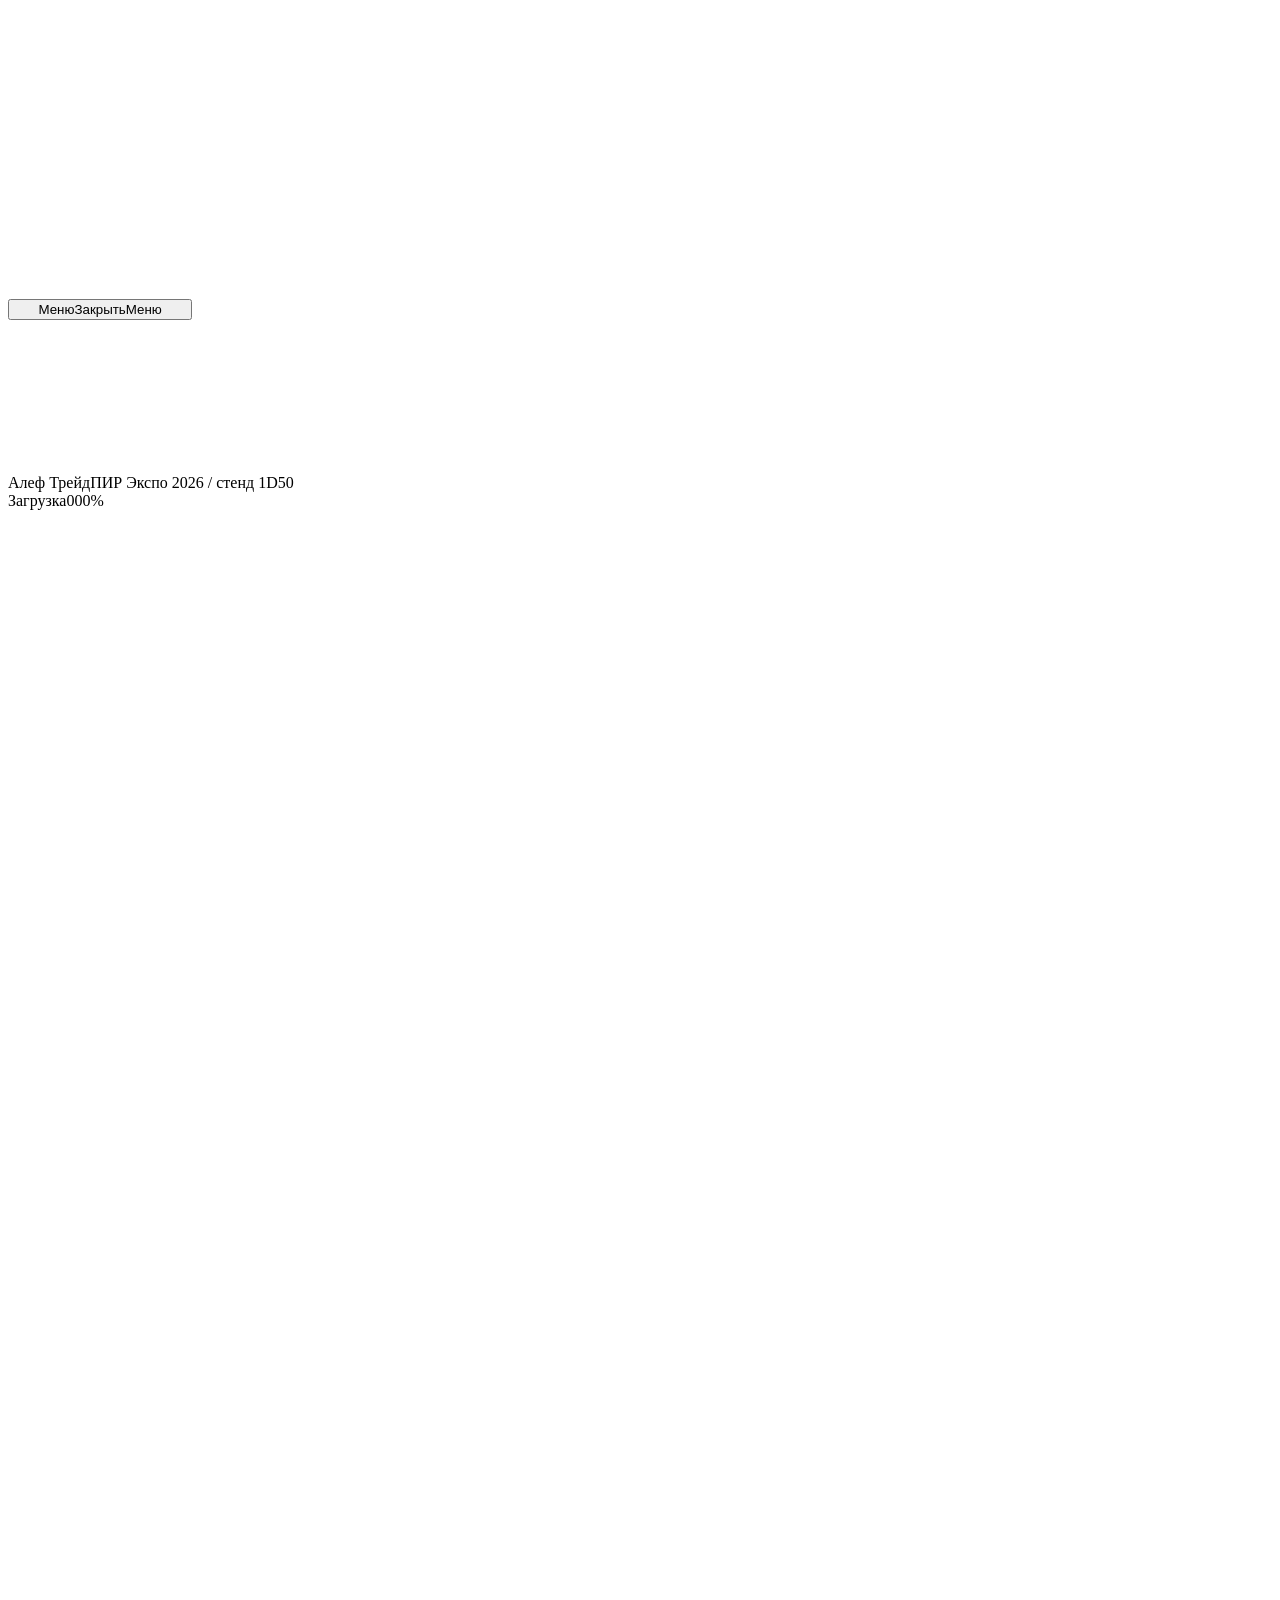
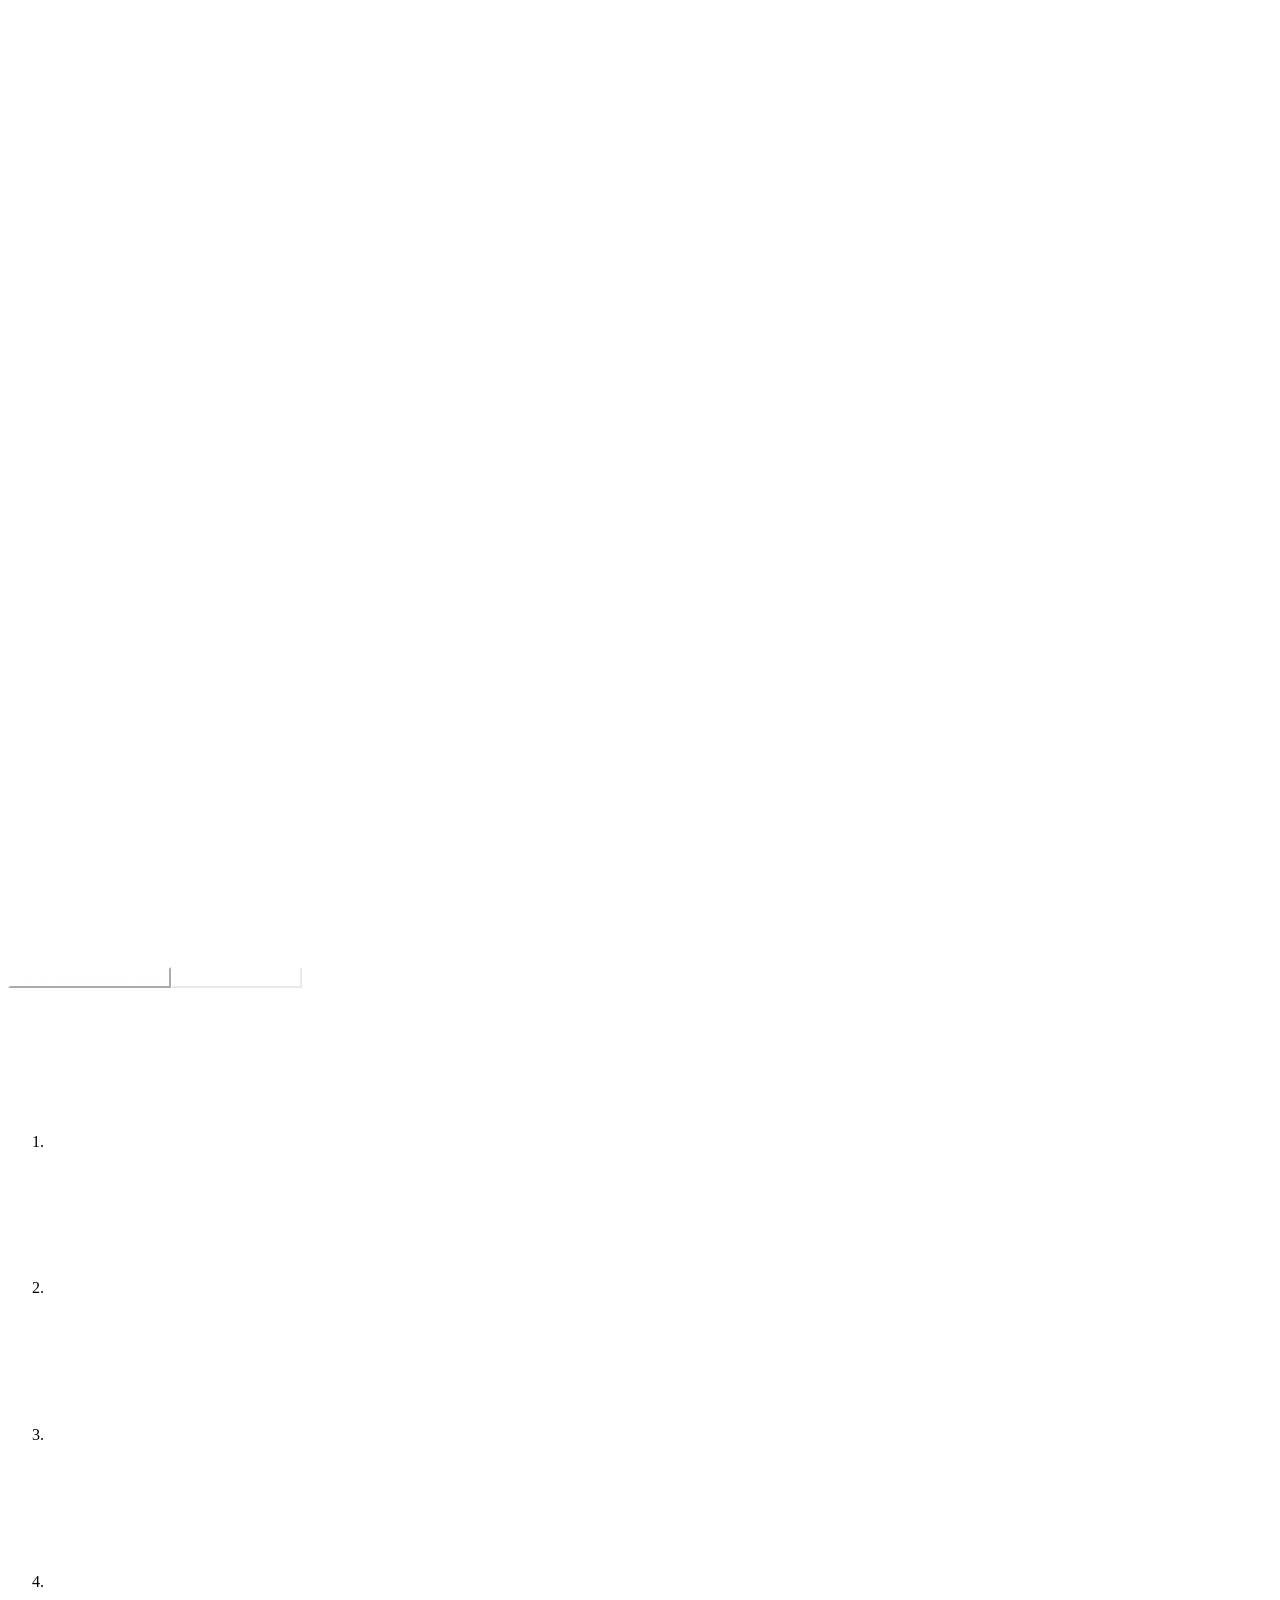
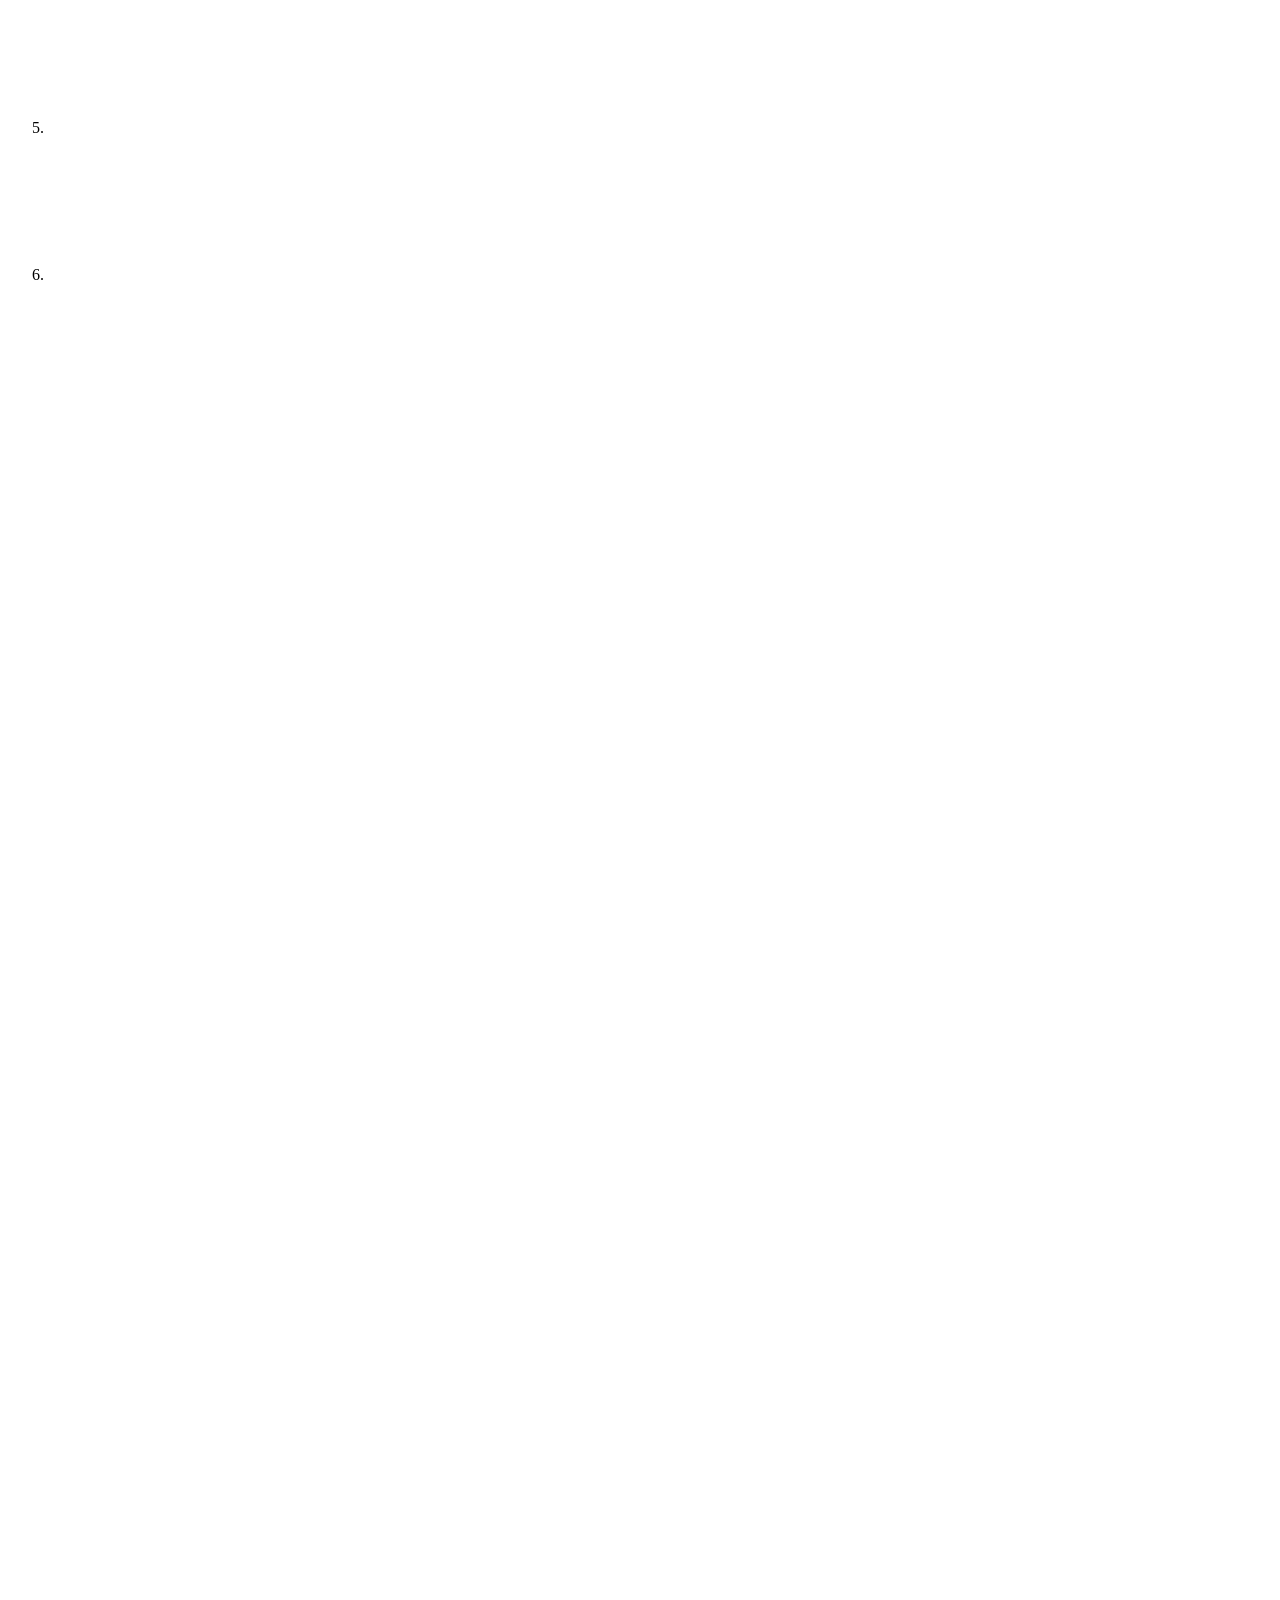
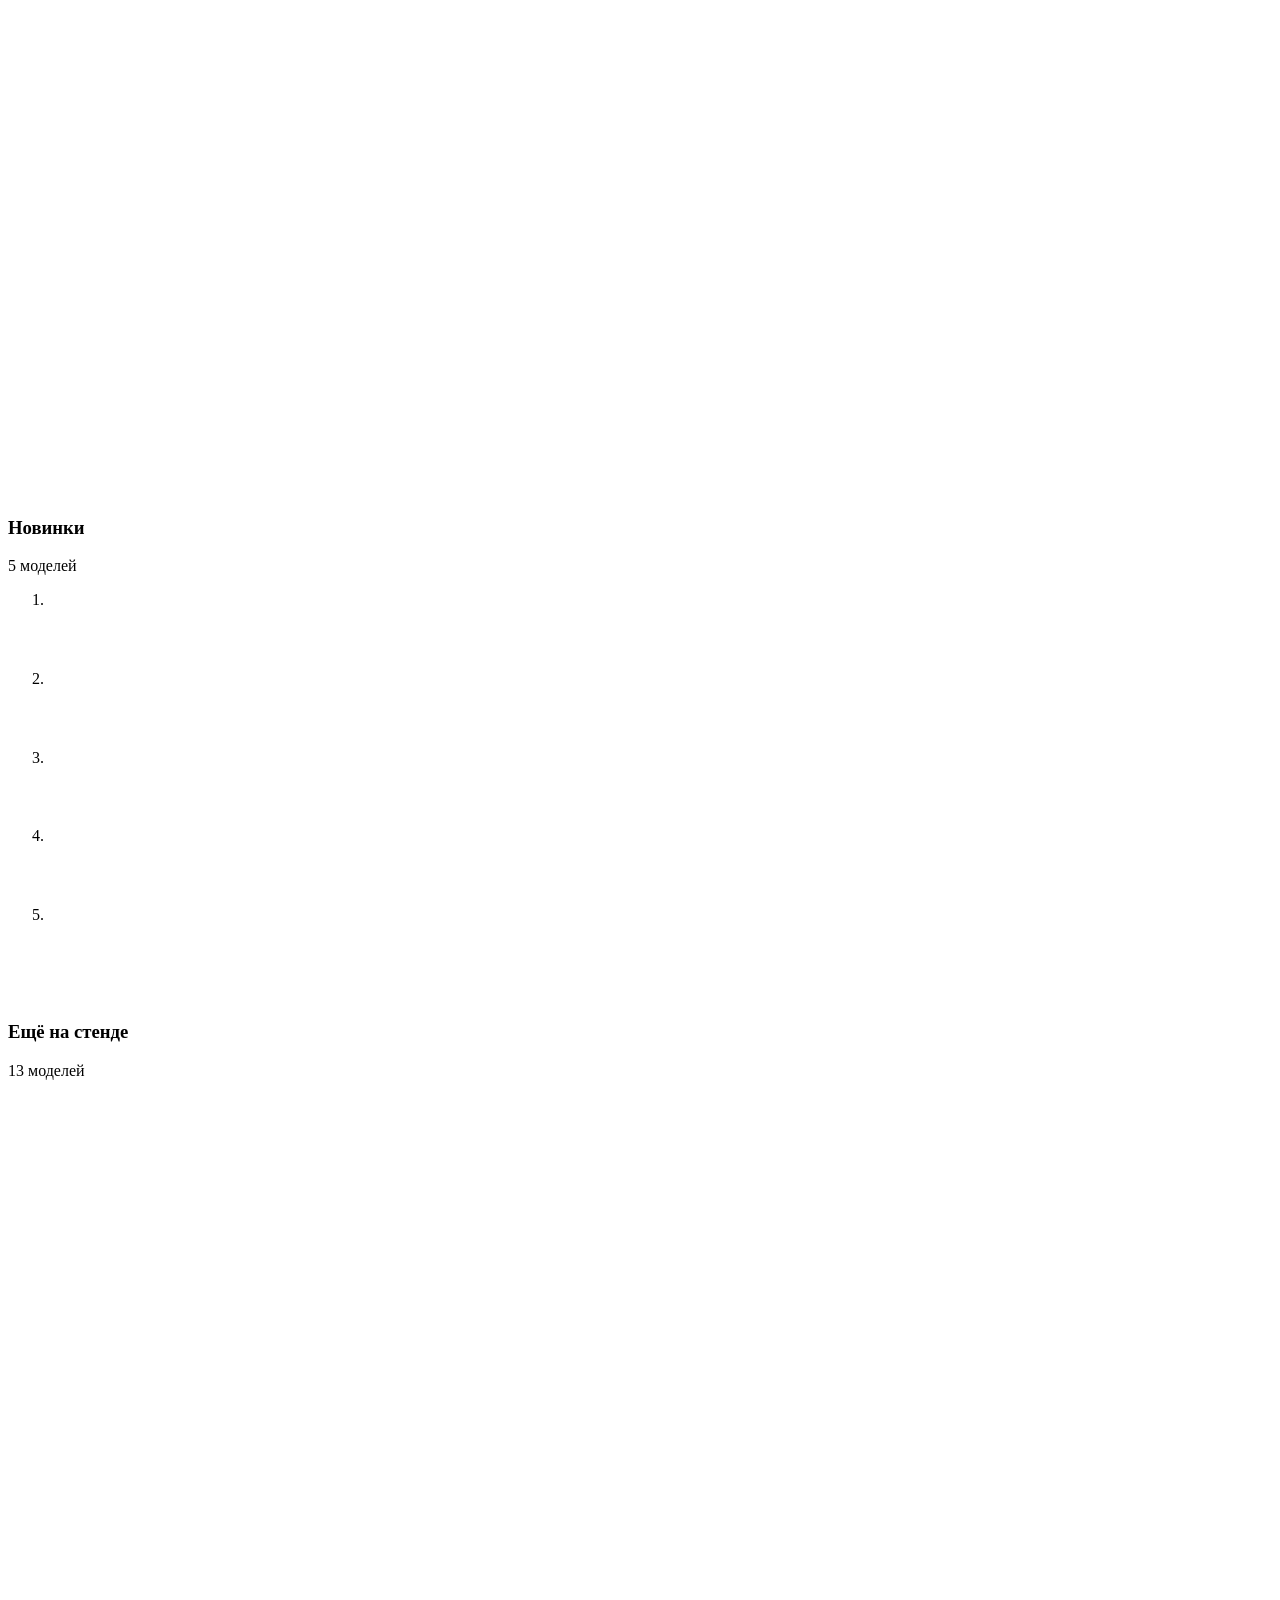
==== public_html/index.html @ 4656e60f "Первая сборка сайта pir-expo.alephtrade.com Статический экспорт Next.js: public_html/ — корень сайта" ====
<!DOCTYPE html><html lang="ru"><head><meta charSet="utf-8"/><meta name="viewport" content="width=device-width, initial-scale=1"/><link rel="preload" href="/_next/static/media/mulish_latin_cyrillic-s.p.0u0_bgy1ig3h-.woff2" as="font" crossorigin="" type="font/woff2"/><link rel="preload" href="/_next/static/media/onest_latin_cyrillic-s.p.0g8goebxdqa28.woff2" as="font" crossorigin="" type="font/woff2"/><link rel="preload" as="image" href="/_next/static/media/send-icon.132.pn0xtd6k1.svg"/><link rel="stylesheet" href="/_next/static/chunks/0kcpz7m-iupnq.css" data-precedence="next"/><link rel="preload" as="script" fetchPriority="low" href="/_next/static/chunks/0zaia6i55l01..js"/><script src="/_next/static/chunks/0pqt~8bl3ukh4.js" async=""></script><script src="/_next/static/chunks/0a3pg.k92a8rq.js" async=""></script><script src="/_next/static/chunks/0oui10gukf8nf.js" async=""></script><script src="/_next/static/chunks/turbopack-0q6cb1ywir0tv.js" async=""></script><script src="/_next/static/chunks/0l849iw-eqaqd.js" async=""></script><script src="/_next/static/chunks/0eu8xwakxgmf2.js" async=""></script><script src="/_next/static/chunks/12nd7~p0ubitk.js" async=""></script><script src="/_next/static/chunks/0d3shmwh5_nmn.js" async=""></script><script src="/_next/static/chunks/03xl.g9coaqen.js" async=""></script><script src="/_next/static/chunks/0yti~j9ftbity.js" async=""></script><script src="/_next/static/chunks/0lryr8o_1zkt1.js" async=""></script><script src="/_next/static/chunks/16.v9rg0d4ifh.js" async=""></script><meta name="next-size-adjust" content=""/><meta name="theme-color" content="#05030f"/><title>Алеф Трейд на ПИР Экспо 2026 — стенд 1D50, 26–29 октября</title><meta name="description" content="Стенд 1D50 в павильоне 3: новинки кофейного оборудования, коктейльная программа Давида Стеньшина и Евгения Шашина 26 и 27 октября. МВЦ «Крокус Экспо»."/><meta name="author" content="Алеф Трейд"/><link rel="manifest" href="/manifest.json"/><meta name="creator" content="Алеф Трейд"/><meta name="publisher" content="Алеф Трейд"/><meta name="robots" content="index, follow"/><link rel="canonical" href="https://pir-expo.alephtrade.com"/><meta property="og:title" content="Алеф Трейд на ПИР Экспо 2026 — стенд 1D50, 26–29 октября"/><meta property="og:description" content="Стенд 1D50 в павильоне 3: новинки кофейного оборудования, коктейльная программа Давида Стеньшина и Евгения Шашина 26 и 27 октября. МВЦ «Крокус Экспо»."/><meta property="og:url" content="https://pir-expo.alephtrade.com"/><meta property="og:site_name" content="Алеф Трейд на ПИР Экспо 2026 — стенд 1D50, 26–29 октября"/><meta property="og:locale" content="ru_RU"/><meta property="og:image" content="https://pir-expo.alephtrade.com/open-graph.png"/><meta property="og:image:width" content="1200"/><meta property="og:image:height" content="630"/><meta property="og:type" content="website"/><meta name="twitter:card" content="summary_large_image"/><meta name="twitter:title" content="Алеф Трейд на ПИР Экспо 2026 — стенд 1D50, 26–29 октября"/><meta name="twitter:description" content="Стенд 1D50 в павильоне 3: новинки кофейного оборудования, коктейльная программа Давида Стеньшина и Евгения Шашина 26 и 27 октября. МВЦ «Крокус Экспо»."/><meta name="twitter:image" content="https://pir-expo.alephtrade.com/open-graph.png"/><link rel="icon" href="/favicon.ico?favicon.0x3dzn~oxb6tn.ico" sizes="256x256" type="image/x-icon"/><link rel="icon" href="/favicon.ico"/><link rel="icon" href="/favicon-16x16.png" sizes="16x16" type="image/png"/><link rel="icon" href="/favicon-32x32.png" sizes="32x32" type="image/png"/><link rel="apple-touch-icon" href="/apple-icon-180x180.png" sizes="180x180" type="image/png"/><script src="/_next/static/chunks/03~yq9q893hmn.js" noModule=""></script></head><body class="onest_f1027246-module__Vc9ksW__variable mulish_7c163d17-module__iqAQBa__variable"><div hidden=""><!--$--><!--/$--></div><script type="application/ld+json">{"@context":"https://schema.org","@graph":[{"@type":"Organization","@id":"https://pir-expo.alephtrade.com/#organization","name":"Алеф Трейд на ПИР Экспо 2026 — стенд 1D50, 26–29 октября","url":"https://pir-expo.alephtrade.com","logo":"https://pir-expo.alephtrade.com/android-icon-192x192.png"},{"@type":"WebSite","@id":"https://pir-expo.alephtrade.com/#website","name":"Алеф Трейд на ПИР Экспо 2026 — стенд 1D50, 26–29 октября","description":"Стенд 1D50 в павильоне 3: новинки кофейного оборудования, коктейльная программа Давида Стеньшина и Евгения Шашина 26 и 27 октября. МВЦ «Крокус Экспо».","url":"https://pir-expo.alephtrade.com","publisher":{"@id":"https://pir-expo.alephtrade.com/#organization"}}]}</script><div class="scroll-layout"><div class="scroll-layout-content"><div class="pointer-events-none fixed inset-0 z-50 overflow-hidden"><div aria-hidden="true" style="opacity:0" class="absolute inset-0 z-[4] bg-[var(--menu-scrim)] backdrop-blur-[8px] pointer-events-none"></div><div aria-hidden="true" class="pointer-events-none z-[5] absolute top-0 right-0 bottom-0 w-[31.944vw] min-w-[380px] max-lg:w-full max-lg:min-w-0"><div style="transform:translateX(100%)" class="absolute inset-0 bg-[var(--menu-prelayer-1)]"></div><div style="transform:translateX(100%)" class="absolute inset-0 bg-[var(--menu-prelayer-2)]"></div></div><aside id="site-menu-panel" aria-hidden="true" inert="" style="transform:translateX(100%)" class="pointer-events-auto z-10 flex flex-col overflow-y-auto border-l border-white/10 bg-surface px-[2.4rem] pt-[6.5rem] pb-[2rem] max-lg:px-[1.5rem] max-lg:pt-[6rem] max-sm:px-[1.25rem] max-sm:pt-[5.5rem] absolute top-0 right-0 bottom-0 w-[31.944vw] min-w-[380px] max-lg:w-full max-lg:min-w-0"><nav aria-label="Разделы страницы"><ul class="flex flex-col gap-[0.4rem]"><li class="relative overflow-hidden leading-none"><button type="button" data-menu-first="" class="group relative block pr-[1.6em] text-left font-general text-[clamp(1.7rem,2.6vw,2.6rem)] leading-none font-medium tracking-title text-chalk outline-none focus-visible:outline-2 focus-visible:outline-offset-2 focus-visible:outline-signal"><span style="transform:translateY(140%) rotate(10deg)" class="inline-block origin-[50%_100%] will-change-transform transition-colors duration-300 group-hover:text-signal">Приглашение</span><span aria-hidden="true" style="opacity:0" class="pointer-events-none absolute top-[0.15em] right-[1.1em] font-general text-[0.72rem] leading-none font-light tracking-[0.12em] text-signal">01</span></button></li><li class="relative overflow-hidden leading-none"><button type="button" class="group relative block pr-[1.6em] text-left font-general text-[clamp(1.7rem,2.6vw,2.6rem)] leading-none font-medium tracking-title text-chalk outline-none focus-visible:outline-2 focus-visible:outline-offset-2 focus-visible:outline-signal"><span style="transform:translateY(140%) rotate(10deg)" class="inline-block origin-[50%_100%] will-change-transform transition-colors duration-300 group-hover:text-signal">Узнайте больше</span><span aria-hidden="true" style="opacity:0" class="pointer-events-none absolute top-[0.15em] right-[1.1em] font-general text-[0.72rem] leading-none font-light tracking-[0.12em] text-signal">02</span></button></li><li class="relative overflow-hidden leading-none"><button type="button" class="group relative block pr-[1.6em] text-left font-general text-[clamp(1.7rem,2.6vw,2.6rem)] leading-none font-medium tracking-title text-chalk outline-none focus-visible:outline-2 focus-visible:outline-offset-2 focus-visible:outline-signal"><span style="transform:translateY(140%) rotate(10deg)" class="inline-block origin-[50%_100%] will-change-transform transition-colors duration-300 group-hover:text-signal">Барная станция</span><span aria-hidden="true" style="opacity:0" class="pointer-events-none absolute top-[0.15em] right-[1.1em] font-general text-[0.72rem] leading-none font-light tracking-[0.12em] text-signal">03</span></button></li><li class="relative overflow-hidden leading-none"><button type="button" class="group relative block pr-[1.6em] text-left font-general text-[clamp(1.7rem,2.6vw,2.6rem)] leading-none font-medium tracking-title text-chalk outline-none focus-visible:outline-2 focus-visible:outline-offset-2 focus-visible:outline-signal"><span style="transform:translateY(140%) rotate(10deg)" class="inline-block origin-[50%_100%] will-change-transform transition-colors duration-300 group-hover:text-signal">Krasota Water</span><span aria-hidden="true" style="opacity:0" class="pointer-events-none absolute top-[0.15em] right-[1.1em] font-general text-[0.72rem] leading-none font-light tracking-[0.12em] text-signal">04</span></button></li><li class="relative overflow-hidden leading-none"><button type="button" class="group relative block pr-[1.6em] text-left font-general text-[clamp(1.7rem,2.6vw,2.6rem)] leading-none font-medium tracking-title text-chalk outline-none focus-visible:outline-2 focus-visible:outline-offset-2 focus-visible:outline-signal"><span style="transform:translateY(140%) rotate(10deg)" class="inline-block origin-[50%_100%] will-change-transform transition-colors duration-300 group-hover:text-signal">Оборудование на стенде</span><span aria-hidden="true" style="opacity:0" class="pointer-events-none absolute top-[0.15em] right-[1.1em] font-general text-[0.72rem] leading-none font-light tracking-[0.12em] text-signal">05</span></button></li><li class="relative overflow-hidden leading-none"><button type="button" class="group relative block pr-[1.6em] text-left font-general text-[clamp(1.7rem,2.6vw,2.6rem)] leading-none font-medium tracking-title text-chalk outline-none focus-visible:outline-2 focus-visible:outline-offset-2 focus-visible:outline-signal"><span style="transform:translateY(140%) rotate(10deg)" class="inline-block origin-[50%_100%] will-change-transform transition-colors duration-300 group-hover:text-signal">Продукция на стенде</span><span aria-hidden="true" style="opacity:0" class="pointer-events-none absolute top-[0.15em] right-[1.1em] font-general text-[0.72rem] leading-none font-light tracking-[0.12em] text-signal">06</span></button></li><li class="relative overflow-hidden leading-none"><button type="button" class="group relative block pr-[1.6em] text-left font-general text-[clamp(1.7rem,2.6vw,2.6rem)] leading-none font-medium tracking-title text-chalk outline-none focus-visible:outline-2 focus-visible:outline-offset-2 focus-visible:outline-signal"><span style="transform:translateY(140%) rotate(10deg)" class="inline-block origin-[50%_100%] will-change-transform transition-colors duration-300 group-hover:text-signal">Контакты</span><span aria-hidden="true" style="opacity:0" class="pointer-events-none absolute top-[0.15em] right-[1.1em] font-general text-[0.72rem] leading-none font-light tracking-[0.12em] text-signal">07</span></button></li></ul></nav><div class="mt-auto flex flex-col gap-[0.85rem] pt-[2rem]"><div style="opacity:0;transform:translate3d(0,25px,0)"><span role="img" aria-label="Алеф Трейд" class="block shrink-0 bg-current text-brand-ink [--brand-unit:5rem]" style="width:calc(var(--brand-unit) * 1.9389);height:calc(var(--brand-unit) * 0.5158);mask-image:url(/_next/static/media/aleph-trade.08toa7vadnhzc.svg);mask-repeat:no-repeat;mask-position:center;mask-size:contain;-webkit-mask-image:url(/_next/static/media/aleph-trade.08toa7vadnhzc.svg);-webkit-mask-repeat:no-repeat;-webkit-mask-position:center;-webkit-mask-size:contain"></span></div><div style="opacity:0;transform:translate3d(0,25px,0)" class="flex flex-col gap-[0.35rem]"><a href="tel:+79099457604" class="flex items-baseline gap-[0.6rem] text-chalk outline-none transition-colors duration-300 hover:text-signal focus-visible:outline-2 focus-visible:outline-offset-2 focus-visible:outline-signal"><span class="w-[7.4rem] shrink-0 font-tag text-[0.68rem] leading-none font-light tracking-[0.12em] text-white/55 uppercase max-sm:w-[6.4rem]">Продукция</span><span class="font-general text-[1.05rem] leading-none">8 (909) 945-76-04</span></a><a href="tel:+79261688480" class="flex items-baseline gap-[0.6rem] text-chalk outline-none transition-colors duration-300 hover:text-signal focus-visible:outline-2 focus-visible:outline-offset-2 focus-visible:outline-signal"><span class="w-[7.4rem] shrink-0 font-tag text-[0.68rem] leading-none font-light tracking-[0.12em] text-white/55 uppercase max-sm:w-[6.4rem]">Оборудование</span><span class="font-general text-[1.05rem] leading-none">8 (926) 168-84-80</span></a><a href="tel:+79037967994" class="flex items-baseline gap-[0.6rem] text-chalk outline-none transition-colors duration-300 hover:text-signal focus-visible:outline-2 focus-visible:outline-offset-2 focus-visible:outline-signal"><span class="w-[7.4rem] shrink-0 font-tag text-[0.68rem] leading-none font-light tracking-[0.12em] text-white/55 uppercase max-sm:w-[6.4rem]">Посуда</span><span class="font-general text-[1.05rem] leading-none">8 (903) 796-79-94</span></a><a href="mailto:shop@alephtrade.com" class="flex items-baseline gap-[0.6rem] text-chalk outline-none transition-colors duration-300 hover:text-signal focus-visible:outline-2 focus-visible:outline-offset-2 focus-visible:outline-signal"><span class="w-[7.4rem] shrink-0 font-tag text-[0.68rem] leading-none font-light tracking-[0.12em] text-white/55 uppercase max-sm:w-[6.4rem]">Почта</span><span class="font-general text-[1.05rem] leading-none">shop@alephtrade.com</span></a></div><div style="opacity:0;transform:translate3d(0,25px,0)" class="font-general text-[0.82rem] leading-[1.6] text-white/55"><p>26–29 октября 2026 · Стенд 1D50, павильон 3, зал 13</p><p>МВЦ «Крокус Экспо», Красногорск, ул. Международная, 20</p></div><div style="opacity:0;transform:translate3d(0,25px,0)" class="flex flex-wrap gap-x-[1.1rem] gap-y-[0.2rem]"><a href="https://isttrade.ru/?utm_source=pir-expo&amp;utm_medium=landing&amp;utm_campaign=pir_expo_2026&amp;utm_content=menu" class="font-general text-[0.82rem] leading-[1.6] text-white/70 outline-none transition-colors duration-300 hover:text-chalk focus-visible:outline-2 focus-visible:outline-offset-2 focus-visible:outline-signal" target="_blank" rel="noopener">isttrade.ru</a><a href="https://shop.alephtrade.com/?utm_source=pir-expo&amp;utm_medium=landing&amp;utm_campaign=pir_expo_2026&amp;utm_content=menu" class="font-general text-[0.82rem] leading-[1.6] text-white/70 outline-none transition-colors duration-300 hover:text-chalk focus-visible:outline-2 focus-visible:outline-offset-2 focus-visible:outline-signal" target="_blank" rel="noopener">shop.alephtrade.com</a><a href="https://krasotawater.com/?utm_source=pir-expo&amp;utm_medium=landing&amp;utm_campaign=pir_expo_2026&amp;utm_content=menu" class="font-general text-[0.82rem] leading-[1.6] text-white/70 outline-none transition-colors duration-300 hover:text-chalk focus-visible:outline-2 focus-visible:outline-offset-2 focus-visible:outline-signal" target="_blank" rel="noopener">krasotawater.com</a><a href="https://wmf-posuda.ru/?utm_source=pir-expo&amp;utm_medium=landing&amp;utm_campaign=pir_expo_2026&amp;utm_content=menu" class="font-general text-[0.82rem] leading-[1.6] text-white/70 outline-none transition-colors duration-300 hover:text-chalk focus-visible:outline-2 focus-visible:outline-offset-2 focus-visible:outline-signal" target="_blank" rel="noopener">wmf-posuda.ru</a><a href="https://wendougee.isttrade.ru/?utm_source=pir-expo&amp;utm_medium=landing&amp;utm_campaign=pir_expo_2026&amp;utm_content=menu" class="font-general text-[0.82rem] leading-[1.6] text-white/70 outline-none transition-colors duration-300 hover:text-chalk focus-visible:outline-2 focus-visible:outline-offset-2 focus-visible:outline-signal" target="_blank" rel="noopener">wendougee.isttrade.ru</a><a href="https://storage.yandexcloud.net/wiki-docs/agreements/alephtrade.com/politic_operator.pdf" target="_blank" rel="noopener noreferrer" class="w-full font-general text-[0.82rem] leading-[1.6] text-white/55 outline-none transition-colors duration-300 hover:text-chalk focus-visible:outline-2 focus-visible:outline-offset-2 focus-visible:outline-signal">Политика обработки персональных данных</a></div></div></aside><header class="pointer-events-none absolute top-[2.4vw] right-[1.667vw] z-30 max-lg:top-[2.5rem] max-lg:right-[1.5rem] max-sm:top-[2rem] max-sm:right-[1.25rem]"><button type="button" aria-expanded="false" aria-controls="site-menu-panel" aria-label="Открыть меню" class="pointer-events-auto relative isolate inline-flex overflow-hidden border-0 bg-transparent p-0 text-chalk outline-none focus-visible:outline-2 focus-visible:outline-offset-2 focus-visible:outline-signal"><span aria-hidden="true" style="background-color:rgba(255, 255, 255, 0.1803921568627451)" class="menu-glow-arc pointer-events-none absolute top-1/2 left-1/2 aspect-square w-[240%] [translate:-50%_-50%] will-change-transform"></span><span aria-hidden="true" style="background-color:rgba(5, 3, 15, 0.6196078431372549)" class="pointer-events-none absolute inset-px backdrop-blur-[8px]"></span><span style="padding-inline:1.4rem;padding-block:0.85rem;column-gap:0.7rem" class="relative z-10 inline-flex items-center font-general text-[1rem] leading-none font-medium"><span aria-hidden="true" style="max-width:48px;opacity:1" class="relative inline-block h-[1em] overflow-hidden whitespace-nowrap"><span aria-hidden="true" class="pointer-events-none invisible absolute top-0 left-0 flex flex-col items-start whitespace-nowrap"><span data-label="true" class="block">Меню</span><span data-label="true" class="block">Закрыть</span></span><span style="transform:translateY(0%)" class="flex flex-col leading-none will-change-transform"><span class="block h-[1em] leading-none">Меню</span></span></span><span aria-hidden="true" style="transform:none" class="relative block h-[14px] w-[20px] shrink-0 will-change-transform"><span style="transform:none" class="absolute top-0 left-0 block h-[2px] w-full bg-current will-change-transform"></span><span style="opacity:1;transform:none" class="absolute top-1/2 left-0 -mt-px block h-[2px] w-full bg-current will-change-[transform,opacity]"></span><span style="transform:none" class="absolute bottom-0 left-0 block h-[2px] w-full bg-current will-change-transform"></span></span></span></button></header></div><!--$?--><template id="B:0"></template><!--/$--></div></div><noscript><div><img src="https://mc.yandex.ru/watch/112580889" style="position:absolute;left:-9999px" alt=""/></div></noscript><script>requestAnimationFrame(function(){$RT=performance.now()});</script><script src="/_next/static/chunks/0zaia6i55l01..js" id="_R_" async=""></script><div hidden id="S:0"><div class="fixed inset-0 z-60 overflow-hidden bg-black font-tag text-[1.111vw] tracking-[0.08em] text-chalk uppercase max-lg:text-[0.875rem]" style="opacity:1;transform:none" role="status" aria-live="polite" aria-label="Загрузка"><canvas aria-hidden="true" class="pointer-events-none absolute inset-0 h-full w-full"></canvas><div class="absolute top-0 left-0 flex items-center gap-loader-inline px-loader-x py-loader-y"><span>Алеф Трейд</span><span class="text-chalk/35">ПИР Экспо 2026 / стенд 1D50</span></div><div class="absolute inset-x-0 bottom-0 px-loader-x pb-loader-y"><div class="mb-loader flex items-baseline justify-between"><span class="text-[0.972vw] text-chalk/40 max-lg:text-[0.75rem]">Загрузка</span><span class="font-general text-[1.111vw] tabular-nums text-chalk/80 max-lg:text-[0.875rem]">000<span class="text-chalk/35">%</span></span></div><div class="relative h-px w-full overflow-hidden bg-chalk/12"><span class="absolute inset-y-0 left-0 block bg-chalk" style="width:0%"></span></div></div></div><main class="relative"><div class="hero-copy pointer-events-none fixed inset-0 z-10 text-white max-lg:flex max-lg:h-[100svh] max-lg:flex-col max-lg:bottom-auto max-lg:px-[1.5rem] max-lg:pt-[2.5rem] max-lg:pb-hero-safe max-sm:px-[1.25rem] max-sm:pt-[2rem]" style="opacity:1;visibility:visible"><div aria-hidden="true" style="opacity:0" class="pointer-events-none fixed inset-0 -z-10 hidden bg-[linear-gradient(to_bottom,transparent,var(--void)_15%,var(--void)_78%,transparent)] max-lg:block"></div><div class="contents max-lg:relative max-lg:block max-lg:grow max-lg:overflow-hidden"><div style="transform:none" class="contents max-lg:absolute max-lg:inset-0 max-lg:block max-lg:will-change-transform"><div class="contents max-lg:flex max-lg:h-full max-lg:flex-col"><div class="absolute top-[2.4vw] left-[1.667vw] text-brand-ink max-lg:static! max-lg:mb-[2.5rem] max-lg:shrink-0"><div class="[--brand-unit:6.4vw] max-lg:[--brand-unit:4.75rem]" style="opacity:0;filter:blur(10px);transform:translate3d(0,20px,0)"><span role="img" aria-label="Алеф Трейд" class="block shrink-0 bg-current " style="width:calc(var(--brand-unit) * 1.9389);height:calc(var(--brand-unit) * 0.5158);mask-image:url(/_next/static/media/aleph-trade.08toa7vadnhzc.svg);mask-repeat:no-repeat;mask-position:center;mask-size:contain;-webkit-mask-image:url(/_next/static/media/aleph-trade.08toa7vadnhzc.svg);-webkit-mask-repeat:no-repeat;-webkit-mask-position:center;-webkit-mask-size:contain"></span></div></div><h1 class="absolute top-[min(13vw,23vh)] bottom-[19.6vw] left-[1.667vw] flex flex-col justify-between font-general text-[3.4vw] leading-[1.1] font-extralight max-lg:static! max-lg:h-auto max-lg:w-full max-lg:shrink-0 max-lg:text-[2.5rem] max-sm:text-[min(1.875rem,7.6vw)]"><span class="flex flex-col"><span class="" style="position:relative;column-gap:0.25em;display:flex;flex-wrap:nowrap"><span style="position:absolute;width:1px;height:1px;padding:0;margin:-1px;overflow:hidden;clip:rect(0,0,0,0);white-space:nowrap;border:0;pointer-events:none;user-select:none">Приглашаем Вас</span><span aria-hidden="true" style="display:contents"><span style="overflow:initial;display:inline-block;user-select:auto" class="line-word"><span style="display:inline-block;user-select:auto;opacity:0;filter:blur(12px)" class="">П</span><span style="display:inline-block;user-select:auto;opacity:0;filter:blur(12px)" class="">р</span><span style="display:inline-block;user-select:auto;opacity:0;filter:blur(12px)" class="">и</span><span style="display:inline-block;user-select:auto;opacity:0;filter:blur(12px)" class="">г</span><span style="display:inline-block;user-select:auto;opacity:0;filter:blur(12px)" class="">л</span><span style="display:inline-block;user-select:auto;opacity:0;filter:blur(12px)" class="">а</span><span style="display:inline-block;user-select:auto;opacity:0;filter:blur(12px)" class="">ш</span><span style="display:inline-block;user-select:auto;opacity:0;filter:blur(12px)" class="">а</span><span style="display:inline-block;user-select:auto;opacity:0;filter:blur(12px)" class="">е</span><span style="display:inline-block;user-select:auto;opacity:0;filter:blur(12px)" class="">м</span></span><span style="overflow:initial;display:inline-block;user-select:auto" class="line-word"><span style="display:inline-block;user-select:auto;opacity:0;filter:blur(12px)" class="">В</span><span style="display:inline-block;user-select:auto;opacity:0;filter:blur(12px)" class="">а</span><span style="display:inline-block;user-select:auto;opacity:0;filter:blur(12px)" class="">с</span></span></span></span><span class="" style="position:relative;column-gap:0.25em;display:flex;flex-wrap:nowrap"><span style="position:absolute;width:1px;height:1px;padding:0;margin:-1px;overflow:hidden;clip:rect(0,0,0,0);white-space:nowrap;border:0;pointer-events:none;user-select:none">на выставку <span class="hero-accent">ПИР Экспо</span></span><span aria-hidden="true" style="display:contents"><span style="overflow:initial;display:inline-block;user-select:auto" class="line-word"><span style="display:inline-block;user-select:auto;opacity:0;filter:blur(12px)" class="">н</span><span style="display:inline-block;user-select:auto;opacity:0;filter:blur(12px)" class="">а</span></span><span style="overflow:initial;display:inline-block;user-select:auto" class="line-word"><span style="display:inline-block;user-select:auto;opacity:0;filter:blur(12px)" class="">в</span><span style="display:inline-block;user-select:auto;opacity:0;filter:blur(12px)" class="">ы</span><span style="display:inline-block;user-select:auto;opacity:0;filter:blur(12px)" class="">с</span><span style="display:inline-block;user-select:auto;opacity:0;filter:blur(12px)" class="">т</span><span style="display:inline-block;user-select:auto;opacity:0;filter:blur(12px)" class="">а</span><span style="display:inline-block;user-select:auto;opacity:0;filter:blur(12px)" class="">в</span><span style="display:inline-block;user-select:auto;opacity:0;filter:blur(12px)" class="">к</span><span style="display:inline-block;user-select:auto;opacity:0;filter:blur(12px)" class="">у</span></span><span style="overflow:initial;display:inline-block;user-select:auto" class="line-word"><span style="display:inline-block;user-select:auto;opacity:0;filter:blur(12px)" class="">П</span><span style="display:inline-block;user-select:auto;opacity:0;filter:blur(12px)" class="">И</span><span style="display:inline-block;user-select:auto;opacity:0;filter:blur(12px)" class="">Р</span></span><span style="overflow:initial;display:inline-block;user-select:auto" class="line-word"><span style="display:inline-block;user-select:auto;opacity:0;filter:blur(12px)" class="">Э</span><span style="display:inline-block;user-select:auto;opacity:0;filter:blur(12px)" class="">к</span><span style="display:inline-block;user-select:auto;opacity:0;filter:blur(12px)" class="">с</span><span style="display:inline-block;user-select:auto;opacity:0;filter:blur(12px)" class="">п</span><span style="display:inline-block;user-select:auto;opacity:0;filter:blur(12px)" class="">о</span></span></span></span></span><span class="" style="position:relative;column-gap:0.25em;display:flex;flex-wrap:nowrap"><span style="position:absolute;width:1px;height:1px;padding:0;margin:-1px;overflow:hidden;clip:rect(0,0,0,0);white-space:nowrap;border:0;pointer-events:none;user-select:none">на стенд Алеф Трейд</span><span aria-hidden="true" style="display:contents"><span style="overflow:initial;display:inline-block;user-select:auto" class="line-word"><span style="display:inline-block;user-select:auto;opacity:0;filter:blur(12px)" class="">н</span><span style="display:inline-block;user-select:auto;opacity:0;filter:blur(12px)" class="">а</span></span><span style="overflow:initial;display:inline-block;user-select:auto" class="line-word"><span style="display:inline-block;user-select:auto;opacity:0;filter:blur(12px)" class="">с</span><span style="display:inline-block;user-select:auto;opacity:0;filter:blur(12px)" class="">т</span><span style="display:inline-block;user-select:auto;opacity:0;filter:blur(12px)" class="">е</span><span style="display:inline-block;user-select:auto;opacity:0;filter:blur(12px)" class="">н</span><span style="display:inline-block;user-select:auto;opacity:0;filter:blur(12px)" class="">д</span></span><span style="overflow:initial;display:inline-block;user-select:auto" class="line-word"><span style="display:inline-block;user-select:auto;opacity:0;filter:blur(12px)" class="">А</span><span style="display:inline-block;user-select:auto;opacity:0;filter:blur(12px)" class="">л</span><span style="display:inline-block;user-select:auto;opacity:0;filter:blur(12px)" class="">е</span><span style="display:inline-block;user-select:auto;opacity:0;filter:blur(12px)" class="">ф</span></span><span style="overflow:initial;display:inline-block;user-select:auto" class="line-word"><span style="display:inline-block;user-select:auto;opacity:0;filter:blur(12px)" class="">Т</span><span style="display:inline-block;user-select:auto;opacity:0;filter:blur(12px)" class="">р</span><span style="display:inline-block;user-select:auto;opacity:0;filter:blur(12px)" class="">е</span><span style="display:inline-block;user-select:auto;opacity:0;filter:blur(12px)" class="">й</span><span style="display:inline-block;user-select:auto;opacity:0;filter:blur(12px)" class="">д</span></span></span></span></h1><div aria-hidden="true" class="hidden max-lg:block max-lg:grow"></div><div class="absolute top-[min(13vw,23vh)] right-[1.667vw] bottom-[19.6vw] flex flex-col items-end justify-between text-right font-general font-extralight max-lg:static! max-lg:h-auto max-lg:shrink-0 max-lg:items-start max-lg:text-left"><span class="flex flex-col items-end max-lg:items-start"><span class="hero-glow justify-end text-[4.8vw] leading-[1.05] max-lg:justify-start max-lg:text-[3rem]" style="position:relative;column-gap:0.25em;display:flex;flex-wrap:nowrap"><span style="position:absolute;width:1px;height:1px;padding:0;margin:-1px;overflow:hidden;clip:rect(0,0,0,0);white-space:nowrap;border:0;pointer-events:none;user-select:none">1D50</span><span aria-hidden="true" style="display:contents"><span style="overflow:initial;display:inline-block;user-select:auto" class="line-word"><span style="display:inline-block;user-select:auto;opacity:0;filter:blur(12px)" class="">1</span><span style="display:inline-block;user-select:auto;opacity:0;filter:blur(12px)" class="">D</span><span style="display:inline-block;user-select:auto;opacity:0;filter:blur(12px)" class="">5</span><span style="display:inline-block;user-select:auto;opacity:0;filter:blur(12px)" class="">0</span></span></span></span><span class="justify-end text-[2.8vw] leading-[1.2] max-lg:justify-start max-lg:text-[1.5rem]" style="position:relative;column-gap:0.25em;display:flex;flex-wrap:nowrap"><span style="position:absolute;width:1px;height:1px;padding:0;margin:-1px;overflow:hidden;clip:rect(0,0,0,0);white-space:nowrap;border:0;pointer-events:none;user-select:none">(павильон №3, зал №13)</span><span aria-hidden="true" style="display:contents"><span style="overflow:initial;display:inline-block;user-select:auto" class="line-word"><span style="display:inline-block;user-select:auto;opacity:0;filter:blur(12px)" class="">(</span><span style="display:inline-block;user-select:auto;opacity:0;filter:blur(12px)" class="">п</span><span style="display:inline-block;user-select:auto;opacity:0;filter:blur(12px)" class="">а</span><span style="display:inline-block;user-select:auto;opacity:0;filter:blur(12px)" class="">в</span><span style="display:inline-block;user-select:auto;opacity:0;filter:blur(12px)" class="">и</span><span style="display:inline-block;user-select:auto;opacity:0;filter:blur(12px)" class="">л</span><span style="display:inline-block;user-select:auto;opacity:0;filter:blur(12px)" class="">ь</span><span style="display:inline-block;user-select:auto;opacity:0;filter:blur(12px)" class="">о</span><span style="display:inline-block;user-select:auto;opacity:0;filter:blur(12px)" class="">н</span></span><span style="overflow:initial;display:inline-block;user-select:auto" class="line-word"><span style="display:inline-block;user-select:auto;opacity:0;filter:blur(12px)" class="">№</span><span style="display:inline-block;user-select:auto;opacity:0;filter:blur(12px)" class="">3</span><span style="display:inline-block;user-select:auto;opacity:0;filter:blur(12px)" class="">,</span></span><span style="overflow:initial;display:inline-block;user-select:auto" class="line-word"><span style="display:inline-block;user-select:auto;opacity:0;filter:blur(12px)" class="">з</span><span style="display:inline-block;user-select:auto;opacity:0;filter:blur(12px)" class="">а</span><span style="display:inline-block;user-select:auto;opacity:0;filter:blur(12px)" class="">л</span></span><span style="overflow:initial;display:inline-block;user-select:auto" class="line-word"><span style="display:inline-block;user-select:auto;opacity:0;filter:blur(12px)" class="">№</span><span style="display:inline-block;user-select:auto;opacity:0;filter:blur(12px)" class="">1</span><span style="display:inline-block;user-select:auto;opacity:0;filter:blur(12px)" class="">3</span><span style="display:inline-block;user-select:auto;opacity:0;filter:blur(12px)" class="">)</span></span></span></span></span><span class="justify-end text-[2.8vw] leading-[1.2] max-lg:mt-[1rem] max-lg:justify-start max-lg:text-[1.5rem]" style="position:relative;column-gap:0.25em;display:flex;flex-wrap:nowrap"><span style="position:absolute;width:1px;height:1px;padding:0;margin:-1px;overflow:hidden;clip:rect(0,0,0,0);white-space:nowrap;border:0;pointer-events:none;user-select:none">26–29 октября 2026 года</span><span aria-hidden="true" style="display:contents"><span style="overflow:initial;display:inline-block;user-select:auto" class="line-word"><span style="display:inline-block;user-select:auto;opacity:0;filter:blur(12px)" class="">2</span><span style="display:inline-block;user-select:auto;opacity:0;filter:blur(12px)" class="">6</span><span style="display:inline-block;user-select:auto;opacity:0;filter:blur(12px)" class="">–</span><span style="display:inline-block;user-select:auto;opacity:0;filter:blur(12px)" class="">2</span><span style="display:inline-block;user-select:auto;opacity:0;filter:blur(12px)" class="">9</span></span><span style="overflow:initial;display:inline-block;user-select:auto" class="line-word"><span style="display:inline-block;user-select:auto;opacity:0;filter:blur(12px)" class="">о</span><span style="display:inline-block;user-select:auto;opacity:0;filter:blur(12px)" class="">к</span><span style="display:inline-block;user-select:auto;opacity:0;filter:blur(12px)" class="">т</span><span style="display:inline-block;user-select:auto;opacity:0;filter:blur(12px)" class="">я</span><span style="display:inline-block;user-select:auto;opacity:0;filter:blur(12px)" class="">б</span><span style="display:inline-block;user-select:auto;opacity:0;filter:blur(12px)" class="">р</span><span style="display:inline-block;user-select:auto;opacity:0;filter:blur(12px)" class="">я</span></span><span style="overflow:initial;display:inline-block;user-select:auto" class="line-word"><span style="display:inline-block;user-select:auto;opacity:0;filter:blur(12px)" class="">2</span><span style="display:inline-block;user-select:auto;opacity:0;filter:blur(12px)" class="">0</span><span style="display:inline-block;user-select:auto;opacity:0;filter:blur(12px)" class="">2</span><span style="display:inline-block;user-select:auto;opacity:0;filter:blur(12px)" class="">6</span></span><span style="overflow:initial;display:inline-block;user-select:auto" class="line-word"><span style="display:inline-block;user-select:auto;opacity:0;filter:blur(12px)" class="">г</span><span style="display:inline-block;user-select:auto;opacity:0;filter:blur(12px)" class="">о</span><span style="display:inline-block;user-select:auto;opacity:0;filter:blur(12px)" class="">д</span><span style="display:inline-block;user-select:auto;opacity:0;filter:blur(12px)" class="">а</span></span></span></span></div></div><div class="absolute right-[1.667vw] bottom-[2.153vw] left-[1.667vw] flex h-[14.514vw] items-stretch justify-between gap-[3vw] max-lg:static! max-lg:mt-[1.5rem] max-lg:h-auto max-lg:flex-col max-lg:gap-[1.5rem]"><div class="flex flex-col justify-between max-lg:contents"><p class="max-w-[34vw] font-tag text-[1.041vw] leading-[1.45] max-lg:order-1 max-lg:max-w-none max-lg:text-[0.875rem] max-sm:text-[0.8125rem]" style="position:relative;column-gap:0.25em;display:flex;flex-wrap:wrap"><span style="position:absolute;width:1px;height:1px;padding:0;margin:-1px;overflow:hidden;clip:rect(0,0,0,0);white-space:nowrap;border:0;pointer-events:none;user-select:none">Здесь Вы найдёте передовые новинки кофейного оборудования и сможете продегустировать авторские алкогольные коктейли от Давида Стеньшина и Евгения Шашина, приготовленные из продукции и на оборудовании Алеф Трейд.</span><span aria-hidden="true" style="display:contents"><span style="overflow:initial;display:inline-block;user-select:auto" class="line-word"><span style="display:inline-block;user-select:auto;opacity:0;filter:blur(8px);transform:translate3d(0,16px,0)" class="">З<!-- -->д<!-- -->е<!-- -->с<!-- -->ь</span></span><span style="overflow:initial;display:inline-block;user-select:auto" class="line-word"><span style="display:inline-block;user-select:auto;opacity:0;filter:blur(8px);transform:translate3d(0,16px,0)" class="">В<!-- -->ы</span></span><span style="overflow:initial;display:inline-block;user-select:auto" class="line-word"><span style="display:inline-block;user-select:auto;opacity:0;filter:blur(8px);transform:translate3d(0,16px,0)" class="">н<!-- -->а<!-- -->й<!-- -->д<!-- -->ё<!-- -->т<!-- -->е</span></span><span style="overflow:initial;display:inline-block;user-select:auto" class="line-word"><span style="display:inline-block;user-select:auto;opacity:0;filter:blur(8px);transform:translate3d(0,16px,0)" class="">п<!-- -->е<!-- -->р<!-- -->е<!-- -->д<!-- -->о<!-- -->в<!-- -->ы<!-- -->е</span></span><span style="overflow:initial;display:inline-block;user-select:auto" class="line-word"><span style="display:inline-block;user-select:auto;opacity:0;filter:blur(8px);transform:translate3d(0,16px,0)" class="">н<!-- -->о<!-- -->в<!-- -->и<!-- -->н<!-- -->к<!-- -->и</span></span><span style="overflow:initial;display:inline-block;user-select:auto" class="line-word"><span style="display:inline-block;user-select:auto;opacity:0;filter:blur(8px);transform:translate3d(0,16px,0)" class="">к<!-- -->о<!-- -->ф<!-- -->е<!-- -->й<!-- -->н<!-- -->о<!-- -->г<!-- -->о</span></span><span style="overflow:initial;display:inline-block;user-select:auto" class="line-word"><span style="display:inline-block;user-select:auto;opacity:0;filter:blur(8px);transform:translate3d(0,16px,0)" class="">о<!-- -->б<!-- -->о<!-- -->р<!-- -->у<!-- -->д<!-- -->о<!-- -->в<!-- -->а<!-- -->н<!-- -->и<!-- -->я</span></span><span style="overflow:initial;display:inline-block;user-select:auto" class="line-word"><span style="display:inline-block;user-select:auto;opacity:0;filter:blur(8px);transform:translate3d(0,16px,0)" class="">и<!-- --> <!-- -->с<!-- -->м<!-- -->о<!-- -->ж<!-- -->е<!-- -->т<!-- -->е</span></span><span style="overflow:initial;display:inline-block;user-select:auto" class="line-word"><span style="display:inline-block;user-select:auto;opacity:0;filter:blur(8px);transform:translate3d(0,16px,0)" class="">п<!-- -->р<!-- -->о<!-- -->д<!-- -->е<!-- -->г<!-- -->у<!-- -->с<!-- -->т<!-- -->и<!-- -->р<!-- -->о<!-- -->в<!-- -->а<!-- -->т<!-- -->ь</span></span><span style="overflow:initial;display:inline-block;user-select:auto" class="line-word"><span style="display:inline-block;user-select:auto;opacity:0;filter:blur(8px);transform:translate3d(0,16px,0)" class="">а<!-- -->в<!-- -->т<!-- -->о<!-- -->р<!-- -->с<!-- -->к<!-- -->и<!-- -->е</span></span><span style="overflow:initial;display:inline-block;user-select:auto" class="line-word"><span style="display:inline-block;user-select:auto;opacity:0;filter:blur(8px);transform:translate3d(0,16px,0)" class="">а<!-- -->л<!-- -->к<!-- -->о<!-- -->г<!-- -->о<!-- -->л<!-- -->ь<!-- -->н<!-- -->ы<!-- -->е</span></span><span style="overflow:initial;display:inline-block;user-select:auto" class="line-word"><span style="display:inline-block;user-select:auto;opacity:0;filter:blur(8px);transform:translate3d(0,16px,0)" class="">к<!-- -->о<!-- -->к<!-- -->т<!-- -->е<!-- -->й<!-- -->л<!-- -->и</span></span><span style="overflow:initial;display:inline-block;user-select:auto" class="line-word"><span style="display:inline-block;user-select:auto;opacity:0;filter:blur(8px);transform:translate3d(0,16px,0)" class="">о<!-- -->т<!-- --> <!-- -->Д<!-- -->а<!-- -->в<!-- -->и<!-- -->д<!-- -->а</span></span><span style="overflow:initial;display:inline-block;user-select:auto" class="line-word"><span style="display:inline-block;user-select:auto;opacity:0;filter:blur(8px);transform:translate3d(0,16px,0)" class="">С<!-- -->т<!-- -->е<!-- -->н<!-- -->ь<!-- -->ш<!-- -->и<!-- -->н<!-- -->а</span></span><span style="overflow:initial;display:inline-block;user-select:auto" class="line-word"><span style="display:inline-block;user-select:auto;opacity:0;filter:blur(8px);transform:translate3d(0,16px,0)" class="">и<!-- --> <!-- -->Е<!-- -->в<!-- -->г<!-- -->е<!-- -->н<!-- -->и<!-- -->я</span></span><span style="overflow:initial;display:inline-block;user-select:auto" class="line-word"><span style="display:inline-block;user-select:auto;opacity:0;filter:blur(8px);transform:translate3d(0,16px,0)" class="">Ш<!-- -->а<!-- -->ш<!-- -->и<!-- -->н<!-- -->а<!-- -->,</span></span><span style="overflow:initial;display:inline-block;user-select:auto" class="line-word"><span style="display:inline-block;user-select:auto;opacity:0;filter:blur(8px);transform:translate3d(0,16px,0)" class="">п<!-- -->р<!-- -->и<!-- -->г<!-- -->о<!-- -->т<!-- -->о<!-- -->в<!-- -->л<!-- -->е<!-- -->н<!-- -->н<!-- -->ы<!-- -->е</span></span><span style="overflow:initial;display:inline-block;user-select:auto" class="line-word"><span style="display:inline-block;user-select:auto;opacity:0;filter:blur(8px);transform:translate3d(0,16px,0)" class="">и<!-- -->з<!-- --> <!-- -->п<!-- -->р<!-- -->о<!-- -->д<!-- -->у<!-- -->к<!-- -->ц<!-- -->и<!-- -->и</span></span><span style="overflow:initial;display:inline-block;user-select:auto" class="line-word"><span style="display:inline-block;user-select:auto;opacity:0;filter:blur(8px);transform:translate3d(0,16px,0)" class="">и<!-- --> <!-- -->н<!-- -->а<!-- --> <!-- -->о<!-- -->б<!-- -->о<!-- -->р<!-- -->у<!-- -->д<!-- -->о<!-- -->в<!-- -->а<!-- -->н<!-- -->и<!-- -->и</span></span><span style="overflow:initial;display:inline-block;user-select:auto" class="line-word"><span style="display:inline-block;user-select:auto;opacity:0;filter:blur(8px);transform:translate3d(0,16px,0)" class="">А<!-- -->л<!-- -->е<!-- -->ф</span></span><span style="overflow:initial;display:inline-block;user-select:auto" class="line-word"><span style="display:inline-block;user-select:auto;opacity:0;filter:blur(8px);transform:translate3d(0,16px,0)" class="">Т<!-- -->р<!-- -->е<!-- -->й<!-- -->д<!-- -->.</span></span></span></p><div class="flex items-center gap-[2.2vw] text-brand-ink [--brand-unit:2.8vw] max-lg:order-3 max-lg:flex-wrap max-lg:gap-x-[1.5rem] max-lg:gap-y-[1rem] max-lg:[--brand-unit:2rem] max-sm:[--brand-unit:1.75rem]" style="opacity:0;filter:blur(10px);transform:translate3d(0,20px,0)"><span role="img" aria-label="ПИР Экспо" class="block shrink-0 bg-current opacity-72" style="width:calc(var(--brand-unit) * 1.8186);height:calc(var(--brand-unit) * 0.7656);mask-image:url(/_next/static/media/pir-expo.08736vcmiu19l.svg);mask-repeat:no-repeat;mask-position:center;mask-size:contain;-webkit-mask-image:url(/_next/static/media/pir-expo.08736vcmiu19l.svg);-webkit-mask-repeat:no-repeat;-webkit-mask-position:center;-webkit-mask-size:contain"></span><span role="img" aria-label="Krasota Water" class="block shrink-0 bg-current opacity-72" style="width:calc(var(--brand-unit) * 1.1145);height:calc(var(--brand-unit) * 1.0857);mask-image:url(/_next/static/media/krasota-water.0bm52vso~a.xm.svg);mask-repeat:no-repeat;mask-position:center;mask-size:contain;-webkit-mask-image:url(/_next/static/media/krasota-water.0bm52vso~a.xm.svg);-webkit-mask-repeat:no-repeat;-webkit-mask-position:center;-webkit-mask-size:contain"></span><span role="img" aria-label="Slingshot" class="block shrink-0 bg-current opacity-72" style="width:calc(var(--brand-unit) * 2.3741);height:calc(var(--brand-unit) * 0.4212);mask-image:url(/_next/static/media/slingshot.16_9ttx576uc4.svg);mask-repeat:no-repeat;mask-position:center;mask-size:contain;-webkit-mask-image:url(/_next/static/media/slingshot.16_9ttx576uc4.svg);-webkit-mask-repeat:no-repeat;-webkit-mask-position:center;-webkit-mask-size:contain"></span><span role="img" aria-label="WPM" class="block shrink-0 bg-current opacity-72" style="width:calc(var(--brand-unit) * 1.5284);height:calc(var(--brand-unit) * 0.4187);mask-image:url(/_next/static/media/wpm.0a1fnk.kr-5xt.svg);mask-repeat:no-repeat;mask-position:center;mask-size:contain;-webkit-mask-image:url(/_next/static/media/wpm.0a1fnk.kr-5xt.svg);-webkit-mask-repeat:no-repeat;-webkit-mask-position:center;-webkit-mask-size:contain"></span><span role="img" aria-label="Wendougee" class="block shrink-0 bg-current opacity-72" style="width:calc(var(--brand-unit) * 2.3997);height:calc(var(--brand-unit) * 0.4167);mask-image:url(/_next/static/media/wendougee.0z6yys00~jbr1.svg);mask-repeat:no-repeat;mask-position:center;mask-size:contain;-webkit-mask-image:url(/_next/static/media/wendougee.0z6yys00~jbr1.svg);-webkit-mask-repeat:no-repeat;-webkit-mask-position:center;-webkit-mask-size:contain"></span><span role="img" aria-label="WMF" class="block shrink-0 bg-current opacity-72" style="width:calc(var(--brand-unit) * 0.7949);height:calc(var(--brand-unit) * 0.9089);mask-image:url(/_next/static/media/wmf.15upykxa3y8k2.svg);mask-repeat:no-repeat;mask-position:center;mask-size:contain;-webkit-mask-image:url(/_next/static/media/wmf.15upykxa3y8k2.svg);-webkit-mask-repeat:no-repeat;-webkit-mask-position:center;-webkit-mask-size:contain"></span><span role="img" aria-label="Nimbus V.4" class="block shrink-0 bg-current opacity-72" style="width:calc(var(--brand-unit) * 2.8896);height:calc(var(--brand-unit) * 0.2929);mask-image:url(/_next/static/media/nimbus-v4.0e3kcrry17~9h.svg);mask-repeat:no-repeat;mask-position:center;mask-size:contain;-webkit-mask-image:url(/_next/static/media/nimbus-v4.0e3kcrry17~9h.svg);-webkit-mask-repeat:no-repeat;-webkit-mask-position:center;-webkit-mask-size:contain"></span></div></div><div style="opacity:0" class="flex flex-col items-center justify-end gap-[0.833vw] pb-[0.4vw] max-lg:hidden"><span class="font-tag text-[0.833vw] leading-none text-white/55">Прокрутите вниз</span><span aria-hidden="true" class="relative block h-[3.4vw] w-px overflow-hidden bg-white/15"><span style="transform:translateY(0%);opacity:0" class="absolute inset-x-0 top-[-40%] block h-[40%] bg-brand-ink will-change-transform"></span></span></div><div class="flex flex-col items-end max-lg:contents"><div class="flex flex-col font-tag text-[1.041vw] leading-[1.45] max-lg:order-2 max-lg:w-full max-lg:text-[0.875rem] max-sm:text-[0.8125rem]"><span class="" style="position:relative;column-gap:0.25em;display:flex;flex-wrap:nowrap"><span style="position:absolute;width:1px;height:1px;padding:0;margin:-1px;overflow:hidden;clip:rect(0,0,0,0);white-space:nowrap;border:0;pointer-events:none;user-select:none">МВЦ «Крокус Экспо» павильон 3,</span><span aria-hidden="true" style="display:contents"><span style="overflow:initial;display:inline-block;user-select:auto" class="line-word"><span style="display:inline-block;user-select:auto;opacity:0;filter:blur(8px);transform:translate3d(0,16px,0)" class="">М<!-- -->В<!-- -->Ц</span></span><span style="overflow:initial;display:inline-block;user-select:auto" class="line-word"><span style="display:inline-block;user-select:auto;opacity:0;filter:blur(8px);transform:translate3d(0,16px,0)" class="">«<!-- -->К<!-- -->р<!-- -->о<!-- -->к<!-- -->у<!-- -->с</span></span><span style="overflow:initial;display:inline-block;user-select:auto" class="line-word"><span style="display:inline-block;user-select:auto;opacity:0;filter:blur(8px);transform:translate3d(0,16px,0)" class="">Э<!-- -->к<!-- -->с<!-- -->п<!-- -->о<!-- -->»</span></span><span style="overflow:initial;display:inline-block;user-select:auto" class="line-word"><span style="display:inline-block;user-select:auto;opacity:0;filter:blur(8px);transform:translate3d(0,16px,0)" class="">п<!-- -->а<!-- -->в<!-- -->и<!-- -->л<!-- -->ь<!-- -->о<!-- -->н</span></span><span style="overflow:initial;display:inline-block;user-select:auto" class="line-word"><span style="display:inline-block;user-select:auto;opacity:0;filter:blur(8px);transform:translate3d(0,16px,0)" class="">3<!-- -->,</span></span></span></span><span class="" style="position:relative;column-gap:0.25em;display:flex;flex-wrap:nowrap"><span style="position:absolute;width:1px;height:1px;padding:0;margin:-1px;overflow:hidden;clip:rect(0,0,0,0);white-space:nowrap;border:0;pointer-events:none;user-select:none">Московская область, Красногорский район,</span><span aria-hidden="true" style="display:contents"><span style="overflow:initial;display:inline-block;user-select:auto" class="line-word"><span style="display:inline-block;user-select:auto;opacity:0;filter:blur(8px);transform:translate3d(0,16px,0)" class="">М<!-- -->о<!-- -->с<!-- -->к<!-- -->о<!-- -->в<!-- -->с<!-- -->к<!-- -->а<!-- -->я</span></span><span style="overflow:initial;display:inline-block;user-select:auto" class="line-word"><span style="display:inline-block;user-select:auto;opacity:0;filter:blur(8px);transform:translate3d(0,16px,0)" class="">о<!-- -->б<!-- -->л<!-- -->а<!-- -->с<!-- -->т<!-- -->ь<!-- -->,</span></span><span style="overflow:initial;display:inline-block;user-select:auto" class="line-word"><span style="display:inline-block;user-select:auto;opacity:0;filter:blur(8px);transform:translate3d(0,16px,0)" class="">К<!-- -->р<!-- -->а<!-- -->с<!-- -->н<!-- -->о<!-- -->г<!-- -->о<!-- -->р<!-- -->с<!-- -->к<!-- -->и<!-- -->й</span></span><span style="overflow:initial;display:inline-block;user-select:auto" class="line-word"><span style="display:inline-block;user-select:auto;opacity:0;filter:blur(8px);transform:translate3d(0,16px,0)" class="">р<!-- -->а<!-- -->й<!-- -->о<!-- -->н<!-- -->,</span></span></span></span><span class="" style="position:relative;column-gap:0.25em;display:flex;flex-wrap:nowrap"><span style="position:absolute;width:1px;height:1px;padding:0;margin:-1px;overflow:hidden;clip:rect(0,0,0,0);white-space:nowrap;border:0;pointer-events:none;user-select:none">г. Красногорск, ул. Международная, д. 20</span><span aria-hidden="true" style="display:contents"><span style="overflow:initial;display:inline-block;user-select:auto" class="line-word"><span style="display:inline-block;user-select:auto;opacity:0;filter:blur(8px);transform:translate3d(0,16px,0)" class="">г<!-- -->.</span></span><span style="overflow:initial;display:inline-block;user-select:auto" class="line-word"><span style="display:inline-block;user-select:auto;opacity:0;filter:blur(8px);transform:translate3d(0,16px,0)" class="">К<!-- -->р<!-- -->а<!-- -->с<!-- -->н<!-- -->о<!-- -->г<!-- -->о<!-- -->р<!-- -->с<!-- -->к<!-- -->,</span></span><span style="overflow:initial;display:inline-block;user-select:auto" class="line-word"><span style="display:inline-block;user-select:auto;opacity:0;filter:blur(8px);transform:translate3d(0,16px,0)" class="">у<!-- -->л<!-- -->.</span></span><span style="overflow:initial;display:inline-block;user-select:auto" class="line-word"><span style="display:inline-block;user-select:auto;opacity:0;filter:blur(8px);transform:translate3d(0,16px,0)" class="">М<!-- -->е<!-- -->ж<!-- -->д<!-- -->у<!-- -->н<!-- -->а<!-- -->р<!-- -->о<!-- -->д<!-- -->н<!-- -->а<!-- -->я<!-- -->,</span></span><span style="overflow:initial;display:inline-block;user-select:auto" class="line-word"><span style="display:inline-block;user-select:auto;opacity:0;filter:blur(8px);transform:translate3d(0,16px,0)" class="">д<!-- -->.</span></span><span style="overflow:initial;display:inline-block;user-select:auto" class="line-word"><span style="display:inline-block;user-select:auto;opacity:0;filter:blur(8px);transform:translate3d(0,16px,0)" class="">2<!-- -->0</span></span></span></span><span class="" style="position:relative;column-gap:0.25em;display:flex;flex-wrap:nowrap"><span style="position:absolute;width:1px;height:1px;padding:0;margin:-1px;overflow:hidden;clip:rect(0,0,0,0);white-space:nowrap;border:0;pointer-events:none;user-select:none">(65-66 км МКАД)</span><span aria-hidden="true" style="display:contents"><span style="overflow:initial;display:inline-block;user-select:auto" class="line-word"><span style="display:inline-block;user-select:auto;opacity:0;filter:blur(8px);transform:translate3d(0,16px,0)" class="">(<!-- -->6<!-- -->5<!-- -->-<!-- -->6<!-- -->6</span></span><span style="overflow:initial;display:inline-block;user-select:auto" class="line-word"><span style="display:inline-block;user-select:auto;opacity:0;filter:blur(8px);transform:translate3d(0,16px,0)" class="">к<!-- -->м</span></span><span style="overflow:initial;display:inline-block;user-select:auto" class="line-word"><span style="display:inline-block;user-select:auto;opacity:0;filter:blur(8px);transform:translate3d(0,16px,0)" class="">М<!-- -->К<!-- -->А<!-- -->Д<!-- -->)</span></span></span></span></div></div></div></div></div><div class="absolute right-[1.667vw] bottom-[2.153vw] max-lg:static! max-lg:shrink-0 max-lg:pt-[2rem]"><div class="pointer-events-auto" style="opacity:0;filter:blur(10px);transform:translate3d(0,20px,0)"><a href="#block-program" class="flex items-center gap-[0.278vw] outline-none focus-visible:outline-2 focus-visible:outline-offset-2 focus-visible:outline-signal max-lg:gap-[0.25rem]"><span style="background-color:rgba(253, 253, 253, 1);color:rgba(0, 0, 0, 1)" class="flex items-center justify-center px-[2.6vw] py-[1.111vw] font-general text-[1.111vw] leading-[1.2] font-medium whitespace-nowrap max-lg:grow max-lg:px-[1.5rem] max-lg:py-[0.9375rem] max-lg:text-[1rem]">Смотреть программу стенда</span><img src="/_next/static/media/send-icon.132.pn0xtd6k1.svg" alt="" class="block size-[3.542vw] shrink-0 max-lg:size-[3.125rem]"/></a></div></div></div><div class="pointer-events-none fixed inset-0 z-10 text-white max-lg:flex max-lg:flex-col max-lg:justify-end max-lg:gap-[1rem] max-lg:px-[1.5rem] max-lg:pt-[6.5rem] max-lg:pb-[3.5rem] max-sm:gap-[0.75rem] max-sm:px-[1.25rem] max-sm:pt-[5rem] max-sm:pb-[2.5rem]" style="opacity:0;visibility:hidden"><h2 class="absolute top-[9.028vw] left-[1.667vw] flex flex-col font-general text-[5.556vw] leading-[0.9] font-light max-lg:static! max-lg:w-full max-lg:flex-row max-lg:gap-x-[0.25em] max-lg:text-[2.75rem] max-sm:text-[2rem]"><span class="" style="position:relative;column-gap:0.25em;display:flex;flex-wrap:nowrap"><span style="position:absolute;width:1px;height:1px;padding:0;margin:-1px;overflow:hidden;clip:rect(0,0,0,0);white-space:nowrap;border:0;pointer-events:none;user-select:none">Узнайте</span><span aria-hidden="true" style="display:contents"><span style="overflow:initial;display:inline-block;user-select:auto" class="line-word"><span style="display:inline-block;user-select:auto;opacity:0;filter:blur(12px)" class="">У</span><span style="display:inline-block;user-select:auto;opacity:0;filter:blur(12px)" class="">з</span><span style="display:inline-block;user-select:auto;opacity:0;filter:blur(12px)" class="">н</span><span style="display:inline-block;user-select:auto;opacity:0;filter:blur(12px)" class="">а</span><span style="display:inline-block;user-select:auto;opacity:0;filter:blur(12px)" class="">й</span><span style="display:inline-block;user-select:auto;opacity:0;filter:blur(12px)" class="">т</span><span style="display:inline-block;user-select:auto;opacity:0;filter:blur(12px)" class="">е</span></span></span></span><span class="" style="position:relative;column-gap:0.25em;display:flex;flex-wrap:nowrap"><span style="position:absolute;width:1px;height:1px;padding:0;margin:-1px;overflow:hidden;clip:rect(0,0,0,0);white-space:nowrap;border:0;pointer-events:none;user-select:none">больше</span><span aria-hidden="true" style="display:contents"><span style="overflow:initial;display:inline-block;user-select:auto" class="line-word"><span style="display:inline-block;user-select:auto;opacity:0;filter:blur(12px)" class="">б</span><span style="display:inline-block;user-select:auto;opacity:0;filter:blur(12px)" class="">о</span><span style="display:inline-block;user-select:auto;opacity:0;filter:blur(12px)" class="">л</span><span style="display:inline-block;user-select:auto;opacity:0;filter:blur(12px)" class="">ь</span><span style="display:inline-block;user-select:auto;opacity:0;filter:blur(12px)" class="">ш</span><span style="display:inline-block;user-select:auto;opacity:0;filter:blur(12px)" class="">е</span></span></span></span></h2><div class="absolute bottom-[3.5vw] left-[1.667vw] flex w-max flex-col max-lg:static! max-lg:w-full"><p class="font-tag text-[1.667vw] leading-[1.3] max-lg:text-[0.9375rem] max-sm:text-[0.8125rem]" style="position:relative;column-gap:0.25em;display:flex;flex-wrap:wrap"><span style="position:absolute;width:1px;height:1px;padding:0;margin:-1px;overflow:hidden;clip:rect(0,0,0,0);white-space:nowrap;border:0;pointer-events:none;user-select:none">На стенде помещается не всё.</span><span aria-hidden="true" style="display:contents"><span style="overflow:initial;display:inline-block;user-select:auto" class="line-word"><span style="display:inline-block;user-select:auto;opacity:0;filter:blur(8px);transform:translate3d(0,16px,0)" class="">Н<!-- -->а<!-- --> <!-- -->с<!-- -->т<!-- -->е<!-- -->н<!-- -->д<!-- -->е</span></span><span style="overflow:initial;display:inline-block;user-select:auto" class="line-word"><span style="display:inline-block;user-select:auto;opacity:0;filter:blur(8px);transform:translate3d(0,16px,0)" class="">п<!-- -->о<!-- -->м<!-- -->е<!-- -->щ<!-- -->а<!-- -->е<!-- -->т<!-- -->с<!-- -->я</span></span><span style="overflow:initial;display:inline-block;user-select:auto" class="line-word"><span style="display:inline-block;user-select:auto;opacity:0;filter:blur(8px);transform:translate3d(0,16px,0)" class="">н<!-- -->е<!-- --> <!-- -->в<!-- -->с<!-- -->ё<!-- -->.</span></span></span></p><p class="font-tag text-[1.667vw] leading-[1.3] max-lg:text-[0.9375rem] max-sm:text-[0.8125rem]" style="position:relative;column-gap:0.25em;display:flex;flex-wrap:wrap"><span style="position:absolute;width:1px;height:1px;padding:0;margin:-1px;overflow:hidden;clip:rect(0,0,0,0);white-space:nowrap;border:0;pointer-events:none;user-select:none">Каталоги целиком — на наших сайтах.</span><span aria-hidden="true" style="display:contents"><span style="overflow:initial;display:inline-block;user-select:auto" class="line-word"><span style="display:inline-block;user-select:auto;opacity:0;filter:blur(8px);transform:translate3d(0,16px,0)" class="">К<!-- -->а<!-- -->т<!-- -->а<!-- -->л<!-- -->о<!-- -->г<!-- -->и</span></span><span style="overflow:initial;display:inline-block;user-select:auto" class="line-word"><span style="display:inline-block;user-select:auto;opacity:0;filter:blur(8px);transform:translate3d(0,16px,0)" class="">ц<!-- -->е<!-- -->л<!-- -->и<!-- -->к<!-- -->о<!-- -->м<!-- --> <!-- -->—</span></span><span style="overflow:initial;display:inline-block;user-select:auto" class="line-word"><span style="display:inline-block;user-select:auto;opacity:0;filter:blur(8px);transform:translate3d(0,16px,0)" class="">н<!-- -->а<!-- --> <!-- -->н<!-- -->а<!-- -->ш<!-- -->и<!-- -->х</span></span><span style="overflow:initial;display:inline-block;user-select:auto" class="line-word"><span style="display:inline-block;user-select:auto;opacity:0;filter:blur(8px);transform:translate3d(0,16px,0)" class="">с<!-- -->а<!-- -->й<!-- -->т<!-- -->а<!-- -->х<!-- -->.</span></span></span></p></div><nav aria-label="Узнайте больше" class="pointer-events-auto absolute top-[9.028vw] right-[1.667vw] bottom-[1.667vw] flex w-[30.556vw] flex-col border-b border-white/15 max-lg:static! max-lg:w-full"><div class="flex flex-1 max-lg:flex-none" style="opacity:0;filter:blur(10px);transform:translate3d(0,20px,0)"><a href="https://isttrade.ru/?utm_source=pir-expo&amp;utm_medium=landing&amp;utm_campaign=pir_expo_2026&amp;utm_content=links" class="group flex w-full flex-col justify-center gap-[0.35vw] border-t border-white/15 pt-[0.9vw] pb-[0.9vw] transition-colors duration-300 outline-none hover:border-white/45 hover:bg-white/[0.035] focus-visible:outline-2 focus-visible:outline-offset-2 focus-visible:outline-signal max-lg:grid max-lg:grid-cols-[auto_1fr] max-lg:items-baseline max-lg:gap-x-[0.75rem] max-lg:gap-y-[0.125rem] max-lg:pt-[0.625rem] max-lg:pb-[0.625rem] max-sm:gap-x-[0.625rem] max-sm:pt-[0.5rem] max-sm:pb-[0.5rem]" target="_blank" rel="noopener"><span class="font-general text-[0.833vw] leading-[1.2] text-white/55 transition-colors duration-300 group-hover:text-white/80 max-lg:row-span-2 max-lg:tabular-nums max-lg:text-[0.75rem]">[ 01 ]</span><span class="font-general text-[1.111vw] leading-[1.35] text-white/85 transition-colors duration-300 group-hover:text-white max-lg:text-[0.9375rem] max-sm:text-[0.8125rem]">Весь ассортимент профессионального оборудования Алеф Трейд</span><span class="mt-[0.15vw] flex items-center gap-[0.4vw] font-tag text-[0.972vw] leading-[1.2] text-white/65 transition-colors duration-300 group-hover:text-white max-lg:mt-0 max-lg:gap-[0.375rem] max-lg:text-[0.8125rem] max-sm:text-[0.75rem]">isttrade.ru<svg aria-hidden="true" viewBox="0 0 12 12" fill="none" class="size-[0.833vw] shrink-0 transition-transform duration-300 group-hover:translate-x-[0.15vw] group-hover:-translate-y-[0.15vw] max-lg:size-[0.75rem]"><path d="M3.2 8.8 8.8 3.2M4.4 3.2h4.4v4.4" stroke="currentColor" stroke-width="1.2" stroke-linecap="square"></path></svg></span></a></div><div class="flex flex-1 max-lg:flex-none" style="opacity:0;filter:blur(10px);transform:translate3d(0,20px,0)"><a href="https://shop.alephtrade.com/?utm_source=pir-expo&amp;utm_medium=landing&amp;utm_campaign=pir_expo_2026&amp;utm_content=links" class="group flex w-full flex-col justify-center gap-[0.35vw] border-t border-white/15 pt-[0.9vw] pb-[0.9vw] transition-colors duration-300 outline-none hover:border-white/45 hover:bg-white/[0.035] focus-visible:outline-2 focus-visible:outline-offset-2 focus-visible:outline-signal max-lg:grid max-lg:grid-cols-[auto_1fr] max-lg:items-baseline max-lg:gap-x-[0.75rem] max-lg:gap-y-[0.125rem] max-lg:pt-[0.625rem] max-lg:pb-[0.625rem] max-sm:gap-x-[0.625rem] max-sm:pt-[0.5rem] max-sm:pb-[0.5rem]" target="_blank" rel="noopener"><span class="font-general text-[0.833vw] leading-[1.2] text-white/55 transition-colors duration-300 group-hover:text-white/80 max-lg:row-span-2 max-lg:tabular-nums max-lg:text-[0.75rem]">[ 02 ]</span><span class="font-general text-[1.111vw] leading-[1.35] text-white/85 transition-colors duration-300 group-hover:text-white max-lg:text-[0.9375rem] max-sm:text-[0.8125rem]">Интернет-магазин продукции Алеф Трейд</span><span class="mt-[0.15vw] flex items-center gap-[0.4vw] font-tag text-[0.972vw] leading-[1.2] text-white/65 transition-colors duration-300 group-hover:text-white max-lg:mt-0 max-lg:gap-[0.375rem] max-lg:text-[0.8125rem] max-sm:text-[0.75rem]">shop.alephtrade.com<svg aria-hidden="true" viewBox="0 0 12 12" fill="none" class="size-[0.833vw] shrink-0 transition-transform duration-300 group-hover:translate-x-[0.15vw] group-hover:-translate-y-[0.15vw] max-lg:size-[0.75rem]"><path d="M3.2 8.8 8.8 3.2M4.4 3.2h4.4v4.4" stroke="currentColor" stroke-width="1.2" stroke-linecap="square"></path></svg></span></a></div><div class="flex flex-1 max-lg:flex-none" style="opacity:0;filter:blur(10px);transform:translate3d(0,20px,0)"><a href="https://krasotawater.com/?utm_source=pir-expo&amp;utm_medium=landing&amp;utm_campaign=pir_expo_2026&amp;utm_content=links" class="group flex w-full flex-col justify-center gap-[0.35vw] border-t border-white/15 pt-[0.9vw] pb-[0.9vw] transition-colors duration-300 outline-none hover:border-white/45 hover:bg-white/[0.035] focus-visible:outline-2 focus-visible:outline-offset-2 focus-visible:outline-signal max-lg:grid max-lg:grid-cols-[auto_1fr] max-lg:items-baseline max-lg:gap-x-[0.75rem] max-lg:gap-y-[0.125rem] max-lg:pt-[0.625rem] max-lg:pb-[0.625rem] max-sm:gap-x-[0.625rem] max-sm:pt-[0.5rem] max-sm:pb-[0.5rem]" target="_blank" rel="noopener"><span class="font-general text-[0.833vw] leading-[1.2] text-white/55 transition-colors duration-300 group-hover:text-white/80 max-lg:row-span-2 max-lg:tabular-nums max-lg:text-[0.75rem]">[ 03 ]</span><span class="font-general text-[1.111vw] leading-[1.35] text-white/85 transition-colors duration-300 group-hover:text-white max-lg:text-[0.9375rem] max-sm:text-[0.8125rem]">Профессиональные системы питьевой воды от нашего партнёра KRASOTAWATER ecosystem</span><span class="mt-[0.15vw] flex items-center gap-[0.4vw] font-tag text-[0.972vw] leading-[1.2] text-white/65 transition-colors duration-300 group-hover:text-white max-lg:mt-0 max-lg:gap-[0.375rem] max-lg:text-[0.8125rem] max-sm:text-[0.75rem]">krasotawater.com<svg aria-hidden="true" viewBox="0 0 12 12" fill="none" class="size-[0.833vw] shrink-0 transition-transform duration-300 group-hover:translate-x-[0.15vw] group-hover:-translate-y-[0.15vw] max-lg:size-[0.75rem]"><path d="M3.2 8.8 8.8 3.2M4.4 3.2h4.4v4.4" stroke="currentColor" stroke-width="1.2" stroke-linecap="square"></path></svg></span></a></div><div class="flex flex-1 max-lg:flex-none" style="opacity:0;filter:blur(10px);transform:translate3d(0,20px,0)"><a href="https://wmf-posuda.ru/?utm_source=pir-expo&amp;utm_medium=landing&amp;utm_campaign=pir_expo_2026&amp;utm_content=links" class="group flex w-full flex-col justify-center gap-[0.35vw] border-t border-white/15 pt-[0.9vw] pb-[0.9vw] transition-colors duration-300 outline-none hover:border-white/45 hover:bg-white/[0.035] focus-visible:outline-2 focus-visible:outline-offset-2 focus-visible:outline-signal max-lg:grid max-lg:grid-cols-[auto_1fr] max-lg:items-baseline max-lg:gap-x-[0.75rem] max-lg:gap-y-[0.125rem] max-lg:pt-[0.625rem] max-lg:pb-[0.625rem] max-sm:gap-x-[0.625rem] max-sm:pt-[0.5rem] max-sm:pb-[0.5rem]" target="_blank" rel="noopener"><span class="font-general text-[0.833vw] leading-[1.2] text-white/55 transition-colors duration-300 group-hover:text-white/80 max-lg:row-span-2 max-lg:tabular-nums max-lg:text-[0.75rem]">[ 04 ]</span><span class="font-general text-[1.111vw] leading-[1.35] text-white/85 transition-colors duration-300 group-hover:text-white max-lg:text-[0.9375rem] max-sm:text-[0.8125rem]">Профессиональная посуда WMF, широкий выбор буфетных линий</span><span class="mt-[0.15vw] flex items-center gap-[0.4vw] font-tag text-[0.972vw] leading-[1.2] text-white/65 transition-colors duration-300 group-hover:text-white max-lg:mt-0 max-lg:gap-[0.375rem] max-lg:text-[0.8125rem] max-sm:text-[0.75rem]">wmf-posuda.ru<svg aria-hidden="true" viewBox="0 0 12 12" fill="none" class="size-[0.833vw] shrink-0 transition-transform duration-300 group-hover:translate-x-[0.15vw] group-hover:-translate-y-[0.15vw] max-lg:size-[0.75rem]"><path d="M3.2 8.8 8.8 3.2M4.4 3.2h4.4v4.4" stroke="currentColor" stroke-width="1.2" stroke-linecap="square"></path></svg></span></a></div><div class="flex flex-1 max-lg:flex-none" style="opacity:0;filter:blur(10px);transform:translate3d(0,20px,0)"><a href="https://wendougee.isttrade.ru/?utm_source=pir-expo&amp;utm_medium=landing&amp;utm_campaign=pir_expo_2026&amp;utm_content=links" class="group flex w-full flex-col justify-center gap-[0.35vw] border-t border-white/15 pt-[0.9vw] pb-[0.9vw] transition-colors duration-300 outline-none hover:border-white/45 hover:bg-white/[0.035] focus-visible:outline-2 focus-visible:outline-offset-2 focus-visible:outline-signal max-lg:grid max-lg:grid-cols-[auto_1fr] max-lg:items-baseline max-lg:gap-x-[0.75rem] max-lg:gap-y-[0.125rem] max-lg:pt-[0.625rem] max-lg:pb-[0.625rem] max-sm:gap-x-[0.625rem] max-sm:pt-[0.5rem] max-sm:pb-[0.5rem]" target="_blank" rel="noopener"><span class="font-general text-[0.833vw] leading-[1.2] text-white/55 transition-colors duration-300 group-hover:text-white/80 max-lg:row-span-2 max-lg:tabular-nums max-lg:text-[0.75rem]">[ 05 ]</span><span class="font-general text-[1.111vw] leading-[1.35] text-white/85 transition-colors duration-300 group-hover:text-white max-lg:text-[0.9375rem] max-sm:text-[0.8125rem]">Модели и характеристики кофемашин Wendougee</span><span class="mt-[0.15vw] flex items-center gap-[0.4vw] font-tag text-[0.972vw] leading-[1.2] text-white/65 transition-colors duration-300 group-hover:text-white max-lg:mt-0 max-lg:gap-[0.375rem] max-lg:text-[0.8125rem] max-sm:text-[0.75rem]">wendougee.isttrade.ru<svg aria-hidden="true" viewBox="0 0 12 12" fill="none" class="size-[0.833vw] shrink-0 transition-transform duration-300 group-hover:translate-x-[0.15vw] group-hover:-translate-y-[0.15vw] max-lg:size-[0.75rem]"><path d="M3.2 8.8 8.8 3.2M4.4 3.2h4.4v4.4" stroke="currentColor" stroke-width="1.2" stroke-linecap="square"></path></svg></span></a></div></nav></div><div class="pointer-events-none fixed inset-0 z-10 flex flex-col justify-between px-[6.944vw] pb-[2.5vw] text-white max-lg:px-[1.5rem] max-lg:pt-[6rem] max-lg:pb-[2rem] max-sm:px-[1.25rem] max-sm:pt-[4rem] pt-[3.5vw]" style="opacity:0;visibility:hidden"><div class="flex justify-center pt-[11vh] max-lg:pt-0 [@media(max-height:700px)]:pt-[4vh]"><div class="[--brand-unit:min(17vw,30vh)] max-lg:[--brand-unit:9rem] max-sm:[--brand-unit:7rem]"><span role="img" aria-label="Krasota Water" class="block shrink-0 bg-current text-brand-ink" style="width:calc(var(--brand-unit) * 1.0132);height:calc(var(--brand-unit) * 0.9870);mask-image:url(/_next/static/media/krasota-water.0bm52vso~a.xm.svg);mask-repeat:no-repeat;mask-position:center;mask-size:contain;-webkit-mask-image:url(/_next/static/media/krasota-water.0bm52vso~a.xm.svg);-webkit-mask-repeat:no-repeat;-webkit-mask-position:center;-webkit-mask-size:contain"></span></div></div><div class="mt-[3.5vw] grid grid-cols-2 items-start gap-x-[9vw] max-lg:mt-[1.5rem] max-lg:grid-cols-1 max-lg:gap-y-[1rem]"><p class="font-general text-[1.111vw] leading-[1.45] text-white/85 max-lg:text-[0.9375rem] max-sm:text-[0.8125rem]" style="position:relative;column-gap:0.25em;display:flex;flex-wrap:wrap"><span style="position:absolute;width:1px;height:1px;padding:0;margin:-1px;overflow:hidden;clip:rect(0,0,0,0);white-space:nowrap;border:0;pointer-events:none;user-select:none">Наш партнёр KRASOTAWATER ecosystem предлагает современные питьевые системы, объединяя природу и технологии в комплексном решении по подаче питьевой воды с газом и без.</span><span aria-hidden="true" style="display:contents"><span style="overflow:initial;display:inline-block;user-select:auto" class="line-word"><span style="display:inline-block;user-select:auto;opacity:0;filter:blur(8px);transform:translate3d(0,16px,0)" class="">Н<!-- -->а<!-- -->ш</span></span><span style="overflow:initial;display:inline-block;user-select:auto" class="line-word"><span style="display:inline-block;user-select:auto;opacity:0;filter:blur(8px);transform:translate3d(0,16px,0)" class="">п<!-- -->а<!-- -->р<!-- -->т<!-- -->н<!-- -->ё<!-- -->р</span></span><span style="overflow:initial;display:inline-block;user-select:auto" class="line-word"><span style="display:inline-block;user-select:auto;opacity:0;filter:blur(8px);transform:translate3d(0,16px,0)" class="">K<!-- -->R<!-- -->A<!-- -->S<!-- -->O<!-- -->T<!-- -->A<!-- -->W<!-- -->A<!-- -->T<!-- -->E<!-- -->R</span></span><span style="overflow:initial;display:inline-block;user-select:auto" class="line-word"><span style="display:inline-block;user-select:auto;opacity:0;filter:blur(8px);transform:translate3d(0,16px,0)" class="">e<!-- -->c<!-- -->o<!-- -->s<!-- -->y<!-- -->s<!-- -->t<!-- -->e<!-- -->m</span></span><span style="overflow:initial;display:inline-block;user-select:auto" class="line-word"><span style="display:inline-block;user-select:auto;opacity:0;filter:blur(8px);transform:translate3d(0,16px,0)" class="">п<!-- -->р<!-- -->е<!-- -->д<!-- -->л<!-- -->а<!-- -->г<!-- -->а<!-- -->е<!-- -->т</span></span><span style="overflow:initial;display:inline-block;user-select:auto" class="line-word"><span style="display:inline-block;user-select:auto;opacity:0;filter:blur(8px);transform:translate3d(0,16px,0)" class="">с<!-- -->о<!-- -->в<!-- -->р<!-- -->е<!-- -->м<!-- -->е<!-- -->н<!-- -->н<!-- -->ы<!-- -->е</span></span><span style="overflow:initial;display:inline-block;user-select:auto" class="line-word"><span style="display:inline-block;user-select:auto;opacity:0;filter:blur(8px);transform:translate3d(0,16px,0)" class="">п<!-- -->и<!-- -->т<!-- -->ь<!-- -->е<!-- -->в<!-- -->ы<!-- -->е</span></span><span style="overflow:initial;display:inline-block;user-select:auto" class="line-word"><span style="display:inline-block;user-select:auto;opacity:0;filter:blur(8px);transform:translate3d(0,16px,0)" class="">с<!-- -->и<!-- -->с<!-- -->т<!-- -->е<!-- -->м<!-- -->ы<!-- -->,</span></span><span style="overflow:initial;display:inline-block;user-select:auto" class="line-word"><span style="display:inline-block;user-select:auto;opacity:0;filter:blur(8px);transform:translate3d(0,16px,0)" class="">о<!-- -->б<!-- -->ъ<!-- -->е<!-- -->д<!-- -->и<!-- -->н<!-- -->я<!-- -->я</span></span><span style="overflow:initial;display:inline-block;user-select:auto" class="line-word"><span style="display:inline-block;user-select:auto;opacity:0;filter:blur(8px);transform:translate3d(0,16px,0)" class="">п<!-- -->р<!-- -->и<!-- -->р<!-- -->о<!-- -->д<!-- -->у</span></span><span style="overflow:initial;display:inline-block;user-select:auto" class="line-word"><span style="display:inline-block;user-select:auto;opacity:0;filter:blur(8px);transform:translate3d(0,16px,0)" class="">и<!-- --> <!-- -->т<!-- -->е<!-- -->х<!-- -->н<!-- -->о<!-- -->л<!-- -->о<!-- -->г<!-- -->и<!-- -->и</span></span><span style="overflow:initial;display:inline-block;user-select:auto" class="line-word"><span style="display:inline-block;user-select:auto;opacity:0;filter:blur(8px);transform:translate3d(0,16px,0)" class="">в<!-- --> <!-- -->к<!-- -->о<!-- -->м<!-- -->п<!-- -->л<!-- -->е<!-- -->к<!-- -->с<!-- -->н<!-- -->о<!-- -->м</span></span><span style="overflow:initial;display:inline-block;user-select:auto" class="line-word"><span style="display:inline-block;user-select:auto;opacity:0;filter:blur(8px);transform:translate3d(0,16px,0)" class="">р<!-- -->е<!-- -->ш<!-- -->е<!-- -->н<!-- -->и<!-- -->и</span></span><span style="overflow:initial;display:inline-block;user-select:auto" class="line-word"><span style="display:inline-block;user-select:auto;opacity:0;filter:blur(8px);transform:translate3d(0,16px,0)" class="">п<!-- -->о<!-- --> <!-- -->п<!-- -->о<!-- -->д<!-- -->а<!-- -->ч<!-- -->е</span></span><span style="overflow:initial;display:inline-block;user-select:auto" class="line-word"><span style="display:inline-block;user-select:auto;opacity:0;filter:blur(8px);transform:translate3d(0,16px,0)" class="">п<!-- -->и<!-- -->т<!-- -->ь<!-- -->е<!-- -->в<!-- -->о<!-- -->й</span></span><span style="overflow:initial;display:inline-block;user-select:auto" class="line-word"><span style="display:inline-block;user-select:auto;opacity:0;filter:blur(8px);transform:translate3d(0,16px,0)" class="">в<!-- -->о<!-- -->д<!-- -->ы</span></span><span style="overflow:initial;display:inline-block;user-select:auto" class="line-word"><span style="display:inline-block;user-select:auto;opacity:0;filter:blur(8px);transform:translate3d(0,16px,0)" class="">с<!-- --> <!-- -->г<!-- -->а<!-- -->з<!-- -->о<!-- -->м</span></span><span style="overflow:initial;display:inline-block;user-select:auto" class="line-word"><span style="display:inline-block;user-select:auto;opacity:0;filter:blur(8px);transform:translate3d(0,16px,0)" class="">и<!-- --> <!-- -->б<!-- -->е<!-- -->з<!-- -->.</span></span></span></p><p class="font-general text-[1.111vw] leading-[1.45] text-white/85 max-lg:text-[0.9375rem] max-sm:text-[0.8125rem]" style="position:relative;column-gap:0.25em;display:flex;flex-wrap:wrap"><span style="position:absolute;width:1px;height:1px;padding:0;margin:-1px;overflow:hidden;clip:rect(0,0,0,0);white-space:nowrap;border:0;pointer-events:none;user-select:none">Современные питьевые системы профессионально очищают, минерализуют и эстетично разливают в многоразовые бутылки природную воду. Тем самым мы повышаем эффективность бизнеса и бережём природу.</span><span aria-hidden="true" style="display:contents"><span style="overflow:initial;display:inline-block;user-select:auto" class="line-word"><span style="display:inline-block;user-select:auto;opacity:0;filter:blur(8px);transform:translate3d(0,16px,0)" class="">С<!-- -->о<!-- -->в<!-- -->р<!-- -->е<!-- -->м<!-- -->е<!-- -->н<!-- -->н<!-- -->ы<!-- -->е</span></span><span style="overflow:initial;display:inline-block;user-select:auto" class="line-word"><span style="display:inline-block;user-select:auto;opacity:0;filter:blur(8px);transform:translate3d(0,16px,0)" class="">п<!-- -->и<!-- -->т<!-- -->ь<!-- -->е<!-- -->в<!-- -->ы<!-- -->е</span></span><span style="overflow:initial;display:inline-block;user-select:auto" class="line-word"><span style="display:inline-block;user-select:auto;opacity:0;filter:blur(8px);transform:translate3d(0,16px,0)" class="">с<!-- -->и<!-- -->с<!-- -->т<!-- -->е<!-- -->м<!-- -->ы</span></span><span style="overflow:initial;display:inline-block;user-select:auto" class="line-word"><span style="display:inline-block;user-select:auto;opacity:0;filter:blur(8px);transform:translate3d(0,16px,0)" class="">п<!-- -->р<!-- -->о<!-- -->ф<!-- -->е<!-- -->с<!-- -->с<!-- -->и<!-- -->о<!-- -->н<!-- -->а<!-- -->л<!-- -->ь<!-- -->н<!-- -->о</span></span><span style="overflow:initial;display:inline-block;user-select:auto" class="line-word"><span style="display:inline-block;user-select:auto;opacity:0;filter:blur(8px);transform:translate3d(0,16px,0)" class="">о<!-- -->ч<!-- -->и<!-- -->щ<!-- -->а<!-- -->ю<!-- -->т<!-- -->,</span></span><span style="overflow:initial;display:inline-block;user-select:auto" class="line-word"><span style="display:inline-block;user-select:auto;opacity:0;filter:blur(8px);transform:translate3d(0,16px,0)" class="">м<!-- -->и<!-- -->н<!-- -->е<!-- -->р<!-- -->а<!-- -->л<!-- -->и<!-- -->з<!-- -->у<!-- -->ю<!-- -->т</span></span><span style="overflow:initial;display:inline-block;user-select:auto" class="line-word"><span style="display:inline-block;user-select:auto;opacity:0;filter:blur(8px);transform:translate3d(0,16px,0)" class="">и<!-- --> <!-- -->э<!-- -->с<!-- -->т<!-- -->е<!-- -->т<!-- -->и<!-- -->ч<!-- -->н<!-- -->о</span></span><span style="overflow:initial;display:inline-block;user-select:auto" class="line-word"><span style="display:inline-block;user-select:auto;opacity:0;filter:blur(8px);transform:translate3d(0,16px,0)" class="">р<!-- -->а<!-- -->з<!-- -->л<!-- -->и<!-- -->в<!-- -->а<!-- -->ю<!-- -->т</span></span><span style="overflow:initial;display:inline-block;user-select:auto" class="line-word"><span style="display:inline-block;user-select:auto;opacity:0;filter:blur(8px);transform:translate3d(0,16px,0)" class="">в<!-- --> <!-- -->м<!-- -->н<!-- -->о<!-- -->г<!-- -->о<!-- -->р<!-- -->а<!-- -->з<!-- -->о<!-- -->в<!-- -->ы<!-- -->е</span></span><span style="overflow:initial;display:inline-block;user-select:auto" class="line-word"><span style="display:inline-block;user-select:auto;opacity:0;filter:blur(8px);transform:translate3d(0,16px,0)" class="">б<!-- -->у<!-- -->т<!-- -->ы<!-- -->л<!-- -->к<!-- -->и</span></span><span style="overflow:initial;display:inline-block;user-select:auto" class="line-word"><span style="display:inline-block;user-select:auto;opacity:0;filter:blur(8px);transform:translate3d(0,16px,0)" class="">п<!-- -->р<!-- -->и<!-- -->р<!-- -->о<!-- -->д<!-- -->н<!-- -->у<!-- -->ю</span></span><span style="overflow:initial;display:inline-block;user-select:auto" class="line-word"><span style="display:inline-block;user-select:auto;opacity:0;filter:blur(8px);transform:translate3d(0,16px,0)" class="">в<!-- -->о<!-- -->д<!-- -->у<!-- -->.</span></span><span style="overflow:initial;display:inline-block;user-select:auto" class="line-word"><span style="display:inline-block;user-select:auto;opacity:0;filter:blur(8px);transform:translate3d(0,16px,0)" class="">Т<!-- -->е<!-- -->м</span></span><span style="overflow:initial;display:inline-block;user-select:auto" class="line-word"><span style="display:inline-block;user-select:auto;opacity:0;filter:blur(8px);transform:translate3d(0,16px,0)" class="">с<!-- -->а<!-- -->м<!-- -->ы<!-- -->м</span></span><span style="overflow:initial;display:inline-block;user-select:auto" class="line-word"><span style="display:inline-block;user-select:auto;opacity:0;filter:blur(8px);transform:translate3d(0,16px,0)" class="">м<!-- -->ы</span></span><span style="overflow:initial;display:inline-block;user-select:auto" class="line-word"><span style="display:inline-block;user-select:auto;opacity:0;filter:blur(8px);transform:translate3d(0,16px,0)" class="">п<!-- -->о<!-- -->в<!-- -->ы<!-- -->ш<!-- -->а<!-- -->е<!-- -->м</span></span><span style="overflow:initial;display:inline-block;user-select:auto" class="line-word"><span style="display:inline-block;user-select:auto;opacity:0;filter:blur(8px);transform:translate3d(0,16px,0)" class="">э<!-- -->ф<!-- -->ф<!-- -->е<!-- -->к<!-- -->т<!-- -->и<!-- -->в<!-- -->н<!-- -->о<!-- -->с<!-- -->т<!-- -->ь</span></span><span style="overflow:initial;display:inline-block;user-select:auto" class="line-word"><span style="display:inline-block;user-select:auto;opacity:0;filter:blur(8px);transform:translate3d(0,16px,0)" class="">б<!-- -->и<!-- -->з<!-- -->н<!-- -->е<!-- -->с<!-- -->а</span></span><span style="overflow:initial;display:inline-block;user-select:auto" class="line-word"><span style="display:inline-block;user-select:auto;opacity:0;filter:blur(8px);transform:translate3d(0,16px,0)" class="">и<!-- --> <!-- -->б<!-- -->е<!-- -->р<!-- -->е<!-- -->ж<!-- -->ё<!-- -->м</span></span><span style="overflow:initial;display:inline-block;user-select:auto" class="line-word"><span style="display:inline-block;user-select:auto;opacity:0;filter:blur(8px);transform:translate3d(0,16px,0)" class="">п<!-- -->р<!-- -->и<!-- -->р<!-- -->о<!-- -->д<!-- -->у<!-- -->.</span></span></span></p></div><div class="mt-auto flex flex-col pt-[2vw] max-lg:pt-[1.25rem]"><div class="border border-white/20 max-sm:contents"><div class="flex flex-col items-center gap-[0.35vw] border-b border-white/20 px-[1.667vw] py-[1.3vw] text-center max-lg:gap-[0.25rem] max-lg:px-[1.25rem] max-lg:py-[1rem] max-sm:mb-[1rem] max-sm:gap-[0.5rem] max-sm:border-b-0 max-sm:px-0 max-sm:py-0"><p class="justify-center text-center font-general text-[1.667vw] leading-[1.2] font-light text-white/90 max-lg:text-[1.125rem] max-sm:text-[0.9375rem] max-sm:font-normal max-sm:text-white" style="position:relative;column-gap:0.25em;display:flex;flex-wrap:wrap"><span style="position:absolute;width:1px;height:1px;padding:0;margin:-1px;overflow:hidden;clip:rect(0,0,0,0);white-space:nowrap;border:0;pointer-events:none;user-select:none">В каждом из нас есть место для красоты.</span><span aria-hidden="true" style="display:contents"><span style="overflow:initial;display:inline-block;user-select:auto" class="line-word"><span style="display:inline-block;user-select:auto;opacity:0;filter:blur(8px);transform:translate3d(0,16px,0)" class="">В<!-- --> <!-- -->к<!-- -->а<!-- -->ж<!-- -->д<!-- -->о<!-- -->м</span></span><span style="overflow:initial;display:inline-block;user-select:auto" class="line-word"><span style="display:inline-block;user-select:auto;opacity:0;filter:blur(8px);transform:translate3d(0,16px,0)" class="">и<!-- -->з<!-- --> <!-- -->н<!-- -->а<!-- -->с</span></span><span style="overflow:initial;display:inline-block;user-select:auto" class="line-word"><span style="display:inline-block;user-select:auto;opacity:0;filter:blur(8px);transform:translate3d(0,16px,0)" class="">е<!-- -->с<!-- -->т<!-- -->ь</span></span><span style="overflow:initial;display:inline-block;user-select:auto" class="line-word"><span style="display:inline-block;user-select:auto;opacity:0;filter:blur(8px);transform:translate3d(0,16px,0)" class="">м<!-- -->е<!-- -->с<!-- -->т<!-- -->о</span></span><span style="overflow:initial;display:inline-block;user-select:auto" class="line-word"><span style="display:inline-block;user-select:auto;opacity:0;filter:blur(8px);transform:translate3d(0,16px,0)" class="">д<!-- -->л<!-- -->я</span></span><span style="overflow:initial;display:inline-block;user-select:auto" class="line-word"><span style="display:inline-block;user-select:auto;opacity:0;filter:blur(8px);transform:translate3d(0,16px,0)" class="">к<!-- -->р<!-- -->а<!-- -->с<!-- -->о<!-- -->т<!-- -->ы<!-- -->.</span></span></span></p><p class="justify-center text-center font-tag text-[0.972vw] leading-[1.2] text-white/55 max-lg:text-[0.75rem] max-sm:mt-[0.5rem] max-sm:tracking-[0.08em] max-sm:text-white/55 max-sm:uppercase" style="position:relative;column-gap:0.25em;display:flex;flex-wrap:wrap"><span style="position:absolute;width:1px;height:1px;padding:0;margin:-1px;overflow:hidden;clip:rect(0,0,0,0);white-space:nowrap;border:0;pointer-events:none;user-select:none">Вода на стенде 1D50</span><span aria-hidden="true" style="display:contents"><span style="overflow:initial;display:inline-block;user-select:auto" class="line-word"><span style="display:inline-block;user-select:auto;opacity:0;filter:blur(8px);transform:translate3d(0,16px,0)" class="">В<!-- -->о<!-- -->д<!-- -->а</span></span><span style="overflow:initial;display:inline-block;user-select:auto" class="line-word"><span style="display:inline-block;user-select:auto;opacity:0;filter:blur(8px);transform:translate3d(0,16px,0)" class="">н<!-- -->а<!-- --> <!-- -->с<!-- -->т<!-- -->е<!-- -->н<!-- -->д<!-- -->е</span></span><span style="overflow:initial;display:inline-block;user-select:auto" class="line-word"><span style="display:inline-block;user-select:auto;opacity:0;filter:blur(8px);transform:translate3d(0,16px,0)" class="">1<!-- -->D<!-- -->5<!-- -->0</span></span></span></p><div class="mt-[0.9vw] flex w-full justify-between font-tag text-[0.972vw] text-white/80 max-lg:mt-[0.75rem] max-lg:flex-wrap max-lg:gap-[0.75rem] max-lg:text-[0.75rem] max-sm:mt-[0.5rem] max-sm:flex-col max-sm:items-center max-sm:gap-[0.375rem]"><a href="mailto:info@krasotawater.com" class="pointer-events-auto transition-colors duration-300 hover:text-white">info@krasotawater.com</a><a href="tel:+78124096659" class="pointer-events-auto transition-colors duration-300 hover:text-white">+7 (812) 409 66 59</a><a href="https://krasotawater.com/?utm_source=pir-expo&amp;utm_medium=landing&amp;utm_campaign=pir_expo_2026&amp;utm_content=partner" class="pointer-events-auto transition-colors duration-300 hover:text-white" target="_blank" rel="noopener">www.krasotawater.com</a></div></div><div class="relative grid grid-cols-4 p-[1.667vw] max-lg:grid-cols-2 max-lg:gap-y-[1rem] max-lg:p-[1.25rem] max-sm:gap-x-[0.625rem] max-sm:gap-y-[0.75rem] max-sm:border max-sm:border-white/20"><div class="flex min-h-0 flex-col items-start gap-[0.556vw] border-l border-white/25 pl-[1.111vw] first:border-l-transparent max-lg:gap-[0.25rem] max-lg:pl-[0.625rem] max-sm:min-h-[3.375rem] max-sm:border-l-0 max-sm:pl-0"><span class="font-tag leading-none font-light text-[2.222vw] max-lg:text-[1.5rem] max-sm:text-[1.125rem]">6 лет</span><span class="font-tag text-[0.972vw] leading-[1.2] font-normal text-white/60 max-lg:text-[0.75rem] max-sm:text-[0.6875rem]">на рынке</span></div><div class="flex min-h-0 flex-col items-start gap-[0.556vw] border-l border-white/25 pl-[1.111vw] first:border-l-transparent max-lg:gap-[0.25rem] max-lg:pl-[0.625rem] max-sm:min-h-[3.375rem] max-sm:border-l-0 max-sm:pl-0"><span class="font-tag leading-none font-light text-[2.222vw] max-lg:text-[1.5rem] max-sm:text-[1.125rem]">500+</span><span class="font-tag text-[0.972vw] leading-[1.2] font-normal text-white/60 max-lg:text-[0.75rem] max-sm:text-[0.6875rem]">клиентов</span></div><div class="flex min-h-0 flex-col items-start gap-[0.556vw] border-l border-white/25 pl-[1.111vw] first:border-l-transparent max-lg:gap-[0.25rem] max-lg:pl-[0.625rem] max-sm:min-h-[3.375rem] max-sm:border-l-0 max-sm:pl-0"><span class="font-tag leading-none font-light text-[2.222vw] max-lg:text-[1.5rem] max-sm:text-[1.125rem]">№1</span><span class="font-tag text-[0.972vw] leading-[1.2] font-normal text-white/60 max-lg:text-[0.75rem] max-sm:text-[0.6875rem]">в сфере гостеприимства</span></div><div class="flex min-h-0 flex-col items-start gap-[0.556vw] border-l border-white/25 pl-[1.111vw] first:border-l-transparent max-lg:gap-[0.25rem] max-lg:pl-[0.625rem] max-sm:min-h-[3.375rem] max-sm:border-l-0 max-sm:pl-0"><span class="font-tag leading-none font-light text-[1.528vw] max-lg:text-[1.125rem] max-sm:text-[1rem]">На 10 млн бутылок</span><span class="font-tag text-[0.972vw] leading-[1.2] font-normal text-white/60 max-lg:text-[0.75rem] max-sm:text-[0.6875rem]">уменьшили выброс мусора</span></div></div></div></div></div><div aria-hidden="true" class="pointer-events-none relative" style="height:0"></div><div aria-hidden="true" class="pointer-events-none relative"><div class="relative" style="height:102lvh"></div><div id="track-links" class="relative" style="height:102lvh"></div><div class="relative" style="height:100lvh"></div></div><div class="relative z-10"><div id="block-program"><section aria-labelledby="program-title" class="mb-[3.333vw] text-white max-lg:mb-[2.5rem]"><header class="mx-auto w-[96.667vw] px-[2.222vw] pr-menu-safe max-lg:w-[calc(100%-3rem)] max-lg:px-0 max-sm:w-[calc(100%-2rem)] mb-[0.833vw] max-lg:mb-[0.75rem]"><div class="flex items-baseline justify-between gap-[3vw] max-lg:flex-col max-lg:items-start max-lg:gap-y-[0.75rem]"><div id="program-title" class="max-lg:pr-menu-safe"><h2 class="font-general text-[5.556vw] leading-[0.9] font-light max-lg:text-[2.75rem] max-sm:text-[2.125rem]" style="position:relative;column-gap:0.25em;display:flex;flex-wrap:wrap"><span style="position:absolute;width:1px;height:1px;padding:0;margin:-1px;overflow:hidden;clip:rect(0,0,0,0);white-space:nowrap;border:0;pointer-events:none;user-select:none">Барная станция</span><span aria-hidden="true" style="display:contents"><span style="overflow:initial;display:inline-block;user-select:auto" class="line-word"><span style="display:inline-block;user-select:auto;opacity:0;filter:blur(12px)" class="">Б</span><span style="display:inline-block;user-select:auto;opacity:0;filter:blur(12px)" class="">а</span><span style="display:inline-block;user-select:auto;opacity:0;filter:blur(12px)" class="">р</span><span style="display:inline-block;user-select:auto;opacity:0;filter:blur(12px)" class="">н</span><span style="display:inline-block;user-select:auto;opacity:0;filter:blur(12px)" class="">а</span><span style="display:inline-block;user-select:auto;opacity:0;filter:blur(12px)" class="">я</span></span><span style="overflow:initial;display:inline-block;user-select:auto" class="line-word"><span style="display:inline-block;user-select:auto;opacity:0;filter:blur(12px)" class="">с</span><span style="display:inline-block;user-select:auto;opacity:0;filter:blur(12px)" class="">т</span><span style="display:inline-block;user-select:auto;opacity:0;filter:blur(12px)" class="">а</span><span style="display:inline-block;user-select:auto;opacity:0;filter:blur(12px)" class="">н</span><span style="display:inline-block;user-select:auto;opacity:0;filter:blur(12px)" class="">ц</span><span style="display:inline-block;user-select:auto;opacity:0;filter:blur(12px)" class="">и</span><span style="display:inline-block;user-select:auto;opacity:0;filter:blur(12px)" class="">я</span></span></span></h2></div><div role="tablist" aria-label="Коктейльная программа" class="flex gap-[0.556vw] max-lg:w-full max-lg:gap-[0.5rem] shrink-0"><button style="border-color:rgba(255, 255, 255, 1);background-color:rgba(255, 255, 255, 0);color:rgba(253, 253, 253, 1)" class="outline-none focus-visible:outline-2 focus-visible:outline-offset-2 focus-visible:outline-signal flex items-baseline gap-[0.556vw] border px-[1.389vw] py-[0.833vw] font-general text-[1.111vw] leading-none max-lg:flex-1 max-lg:justify-center max-lg:gap-[0.375rem] max-lg:px-[0.625rem] max-lg:py-[0.5625rem] max-lg:text-[0.9375rem]" type="button" role="tab" aria-selected="true">26 октября<span class="font-tag text-[0.833vw] opacity-60 max-lg:text-[0.7rem]">понедельник</span></button><button style="border-color:rgba(255, 255, 255, 0.25098039215686274);background-color:rgba(255, 255, 255, 0);color:rgba(255, 255, 255, 0.5490196078431373)" class="outline-none focus-visible:outline-2 focus-visible:outline-offset-2 focus-visible:outline-signal flex items-baseline gap-[0.556vw] border px-[1.389vw] py-[0.833vw] font-general text-[1.111vw] leading-none max-lg:flex-1 max-lg:justify-center max-lg:gap-[0.375rem] max-lg:px-[0.625rem] max-lg:py-[0.5625rem] max-lg:text-[0.9375rem]" type="button" role="tab" aria-selected="false">27 октября<span class="font-tag text-[0.833vw] opacity-60 max-lg:text-[0.7rem]">вторник</span></button></div></div><div class="mt-[0.556vw] flex items-baseline gap-[1.111vw] max-lg:mt-[0.5rem] max-sm:flex-col max-sm:items-start max-sm:gap-y-[0.375rem]"><h3 class="m-0 font-general text-[2.5vw] leading-none font-light max-lg:text-[1.5rem]" style="position:relative;column-gap:0.25em;display:flex;flex-wrap:wrap"><span style="position:absolute;width:1px;height:1px;padding:0;margin:-1px;overflow:hidden;clip:rect(0,0,0,0);white-space:nowrap;border:0;pointer-events:none;user-select:none">Коктейльная программа</span><span aria-hidden="true" style="display:contents"><span style="overflow:initial;display:inline-block;user-select:auto" class="line-word"><span style="display:inline-block;user-select:auto;opacity:0;filter:blur(8px);transform:translate3d(0,16px,0)" class="">К<!-- -->о<!-- -->к<!-- -->т<!-- -->е<!-- -->й<!-- -->л<!-- -->ь<!-- -->н<!-- -->а<!-- -->я</span></span><span style="overflow:initial;display:inline-block;user-select:auto" class="line-word"><span style="display:inline-block;user-select:auto;opacity:0;filter:blur(8px);transform:translate3d(0,16px,0)" class="">п<!-- -->р<!-- -->о<!-- -->г<!-- -->р<!-- -->а<!-- -->м<!-- -->м<!-- -->а</span></span></span></h3><div class="font-tag text-[0.972vw] leading-none text-white/55 max-lg:text-[0.75rem]" style="opacity:0;filter:blur(10px);transform:translate3d(0,20px,0)">каждый час с 11:00 до 16:00</div></div><div class="max-lg:hidden"><p class="mt-[0.556vw] mb-0 font-general text-[1.111vw] leading-[1.45] text-white/80" style="position:relative;column-gap:0.25em;display:flex;flex-wrap:wrap"><span style="position:absolute;width:1px;height:1px;padding:0;margin:-1px;overflow:hidden;clip:rect(0,0,0,0);white-space:nowrap;border:0;pointer-events:none;user-select:none">26 и 27 октября на стенде Алеф Трейд будет представлена программа эксклюзивных коктейлей от Давида Стеньшина и Евгения Шашина. Каждый час — новый коктейль с мини-лекцией про историю создания и дегустацией</span><span aria-hidden="true" style="display:contents"><span style="overflow:initial;display:inline-block;user-select:auto" class="line-word"><span style="display:inline-block;user-select:auto;opacity:0;filter:blur(8px);transform:translate3d(0,16px,0)" class="">2<!-- -->6</span></span><span style="overflow:initial;display:inline-block;user-select:auto" class="line-word"><span style="display:inline-block;user-select:auto;opacity:0;filter:blur(8px);transform:translate3d(0,16px,0)" class="">и<!-- --> <!-- -->2<!-- -->7<!-- --> <!-- -->о<!-- -->к<!-- -->т<!-- -->я<!-- -->б<!-- -->р<!-- -->я</span></span><span style="overflow:initial;display:inline-block;user-select:auto" class="line-word"><span style="display:inline-block;user-select:auto;opacity:0;filter:blur(8px);transform:translate3d(0,16px,0)" class="">н<!-- -->а<!-- --> <!-- -->с<!-- -->т<!-- -->е<!-- -->н<!-- -->д<!-- -->е</span></span><span style="overflow:initial;display:inline-block;user-select:auto" class="line-word"><span style="display:inline-block;user-select:auto;opacity:0;filter:blur(8px);transform:translate3d(0,16px,0)" class="">А<!-- -->л<!-- -->е<!-- -->ф</span></span><span style="overflow:initial;display:inline-block;user-select:auto" class="line-word"><span style="display:inline-block;user-select:auto;opacity:0;filter:blur(8px);transform:translate3d(0,16px,0)" class="">Т<!-- -->р<!-- -->е<!-- -->й<!-- -->д</span></span><span style="overflow:initial;display:inline-block;user-select:auto" class="line-word"><span style="display:inline-block;user-select:auto;opacity:0;filter:blur(8px);transform:translate3d(0,16px,0)" class="">б<!-- -->у<!-- -->д<!-- -->е<!-- -->т</span></span><span style="overflow:initial;display:inline-block;user-select:auto" class="line-word"><span style="display:inline-block;user-select:auto;opacity:0;filter:blur(8px);transform:translate3d(0,16px,0)" class="">п<!-- -->р<!-- -->е<!-- -->д<!-- -->с<!-- -->т<!-- -->а<!-- -->в<!-- -->л<!-- -->е<!-- -->н<!-- -->а</span></span><span style="overflow:initial;display:inline-block;user-select:auto" class="line-word"><span style="display:inline-block;user-select:auto;opacity:0;filter:blur(8px);transform:translate3d(0,16px,0)" class="">п<!-- -->р<!-- -->о<!-- -->г<!-- -->р<!-- -->а<!-- -->м<!-- -->м<!-- -->а</span></span><span style="overflow:initial;display:inline-block;user-select:auto" class="line-word"><span style="display:inline-block;user-select:auto;opacity:0;filter:blur(8px);transform:translate3d(0,16px,0)" class="">э<!-- -->к<!-- -->с<!-- -->к<!-- -->л<!-- -->ю<!-- -->з<!-- -->и<!-- -->в<!-- -->н<!-- -->ы<!-- -->х</span></span><span style="overflow:initial;display:inline-block;user-select:auto" class="line-word"><span style="display:inline-block;user-select:auto;opacity:0;filter:blur(8px);transform:translate3d(0,16px,0)" class="">к<!-- -->о<!-- -->к<!-- -->т<!-- -->е<!-- -->й<!-- -->л<!-- -->е<!-- -->й</span></span><span style="overflow:initial;display:inline-block;user-select:auto" class="line-word"><span style="display:inline-block;user-select:auto;opacity:0;filter:blur(8px);transform:translate3d(0,16px,0)" class="">о<!-- -->т<!-- --> <!-- -->Д<!-- -->а<!-- -->в<!-- -->и<!-- -->д<!-- -->а</span></span><span style="overflow:initial;display:inline-block;user-select:auto" class="line-word"><span style="display:inline-block;user-select:auto;opacity:0;filter:blur(8px);transform:translate3d(0,16px,0)" class="">С<!-- -->т<!-- -->е<!-- -->н<!-- -->ь<!-- -->ш<!-- -->и<!-- -->н<!-- -->а</span></span><span style="overflow:initial;display:inline-block;user-select:auto" class="line-word"><span style="display:inline-block;user-select:auto;opacity:0;filter:blur(8px);transform:translate3d(0,16px,0)" class="">и<!-- --> <!-- -->Е<!-- -->в<!-- -->г<!-- -->е<!-- -->н<!-- -->и<!-- -->я</span></span><span style="overflow:initial;display:inline-block;user-select:auto" class="line-word"><span style="display:inline-block;user-select:auto;opacity:0;filter:blur(8px);transform:translate3d(0,16px,0)" class="">Ш<!-- -->а<!-- -->ш<!-- -->и<!-- -->н<!-- -->а<!-- -->.</span></span><span style="overflow:initial;display:inline-block;user-select:auto" class="line-word"><span style="display:inline-block;user-select:auto;opacity:0;filter:blur(8px);transform:translate3d(0,16px,0)" class="">К<!-- -->а<!-- -->ж<!-- -->д<!-- -->ы<!-- -->й</span></span><span style="overflow:initial;display:inline-block;user-select:auto" class="line-word"><span style="display:inline-block;user-select:auto;opacity:0;filter:blur(8px);transform:translate3d(0,16px,0)" class="">ч<!-- -->а<!-- -->с<!-- --> <!-- -->—</span></span><span style="overflow:initial;display:inline-block;user-select:auto" class="line-word"><span style="display:inline-block;user-select:auto;opacity:0;filter:blur(8px);transform:translate3d(0,16px,0)" class="">н<!-- -->о<!-- -->в<!-- -->ы<!-- -->й</span></span><span style="overflow:initial;display:inline-block;user-select:auto" class="line-word"><span style="display:inline-block;user-select:auto;opacity:0;filter:blur(8px);transform:translate3d(0,16px,0)" class="">к<!-- -->о<!-- -->к<!-- -->т<!-- -->е<!-- -->й<!-- -->л<!-- -->ь</span></span><span style="overflow:initial;display:inline-block;user-select:auto" class="line-word"><span style="display:inline-block;user-select:auto;opacity:0;filter:blur(8px);transform:translate3d(0,16px,0)" class="">с<!-- --> <!-- -->м<!-- -->и<!-- -->н<!-- -->и<!-- -->-<!-- -->л<!-- -->е<!-- -->к<!-- -->ц<!-- -->и<!-- -->е<!-- -->й</span></span><span style="overflow:initial;display:inline-block;user-select:auto" class="line-word"><span style="display:inline-block;user-select:auto;opacity:0;filter:blur(8px);transform:translate3d(0,16px,0)" class="">п<!-- -->р<!-- -->о</span></span><span style="overflow:initial;display:inline-block;user-select:auto" class="line-word"><span style="display:inline-block;user-select:auto;opacity:0;filter:blur(8px);transform:translate3d(0,16px,0)" class="">и<!-- -->с<!-- -->т<!-- -->о<!-- -->р<!-- -->и<!-- -->ю</span></span><span style="overflow:initial;display:inline-block;user-select:auto" class="line-word"><span style="display:inline-block;user-select:auto;opacity:0;filter:blur(8px);transform:translate3d(0,16px,0)" class="">с<!-- -->о<!-- -->з<!-- -->д<!-- -->а<!-- -->н<!-- -->и<!-- -->я</span></span><span style="overflow:initial;display:inline-block;user-select:auto" class="line-word"><span style="display:inline-block;user-select:auto;opacity:0;filter:blur(8px);transform:translate3d(0,16px,0)" class="">и<!-- --> <!-- -->д<!-- -->е<!-- -->г<!-- -->у<!-- -->с<!-- -->т<!-- -->а<!-- -->ц<!-- -->и<!-- -->е<!-- -->й</span></span></span></p></div></header><div class="mx-auto w-[96.667vw] px-[2.222vw] max-lg:w-[calc(100%-3rem)] max-lg:px-0 max-sm:w-[calc(100%-2rem)]"><div style="opacity:1;filter:blur(0px);transform:none"><div class="relative pt-[0.35vw] max-lg:pt-[0.25rem]"><span aria-hidden="true" class="absolute inset-x-0 top-[0.35vw] h-px bg-white/25 max-lg:top-[0.75rem]"></span><ol class="m-0 grid list-none grid-cols-6 gap-x-[1.667vw] p-0 max-lg:flex max-lg:snap-x max-lg:snap-mandatory max-lg:gap-x-[1rem] max-lg:overflow-x-auto max-lg:overflow-y-hidden max-lg:overscroll-x-contain max-lg:pt-[0.5rem] max-lg:pb-[0.5rem] max-lg:[scrollbar-width:none]"><li class="relative pt-[1.8vw] max-lg:w-[68vw] max-lg:shrink-0 max-lg:snap-always max-lg:snap-start max-lg:pt-[0.75rem] max-sm:pt-[0.5rem] max-sm:w-[68vw]"><span aria-hidden="true" class="absolute top-0 left-0 size-[0.694vw] -translate-y-1/2 rounded-full bg-chalk shadow-chalk max-lg:size-[0.5rem]"></span><div style="opacity:0;filter:blur(10px);transform:translate3d(0,20px,0)"><span class="block font-tag text-[1.389vw] leading-none font-light tabular-nums max-lg:text-[1.125rem]">11:00</span><div class="relative aspect-[3/4] overflow-hidden max-lg:aspect-square mt-[1.111vw] max-lg:mt-[0.75rem] max-sm:mt-[0.5rem]"><img alt="Коктейль «Эспрессо Тоник»" loading="lazy" decoding="async" data-nimg="fill" class="object-cover max-lg:object-[50%_80%]" style="position:absolute;height:100%;width:100%;left:0;top:0;right:0;bottom:0;color:transparent" src="/_next/static/media/espresso-tonic.0b9z4deb46nrv.jpg"/></div><h4 class="mt-[1.111vw] mb-0 font-general text-[1.389vw] leading-[1.1] font-light max-lg:mt-[0.75rem] max-lg:text-[1.125rem] max-sm:mt-[0.5rem]">Эспрессо Тоник</h4><p class="mt-[0.556vw] mb-0 font-general text-[0.972vw] leading-[1.4] text-white/70 max-lg:mt-[0.375rem] max-lg:text-[0.875rem]">Бодрящий напиток с тоником, который будет приготовлен на Ваших глазах</p><p class="mt-[0.694vw] mb-0 font-tag text-[0.833vw] leading-[1.4] text-white/60 max-lg:mt-[0.5rem] max-lg:text-[0.75rem] max-sm:mt-[0.375rem]"><span class="text-white/50">Состав<!-- -->: </span>кофе (Impassion/R18), тоник, лёд</p></div></li><li class="relative pt-[1.8vw] max-lg:w-[68vw] max-lg:shrink-0 max-lg:snap-always max-lg:snap-start max-lg:pt-[0.75rem] max-sm:pt-[0.5rem] max-sm:w-[68vw]"><span aria-hidden="true" class="absolute top-0 left-0 size-[0.694vw] -translate-y-1/2 rounded-full bg-chalk shadow-chalk max-lg:size-[0.5rem]"></span><div style="opacity:0;filter:blur(10px);transform:translate3d(0,20px,0)"><span class="block font-tag text-[1.389vw] leading-none font-light tabular-nums max-lg:text-[1.125rem]">12:00</span><div class="relative aspect-[3/4] overflow-hidden max-lg:aspect-square mt-[1.111vw] max-lg:mt-[0.75rem] max-sm:mt-[0.5rem]"><img alt="Коктейль «Sparkling coffee»" loading="lazy" decoding="async" data-nimg="fill" class="object-cover max-lg:object-[50%_80%]" style="position:absolute;height:100%;width:100%;left:0;top:0;right:0;bottom:0;color:transparent" src="/_next/static/media/sparkling-coffee.034-oxow7uofe.jpg"/></div><h4 class="mt-[1.111vw] mb-0 font-general text-[1.389vw] leading-[1.1] font-light max-lg:mt-[0.75rem] max-lg:text-[1.125rem] max-sm:mt-[0.5rem]">Sparkling coffee</h4><p class="mt-[0.556vw] mb-0 font-general text-[0.972vw] leading-[1.4] text-white/70 max-lg:mt-[0.375rem] max-lg:text-[0.875rem]">Селективный газированный кофе колд-брю на кокосовой воде</p><p class="mt-[0.694vw] mb-0 font-tag text-[0.833vw] leading-[1.4] text-white/60 max-lg:mt-[0.5rem] max-lg:text-[0.75rem] max-sm:mt-[0.375rem]"><span class="text-white/50">Состав<!-- -->: </span>кофе (R18), кокосовая вода</p></div></li><li class="relative pt-[1.8vw] max-lg:w-[68vw] max-lg:shrink-0 max-lg:snap-always max-lg:snap-start max-lg:pt-[0.75rem] max-sm:pt-[0.5rem] max-sm:w-[68vw]"><span aria-hidden="true" class="absolute top-0 left-0 size-[0.694vw] -translate-y-1/2 rounded-full bg-chalk shadow-chalk max-lg:size-[0.5rem]"></span><div style="opacity:0;filter:blur(10px);transform:translate3d(0,20px,0)"><span class="block font-tag text-[1.389vw] leading-none font-light tabular-nums max-lg:text-[1.125rem]">13:00</span><div class="relative aspect-[3/4] overflow-hidden max-lg:aspect-square mt-[1.111vw] max-lg:mt-[0.75rem] max-sm:mt-[0.5rem]"><img alt="Коктейль «Инверсивный кофе»" loading="lazy" decoding="async" data-nimg="fill" class="object-cover max-lg:object-[50%_80%]" style="position:absolute;height:100%;width:100%;left:0;top:0;right:0;bottom:0;color:transparent" src="/_next/static/media/inverted-coffee.0mxkh5j3fq_aw.jpg"/></div><h4 class="mt-[1.111vw] mb-0 font-general text-[1.389vw] leading-[1.1] font-light max-lg:mt-[0.75rem] max-lg:text-[1.125rem] max-sm:mt-[0.5rem]">Инверсивный кофе</h4><p class="mt-[0.556vw] mb-0 font-general text-[0.972vw] leading-[1.4] text-white/70 max-lg:mt-[0.375rem] max-lg:text-[0.875rem]">Кофе в классическом понимании всегда состоит из напитка и молочной пены. Мы предлагаем Вам попробовать кофейную пену с молоком</p><p class="mt-[0.694vw] mb-0 font-tag text-[0.833vw] leading-[1.4] text-white/60 max-lg:mt-[0.5rem] max-lg:text-[0.75rem] max-sm:mt-[0.375rem]"><span class="text-white/50">Состав<!-- -->: </span>кофе (Impassion), молоко</p></div></li><li class="relative pt-[1.8vw] max-lg:w-[68vw] max-lg:shrink-0 max-lg:snap-always max-lg:snap-start max-lg:pt-[0.75rem] max-sm:pt-[0.5rem] max-sm:w-[68vw]"><span aria-hidden="true" class="absolute top-0 left-0 size-[0.694vw] -translate-y-1/2 rounded-full bg-chalk shadow-chalk max-lg:size-[0.5rem]"></span><div style="opacity:0;filter:blur(10px);transform:translate3d(0,20px,0)"><span class="block font-tag text-[1.389vw] leading-none font-light tabular-nums max-lg:text-[1.125rem]">14:00</span><div class="relative aspect-[3/4] overflow-hidden max-lg:aspect-square mt-[1.111vw] max-lg:mt-[0.75rem] max-sm:mt-[0.5rem]"><img alt="Коктейль «Nitro Cognac Coffee»" loading="lazy" decoding="async" data-nimg="fill" class="object-cover max-lg:object-[50%_80%]" style="position:absolute;height:100%;width:100%;left:0;top:0;right:0;bottom:0;color:transparent" src="/_next/static/media/nitro-cognac-coffee.0tb-5lzti9c16.jpg"/></div><h4 class="mt-[1.111vw] mb-0 font-general text-[1.389vw] leading-[1.1] font-light max-lg:mt-[0.75rem] max-lg:text-[1.125rem] max-sm:mt-[0.5rem]">Nitro Cognac Coffee</h4><p class="mt-[0.556vw] mb-0 font-general text-[0.972vw] leading-[1.4] text-white/70 max-lg:mt-[0.375rem] max-lg:text-[0.875rem]">Нежный кремовый коктейль на основе нитро-кофе со сливочными нотами</p><p class="mt-[0.694vw] mb-0 font-tag text-[0.833vw] leading-[1.4] text-white/60 max-lg:mt-[0.5rem] max-lg:text-[0.75rem] max-sm:mt-[0.375rem]"><span class="text-white/50">Состав<!-- -->: </span>нитро-кофе (Impassion), коньяк, сахарный сироп, лёд</p></div></li><li class="relative pt-[1.8vw] max-lg:w-[68vw] max-lg:shrink-0 max-lg:snap-always max-lg:snap-start max-lg:pt-[0.75rem] max-sm:pt-[0.5rem] max-sm:w-[68vw]"><span aria-hidden="true" class="absolute top-0 left-0 size-[0.694vw] -translate-y-1/2 rounded-full bg-chalk shadow-chalk max-lg:size-[0.5rem]"></span><div style="opacity:0;filter:blur(10px);transform:translate3d(0,20px,0)"><span class="block font-tag text-[1.389vw] leading-none font-light tabular-nums max-lg:text-[1.125rem]">15:00</span><div class="relative aspect-[3/4] overflow-hidden max-lg:aspect-square mt-[1.111vw] max-lg:mt-[0.75rem] max-sm:mt-[0.5rem]"><img alt="Коктейль «Irish Coffee»" loading="lazy" decoding="async" data-nimg="fill" class="object-cover max-lg:object-[50%_80%]" style="position:absolute;height:100%;width:100%;left:0;top:0;right:0;bottom:0;color:transparent" src="/_next/static/media/irish-coffee.0duy.pf-58ik1.jpg"/></div><h4 class="mt-[1.111vw] mb-0 font-general text-[1.389vw] leading-[1.1] font-light max-lg:mt-[0.75rem] max-lg:text-[1.125rem] max-sm:mt-[0.5rem]">Irish Coffee</h4><p class="mt-[0.556vw] mb-0 font-general text-[0.972vw] leading-[1.4] text-white/70 max-lg:mt-[0.375rem] max-lg:text-[0.875rem]">Ломаем шаблоны и готовим холодный кофе с тёплой сливочной пеной</p><p class="mt-[0.694vw] mb-0 font-tag text-[0.833vw] leading-[1.4] text-white/60 max-lg:mt-[0.5rem] max-lg:text-[0.75rem] max-sm:mt-[0.375rem]"><span class="text-white/50">Состав<!-- -->: </span>кофе (Impassion), сливки, виски</p></div></li><li class="relative pt-[1.8vw] max-lg:w-[68vw] max-lg:shrink-0 max-lg:snap-always max-lg:snap-start max-lg:pt-[0.75rem] max-sm:pt-[0.5rem] max-sm:w-[68vw]"><span aria-hidden="true" class="absolute top-0 left-0 size-[0.694vw] -translate-y-1/2 rounded-full bg-chalk shadow-chalk max-lg:size-[0.5rem]"></span><div style="opacity:0;filter:blur(10px);transform:translate3d(0,20px,0)"><span class="block font-tag text-[1.389vw] leading-none font-light tabular-nums max-lg:text-[1.125rem]">16:00</span><div class="relative aspect-[3/4] overflow-hidden max-lg:aspect-square mt-[1.111vw] max-lg:mt-[0.75rem] max-sm:mt-[0.5rem]"><img alt="Коктейль «Rom Liqueur»" loading="lazy" decoding="async" data-nimg="fill" class="object-cover max-lg:object-[50%_80%]" style="position:absolute;height:100%;width:100%;left:0;top:0;right:0;bottom:0;color:transparent" src="/_next/static/media/rom-liqueur.098o~mv4ja9-o.jpg"/></div><h4 class="mt-[1.111vw] mb-0 font-general text-[1.389vw] leading-[1.1] font-light max-lg:mt-[0.75rem] max-lg:text-[1.125rem] max-sm:mt-[0.5rem]">Rom Liqueur</h4><p class="mt-[0.556vw] mb-0 font-general text-[0.972vw] leading-[1.4] text-white/70 max-lg:mt-[0.375rem] max-lg:text-[0.875rem]">Необычный кофейный ромовый ликёр, который можно сервировать чистым, со льдом, со сливками или кокосовой водой</p><p class="mt-[0.694vw] mb-0 font-tag text-[0.833vw] leading-[1.4] text-white/60 max-lg:mt-[0.5rem] max-lg:text-[0.75rem] max-sm:mt-[0.375rem]"><span class="text-white/50">Состав<!-- -->: </span>кофе (R18), ром, сахар</p></div></li></ol></div></div></div><div class="mx-auto mt-[1.25rem] w-[calc(100%-3rem)] max-sm:w-[calc(100%-2rem)] lg:hidden"><p class="m-0 font-general text-[0.8125rem] leading-[1.4] text-white/80" style="position:relative;column-gap:0.25em;display:flex;flex-wrap:wrap"><span style="position:absolute;width:1px;height:1px;padding:0;margin:-1px;overflow:hidden;clip:rect(0,0,0,0);white-space:nowrap;border:0;pointer-events:none;user-select:none">26 и 27 октября на стенде Алеф Трейд будет представлена программа эксклюзивных коктейлей от Давида Стеньшина и Евгения Шашина. Каждый час — новый коктейль с мини-лекцией про историю создания и дегустацией</span><span aria-hidden="true" style="display:contents"><span style="overflow:initial;display:inline-block;user-select:auto" class="line-word"><span style="display:inline-block;user-select:auto;opacity:0;filter:blur(8px);transform:translate3d(0,16px,0)" class="">2<!-- -->6</span></span><span style="overflow:initial;display:inline-block;user-select:auto" class="line-word"><span style="display:inline-block;user-select:auto;opacity:0;filter:blur(8px);transform:translate3d(0,16px,0)" class="">и<!-- --> <!-- -->2<!-- -->7<!-- --> <!-- -->о<!-- -->к<!-- -->т<!-- -->я<!-- -->б<!-- -->р<!-- -->я</span></span><span style="overflow:initial;display:inline-block;user-select:auto" class="line-word"><span style="display:inline-block;user-select:auto;opacity:0;filter:blur(8px);transform:translate3d(0,16px,0)" class="">н<!-- -->а<!-- --> <!-- -->с<!-- -->т<!-- -->е<!-- -->н<!-- -->д<!-- -->е</span></span><span style="overflow:initial;display:inline-block;user-select:auto" class="line-word"><span style="display:inline-block;user-select:auto;opacity:0;filter:blur(8px);transform:translate3d(0,16px,0)" class="">А<!-- -->л<!-- -->е<!-- -->ф</span></span><span style="overflow:initial;display:inline-block;user-select:auto" class="line-word"><span style="display:inline-block;user-select:auto;opacity:0;filter:blur(8px);transform:translate3d(0,16px,0)" class="">Т<!-- -->р<!-- -->е<!-- -->й<!-- -->д</span></span><span style="overflow:initial;display:inline-block;user-select:auto" class="line-word"><span style="display:inline-block;user-select:auto;opacity:0;filter:blur(8px);transform:translate3d(0,16px,0)" class="">б<!-- -->у<!-- -->д<!-- -->е<!-- -->т</span></span><span style="overflow:initial;display:inline-block;user-select:auto" class="line-word"><span style="display:inline-block;user-select:auto;opacity:0;filter:blur(8px);transform:translate3d(0,16px,0)" class="">п<!-- -->р<!-- -->е<!-- -->д<!-- -->с<!-- -->т<!-- -->а<!-- -->в<!-- -->л<!-- -->е<!-- -->н<!-- -->а</span></span><span style="overflow:initial;display:inline-block;user-select:auto" class="line-word"><span style="display:inline-block;user-select:auto;opacity:0;filter:blur(8px);transform:translate3d(0,16px,0)" class="">п<!-- -->р<!-- -->о<!-- -->г<!-- -->р<!-- -->а<!-- -->м<!-- -->м<!-- -->а</span></span><span style="overflow:initial;display:inline-block;user-select:auto" class="line-word"><span style="display:inline-block;user-select:auto;opacity:0;filter:blur(8px);transform:translate3d(0,16px,0)" class="">э<!-- -->к<!-- -->с<!-- -->к<!-- -->л<!-- -->ю<!-- -->з<!-- -->и<!-- -->в<!-- -->н<!-- -->ы<!-- -->х</span></span><span style="overflow:initial;display:inline-block;user-select:auto" class="line-word"><span style="display:inline-block;user-select:auto;opacity:0;filter:blur(8px);transform:translate3d(0,16px,0)" class="">к<!-- -->о<!-- -->к<!-- -->т<!-- -->е<!-- -->й<!-- -->л<!-- -->е<!-- -->й</span></span><span style="overflow:initial;display:inline-block;user-select:auto" class="line-word"><span style="display:inline-block;user-select:auto;opacity:0;filter:blur(8px);transform:translate3d(0,16px,0)" class="">о<!-- -->т<!-- --> <!-- -->Д<!-- -->а<!-- -->в<!-- -->и<!-- -->д<!-- -->а</span></span><span style="overflow:initial;display:inline-block;user-select:auto" class="line-word"><span style="display:inline-block;user-select:auto;opacity:0;filter:blur(8px);transform:translate3d(0,16px,0)" class="">С<!-- -->т<!-- -->е<!-- -->н<!-- -->ь<!-- -->ш<!-- -->и<!-- -->н<!-- -->а</span></span><span style="overflow:initial;display:inline-block;user-select:auto" class="line-word"><span style="display:inline-block;user-select:auto;opacity:0;filter:blur(8px);transform:translate3d(0,16px,0)" class="">и<!-- --> <!-- -->Е<!-- -->в<!-- -->г<!-- -->е<!-- -->н<!-- -->и<!-- -->я</span></span><span style="overflow:initial;display:inline-block;user-select:auto" class="line-word"><span style="display:inline-block;user-select:auto;opacity:0;filter:blur(8px);transform:translate3d(0,16px,0)" class="">Ш<!-- -->а<!-- -->ш<!-- -->и<!-- -->н<!-- -->а<!-- -->.</span></span><span style="overflow:initial;display:inline-block;user-select:auto" class="line-word"><span style="display:inline-block;user-select:auto;opacity:0;filter:blur(8px);transform:translate3d(0,16px,0)" class="">К<!-- -->а<!-- -->ж<!-- -->д<!-- -->ы<!-- -->й</span></span><span style="overflow:initial;display:inline-block;user-select:auto" class="line-word"><span style="display:inline-block;user-select:auto;opacity:0;filter:blur(8px);transform:translate3d(0,16px,0)" class="">ч<!-- -->а<!-- -->с<!-- --> <!-- -->—</span></span><span style="overflow:initial;display:inline-block;user-select:auto" class="line-word"><span style="display:inline-block;user-select:auto;opacity:0;filter:blur(8px);transform:translate3d(0,16px,0)" class="">н<!-- -->о<!-- -->в<!-- -->ы<!-- -->й</span></span><span style="overflow:initial;display:inline-block;user-select:auto" class="line-word"><span style="display:inline-block;user-select:auto;opacity:0;filter:blur(8px);transform:translate3d(0,16px,0)" class="">к<!-- -->о<!-- -->к<!-- -->т<!-- -->е<!-- -->й<!-- -->л<!-- -->ь</span></span><span style="overflow:initial;display:inline-block;user-select:auto" class="line-word"><span style="display:inline-block;user-select:auto;opacity:0;filter:blur(8px);transform:translate3d(0,16px,0)" class="">с<!-- --> <!-- -->м<!-- -->и<!-- -->н<!-- -->и<!-- -->-<!-- -->л<!-- -->е<!-- -->к<!-- -->ц<!-- -->и<!-- -->е<!-- -->й</span></span><span style="overflow:initial;display:inline-block;user-select:auto" class="line-word"><span style="display:inline-block;user-select:auto;opacity:0;filter:blur(8px);transform:translate3d(0,16px,0)" class="">п<!-- -->р<!-- -->о</span></span><span style="overflow:initial;display:inline-block;user-select:auto" class="line-word"><span style="display:inline-block;user-select:auto;opacity:0;filter:blur(8px);transform:translate3d(0,16px,0)" class="">и<!-- -->с<!-- -->т<!-- -->о<!-- -->р<!-- -->и<!-- -->ю</span></span><span style="overflow:initial;display:inline-block;user-select:auto" class="line-word"><span style="display:inline-block;user-select:auto;opacity:0;filter:blur(8px);transform:translate3d(0,16px,0)" class="">с<!-- -->о<!-- -->з<!-- -->д<!-- -->а<!-- -->н<!-- -->и<!-- -->я</span></span><span style="overflow:initial;display:inline-block;user-select:auto" class="line-word"><span style="display:inline-block;user-select:auto;opacity:0;filter:blur(8px);transform:translate3d(0,16px,0)" class="">и<!-- --> <!-- -->д<!-- -->е<!-- -->г<!-- -->у<!-- -->с<!-- -->т<!-- -->а<!-- -->ц<!-- -->и<!-- -->е<!-- -->й</span></span></span></p></div></section></div><div><div class="mx-auto mb-[1.667vw] w-[96.667vw] px-[2.222vw] font-general text-[1.667vw] leading-[1.3] font-light text-white/70 max-lg:mb-[1.5rem] max-lg:w-[calc(100%-3rem)] max-lg:px-0 max-lg:pr-menu-safe max-lg:text-[1.125rem] max-sm:w-[calc(100%-2rem)] max-sm:text-[1rem]" style="opacity:0;filter:blur(10px);transform:translate3d(0,20px,0)">Бармены с мировым именем на стенде Алеф Трейд</div><div class="mb-[1.667vw] max-lg:mb-[1.5rem]"><section class="relative mx-auto h-[min(44.167vw,74lvh)] w-[96.667vw] [perspective:1400px] max-lg:h-auto max-lg:w-[calc(100%-3rem)] max-sm:w-[calc(100%-2rem)]"><div class="relative h-full w-full origin-bottom border border-white/10 bg-white text-black max-lg:flex max-lg:flex-col max-lg:gap-[1rem] max-lg:p-[1.5rem] max-sm:p-[1.25rem]" style="opacity:0;filter:blur(14px);transform:scale(0.94) rotateX(12deg)"><div class="absolute top-[2.222vw] max-lg:static max-lg:w-full left-[2.222vw] w-[41.875vw]"><h2 class="font-general text-[5.556vw] leading-[0.9] font-light max-lg:text-[2.75rem] max-sm:text-[2.125rem]" style="position:relative;column-gap:0.25em;display:flex;flex-wrap:wrap"><span style="position:absolute;width:1px;height:1px;padding:0;margin:-1px;overflow:hidden;clip:rect(0,0,0,0);white-space:nowrap;border:0;pointer-events:none;user-select:none">Давид Стеньшин</span><span aria-hidden="true" style="display:contents"><span style="overflow:initial;display:inline-block;user-select:auto" class="line-word"><span style="display:inline-block;user-select:auto;opacity:0;filter:blur(12px)" class="">Д</span><span style="display:inline-block;user-select:auto;opacity:0;filter:blur(12px)" class="">а</span><span style="display:inline-block;user-select:auto;opacity:0;filter:blur(12px)" class="">в</span><span style="display:inline-block;user-select:auto;opacity:0;filter:blur(12px)" class="">и</span><span style="display:inline-block;user-select:auto;opacity:0;filter:blur(12px)" class="">д</span></span><span style="overflow:initial;display:inline-block;user-select:auto" class="line-word"><span style="display:inline-block;user-select:auto;opacity:0;filter:blur(12px)" class="">С</span><span style="display:inline-block;user-select:auto;opacity:0;filter:blur(12px)" class="">т</span><span style="display:inline-block;user-select:auto;opacity:0;filter:blur(12px)" class="">е</span><span style="display:inline-block;user-select:auto;opacity:0;filter:blur(12px)" class="">н</span><span style="display:inline-block;user-select:auto;opacity:0;filter:blur(12px)" class="">ь</span><span style="display:inline-block;user-select:auto;opacity:0;filter:blur(12px)" class="">ш</span><span style="display:inline-block;user-select:auto;opacity:0;filter:blur(12px)" class="">и</span><span style="display:inline-block;user-select:auto;opacity:0;filter:blur(12px)" class="">н</span></span></span></h2><h3 class="mt-[1.111vw] font-general text-[1.667vw] leading-[1.2] font-light text-black/55 max-lg:mt-[0.5rem] max-lg:text-[1.125rem] max-sm:text-[1rem]" style="position:relative;column-gap:0.25em;display:flex;flex-wrap:wrap"><span style="position:absolute;width:1px;height:1px;padding:0;margin:-1px;overflow:hidden;clip:rect(0,0,0,0);white-space:nowrap;border:0;pointer-events:none;user-select:none">шеф-бармен White Rabbit Family</span><span aria-hidden="true" style="display:contents"><span style="overflow:initial;display:inline-block;user-select:auto" class="line-word"><span style="display:inline-block;user-select:auto;opacity:0;filter:blur(8px);transform:translate3d(0,16px,0)" class="">ш<!-- -->е<!-- -->ф<!-- -->-<!-- -->б<!-- -->а<!-- -->р<!-- -->м<!-- -->е<!-- -->н</span></span><span style="overflow:initial;display:inline-block;user-select:auto" class="line-word"><span style="display:inline-block;user-select:auto;opacity:0;filter:blur(8px);transform:translate3d(0,16px,0)" class="">W<!-- -->h<!-- -->i<!-- -->t<!-- -->e</span></span><span style="overflow:initial;display:inline-block;user-select:auto" class="line-word"><span style="display:inline-block;user-select:auto;opacity:0;filter:blur(8px);transform:translate3d(0,16px,0)" class="">R<!-- -->a<!-- -->b<!-- -->b<!-- -->i<!-- -->t</span></span><span style="overflow:initial;display:inline-block;user-select:auto" class="line-word"><span style="display:inline-block;user-select:auto;opacity:0;filter:blur(8px);transform:translate3d(0,16px,0)" class="">F<!-- -->a<!-- -->m<!-- -->i<!-- -->l<!-- -->y</span></span></span></h3></div><div class="absolute top-[2.222vw] h-[calc(100%-4.444vw)] w-[27.361vw] max-lg:relative max-lg:h-[20rem] max-lg:w-full max-sm:h-[15rem] right-[2.222vw]"><div class="relative h-full w-full overflow-hidden" style="clip-path:inset(0 0 100% 0)"><img alt="Давид Стеньшин, шеф-бармен White Rabbit Family" loading="lazy" decoding="async" data-nimg="fill" class="object-cover max-lg:object-[50%_18%]" style="position:absolute;height:100%;width:100%;left:0;top:0;right:0;bottom:0;color:transparent" src="/_next/static/media/david-stenshin.0aki2b84c~ip~.webp"/></div></div><div class="absolute bottom-[2.222vw] flex items-start gap-[2.222vw] max-lg:static max-lg:mt-[0.75rem] max-lg:flex-col max-lg:gap-[1rem] left-[2.222vw]"><div class="w-[22.5vw] max-lg:w-full"><div class="font-general text-[1.111vw] leading-[1.2] max-lg:text-[0.875rem]" style="opacity:0;filter:blur(10px);transform:translate3d(0,20px,0)">[ 01 ]</div><p class="mt-[2.431vw] font-general text-[1.111vw] leading-[1.2] max-lg:mt-[0.5rem] max-lg:text-[0.9375rem] max-sm:text-[0.875rem]" style="position:relative;column-gap:0.25em;display:flex;flex-wrap:wrap"><span style="position:absolute;width:1px;height:1px;padding:0;margin:-1px;overflow:hidden;clip:rect(0,0,0,0);white-space:nowrap;border:0;pointer-events:none;user-select:none">Давид Стеньшин – автор книги «Архитектура коктейля. От концепта до рецепта», первого комплексного руководства по миксологии на русском языке, и шеф-бармен White Rabbit Family с 2025 года.</span><span aria-hidden="true" style="display:contents"><span style="overflow:initial;display:inline-block;user-select:auto" class="line-word"><span style="display:inline-block;user-select:auto;opacity:0;filter:blur(8px);transform:translate3d(0,16px,0)" class="">Д<!-- -->а<!-- -->в<!-- -->и<!-- -->д</span></span><span style="overflow:initial;display:inline-block;user-select:auto" class="line-word"><span style="display:inline-block;user-select:auto;opacity:0;filter:blur(8px);transform:translate3d(0,16px,0)" class="">С<!-- -->т<!-- -->е<!-- -->н<!-- -->ь<!-- -->ш<!-- -->и<!-- -->н<!-- --> <!-- -->–</span></span><span style="overflow:initial;display:inline-block;user-select:auto" class="line-word"><span style="display:inline-block;user-select:auto;opacity:0;filter:blur(8px);transform:translate3d(0,16px,0)" class="">а<!-- -->в<!-- -->т<!-- -->о<!-- -->р</span></span><span style="overflow:initial;display:inline-block;user-select:auto" class="line-word"><span style="display:inline-block;user-select:auto;opacity:0;filter:blur(8px);transform:translate3d(0,16px,0)" class="">к<!-- -->н<!-- -->и<!-- -->г<!-- -->и</span></span><span style="overflow:initial;display:inline-block;user-select:auto" class="line-word"><span style="display:inline-block;user-select:auto;opacity:0;filter:blur(8px);transform:translate3d(0,16px,0)" class="">«<!-- -->А<!-- -->р<!-- -->х<!-- -->и<!-- -->т<!-- -->е<!-- -->к<!-- -->т<!-- -->у<!-- -->р<!-- -->а</span></span><span style="overflow:initial;display:inline-block;user-select:auto" class="line-word"><span style="display:inline-block;user-select:auto;opacity:0;filter:blur(8px);transform:translate3d(0,16px,0)" class="">к<!-- -->о<!-- -->к<!-- -->т<!-- -->е<!-- -->й<!-- -->л<!-- -->я<!-- -->.</span></span><span style="overflow:initial;display:inline-block;user-select:auto" class="line-word"><span style="display:inline-block;user-select:auto;opacity:0;filter:blur(8px);transform:translate3d(0,16px,0)" class="">О<!-- -->т<!-- --> <!-- -->к<!-- -->о<!-- -->н<!-- -->ц<!-- -->е<!-- -->п<!-- -->т<!-- -->а</span></span><span style="overflow:initial;display:inline-block;user-select:auto" class="line-word"><span style="display:inline-block;user-select:auto;opacity:0;filter:blur(8px);transform:translate3d(0,16px,0)" class="">д<!-- -->о<!-- --> <!-- -->р<!-- -->е<!-- -->ц<!-- -->е<!-- -->п<!-- -->т<!-- -->а<!-- -->»<!-- -->,</span></span><span style="overflow:initial;display:inline-block;user-select:auto" class="line-word"><span style="display:inline-block;user-select:auto;opacity:0;filter:blur(8px);transform:translate3d(0,16px,0)" class="">п<!-- -->е<!-- -->р<!-- -->в<!-- -->о<!-- -->г<!-- -->о</span></span><span style="overflow:initial;display:inline-block;user-select:auto" class="line-word"><span style="display:inline-block;user-select:auto;opacity:0;filter:blur(8px);transform:translate3d(0,16px,0)" class="">к<!-- -->о<!-- -->м<!-- -->п<!-- -->л<!-- -->е<!-- -->к<!-- -->с<!-- -->н<!-- -->о<!-- -->г<!-- -->о</span></span><span style="overflow:initial;display:inline-block;user-select:auto" class="line-word"><span style="display:inline-block;user-select:auto;opacity:0;filter:blur(8px);transform:translate3d(0,16px,0)" class="">р<!-- -->у<!-- -->к<!-- -->о<!-- -->в<!-- -->о<!-- -->д<!-- -->с<!-- -->т<!-- -->в<!-- -->а</span></span><span style="overflow:initial;display:inline-block;user-select:auto" class="line-word"><span style="display:inline-block;user-select:auto;opacity:0;filter:blur(8px);transform:translate3d(0,16px,0)" class="">п<!-- -->о<!-- --> <!-- -->м<!-- -->и<!-- -->к<!-- -->с<!-- -->о<!-- -->л<!-- -->о<!-- -->г<!-- -->и<!-- -->и</span></span><span style="overflow:initial;display:inline-block;user-select:auto" class="line-word"><span style="display:inline-block;user-select:auto;opacity:0;filter:blur(8px);transform:translate3d(0,16px,0)" class="">н<!-- -->а<!-- --> <!-- -->р<!-- -->у<!-- -->с<!-- -->с<!-- -->к<!-- -->о<!-- -->м</span></span><span style="overflow:initial;display:inline-block;user-select:auto" class="line-word"><span style="display:inline-block;user-select:auto;opacity:0;filter:blur(8px);transform:translate3d(0,16px,0)" class="">я<!-- -->з<!-- -->ы<!-- -->к<!-- -->е<!-- -->,</span></span><span style="overflow:initial;display:inline-block;user-select:auto" class="line-word"><span style="display:inline-block;user-select:auto;opacity:0;filter:blur(8px);transform:translate3d(0,16px,0)" class="">и<!-- --> <!-- -->ш<!-- -->е<!-- -->ф<!-- -->-<!-- -->б<!-- -->а<!-- -->р<!-- -->м<!-- -->е<!-- -->н</span></span><span style="overflow:initial;display:inline-block;user-select:auto" class="line-word"><span style="display:inline-block;user-select:auto;opacity:0;filter:blur(8px);transform:translate3d(0,16px,0)" class="">W<!-- -->h<!-- -->i<!-- -->t<!-- -->e</span></span><span style="overflow:initial;display:inline-block;user-select:auto" class="line-word"><span style="display:inline-block;user-select:auto;opacity:0;filter:blur(8px);transform:translate3d(0,16px,0)" class="">R<!-- -->a<!-- -->b<!-- -->b<!-- -->i<!-- -->t</span></span><span style="overflow:initial;display:inline-block;user-select:auto" class="line-word"><span style="display:inline-block;user-select:auto;opacity:0;filter:blur(8px);transform:translate3d(0,16px,0)" class="">F<!-- -->a<!-- -->m<!-- -->i<!-- -->l<!-- -->y</span></span><span style="overflow:initial;display:inline-block;user-select:auto" class="line-word"><span style="display:inline-block;user-select:auto;opacity:0;filter:blur(8px);transform:translate3d(0,16px,0)" class="">с<!-- --> <!-- -->2<!-- -->0<!-- -->2<!-- -->5<!-- --> <!-- -->г<!-- -->о<!-- -->д<!-- -->а<!-- -->.</span></span></span></p></div><div class="w-[22.5vw] max-lg:w-full"><div class="font-general text-[1.111vw] leading-[1.2] max-lg:text-[0.875rem]" style="opacity:0;filter:blur(10px);transform:translate3d(0,20px,0)">[ 02 ]</div><p class="mt-[2.431vw] font-general text-[1.111vw] leading-[1.2] max-lg:mt-[0.5rem] max-lg:text-[0.9375rem] max-sm:text-[0.875rem]" style="position:relative;column-gap:0.25em;display:flex;flex-wrap:wrap"><span style="position:absolute;width:1px;height:1px;padding:0;margin:-1px;overflow:hidden;clip:rect(0,0,0,0);white-space:nowrap;border:0;pointer-events:none;user-select:none">Совладелец и сооснователь школы для барменов Solution. Его экспертиза соединяет многолетнюю практику, системный взгляд на вкус, работу с барными концепциями, обучение команд и развитие индустрии</span><span aria-hidden="true" style="display:contents"><span style="overflow:initial;display:inline-block;user-select:auto" class="line-word"><span style="display:inline-block;user-select:auto;opacity:0;filter:blur(8px);transform:translate3d(0,16px,0)" class="">С<!-- -->о<!-- -->в<!-- -->л<!-- -->а<!-- -->д<!-- -->е<!-- -->л<!-- -->е<!-- -->ц</span></span><span style="overflow:initial;display:inline-block;user-select:auto" class="line-word"><span style="display:inline-block;user-select:auto;opacity:0;filter:blur(8px);transform:translate3d(0,16px,0)" class="">и<!-- --> <!-- -->с<!-- -->о<!-- -->о<!-- -->с<!-- -->н<!-- -->о<!-- -->в<!-- -->а<!-- -->т<!-- -->е<!-- -->л<!-- -->ь</span></span><span style="overflow:initial;display:inline-block;user-select:auto" class="line-word"><span style="display:inline-block;user-select:auto;opacity:0;filter:blur(8px);transform:translate3d(0,16px,0)" class="">ш<!-- -->к<!-- -->о<!-- -->л<!-- -->ы</span></span><span style="overflow:initial;display:inline-block;user-select:auto" class="line-word"><span style="display:inline-block;user-select:auto;opacity:0;filter:blur(8px);transform:translate3d(0,16px,0)" class="">д<!-- -->л<!-- -->я</span></span><span style="overflow:initial;display:inline-block;user-select:auto" class="line-word"><span style="display:inline-block;user-select:auto;opacity:0;filter:blur(8px);transform:translate3d(0,16px,0)" class="">б<!-- -->а<!-- -->р<!-- -->м<!-- -->е<!-- -->н<!-- -->о<!-- -->в</span></span><span style="overflow:initial;display:inline-block;user-select:auto" class="line-word"><span style="display:inline-block;user-select:auto;opacity:0;filter:blur(8px);transform:translate3d(0,16px,0)" class="">S<!-- -->o<!-- -->l<!-- -->u<!-- -->t<!-- -->i<!-- -->o<!-- -->n<!-- -->.</span></span><span style="overflow:initial;display:inline-block;user-select:auto" class="line-word"><span style="display:inline-block;user-select:auto;opacity:0;filter:blur(8px);transform:translate3d(0,16px,0)" class="">Е<!-- -->г<!-- -->о</span></span><span style="overflow:initial;display:inline-block;user-select:auto" class="line-word"><span style="display:inline-block;user-select:auto;opacity:0;filter:blur(8px);transform:translate3d(0,16px,0)" class="">э<!-- -->к<!-- -->с<!-- -->п<!-- -->е<!-- -->р<!-- -->т<!-- -->и<!-- -->з<!-- -->а</span></span><span style="overflow:initial;display:inline-block;user-select:auto" class="line-word"><span style="display:inline-block;user-select:auto;opacity:0;filter:blur(8px);transform:translate3d(0,16px,0)" class="">с<!-- -->о<!-- -->е<!-- -->д<!-- -->и<!-- -->н<!-- -->я<!-- -->е<!-- -->т</span></span><span style="overflow:initial;display:inline-block;user-select:auto" class="line-word"><span style="display:inline-block;user-select:auto;opacity:0;filter:blur(8px);transform:translate3d(0,16px,0)" class="">м<!-- -->н<!-- -->о<!-- -->г<!-- -->о<!-- -->л<!-- -->е<!-- -->т<!-- -->н<!-- -->ю<!-- -->ю</span></span><span style="overflow:initial;display:inline-block;user-select:auto" class="line-word"><span style="display:inline-block;user-select:auto;opacity:0;filter:blur(8px);transform:translate3d(0,16px,0)" class="">п<!-- -->р<!-- -->а<!-- -->к<!-- -->т<!-- -->и<!-- -->к<!-- -->у<!-- -->,</span></span><span style="overflow:initial;display:inline-block;user-select:auto" class="line-word"><span style="display:inline-block;user-select:auto;opacity:0;filter:blur(8px);transform:translate3d(0,16px,0)" class="">с<!-- -->и<!-- -->с<!-- -->т<!-- -->е<!-- -->м<!-- -->н<!-- -->ы<!-- -->й</span></span><span style="overflow:initial;display:inline-block;user-select:auto" class="line-word"><span style="display:inline-block;user-select:auto;opacity:0;filter:blur(8px);transform:translate3d(0,16px,0)" class="">в<!-- -->з<!-- -->г<!-- -->л<!-- -->я<!-- -->д</span></span><span style="overflow:initial;display:inline-block;user-select:auto" class="line-word"><span style="display:inline-block;user-select:auto;opacity:0;filter:blur(8px);transform:translate3d(0,16px,0)" class="">н<!-- -->а<!-- --> <!-- -->в<!-- -->к<!-- -->у<!-- -->с<!-- -->,</span></span><span style="overflow:initial;display:inline-block;user-select:auto" class="line-word"><span style="display:inline-block;user-select:auto;opacity:0;filter:blur(8px);transform:translate3d(0,16px,0)" class="">р<!-- -->а<!-- -->б<!-- -->о<!-- -->т<!-- -->у</span></span><span style="overflow:initial;display:inline-block;user-select:auto" class="line-word"><span style="display:inline-block;user-select:auto;opacity:0;filter:blur(8px);transform:translate3d(0,16px,0)" class="">с<!-- --> <!-- -->б<!-- -->а<!-- -->р<!-- -->н<!-- -->ы<!-- -->м<!-- -->и</span></span><span style="overflow:initial;display:inline-block;user-select:auto" class="line-word"><span style="display:inline-block;user-select:auto;opacity:0;filter:blur(8px);transform:translate3d(0,16px,0)" class="">к<!-- -->о<!-- -->н<!-- -->ц<!-- -->е<!-- -->п<!-- -->ц<!-- -->и<!-- -->я<!-- -->м<!-- -->и<!-- -->,</span></span><span style="overflow:initial;display:inline-block;user-select:auto" class="line-word"><span style="display:inline-block;user-select:auto;opacity:0;filter:blur(8px);transform:translate3d(0,16px,0)" class="">о<!-- -->б<!-- -->у<!-- -->ч<!-- -->е<!-- -->н<!-- -->и<!-- -->е</span></span><span style="overflow:initial;display:inline-block;user-select:auto" class="line-word"><span style="display:inline-block;user-select:auto;opacity:0;filter:blur(8px);transform:translate3d(0,16px,0)" class="">к<!-- -->о<!-- -->м<!-- -->а<!-- -->н<!-- -->д</span></span><span style="overflow:initial;display:inline-block;user-select:auto" class="line-word"><span style="display:inline-block;user-select:auto;opacity:0;filter:blur(8px);transform:translate3d(0,16px,0)" class="">и<!-- --> <!-- -->р<!-- -->а<!-- -->з<!-- -->в<!-- -->и<!-- -->т<!-- -->и<!-- -->е</span></span><span style="overflow:initial;display:inline-block;user-select:auto" class="line-word"><span style="display:inline-block;user-select:auto;opacity:0;filter:blur(8px);transform:translate3d(0,16px,0)" class="">и<!-- -->н<!-- -->д<!-- -->у<!-- -->с<!-- -->т<!-- -->р<!-- -->и<!-- -->и</span></span></span></p></div></div></div></section></div><div class="mb-[1.667vw] max-lg:mb-[1.5rem]"><section class="relative mx-auto h-[min(44.167vw,74lvh)] w-[96.667vw] [perspective:1400px] max-lg:h-auto max-lg:w-[calc(100%-3rem)] max-sm:w-[calc(100%-2rem)]"><div class="relative h-full w-full origin-bottom border border-white/10 bg-white text-black max-lg:flex max-lg:flex-col max-lg:gap-[1rem] max-lg:p-[1.5rem] max-sm:p-[1.25rem]" style="opacity:0;filter:blur(14px);transform:scale(0.94) rotateX(12deg)"><div class="absolute top-[2.222vw] max-lg:static max-lg:w-full right-menu-safe w-[39.167vw]"><h2 class="font-general text-[5.556vw] leading-[0.9] font-light max-lg:text-[2.75rem] max-sm:text-[2.125rem]" style="position:relative;column-gap:0.25em;display:flex;flex-wrap:wrap"><span style="position:absolute;width:1px;height:1px;padding:0;margin:-1px;overflow:hidden;clip:rect(0,0,0,0);white-space:nowrap;border:0;pointer-events:none;user-select:none">Евгений Шашин</span><span aria-hidden="true" style="display:contents"><span style="overflow:initial;display:inline-block;user-select:auto" class="line-word"><span style="display:inline-block;user-select:auto;opacity:0;filter:blur(12px)" class="">Е</span><span style="display:inline-block;user-select:auto;opacity:0;filter:blur(12px)" class="">в</span><span style="display:inline-block;user-select:auto;opacity:0;filter:blur(12px)" class="">г</span><span style="display:inline-block;user-select:auto;opacity:0;filter:blur(12px)" class="">е</span><span style="display:inline-block;user-select:auto;opacity:0;filter:blur(12px)" class="">н</span><span style="display:inline-block;user-select:auto;opacity:0;filter:blur(12px)" class="">и</span><span style="display:inline-block;user-select:auto;opacity:0;filter:blur(12px)" class="">й</span></span><span style="overflow:initial;display:inline-block;user-select:auto" class="line-word"><span style="display:inline-block;user-select:auto;opacity:0;filter:blur(12px)" class="">Ш</span><span style="display:inline-block;user-select:auto;opacity:0;filter:blur(12px)" class="">а</span><span style="display:inline-block;user-select:auto;opacity:0;filter:blur(12px)" class="">ш</span><span style="display:inline-block;user-select:auto;opacity:0;filter:blur(12px)" class="">и</span><span style="display:inline-block;user-select:auto;opacity:0;filter:blur(12px)" class="">н</span></span></span></h2><h3 class="mt-[1.111vw] font-general text-[1.667vw] leading-[1.2] font-light text-black/55 max-lg:mt-[0.5rem] max-lg:text-[1.125rem] max-sm:text-[1rem]" style="position:relative;column-gap:0.25em;display:flex;flex-wrap:wrap"><span style="position:absolute;width:1px;height:1px;padding:0;margin:-1px;overflow:hidden;clip:rect(0,0,0,0);white-space:nowrap;border:0;pointer-events:none;user-select:none">основатель школы для барменов Solution</span><span aria-hidden="true" style="display:contents"><span style="overflow:initial;display:inline-block;user-select:auto" class="line-word"><span style="display:inline-block;user-select:auto;opacity:0;filter:blur(8px);transform:translate3d(0,16px,0)" class="">о<!-- -->с<!-- -->н<!-- -->о<!-- -->в<!-- -->а<!-- -->т<!-- -->е<!-- -->л<!-- -->ь</span></span><span style="overflow:initial;display:inline-block;user-select:auto" class="line-word"><span style="display:inline-block;user-select:auto;opacity:0;filter:blur(8px);transform:translate3d(0,16px,0)" class="">ш<!-- -->к<!-- -->о<!-- -->л<!-- -->ы</span></span><span style="overflow:initial;display:inline-block;user-select:auto" class="line-word"><span style="display:inline-block;user-select:auto;opacity:0;filter:blur(8px);transform:translate3d(0,16px,0)" class="">д<!-- -->л<!-- -->я</span></span><span style="overflow:initial;display:inline-block;user-select:auto" class="line-word"><span style="display:inline-block;user-select:auto;opacity:0;filter:blur(8px);transform:translate3d(0,16px,0)" class="">б<!-- -->а<!-- -->р<!-- -->м<!-- -->е<!-- -->н<!-- -->о<!-- -->в</span></span><span style="overflow:initial;display:inline-block;user-select:auto" class="line-word"><span style="display:inline-block;user-select:auto;opacity:0;filter:blur(8px);transform:translate3d(0,16px,0)" class="">S<!-- -->o<!-- -->l<!-- -->u<!-- -->t<!-- -->i<!-- -->o<!-- -->n</span></span></span></h3></div><div class="absolute top-[2.222vw] h-[calc(100%-4.444vw)] w-[27.361vw] max-lg:relative max-lg:h-[20rem] max-lg:w-full max-sm:h-[15rem] left-[2.222vw]"><div class="relative h-full w-full overflow-hidden" style="clip-path:inset(0 0 100% 0)"><img alt="Евгений Шашин, основатель школы для барменов Solution" loading="lazy" decoding="async" data-nimg="fill" class="object-cover max-lg:object-[50%_18%]" style="position:absolute;height:100%;width:100%;left:0;top:0;right:0;bottom:0;color:transparent" src="/_next/static/media/evgeniy-shashin.0we7ssd2b0aqe.webp"/></div></div><div class="absolute bottom-[2.222vw] flex items-start gap-[2.222vw] max-lg:static max-lg:mt-[0.75rem] max-lg:flex-col max-lg:gap-[1rem] right-[2.222vw]"><div class="w-[22.5vw] max-lg:w-full"><div class="font-general text-[1.111vw] leading-[1.2] max-lg:text-[0.875rem]" style="opacity:0;filter:blur(10px);transform:translate3d(0,20px,0)">[ 01 ]</div><p class="mt-[2.431vw] font-general text-[1.111vw] leading-[1.2] max-lg:mt-[0.5rem] max-lg:text-[0.9375rem] max-sm:text-[0.875rem]" style="position:relative;column-gap:0.25em;display:flex;flex-wrap:wrap"><span style="position:absolute;width:1px;height:1px;padding:0;margin:-1px;overflow:hidden;clip:rect(0,0,0,0);white-space:nowrap;border:0;pointer-events:none;user-select:none">Евгений Шашин – соавтор книги «Архитектура коктейля. От концепта до рецепта». Основатель и совладелец школы для барменов Solution. Сооснователь Drink Supply и NoTails.</span><span aria-hidden="true" style="display:contents"><span style="overflow:initial;display:inline-block;user-select:auto" class="line-word"><span style="display:inline-block;user-select:auto;opacity:0;filter:blur(8px);transform:translate3d(0,16px,0)" class="">Е<!-- -->в<!-- -->г<!-- -->е<!-- -->н<!-- -->и<!-- -->й</span></span><span style="overflow:initial;display:inline-block;user-select:auto" class="line-word"><span style="display:inline-block;user-select:auto;opacity:0;filter:blur(8px);transform:translate3d(0,16px,0)" class="">Ш<!-- -->а<!-- -->ш<!-- -->и<!-- -->н<!-- --> <!-- -->–</span></span><span style="overflow:initial;display:inline-block;user-select:auto" class="line-word"><span style="display:inline-block;user-select:auto;opacity:0;filter:blur(8px);transform:translate3d(0,16px,0)" class="">с<!-- -->о<!-- -->а<!-- -->в<!-- -->т<!-- -->о<!-- -->р</span></span><span style="overflow:initial;display:inline-block;user-select:auto" class="line-word"><span style="display:inline-block;user-select:auto;opacity:0;filter:blur(8px);transform:translate3d(0,16px,0)" class="">к<!-- -->н<!-- -->и<!-- -->г<!-- -->и</span></span><span style="overflow:initial;display:inline-block;user-select:auto" class="line-word"><span style="display:inline-block;user-select:auto;opacity:0;filter:blur(8px);transform:translate3d(0,16px,0)" class="">«<!-- -->А<!-- -->р<!-- -->х<!-- -->и<!-- -->т<!-- -->е<!-- -->к<!-- -->т<!-- -->у<!-- -->р<!-- -->а</span></span><span style="overflow:initial;display:inline-block;user-select:auto" class="line-word"><span style="display:inline-block;user-select:auto;opacity:0;filter:blur(8px);transform:translate3d(0,16px,0)" class="">к<!-- -->о<!-- -->к<!-- -->т<!-- -->е<!-- -->й<!-- -->л<!-- -->я<!-- -->.</span></span><span style="overflow:initial;display:inline-block;user-select:auto" class="line-word"><span style="display:inline-block;user-select:auto;opacity:0;filter:blur(8px);transform:translate3d(0,16px,0)" class="">О<!-- -->т<!-- --> <!-- -->к<!-- -->о<!-- -->н<!-- -->ц<!-- -->е<!-- -->п<!-- -->т<!-- -->а</span></span><span style="overflow:initial;display:inline-block;user-select:auto" class="line-word"><span style="display:inline-block;user-select:auto;opacity:0;filter:blur(8px);transform:translate3d(0,16px,0)" class="">д<!-- -->о<!-- --> <!-- -->р<!-- -->е<!-- -->ц<!-- -->е<!-- -->п<!-- -->т<!-- -->а<!-- -->»<!-- -->.</span></span><span style="overflow:initial;display:inline-block;user-select:auto" class="line-word"><span style="display:inline-block;user-select:auto;opacity:0;filter:blur(8px);transform:translate3d(0,16px,0)" class="">О<!-- -->с<!-- -->н<!-- -->о<!-- -->в<!-- -->а<!-- -->т<!-- -->е<!-- -->л<!-- -->ь</span></span><span style="overflow:initial;display:inline-block;user-select:auto" class="line-word"><span style="display:inline-block;user-select:auto;opacity:0;filter:blur(8px);transform:translate3d(0,16px,0)" class="">и<!-- --> <!-- -->с<!-- -->о<!-- -->в<!-- -->л<!-- -->а<!-- -->д<!-- -->е<!-- -->л<!-- -->е<!-- -->ц</span></span><span style="overflow:initial;display:inline-block;user-select:auto" class="line-word"><span style="display:inline-block;user-select:auto;opacity:0;filter:blur(8px);transform:translate3d(0,16px,0)" class="">ш<!-- -->к<!-- -->о<!-- -->л<!-- -->ы</span></span><span style="overflow:initial;display:inline-block;user-select:auto" class="line-word"><span style="display:inline-block;user-select:auto;opacity:0;filter:blur(8px);transform:translate3d(0,16px,0)" class="">д<!-- -->л<!-- -->я</span></span><span style="overflow:initial;display:inline-block;user-select:auto" class="line-word"><span style="display:inline-block;user-select:auto;opacity:0;filter:blur(8px);transform:translate3d(0,16px,0)" class="">б<!-- -->а<!-- -->р<!-- -->м<!-- -->е<!-- -->н<!-- -->о<!-- -->в</span></span><span style="overflow:initial;display:inline-block;user-select:auto" class="line-word"><span style="display:inline-block;user-select:auto;opacity:0;filter:blur(8px);transform:translate3d(0,16px,0)" class="">S<!-- -->o<!-- -->l<!-- -->u<!-- -->t<!-- -->i<!-- -->o<!-- -->n<!-- -->.</span></span><span style="overflow:initial;display:inline-block;user-select:auto" class="line-word"><span style="display:inline-block;user-select:auto;opacity:0;filter:blur(8px);transform:translate3d(0,16px,0)" class="">С<!-- -->о<!-- -->о<!-- -->с<!-- -->н<!-- -->о<!-- -->в<!-- -->а<!-- -->т<!-- -->е<!-- -->л<!-- -->ь</span></span><span style="overflow:initial;display:inline-block;user-select:auto" class="line-word"><span style="display:inline-block;user-select:auto;opacity:0;filter:blur(8px);transform:translate3d(0,16px,0)" class="">D<!-- -->r<!-- -->i<!-- -->n<!-- -->k</span></span><span style="overflow:initial;display:inline-block;user-select:auto" class="line-word"><span style="display:inline-block;user-select:auto;opacity:0;filter:blur(8px);transform:translate3d(0,16px,0)" class="">S<!-- -->u<!-- -->p<!-- -->p<!-- -->l<!-- -->y</span></span><span style="overflow:initial;display:inline-block;user-select:auto" class="line-word"><span style="display:inline-block;user-select:auto;opacity:0;filter:blur(8px);transform:translate3d(0,16px,0)" class="">и<!-- --> <!-- -->N<!-- -->o<!-- -->T<!-- -->a<!-- -->i<!-- -->l<!-- -->s<!-- -->.</span></span></span></p></div><div class="w-[22.5vw] max-lg:w-full"><div class="font-general text-[1.111vw] leading-[1.2] max-lg:text-[0.875rem]" style="opacity:0;filter:blur(10px);transform:translate3d(0,20px,0)">[ 02 ]</div><p class="mt-[2.431vw] font-general text-[1.111vw] leading-[1.2] max-lg:mt-[0.5rem] max-lg:text-[0.9375rem] max-sm:text-[0.875rem]" style="position:relative;column-gap:0.25em;display:flex;flex-wrap:wrap"><span style="position:absolute;width:1px;height:1px;padding:0;margin:-1px;overflow:hidden;clip:rect(0,0,0,0);white-space:nowrap;border:0;pointer-events:none;user-select:none">Бренд NoTails позиционируется как инновационный проект, создающий безалкогольные коктейли и напитки, не уступающие по вкусу классическим коктейлям, а Drink Supply — как производитель безалкогольных основ для лимонадов, коктейлей и лёгких спритцев</span><span aria-hidden="true" style="display:contents"><span style="overflow:initial;display:inline-block;user-select:auto" class="line-word"><span style="display:inline-block;user-select:auto;opacity:0;filter:blur(8px);transform:translate3d(0,16px,0)" class="">Б<!-- -->р<!-- -->е<!-- -->н<!-- -->д</span></span><span style="overflow:initial;display:inline-block;user-select:auto" class="line-word"><span style="display:inline-block;user-select:auto;opacity:0;filter:blur(8px);transform:translate3d(0,16px,0)" class="">N<!-- -->o<!-- -->T<!-- -->a<!-- -->i<!-- -->l<!-- -->s</span></span><span style="overflow:initial;display:inline-block;user-select:auto" class="line-word"><span style="display:inline-block;user-select:auto;opacity:0;filter:blur(8px);transform:translate3d(0,16px,0)" class="">п<!-- -->о<!-- -->з<!-- -->и<!-- -->ц<!-- -->и<!-- -->о<!-- -->н<!-- -->и<!-- -->р<!-- -->у<!-- -->е<!-- -->т<!-- -->с<!-- -->я</span></span><span style="overflow:initial;display:inline-block;user-select:auto" class="line-word"><span style="display:inline-block;user-select:auto;opacity:0;filter:blur(8px);transform:translate3d(0,16px,0)" class="">к<!-- -->а<!-- -->к</span></span><span style="overflow:initial;display:inline-block;user-select:auto" class="line-word"><span style="display:inline-block;user-select:auto;opacity:0;filter:blur(8px);transform:translate3d(0,16px,0)" class="">и<!-- -->н<!-- -->н<!-- -->о<!-- -->в<!-- -->а<!-- -->ц<!-- -->и<!-- -->о<!-- -->н<!-- -->н<!-- -->ы<!-- -->й</span></span><span style="overflow:initial;display:inline-block;user-select:auto" class="line-word"><span style="display:inline-block;user-select:auto;opacity:0;filter:blur(8px);transform:translate3d(0,16px,0)" class="">п<!-- -->р<!-- -->о<!-- -->е<!-- -->к<!-- -->т<!-- -->,</span></span><span style="overflow:initial;display:inline-block;user-select:auto" class="line-word"><span style="display:inline-block;user-select:auto;opacity:0;filter:blur(8px);transform:translate3d(0,16px,0)" class="">с<!-- -->о<!-- -->з<!-- -->д<!-- -->а<!-- -->ю<!-- -->щ<!-- -->и<!-- -->й</span></span><span style="overflow:initial;display:inline-block;user-select:auto" class="line-word"><span style="display:inline-block;user-select:auto;opacity:0;filter:blur(8px);transform:translate3d(0,16px,0)" class="">б<!-- -->е<!-- -->з<!-- -->а<!-- -->л<!-- -->к<!-- -->о<!-- -->г<!-- -->о<!-- -->л<!-- -->ь<!-- -->н<!-- -->ы<!-- -->е</span></span><span style="overflow:initial;display:inline-block;user-select:auto" class="line-word"><span style="display:inline-block;user-select:auto;opacity:0;filter:blur(8px);transform:translate3d(0,16px,0)" class="">к<!-- -->о<!-- -->к<!-- -->т<!-- -->е<!-- -->й<!-- -->л<!-- -->и</span></span><span style="overflow:initial;display:inline-block;user-select:auto" class="line-word"><span style="display:inline-block;user-select:auto;opacity:0;filter:blur(8px);transform:translate3d(0,16px,0)" class="">и<!-- --> <!-- -->н<!-- -->а<!-- -->п<!-- -->и<!-- -->т<!-- -->к<!-- -->и<!-- -->,</span></span><span style="overflow:initial;display:inline-block;user-select:auto" class="line-word"><span style="display:inline-block;user-select:auto;opacity:0;filter:blur(8px);transform:translate3d(0,16px,0)" class="">н<!-- -->е<!-- --> <!-- -->у<!-- -->с<!-- -->т<!-- -->у<!-- -->п<!-- -->а<!-- -->ю<!-- -->щ<!-- -->и<!-- -->е</span></span><span style="overflow:initial;display:inline-block;user-select:auto" class="line-word"><span style="display:inline-block;user-select:auto;opacity:0;filter:blur(8px);transform:translate3d(0,16px,0)" class="">п<!-- -->о<!-- --> <!-- -->в<!-- -->к<!-- -->у<!-- -->с<!-- -->у</span></span><span style="overflow:initial;display:inline-block;user-select:auto" class="line-word"><span style="display:inline-block;user-select:auto;opacity:0;filter:blur(8px);transform:translate3d(0,16px,0)" class="">к<!-- -->л<!-- -->а<!-- -->с<!-- -->с<!-- -->и<!-- -->ч<!-- -->е<!-- -->с<!-- -->к<!-- -->и<!-- -->м</span></span><span style="overflow:initial;display:inline-block;user-select:auto" class="line-word"><span style="display:inline-block;user-select:auto;opacity:0;filter:blur(8px);transform:translate3d(0,16px,0)" class="">к<!-- -->о<!-- -->к<!-- -->т<!-- -->е<!-- -->й<!-- -->л<!-- -->я<!-- -->м<!-- -->,</span></span><span style="overflow:initial;display:inline-block;user-select:auto" class="line-word"><span style="display:inline-block;user-select:auto;opacity:0;filter:blur(8px);transform:translate3d(0,16px,0)" class="">а<!-- --> <!-- -->D<!-- -->r<!-- -->i<!-- -->n<!-- -->k</span></span><span style="overflow:initial;display:inline-block;user-select:auto" class="line-word"><span style="display:inline-block;user-select:auto;opacity:0;filter:blur(8px);transform:translate3d(0,16px,0)" class="">S<!-- -->u<!-- -->p<!-- -->p<!-- -->l<!-- -->y<!-- --> <!-- -->—</span></span><span style="overflow:initial;display:inline-block;user-select:auto" class="line-word"><span style="display:inline-block;user-select:auto;opacity:0;filter:blur(8px);transform:translate3d(0,16px,0)" class="">к<!-- -->а<!-- -->к</span></span><span style="overflow:initial;display:inline-block;user-select:auto" class="line-word"><span style="display:inline-block;user-select:auto;opacity:0;filter:blur(8px);transform:translate3d(0,16px,0)" class="">п<!-- -->р<!-- -->о<!-- -->и<!-- -->з<!-- -->в<!-- -->о<!-- -->д<!-- -->и<!-- -->т<!-- -->е<!-- -->л<!-- -->ь</span></span><span style="overflow:initial;display:inline-block;user-select:auto" class="line-word"><span style="display:inline-block;user-select:auto;opacity:0;filter:blur(8px);transform:translate3d(0,16px,0)" class="">б<!-- -->е<!-- -->з<!-- -->а<!-- -->л<!-- -->к<!-- -->о<!-- -->г<!-- -->о<!-- -->л<!-- -->ь<!-- -->н<!-- -->ы<!-- -->х</span></span><span style="overflow:initial;display:inline-block;user-select:auto" class="line-word"><span style="display:inline-block;user-select:auto;opacity:0;filter:blur(8px);transform:translate3d(0,16px,0)" class="">о<!-- -->с<!-- -->н<!-- -->о<!-- -->в</span></span><span style="overflow:initial;display:inline-block;user-select:auto" class="line-word"><span style="display:inline-block;user-select:auto;opacity:0;filter:blur(8px);transform:translate3d(0,16px,0)" class="">д<!-- -->л<!-- -->я</span></span><span style="overflow:initial;display:inline-block;user-select:auto" class="line-word"><span style="display:inline-block;user-select:auto;opacity:0;filter:blur(8px);transform:translate3d(0,16px,0)" class="">л<!-- -->и<!-- -->м<!-- -->о<!-- -->н<!-- -->а<!-- -->д<!-- -->о<!-- -->в<!-- -->,</span></span><span style="overflow:initial;display:inline-block;user-select:auto" class="line-word"><span style="display:inline-block;user-select:auto;opacity:0;filter:blur(8px);transform:translate3d(0,16px,0)" class="">к<!-- -->о<!-- -->к<!-- -->т<!-- -->е<!-- -->й<!-- -->л<!-- -->е<!-- -->й</span></span><span style="overflow:initial;display:inline-block;user-select:auto" class="line-word"><span style="display:inline-block;user-select:auto;opacity:0;filter:blur(8px);transform:translate3d(0,16px,0)" class="">и<!-- --> <!-- -->л<!-- -->ё<!-- -->г<!-- -->к<!-- -->и<!-- -->х</span></span><span style="overflow:initial;display:inline-block;user-select:auto" class="line-word"><span style="display:inline-block;user-select:auto;opacity:0;filter:blur(8px);transform:translate3d(0,16px,0)" class="">с<!-- -->п<!-- -->р<!-- -->и<!-- -->т<!-- -->ц<!-- -->е<!-- -->в</span></span></span></p></div></div></div></section><section class="mx-auto mt-[0.833vw] w-[96.667vw] [perspective:1400px] max-lg:mt-[0.75rem] max-lg:w-[calc(100%-3rem)] max-sm:w-[calc(100%-2rem)]"><div class="flex w-full origin-bottom items-center justify-between gap-[3.333vw] border border-white/10 bg-white px-[2.222vw] py-[2.778vw] text-black max-lg:flex-col max-lg:items-start max-lg:gap-[1.25rem] max-lg:p-[1.5rem] max-sm:p-[1.25rem]" style="opacity:0;filter:blur(14px);transform:scale(0.94) rotateX(12deg)"><p class="m-0 w-[52vw] font-general text-[1.667vw] leading-[1.3] font-light max-lg:w-full max-lg:text-[1.0625rem]">Купить книгу «Архитектура коктейля. От концепта до рецепта» и погрузиться в мир миксологии можно по ссылке</p><a style="background-color:rgba(0, 0, 0, 1);color:rgba(253, 253, 253, 1)" class="outline-none focus-visible:outline-2 focus-visible:outline-offset-2 focus-visible:outline-signal flex shrink-0 items-center px-[2.222vw] py-[1.111vw] font-general text-[1.25vw] leading-[1.2] font-medium whitespace-nowrap max-lg:px-[1.5rem] max-lg:py-[0.875rem] max-lg:text-[1rem]" target="_blank" rel="noopener" href="https://www.mixologybook.ru/?utm_source=pir-expo&amp;utm_medium=landing&amp;utm_campaign=pir_expo_2026&amp;utm_content=speakers">Купить книгу</a></div></section></div></div></div><div aria-hidden="true" class="pointer-events-none relative"><div id="track-partner" class="relative" style="height:90lvh"></div><div class="relative" style="height:90lvh"></div><div class="relative" style="height:100lvh"></div></div><div class="relative z-10"><div id="block-equipment"><section aria-labelledby="equipment-title" class="mb-[3.333vw] text-white max-lg:mb-[2.5rem]"><header class="mx-auto mb-[2.5vw] grid w-[96.667vw] grid-cols-[1fr_36vw] items-end gap-x-[4vw] px-[2.222vw] pr-menu-safe max-lg:mb-[1.5rem] max-lg:w-[calc(100%-3rem)] max-lg:grid-cols-1 max-lg:gap-y-[1rem] max-lg:px-0 max-lg:pr-menu-safe max-sm:w-[calc(100%-2rem)]"><div id="equipment-title"><h2 class="font-general text-[5.556vw] leading-[0.9] font-light max-lg:text-[2.75rem] max-sm:text-[2.125rem]" style="position:relative;column-gap:0.25em;display:flex;flex-wrap:wrap"><span style="position:absolute;width:1px;height:1px;padding:0;margin:-1px;overflow:hidden;clip:rect(0,0,0,0);white-space:nowrap;border:0;pointer-events:none;user-select:none">Оборудование на стенде</span><span aria-hidden="true" style="display:contents"><span style="overflow:initial;display:inline-block;user-select:auto" class="line-word"><span style="display:inline-block;user-select:auto;opacity:0;filter:blur(12px)" class="">О</span><span style="display:inline-block;user-select:auto;opacity:0;filter:blur(12px)" class="">б</span><span style="display:inline-block;user-select:auto;opacity:0;filter:blur(12px)" class="">о</span><span style="display:inline-block;user-select:auto;opacity:0;filter:blur(12px)" class="">р</span><span style="display:inline-block;user-select:auto;opacity:0;filter:blur(12px)" class="">у</span><span style="display:inline-block;user-select:auto;opacity:0;filter:blur(12px)" class="">д</span><span style="display:inline-block;user-select:auto;opacity:0;filter:blur(12px)" class="">о</span><span style="display:inline-block;user-select:auto;opacity:0;filter:blur(12px)" class="">в</span><span style="display:inline-block;user-select:auto;opacity:0;filter:blur(12px)" class="">а</span><span style="display:inline-block;user-select:auto;opacity:0;filter:blur(12px)" class="">н</span><span style="display:inline-block;user-select:auto;opacity:0;filter:blur(12px)" class="">и</span><span style="display:inline-block;user-select:auto;opacity:0;filter:blur(12px)" class="">е</span></span><span style="overflow:initial;display:inline-block;user-select:auto" class="line-word"><span style="display:inline-block;user-select:auto;opacity:0;filter:blur(12px)" class="">н</span><span style="display:inline-block;user-select:auto;opacity:0;filter:blur(12px)" class="">а</span><span style="display:inline-block;user-select:auto;opacity:0;filter:blur(12px)" class=""> </span><span style="display:inline-block;user-select:auto;opacity:0;filter:blur(12px)" class="">с</span><span style="display:inline-block;user-select:auto;opacity:0;filter:blur(12px)" class="">т</span><span style="display:inline-block;user-select:auto;opacity:0;filter:blur(12px)" class="">е</span><span style="display:inline-block;user-select:auto;opacity:0;filter:blur(12px)" class="">н</span><span style="display:inline-block;user-select:auto;opacity:0;filter:blur(12px)" class="">д</span><span style="display:inline-block;user-select:auto;opacity:0;filter:blur(12px)" class="">е</span></span></span></h2><p class="mt-[1.111vw] mb-0 font-general text-[1.667vw] leading-[1.2] font-light text-white/55 max-lg:mt-[0.5rem] max-lg:text-[1.125rem] max-sm:text-[1rem]" style="position:relative;column-gap:0.25em;display:flex;flex-wrap:wrap"><span style="position:absolute;width:1px;height:1px;padding:0;margin:-1px;overflow:hidden;clip:rect(0,0,0,0);white-space:nowrap;border:0;pointer-events:none;user-select:none">Восемнадцать моделей пяти брендов, пять из них — новинки</span><span aria-hidden="true" style="display:contents"><span style="overflow:initial;display:inline-block;user-select:auto" class="line-word"><span style="display:inline-block;user-select:auto;opacity:0;filter:blur(8px);transform:translate3d(0,16px,0)" class="">В<!-- -->о<!-- -->с<!-- -->е<!-- -->м<!-- -->н<!-- -->а<!-- -->д<!-- -->ц<!-- -->а<!-- -->т<!-- -->ь</span></span><span style="overflow:initial;display:inline-block;user-select:auto" class="line-word"><span style="display:inline-block;user-select:auto;opacity:0;filter:blur(8px);transform:translate3d(0,16px,0)" class="">м<!-- -->о<!-- -->д<!-- -->е<!-- -->л<!-- -->е<!-- -->й</span></span><span style="overflow:initial;display:inline-block;user-select:auto" class="line-word"><span style="display:inline-block;user-select:auto;opacity:0;filter:blur(8px);transform:translate3d(0,16px,0)" class="">п<!-- -->я<!-- -->т<!-- -->и</span></span><span style="overflow:initial;display:inline-block;user-select:auto" class="line-word"><span style="display:inline-block;user-select:auto;opacity:0;filter:blur(8px);transform:translate3d(0,16px,0)" class="">б<!-- -->р<!-- -->е<!-- -->н<!-- -->д<!-- -->о<!-- -->в<!-- -->,</span></span><span style="overflow:initial;display:inline-block;user-select:auto" class="line-word"><span style="display:inline-block;user-select:auto;opacity:0;filter:blur(8px);transform:translate3d(0,16px,0)" class="">п<!-- -->я<!-- -->т<!-- -->ь</span></span><span style="overflow:initial;display:inline-block;user-select:auto" class="line-word"><span style="display:inline-block;user-select:auto;opacity:0;filter:blur(8px);transform:translate3d(0,16px,0)" class="">и<!-- -->з<!-- --> <!-- -->н<!-- -->и<!-- -->х<!-- --> <!-- -->—</span></span><span style="overflow:initial;display:inline-block;user-select:auto" class="line-word"><span style="display:inline-block;user-select:auto;opacity:0;filter:blur(8px);transform:translate3d(0,16px,0)" class="">н<!-- -->о<!-- -->в<!-- -->и<!-- -->н<!-- -->к<!-- -->и</span></span></span></p></div><p class="mb-0 font-general text-[1.111vw] leading-[1.45] text-white/80 max-lg:text-[0.9375rem] max-sm:text-[0.875rem]" style="position:relative;column-gap:0.25em;display:flex;flex-wrap:wrap"><span style="position:absolute;width:1px;height:1px;padding:0;margin:-1px;overflow:hidden;clip:rect(0,0,0,0);white-space:nowrap;border:0;pointer-events:none;user-select:none">На стенде Алеф Трейд на ПИР Экспо будет представлено оборудование</span><span aria-hidden="true" style="display:contents"><span style="overflow:initial;display:inline-block;user-select:auto" class="line-word"><span style="display:inline-block;user-select:auto;opacity:0;filter:blur(8px);transform:translate3d(0,16px,0)" class="">Н<!-- -->а<!-- --> <!-- -->с<!-- -->т<!-- -->е<!-- -->н<!-- -->д<!-- -->е</span></span><span style="overflow:initial;display:inline-block;user-select:auto" class="line-word"><span style="display:inline-block;user-select:auto;opacity:0;filter:blur(8px);transform:translate3d(0,16px,0)" class="">А<!-- -->л<!-- -->е<!-- -->ф</span></span><span style="overflow:initial;display:inline-block;user-select:auto" class="line-word"><span style="display:inline-block;user-select:auto;opacity:0;filter:blur(8px);transform:translate3d(0,16px,0)" class="">Т<!-- -->р<!-- -->е<!-- -->й<!-- -->д</span></span><span style="overflow:initial;display:inline-block;user-select:auto" class="line-word"><span style="display:inline-block;user-select:auto;opacity:0;filter:blur(8px);transform:translate3d(0,16px,0)" class="">н<!-- -->а<!-- --> <!-- -->П<!-- -->И<!-- -->Р</span></span><span style="overflow:initial;display:inline-block;user-select:auto" class="line-word"><span style="display:inline-block;user-select:auto;opacity:0;filter:blur(8px);transform:translate3d(0,16px,0)" class="">Э<!-- -->к<!-- -->с<!-- -->п<!-- -->о</span></span><span style="overflow:initial;display:inline-block;user-select:auto" class="line-word"><span style="display:inline-block;user-select:auto;opacity:0;filter:blur(8px);transform:translate3d(0,16px,0)" class="">б<!-- -->у<!-- -->д<!-- -->е<!-- -->т</span></span><span style="overflow:initial;display:inline-block;user-select:auto" class="line-word"><span style="display:inline-block;user-select:auto;opacity:0;filter:blur(8px);transform:translate3d(0,16px,0)" class="">п<!-- -->р<!-- -->е<!-- -->д<!-- -->с<!-- -->т<!-- -->а<!-- -->в<!-- -->л<!-- -->е<!-- -->н<!-- -->о</span></span><span style="overflow:initial;display:inline-block;user-select:auto" class="line-word"><span style="display:inline-block;user-select:auto;opacity:0;filter:blur(8px);transform:translate3d(0,16px,0)" class="">о<!-- -->б<!-- -->о<!-- -->р<!-- -->у<!-- -->д<!-- -->о<!-- -->в<!-- -->а<!-- -->н<!-- -->и<!-- -->е</span></span></span></p></header><div class="mx-auto w-[96.667vw] px-[2.222vw] max-lg:w-[calc(100%-3rem)] max-lg:px-0 max-sm:w-[calc(100%-2rem)]"><div class="flex items-end justify-between gap-[2vw] border-b border-white/20 pb-[1.111vw] max-lg:pb-[0.75rem] "><h3 class="m-0 font-general text-[2.5vw] leading-none font-light max-lg:text-[1.5rem]">Новинки</h3><span class="font-tag text-[0.972vw] text-white/55 max-lg:text-[0.75rem]">5 моделей</span></div><ol class="m-0 mt-[2.222vw] grid list-none grid-cols-5 gap-x-[1.667vw] p-0 max-lg:mt-[1.25rem] max-lg:flex max-lg:snap-x max-lg:snap-mandatory max-lg:gap-x-[1rem] max-lg:overflow-x-auto max-lg:overflow-y-hidden max-lg:overscroll-x-contain max-lg:pb-[0.5rem] max-lg:[scrollbar-width:none]"><li class="max-lg:w-[62vw] max-lg:shrink-0 max-lg:snap-always max-lg:snap-start max-sm:w-[72vw]"><div style="opacity:0;filter:blur(10px);transform:translate3d(0,20px,0)"><div class="relative overflow-hidden border border-white/10 bg-white/[0.03] [container-type:inline-size] aspect-[4/5]"><span aria-hidden="true" class="absolute inset-0 [background:radial-gradient(85%_60%_at_50%_100%,var(--surface-raised),transparent_75%)]"></span><img alt="Кофемашина WMF Peak 50" loading="lazy" decoding="async" data-nimg="fill" class="object-contain" style="position:absolute;height:100%;width:100%;left:0;top:0;right:0;bottom:0;color:transparent" src="/_next/static/media/wmf-peak-50.0k5g-mc44vpzq.webp"/></div><span class="inline-flex items-center gap-[0.556vw] font-tag text-[0.833vw] leading-none text-white/70 max-lg:gap-[0.375rem] max-lg:text-[0.75rem] mt-[1.111vw] max-lg:mt-[0.75rem]"><span aria-hidden="true" class="size-[0.486vw] rounded-full bg-chalk shadow-chalk max-lg:size-[0.375rem]"></span>Новинка</span><h4 class="m-0 font-general font-light [text-wrap:balance] mt-[0.556vw] text-[1.389vw] leading-[1.15] max-lg:mt-[0.375rem] max-lg:text-[1.125rem]"><span class="text-white/50">Кофемашина WMF </span><span class="text-white">Peak 50</span></h4></div></li><li class="max-lg:w-[62vw] max-lg:shrink-0 max-lg:snap-always max-lg:snap-start max-sm:w-[72vw]"><div style="opacity:0;filter:blur(10px);transform:translate3d(0,20px,0)"><div class="relative overflow-hidden border border-white/10 bg-white/[0.03] [container-type:inline-size] aspect-[4/5]"><span aria-hidden="true" class="absolute inset-0 [background:radial-gradient(85%_60%_at_50%_100%,var(--surface-raised),transparent_75%)]"></span><img alt="Кофемашина WMF Elevation 10" loading="lazy" decoding="async" data-nimg="fill" class="object-contain" style="position:absolute;height:100%;width:100%;left:0;top:0;right:0;bottom:0;color:transparent" src="/_next/static/media/wmf-elevation-10.0~jkp0gj~11zi.webp"/></div><span class="inline-flex items-center gap-[0.556vw] font-tag text-[0.833vw] leading-none text-white/70 max-lg:gap-[0.375rem] max-lg:text-[0.75rem] mt-[1.111vw] max-lg:mt-[0.75rem]"><span aria-hidden="true" class="size-[0.486vw] rounded-full bg-chalk shadow-chalk max-lg:size-[0.375rem]"></span>Новинка</span><h4 class="m-0 font-general font-light [text-wrap:balance] mt-[0.556vw] text-[1.389vw] leading-[1.15] max-lg:mt-[0.375rem] max-lg:text-[1.125rem]"><span class="text-white/50">Кофемашина WMF </span><span class="text-white">Elevation 10</span></h4></div></li><li class="max-lg:w-[62vw] max-lg:shrink-0 max-lg:snap-always max-lg:snap-start max-sm:w-[72vw]"><div style="opacity:0;filter:blur(10px);transform:translate3d(0,20px,0)"><div class="relative overflow-hidden border border-white/10 bg-white/[0.03] [container-type:inline-size] aspect-[4/5]"><span aria-hidden="true" class="absolute inset-0 [background:radial-gradient(85%_60%_at_50%_100%,var(--surface-raised),transparent_75%)]"></span><img alt="Кофемашина Wendougee Dmantis" loading="lazy" decoding="async" data-nimg="fill" class="object-contain" style="position:absolute;height:100%;width:100%;left:0;top:0;right:0;bottom:0;color:transparent" src="/_next/static/media/wendougee-dmantis.0bfhl5.7fikfq.webp"/></div><span class="inline-flex items-center gap-[0.556vw] font-tag text-[0.833vw] leading-none text-white/70 max-lg:gap-[0.375rem] max-lg:text-[0.75rem] mt-[1.111vw] max-lg:mt-[0.75rem]"><span aria-hidden="true" class="size-[0.486vw] rounded-full bg-chalk shadow-chalk max-lg:size-[0.375rem]"></span>Новинка</span><h4 class="m-0 font-general font-light [text-wrap:balance] mt-[0.556vw] text-[1.389vw] leading-[1.15] max-lg:mt-[0.375rem] max-lg:text-[1.125rem]"><span class="text-white/50">Кофемашина Wendougee </span><span class="text-white">Dmantis</span></h4></div></li><li class="max-lg:w-[62vw] max-lg:shrink-0 max-lg:snap-always max-lg:snap-start max-sm:w-[72vw]"><div style="opacity:0;filter:blur(10px);transform:translate3d(0,20px,0)"><div class="relative overflow-hidden border border-white/10 bg-white/[0.03] [container-type:inline-size] aspect-[4/5]"><span aria-hidden="true" class="absolute inset-0 [background:radial-gradient(85%_60%_at_50%_100%,var(--surface-raised),transparent_75%)]"></span><img alt="Кофемашина Wendougee Sdragon" loading="lazy" decoding="async" data-nimg="fill" class="object-contain" style="position:absolute;height:100%;width:100%;left:0;top:0;right:0;bottom:0;color:transparent" src="/_next/static/media/wendougee-sdragon.0-sqmx~si.57n.webp"/></div><span class="inline-flex items-center gap-[0.556vw] font-tag text-[0.833vw] leading-none text-white/70 max-lg:gap-[0.375rem] max-lg:text-[0.75rem] mt-[1.111vw] max-lg:mt-[0.75rem]"><span aria-hidden="true" class="size-[0.486vw] rounded-full bg-chalk shadow-chalk max-lg:size-[0.375rem]"></span>Новинка</span><h4 class="m-0 font-general font-light [text-wrap:balance] mt-[0.556vw] text-[1.389vw] leading-[1.15] max-lg:mt-[0.375rem] max-lg:text-[1.125rem]"><span class="text-white/50">Кофемашина Wendougee </span><span class="text-white">Sdragon</span></h4></div></li><li class="max-lg:w-[62vw] max-lg:shrink-0 max-lg:snap-always max-lg:snap-start max-sm:w-[72vw]"><div style="opacity:0;filter:blur(10px);transform:translate3d(0,20px,0)"><div class="relative overflow-hidden border border-white/10 bg-white/[0.03] [container-type:inline-size] aspect-[4/5]"><span aria-hidden="true" class="absolute inset-0 [background:radial-gradient(85%_60%_at_50%_100%,var(--surface-raised),transparent_75%)]"></span><img alt="Кофемашина Wendougee Dmecha" loading="lazy" decoding="async" data-nimg="fill" class="object-contain" style="position:absolute;height:100%;width:100%;left:0;top:0;right:0;bottom:0;color:transparent" src="/_next/static/media/wendougee-dmecha.0xzm24isk.kq_.webp"/></div><span class="inline-flex items-center gap-[0.556vw] font-tag text-[0.833vw] leading-none text-white/70 max-lg:gap-[0.375rem] max-lg:text-[0.75rem] mt-[1.111vw] max-lg:mt-[0.75rem]"><span aria-hidden="true" class="size-[0.486vw] rounded-full bg-chalk shadow-chalk max-lg:size-[0.375rem]"></span>Новинка</span><h4 class="m-0 font-general font-light [text-wrap:balance] mt-[0.556vw] text-[1.389vw] leading-[1.15] max-lg:mt-[0.375rem] max-lg:text-[1.125rem]"><span class="text-white/50">Кофемашина Wendougee </span><span class="text-white">Dmecha</span></h4></div></li></ol><div class="mt-[1.667vw] grid grid-cols-5 gap-x-[1.667vw] max-lg:mt-[1.25rem] max-lg:grid-cols-1"><div style="grid-column:3 / span 3"><a style="color:rgba(255, 255, 255, 0.7019607843137254)" class="outline-none focus-visible:outline-2 focus-visible:outline-offset-2 focus-visible:outline-signal flex items-baseline justify-between gap-[1.111vw] border-t border-white/20 py-[0.972vw] font-general text-[1.111vw] leading-[1.2] max-lg:gap-[1rem] max-lg:py-[0.875rem] max-lg:text-[0.9375rem] " target="_blank" rel="noopener" href="https://wendougee.isttrade.ru/?utm_source=pir-expo&amp;utm_medium=landing&amp;utm_campaign=pir_expo_2026&amp;utm_content=equipment"><span>Все модели Wendougee</span><span class="shrink-0 font-tag text-[0.833vw] text-white/55 max-lg:text-[0.75rem]">wendougee.isttrade.ru</span></a></div></div><div class="flex items-end justify-between gap-[2vw] border-b border-white/20 pb-[1.111vw] max-lg:pb-[0.75rem] mt-[4.444vw] max-lg:mt-[2.5rem]"><h3 class="m-0 font-general text-[2.5vw] leading-none font-light max-lg:text-[1.5rem]">Ещё на стенде</h3><span class="font-tag text-[0.972vw] text-white/55 max-lg:text-[0.75rem]">13 моделей</span></div><div class="mt-[2.222vw] flex flex-col gap-y-[3.333vw] max-lg:mt-[1.25rem] max-lg:gap-y-[2rem]"><div class="grid grid-cols-5 gap-x-[1.667vw] max-lg:flex max-lg:flex-col max-lg:gap-y-[2rem]"><div style="opacity:0;filter:blur(10px);grid-column:span 5;transform:translate3d(0,20px,0)"><div class="text-brand-ink flex items-center justify-between gap-[1vw] [--brand-unit:2.2vw] max-lg:[--brand-unit:1.5rem] border-b border-white/20 pb-[0.833vw] max-lg:pb-[0.625rem]"><span role="img" aria-label="WMF" class="block shrink-0 bg-current opacity-90" style="width:calc(var(--brand-unit) * 0.9352);height:calc(var(--brand-unit) * 1.0693);mask-image:url(/_next/static/media/wmf.15upykxa3y8k2.svg);mask-repeat:no-repeat;mask-position:center;mask-size:contain;-webkit-mask-image:url(/_next/static/media/wmf.15upykxa3y8k2.svg);-webkit-mask-repeat:no-repeat;-webkit-mask-position:center;-webkit-mask-size:contain"></span><span class="font-tag text-[0.833vw] text-white/55 max-lg:text-[0.75rem]">5 моделей</span></div><ol class="m-0 mt-[1.667vw] grid list-none gap-x-[1.667vw] p-0 max-lg:mt-[1rem] max-lg:flex max-lg:snap-x max-lg:snap-mandatory max-lg:gap-x-[1rem] max-lg:overflow-x-auto max-lg:overflow-y-hidden max-lg:overscroll-x-contain max-lg:pb-[0.5rem] max-lg:[scrollbar-width:none]" style="grid-template-columns:repeat(5, minmax(0, 1fr))"><li class="max-lg:w-[62vw] max-lg:shrink-0 max-lg:snap-always max-lg:snap-start max-sm:w-[72vw]"><div class="relative overflow-hidden border border-white/10 bg-white/[0.03] [container-type:inline-size] aspect-[4/5]"><span aria-hidden="true" class="absolute inset-0 [background:radial-gradient(85%_60%_at_50%_100%,var(--surface-raised),transparent_75%)]"></span><img alt="Кофемашина WMF ESPRESSO NEXT" loading="lazy" decoding="async" data-nimg="fill" class="object-contain" style="position:absolute;height:100%;width:100%;left:0;top:0;right:0;bottom:0;color:transparent" src="/_next/static/media/wmf-espresso-next.0zeaw6s-qbg5r.webp"/></div><h4 class="m-0 font-general font-light [text-wrap:balance] mt-[1.111vw] text-[1.389vw] leading-[1.15] max-lg:mt-[0.75rem] max-lg:text-[1.125rem]"><span class="text-white/50">Кофемашина WMF </span><span class="text-white">ESPRESSO NEXT</span></h4></li><li class="max-lg:w-[62vw] max-lg:shrink-0 max-lg:snap-always max-lg:snap-start max-sm:w-[72vw]"><div class="relative overflow-hidden border border-white/10 bg-white/[0.03] [container-type:inline-size] aspect-[4/5]"><span aria-hidden="true" class="absolute inset-0 [background:radial-gradient(85%_60%_at_50%_100%,var(--surface-raised),transparent_75%)]"></span><img alt="Кофемашина WMF 5000 S+" loading="lazy" decoding="async" data-nimg="fill" class="object-contain" style="position:absolute;height:100%;width:100%;left:0;top:0;right:0;bottom:0;color:transparent" src="/_next/static/media/wmf-5000-s-plus.0fa_hfuqbo.ou.webp"/></div><h4 class="m-0 font-general font-light [text-wrap:balance] mt-[1.111vw] text-[1.389vw] leading-[1.15] max-lg:mt-[0.75rem] max-lg:text-[1.125rem]"><span class="text-white/50">Кофемашина WMF </span><span class="text-white">5000 S+</span></h4></li><li class="max-lg:w-[62vw] max-lg:shrink-0 max-lg:snap-always max-lg:snap-start max-sm:w-[72vw]"><div class="relative overflow-hidden border border-white/10 bg-white/[0.03] [container-type:inline-size] aspect-[4/5]"><span aria-hidden="true" class="absolute inset-0 [background:radial-gradient(85%_60%_at_50%_100%,var(--surface-raised),transparent_75%)]"></span><img alt="Кофемашина WMF 1500 S+" loading="lazy" decoding="async" data-nimg="fill" class="object-contain" style="position:absolute;height:100%;width:100%;left:0;top:0;right:0;bottom:0;color:transparent" src="/_next/static/media/wmf-1500-s-plus.0j8pub7nly_b4.webp"/></div><h4 class="m-0 font-general font-light [text-wrap:balance] mt-[1.111vw] text-[1.389vw] leading-[1.15] max-lg:mt-[0.75rem] max-lg:text-[1.125rem]"><span class="text-white/50">Кофемашина WMF </span><span class="text-white">1500 S+</span></h4></li><li class="max-lg:w-[62vw] max-lg:shrink-0 max-lg:snap-always max-lg:snap-start max-sm:w-[72vw]"><div class="relative overflow-hidden border border-white/10 bg-white/[0.03] [container-type:inline-size] aspect-[4/5]"><span aria-hidden="true" class="absolute inset-0 [background:radial-gradient(85%_60%_at_50%_100%,var(--surface-raised),transparent_75%)]"></span><img alt="Кофемашина WMF 1300 S+" loading="lazy" decoding="async" data-nimg="fill" class="object-contain" style="position:absolute;height:100%;width:100%;left:0;top:0;right:0;bottom:0;color:transparent" src="/_next/static/media/wmf-1300-s-plus.0x-x4t0t_3~52.webp"/></div><h4 class="m-0 font-general font-light [text-wrap:balance] mt-[1.111vw] text-[1.389vw] leading-[1.15] max-lg:mt-[0.75rem] max-lg:text-[1.125rem]"><span class="text-white/50">Кофемашина WMF </span><span class="text-white">1300 S+</span></h4></li><li class="max-lg:w-[62vw] max-lg:shrink-0 max-lg:snap-always max-lg:snap-start max-sm:w-[72vw]"><div class="relative overflow-hidden border border-white/10 bg-white/[0.03] [container-type:inline-size] aspect-[4/5]"><span aria-hidden="true" class="absolute inset-0 [background:radial-gradient(85%_60%_at_50%_100%,var(--surface-raised),transparent_75%)]"></span><img alt="Кофемашина WMF 1100 S" loading="lazy" decoding="async" data-nimg="fill" class="object-contain" style="position:absolute;height:100%;width:100%;left:0;top:0;right:0;bottom:0;color:transparent" src="/_next/static/media/wmf-1100-s.100plkz2mc21w.webp"/></div><h4 class="m-0 font-general font-light [text-wrap:balance] mt-[1.111vw] text-[1.389vw] leading-[1.15] max-lg:mt-[0.75rem] max-lg:text-[1.125rem]"><span class="text-white/50">Кофемашина WMF </span><span class="text-white">1100 S</span></h4></li></ol><a style="color:rgba(255, 255, 255, 0.7019607843137254)" class="outline-none focus-visible:outline-2 focus-visible:outline-offset-2 focus-visible:outline-signal flex items-baseline justify-between gap-[1.111vw] border-t border-white/20 py-[0.972vw] font-general text-[1.111vw] leading-[1.2] max-lg:gap-[1rem] max-lg:py-[0.875rem] max-lg:text-[0.9375rem] mt-[1.667vw] max-lg:mt-[1rem]" target="_blank" rel="noopener" href="https://isttrade.ru/?utm_source=pir-expo&amp;utm_medium=landing&amp;utm_campaign=pir_expo_2026&amp;utm_content=equipment"><span>Все модели кофемашин WMF</span><span class="shrink-0 font-tag text-[0.833vw] text-white/55 max-lg:text-[0.75rem]">isttrade.ru</span></a></div></div><div class="grid grid-cols-5 gap-x-[1.667vw] max-lg:flex max-lg:flex-col max-lg:gap-y-[2rem]"><div style="opacity:0;filter:blur(10px);grid-column:span 4;transform:translate3d(0,20px,0)"><div class="text-brand-ink flex items-center justify-between gap-[1vw] [--brand-unit:2.2vw] max-lg:[--brand-unit:1.5rem] border-b border-white/20 pb-[0.833vw] max-lg:pb-[0.625rem]"><span role="img" aria-label="Slingshot" class="block shrink-0 bg-current opacity-90" style="width:calc(var(--brand-unit) * 2.3741);height:calc(var(--brand-unit) * 0.4212);mask-image:url(/_next/static/media/slingshot.16_9ttx576uc4.svg);mask-repeat:no-repeat;mask-position:center;mask-size:contain;-webkit-mask-image:url(/_next/static/media/slingshot.16_9ttx576uc4.svg);-webkit-mask-repeat:no-repeat;-webkit-mask-position:center;-webkit-mask-size:contain"></span><span class="font-tag text-[0.833vw] text-white/55 max-lg:text-[0.75rem]">4 модели</span></div><ol class="m-0 mt-[1.667vw] grid list-none gap-x-[1.667vw] p-0 max-lg:mt-[1rem] max-lg:flex max-lg:snap-x max-lg:snap-mandatory max-lg:gap-x-[1rem] max-lg:overflow-x-auto max-lg:overflow-y-hidden max-lg:overscroll-x-contain max-lg:pb-[0.5rem] max-lg:[scrollbar-width:none]" style="grid-template-columns:repeat(4, minmax(0, 1fr))"><li class="max-lg:w-[62vw] max-lg:shrink-0 max-lg:snap-always max-lg:snap-start max-sm:w-[72vw]"><div class="relative overflow-hidden border border-white/10 bg-white/[0.03] [container-type:inline-size] aspect-[4/5]"><span aria-hidden="true" class="absolute inset-0 [background:radial-gradient(85%_60%_at_50%_100%,var(--surface-raised),transparent_75%)]"></span><img alt="Кофемолка Slingshot Dosis" loading="lazy" decoding="async" data-nimg="fill" class="object-contain" style="position:absolute;height:100%;width:100%;left:0;top:0;right:0;bottom:0;color:transparent" src="/_next/static/media/slingshot-dosis.0seql5p2~1a~r.webp"/></div><h4 class="m-0 font-general font-light [text-wrap:balance] mt-[1.111vw] text-[1.389vw] leading-[1.15] max-lg:mt-[0.75rem] max-lg:text-[1.125rem]"><span class="text-white/50">Кофемолка Slingshot </span><span class="text-white">Dosis</span></h4></li><li class="max-lg:w-[62vw] max-lg:shrink-0 max-lg:snap-always max-lg:snap-start max-sm:w-[72vw]"><div class="relative overflow-hidden border border-white/10 bg-white/[0.03] [container-type:inline-size] aspect-[4/5]"><span aria-hidden="true" class="absolute inset-0 [background:radial-gradient(85%_60%_at_50%_100%,var(--surface-raised),transparent_75%)]"></span><img alt="Кофемолка Slingshot Sisma" loading="lazy" decoding="async" data-nimg="fill" class="object-contain" style="position:absolute;height:100%;width:100%;left:0;top:0;right:0;bottom:0;color:transparent" src="/_next/static/media/slingshot-sisma.0seql5p2~1a~r.webp"/></div><h4 class="m-0 font-general font-light [text-wrap:balance] mt-[1.111vw] text-[1.389vw] leading-[1.15] max-lg:mt-[0.75rem] max-lg:text-[1.125rem]"><span class="text-white/50">Кофемолка Slingshot </span><span class="text-white">Sisma</span></h4></li><li class="max-lg:w-[62vw] max-lg:shrink-0 max-lg:snap-always max-lg:snap-start max-sm:w-[72vw]"><div class="relative overflow-hidden border border-white/10 bg-white/[0.03] [container-type:inline-size] aspect-[4/5]"><span aria-hidden="true" class="absolute inset-0 [background:radial-gradient(85%_60%_at_50%_100%,var(--surface-raised),transparent_75%)]"></span><img alt="Кофемолка Slingshot Talis" loading="lazy" decoding="async" data-nimg="fill" class="object-contain" style="position:absolute;height:100%;width:100%;left:0;top:0;right:0;bottom:0;color:transparent" src="/_next/static/media/slingshot-talis.12nmwgh4izru2.webp"/></div><h4 class="m-0 font-general font-light [text-wrap:balance] mt-[1.111vw] text-[1.389vw] leading-[1.15] max-lg:mt-[0.75rem] max-lg:text-[1.125rem]"><span class="text-white/50">Кофемолка Slingshot </span><span class="text-white">Talis</span></h4></li><li class="max-lg:w-[62vw] max-lg:shrink-0 max-lg:snap-always max-lg:snap-start max-sm:w-[72vw]"><div class="relative overflow-hidden border border-white/10 bg-white/[0.03] [container-type:inline-size] aspect-[4/5]"><span aria-hidden="true" class="absolute inset-0 [background:radial-gradient(85%_60%_at_50%_100%,var(--surface-raised),transparent_75%)]"></span><img alt="Автоматический темпер Slingshot Kilo" loading="lazy" decoding="async" data-nimg="fill" class="object-contain" style="position:absolute;height:100%;width:100%;left:0;top:0;right:0;bottom:0;color:transparent" src="/_next/static/media/slingshot-kilo.0ncgj0coaby85.webp"/></div><h4 class="m-0 font-general font-light [text-wrap:balance] mt-[1.111vw] text-[1.389vw] leading-[1.15] max-lg:mt-[0.75rem] max-lg:text-[1.125rem]"><span class="text-white/50">Автоматический темпер Slingshot </span><span class="text-white">Kilo</span></h4></li></ol></div></div><div class="grid grid-cols-5 gap-x-[1.667vw] max-lg:flex max-lg:flex-col max-lg:gap-y-[2rem]"><div style="opacity:0;filter:blur(10px);grid-column:span 2;transform:translate3d(0,20px,0)"><div class="text-brand-ink flex items-center justify-between gap-[1vw] [--brand-unit:2.2vw] max-lg:[--brand-unit:1.5rem] border-b border-white/20 pb-[0.833vw] max-lg:pb-[0.625rem]"><span role="img" aria-label="WPM" class="block shrink-0 bg-current opacity-90" style="width:calc(var(--brand-unit) * 1.9105);height:calc(var(--brand-unit) * 0.5234);mask-image:url(/_next/static/media/wpm.0a1fnk.kr-5xt.svg);mask-repeat:no-repeat;mask-position:center;mask-size:contain;-webkit-mask-image:url(/_next/static/media/wpm.0a1fnk.kr-5xt.svg);-webkit-mask-repeat:no-repeat;-webkit-mask-position:center;-webkit-mask-size:contain"></span><span class="font-tag text-[0.833vw] text-white/55 max-lg:text-[0.75rem]">2 модели</span></div><ol class="m-0 mt-[1.667vw] grid list-none gap-x-[1.667vw] p-0 max-lg:mt-[1rem] max-lg:flex max-lg:snap-x max-lg:snap-mandatory max-lg:gap-x-[1rem] max-lg:overflow-x-auto max-lg:overflow-y-hidden max-lg:overscroll-x-contain max-lg:pb-[0.5rem] max-lg:[scrollbar-width:none]" style="grid-template-columns:repeat(2, minmax(0, 1fr))"><li class="max-lg:w-[62vw] max-lg:shrink-0 max-lg:snap-always max-lg:snap-start max-sm:w-[72vw]"><div class="relative overflow-hidden border border-white/10 bg-white/[0.03] [container-type:inline-size] aspect-[4/5]"><span aria-hidden="true" class="absolute inset-0 [background:radial-gradient(85%_60%_at_50%_100%,var(--surface-raised),transparent_75%)]"></span><img alt="Кофемолка WPM ZD-19SG" loading="lazy" decoding="async" data-nimg="fill" class="object-contain" style="position:absolute;height:100%;width:100%;left:0;top:0;right:0;bottom:0;color:transparent" src="/_next/static/media/wpm-zd-19sg.10wyh_~~jzfu..webp"/></div><h4 class="m-0 font-general font-light [text-wrap:balance] mt-[1.111vw] text-[1.389vw] leading-[1.15] max-lg:mt-[0.75rem] max-lg:text-[1.125rem]"><span class="text-white/50">Кофемолка WPM </span><span class="text-white">ZD-19SG</span></h4></li><li class="max-lg:w-[62vw] max-lg:shrink-0 max-lg:snap-always max-lg:snap-start max-sm:w-[72vw]"><div class="relative overflow-hidden border border-white/10 bg-white/[0.03] [container-type:inline-size] aspect-[4/5]"><span aria-hidden="true" class="absolute inset-0 [background:radial-gradient(85%_60%_at_50%_100%,var(--surface-raised),transparent_75%)]"></span><img alt="Кофемолка WPM GF-1208T" loading="lazy" decoding="async" data-nimg="fill" class="object-contain" style="position:absolute;height:100%;width:100%;left:0;top:0;right:0;bottom:0;color:transparent" src="/_next/static/media/wpm-gf-1208t.0ndhcce.lxo8o.webp"/></div><h4 class="m-0 font-general font-light [text-wrap:balance] mt-[1.111vw] text-[1.389vw] leading-[1.15] max-lg:mt-[0.75rem] max-lg:text-[1.125rem]"><span class="text-white/50">Кофемолка WPM </span><span class="text-white">GF-1208T</span></h4></li></ol></div><div style="opacity:0;filter:blur(10px);grid-column:span 2;transform:translate3d(0,20px,0)"><div class="text-brand-ink flex items-center justify-between gap-[1vw] [--brand-unit:2.2vw] max-lg:[--brand-unit:1.5rem] border-b border-white/20 pb-[0.833vw] max-lg:pb-[0.625rem]"><span role="img" aria-label="Nimbus V.4" class="block shrink-0 bg-current opacity-90" style="width:calc(var(--brand-unit) * 3.1408);height:calc(var(--brand-unit) * 0.3184);mask-image:url(/_next/static/media/nimbus-v4.0e3kcrry17~9h.svg);mask-repeat:no-repeat;mask-position:center;mask-size:contain;-webkit-mask-image:url(/_next/static/media/nimbus-v4.0e3kcrry17~9h.svg);-webkit-mask-repeat:no-repeat;-webkit-mask-position:center;-webkit-mask-size:contain"></span><span class="font-tag text-[0.833vw] text-white/55 max-lg:text-[0.75rem]">2 модели</span></div><ol class="m-0 mt-[1.667vw] grid list-none gap-x-[1.667vw] p-0 max-lg:mt-[1rem] max-lg:flex max-lg:snap-x max-lg:snap-mandatory max-lg:gap-x-[1rem] max-lg:overflow-x-auto max-lg:overflow-y-hidden max-lg:overscroll-x-contain max-lg:pb-[0.5rem] max-lg:[scrollbar-width:none]" style="grid-template-columns:repeat(2, minmax(0, 1fr))"><li class="max-lg:w-[62vw] max-lg:shrink-0 max-lg:snap-always max-lg:snap-start max-sm:w-[72vw]"><div class="relative overflow-hidden border border-white/10 bg-white/[0.03] [container-type:inline-size] aspect-[4/5]"><span aria-hidden="true" class="absolute inset-0 [background:radial-gradient(85%_60%_at_50%_100%,var(--surface-raised),transparent_75%)]"></span><img alt="Кофемашина Nimbus 2 гр., автомат" loading="lazy" decoding="async" data-nimg="fill" class="object-contain" style="position:absolute;height:100%;width:100%;left:0;top:0;right:0;bottom:0;color:transparent" src="/_next/static/media/nimbus-2gr.0k6ie86f0iczn.webp"/></div><h4 class="m-0 font-general font-light [text-wrap:balance] mt-[1.111vw] text-[1.389vw] leading-[1.15] max-lg:mt-[0.75rem] max-lg:text-[1.125rem]"><span class="text-white/50">Кофемашина Nimbus </span><span class="text-white">2 гр., автомат</span></h4></li><li class="max-lg:w-[62vw] max-lg:shrink-0 max-lg:snap-always max-lg:snap-start max-sm:w-[72vw]"><div class="relative overflow-hidden border border-white/10 bg-white/[0.03] [container-type:inline-size] aspect-[4/5]"><span aria-hidden="true" class="absolute inset-0 [background:radial-gradient(85%_60%_at_50%_100%,var(--surface-raised),transparent_75%)]"></span><img alt="Кофемашина Nimbus 1 гр., автомат" loading="lazy" decoding="async" data-nimg="fill" class="object-contain" style="position:absolute;height:100%;width:100%;left:0;top:0;right:0;bottom:0;color:transparent" src="/_next/static/media/nimbus-1gr.09_nwqk5r8~yq.webp"/></div><h4 class="m-0 font-general font-light [text-wrap:balance] mt-[1.111vw] text-[1.389vw] leading-[1.15] max-lg:mt-[0.75rem] max-lg:text-[1.125rem]"><span class="text-white/50">Кофемашина Nimbus </span><span class="text-white">1 гр., автомат</span></h4></li></ol></div></div></div><div class="mt-[3.333vw] max-lg:mt-[2rem]"><a style="color:rgba(253, 253, 253, 1)" class="outline-none focus-visible:outline-2 focus-visible:outline-offset-2 focus-visible:outline-signal flex items-baseline justify-between gap-[2vw] border-t border-white/20 py-[1.389vw] font-general text-[1.389vw] leading-[1.3] font-light max-lg:flex-col max-lg:gap-[0.5rem] max-lg:py-[1rem] max-lg:text-[1.0625rem]" target="_blank" rel="noopener" href="https://isttrade.ru/?utm_source=pir-expo&amp;utm_medium=landing&amp;utm_campaign=pir_expo_2026&amp;utm_content=equipment"><span>На стенде — часть ассортимента. Полный каталог оборудования Алеф Трейд — на сайте</span><span class="shrink-0 font-tag text-[0.972vw] text-white/55 max-lg:text-[0.8125rem]">isttrade.ru</span></a></div></div></section></div><div id="block-products"><section aria-labelledby="products-title" class="mx-auto w-[96.667vw] max-lg:w-[calc(100%-3rem)] max-sm:w-[calc(100%-2rem)]"><div class="overflow-hidden border border-white/10 bg-white max-lg:flex max-lg:flex-col text-black"><div class="px-[2.222vw] pt-[2.778vw] max-lg:px-[1.5rem] max-lg:pt-[2rem] max-sm:px-[1.25rem]"><header class="grid grid-cols-[1fr_36vw] items-end gap-x-[4vw] pr-menu-safe max-lg:grid-cols-1 max-lg:gap-y-[1rem] max-lg:pr-0 "><div id="products-title"><h2 class="font-general text-[5.556vw] leading-[0.9] font-light max-lg:pr-menu-safe max-lg:text-[2.75rem] max-sm:text-[2.125rem]" style="position:relative;column-gap:0.25em;display:flex;flex-wrap:wrap"><span style="position:absolute;width:1px;height:1px;padding:0;margin:-1px;overflow:hidden;clip:rect(0,0,0,0);white-space:nowrap;border:0;pointer-events:none;user-select:none">Продукция на стенде</span><span aria-hidden="true" style="display:contents"><span style="overflow:initial;display:inline-block;user-select:auto" class="line-word"><span style="display:inline-block;user-select:auto;opacity:0;filter:blur(12px)" class="">П</span><span style="display:inline-block;user-select:auto;opacity:0;filter:blur(12px)" class="">р</span><span style="display:inline-block;user-select:auto;opacity:0;filter:blur(12px)" class="">о</span><span style="display:inline-block;user-select:auto;opacity:0;filter:blur(12px)" class="">д</span><span style="display:inline-block;user-select:auto;opacity:0;filter:blur(12px)" class="">у</span><span style="display:inline-block;user-select:auto;opacity:0;filter:blur(12px)" class="">к</span><span style="display:inline-block;user-select:auto;opacity:0;filter:blur(12px)" class="">ц</span><span style="display:inline-block;user-select:auto;opacity:0;filter:blur(12px)" class="">и</span><span style="display:inline-block;user-select:auto;opacity:0;filter:blur(12px)" class="">я</span></span><span style="overflow:initial;display:inline-block;user-select:auto" class="line-word"><span style="display:inline-block;user-select:auto;opacity:0;filter:blur(12px)" class="">н</span><span style="display:inline-block;user-select:auto;opacity:0;filter:blur(12px)" class="">а</span><span style="display:inline-block;user-select:auto;opacity:0;filter:blur(12px)" class=""> </span><span style="display:inline-block;user-select:auto;opacity:0;filter:blur(12px)" class="">с</span><span style="display:inline-block;user-select:auto;opacity:0;filter:blur(12px)" class="">т</span><span style="display:inline-block;user-select:auto;opacity:0;filter:blur(12px)" class="">е</span><span style="display:inline-block;user-select:auto;opacity:0;filter:blur(12px)" class="">н</span><span style="display:inline-block;user-select:auto;opacity:0;filter:blur(12px)" class="">д</span><span style="display:inline-block;user-select:auto;opacity:0;filter:blur(12px)" class="">е</span></span></span></h2><p class="mt-[1.111vw] mb-0 font-general text-[1.667vw] leading-[1.2] font-light max-lg:mt-[0.5rem] max-lg:text-[1.125rem] max-sm:max-w-[15rem] max-sm:text-[1rem] text-black/55" style="position:relative;column-gap:0.25em;display:flex;flex-wrap:wrap"><span style="position:absolute;width:1px;height:1px;padding:0;margin:-1px;overflow:hidden;clip:rect(0,0,0,0);white-space:nowrap;border:0;pointer-events:none;user-select:none">Impassion, R|18, ALTHAUS и NikTea — марки Алеф Трейд</span><span aria-hidden="true" style="display:contents"><span style="overflow:initial;display:inline-block;user-select:auto" class="line-word"><span style="display:inline-block;user-select:auto;opacity:0;filter:blur(8px);transform:translate3d(0,16px,0)" class="">I<!-- -->m<!-- -->p<!-- -->a<!-- -->s<!-- -->s<!-- -->i<!-- -->o<!-- -->n<!-- -->,</span></span><span style="overflow:initial;display:inline-block;user-select:auto" class="line-word"><span style="display:inline-block;user-select:auto;opacity:0;filter:blur(8px);transform:translate3d(0,16px,0)" class="">R<!-- -->|<!-- -->1<!-- -->8<!-- -->,</span></span><span style="overflow:initial;display:inline-block;user-select:auto" class="line-word"><span style="display:inline-block;user-select:auto;opacity:0;filter:blur(8px);transform:translate3d(0,16px,0)" class="">A<!-- -->L<!-- -->T<!-- -->H<!-- -->A<!-- -->U<!-- -->S</span></span><span style="overflow:initial;display:inline-block;user-select:auto" class="line-word"><span style="display:inline-block;user-select:auto;opacity:0;filter:blur(8px);transform:translate3d(0,16px,0)" class="">и<!-- --> <!-- -->N<!-- -->i<!-- -->k<!-- -->T<!-- -->e<!-- -->a<!-- --> <!-- -->—</span></span><span style="overflow:initial;display:inline-block;user-select:auto" class="line-word"><span style="display:inline-block;user-select:auto;opacity:0;filter:blur(8px);transform:translate3d(0,16px,0)" class="">м<!-- -->а<!-- -->р<!-- -->к<!-- -->и</span></span><span style="overflow:initial;display:inline-block;user-select:auto" class="line-word"><span style="display:inline-block;user-select:auto;opacity:0;filter:blur(8px);transform:translate3d(0,16px,0)" class="">А<!-- -->л<!-- -->е<!-- -->ф</span></span><span style="overflow:initial;display:inline-block;user-select:auto" class="line-word"><span style="display:inline-block;user-select:auto;opacity:0;filter:blur(8px);transform:translate3d(0,16px,0)" class="">Т<!-- -->р<!-- -->е<!-- -->й<!-- -->д</span></span></span></p></div><p class="mb-0 font-general text-[1.111vw] leading-[1.45] max-lg:text-[0.9375rem] max-sm:text-[0.875rem] text-black/70" style="position:relative;column-gap:0.25em;display:flex;flex-wrap:wrap"><span style="position:absolute;width:1px;height:1px;padding:0;margin:-1px;overflow:hidden;clip:rect(0,0,0,0);white-space:nowrap;border:0;pointer-events:none;user-select:none">Все напитки на стенде Алеф Трейд будут приготовлены из продукции компании:</span><span aria-hidden="true" style="display:contents"><span style="overflow:initial;display:inline-block;user-select:auto" class="line-word"><span style="display:inline-block;user-select:auto;opacity:0;filter:blur(8px);transform:translate3d(0,16px,0)" class="">В<!-- -->с<!-- -->е</span></span><span style="overflow:initial;display:inline-block;user-select:auto" class="line-word"><span style="display:inline-block;user-select:auto;opacity:0;filter:blur(8px);transform:translate3d(0,16px,0)" class="">н<!-- -->а<!-- -->п<!-- -->и<!-- -->т<!-- -->к<!-- -->и</span></span><span style="overflow:initial;display:inline-block;user-select:auto" class="line-word"><span style="display:inline-block;user-select:auto;opacity:0;filter:blur(8px);transform:translate3d(0,16px,0)" class="">н<!-- -->а<!-- --> <!-- -->с<!-- -->т<!-- -->е<!-- -->н<!-- -->д<!-- -->е</span></span><span style="overflow:initial;display:inline-block;user-select:auto" class="line-word"><span style="display:inline-block;user-select:auto;opacity:0;filter:blur(8px);transform:translate3d(0,16px,0)" class="">А<!-- -->л<!-- -->е<!-- -->ф</span></span><span style="overflow:initial;display:inline-block;user-select:auto" class="line-word"><span style="display:inline-block;user-select:auto;opacity:0;filter:blur(8px);transform:translate3d(0,16px,0)" class="">Т<!-- -->р<!-- -->е<!-- -->й<!-- -->д</span></span><span style="overflow:initial;display:inline-block;user-select:auto" class="line-word"><span style="display:inline-block;user-select:auto;opacity:0;filter:blur(8px);transform:translate3d(0,16px,0)" class="">б<!-- -->у<!-- -->д<!-- -->у<!-- -->т</span></span><span style="overflow:initial;display:inline-block;user-select:auto" class="line-word"><span style="display:inline-block;user-select:auto;opacity:0;filter:blur(8px);transform:translate3d(0,16px,0)" class="">п<!-- -->р<!-- -->и<!-- -->г<!-- -->о<!-- -->т<!-- -->о<!-- -->в<!-- -->л<!-- -->е<!-- -->н<!-- -->ы</span></span><span style="overflow:initial;display:inline-block;user-select:auto" class="line-word"><span style="display:inline-block;user-select:auto;opacity:0;filter:blur(8px);transform:translate3d(0,16px,0)" class="">и<!-- -->з<!-- --> <!-- -->п<!-- -->р<!-- -->о<!-- -->д<!-- -->у<!-- -->к<!-- -->ц<!-- -->и<!-- -->и</span></span><span style="overflow:initial;display:inline-block;user-select:auto" class="line-word"><span style="display:inline-block;user-select:auto;opacity:0;filter:blur(8px);transform:translate3d(0,16px,0)" class="">к<!-- -->о<!-- -->м<!-- -->п<!-- -->а<!-- -->н<!-- -->и<!-- -->и<!-- -->:</span></span></span></p></header></div><div class="mt-[1.667vw] max-lg:order-3 max-lg:mt-[1.25rem]"><div style="clip-path:inset(0 0 100% 0)"><div class="relative overflow-hidden [container-type:inline-size]  aspect-[3282/1296]"><img alt="Продукция и оборудование Алеф Трейд на ледяных подиумах: кофе Impassion и R|18, чай ALTHAUS и NikTea, сиропы, кофемашины WMF и Wendougee" loading="lazy" decoding="async" data-nimg="fill" class="object-contain" style="position:absolute;height:100%;width:100%;left:0;top:0;right:0;bottom:0;color:transparent" src="/_next/static/media/stand.10j1hkec8n06w.webp"/></div></div></div><div class="px-[2.222vw] pb-[2.778vw] max-lg:order-2 max-lg:px-[1.5rem] max-lg:pt-[1.5rem] max-lg:pb-0 max-sm:px-[1.25rem]"><ul class="m-0 grid list-none grid-cols-4 gap-[0.5rem] p-0 max-sm:grid-cols-2"><li class="border border-black/12"><div class="flex h-full flex-col items-center justify-center gap-[0.833vw] px-[0.5rem] py-[1.667vw] text-center max-lg:gap-[0.625rem] max-lg:py-[1rem]" style="opacity:0;filter:blur(10px);transform:translate3d(0,20px,0)"><span class="font-tag text-[0.833vw] tracking-[0.08em] uppercase max-lg:text-[0.75rem] text-black/55">Кофе</span><span class="flex h-[4.4vw] items-end justify-center max-lg:h-[2.75rem]"><span class="block [--brand-unit:3.2vw] max-lg:[--brand-unit:2rem] text-black/85"><span role="img" aria-label="Impassion" class="block shrink-0 bg-current " style="width:calc(var(--brand-unit) * 1.9985);height:calc(var(--brand-unit) * 1.0521);mask-image:url(/_next/static/media/impassion.0a8go29.21_ts.svg);mask-repeat:no-repeat;mask-position:center;mask-size:contain;-webkit-mask-image:url(/_next/static/media/impassion.0a8go29.21_ts.svg);-webkit-mask-repeat:no-repeat;-webkit-mask-position:center;-webkit-mask-size:contain"></span></span></span></div></li><li class="border border-black/12"><div class="flex h-full flex-col items-center justify-center gap-[0.833vw] px-[0.5rem] py-[1.667vw] text-center max-lg:gap-[0.625rem] max-lg:py-[1rem]" style="opacity:0;filter:blur(10px);transform:translate3d(0,20px,0)"><span class="font-tag text-[0.833vw] tracking-[0.08em] uppercase max-lg:text-[0.75rem] text-black/55">Кофе</span><span class="flex h-[4.4vw] items-end justify-center max-lg:h-[2.75rem]"><span class="block [--brand-unit:3.2vw] max-lg:[--brand-unit:2rem] text-black/85"><span role="img" aria-label="R|18" class="block shrink-0 bg-current " style="width:calc(var(--brand-unit) * 1.0888);height:calc(var(--brand-unit) * 1.0126);mask-image:url(/_next/static/media/r18.0isa87~7fd_u~.svg);mask-repeat:no-repeat;mask-position:center;mask-size:contain;-webkit-mask-image:url(/_next/static/media/r18.0isa87~7fd_u~.svg);-webkit-mask-repeat:no-repeat;-webkit-mask-position:center;-webkit-mask-size:contain"></span></span></span></div></li><li class="border border-black/12"><div class="flex h-full flex-col items-center justify-center gap-[0.833vw] px-[0.5rem] py-[1.667vw] text-center max-lg:gap-[0.625rem] max-lg:py-[1rem]" style="opacity:0;filter:blur(10px);transform:translate3d(0,20px,0)"><span class="font-tag text-[0.833vw] tracking-[0.08em] uppercase max-lg:text-[0.75rem] text-black/55">Чай</span><span class="flex h-[4.4vw] items-end justify-center max-lg:h-[2.75rem]"><span class="block [--brand-unit:3.2vw] max-lg:[--brand-unit:2rem] text-black/85"><span role="img" aria-label="ALTHAUS" class="block shrink-0 bg-current " style="width:calc(var(--brand-unit) * 2.2428);height:calc(var(--brand-unit) * 0.4916);mask-image:url(/_next/static/media/althaus.0fge3su-xgvo6.svg);mask-repeat:no-repeat;mask-position:center;mask-size:contain;-webkit-mask-image:url(/_next/static/media/althaus.0fge3su-xgvo6.svg);-webkit-mask-repeat:no-repeat;-webkit-mask-position:center;-webkit-mask-size:contain"></span></span></span></div></li><li class="border border-black/12"><div class="flex h-full flex-col items-center justify-center gap-[0.833vw] px-[0.5rem] py-[1.667vw] text-center max-lg:gap-[0.625rem] max-lg:py-[1rem]" style="opacity:0;filter:blur(10px);transform:translate3d(0,20px,0)"><span class="font-tag text-[0.833vw] tracking-[0.08em] uppercase max-lg:text-[0.75rem] text-black/55">Чай</span><span class="flex h-[4.4vw] items-end justify-center max-lg:h-[2.75rem]"><span class="block [--brand-unit:3.2vw] max-lg:[--brand-unit:2rem] text-black/85"><span role="img" aria-label="NikTea" class="block shrink-0 bg-current " style="width:calc(var(--brand-unit) * 1.2534);height:calc(var(--brand-unit) * 1.3484);mask-image:url(/_next/static/media/niktea.0soqgd9-.7fex.svg);mask-repeat:no-repeat;mask-position:center;mask-size:contain;-webkit-mask-image:url(/_next/static/media/niktea.0soqgd9-.7fex.svg);-webkit-mask-repeat:no-repeat;-webkit-mask-position:center;-webkit-mask-size:contain"></span></span></span></div></li></ul><a style="color:rgba(0, 0, 0, 1)" class="outline-none focus-visible:outline-2 focus-visible:outline-offset-2 focus-visible:outline-signal group flex items-baseline justify-between gap-[2vw] py-[1.667vw] font-general text-[1.667vw] leading-[1.2] font-light max-lg:gap-[1rem] max-lg:py-[1.25rem] max-lg:text-[1.125rem] max-sm:flex-col max-sm:items-start max-sm:gap-[0.5rem] max-sm:text-[1.0625rem] mt-[2.222vw] border-t max-lg:mt-[1.5rem] border-black/20" target="_blank" rel="noopener" href="https://shop.alephtrade.com/?utm_source=pir-expo&amp;utm_medium=landing&amp;utm_campaign=pir_expo_2026&amp;utm_content=products"><span>Приобрести продукцию Вы можете в нашем интернет-магазине</span><span class="flex shrink-0 items-center gap-[0.556vw] max-lg:gap-[0.5rem]">shop.alephtrade.com<svg aria-hidden="true" viewBox="0 0 12 12" fill="none" class="size-[1.111vw] shrink-0 transition-transform duration-300 group-hover:translate-x-[0.15vw] group-hover:-translate-y-[0.15vw] max-lg:size-[0.875rem]"><path d="M3.2 8.8 8.8 3.2M4.4 3.2h4.4v4.4" stroke="currentColor" stroke-width="1.2" stroke-linecap="square"></path></svg></span></a></div></div></section></div><div id="block-contacts"><footer class="w-full pt-[4.444vw] text-white max-lg:px-[1.5rem] max-lg:pt-[4rem] max-sm:px-[1.25rem]"><h2 class="justify-center text-center font-general text-[5.556vw] leading-[0.9] font-light max-lg:text-[3rem] max-sm:text-[2.25rem]" style="position:relative;column-gap:0.25em;display:flex;flex-wrap:wrap"><span style="position:absolute;width:1px;height:1px;padding:0;margin:-1px;overflow:hidden;clip:rect(0,0,0,0);white-space:nowrap;border:0;pointer-events:none;user-select:none">Ждём Вас на стенде 1D50</span><span aria-hidden="true" style="display:contents"><span style="overflow:initial;display:inline-block;user-select:auto" class="line-word"><span style="display:inline-block;user-select:auto;opacity:0;filter:blur(12px)" class="">Ж</span><span style="display:inline-block;user-select:auto;opacity:0;filter:blur(12px)" class="">д</span><span style="display:inline-block;user-select:auto;opacity:0;filter:blur(12px)" class="">ё</span><span style="display:inline-block;user-select:auto;opacity:0;filter:blur(12px)" class="">м</span></span><span style="overflow:initial;display:inline-block;user-select:auto" class="line-word"><span style="display:inline-block;user-select:auto;opacity:0;filter:blur(12px)" class="">В</span><span style="display:inline-block;user-select:auto;opacity:0;filter:blur(12px)" class="">а</span><span style="display:inline-block;user-select:auto;opacity:0;filter:blur(12px)" class="">с</span></span><span style="overflow:initial;display:inline-block;user-select:auto" class="line-word"><span style="display:inline-block;user-select:auto;opacity:0;filter:blur(12px)" class="">н</span><span style="display:inline-block;user-select:auto;opacity:0;filter:blur(12px)" class="">а</span><span style="display:inline-block;user-select:auto;opacity:0;filter:blur(12px)" class=""> </span><span style="display:inline-block;user-select:auto;opacity:0;filter:blur(12px)" class="">с</span><span style="display:inline-block;user-select:auto;opacity:0;filter:blur(12px)" class="">т</span><span style="display:inline-block;user-select:auto;opacity:0;filter:blur(12px)" class="">е</span><span style="display:inline-block;user-select:auto;opacity:0;filter:blur(12px)" class="">н</span><span style="display:inline-block;user-select:auto;opacity:0;filter:blur(12px)" class="">д</span><span style="display:inline-block;user-select:auto;opacity:0;filter:blur(12px)" class="">е</span></span><span style="overflow:initial;display:inline-block;user-select:auto" class="line-word"><span style="display:inline-block;user-select:auto;opacity:0;filter:blur(12px)" class="">1</span><span style="display:inline-block;user-select:auto;opacity:0;filter:blur(12px)" class="">D</span><span style="display:inline-block;user-select:auto;opacity:0;filter:blur(12px)" class="">5</span><span style="display:inline-block;user-select:auto;opacity:0;filter:blur(12px)" class="">0</span></span></span></h2><div class="mx-auto mt-[2.917vw] w-[56vw] max-lg:mt-[2rem] max-lg:w-full max-lg:max-w-[32rem]" style="opacity:0;filter:blur(10px);transform:translate3d(0,20px,0)"><div class="grid grid-cols-4 border border-white/20 bg-black/80 backdrop-blur-[8px] max-lg:grid-cols-1"><div class="flex flex-col gap-[0.5vw] px-[1.389vw] py-[1.111vw] max-lg:gap-[0.375rem] max-lg:px-[1rem] max-lg:py-[0.875rem] "><span class="font-tag text-[0.764vw] leading-[1.2] tracking-[0.12em] text-white/55 uppercase max-lg:text-[0.6875rem]">Продукция</span><a style="color:rgba(253, 253, 253, 1)" class="outline-none focus-visible:outline-2 focus-visible:outline-offset-2 focus-visible:outline-signal font-general text-[1.111vw] leading-[1.2] whitespace-nowrap max-lg:text-[0.9375rem]" href="tel:+79099457604">8 (909) 945-76-04</a></div><div class="flex flex-col gap-[0.5vw] px-[1.389vw] py-[1.111vw] max-lg:gap-[0.375rem] max-lg:px-[1rem] max-lg:py-[0.875rem] border-l border-white/12 max-lg:border-t max-lg:border-l-0"><span class="font-tag text-[0.764vw] leading-[1.2] tracking-[0.12em] text-white/55 uppercase max-lg:text-[0.6875rem]">Оборудование</span><a style="color:rgba(253, 253, 253, 1)" class="outline-none focus-visible:outline-2 focus-visible:outline-offset-2 focus-visible:outline-signal font-general text-[1.111vw] leading-[1.2] whitespace-nowrap max-lg:text-[0.9375rem]" href="tel:+79261688480">8 (926) 168-84-80</a></div><div class="flex flex-col gap-[0.5vw] px-[1.389vw] py-[1.111vw] max-lg:gap-[0.375rem] max-lg:px-[1rem] max-lg:py-[0.875rem] border-l border-white/12 max-lg:border-t max-lg:border-l-0"><span class="font-tag text-[0.764vw] leading-[1.2] tracking-[0.12em] text-white/55 uppercase max-lg:text-[0.6875rem]">Посуда</span><a style="color:rgba(253, 253, 253, 1)" class="outline-none focus-visible:outline-2 focus-visible:outline-offset-2 focus-visible:outline-signal font-general text-[1.111vw] leading-[1.2] whitespace-nowrap max-lg:text-[0.9375rem]" href="tel:+79037967994">8 (903) 796-79-94</a></div><div class="flex flex-col gap-[0.5vw] px-[1.389vw] py-[1.111vw] max-lg:gap-[0.375rem] max-lg:px-[1rem] max-lg:py-[0.875rem] border-l border-white/12 max-lg:border-t max-lg:border-l-0"><span class="font-tag text-[0.764vw] leading-[1.2] tracking-[0.12em] text-white/55 uppercase max-lg:text-[0.6875rem]">Почта</span><a style="color:rgba(253, 253, 253, 1)" class="outline-none focus-visible:outline-2 focus-visible:outline-offset-2 focus-visible:outline-signal font-general text-[1.111vw] leading-[1.2] whitespace-nowrap max-lg:text-[0.9375rem]" href="mailto:shop@alephtrade.com">shop@alephtrade.com</a></div></div></div><div class="mt-[4.444vw] border-t border-white/15 max-lg:mt-[3rem]"></div><div class="mx-auto mt-[2.014vw] flex w-[96.667vw] items-start justify-between max-lg:mt-[2rem] max-lg:w-full max-lg:flex-col max-lg:gap-[2.5rem]"><div class="flex w-[24vw] flex-col gap-[1.667vw] max-lg:w-full max-lg:gap-[1rem]" style="opacity:0;filter:blur(10px);transform:translate3d(0,20px,0)"><span role="img" aria-label="Алеф Трейд" class="block shrink-0 bg-current text-brand-ink [--brand-unit:6vw] max-lg:[--brand-unit:4.75rem]" style="width:calc(var(--brand-unit) * 1.9389);height:calc(var(--brand-unit) * 0.5158);mask-image:url(/_next/static/media/aleph-trade.08toa7vadnhzc.svg);mask-repeat:no-repeat;mask-position:center;mask-size:contain;-webkit-mask-image:url(/_next/static/media/aleph-trade.08toa7vadnhzc.svg);-webkit-mask-repeat:no-repeat;-webkit-mask-position:center;-webkit-mask-size:contain"></span><p class="font-tag text-[1.111vw] leading-[1.3] text-white max-lg:text-[0.8125rem]">Оборудование, кофе и чай для профессионалов HoReCa</p></div><nav aria-label="Подвал" class="flex gap-[4.167vw] max-lg:grid max-lg:w-full max-lg:grid-cols-2 max-lg:gap-[2rem] max-sm:grid-cols-1 max-sm:gap-[2.5rem]"><div class="flex w-[14vw] flex-col gap-[1.667vw] max-lg:w-full max-lg:gap-[1rem]" style="opacity:0;filter:blur(10px);transform:translate3d(0,20px,0)"><p class="font-tag text-[0.764vw] leading-[1.2] tracking-[0.12em] text-white/55 uppercase max-lg:text-[0.6875rem]">Наши сайты</p><ul class="flex flex-col gap-[1.111vw] max-lg:gap-[0.75rem]"><li><a style="color:rgba(255, 255, 255, 0.7019607843137254)" class="outline-none focus-visible:outline-2 focus-visible:outline-offset-2 focus-visible:outline-signal inline-block font-general text-[1.111vw] leading-[1.2] max-lg:text-[0.9375rem]" target="_blank" rel="noopener" href="https://isttrade.ru/?utm_source=pir-expo&amp;utm_medium=landing&amp;utm_campaign=pir_expo_2026&amp;utm_content=footer">isttrade.ru</a></li><li><a style="color:rgba(255, 255, 255, 0.7019607843137254)" class="outline-none focus-visible:outline-2 focus-visible:outline-offset-2 focus-visible:outline-signal inline-block font-general text-[1.111vw] leading-[1.2] max-lg:text-[0.9375rem]" target="_blank" rel="noopener" href="https://shop.alephtrade.com/?utm_source=pir-expo&amp;utm_medium=landing&amp;utm_campaign=pir_expo_2026&amp;utm_content=footer">shop.alephtrade.com</a></li><li><a style="color:rgba(255, 255, 255, 0.7019607843137254)" class="outline-none focus-visible:outline-2 focus-visible:outline-offset-2 focus-visible:outline-signal inline-block font-general text-[1.111vw] leading-[1.2] max-lg:text-[0.9375rem]" target="_blank" rel="noopener" href="https://krasotawater.com/?utm_source=pir-expo&amp;utm_medium=landing&amp;utm_campaign=pir_expo_2026&amp;utm_content=footer">krasotawater.com</a></li><li><a style="color:rgba(255, 255, 255, 0.7019607843137254)" class="outline-none focus-visible:outline-2 focus-visible:outline-offset-2 focus-visible:outline-signal inline-block font-general text-[1.111vw] leading-[1.2] max-lg:text-[0.9375rem]" target="_blank" rel="noopener" href="https://wmf-posuda.ru/?utm_source=pir-expo&amp;utm_medium=landing&amp;utm_campaign=pir_expo_2026&amp;utm_content=footer">wmf-posuda.ru</a></li><li><a style="color:rgba(255, 255, 255, 0.7019607843137254)" class="outline-none focus-visible:outline-2 focus-visible:outline-offset-2 focus-visible:outline-signal inline-block font-general text-[1.111vw] leading-[1.2] max-lg:text-[0.9375rem]" target="_blank" rel="noopener" href="https://wendougee.isttrade.ru/?utm_source=pir-expo&amp;utm_medium=landing&amp;utm_campaign=pir_expo_2026&amp;utm_content=footer">wendougee.isttrade.ru</a></li></ul></div><div class="flex w-[20vw] flex-col gap-[1.667vw] max-lg:w-full max-lg:gap-[1rem]" style="opacity:0;filter:blur(10px);transform:translate3d(0,20px,0)"><p class="font-tag text-[0.764vw] leading-[1.2] tracking-[0.12em] text-white/55 uppercase max-lg:text-[0.6875rem]">Стенд</p><ul class="flex flex-col gap-[1.111vw] max-lg:gap-[0.75rem]"><li class="font-general text-[1.111vw] leading-[1.35] text-white/70 max-lg:text-[0.9375rem]">26–29 октября 2026 года</li><li class="font-general text-[1.111vw] leading-[1.35] text-white/70 max-lg:text-[0.9375rem]">Стенд 1D50 (павильон №3, зал №13)</li><li class="font-general text-[1.111vw] leading-[1.35] text-white/70 max-lg:text-[0.9375rem]">МВЦ «Крокус Экспо» павильон 3, Московская область, Красногорский район, г. Красногорск, ул. Международная, д. 20 (65-66 км МКАД)</li></ul></div><div class="flex w-[14vw] flex-col gap-[1.667vw] max-lg:w-full max-lg:gap-[1rem]" style="opacity:0;filter:blur(10px);transform:translate3d(0,20px,0)"><p class="font-tag text-[0.764vw] leading-[1.2] tracking-[0.12em] text-white/55 uppercase max-lg:text-[0.6875rem]">Документы</p><ul class="flex flex-col gap-[1.111vw] max-lg:gap-[0.75rem]"><li><a style="color:rgba(255, 255, 255, 0.7019607843137254)" class="outline-none focus-visible:outline-2 focus-visible:outline-offset-2 focus-visible:outline-signal inline-block font-general text-[1.111vw] leading-[1.35] max-lg:text-[0.9375rem]" target="_blank" rel="noopener noreferrer" href="https://storage.yandexcloud.net/wiki-docs/agreements/alephtrade.com/politic_operator.pdf">Политика обработки персональных данных</a></li></ul></div></nav></div><div class="mx-auto mt-[3.333vw] flex w-[96.667vw] items-start justify-between gap-[4.167vw] border-t border-white/10 pt-[1.667vw] pb-[4.444vw] max-lg:mt-[2.5rem] max-lg:w-full max-lg:flex-col max-lg:gap-[1rem] max-lg:pt-[1.25rem] max-lg:pb-[3rem]" style="opacity:0;filter:blur(10px);transform:translate3d(0,20px,0)"><h3 class="sr-only">Реквизиты и документы</h3><address class="flex w-[46vw] flex-col gap-[0.35vw] font-general text-[0.833vw] leading-[1.4] text-white/55 not-italic max-lg:w-full max-lg:gap-[0.25rem] max-lg:text-[0.75rem]"><span>ООО «АЛЕФ ТРЕЙД ФУД СЕРВИС»</span><span>ИНН 9703187359 · ОГРН 1247700540262</span><span>123112, г. Москва, вн. тер. г. муниципальный округ Пресненский, наб. Пресненская, д. 12, помещ. 10/45</span><span>+7 (499) 136-96-31</span></address><p class="w-[34vw] font-general text-[0.833vw] leading-[1.4] text-white/55 max-lg:w-full max-lg:text-[0.75rem]">Сайт использует файлы cookie и Яндекс.Метрику. Продолжая пользоваться сайтом, вы соглашаетесь с обработкой данных на условиях политики.</p></div></footer></div></div></main><!--$--><!--/$--></div><script>$RB=[];$RV=function(a){$RT=performance.now();for(var b=0;b<a.length;b+=2){var c=a[b],e=a[b+1];null!==e.parentNode&&e.parentNode.removeChild(e);var f=c.parentNode;if(f){var g=c.previousSibling,h=0;do{if(c&&8===c.nodeType){var d=c.data;if("/$"===d||"/&"===d)if(0===h)break;else h--;else"$"!==d&&"$?"!==d&&"$~"!==d&&"$!"!==d&&"&"!==d||h++}d=c.nextSibling;f.removeChild(c);c=d}while(c);for(;e.firstChild;)f.insertBefore(e.firstChild,c);g.data="$";g._reactRetry&&requestAnimationFrame(g._reactRetry)}}a.length=0};
$RC=function(a,b){if(b=document.getElementById(b))(a=document.getElementById(a))?(a.previousSibling.data="$~",$RB.push(a,b),2===$RB.length&&("number"!==typeof $RT?requestAnimationFrame($RV.bind(null,$RB)):(a=performance.now(),setTimeout($RV.bind(null,$RB),2300>a&&2E3<a?2300-a:$RT+300-a)))):b.parentNode.removeChild(b)};$RC("B:0","S:0")</script><script>(self.__next_f=self.__next_f||[]).push([0])</script><script>self.__next_f.push([1,"1:I[39756,[\"/_next/static/chunks/0l849iw-eqaqd.js\",\"/_next/static/chunks/0eu8xwakxgmf2.js\",\"/_next/static/chunks/12nd7~p0ubitk.js\",\"/_next/static/chunks/0d3shmwh5_nmn.js\",\"/_next/static/chunks/03xl.g9coaqen.js\"],\"LoadingBoundaryProvider\"]\n2:\"$Sreact.fragment\"\n3:I[59498,[\"/_next/static/chunks/0l849iw-eqaqd.js\",\"/_next/static/chunks/0eu8xwakxgmf2.js\",\"/_next/static/chunks/12nd7~p0ubitk.js\",\"/_next/static/chunks/0d3shmwh5_nmn.js\",\"/_next/static/chunks/03xl.g9coaqen.js\"],\"ScrollLayout\"]\n4:I[95722,[\"/_next/static/chunks/0l849iw-eqaqd.js\",\"/_next/static/chunks/0eu8xwakxgmf2.js\",\"/_next/static/chunks/12nd7~p0ubitk.js\",\"/_next/static/chunks/0d3shmwh5_nmn.js\",\"/_next/static/chunks/03xl.g9coaqen.js\"],\"AdaptiveGrid\"]\n5:I[81392,[\"/_next/static/chunks/0l849iw-eqaqd.js\",\"/_next/static/chunks/0eu8xwakxgmf2.js\",\"/_next/static/chunks/12nd7~p0ubitk.js\",\"/_next/static/chunks/0d3shmwh5_nmn.js\",\"/_next/static/chunks/03xl.g9coaqen.js\"],\"ReducedMotion\"]\n6:I[97805,[\"/_next/static/chunks/0l849iw-eqaqd.js\",\"/_next/static/chunks/0eu8xwakxgmf2.js\",\"/_next/static/chunks/12nd7~p0ubitk.js\",\"/_next/static/chunks/0d3shmwh5_nmn.js\",\"/_next/static/chunks/03xl.g9coaqen.js\"],\"CookieNotice\"]\n7:I[52275,[\"/_next/static/chunks/0l849iw-eqaqd.js\",\"/_next/static/chunks/0eu8xwakxgmf2.js\",\"/_next/static/chunks/12nd7~p0ubitk.js\",\"/_next/static/chunks/0d3shmwh5_nmn.js\",\"/_next/static/chunks/03xl.g9coaqen.js\"],\"SiteMenu\"]\n8:I[39756,[\"/_next/static/chunks/0l849iw-eqaqd.js\",\"/_next/static/chunks/0eu8xwakxgmf2.js\",\"/_next/static/chunks/12nd7~p0ubitk.js\",\"/_next/static/chunks/0d3shmwh5_nmn.js\",\"/_next/static/chunks/03xl.g9coaqen.js\"],\"default\"]\n9:I[58298,[\"/_next/static/chunks/0l849iw-eqaqd.js\",\"/_next/static/chunks/0eu8xwakxgmf2.js\",\"/_next/static/chunks/12nd7~p0ubitk.js\",\"/_next/static/chunks/0d3shmwh5_nmn.js\",\"/_next/static/chunks/03xl.g9coaqen.js\",\"/_next/static/chunks/0yti~j9ftbity.js\"],\"default\"]\na:I[37457,[\"/_next/static/chunks/0l849iw-eqaqd.js\",\"/_next/static/chunks/0eu8xwakxgmf2.js\",\"/_next/static/chunks/12nd7~p0ubitk.js\",\"/_next/static/chunks/0d3shmwh5_nmn.js\",\"/_next/static/chunks/03xl.g9coaqen.js\"],\"default\"]\nb:I[39338,[\"/_next/static/chunks/0l849iw-eqaqd.js\",\"/_next/static/chunks/0eu8xwakxgmf2.js\",\"/_next/static/chunks/12nd7~p0ubitk.js\",\"/_next/static/chunks/0d3shmwh5_nmn.js\",\"/_next/static/chunks/03xl.g9coaqen.js\"],\"PressableLink\"]\nc:I[79520,[\"/_next/static/chunks/0l849iw-eqaqd.js\",\"/_next/static/chunks/0eu8xwakxgmf2.js\",\"/_next/static/chunks/12nd7~p0ubitk.js\",\"/_next/static/chunks/0d3shmwh5_nmn.js\",\"/_next/static/chunks/03xl.g9coaqen.js\"],\"\"]\ne:I[79944,[\"/_next/static/chunks/0l849iw-eqaqd.js\",\"/_next/static/chunks/0eu8xwakxgmf2.js\",\"/_next/static/chunks/12nd7~p0ubitk.js\",\"/_next/static/chunks/0d3shmwh5_nmn.js\",\"/_next/static/chunks/03xl.g9coaqen.js\",\"/_next/static/chunks/0lryr8o_1zkt1.js\",\"/_next/static/chunks/16.v9rg0d4ifh.js\"],\"ScrollStage\"]\n13:I[68027,[\"/_next/static/chunks/0l849iw-eqaqd.js\",\"/_next/static/chunks/0eu8xwakxgmf2.js\",\"/_next/static/chunks/12nd7~p0ubitk.js\",\"/_next/static/chunks/0d3shmwh5_nmn.js\",\"/_next/static/chunks/03xl.g9coaqen.js\"],\"default\",1]\n:HL[\"/_next/static/chunks/0kcpz7m-iupnq.css\",\"style\"]\n:HL[\"/_next/static/media/mulish_latin_cyrillic-s.p.0u0_bgy1ig3h-.woff2\",\"font\",{\"crossOrigin\":\"\",\"type\":\"font/woff2\"}]\n:HL[\"/_next/static/media/onest_latin_cyrillic-s.p.0g8goebxdqa28.woff2\",\"font\",{\"crossOrigin\":\"\",\"type\":\"font/woff2\"}]\nd:[\"$\",\"div\",null,{\"children\":[\"$\",\"img\",null,{\"src\":\"https://mc.yandex.ru/watch/112580889\",\"style\":{\"position\":\"absolute\",\"left\":\"-9999px\"},\"alt\":\"\"}]}]\n"])</script><script>self.__next_f.push([1,"0:{\"P\":null,\"c\":[\"\",\"\"],\"q\":\"\",\"i\":false,\"f\":[[[\"\",{\"children\":[\"__PAGE__\",{}]},\"$undefined\",\"$undefined\",20],[[\"$\",\"$L1\",null,{\"loading\":[null,[],[]],\"children\":[\"$\",\"$2\",\"c\",{\"children\":[[[\"$\",\"link\",\"0\",{\"rel\":\"stylesheet\",\"href\":\"/_next/static/chunks/0kcpz7m-iupnq.css\",\"precedence\":\"next\",\"crossOrigin\":\"$undefined\",\"nonce\":\"$undefined\"}],[\"$\",\"script\",\"script-0\",{\"src\":\"/_next/static/chunks/0l849iw-eqaqd.js\",\"async\":true,\"nonce\":\"$undefined\"}],[\"$\",\"script\",\"script-1\",{\"src\":\"/_next/static/chunks/0eu8xwakxgmf2.js\",\"async\":true,\"nonce\":\"$undefined\"}],[\"$\",\"script\",\"script-2\",{\"src\":\"/_next/static/chunks/12nd7~p0ubitk.js\",\"async\":true,\"nonce\":\"$undefined\"}],[\"$\",\"script\",\"script-3\",{\"src\":\"/_next/static/chunks/0d3shmwh5_nmn.js\",\"async\":true,\"nonce\":\"$undefined\"}],[\"$\",\"script\",\"script-4\",{\"src\":\"/_next/static/chunks/03xl.g9coaqen.js\",\"async\":true,\"nonce\":\"$undefined\"}]],[\"$\",\"html\",null,{\"lang\":\"ru\",\"children\":[\"$\",\"body\",null,{\"className\":\"onest_f1027246-module__Vc9ksW__variable mulish_7c163d17-module__iqAQBa__variable\",\"children\":[[\"$\",\"script\",null,{\"type\":\"application/ld+json\",\"dangerouslySetInnerHTML\":{\"__html\":\"{\\\"@context\\\":\\\"https://schema.org\\\",\\\"@graph\\\":[{\\\"@type\\\":\\\"Organization\\\",\\\"@id\\\":\\\"https://pir-expo.alephtrade.com/#organization\\\",\\\"name\\\":\\\"Алеф Трейд на ПИР Экспо 2026 — стенд 1D50, 26–29 октября\\\",\\\"url\\\":\\\"https://pir-expo.alephtrade.com\\\",\\\"logo\\\":\\\"https://pir-expo.alephtrade.com/android-icon-192x192.png\\\"},{\\\"@type\\\":\\\"WebSite\\\",\\\"@id\\\":\\\"https://pir-expo.alephtrade.com/#website\\\",\\\"name\\\":\\\"Алеф Трейд на ПИР Экспо 2026 — стенд 1D50, 26–29 октября\\\",\\\"description\\\":\\\"Стенд 1D50 в павильоне 3: новинки кофейного оборудования, коктейльная программа Давида Стеньшина и Евгения Шашина 26 и 27 октября. МВЦ «Крокус Экспо».\\\",\\\"url\\\":\\\"https://pir-expo.alephtrade.com\\\",\\\"publisher\\\":{\\\"@id\\\":\\\"https://pir-expo.alephtrade.com/#organization\\\"}}]}\"}}],[\"$\",\"$L3\",null,{\"children\":[[\"$\",\"$L4\",null,{}],[\"$\",\"$L5\",null,{}],[\"$\",\"$L6\",null,{}],[\"$\",\"$L7\",null,{}],[\"$\",\"$L8\",null,{\"parallelRouterKey\":\"children\",\"error\":\"$9\",\"errorStyles\":[],\"errorScripts\":[[\"$\",\"script\",\"script-0\",{\"src\":\"/_next/static/chunks/0yti~j9ftbity.js\",\"async\":true}]],\"template\":[\"$\",\"$La\",null,{}],\"templateStyles\":\"$undefined\",\"templateScripts\":\"$undefined\",\"notFound\":[[\"$\",\"main\",null,{\"className\":\"flex min-h-svh flex-col items-center justify-center gap-6 px-6 text-center\",\"children\":[[\"$\",\"p\",null,{\"className\":\"font-tag text-[0.75rem] uppercase tracking-hud text-white/40\",\"children\":\"Ошибка 404\"}],[\"$\",\"h1\",null,{\"className\":\"font-general text-[2.5rem] leading-[1.1] font-extralight max-sm:text-[1.875rem]\",\"children\":\"Такой страницы нет\"}],[\"$\",\"p\",null,{\"className\":\"max-w-[28rem] font-general text-body leading-body text-white/60\",\"children\":\"Приглашение на стенд Алеф Трейд на ПИР Экспо — на главной странице.\"}],[\"$\",\"$Lb\",null,{\"href\":\"/\",\"interaction\":{\"rest\":{\"opacity\":1},\"hover\":{\"opacity\":0.65},\"press\":{\"opacity\":0.5}},\"className\":\"underline underline-offset-4\",\"children\":\"На главную\"}]]}],[]],\"forbidden\":\"$undefined\",\"unauthorized\":\"$undefined\"}]]}],[[\"$\",\"$Lc\",null,{\"id\":\"yandex-metrika\",\"strategy\":\"afterInteractive\",\"children\":\"(function(m,e,t,r,i,k,a){\\n        m[i]=m[i]||function(){(m[i].a=m[i].a||[]).push(arguments)};\\n        m[i].l=1*new Date();\\n        for (var j = 0; j \u003c document.scripts.length; j++) {if (document.scripts[j].src === r) { return; }}\\n        k=e.createElement(t),a=e.getElementsByTagName(t)[0],k.async=1,k.src=r,a.parentNode.insertBefore(k,a)\\n    })(window, document,'script','https://mc.yandex.ru/metrika/tag.js?id=112580889', 'ym');\\n\\n    ym(112580889, 'init', {ssr:true, webvisor:true, clickmap:true, ecommerce:\\\"dataLayer\\\", referrer: document.referrer, url: location.href, accurateTrackBounce:true, trackLinks:true});\"}],[\"$\",\"noscript\",null,{\"children\":\"$d\"}]]]}]}]]}]}],{\"children\":[[\"$\",\"$2\",\"c\",{\"children\":[[\"$\",\"$Le\",null,{\"loader\":{\"brand\":\"Алеф Трейд\",\"brandDetail\":\"ПИР Экспо 2026 / стенд 1D50\",\"initializing\":\"Загрузка\"},\"partner\":{\"body\":[\"Наш партнёр KRASOTAWATER ecosystem предлагает современные питьевые системы, объединяя природу и технологии в комплексном решении по подаче питьевой воды с газом и без.\",\"Современные питьевые системы профессионально очищают, минерализуют и эстетично разливают в многоразовые бутылки природную воду. Тем самым мы повышаем эффективность бизнеса и бережём природу.\"],\"stats\":[{\"value\":\"6 лет\",\"label\":\"на рынке\"},{\"value\":\"500+\",\"label\":\"клиентов\"},{\"value\":\"№1\",\"label\":\"в сфере гостеприимства\"},{\"value\":\"На 10 млн бутылок\",\"label\":\"уменьшили выброс мусора\"}],\"slogan\":\"В каждом из нас есть место для красоты.\",\"stand\":\"Вода на стенде 1D50\",\"contacts\":[{\"label\":\"info@krasotawater.com\",\"href\":\"mailto:info@krasotawater.com\"},{\"label\":\"+7 (812) 409 66 59\",\"href\":\"tel:+78124096659\"},{\"label\":\"www.krasotawater.com\",\"href\":\"https://krasotawater.com\"}]},\"links\":{\"title\":[\"Узнайте\",\"больше\"],\"subtitle\":[\"На стенде помещается не всё.\",\"Каталоги целиком — на наших сайтах.\"],\"items\":[{\"description\":\"Весь ассортимент профессионального оборудования Алеф Трейд\",\"domain\":\"isttrade.ru\",\"href\":\"https://isttrade.ru\"},{\"description\":\"Интернет-магазин продукции Алеф Трейд\",\"domain\":\"shop.alephtrade.com\",\"href\":\"https://shop.alephtrade.com\"},{\"description\":\"Профессиональные системы питьевой воды от нашего партнёра KRASOTAWATER ecosystem\",\"domain\":\"krasotawater.com\",\"href\":\"https://krasotawater.com\"},{\"description\":\"Профессиональная посуда WMF, широкий выбор буфетных линий\",\"domain\":\"wmf-posuda.ru\",\"href\":\"https://wmf-posuda.ru\"},{\"description\":\"Модели и характеристики кофемашин Wendougee\",\"domain\":\"wendougee.isttrade.ru\",\"href\":\"https://wendougee.isttrade.ru\"}]},\"program\":{\"title\":\"Барная станция\",\"lead\":\"26 и 27 октября на стенде Алеф Трейд будет представлена программа эксклюзивных коктейлей от Давида Стеньшина и Евгения Шашина. Каждый час — новый коктейль с мини-лекцией про историю создания и дегустацией\",\"subtitle\":\"Коктейльная программа\",\"hours\":\"каждый час с 11:00 до 16:00\",\"compositionLabel\":\"Состав\",\"days\":[{\"date\":\"26 октября\",\"weekday\":\"понедельник\",\"cocktails\":[{\"time\":\"11:00\",\"name\":\"Эспрессо Тоник\",\"description\":\"Бодрящий напиток с тоником, который будет приготовлен на Ваших глазах\",\"composition\":\"кофе (Impassion/R18), тоник, лёд\",\"photo\":{\"src\":\"/_next/static/media/espresso-tonic.0b9z4deb46nrv.jpg\",\"width\":754,\"height\":1004,\"blurWidth\":6,\"blurHeight\":8,\"blurDataURL\":\"[data-uri]\"},\"photoAlt\":\"Коктейль «Эспрессо Тоник»\"},{\"time\":\"12:00\",\"name\":\"Sparkling coffee\",\"description\":\"Селективный газированный кофе колд-брю на кокосовой воде\",\"composition\":\"кофе (R18), кокосовая вода\",\"photo\":{\"src\":\"/_next/static/media/sparkling-coffee.034-oxow7uofe.jpg\",\"width\":754,\"height\":1008,\"blurWidth\":6,\"blurHeight\":8,\"blurDataURL\":\"[data-uri]\"},\"photoAlt\":\"Коктейль «Sparkling coffee»\"},{\"time\":\"13:00\",\"name\":\"Инверсивный кофе\",\"description\":\"Кофе в классическом понимании всегда состоит из напитка и молочной пены. Мы предлагаем Вам попробовать кофейную пену с молоком\",\"composition\":\"кофе (Impassion), молоко\",\"photo\":{\"src\":\"/_next/static/media/inverted-coffee.0mxkh5j3fq_aw.jpg\",\"width\":762,\"height\":1012,\"blurWidth\":6,\"blurHeight\":8,\"blurDataURL\":\"[data-uri]\"},\"photoAlt\":\"Коктейль «Инверсивный кофе»\"},{\"time\":\"14:00\",\"name\":\"Nitro Cognac Coffee\",\"description\":\"Нежный кремовый коктейль на основе нитро-кофе со сливочными нотами\",\"composition\":\"нитро-кофе (Impassion), коньяк, сахарный сироп, лёд\",\"photo\":{\"src\":\"/_next/static/media/nitro-cognac-coffee.0tb-5lzti9c16.jpg\",\"width\":756,\"height\":1010,\"blurWidth\":6,\"blurHeight\":8,\"blurDataURL\":\"[data-uri]\"},\"photoAlt\":\"Коктейль «Nitro Cognac Coffee»\"},{\"time\":\"15:00\",\"name\":\"Irish Coffee\",\"description\":\"Ломаем шаблоны и готовим холодный кофе с тёплой сливочной пеной\",\"composition\":\"кофе (Impassion), сливки, виски\",\"photo\":{\"src\":\"/_next/static/media/irish-coffee.0duy.pf-58ik1.jpg\",\"width\":758,\"height\":1010,\"blurWidth\":6,\"blurHeight\":8,\"blurDataURL\":\"[data-uri]\"},\"photoAlt\":\"Коктейль «Irish Coffee»\"},{\"time\":\"16:00\",\"name\":\"Rom Liqueur\",\"description\":\"Необычный кофейный ромовый ликёр, который можно сервировать чистым, со льдом, со сливками или кокосовой водой\",\"composition\":\"кофе (R18), ром, сахар\",\"photo\":{\"src\":\"/_next/static/media/rom-liqueur.098o~mv4ja9-o.jpg\",\"width\":750,\"height\":1008,\"blurWidth\":6,\"blurHeight\":8,\"blurDataURL\":\"[data-uri]\"},\"photoAlt\":\"Коктейль «Rom Liqueur»\"}]},{\"date\":\"27 октября\",\"weekday\":\"вторник\",\"cocktails\":[{\"time\":\"11:00\",\"name\":\"Бамбл-кофе\",\"description\":\"Классический напиток в новом прочтении — с сиропом юдзу и пеной из маракуйи\",\"composition\":\"кофе (Impassion/R18), сироп юдзу, маракуйя, лёд\",\"photo\":{\"src\":\"/_next/static/media/bumble-coffee.060betwpr70fk.jpg\",\"width\":758,\"height\":1010,\"blurWidth\":6,\"blurHeight\":8,\"blurDataURL\":\"[data-uri]\"},\"photoAlt\":\"Коктейль «Бамбл-кофе»\"},{\"time\":\"12:00\",\"name\":\"Sparkling Tea\",\"description\":\"Селективный чай ALTHAUS в газированном виде\",\"composition\":\"чай ALTHAUS, вода\",\"photo\":{\"src\":\"/_next/static/media/sparkling-tea.03jgnt-ah3_wm.jpg\",\"width\":754,\"height\":1010,\"blurWidth\":6,\"blurHeight\":8,\"blurDataURL\":\"[data-uri]\"},\"photoAlt\":\"Коктейль «Sparkling Tea»\"},{\"time\":\"13:00\",\"name\":\"Эспрессо Мартини\",\"description\":\"Насыщенный кофейный коктейль с плотной кремовой пеной на водке\",\"composition\":\"кофе (Impassion), водка, кофейный ликёр, сахарный сироп, лёд\",\"photo\":{\"src\":\"/_next/static/media/espresso-martini.0fpokyoir0th0.jpg\",\"width\":750,\"height\":1008,\"blurWidth\":6,\"blurHeight\":8,\"blurDataURL\":\"[data-uri]\"},\"photoAlt\":\"Коктейль «Эспрессо Мартини»\"},{\"time\":\"14:00\",\"name\":\"Палома\",\"description\":\"Новое прочтение классического освежающего коктейля с добавлением кофе\",\"composition\":\"кофе (Impassion), грейпфрутовый сок, ванильный сироп, текила\",\"photo\":{\"src\":\"/_next/static/media/paloma.00zn1rd1imevj.jpg\",\"width\":754,\"height\":1008,\"blurWidth\":6,\"blurHeight\":8,\"blurDataURL\":\"[data-uri]\"},\"photoAlt\":\"Коктейль «Палома»\"},{\"time\":\"15:00\",\"name\":\"Белый русский\",\"description\":\"Классический коктейль, который сочетает крепость водки, кофейный вкус и бархатистую нежность сливок. Настоящая сладость для взрослых\",\"composition\":\"кофе (Impassion), сливки, водка\",\"photo\":{\"src\":\"/_next/static/media/white-russian.14k3uf3o5k.fv.jpg\",\"width\":754,\"height\":1012,\"blurWidth\":6,\"blurHeight\":8,\"blurDataURL\":\"[data-uri]\"},\"photoAlt\":\"Коктейль «Белый русский»\"},{\"time\":\"16:00\",\"name\":\"Чёрный русский\",\"description\":\"Коктейль Международной ассоциации барменов в категории «Современная классика» на основе водки и кофейного ликёра\",\"composition\":\"кофе (R18), водка, лёд\",\"photo\":{\"src\":\"/_next/static/media/black-russian.0yd.zkez9fgp4.jpg\",\"width\":756,\"height\":1014,\"blurWidth\":6,\"blurHeight\":8,\"blurDataURL\":\"[data-uri]\"},\"photoAlt\":\"Коктейль «Чёрный русский»\"}]}]},\"speakers\":{\"eyebrow\":\"Бармены с мировым именем на стенде Алеф Трейд\",\"speakers\":[{\"name\":\"Давид Стеньшин\",\"role\":\"шеф-бармен White Rabbit Family\",\"photo\":{\"src\":\"/_next/static/media/david-stenshin.0aki2b84c~ip~.webp\",\"width\":933,\"height\":1400,\"blurWidth\":5,\"blurHeight\":8,\"blurDataURL\":\"[data-uri]\"},\"photoAlt\":\"Давид Стеньшин, шеф-бармен White Rabbit Family\",\"notes\":[\"Давид Стеньшин – автор книги «Архитектура коктейля. От концепта до рецепта», первого комплексного руководства по миксологии на русском языке, и шеф-бармен White Rabbit Family с 2025 года.\",\"Совладелец и сооснователь школы для барменов Solution. Его экспертиза соединяет многолетнюю практику, системный взгляд на вкус, работу с барными концепциями, обучение команд и развитие индустрии\"]},{\"name\":\"Евгений Шашин\",\"role\":\"основатель школы для барменов Solution\",\"photo\":{\"src\":\"/_next/static/media/evgeniy-shashin.0we7ssd2b0aqe.webp\",\"width\":933,\"height\":1400,\"blurWidth\":5,\"blurHeight\":8,\"blurDataURL\":\"[data-uri]\"},\"photoAlt\":\"Евгений Шашин, основатель школы для барменов Solution\",\"notes\":[\"Евгений Шашин – соавтор книги «Архитектура коктейля. От концепта до рецепта». Основатель и совладелец школы для барменов Solution. Сооснователь Drink Supply и NoTails.\",\"Бренд NoTails позиционируется как инновационный проект, создающий безалкогольные коктейли и напитки, не уступающие по вкусу классическим коктейлям, а Drink Supply — как производитель безалкогольных основ для лимонадов, коктейлей и лёгких спритцев\"]}],\"book\":{\"lead\":\"Купить книгу «Архитектура коктейля. От концепта до рецепта» и погрузиться в мир миксологии можно по ссылке\",\"label\":\"Купить книгу\",\"href\":\"https://www.mixologybook.ru/\"}},\"equipment\":{\"title\":\"Оборудование на стенде\",\"subtitle\":\"Восемнадцать моделей пяти брендов, пять из них — новинки\",\"lead\":\"На стенде Алеф Трейд на ПИР Экспо будет представлено оборудование\",\"newLabel\":\"Новинки\",\"newMark\":\"Новинка\",\"restLabel\":\"Ещё на стенде\",\"countForms\":[\"модель\",\"модели\",\"моделей\"],\"items\":[{\"brand\":\"wmf\",\"name\":\"Кофемашина WMF ESPRESSO NEXT\",\"model\":\"ESPRESSO NEXT\",\"isNew\":false,\"photo\":{\"src\":\"/_next/static/media/wmf-espresso-next.0zeaw6s-qbg5r.webp\",\"width\":720,\"height\":894,\"blurWidth\":6,\"blurHeight\":8,\"blurDataURL\":\"[data-uri]\"},\"photoAlt\":\"Кофемашина WMF ESPRESSO NEXT\"},{\"brand\":\"wmf\",\"name\":\"Кофемашина WMF Peak 50\",\"model\":\"Peak 50\",\"isNew\":true,\"photo\":{\"src\":\"/_next/static/media/wmf-peak-50.0k5g-mc44vpzq.webp\",\"width\":720,\"height\":894,\"blurWidth\":6,\"blurHeight\":8,\"blurDataURL\":\"[data-uri]\"},\"photoAlt\":\"Кофемашина WMF Peak 50\"},{\"brand\":\"wmf\",\"name\":\"Кофемашина WMF Elevation 10\",\"model\":\"Elevation 10\",\"isNew\":true,\"photo\":{\"src\":\"/_next/static/media/wmf-elevation-10.0~jkp0gj~11zi.webp\",\"width\":720,\"height\":894,\"blurWidth\":6,\"blurHeight\":8,\"blurDataURL\":\"[data-uri]\"},\"photoAlt\":\"Кофемашина WMF Elevation 10\"},{\"brand\":\"wmf\",\"name\":\"Кофемашина WMF 5000 S+\",\"model\":\"5000 S+\",\"isNew\":false,\"photo\":{\"src\":\"/_next/static/media/wmf-5000-s-plus.0fa_hfuqbo.ou.webp\",\"width\":720,\"height\":894,\"blurWidth\":6,\"blurHeight\":8,\"blurDataURL\":\"[data-uri]\"},\"photoAlt\":\"Кофемашина WMF 5000 S+\"},{\"brand\":\"wmf\",\"name\":\"Кофемашина WMF 1500 S+\",\"model\":\"1500 S+\",\"isNew\":false,\"photo\":{\"src\":\"/_next/static/media/wmf-1500-s-plus.0j8pub7nly_b4.webp\",\"width\":720,\"height\":894,\"blurWidth\":6,\"blurHeight\":8,\"blurDataURL\":\"[data-uri]\"},\"photoAlt\":\"Кофемашина WMF 1500 S+\"},{\"brand\":\"wmf\",\"name\":\"Кофемашина WMF 1300 S+\",\"model\":\"1300 S+\",\"isNew\":false,\"photo\":{\"src\":\"/_next/static/media/wmf-1300-s-plus.0x-x4t0t_3~52.webp\",\"width\":720,\"height\":894,\"blurWidth\":6,\"blurHeight\":8,\"blurDataURL\":\"[data-uri]\"},\"photoAlt\":\"Кофемашина WMF 1300 S+\"},{\"brand\":\"wmf\",\"name\":\"Кофемашина WMF 1100 S\",\"model\":\"1100 S\",\"isNew\":false,\"photo\":{\"src\":\"/_next/static/media/wmf-1100-s.100plkz2mc21w.webp\",\"width\":720,\"height\":894,\"blurWidth\":6,\"blurHeight\":8,\"blurDataURL\":\"[data-uri]\"},\"photoAlt\":\"Кофемашина WMF 1100 S\"},{\"brand\":\"slingshot\",\"name\":\"Кофемолка Slingshot Dosis\",\"model\":\"Dosis\",\"isNew\":false,\"photo\":{\"src\":\"/_next/static/media/slingshot-dosis.0seql5p2~1a~r.webp\",\"width\":720,\"height\":894,\"blurWidth\":6,\"blurHeight\":8,\"blurDataURL\":\"[data-uri]\"},\"photoAlt\":\"Кофемолка Slingshot Dosis\"},{\"brand\":\"slingshot\",\"name\":\"Кофемолка Slingshot Sisma\",\"model\":\"Sisma\",\"isNew\":false,\"photo\":{\"src\":\"/_next/static/media/slingshot-sisma.0seql5p2~1a~r.webp\",\"width\":720,\"height\":894,\"blurWidth\":6,\"blurHeight\":8,\"blurDataURL\":\"[data-uri]\"},\"photoAlt\":\"Кофемолка Slingshot Sisma\"},{\"brand\":\"slingshot\",\"name\":\"Кофемолка Slingshot Talis\",\"model\":\"Talis\",\"isNew\":false,\"photo\":{\"src\":\"/_next/static/media/slingshot-talis.12nmwgh4izru2.webp\",\"width\":720,\"height\":894,\"blurWidth\":6,\"blurHeight\":8,\"blurDataURL\":\"[data-uri]\"},\"photoAlt\":\"Кофемолка Slingshot Talis\"},{\"brand\":\"slingshot\",\"name\":\"Автоматический темпер Slingshot Kilo\",\"model\":\"Kilo\",\"isNew\":false,\"photo\":{\"src\":\"/_next/static/media/slingshot-kilo.0ncgj0coaby85.webp\",\"width\":720,\"height\":894,\"blurWidth\":6,\"blurHeight\":8,\"blurDataURL\":\"[data-uri]\"},\"photoAlt\":\"Автоматический темпер Slingshot Kilo\"},{\"brand\":\"wpm\",\"name\":\"Кофемолка WPM ZD-19SG\",\"model\":\"ZD-19SG\",\"isNew\":false,\"photo\":{\"src\":\"/_next/static/media/wpm-zd-19sg.10wyh_~~jzfu..webp\",\"width\":720,\"height\":894,\"blurWidth\":6,\"blurHeight\":8,\"blurDataURL\":\"[data-uri]\"},\"photoAlt\":\"Кофемолка WPM ZD-19SG\"},{\"brand\":\"wpm\",\"name\":\"Кофемолка WPM GF-1208T\",\"model\":\"GF-1208T\",\"isNew\":false,\"photo\":{\"src\":\"/_next/static/media/wpm-gf-1208t.0ndhcce.lxo8o.webp\",\"width\":720,\"height\":894,\"blurWidth\":6,\"blurHeight\":8,\"blurDataURL\":\"[data-uri]\"},\"photoAlt\":\"Кофемолка WPM GF-1208T\"},{\"brand\":\"wendougee\",\"name\":\"Кофемашина Wendougee Dmantis\",\"model\":\"Dmantis\",\"isNew\":true,\"photo\":{\"src\":\"/_next/static/media/wendougee-dmantis.0bfhl5.7fikfq.webp\",\"width\":720,\"height\":894,\"blurWidth\":6,\"blurHeight\":8,\"blurDataURL\":\"[data-uri]\"},\"photoAlt\":\"Кофемашина Wendougee Dmantis\"},{\"brand\":\"wendougee\",\"name\":\"Кофемашина Wendougee Sdragon\",\"model\":\"Sdragon\",\"isNew\":true,\"photo\":{\"src\":\"/_next/static/media/wendougee-sdragon.0-sqmx~si.57n.webp\",\"width\":720,\"height\":894,\"blurWidth\":6,\"blurHeight\":8,\"blurDataURL\":\"[data-uri]\"},\"photoAlt\":\"Кофемашина Wendougee Sdragon\"},{\"brand\":\"wendougee\",\"name\":\"Кофемашина Wendougee Dmecha\",\"model\":\"Dmecha\",\"isNew\":true,\"photo\":{\"src\":\"/_next/static/media/wendougee-dmecha.0xzm24isk.kq_.webp\",\"width\":720,\"height\":894,\"blurWidth\":6,\"blurHeight\":8,\"blurDataURL\":\"[data-uri]\"},\"photoAlt\":\"Кофемашина Wendougee Dmecha\"},{\"brand\":\"nimbus-v4\",\"name\":\"Кофемашина Nimbus 2 гр., автомат\",\"model\":\"2 гр., автомат\",\"isNew\":false,\"photo\":{\"src\":\"/_next/static/media/nimbus-2gr.0k6ie86f0iczn.webp\",\"width\":720,\"height\":894,\"blurWidth\":6,\"blurHeight\":8,\"blurDataURL\":\"[data-uri]\"},\"photoAlt\":\"Кофемашина Nimbus 2 гр., автомат\"},{\"brand\":\"nimbus-v4\",\"name\":\"Кофемашина Nimbus 1 гр., автомат\",\"model\":\"1 гр., автомат\",\"isNew\":false,\"photo\":{\"src\":\"/_next/static/media/nimbus-1gr.09_nwqk5r8~yq.webp\",\"width\":720,\"height\":894,\"blurWidth\":6,\"blurHeight\":8,\"blurDataURL\":\"[data-uri]\"},\"photoAlt\":\"Кофемашина Nimbus 1 гр., автомат\"}],\"links\":[{\"label\":\"Все модели Wendougee\",\"domain\":\"wendougee.isttrade.ru\",\"href\":\"https://wendougee.isttrade.ru\",\"at\":{\"group\":\"novelties\",\"brand\":\"wendougee\"}},{\"label\":\"Все модели кофемашин WMF\",\"domain\":\"isttrade.ru\",\"href\":\"https://isttrade.ru\",\"at\":{\"group\":\"rest\",\"brand\":\"wmf\"}},{\"label\":\"На стенде — часть ассортимента. Полный каталог оборудования Алеф Трейд — на сайте\",\"domain\":\"isttrade.ru\",\"href\":\"https://isttrade.ru\"}]},\"products\":{\"title\":\"Продукция на стенде\",\"subtitle\":\"Impassion, R|18, ALTHAUS и NikTea — марки Алеф Трейд\",\"lead\":\"Все напитки на стенде Алеф Трейд будут приготовлены из продукции компании:\",\"brands\":[{\"id\":\"impassion\",\"kind\":\"Кофе\",\"photoAlt\":\"Пачки кофе Impassion\"},{\"id\":\"r18\",\"kind\":\"Кофе\",\"photoAlt\":\"Пачки кофе R|18\"},{\"id\":\"althaus\",\"kind\":\"Чай\",\"photoAlt\":\"Упаковки чая ALTHAUS\"},{\"id\":\"niktea\",\"kind\":\"Чай\",\"photoAlt\":\"Упаковки чая NikTea\"}],\"shot\":{\"photo\":{\"src\":\"/_next/static/media/stand.10j1hkec8n06w.webp\",\"width\":3282,\"height\":1296,\"blurWidth\":8,\"blurHeight\":3,\"blurDataURL\":\"[data-uri]\"},\"alt\":\"Продукция и оборудование Алеф Трейд на ледяных подиумах: кофе Impassion и R|18, чай ALTHAUS и NikTea, сиропы, кофемашины WMF и Wendougee\",\"note\":\"Корпоративный кадр с пачками на камнях\"},\"shop\":{\"label\":\"Приобрести продукцию Вы можете в нашем интернет-магазине\",\"domain\":\"shop.alephtrade.com\",\"href\":\"https://shop.alephtrade.com\"}},\"footer\":{\"heading\":\"Ждём Вас на стенде 1D50\",\"tagline\":\"Оборудование, кофе и чай для профессионалов HoReCa\",\"contacts\":[{\"label\":\"Продукция\",\"phone\":\"8 (909) 945-76-04\",\"href\":\"tel:+79099457604\"},{\"label\":\"Оборудование\",\"phone\":\"8 (926) 168-84-80\",\"href\":\"tel:+79261688480\"},{\"label\":\"Посуда\",\"phone\":\"8 (903) 796-79-94\",\"href\":\"tel:+79037967994\"}],\"email\":\"shop@alephtrade.com\",\"sitesHeading\":\"Наши сайты\",\"stand\":{\"heading\":\"Стенд\",\"rows\":[\"26–29 октября 2026 года\",\"Стенд 1D50 (павильон №3, зал №13)\",\"МВЦ «Крокус Экспо» павильон 3, Московская область, Красногорский район, г. Красногорск, ул. Международная, д. 20 (65-66 км МКАД)\"]},\"docs\":{\"heading\":\"Документы\",\"links\":[{\"label\":\"Политика обработки персональных данных\",\"href\":\"https://storage.yandexcloud.net/wiki-docs/agreements/alephtrade.com/politic_operator.pdf\"}]},\"legal\":[\"ООО «АЛЕФ ТРЕЙД ФУД СЕРВИС»\",\"ИНН 9703187359 · ОГРН 1247700540262\",\"123112, г. Москва, вн. тер. г. муниципальный округ Пресненский, наб. Пресненская, д. 12, помещ. 10/45\",\"+7 (499) 136-96-31\"],\"cookieNote\":\"Сайт использует файлы cookie и Яндекс.Метрику. Продолжая пользоваться сайтом, вы соглашаетесь с обработкой данных на условиях политики.\"}}],[\"$Lf\",\"$L10\"],\"$L11\"]}],{},null,false,null]},null,false,null],\"$L12\",false]],\"m\":\"$undefined\",\"G\":[\"$13\",[\"$L14\"]],\"S\":true,\"h\":null,\"s\":\"$undefined\",\"l\":\"$undefined\",\"p\":\"$undefined\",\"d\":\"$undefined\",\"b\":\"dTWr4dbcnnxNldTa6k13v\"}\n"])</script><script>self.__next_f.push([1,"15:I[97367,[\"/_next/static/chunks/0l849iw-eqaqd.js\",\"/_next/static/chunks/0eu8xwakxgmf2.js\",\"/_next/static/chunks/12nd7~p0ubitk.js\",\"/_next/static/chunks/0d3shmwh5_nmn.js\",\"/_next/static/chunks/03xl.g9coaqen.js\"],\"OutletBoundary\"]\n16:\"$Sreact.suspense\"\n18:I[97367,[\"/_next/static/chunks/0l849iw-eqaqd.js\",\"/_next/static/chunks/0eu8xwakxgmf2.js\",\"/_next/static/chunks/12nd7~p0ubitk.js\",\"/_next/static/chunks/0d3shmwh5_nmn.js\",\"/_next/static/chunks/03xl.g9coaqen.js\"],\"ViewportBoundary\"]\n1a:I[97367,[\"/_next/static/chunks/0l849iw-eqaqd.js\",\"/_next/static/chunks/0eu8xwakxgmf2.js\",\"/_next/static/chunks/12nd7~p0ubitk.js\",\"/_next/static/chunks/0d3shmwh5_nmn.js\",\"/_next/static/chunks/03xl.g9coaqen.js\"],\"MetadataBoundary\"]\nf:[\"$\",\"script\",\"script-0\",{\"src\":\"/_next/static/chunks/0lryr8o_1zkt1.js\",\"async\":true,\"nonce\":\"$undefined\"}]\n10:[\"$\",\"script\",\"script-1\",{\"src\":\"/_next/static/chunks/16.v9rg0d4ifh.js\",\"async\":true,\"nonce\":\"$undefined\"}]\n11:[\"$\",\"$L15\",null,{\"children\":[\"$\",\"$16\",null,{\"name\":\"Next.MetadataOutlet\",\"children\":\"$@17\"}]}]\n12:[\"$\",\"$2\",\"h\",{\"children\":[null,[\"$\",\"$L18\",null,{\"children\":\"$L19\"}],[\"$\",\"div\",null,{\"hidden\":true,\"children\":[\"$\",\"$L1a\",null,{\"children\":[\"$\",\"$16\",null,{\"name\":\"Next.Metadata\",\"children\":\"$L1b\"}]}]}],[\"$\",\"meta\",null,{\"name\":\"next-size-adjust\",\"content\":\"\"}]]}]\n14:[\"$\",\"link\",\"0\",{\"rel\":\"stylesheet\",\"href\":\"/_next/static/chunks/0kcpz7m-iupnq.css\",\"precedence\":\"next\",\"crossOrigin\":\"$undefined\",\"nonce\":\"$undefined\"}]\n"])</script><script>self.__next_f.push([1,"19:[[\"$\",\"meta\",\"0\",{\"charSet\":\"utf-8\"}],[\"$\",\"meta\",\"1\",{\"name\":\"viewport\",\"content\":\"width=device-width, initial-scale=1\"}],[\"$\",\"meta\",\"2\",{\"name\":\"theme-color\",\"content\":\"#05030f\"}]]\n"])</script><script>self.__next_f.push([1,"1c:I[27201,[\"/_next/static/chunks/0l849iw-eqaqd.js\",\"/_next/static/chunks/0eu8xwakxgmf2.js\",\"/_next/static/chunks/12nd7~p0ubitk.js\",\"/_next/static/chunks/0d3shmwh5_nmn.js\",\"/_next/static/chunks/03xl.g9coaqen.js\"],\"IconMark\"]\n17:null\n"])</script><script>self.__next_f.push([1,"1b:[[\"$\",\"title\",\"0\",{\"children\":\"Алеф Трейд на ПИР Экспо 2026 — стенд 1D50, 26–29 октября\"}],[\"$\",\"meta\",\"1\",{\"name\":\"description\",\"content\":\"Стенд 1D50 в павильоне 3: новинки кофейного оборудования, коктейльная программа Давида Стеньшина и Евгения Шашина 26 и 27 октября. МВЦ «Крокус Экспо».\"}],[\"$\",\"meta\",\"2\",{\"name\":\"author\",\"content\":\"Алеф Трейд\"}],[\"$\",\"link\",\"3\",{\"rel\":\"manifest\",\"href\":\"/manifest.json\",\"crossOrigin\":\"$undefined\"}],[\"$\",\"meta\",\"4\",{\"name\":\"creator\",\"content\":\"Алеф Трейд\"}],[\"$\",\"meta\",\"5\",{\"name\":\"publisher\",\"content\":\"Алеф Трейд\"}],[\"$\",\"meta\",\"6\",{\"name\":\"robots\",\"content\":\"index, follow\"}],[\"$\",\"link\",\"7\",{\"rel\":\"canonical\",\"href\":\"https://pir-expo.alephtrade.com\"}],[\"$\",\"meta\",\"8\",{\"property\":\"og:title\",\"content\":\"Алеф Трейд на ПИР Экспо 2026 — стенд 1D50, 26–29 октября\"}],[\"$\",\"meta\",\"9\",{\"property\":\"og:description\",\"content\":\"Стенд 1D50 в павильоне 3: новинки кофейного оборудования, коктейльная программа Давида Стеньшина и Евгения Шашина 26 и 27 октября. МВЦ «Крокус Экспо».\"}],[\"$\",\"meta\",\"10\",{\"property\":\"og:url\",\"content\":\"https://pir-expo.alephtrade.com\"}],[\"$\",\"meta\",\"11\",{\"property\":\"og:site_name\",\"content\":\"Алеф Трейд на ПИР Экспо 2026 — стенд 1D50, 26–29 октября\"}],[\"$\",\"meta\",\"12\",{\"property\":\"og:locale\",\"content\":\"ru_RU\"}],[\"$\",\"meta\",\"13\",{\"property\":\"og:image\",\"content\":\"https://pir-expo.alephtrade.com/open-graph.png\"}],[\"$\",\"meta\",\"14\",{\"property\":\"og:image:width\",\"content\":\"1200\"}],[\"$\",\"meta\",\"15\",{\"property\":\"og:image:height\",\"content\":\"630\"}],[\"$\",\"meta\",\"16\",{\"property\":\"og:type\",\"content\":\"website\"}],[\"$\",\"meta\",\"17\",{\"name\":\"twitter:card\",\"content\":\"summary_large_image\"}],[\"$\",\"meta\",\"18\",{\"name\":\"twitter:title\",\"content\":\"Алеф Трейд на ПИР Экспо 2026 — стенд 1D50, 26–29 октября\"}],[\"$\",\"meta\",\"19\",{\"name\":\"twitter:description\",\"content\":\"Стенд 1D50 в павильоне 3: новинки кофейного оборудования, коктейльная программа Давида Стеньшина и Евгения Шашина 26 и 27 октября. МВЦ «Крокус Экспо».\"}],[\"$\",\"meta\",\"20\",{\"name\":\"twitter:image\",\"content\":\"https://pir-expo.alephtrade.com/open-graph.png\"}],[\"$\",\"link\",\"21\",{\"rel\":\"icon\",\"href\":\"/favicon.ico?favicon.0x3dzn~oxb6tn.ico\",\"sizes\":\"256x256\",\"type\":\"image/x-icon\"}],[\"$\",\"link\",\"22\",{\"rel\":\"icon\",\"href\":\"/favicon.ico\"}],[\"$\",\"link\",\"23\",{\"rel\":\"icon\",\"href\":\"/favicon-16x16.png\",\"sizes\":\"16x16\",\"type\":\"image/png\"}],[\"$\",\"link\",\"24\",{\"rel\":\"icon\",\"href\":\"/favicon-32x32.png\",\"sizes\":\"32x32\",\"type\":\"image/png\"}],[\"$\",\"link\",\"25\",{\"rel\":\"apple-touch-icon\",\"href\":\"/apple-icon-180x180.png\",\"sizes\":\"180x180\",\"type\":\"image/png\"}],[\"$\",\"$L1c\",\"26\",{}]]\n"])</script></body></html>
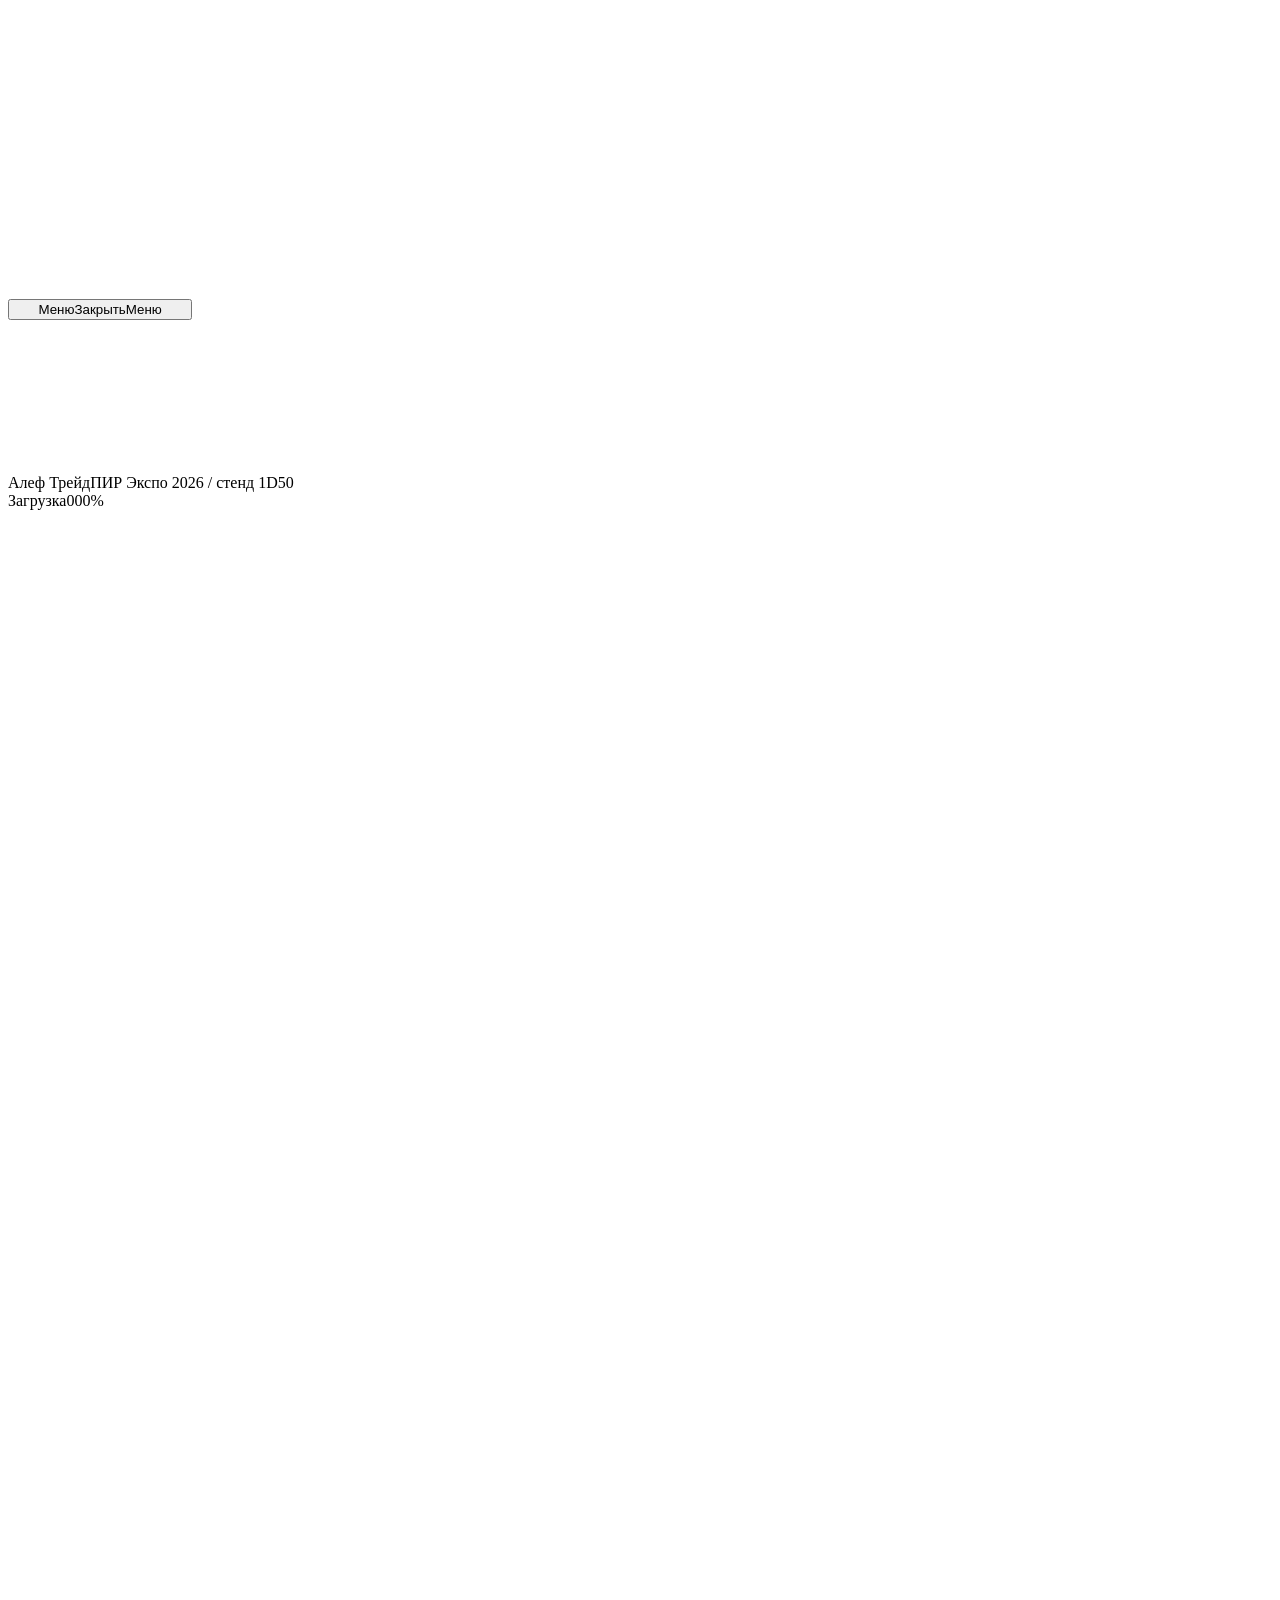
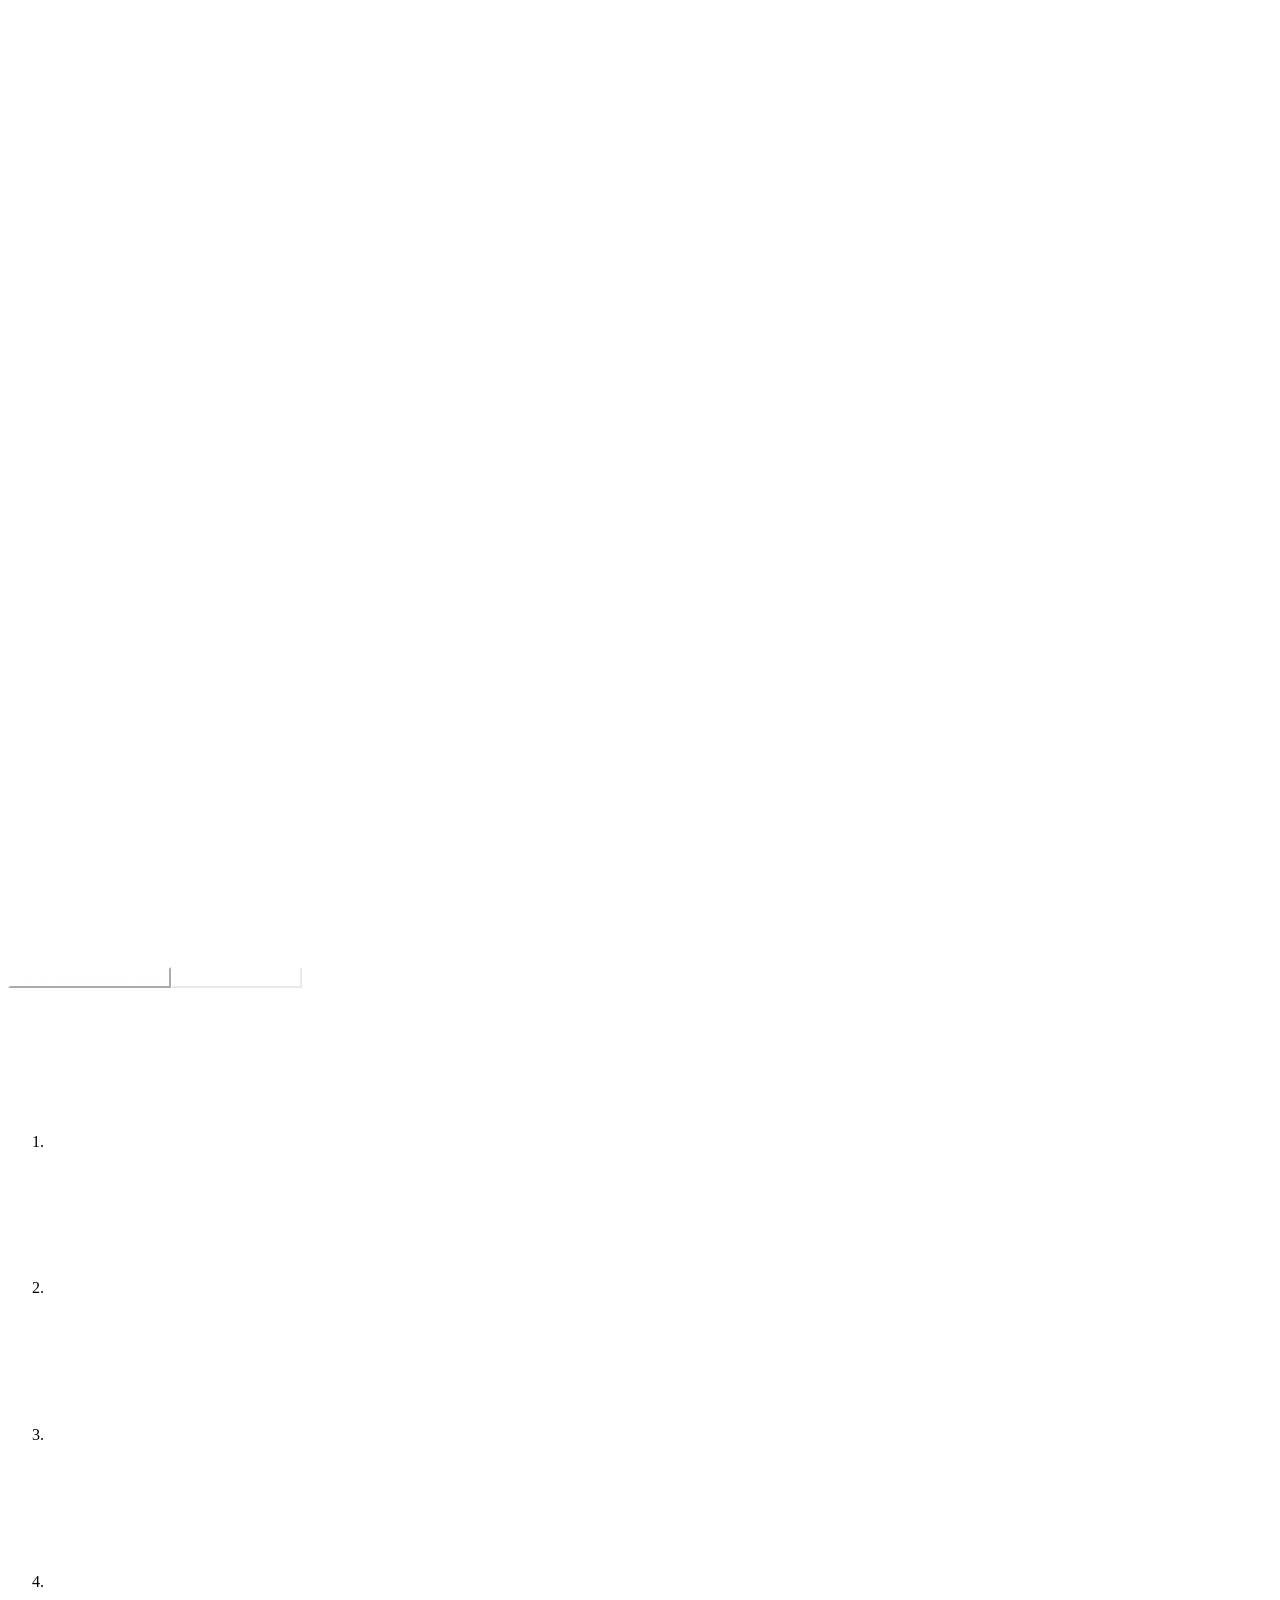
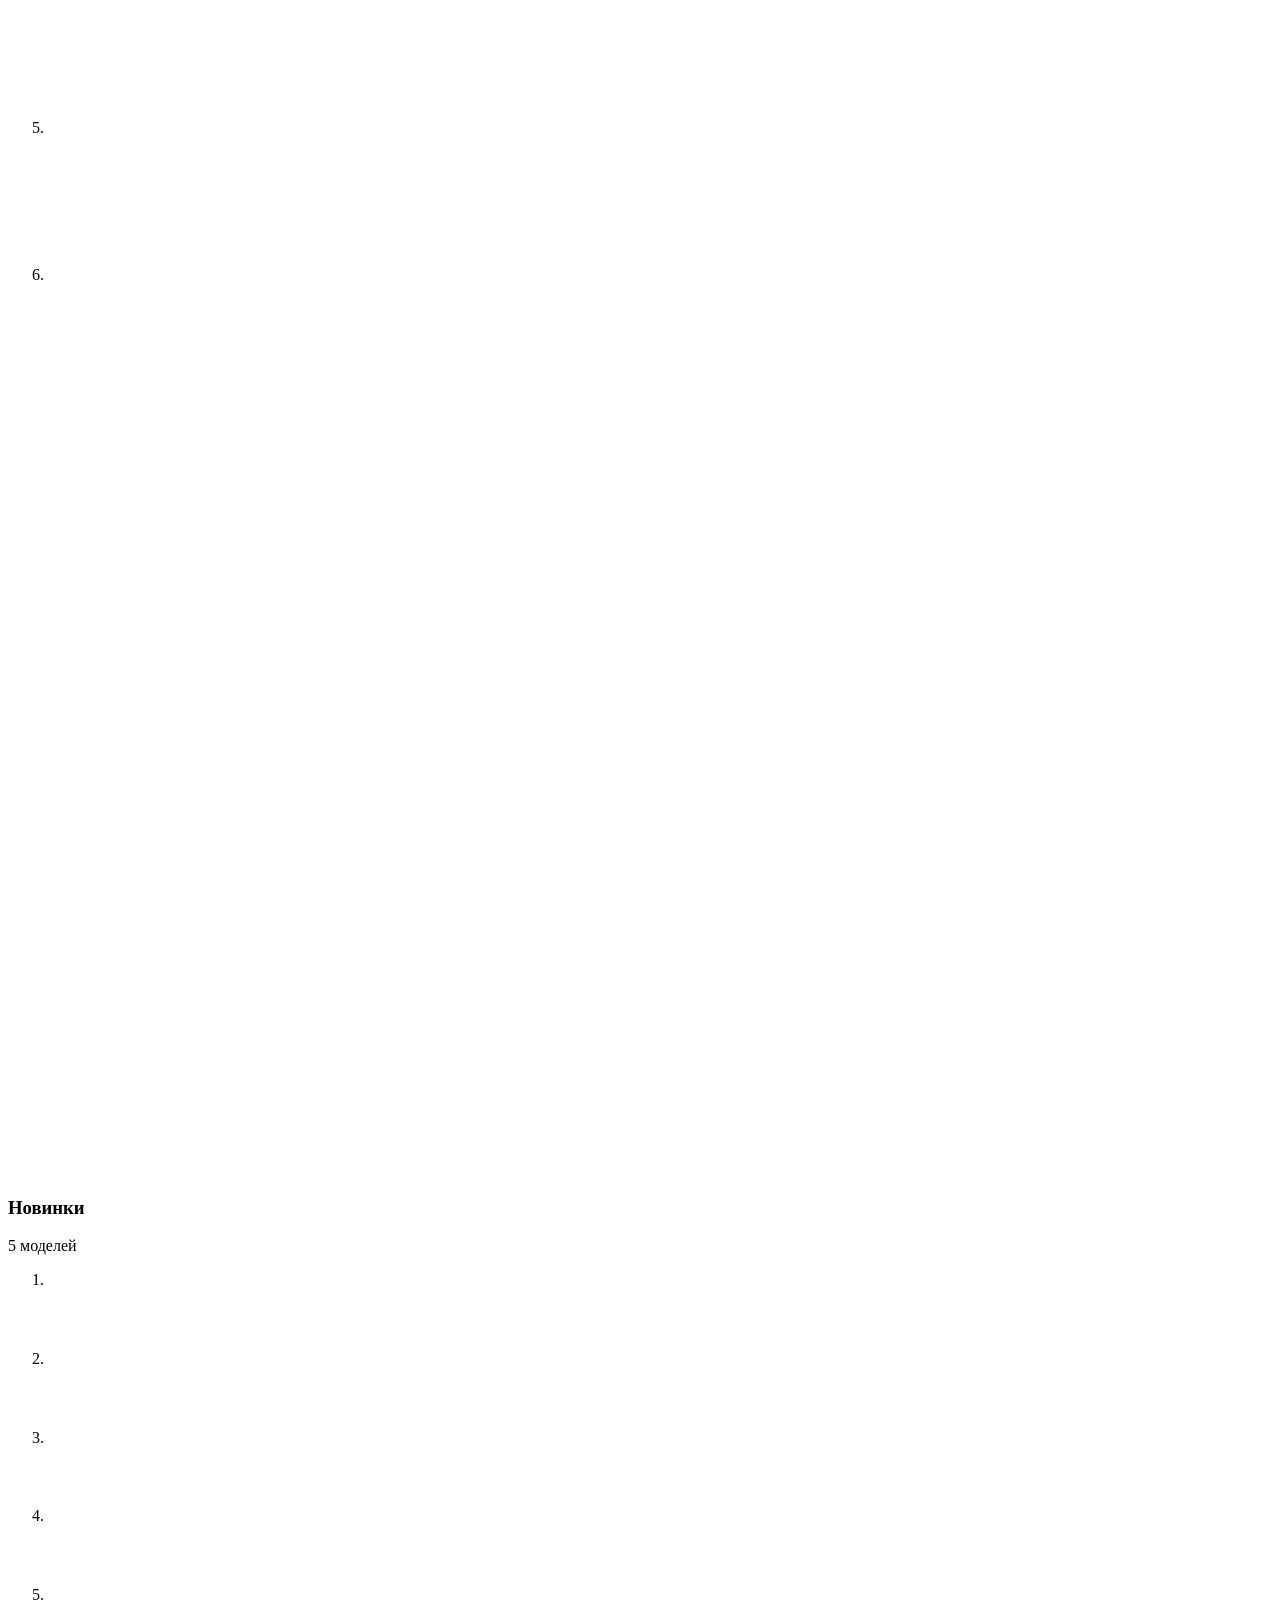
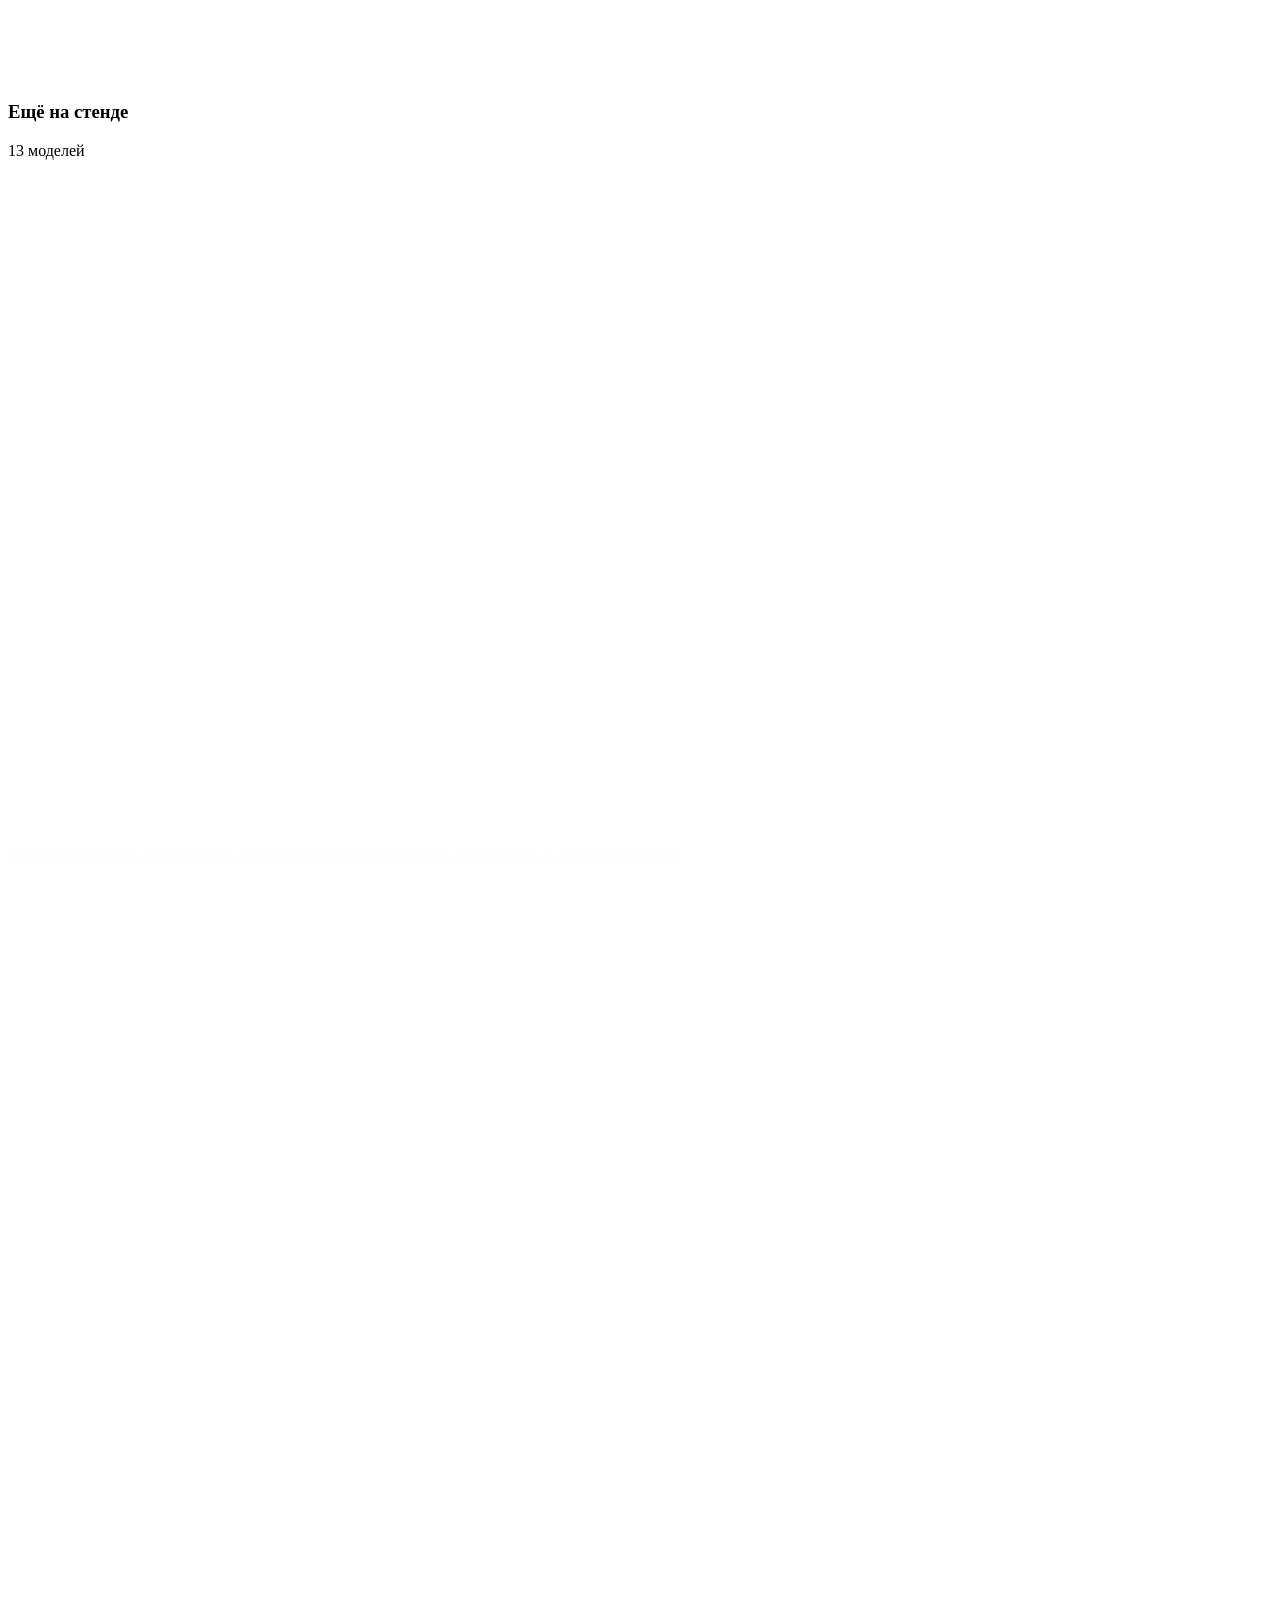
==== commit 27d12b4d: "Сборка 2026-09-18: оборудование выше Krasota Water" ====
--- a/public_html/index.html
+++ b/public_html/index.html
@@ -1,2 +1,2 @@
-<!DOCTYPE html><html lang="ru"><head><meta charSet="utf-8"/><meta name="viewport" content="width=device-width, initial-scale=1"/><link rel="preload" href="/_next/static/media/mulish_latin_cyrillic-s.p.0u0_bgy1ig3h-.woff2" as="font" crossorigin="" type="font/woff2"/><link rel="preload" href="/_next/static/media/onest_latin_cyrillic-s.p.0g8goebxdqa28.woff2" as="font" crossorigin="" type="font/woff2"/><link rel="preload" as="image" href="/_next/static/media/send-icon.132.pn0xtd6k1.svg"/><link rel="stylesheet" href="/_next/static/chunks/0kcpz7m-iupnq.css" data-precedence="next"/><link rel="preload" as="script" fetchPriority="low" href="/_next/static/chunks/0zaia6i55l01..js"/><script src="/_next/static/chunks/0pqt~8bl3ukh4.js" async=""></script><script src="/_next/static/chunks/0a3pg.k92a8rq.js" async=""></script><script src="/_next/static/chunks/0oui10gukf8nf.js" async=""></script><script src="/_next/static/chunks/turbopack-0q6cb1ywir0tv.js" async=""></script><script src="/_next/static/chunks/0l849iw-eqaqd.js" async=""></script><script src="/_next/static/chunks/0eu8xwakxgmf2.js" async=""></script><script src="/_next/static/chunks/12nd7~p0ubitk.js" async=""></script><script src="/_next/static/chunks/0d3shmwh5_nmn.js" async=""></script><script src="/_next/static/chunks/03xl.g9coaqen.js" async=""></script><script src="/_next/static/chunks/0yti~j9ftbity.js" async=""></script><script src="/_next/static/chunks/0lryr8o_1zkt1.js" async=""></script><script src="/_next/static/chunks/16.v9rg0d4ifh.js" async=""></script><meta name="next-size-adjust" content=""/><meta name="theme-color" content="#05030f"/><title>Алеф Трейд на ПИР Экспо 2026 — стенд 1D50, 26–29 октября</title><meta name="description" content="Стенд 1D50 в павильоне 3: новинки кофейного оборудования, коктейльная программа Давида Стеньшина и Евгения Шашина 26 и 27 октября. МВЦ «Крокус Экспо»."/><meta name="author" content="Алеф Трейд"/><link rel="manifest" href="/manifest.json"/><meta name="creator" content="Алеф Трейд"/><meta name="publisher" content="Алеф Трейд"/><meta name="robots" content="index, follow"/><link rel="canonical" href="https://pir-expo.alephtrade.com"/><meta property="og:title" content="Алеф Трейд на ПИР Экспо 2026 — стенд 1D50, 26–29 октября"/><meta property="og:description" content="Стенд 1D50 в павильоне 3: новинки кофейного оборудования, коктейльная программа Давида Стеньшина и Евгения Шашина 26 и 27 октября. МВЦ «Крокус Экспо»."/><meta property="og:url" content="https://pir-expo.alephtrade.com"/><meta property="og:site_name" content="Алеф Трейд на ПИР Экспо 2026 — стенд 1D50, 26–29 октября"/><meta property="og:locale" content="ru_RU"/><meta property="og:image" content="https://pir-expo.alephtrade.com/open-graph.png"/><meta property="og:image:width" content="1200"/><meta property="og:image:height" content="630"/><meta property="og:type" content="website"/><meta name="twitter:card" content="summary_large_image"/><meta name="twitter:title" content="Алеф Трейд на ПИР Экспо 2026 — стенд 1D50, 26–29 октября"/><meta name="twitter:description" content="Стенд 1D50 в павильоне 3: новинки кофейного оборудования, коктейльная программа Давида Стеньшина и Евгения Шашина 26 и 27 октября. МВЦ «Крокус Экспо»."/><meta name="twitter:image" content="https://pir-expo.alephtrade.com/open-graph.png"/><link rel="icon" href="/favicon.ico?favicon.0x3dzn~oxb6tn.ico" sizes="256x256" type="image/x-icon"/><link rel="icon" href="/favicon.ico"/><link rel="icon" href="/favicon-16x16.png" sizes="16x16" type="image/png"/><link rel="icon" href="/favicon-32x32.png" sizes="32x32" type="image/png"/><link rel="apple-touch-icon" href="/apple-icon-180x180.png" sizes="180x180" type="image/png"/><script src="/_next/static/chunks/03~yq9q893hmn.js" noModule=""></script></head><body class="onest_f1027246-module__Vc9ksW__variable mulish_7c163d17-module__iqAQBa__variable"><div hidden=""><!--$--><!--/$--></div><script type="application/ld+json">{"@context":"https://schema.org","@graph":[{"@type":"Organization","@id":"https://pir-expo.alephtrade.com/#organization","name":"Алеф Трейд на ПИР Экспо 2026 — стенд 1D50, 26–29 октября","url":"https://pir-expo.alephtrade.com","logo":"https://pir-expo.alephtrade.com/android-icon-192x192.png"},{"@type":"WebSite","@id":"https://pir-expo.alephtrade.com/#website","name":"Алеф Трейд на ПИР Экспо 2026 — стенд 1D50, 26–29 октября","description":"Стенд 1D50 в павильоне 3: новинки кофейного оборудования, коктейльная программа Давида Стеньшина и Евгения Шашина 26 и 27 октября. МВЦ «Крокус Экспо».","url":"https://pir-expo.alephtrade.com","publisher":{"@id":"https://pir-expo.alephtrade.com/#organization"}}]}</script><div class="scroll-layout"><div class="scroll-layout-content"><div class="pointer-events-none fixed inset-0 z-50 overflow-hidden"><div aria-hidden="true" style="opacity:0" class="absolute inset-0 z-[4] bg-[var(--menu-scrim)] backdrop-blur-[8px] pointer-events-none"></div><div aria-hidden="true" class="pointer-events-none z-[5] absolute top-0 right-0 bottom-0 w-[31.944vw] min-w-[380px] max-lg:w-full max-lg:min-w-0"><div style="transform:translateX(100%)" class="absolute inset-0 bg-[var(--menu-prelayer-1)]"></div><div style="transform:translateX(100%)" class="absolute inset-0 bg-[var(--menu-prelayer-2)]"></div></div><aside id="site-menu-panel" aria-hidden="true" inert="" style="transform:translateX(100%)" class="pointer-events-auto z-10 flex flex-col overflow-y-auto border-l border-white/10 bg-surface px-[2.4rem] pt-[6.5rem] pb-[2rem] max-lg:px-[1.5rem] max-lg:pt-[6rem] max-sm:px-[1.25rem] max-sm:pt-[5.5rem] absolute top-0 right-0 bottom-0 w-[31.944vw] min-w-[380px] max-lg:w-full max-lg:min-w-0"><nav aria-label="Разделы страницы"><ul class="flex flex-col gap-[0.4rem]"><li class="relative overflow-hidden leading-none"><button type="button" data-menu-first="" class="group relative block pr-[1.6em] text-left font-general text-[clamp(1.7rem,2.6vw,2.6rem)] leading-none font-medium tracking-title text-chalk outline-none focus-visible:outline-2 focus-visible:outline-offset-2 focus-visible:outline-signal"><span style="transform:translateY(140%) rotate(10deg)" class="inline-block origin-[50%_100%] will-change-transform transition-colors duration-300 group-hover:text-signal">Приглашение</span><span aria-hidden="true" style="opacity:0" class="pointer-events-none absolute top-[0.15em] right-[1.1em] font-general text-[0.72rem] leading-none font-light tracking-[0.12em] text-signal">01</span></button></li><li class="relative overflow-hidden leading-none"><button type="button" class="group relative block pr-[1.6em] text-left font-general text-[clamp(1.7rem,2.6vw,2.6rem)] leading-none font-medium tracking-title text-chalk outline-none focus-visible:outline-2 focus-visible:outline-offset-2 focus-visible:outline-signal"><span style="transform:translateY(140%) rotate(10deg)" class="inline-block origin-[50%_100%] will-change-transform transition-colors duration-300 group-hover:text-signal">Узнайте больше</span><span aria-hidden="true" style="opacity:0" class="pointer-events-none absolute top-[0.15em] right-[1.1em] font-general text-[0.72rem] leading-none font-light tracking-[0.12em] text-signal">02</span></button></li><li class="relative overflow-hidden leading-none"><button type="button" class="group relative block pr-[1.6em] text-left font-general text-[clamp(1.7rem,2.6vw,2.6rem)] leading-none font-medium tracking-title text-chalk outline-none focus-visible:outline-2 focus-visible:outline-offset-2 focus-visible:outline-signal"><span style="transform:translateY(140%) rotate(10deg)" class="inline-block origin-[50%_100%] will-change-transform transition-colors duration-300 group-hover:text-signal">Барная станция</span><span aria-hidden="true" style="opacity:0" class="pointer-events-none absolute top-[0.15em] right-[1.1em] font-general text-[0.72rem] leading-none font-light tracking-[0.12em] text-signal">03</span></button></li><li class="relative overflow-hidden leading-none"><button type="button" class="group relative block pr-[1.6em] text-left font-general text-[clamp(1.7rem,2.6vw,2.6rem)] leading-none font-medium tracking-title text-chalk outline-none focus-visible:outline-2 focus-visible:outline-offset-2 focus-visible:outline-signal"><span style="transform:translateY(140%) rotate(10deg)" class="inline-block origin-[50%_100%] will-change-transform transition-colors duration-300 group-hover:text-signal">Krasota Water</span><span aria-hidden="true" style="opacity:0" class="pointer-events-none absolute top-[0.15em] right-[1.1em] font-general text-[0.72rem] leading-none font-light tracking-[0.12em] text-signal">04</span></button></li><li class="relative overflow-hidden leading-none"><button type="button" class="group relative block pr-[1.6em] text-left font-general text-[clamp(1.7rem,2.6vw,2.6rem)] leading-none font-medium tracking-title text-chalk outline-none focus-visible:outline-2 focus-visible:outline-offset-2 focus-visible:outline-signal"><span style="transform:translateY(140%) rotate(10deg)" class="inline-block origin-[50%_100%] will-change-transform transition-colors duration-300 group-hover:text-signal">Оборудование на стенде</span><span aria-hidden="true" style="opacity:0" class="pointer-events-none absolute top-[0.15em] right-[1.1em] font-general text-[0.72rem] leading-none font-light tracking-[0.12em] text-signal">05</span></button></li><li class="relative overflow-hidden leading-none"><button type="button" class="group relative block pr-[1.6em] text-left font-general text-[clamp(1.7rem,2.6vw,2.6rem)] leading-none font-medium tracking-title text-chalk outline-none focus-visible:outline-2 focus-visible:outline-offset-2 focus-visible:outline-signal"><span style="transform:translateY(140%) rotate(10deg)" class="inline-block origin-[50%_100%] will-change-transform transition-colors duration-300 group-hover:text-signal">Продукция на стенде</span><span aria-hidden="true" style="opacity:0" class="pointer-events-none absolute top-[0.15em] right-[1.1em] font-general text-[0.72rem] leading-none font-light tracking-[0.12em] text-signal">06</span></button></li><li class="relative overflow-hidden leading-none"><button type="button" class="group relative block pr-[1.6em] text-left font-general text-[clamp(1.7rem,2.6vw,2.6rem)] leading-none font-medium tracking-title text-chalk outline-none focus-visible:outline-2 focus-visible:outline-offset-2 focus-visible:outline-signal"><span style="transform:translateY(140%) rotate(10deg)" class="inline-block origin-[50%_100%] will-change-transform transition-colors duration-300 group-hover:text-signal">Контакты</span><span aria-hidden="true" style="opacity:0" class="pointer-events-none absolute top-[0.15em] right-[1.1em] font-general text-[0.72rem] leading-none font-light tracking-[0.12em] text-signal">07</span></button></li></ul></nav><div class="mt-auto flex flex-col gap-[0.85rem] pt-[2rem]"><div style="opacity:0;transform:translate3d(0,25px,0)"><span role="img" aria-label="Алеф Трейд" class="block shrink-0 bg-current text-brand-ink [--brand-unit:5rem]" style="width:calc(var(--brand-unit) * 1.9389);height:calc(var(--brand-unit) * 0.5158);mask-image:url(/_next/static/media/aleph-trade.08toa7vadnhzc.svg);mask-repeat:no-repeat;mask-position:center;mask-size:contain;-webkit-mask-image:url(/_next/static/media/aleph-trade.08toa7vadnhzc.svg);-webkit-mask-repeat:no-repeat;-webkit-mask-position:center;-webkit-mask-size:contain"></span></div><div style="opacity:0;transform:translate3d(0,25px,0)" class="flex flex-col gap-[0.35rem]"><a href="tel:+79099457604" class="flex items-baseline gap-[0.6rem] text-chalk outline-none transition-colors duration-300 hover:text-signal focus-visible:outline-2 focus-visible:outline-offset-2 focus-visible:outline-signal"><span class="w-[7.4rem] shrink-0 font-tag text-[0.68rem] leading-none font-light tracking-[0.12em] text-white/55 uppercase max-sm:w-[6.4rem]">Продукция</span><span class="font-general text-[1.05rem] leading-none">8 (909) 945-76-04</span></a><a href="tel:+79261688480" class="flex items-baseline gap-[0.6rem] text-chalk outline-none transition-colors duration-300 hover:text-signal focus-visible:outline-2 focus-visible:outline-offset-2 focus-visible:outline-signal"><span class="w-[7.4rem] shrink-0 font-tag text-[0.68rem] leading-none font-light tracking-[0.12em] text-white/55 uppercase max-sm:w-[6.4rem]">Оборудование</span><span class="font-general text-[1.05rem] leading-none">8 (926) 168-84-80</span></a><a href="tel:+79037967994" class="flex items-baseline gap-[0.6rem] text-chalk outline-none transition-colors duration-300 hover:text-signal focus-visible:outline-2 focus-visible:outline-offset-2 focus-visible:outline-signal"><span class="w-[7.4rem] shrink-0 font-tag text-[0.68rem] leading-none font-light tracking-[0.12em] text-white/55 uppercase max-sm:w-[6.4rem]">Посуда</span><span class="font-general text-[1.05rem] leading-none">8 (903) 796-79-94</span></a><a href="mailto:shop@alephtrade.com" class="flex items-baseline gap-[0.6rem] text-chalk outline-none transition-colors duration-300 hover:text-signal focus-visible:outline-2 focus-visible:outline-offset-2 focus-visible:outline-signal"><span class="w-[7.4rem] shrink-0 font-tag text-[0.68rem] leading-none font-light tracking-[0.12em] text-white/55 uppercase max-sm:w-[6.4rem]">Почта</span><span class="font-general text-[1.05rem] leading-none">shop@alephtrade.com</span></a></div><div style="opacity:0;transform:translate3d(0,25px,0)" class="font-general text-[0.82rem] leading-[1.6] text-white/55"><p>26–29 октября 2026 · Стенд 1D50, павильон 3, зал 13</p><p>МВЦ «Крокус Экспо», Красногорск, ул. Международная, 20</p></div><div style="opacity:0;transform:translate3d(0,25px,0)" class="flex flex-wrap gap-x-[1.1rem] gap-y-[0.2rem]"><a href="https://isttrade.ru/?utm_source=pir-expo&amp;utm_medium=landing&amp;utm_campaign=pir_expo_2026&amp;utm_content=menu" class="font-general text-[0.82rem] leading-[1.6] text-white/70 outline-none transition-colors duration-300 hover:text-chalk focus-visible:outline-2 focus-visible:outline-offset-2 focus-visible:outline-signal" target="_blank" rel="noopener">isttrade.ru</a><a href="https://shop.alephtrade.com/?utm_source=pir-expo&amp;utm_medium=landing&amp;utm_campaign=pir_expo_2026&amp;utm_content=menu" class="font-general text-[0.82rem] leading-[1.6] text-white/70 outline-none transition-colors duration-300 hover:text-chalk focus-visible:outline-2 focus-visible:outline-offset-2 focus-visible:outline-signal" target="_blank" rel="noopener">shop.alephtrade.com</a><a href="https://krasotawater.com/?utm_source=pir-expo&amp;utm_medium=landing&amp;utm_campaign=pir_expo_2026&amp;utm_content=menu" class="font-general text-[0.82rem] leading-[1.6] text-white/70 outline-none transition-colors duration-300 hover:text-chalk focus-visible:outline-2 focus-visible:outline-offset-2 focus-visible:outline-signal" target="_blank" rel="noopener">krasotawater.com</a><a href="https://wmf-posuda.ru/?utm_source=pir-expo&amp;utm_medium=landing&amp;utm_campaign=pir_expo_2026&amp;utm_content=menu" class="font-general text-[0.82rem] leading-[1.6] text-white/70 outline-none transition-colors duration-300 hover:text-chalk focus-visible:outline-2 focus-visible:outline-offset-2 focus-visible:outline-signal" target="_blank" rel="noopener">wmf-posuda.ru</a><a href="https://wendougee.isttrade.ru/?utm_source=pir-expo&amp;utm_medium=landing&amp;utm_campaign=pir_expo_2026&amp;utm_content=menu" class="font-general text-[0.82rem] leading-[1.6] text-white/70 outline-none transition-colors duration-300 hover:text-chalk focus-visible:outline-2 focus-visible:outline-offset-2 focus-visible:outline-signal" target="_blank" rel="noopener">wendougee.isttrade.ru</a><a href="https://storage.yandexcloud.net/wiki-docs/agreements/alephtrade.com/politic_operator.pdf" target="_blank" rel="noopener noreferrer" class="w-full font-general text-[0.82rem] leading-[1.6] text-white/55 outline-none transition-colors duration-300 hover:text-chalk focus-visible:outline-2 focus-visible:outline-offset-2 focus-visible:outline-signal">Политика обработки персональных данных</a></div></div></aside><header class="pointer-events-none absolute top-[2.4vw] right-[1.667vw] z-30 max-lg:top-[2.5rem] max-lg:right-[1.5rem] max-sm:top-[2rem] max-sm:right-[1.25rem]"><button type="button" aria-expanded="false" aria-controls="site-menu-panel" aria-label="Открыть меню" class="pointer-events-auto relative isolate inline-flex overflow-hidden border-0 bg-transparent p-0 text-chalk outline-none focus-visible:outline-2 focus-visible:outline-offset-2 focus-visible:outline-signal"><span aria-hidden="true" style="background-color:rgba(255, 255, 255, 0.1803921568627451)" class="menu-glow-arc pointer-events-none absolute top-1/2 left-1/2 aspect-square w-[240%] [translate:-50%_-50%] will-change-transform"></span><span aria-hidden="true" style="background-color:rgba(5, 3, 15, 0.6196078431372549)" class="pointer-events-none absolute inset-px backdrop-blur-[8px]"></span><span style="padding-inline:1.4rem;padding-block:0.85rem;column-gap:0.7rem" class="relative z-10 inline-flex items-center font-general text-[1rem] leading-none font-medium"><span aria-hidden="true" style="max-width:48px;opacity:1" class="relative inline-block h-[1em] overflow-hidden whitespace-nowrap"><span aria-hidden="true" class="pointer-events-none invisible absolute top-0 left-0 flex flex-col items-start whitespace-nowrap"><span data-label="true" class="block">Меню</span><span data-label="true" class="block">Закрыть</span></span><span style="transform:translateY(0%)" class="flex flex-col leading-none will-change-transform"><span class="block h-[1em] leading-none">Меню</span></span></span><span aria-hidden="true" style="transform:none" class="relative block h-[14px] w-[20px] shrink-0 will-change-transform"><span style="transform:none" class="absolute top-0 left-0 block h-[2px] w-full bg-current will-change-transform"></span><span style="opacity:1;transform:none" class="absolute top-1/2 left-0 -mt-px block h-[2px] w-full bg-current will-change-[transform,opacity]"></span><span style="transform:none" class="absolute bottom-0 left-0 block h-[2px] w-full bg-current will-change-transform"></span></span></span></button></header></div><!--$?--><template id="B:0"></template><!--/$--></div></div><noscript><div><img src="https://mc.yandex.ru/watch/112580889" style="position:absolute;left:-9999px" alt=""/></div></noscript><script>requestAnimationFrame(function(){$RT=performance.now()});</script><script src="/_next/static/chunks/0zaia6i55l01..js" id="_R_" async=""></script><div hidden id="S:0"><div class="fixed inset-0 z-60 overflow-hidden bg-black font-tag text-[1.111vw] tracking-[0.08em] text-chalk uppercase max-lg:text-[0.875rem]" style="opacity:1;transform:none" role="status" aria-live="polite" aria-label="Загрузка"><canvas aria-hidden="true" class="pointer-events-none absolute inset-0 h-full w-full"></canvas><div class="absolute top-0 left-0 flex items-center gap-loader-inline px-loader-x py-loader-y"><span>Алеф Трейд</span><span class="text-chalk/35">ПИР Экспо 2026 / стенд 1D50</span></div><div class="absolute inset-x-0 bottom-0 px-loader-x pb-loader-y"><div class="mb-loader flex items-baseline justify-between"><span class="text-[0.972vw] text-chalk/40 max-lg:text-[0.75rem]">Загрузка</span><span class="font-general text-[1.111vw] tabular-nums text-chalk/80 max-lg:text-[0.875rem]">000<span class="text-chalk/35">%</span></span></div><div class="relative h-px w-full overflow-hidden bg-chalk/12"><span class="absolute inset-y-0 left-0 block bg-chalk" style="width:0%"></span></div></div></div><main class="relative"><div class="hero-copy pointer-events-none fixed inset-0 z-10 text-white max-lg:flex max-lg:h-[100svh] max-lg:flex-col max-lg:bottom-auto max-lg:px-[1.5rem] max-lg:pt-[2.5rem] max-lg:pb-hero-safe max-sm:px-[1.25rem] max-sm:pt-[2rem]" style="opacity:1;visibility:visible"><div aria-hidden="true" style="opacity:0" class="pointer-events-none fixed inset-0 -z-10 hidden bg-[linear-gradient(to_bottom,transparent,var(--void)_15%,var(--void)_78%,transparent)] max-lg:block"></div><div class="contents max-lg:relative max-lg:block max-lg:grow max-lg:overflow-hidden"><div style="transform:none" class="contents max-lg:absolute max-lg:inset-0 max-lg:block max-lg:will-change-transform"><div class="contents max-lg:flex max-lg:h-full max-lg:flex-col"><div class="absolute top-[2.4vw] left-[1.667vw] text-brand-ink max-lg:static! max-lg:mb-[2.5rem] max-lg:shrink-0"><div class="[--brand-unit:6.4vw] max-lg:[--brand-unit:4.75rem]" style="opacity:0;filter:blur(10px);transform:translate3d(0,20px,0)"><span role="img" aria-label="Алеф Трейд" class="block shrink-0 bg-current " style="width:calc(var(--brand-unit) * 1.9389);height:calc(var(--brand-unit) * 0.5158);mask-image:url(/_next/static/media/aleph-trade.08toa7vadnhzc.svg);mask-repeat:no-repeat;mask-position:center;mask-size:contain;-webkit-mask-image:url(/_next/static/media/aleph-trade.08toa7vadnhzc.svg);-webkit-mask-repeat:no-repeat;-webkit-mask-position:center;-webkit-mask-size:contain"></span></div></div><h1 class="absolute top-[min(13vw,23vh)] bottom-[19.6vw] left-[1.667vw] flex flex-col justify-between font-general text-[3.4vw] leading-[1.1] font-extralight max-lg:static! max-lg:h-auto max-lg:w-full max-lg:shrink-0 max-lg:text-[2.5rem] max-sm:text-[min(1.875rem,7.6vw)]"><span class="flex flex-col"><span class="" style="position:relative;column-gap:0.25em;display:flex;flex-wrap:nowrap"><span style="position:absolute;width:1px;height:1px;padding:0;margin:-1px;overflow:hidden;clip:rect(0,0,0,0);white-space:nowrap;border:0;pointer-events:none;user-select:none">Приглашаем Вас</span><span aria-hidden="true" style="display:contents"><span style="overflow:initial;display:inline-block;user-select:auto" class="line-word"><span style="display:inline-block;user-select:auto;opacity:0;filter:blur(12px)" class="">П</span><span style="display:inline-block;user-select:auto;opacity:0;filter:blur(12px)" class="">р</span><span style="display:inline-block;user-select:auto;opacity:0;filter:blur(12px)" class="">и</span><span style="display:inline-block;user-select:auto;opacity:0;filter:blur(12px)" class="">г</span><span style="display:inline-block;user-select:auto;opacity:0;filter:blur(12px)" class="">л</span><span style="display:inline-block;user-select:auto;opacity:0;filter:blur(12px)" class="">а</span><span style="display:inline-block;user-select:auto;opacity:0;filter:blur(12px)" class="">ш</span><span style="display:inline-block;user-select:auto;opacity:0;filter:blur(12px)" class="">а</span><span style="display:inline-block;user-select:auto;opacity:0;filter:blur(12px)" class="">е</span><span style="display:inline-block;user-select:auto;opacity:0;filter:blur(12px)" class="">м</span></span><span style="overflow:initial;display:inline-block;user-select:auto" class="line-word"><span style="display:inline-block;user-select:auto;opacity:0;filter:blur(12px)" class="">В</span><span style="display:inline-block;user-select:auto;opacity:0;filter:blur(12px)" class="">а</span><span style="display:inline-block;user-select:auto;opacity:0;filter:blur(12px)" class="">с</span></span></span></span><span class="" style="position:relative;column-gap:0.25em;display:flex;flex-wrap:nowrap"><span style="position:absolute;width:1px;height:1px;padding:0;margin:-1px;overflow:hidden;clip:rect(0,0,0,0);white-space:nowrap;border:0;pointer-events:none;user-select:none">на выставку <span class="hero-accent">ПИР Экспо</span></span><span aria-hidden="true" style="display:contents"><span style="overflow:initial;display:inline-block;user-select:auto" class="line-word"><span style="display:inline-block;user-select:auto;opacity:0;filter:blur(12px)" class="">н</span><span style="display:inline-block;user-select:auto;opacity:0;filter:blur(12px)" class="">а</span></span><span style="overflow:initial;display:inline-block;user-select:auto" class="line-word"><span style="display:inline-block;user-select:auto;opacity:0;filter:blur(12px)" class="">в</span><span style="display:inline-block;user-select:auto;opacity:0;filter:blur(12px)" class="">ы</span><span style="display:inline-block;user-select:auto;opacity:0;filter:blur(12px)" class="">с</span><span style="display:inline-block;user-select:auto;opacity:0;filter:blur(12px)" class="">т</span><span style="display:inline-block;user-select:auto;opacity:0;filter:blur(12px)" class="">а</span><span style="display:inline-block;user-select:auto;opacity:0;filter:blur(12px)" class="">в</span><span style="display:inline-block;user-select:auto;opacity:0;filter:blur(12px)" class="">к</span><span style="display:inline-block;user-select:auto;opacity:0;filter:blur(12px)" class="">у</span></span><span style="overflow:initial;display:inline-block;user-select:auto" class="line-word"><span style="display:inline-block;user-select:auto;opacity:0;filter:blur(12px)" class="">П</span><span style="display:inline-block;user-select:auto;opacity:0;filter:blur(12px)" class="">И</span><span style="display:inline-block;user-select:auto;opacity:0;filter:blur(12px)" class="">Р</span></span><span style="overflow:initial;display:inline-block;user-select:auto" class="line-word"><span style="display:inline-block;user-select:auto;opacity:0;filter:blur(12px)" class="">Э</span><span style="display:inline-block;user-select:auto;opacity:0;filter:blur(12px)" class="">к</span><span style="display:inline-block;user-select:auto;opacity:0;filter:blur(12px)" class="">с</span><span style="display:inline-block;user-select:auto;opacity:0;filter:blur(12px)" class="">п</span><span style="display:inline-block;user-select:auto;opacity:0;filter:blur(12px)" class="">о</span></span></span></span></span><span class="" style="position:relative;column-gap:0.25em;display:flex;flex-wrap:nowrap"><span style="position:absolute;width:1px;height:1px;padding:0;margin:-1px;overflow:hidden;clip:rect(0,0,0,0);white-space:nowrap;border:0;pointer-events:none;user-select:none">на стенд Алеф Трейд</span><span aria-hidden="true" style="display:contents"><span style="overflow:initial;display:inline-block;user-select:auto" class="line-word"><span style="display:inline-block;user-select:auto;opacity:0;filter:blur(12px)" class="">н</span><span style="display:inline-block;user-select:auto;opacity:0;filter:blur(12px)" class="">а</span></span><span style="overflow:initial;display:inline-block;user-select:auto" class="line-word"><span style="display:inline-block;user-select:auto;opacity:0;filter:blur(12px)" class="">с</span><span style="display:inline-block;user-select:auto;opacity:0;filter:blur(12px)" class="">т</span><span style="display:inline-block;user-select:auto;opacity:0;filter:blur(12px)" class="">е</span><span style="display:inline-block;user-select:auto;opacity:0;filter:blur(12px)" class="">н</span><span style="display:inline-block;user-select:auto;opacity:0;filter:blur(12px)" class="">д</span></span><span style="overflow:initial;display:inline-block;user-select:auto" class="line-word"><span style="display:inline-block;user-select:auto;opacity:0;filter:blur(12px)" class="">А</span><span style="display:inline-block;user-select:auto;opacity:0;filter:blur(12px)" class="">л</span><span style="display:inline-block;user-select:auto;opacity:0;filter:blur(12px)" class="">е</span><span style="display:inline-block;user-select:auto;opacity:0;filter:blur(12px)" class="">ф</span></span><span style="overflow:initial;display:inline-block;user-select:auto" class="line-word"><span style="display:inline-block;user-select:auto;opacity:0;filter:blur(12px)" class="">Т</span><span style="display:inline-block;user-select:auto;opacity:0;filter:blur(12px)" class="">р</span><span style="display:inline-block;user-select:auto;opacity:0;filter:blur(12px)" class="">е</span><span style="display:inline-block;user-select:auto;opacity:0;filter:blur(12px)" class="">й</span><span style="display:inline-block;user-select:auto;opacity:0;filter:blur(12px)" class="">д</span></span></span></span></h1><div aria-hidden="true" class="hidden max-lg:block max-lg:grow"></div><div class="absolute top-[min(13vw,23vh)] right-[1.667vw] bottom-[19.6vw] flex flex-col items-end justify-between text-right font-general font-extralight max-lg:static! max-lg:h-auto max-lg:shrink-0 max-lg:items-start max-lg:text-left"><span class="flex flex-col items-end max-lg:items-start"><span class="hero-glow justify-end text-[4.8vw] leading-[1.05] max-lg:justify-start max-lg:text-[3rem]" style="position:relative;column-gap:0.25em;display:flex;flex-wrap:nowrap"><span style="position:absolute;width:1px;height:1px;padding:0;margin:-1px;overflow:hidden;clip:rect(0,0,0,0);white-space:nowrap;border:0;pointer-events:none;user-select:none">1D50</span><span aria-hidden="true" style="display:contents"><span style="overflow:initial;display:inline-block;user-select:auto" class="line-word"><span style="display:inline-block;user-select:auto;opacity:0;filter:blur(12px)" class="">1</span><span style="display:inline-block;user-select:auto;opacity:0;filter:blur(12px)" class="">D</span><span style="display:inline-block;user-select:auto;opacity:0;filter:blur(12px)" class="">5</span><span style="display:inline-block;user-select:auto;opacity:0;filter:blur(12px)" class="">0</span></span></span></span><span class="justify-end text-[2.8vw] leading-[1.2] max-lg:justify-start max-lg:text-[1.5rem]" style="position:relative;column-gap:0.25em;display:flex;flex-wrap:nowrap"><span style="position:absolute;width:1px;height:1px;padding:0;margin:-1px;overflow:hidden;clip:rect(0,0,0,0);white-space:nowrap;border:0;pointer-events:none;user-select:none">(павильон №3, зал №13)</span><span aria-hidden="true" style="display:contents"><span style="overflow:initial;display:inline-block;user-select:auto" class="line-word"><span style="display:inline-block;user-select:auto;opacity:0;filter:blur(12px)" class="">(</span><span style="display:inline-block;user-select:auto;opacity:0;filter:blur(12px)" class="">п</span><span style="display:inline-block;user-select:auto;opacity:0;filter:blur(12px)" class="">а</span><span style="display:inline-block;user-select:auto;opacity:0;filter:blur(12px)" class="">в</span><span style="display:inline-block;user-select:auto;opacity:0;filter:blur(12px)" class="">и</span><span style="display:inline-block;user-select:auto;opacity:0;filter:blur(12px)" class="">л</span><span style="display:inline-block;user-select:auto;opacity:0;filter:blur(12px)" class="">ь</span><span style="display:inline-block;user-select:auto;opacity:0;filter:blur(12px)" class="">о</span><span style="display:inline-block;user-select:auto;opacity:0;filter:blur(12px)" class="">н</span></span><span style="overflow:initial;display:inline-block;user-select:auto" class="line-word"><span style="display:inline-block;user-select:auto;opacity:0;filter:blur(12px)" class="">№</span><span style="display:inline-block;user-select:auto;opacity:0;filter:blur(12px)" class="">3</span><span style="display:inline-block;user-select:auto;opacity:0;filter:blur(12px)" class="">,</span></span><span style="overflow:initial;display:inline-block;user-select:auto" class="line-word"><span style="display:inline-block;user-select:auto;opacity:0;filter:blur(12px)" class="">з</span><span style="display:inline-block;user-select:auto;opacity:0;filter:blur(12px)" class="">а</span><span style="display:inline-block;user-select:auto;opacity:0;filter:blur(12px)" class="">л</span></span><span style="overflow:initial;display:inline-block;user-select:auto" class="line-word"><span style="display:inline-block;user-select:auto;opacity:0;filter:blur(12px)" class="">№</span><span style="display:inline-block;user-select:auto;opacity:0;filter:blur(12px)" class="">1</span><span style="display:inline-block;user-select:auto;opacity:0;filter:blur(12px)" class="">3</span><span style="display:inline-block;user-select:auto;opacity:0;filter:blur(12px)" class="">)</span></span></span></span></span><span class="justify-end text-[2.8vw] leading-[1.2] max-lg:mt-[1rem] max-lg:justify-start max-lg:text-[1.5rem]" style="position:relative;column-gap:0.25em;display:flex;flex-wrap:nowrap"><span style="position:absolute;width:1px;height:1px;padding:0;margin:-1px;overflow:hidden;clip:rect(0,0,0,0);white-space:nowrap;border:0;pointer-events:none;user-select:none">26–29 октября 2026 года</span><span aria-hidden="true" style="display:contents"><span style="overflow:initial;display:inline-block;user-select:auto" class="line-word"><span style="display:inline-block;user-select:auto;opacity:0;filter:blur(12px)" class="">2</span><span style="display:inline-block;user-select:auto;opacity:0;filter:blur(12px)" class="">6</span><span style="display:inline-block;user-select:auto;opacity:0;filter:blur(12px)" class="">–</span><span style="display:inline-block;user-select:auto;opacity:0;filter:blur(12px)" class="">2</span><span style="display:inline-block;user-select:auto;opacity:0;filter:blur(12px)" class="">9</span></span><span style="overflow:initial;display:inline-block;user-select:auto" class="line-word"><span style="display:inline-block;user-select:auto;opacity:0;filter:blur(12px)" class="">о</span><span style="display:inline-block;user-select:auto;opacity:0;filter:blur(12px)" class="">к</span><span style="display:inline-block;user-select:auto;opacity:0;filter:blur(12px)" class="">т</span><span style="display:inline-block;user-select:auto;opacity:0;filter:blur(12px)" class="">я</span><span style="display:inline-block;user-select:auto;opacity:0;filter:blur(12px)" class="">б</span><span style="display:inline-block;user-select:auto;opacity:0;filter:blur(12px)" class="">р</span><span style="display:inline-block;user-select:auto;opacity:0;filter:blur(12px)" class="">я</span></span><span style="overflow:initial;display:inline-block;user-select:auto" class="line-word"><span style="display:inline-block;user-select:auto;opacity:0;filter:blur(12px)" class="">2</span><span style="display:inline-block;user-select:auto;opacity:0;filter:blur(12px)" class="">0</span><span style="display:inline-block;user-select:auto;opacity:0;filter:blur(12px)" class="">2</span><span style="display:inline-block;user-select:auto;opacity:0;filter:blur(12px)" class="">6</span></span><span style="overflow:initial;display:inline-block;user-select:auto" class="line-word"><span style="display:inline-block;user-select:auto;opacity:0;filter:blur(12px)" class="">г</span><span style="display:inline-block;user-select:auto;opacity:0;filter:blur(12px)" class="">о</span><span style="display:inline-block;user-select:auto;opacity:0;filter:blur(12px)" class="">д</span><span style="display:inline-block;user-select:auto;opacity:0;filter:blur(12px)" class="">а</span></span></span></span></div></div><div class="absolute right-[1.667vw] bottom-[2.153vw] left-[1.667vw] flex h-[14.514vw] items-stretch justify-between gap-[3vw] max-lg:static! max-lg:mt-[1.5rem] max-lg:h-auto max-lg:flex-col max-lg:gap-[1.5rem]"><div class="flex flex-col justify-between max-lg:contents"><p class="max-w-[34vw] font-tag text-[1.041vw] leading-[1.45] max-lg:order-1 max-lg:max-w-none max-lg:text-[0.875rem] max-sm:text-[0.8125rem]" style="position:relative;column-gap:0.25em;display:flex;flex-wrap:wrap"><span style="position:absolute;width:1px;height:1px;padding:0;margin:-1px;overflow:hidden;clip:rect(0,0,0,0);white-space:nowrap;border:0;pointer-events:none;user-select:none">Здесь Вы найдёте передовые новинки кофейного оборудования и сможете продегустировать авторские алкогольные коктейли от Давида Стеньшина и Евгения Шашина, приготовленные из продукции и на оборудовании Алеф Трейд.</span><span aria-hidden="true" style="display:contents"><span style="overflow:initial;display:inline-block;user-select:auto" class="line-word"><span style="display:inline-block;user-select:auto;opacity:0;filter:blur(8px);transform:translate3d(0,16px,0)" class="">З<!-- -->д<!-- -->е<!-- -->с<!-- -->ь</span></span><span style="overflow:initial;display:inline-block;user-select:auto" class="line-word"><span style="display:inline-block;user-select:auto;opacity:0;filter:blur(8px);transform:translate3d(0,16px,0)" class="">В<!-- -->ы</span></span><span style="overflow:initial;display:inline-block;user-select:auto" class="line-word"><span style="display:inline-block;user-select:auto;opacity:0;filter:blur(8px);transform:translate3d(0,16px,0)" class="">н<!-- -->а<!-- -->й<!-- -->д<!-- -->ё<!-- -->т<!-- -->е</span></span><span style="overflow:initial;display:inline-block;user-select:auto" class="line-word"><span style="display:inline-block;user-select:auto;opacity:0;filter:blur(8px);transform:translate3d(0,16px,0)" class="">п<!-- -->е<!-- -->р<!-- -->е<!-- -->д<!-- -->о<!-- -->в<!-- -->ы<!-- -->е</span></span><span style="overflow:initial;display:inline-block;user-select:auto" class="line-word"><span style="display:inline-block;user-select:auto;opacity:0;filter:blur(8px);transform:translate3d(0,16px,0)" class="">н<!-- -->о<!-- -->в<!-- -->и<!-- -->н<!-- -->к<!-- -->и</span></span><span style="overflow:initial;display:inline-block;user-select:auto" class="line-word"><span style="display:inline-block;user-select:auto;opacity:0;filter:blur(8px);transform:translate3d(0,16px,0)" class="">к<!-- -->о<!-- -->ф<!-- -->е<!-- -->й<!-- -->н<!-- -->о<!-- -->г<!-- -->о</span></span><span style="overflow:initial;display:inline-block;user-select:auto" class="line-word"><span style="display:inline-block;user-select:auto;opacity:0;filter:blur(8px);transform:translate3d(0,16px,0)" class="">о<!-- -->б<!-- -->о<!-- -->р<!-- -->у<!-- -->д<!-- -->о<!-- -->в<!-- -->а<!-- -->н<!-- -->и<!-- -->я</span></span><span style="overflow:initial;display:inline-block;user-select:auto" class="line-word"><span style="display:inline-block;user-select:auto;opacity:0;filter:blur(8px);transform:translate3d(0,16px,0)" class="">и<!-- --> <!-- -->с<!-- -->м<!-- -->о<!-- -->ж<!-- -->е<!-- -->т<!-- -->е</span></span><span style="overflow:initial;display:inline-block;user-select:auto" class="line-word"><span style="display:inline-block;user-select:auto;opacity:0;filter:blur(8px);transform:translate3d(0,16px,0)" class="">п<!-- -->р<!-- -->о<!-- -->д<!-- -->е<!-- -->г<!-- -->у<!-- -->с<!-- -->т<!-- -->и<!-- -->р<!-- -->о<!-- -->в<!-- -->а<!-- -->т<!-- -->ь</span></span><span style="overflow:initial;display:inline-block;user-select:auto" class="line-word"><span style="display:inline-block;user-select:auto;opacity:0;filter:blur(8px);transform:translate3d(0,16px,0)" class="">а<!-- -->в<!-- -->т<!-- -->о<!-- -->р<!-- -->с<!-- -->к<!-- -->и<!-- -->е</span></span><span style="overflow:initial;display:inline-block;user-select:auto" class="line-word"><span style="display:inline-block;user-select:auto;opacity:0;filter:blur(8px);transform:translate3d(0,16px,0)" class="">а<!-- -->л<!-- -->к<!-- -->о<!-- -->г<!-- -->о<!-- -->л<!-- -->ь<!-- -->н<!-- -->ы<!-- -->е</span></span><span style="overflow:initial;display:inline-block;user-select:auto" class="line-word"><span style="display:inline-block;user-select:auto;opacity:0;filter:blur(8px);transform:translate3d(0,16px,0)" class="">к<!-- -->о<!-- -->к<!-- -->т<!-- -->е<!-- -->й<!-- -->л<!-- -->и</span></span><span style="overflow:initial;display:inline-block;user-select:auto" class="line-word"><span style="display:inline-block;user-select:auto;opacity:0;filter:blur(8px);transform:translate3d(0,16px,0)" class="">о<!-- -->т<!-- --> <!-- -->Д<!-- -->а<!-- -->в<!-- -->и<!-- -->д<!-- -->а</span></span><span style="overflow:initial;display:inline-block;user-select:auto" class="line-word"><span style="display:inline-block;user-select:auto;opacity:0;filter:blur(8px);transform:translate3d(0,16px,0)" class="">С<!-- -->т<!-- -->е<!-- -->н<!-- -->ь<!-- -->ш<!-- -->и<!-- -->н<!-- -->а</span></span><span style="overflow:initial;display:inline-block;user-select:auto" class="line-word"><span style="display:inline-block;user-select:auto;opacity:0;filter:blur(8px);transform:translate3d(0,16px,0)" class="">и<!-- --> <!-- -->Е<!-- -->в<!-- -->г<!-- -->е<!-- -->н<!-- -->и<!-- -->я</span></span><span style="overflow:initial;display:inline-block;user-select:auto" class="line-word"><span style="display:inline-block;user-select:auto;opacity:0;filter:blur(8px);transform:translate3d(0,16px,0)" class="">Ш<!-- -->а<!-- -->ш<!-- -->и<!-- -->н<!-- -->а<!-- -->,</span></span><span style="overflow:initial;display:inline-block;user-select:auto" class="line-word"><span style="display:inline-block;user-select:auto;opacity:0;filter:blur(8px);transform:translate3d(0,16px,0)" class="">п<!-- -->р<!-- -->и<!-- -->г<!-- -->о<!-- -->т<!-- -->о<!-- -->в<!-- -->л<!-- -->е<!-- -->н<!-- -->н<!-- -->ы<!-- -->е</span></span><span style="overflow:initial;display:inline-block;user-select:auto" class="line-word"><span style="display:inline-block;user-select:auto;opacity:0;filter:blur(8px);transform:translate3d(0,16px,0)" class="">и<!-- -->з<!-- --> <!-- -->п<!-- -->р<!-- -->о<!-- -->д<!-- -->у<!-- -->к<!-- -->ц<!-- -->и<!-- -->и</span></span><span style="overflow:initial;display:inline-block;user-select:auto" class="line-word"><span style="display:inline-block;user-select:auto;opacity:0;filter:blur(8px);transform:translate3d(0,16px,0)" class="">и<!-- --> <!-- -->н<!-- -->а<!-- --> <!-- -->о<!-- -->б<!-- -->о<!-- -->р<!-- -->у<!-- -->д<!-- -->о<!-- -->в<!-- -->а<!-- -->н<!-- -->и<!-- -->и</span></span><span style="overflow:initial;display:inline-block;user-select:auto" class="line-word"><span style="display:inline-block;user-select:auto;opacity:0;filter:blur(8px);transform:translate3d(0,16px,0)" class="">А<!-- -->л<!-- -->е<!-- -->ф</span></span><span style="overflow:initial;display:inline-block;user-select:auto" class="line-word"><span style="display:inline-block;user-select:auto;opacity:0;filter:blur(8px);transform:translate3d(0,16px,0)" class="">Т<!-- -->р<!-- -->е<!-- -->й<!-- -->д<!-- -->.</span></span></span></p><div class="flex items-center gap-[2.2vw] text-brand-ink [--brand-unit:2.8vw] max-lg:order-3 max-lg:flex-wrap max-lg:gap-x-[1.5rem] max-lg:gap-y-[1rem] max-lg:[--brand-unit:2rem] max-sm:[--brand-unit:1.75rem]" style="opacity:0;filter:blur(10px);transform:translate3d(0,20px,0)"><span role="img" aria-label="ПИР Экспо" class="block shrink-0 bg-current opacity-72" style="width:calc(var(--brand-unit) * 1.8186);height:calc(var(--brand-unit) * 0.7656);mask-image:url(/_next/static/media/pir-expo.08736vcmiu19l.svg);mask-repeat:no-repeat;mask-position:center;mask-size:contain;-webkit-mask-image:url(/_next/static/media/pir-expo.08736vcmiu19l.svg);-webkit-mask-repeat:no-repeat;-webkit-mask-position:center;-webkit-mask-size:contain"></span><span role="img" aria-label="Krasota Water" class="block shrink-0 bg-current opacity-72" style="width:calc(var(--brand-unit) * 1.1145);height:calc(var(--brand-unit) * 1.0857);mask-image:url(/_next/static/media/krasota-water.0bm52vso~a.xm.svg);mask-repeat:no-repeat;mask-position:center;mask-size:contain;-webkit-mask-image:url(/_next/static/media/krasota-water.0bm52vso~a.xm.svg);-webkit-mask-repeat:no-repeat;-webkit-mask-position:center;-webkit-mask-size:contain"></span><span role="img" aria-label="Slingshot" class="block shrink-0 bg-current opacity-72" style="width:calc(var(--brand-unit) * 2.3741);height:calc(var(--brand-unit) * 0.4212);mask-image:url(/_next/static/media/slingshot.16_9ttx576uc4.svg);mask-repeat:no-repeat;mask-position:center;mask-size:contain;-webkit-mask-image:url(/_next/static/media/slingshot.16_9ttx576uc4.svg);-webkit-mask-repeat:no-repeat;-webkit-mask-position:center;-webkit-mask-size:contain"></span><span role="img" aria-label="WPM" class="block shrink-0 bg-current opacity-72" style="width:calc(var(--brand-unit) * 1.5284);height:calc(var(--brand-unit) * 0.4187);mask-image:url(/_next/static/media/wpm.0a1fnk.kr-5xt.svg);mask-repeat:no-repeat;mask-position:center;mask-size:contain;-webkit-mask-image:url(/_next/static/media/wpm.0a1fnk.kr-5xt.svg);-webkit-mask-repeat:no-repeat;-webkit-mask-position:center;-webkit-mask-size:contain"></span><span role="img" aria-label="Wendougee" class="block shrink-0 bg-current opacity-72" style="width:calc(var(--brand-unit) * 2.3997);height:calc(var(--brand-unit) * 0.4167);mask-image:url(/_next/static/media/wendougee.0z6yys00~jbr1.svg);mask-repeat:no-repeat;mask-position:center;mask-size:contain;-webkit-mask-image:url(/_next/static/media/wendougee.0z6yys00~jbr1.svg);-webkit-mask-repeat:no-repeat;-webkit-mask-position:center;-webkit-mask-size:contain"></span><span role="img" aria-label="WMF" class="block shrink-0 bg-current opacity-72" style="width:calc(var(--brand-unit) * 0.7949);height:calc(var(--brand-unit) * 0.9089);mask-image:url(/_next/static/media/wmf.15upykxa3y8k2.svg);mask-repeat:no-repeat;mask-position:center;mask-size:contain;-webkit-mask-image:url(/_next/static/media/wmf.15upykxa3y8k2.svg);-webkit-mask-repeat:no-repeat;-webkit-mask-position:center;-webkit-mask-size:contain"></span><span role="img" aria-label="Nimbus V.4" class="block shrink-0 bg-current opacity-72" style="width:calc(var(--brand-unit) * 2.8896);height:calc(var(--brand-unit) * 0.2929);mask-image:url(/_next/static/media/nimbus-v4.0e3kcrry17~9h.svg);mask-repeat:no-repeat;mask-position:center;mask-size:contain;-webkit-mask-image:url(/_next/static/media/nimbus-v4.0e3kcrry17~9h.svg);-webkit-mask-repeat:no-repeat;-webkit-mask-position:center;-webkit-mask-size:contain"></span></div></div><div style="opacity:0" class="flex flex-col items-center justify-end gap-[0.833vw] pb-[0.4vw] max-lg:hidden"><span class="font-tag text-[0.833vw] leading-none text-white/55">Прокрутите вниз</span><span aria-hidden="true" class="relative block h-[3.4vw] w-px overflow-hidden bg-white/15"><span style="transform:translateY(0%);opacity:0" class="absolute inset-x-0 top-[-40%] block h-[40%] bg-brand-ink will-change-transform"></span></span></div><div class="flex flex-col items-end max-lg:contents"><div class="flex flex-col font-tag text-[1.041vw] leading-[1.45] max-lg:order-2 max-lg:w-full max-lg:text-[0.875rem] max-sm:text-[0.8125rem]"><span class="" style="position:relative;column-gap:0.25em;display:flex;flex-wrap:nowrap"><span style="position:absolute;width:1px;height:1px;padding:0;margin:-1px;overflow:hidden;clip:rect(0,0,0,0);white-space:nowrap;border:0;pointer-events:none;user-select:none">МВЦ «Крокус Экспо» павильон 3,</span><span aria-hidden="true" style="display:contents"><span style="overflow:initial;display:inline-block;user-select:auto" class="line-word"><span style="display:inline-block;user-select:auto;opacity:0;filter:blur(8px);transform:translate3d(0,16px,0)" class="">М<!-- -->В<!-- -->Ц</span></span><span style="overflow:initial;display:inline-block;user-select:auto" class="line-word"><span style="display:inline-block;user-select:auto;opacity:0;filter:blur(8px);transform:translate3d(0,16px,0)" class="">«<!-- -->К<!-- -->р<!-- -->о<!-- -->к<!-- -->у<!-- -->с</span></span><span style="overflow:initial;display:inline-block;user-select:auto" class="line-word"><span style="display:inline-block;user-select:auto;opacity:0;filter:blur(8px);transform:translate3d(0,16px,0)" class="">Э<!-- -->к<!-- -->с<!-- -->п<!-- -->о<!-- -->»</span></span><span style="overflow:initial;display:inline-block;user-select:auto" class="line-word"><span style="display:inline-block;user-select:auto;opacity:0;filter:blur(8px);transform:translate3d(0,16px,0)" class="">п<!-- -->а<!-- -->в<!-- -->и<!-- -->л<!-- -->ь<!-- -->о<!-- -->н</span></span><span style="overflow:initial;display:inline-block;user-select:auto" class="line-word"><span style="display:inline-block;user-select:auto;opacity:0;filter:blur(8px);transform:translate3d(0,16px,0)" class="">3<!-- -->,</span></span></span></span><span class="" style="position:relative;column-gap:0.25em;display:flex;flex-wrap:nowrap"><span style="position:absolute;width:1px;height:1px;padding:0;margin:-1px;overflow:hidden;clip:rect(0,0,0,0);white-space:nowrap;border:0;pointer-events:none;user-select:none">Московская область, Красногорский район,</span><span aria-hidden="true" style="display:contents"><span style="overflow:initial;display:inline-block;user-select:auto" class="line-word"><span style="display:inline-block;user-select:auto;opacity:0;filter:blur(8px);transform:translate3d(0,16px,0)" class="">М<!-- -->о<!-- -->с<!-- -->к<!-- -->о<!-- -->в<!-- -->с<!-- -->к<!-- -->а<!-- -->я</span></span><span style="overflow:initial;display:inline-block;user-select:auto" class="line-word"><span style="display:inline-block;user-select:auto;opacity:0;filter:blur(8px);transform:translate3d(0,16px,0)" class="">о<!-- -->б<!-- -->л<!-- -->а<!-- -->с<!-- -->т<!-- -->ь<!-- -->,</span></span><span style="overflow:initial;display:inline-block;user-select:auto" class="line-word"><span style="display:inline-block;user-select:auto;opacity:0;filter:blur(8px);transform:translate3d(0,16px,0)" class="">К<!-- -->р<!-- -->а<!-- -->с<!-- -->н<!-- -->о<!-- -->г<!-- -->о<!-- -->р<!-- -->с<!-- -->к<!-- -->и<!-- -->й</span></span><span style="overflow:initial;display:inline-block;user-select:auto" class="line-word"><span style="display:inline-block;user-select:auto;opacity:0;filter:blur(8px);transform:translate3d(0,16px,0)" class="">р<!-- -->а<!-- -->й<!-- -->о<!-- -->н<!-- -->,</span></span></span></span><span class="" style="position:relative;column-gap:0.25em;display:flex;flex-wrap:nowrap"><span style="position:absolute;width:1px;height:1px;padding:0;margin:-1px;overflow:hidden;clip:rect(0,0,0,0);white-space:nowrap;border:0;pointer-events:none;user-select:none">г. Красногорск, ул. Международная, д. 20</span><span aria-hidden="true" style="display:contents"><span style="overflow:initial;display:inline-block;user-select:auto" class="line-word"><span style="display:inline-block;user-select:auto;opacity:0;filter:blur(8px);transform:translate3d(0,16px,0)" class="">г<!-- -->.</span></span><span style="overflow:initial;display:inline-block;user-select:auto" class="line-word"><span style="display:inline-block;user-select:auto;opacity:0;filter:blur(8px);transform:translate3d(0,16px,0)" class="">К<!-- -->р<!-- -->а<!-- -->с<!-- -->н<!-- -->о<!-- -->г<!-- -->о<!-- -->р<!-- -->с<!-- -->к<!-- -->,</span></span><span style="overflow:initial;display:inline-block;user-select:auto" class="line-word"><span style="display:inline-block;user-select:auto;opacity:0;filter:blur(8px);transform:translate3d(0,16px,0)" class="">у<!-- -->л<!-- -->.</span></span><span style="overflow:initial;display:inline-block;user-select:auto" class="line-word"><span style="display:inline-block;user-select:auto;opacity:0;filter:blur(8px);transform:translate3d(0,16px,0)" class="">М<!-- -->е<!-- -->ж<!-- -->д<!-- -->у<!-- -->н<!-- -->а<!-- -->р<!-- -->о<!-- -->д<!-- -->н<!-- -->а<!-- -->я<!-- -->,</span></span><span style="overflow:initial;display:inline-block;user-select:auto" class="line-word"><span style="display:inline-block;user-select:auto;opacity:0;filter:blur(8px);transform:translate3d(0,16px,0)" class="">д<!-- -->.</span></span><span style="overflow:initial;display:inline-block;user-select:auto" class="line-word"><span style="display:inline-block;user-select:auto;opacity:0;filter:blur(8px);transform:translate3d(0,16px,0)" class="">2<!-- -->0</span></span></span></span><span class="" style="position:relative;column-gap:0.25em;display:flex;flex-wrap:nowrap"><span style="position:absolute;width:1px;height:1px;padding:0;margin:-1px;overflow:hidden;clip:rect(0,0,0,0);white-space:nowrap;border:0;pointer-events:none;user-select:none">(65-66 км МКАД)</span><span aria-hidden="true" style="display:contents"><span style="overflow:initial;display:inline-block;user-select:auto" class="line-word"><span style="display:inline-block;user-select:auto;opacity:0;filter:blur(8px);transform:translate3d(0,16px,0)" class="">(<!-- -->6<!-- -->5<!-- -->-<!-- -->6<!-- -->6</span></span><span style="overflow:initial;display:inline-block;user-select:auto" class="line-word"><span style="display:inline-block;user-select:auto;opacity:0;filter:blur(8px);transform:translate3d(0,16px,0)" class="">к<!-- -->м</span></span><span style="overflow:initial;display:inline-block;user-select:auto" class="line-word"><span style="display:inline-block;user-select:auto;opacity:0;filter:blur(8px);transform:translate3d(0,16px,0)" class="">М<!-- -->К<!-- -->А<!-- -->Д<!-- -->)</span></span></span></span></div></div></div></div></div><div class="absolute right-[1.667vw] bottom-[2.153vw] max-lg:static! max-lg:shrink-0 max-lg:pt-[2rem]"><div class="pointer-events-auto" style="opacity:0;filter:blur(10px);transform:translate3d(0,20px,0)"><a href="#block-program" class="flex items-center gap-[0.278vw] outline-none focus-visible:outline-2 focus-visible:outline-offset-2 focus-visible:outline-signal max-lg:gap-[0.25rem]"><span style="background-color:rgba(253, 253, 253, 1);color:rgba(0, 0, 0, 1)" class="flex items-center justify-center px-[2.6vw] py-[1.111vw] font-general text-[1.111vw] leading-[1.2] font-medium whitespace-nowrap max-lg:grow max-lg:px-[1.5rem] max-lg:py-[0.9375rem] max-lg:text-[1rem]">Смотреть программу стенда</span><img src="/_next/static/media/send-icon.132.pn0xtd6k1.svg" alt="" class="block size-[3.542vw] shrink-0 max-lg:size-[3.125rem]"/></a></div></div></div><div class="pointer-events-none fixed inset-0 z-10 text-white max-lg:flex max-lg:flex-col max-lg:justify-end max-lg:gap-[1rem] max-lg:px-[1.5rem] max-lg:pt-[6.5rem] max-lg:pb-[3.5rem] max-sm:gap-[0.75rem] max-sm:px-[1.25rem] max-sm:pt-[5rem] max-sm:pb-[2.5rem]" style="opacity:0;visibility:hidden"><h2 class="absolute top-[9.028vw] left-[1.667vw] flex flex-col font-general text-[5.556vw] leading-[0.9] font-light max-lg:static! max-lg:w-full max-lg:flex-row max-lg:gap-x-[0.25em] max-lg:text-[2.75rem] max-sm:text-[2rem]"><span class="" style="position:relative;column-gap:0.25em;display:flex;flex-wrap:nowrap"><span style="position:absolute;width:1px;height:1px;padding:0;margin:-1px;overflow:hidden;clip:rect(0,0,0,0);white-space:nowrap;border:0;pointer-events:none;user-select:none">Узнайте</span><span aria-hidden="true" style="display:contents"><span style="overflow:initial;display:inline-block;user-select:auto" class="line-word"><span style="display:inline-block;user-select:auto;opacity:0;filter:blur(12px)" class="">У</span><span style="display:inline-block;user-select:auto;opacity:0;filter:blur(12px)" class="">з</span><span style="display:inline-block;user-select:auto;opacity:0;filter:blur(12px)" class="">н</span><span style="display:inline-block;user-select:auto;opacity:0;filter:blur(12px)" class="">а</span><span style="display:inline-block;user-select:auto;opacity:0;filter:blur(12px)" class="">й</span><span style="display:inline-block;user-select:auto;opacity:0;filter:blur(12px)" class="">т</span><span style="display:inline-block;user-select:auto;opacity:0;filter:blur(12px)" class="">е</span></span></span></span><span class="" style="position:relative;column-gap:0.25em;display:flex;flex-wrap:nowrap"><span style="position:absolute;width:1px;height:1px;padding:0;margin:-1px;overflow:hidden;clip:rect(0,0,0,0);white-space:nowrap;border:0;pointer-events:none;user-select:none">больше</span><span aria-hidden="true" style="display:contents"><span style="overflow:initial;display:inline-block;user-select:auto" class="line-word"><span style="display:inline-block;user-select:auto;opacity:0;filter:blur(12px)" class="">б</span><span style="display:inline-block;user-select:auto;opacity:0;filter:blur(12px)" class="">о</span><span style="display:inline-block;user-select:auto;opacity:0;filter:blur(12px)" class="">л</span><span style="display:inline-block;user-select:auto;opacity:0;filter:blur(12px)" class="">ь</span><span style="display:inline-block;user-select:auto;opacity:0;filter:blur(12px)" class="">ш</span><span style="display:inline-block;user-select:auto;opacity:0;filter:blur(12px)" class="">е</span></span></span></span></h2><div class="absolute bottom-[3.5vw] left-[1.667vw] flex w-max flex-col max-lg:static! max-lg:w-full"><p class="font-tag text-[1.667vw] leading-[1.3] max-lg:text-[0.9375rem] max-sm:text-[0.8125rem]" style="position:relative;column-gap:0.25em;display:flex;flex-wrap:wrap"><span style="position:absolute;width:1px;height:1px;padding:0;margin:-1px;overflow:hidden;clip:rect(0,0,0,0);white-space:nowrap;border:0;pointer-events:none;user-select:none">На стенде помещается не всё.</span><span aria-hidden="true" style="display:contents"><span style="overflow:initial;display:inline-block;user-select:auto" class="line-word"><span style="display:inline-block;user-select:auto;opacity:0;filter:blur(8px);transform:translate3d(0,16px,0)" class="">Н<!-- -->а<!-- --> <!-- -->с<!-- -->т<!-- -->е<!-- -->н<!-- -->д<!-- -->е</span></span><span style="overflow:initial;display:inline-block;user-select:auto" class="line-word"><span style="display:inline-block;user-select:auto;opacity:0;filter:blur(8px);transform:translate3d(0,16px,0)" class="">п<!-- -->о<!-- -->м<!-- -->е<!-- -->щ<!-- -->а<!-- -->е<!-- -->т<!-- -->с<!-- -->я</span></span><span style="overflow:initial;display:inline-block;user-select:auto" class="line-word"><span style="display:inline-block;user-select:auto;opacity:0;filter:blur(8px);transform:translate3d(0,16px,0)" class="">н<!-- -->е<!-- --> <!-- -->в<!-- -->с<!-- -->ё<!-- -->.</span></span></span></p><p class="font-tag text-[1.667vw] leading-[1.3] max-lg:text-[0.9375rem] max-sm:text-[0.8125rem]" style="position:relative;column-gap:0.25em;display:flex;flex-wrap:wrap"><span style="position:absolute;width:1px;height:1px;padding:0;margin:-1px;overflow:hidden;clip:rect(0,0,0,0);white-space:nowrap;border:0;pointer-events:none;user-select:none">Каталоги целиком — на наших сайтах.</span><span aria-hidden="true" style="display:contents"><span style="overflow:initial;display:inline-block;user-select:auto" class="line-word"><span style="display:inline-block;user-select:auto;opacity:0;filter:blur(8px);transform:translate3d(0,16px,0)" class="">К<!-- -->а<!-- -->т<!-- -->а<!-- -->л<!-- -->о<!-- -->г<!-- -->и</span></span><span style="overflow:initial;display:inline-block;user-select:auto" class="line-word"><span style="display:inline-block;user-select:auto;opacity:0;filter:blur(8px);transform:translate3d(0,16px,0)" class="">ц<!-- -->е<!-- -->л<!-- -->и<!-- -->к<!-- -->о<!-- -->м<!-- --> <!-- -->—</span></span><span style="overflow:initial;display:inline-block;user-select:auto" class="line-word"><span style="display:inline-block;user-select:auto;opacity:0;filter:blur(8px);transform:translate3d(0,16px,0)" class="">н<!-- -->а<!-- --> <!-- -->н<!-- -->а<!-- -->ш<!-- -->и<!-- -->х</span></span><span style="overflow:initial;display:inline-block;user-select:auto" class="line-word"><span style="display:inline-block;user-select:auto;opacity:0;filter:blur(8px);transform:translate3d(0,16px,0)" class="">с<!-- -->а<!-- -->й<!-- -->т<!-- -->а<!-- -->х<!-- -->.</span></span></span></p></div><nav aria-label="Узнайте больше" class="pointer-events-auto absolute top-[9.028vw] right-[1.667vw] bottom-[1.667vw] flex w-[30.556vw] flex-col border-b border-white/15 max-lg:static! max-lg:w-full"><div class="flex flex-1 max-lg:flex-none" style="opacity:0;filter:blur(10px);transform:translate3d(0,20px,0)"><a href="https://isttrade.ru/?utm_source=pir-expo&amp;utm_medium=landing&amp;utm_campaign=pir_expo_2026&amp;utm_content=links" class="group flex w-full flex-col justify-center gap-[0.35vw] border-t border-white/15 pt-[0.9vw] pb-[0.9vw] transition-colors duration-300 outline-none hover:border-white/45 hover:bg-white/[0.035] focus-visible:outline-2 focus-visible:outline-offset-2 focus-visible:outline-signal max-lg:grid max-lg:grid-cols-[auto_1fr] max-lg:items-baseline max-lg:gap-x-[0.75rem] max-lg:gap-y-[0.125rem] max-lg:pt-[0.625rem] max-lg:pb-[0.625rem] max-sm:gap-x-[0.625rem] max-sm:pt-[0.5rem] max-sm:pb-[0.5rem]" target="_blank" rel="noopener"><span class="font-general text-[0.833vw] leading-[1.2] text-white/55 transition-colors duration-300 group-hover:text-white/80 max-lg:row-span-2 max-lg:tabular-nums max-lg:text-[0.75rem]">[ 01 ]</span><span class="font-general text-[1.111vw] leading-[1.35] text-white/85 transition-colors duration-300 group-hover:text-white max-lg:text-[0.9375rem] max-sm:text-[0.8125rem]">Весь ассортимент профессионального оборудования Алеф Трейд</span><span class="mt-[0.15vw] flex items-center gap-[0.4vw] font-tag text-[0.972vw] leading-[1.2] text-white/65 transition-colors duration-300 group-hover:text-white max-lg:mt-0 max-lg:gap-[0.375rem] max-lg:text-[0.8125rem] max-sm:text-[0.75rem]">isttrade.ru<svg aria-hidden="true" viewBox="0 0 12 12" fill="none" class="size-[0.833vw] shrink-0 transition-transform duration-300 group-hover:translate-x-[0.15vw] group-hover:-translate-y-[0.15vw] max-lg:size-[0.75rem]"><path d="M3.2 8.8 8.8 3.2M4.4 3.2h4.4v4.4" stroke="currentColor" stroke-width="1.2" stroke-linecap="square"></path></svg></span></a></div><div class="flex flex-1 max-lg:flex-none" style="opacity:0;filter:blur(10px);transform:translate3d(0,20px,0)"><a href="https://shop.alephtrade.com/?utm_source=pir-expo&amp;utm_medium=landing&amp;utm_campaign=pir_expo_2026&amp;utm_content=links" class="group flex w-full flex-col justify-center gap-[0.35vw] border-t border-white/15 pt-[0.9vw] pb-[0.9vw] transition-colors duration-300 outline-none hover:border-white/45 hover:bg-white/[0.035] focus-visible:outline-2 focus-visible:outline-offset-2 focus-visible:outline-signal max-lg:grid max-lg:grid-cols-[auto_1fr] max-lg:items-baseline max-lg:gap-x-[0.75rem] max-lg:gap-y-[0.125rem] max-lg:pt-[0.625rem] max-lg:pb-[0.625rem] max-sm:gap-x-[0.625rem] max-sm:pt-[0.5rem] max-sm:pb-[0.5rem]" target="_blank" rel="noopener"><span class="font-general text-[0.833vw] leading-[1.2] text-white/55 transition-colors duration-300 group-hover:text-white/80 max-lg:row-span-2 max-lg:tabular-nums max-lg:text-[0.75rem]">[ 02 ]</span><span class="font-general text-[1.111vw] leading-[1.35] text-white/85 transition-colors duration-300 group-hover:text-white max-lg:text-[0.9375rem] max-sm:text-[0.8125rem]">Интернет-магазин продукции Алеф Трейд</span><span class="mt-[0.15vw] flex items-center gap-[0.4vw] font-tag text-[0.972vw] leading-[1.2] text-white/65 transition-colors duration-300 group-hover:text-white max-lg:mt-0 max-lg:gap-[0.375rem] max-lg:text-[0.8125rem] max-sm:text-[0.75rem]">shop.alephtrade.com<svg aria-hidden="true" viewBox="0 0 12 12" fill="none" class="size-[0.833vw] shrink-0 transition-transform duration-300 group-hover:translate-x-[0.15vw] group-hover:-translate-y-[0.15vw] max-lg:size-[0.75rem]"><path d="M3.2 8.8 8.8 3.2M4.4 3.2h4.4v4.4" stroke="currentColor" stroke-width="1.2" stroke-linecap="square"></path></svg></span></a></div><div class="flex flex-1 max-lg:flex-none" style="opacity:0;filter:blur(10px);transform:translate3d(0,20px,0)"><a href="https://krasotawater.com/?utm_source=pir-expo&amp;utm_medium=landing&amp;utm_campaign=pir_expo_2026&amp;utm_content=links" class="group flex w-full flex-col justify-center gap-[0.35vw] border-t border-white/15 pt-[0.9vw] pb-[0.9vw] transition-colors duration-300 outline-none hover:border-white/45 hover:bg-white/[0.035] focus-visible:outline-2 focus-visible:outline-offset-2 focus-visible:outline-signal max-lg:grid max-lg:grid-cols-[auto_1fr] max-lg:items-baseline max-lg:gap-x-[0.75rem] max-lg:gap-y-[0.125rem] max-lg:pt-[0.625rem] max-lg:pb-[0.625rem] max-sm:gap-x-[0.625rem] max-sm:pt-[0.5rem] max-sm:pb-[0.5rem]" target="_blank" rel="noopener"><span class="font-general text-[0.833vw] leading-[1.2] text-white/55 transition-colors duration-300 group-hover:text-white/80 max-lg:row-span-2 max-lg:tabular-nums max-lg:text-[0.75rem]">[ 03 ]</span><span class="font-general text-[1.111vw] leading-[1.35] text-white/85 transition-colors duration-300 group-hover:text-white max-lg:text-[0.9375rem] max-sm:text-[0.8125rem]">Профессиональные системы питьевой воды от нашего партнёра KRASOTAWATER ecosystem</span><span class="mt-[0.15vw] flex items-center gap-[0.4vw] font-tag text-[0.972vw] leading-[1.2] text-white/65 transition-colors duration-300 group-hover:text-white max-lg:mt-0 max-lg:gap-[0.375rem] max-lg:text-[0.8125rem] max-sm:text-[0.75rem]">krasotawater.com<svg aria-hidden="true" viewBox="0 0 12 12" fill="none" class="size-[0.833vw] shrink-0 transition-transform duration-300 group-hover:translate-x-[0.15vw] group-hover:-translate-y-[0.15vw] max-lg:size-[0.75rem]"><path d="M3.2 8.8 8.8 3.2M4.4 3.2h4.4v4.4" stroke="currentColor" stroke-width="1.2" stroke-linecap="square"></path></svg></span></a></div><div class="flex flex-1 max-lg:flex-none" style="opacity:0;filter:blur(10px);transform:translate3d(0,20px,0)"><a href="https://wmf-posuda.ru/?utm_source=pir-expo&amp;utm_medium=landing&amp;utm_campaign=pir_expo_2026&amp;utm_content=links" class="group flex w-full flex-col justify-center gap-[0.35vw] border-t border-white/15 pt-[0.9vw] pb-[0.9vw] transition-colors duration-300 outline-none hover:border-white/45 hover:bg-white/[0.035] focus-visible:outline-2 focus-visible:outline-offset-2 focus-visible:outline-signal max-lg:grid max-lg:grid-cols-[auto_1fr] max-lg:items-baseline max-lg:gap-x-[0.75rem] max-lg:gap-y-[0.125rem] max-lg:pt-[0.625rem] max-lg:pb-[0.625rem] max-sm:gap-x-[0.625rem] max-sm:pt-[0.5rem] max-sm:pb-[0.5rem]" target="_blank" rel="noopener"><span class="font-general text-[0.833vw] leading-[1.2] text-white/55 transition-colors duration-300 group-hover:text-white/80 max-lg:row-span-2 max-lg:tabular-nums max-lg:text-[0.75rem]">[ 04 ]</span><span class="font-general text-[1.111vw] leading-[1.35] text-white/85 transition-colors duration-300 group-hover:text-white max-lg:text-[0.9375rem] max-sm:text-[0.8125rem]">Профессиональная посуда WMF, широкий выбор буфетных линий</span><span class="mt-[0.15vw] flex items-center gap-[0.4vw] font-tag text-[0.972vw] leading-[1.2] text-white/65 transition-colors duration-300 group-hover:text-white max-lg:mt-0 max-lg:gap-[0.375rem] max-lg:text-[0.8125rem] max-sm:text-[0.75rem]">wmf-posuda.ru<svg aria-hidden="true" viewBox="0 0 12 12" fill="none" class="size-[0.833vw] shrink-0 transition-transform duration-300 group-hover:translate-x-[0.15vw] group-hover:-translate-y-[0.15vw] max-lg:size-[0.75rem]"><path d="M3.2 8.8 8.8 3.2M4.4 3.2h4.4v4.4" stroke="currentColor" stroke-width="1.2" stroke-linecap="square"></path></svg></span></a></div><div class="flex flex-1 max-lg:flex-none" style="opacity:0;filter:blur(10px);transform:translate3d(0,20px,0)"><a href="https://wendougee.isttrade.ru/?utm_source=pir-expo&amp;utm_medium=landing&amp;utm_campaign=pir_expo_2026&amp;utm_content=links" class="group flex w-full flex-col justify-center gap-[0.35vw] border-t border-white/15 pt-[0.9vw] pb-[0.9vw] transition-colors duration-300 outline-none hover:border-white/45 hover:bg-white/[0.035] focus-visible:outline-2 focus-visible:outline-offset-2 focus-visible:outline-signal max-lg:grid max-lg:grid-cols-[auto_1fr] max-lg:items-baseline max-lg:gap-x-[0.75rem] max-lg:gap-y-[0.125rem] max-lg:pt-[0.625rem] max-lg:pb-[0.625rem] max-sm:gap-x-[0.625rem] max-sm:pt-[0.5rem] max-sm:pb-[0.5rem]" target="_blank" rel="noopener"><span class="font-general text-[0.833vw] leading-[1.2] text-white/55 transition-colors duration-300 group-hover:text-white/80 max-lg:row-span-2 max-lg:tabular-nums max-lg:text-[0.75rem]">[ 05 ]</span><span class="font-general text-[1.111vw] leading-[1.35] text-white/85 transition-colors duration-300 group-hover:text-white max-lg:text-[0.9375rem] max-sm:text-[0.8125rem]">Модели и характеристики кофемашин Wendougee</span><span class="mt-[0.15vw] flex items-center gap-[0.4vw] font-tag text-[0.972vw] leading-[1.2] text-white/65 transition-colors duration-300 group-hover:text-white max-lg:mt-0 max-lg:gap-[0.375rem] max-lg:text-[0.8125rem] max-sm:text-[0.75rem]">wendougee.isttrade.ru<svg aria-hidden="true" viewBox="0 0 12 12" fill="none" class="size-[0.833vw] shrink-0 transition-transform duration-300 group-hover:translate-x-[0.15vw] group-hover:-translate-y-[0.15vw] max-lg:size-[0.75rem]"><path d="M3.2 8.8 8.8 3.2M4.4 3.2h4.4v4.4" stroke="currentColor" stroke-width="1.2" stroke-linecap="square"></path></svg></span></a></div></nav></div><div class="pointer-events-none fixed inset-0 z-10 flex flex-col justify-between px-[6.944vw] pb-[2.5vw] text-white max-lg:px-[1.5rem] max-lg:pt-[6rem] max-lg:pb-[2rem] max-sm:px-[1.25rem] max-sm:pt-[4rem] pt-[3.5vw]" style="opacity:0;visibility:hidden"><div class="flex justify-center pt-[11vh] max-lg:pt-0 [@media(max-height:700px)]:pt-[4vh]"><div class="[--brand-unit:min(17vw,30vh)] max-lg:[--brand-unit:9rem] max-sm:[--brand-unit:7rem]"><span role="img" aria-label="Krasota Water" class="block shrink-0 bg-current text-brand-ink" style="width:calc(var(--brand-unit) * 1.0132);height:calc(var(--brand-unit) * 0.9870);mask-image:url(/_next/static/media/krasota-water.0bm52vso~a.xm.svg);mask-repeat:no-repeat;mask-position:center;mask-size:contain;-webkit-mask-image:url(/_next/static/media/krasota-water.0bm52vso~a.xm.svg);-webkit-mask-repeat:no-repeat;-webkit-mask-position:center;-webkit-mask-size:contain"></span></div></div><div class="mt-[3.5vw] grid grid-cols-2 items-start gap-x-[9vw] max-lg:mt-[1.5rem] max-lg:grid-cols-1 max-lg:gap-y-[1rem]"><p class="font-general text-[1.111vw] leading-[1.45] text-white/85 max-lg:text-[0.9375rem] max-sm:text-[0.8125rem]" style="position:relative;column-gap:0.25em;display:flex;flex-wrap:wrap"><span style="position:absolute;width:1px;height:1px;padding:0;margin:-1px;overflow:hidden;clip:rect(0,0,0,0);white-space:nowrap;border:0;pointer-events:none;user-select:none">Наш партнёр KRASOTAWATER ecosystem предлагает современные питьевые системы, объединяя природу и технологии в комплексном решении по подаче питьевой воды с газом и без.</span><span aria-hidden="true" style="display:contents"><span style="overflow:initial;display:inline-block;user-select:auto" class="line-word"><span style="display:inline-block;user-select:auto;opacity:0;filter:blur(8px);transform:translate3d(0,16px,0)" class="">Н<!-- -->а<!-- -->ш</span></span><span style="overflow:initial;display:inline-block;user-select:auto" class="line-word"><span style="display:inline-block;user-select:auto;opacity:0;filter:blur(8px);transform:translate3d(0,16px,0)" class="">п<!-- -->а<!-- -->р<!-- -->т<!-- -->н<!-- -->ё<!-- -->р</span></span><span style="overflow:initial;display:inline-block;user-select:auto" class="line-word"><span style="display:inline-block;user-select:auto;opacity:0;filter:blur(8px);transform:translate3d(0,16px,0)" class="">K<!-- -->R<!-- -->A<!-- -->S<!-- -->O<!-- -->T<!-- -->A<!-- -->W<!-- -->A<!-- -->T<!-- -->E<!-- -->R</span></span><span style="overflow:initial;display:inline-block;user-select:auto" class="line-word"><span style="display:inline-block;user-select:auto;opacity:0;filter:blur(8px);transform:translate3d(0,16px,0)" class="">e<!-- -->c<!-- -->o<!-- -->s<!-- -->y<!-- -->s<!-- -->t<!-- -->e<!-- -->m</span></span><span style="overflow:initial;display:inline-block;user-select:auto" class="line-word"><span style="display:inline-block;user-select:auto;opacity:0;filter:blur(8px);transform:translate3d(0,16px,0)" class="">п<!-- -->р<!-- -->е<!-- -->д<!-- -->л<!-- -->а<!-- -->г<!-- -->а<!-- -->е<!-- -->т</span></span><span style="overflow:initial;display:inline-block;user-select:auto" class="line-word"><span style="display:inline-block;user-select:auto;opacity:0;filter:blur(8px);transform:translate3d(0,16px,0)" class="">с<!-- -->о<!-- -->в<!-- -->р<!-- -->е<!-- -->м<!-- -->е<!-- -->н<!-- -->н<!-- -->ы<!-- -->е</span></span><span style="overflow:initial;display:inline-block;user-select:auto" class="line-word"><span style="display:inline-block;user-select:auto;opacity:0;filter:blur(8px);transform:translate3d(0,16px,0)" class="">п<!-- -->и<!-- -->т<!-- -->ь<!-- -->е<!-- -->в<!-- -->ы<!-- -->е</span></span><span style="overflow:initial;display:inline-block;user-select:auto" class="line-word"><span style="display:inline-block;user-select:auto;opacity:0;filter:blur(8px);transform:translate3d(0,16px,0)" class="">с<!-- -->и<!-- -->с<!-- -->т<!-- -->е<!-- -->м<!-- -->ы<!-- -->,</span></span><span style="overflow:initial;display:inline-block;user-select:auto" class="line-word"><span style="display:inline-block;user-select:auto;opacity:0;filter:blur(8px);transform:translate3d(0,16px,0)" class="">о<!-- -->б<!-- -->ъ<!-- -->е<!-- -->д<!-- -->и<!-- -->н<!-- -->я<!-- -->я</span></span><span style="overflow:initial;display:inline-block;user-select:auto" class="line-word"><span style="display:inline-block;user-select:auto;opacity:0;filter:blur(8px);transform:translate3d(0,16px,0)" class="">п<!-- -->р<!-- -->и<!-- -->р<!-- -->о<!-- -->д<!-- -->у</span></span><span style="overflow:initial;display:inline-block;user-select:auto" class="line-word"><span style="display:inline-block;user-select:auto;opacity:0;filter:blur(8px);transform:translate3d(0,16px,0)" class="">и<!-- --> <!-- -->т<!-- -->е<!-- -->х<!-- -->н<!-- -->о<!-- -->л<!-- -->о<!-- -->г<!-- -->и<!-- -->и</span></span><span style="overflow:initial;display:inline-block;user-select:auto" class="line-word"><span style="display:inline-block;user-select:auto;opacity:0;filter:blur(8px);transform:translate3d(0,16px,0)" class="">в<!-- --> <!-- -->к<!-- -->о<!-- -->м<!-- -->п<!-- -->л<!-- -->е<!-- -->к<!-- -->с<!-- -->н<!-- -->о<!-- -->м</span></span><span style="overflow:initial;display:inline-block;user-select:auto" class="line-word"><span style="display:inline-block;user-select:auto;opacity:0;filter:blur(8px);transform:translate3d(0,16px,0)" class="">р<!-- -->е<!-- -->ш<!-- -->е<!-- -->н<!-- -->и<!-- -->и</span></span><span style="overflow:initial;display:inline-block;user-select:auto" class="line-word"><span style="display:inline-block;user-select:auto;opacity:0;filter:blur(8px);transform:translate3d(0,16px,0)" class="">п<!-- -->о<!-- --> <!-- -->п<!-- -->о<!-- -->д<!-- -->а<!-- -->ч<!-- -->е</span></span><span style="overflow:initial;display:inline-block;user-select:auto" class="line-word"><span style="display:inline-block;user-select:auto;opacity:0;filter:blur(8px);transform:translate3d(0,16px,0)" class="">п<!-- -->и<!-- -->т<!-- -->ь<!-- -->е<!-- -->в<!-- -->о<!-- -->й</span></span><span style="overflow:initial;display:inline-block;user-select:auto" class="line-word"><span style="display:inline-block;user-select:auto;opacity:0;filter:blur(8px);transform:translate3d(0,16px,0)" class="">в<!-- -->о<!-- -->д<!-- -->ы</span></span><span style="overflow:initial;display:inline-block;user-select:auto" class="line-word"><span style="display:inline-block;user-select:auto;opacity:0;filter:blur(8px);transform:translate3d(0,16px,0)" class="">с<!-- --> <!-- -->г<!-- -->а<!-- -->з<!-- -->о<!-- -->м</span></span><span style="overflow:initial;display:inline-block;user-select:auto" class="line-word"><span style="display:inline-block;user-select:auto;opacity:0;filter:blur(8px);transform:translate3d(0,16px,0)" class="">и<!-- --> <!-- -->б<!-- -->е<!-- -->з<!-- -->.</span></span></span></p><p class="font-general text-[1.111vw] leading-[1.45] text-white/85 max-lg:text-[0.9375rem] max-sm:text-[0.8125rem]" style="position:relative;column-gap:0.25em;display:flex;flex-wrap:wrap"><span style="position:absolute;width:1px;height:1px;padding:0;margin:-1px;overflow:hidden;clip:rect(0,0,0,0);white-space:nowrap;border:0;pointer-events:none;user-select:none">Современные питьевые системы профессионально очищают, минерализуют и эстетично разливают в многоразовые бутылки природную воду. Тем самым мы повышаем эффективность бизнеса и бережём природу.</span><span aria-hidden="true" style="display:contents"><span style="overflow:initial;display:inline-block;user-select:auto" class="line-word"><span style="display:inline-block;user-select:auto;opacity:0;filter:blur(8px);transform:translate3d(0,16px,0)" class="">С<!-- -->о<!-- -->в<!-- -->р<!-- -->е<!-- -->м<!-- -->е<!-- -->н<!-- -->н<!-- -->ы<!-- -->е</span></span><span style="overflow:initial;display:inline-block;user-select:auto" class="line-word"><span style="display:inline-block;user-select:auto;opacity:0;filter:blur(8px);transform:translate3d(0,16px,0)" class="">п<!-- -->и<!-- -->т<!-- -->ь<!-- -->е<!-- -->в<!-- -->ы<!-- -->е</span></span><span style="overflow:initial;display:inline-block;user-select:auto" class="line-word"><span style="display:inline-block;user-select:auto;opacity:0;filter:blur(8px);transform:translate3d(0,16px,0)" class="">с<!-- -->и<!-- -->с<!-- -->т<!-- -->е<!-- -->м<!-- -->ы</span></span><span style="overflow:initial;display:inline-block;user-select:auto" class="line-word"><span style="display:inline-block;user-select:auto;opacity:0;filter:blur(8px);transform:translate3d(0,16px,0)" class="">п<!-- -->р<!-- -->о<!-- -->ф<!-- -->е<!-- -->с<!-- -->с<!-- -->и<!-- -->о<!-- -->н<!-- -->а<!-- -->л<!-- -->ь<!-- -->н<!-- -->о</span></span><span style="overflow:initial;display:inline-block;user-select:auto" class="line-word"><span style="display:inline-block;user-select:auto;opacity:0;filter:blur(8px);transform:translate3d(0,16px,0)" class="">о<!-- -->ч<!-- -->и<!-- -->щ<!-- -->а<!-- -->ю<!-- -->т<!-- -->,</span></span><span style="overflow:initial;display:inline-block;user-select:auto" class="line-word"><span style="display:inline-block;user-select:auto;opacity:0;filter:blur(8px);transform:translate3d(0,16px,0)" class="">м<!-- -->и<!-- -->н<!-- -->е<!-- -->р<!-- -->а<!-- -->л<!-- -->и<!-- -->з<!-- -->у<!-- -->ю<!-- -->т</span></span><span style="overflow:initial;display:inline-block;user-select:auto" class="line-word"><span style="display:inline-block;user-select:auto;opacity:0;filter:blur(8px);transform:translate3d(0,16px,0)" class="">и<!-- --> <!-- -->э<!-- -->с<!-- -->т<!-- -->е<!-- -->т<!-- -->и<!-- -->ч<!-- -->н<!-- -->о</span></span><span style="overflow:initial;display:inline-block;user-select:auto" class="line-word"><span style="display:inline-block;user-select:auto;opacity:0;filter:blur(8px);transform:translate3d(0,16px,0)" class="">р<!-- -->а<!-- -->з<!-- -->л<!-- -->и<!-- -->в<!-- -->а<!-- -->ю<!-- -->т</span></span><span style="overflow:initial;display:inline-block;user-select:auto" class="line-word"><span style="display:inline-block;user-select:auto;opacity:0;filter:blur(8px);transform:translate3d(0,16px,0)" class="">в<!-- --> <!-- -->м<!-- -->н<!-- -->о<!-- -->г<!-- -->о<!-- -->р<!-- -->а<!-- -->з<!-- -->о<!-- -->в<!-- -->ы<!-- -->е</span></span><span style="overflow:initial;display:inline-block;user-select:auto" class="line-word"><span style="display:inline-block;user-select:auto;opacity:0;filter:blur(8px);transform:translate3d(0,16px,0)" class="">б<!-- -->у<!-- -->т<!-- -->ы<!-- -->л<!-- -->к<!-- -->и</span></span><span style="overflow:initial;display:inline-block;user-select:auto" class="line-word"><span style="display:inline-block;user-select:auto;opacity:0;filter:blur(8px);transform:translate3d(0,16px,0)" class="">п<!-- -->р<!-- -->и<!-- -->р<!-- -->о<!-- -->д<!-- -->н<!-- -->у<!-- -->ю</span></span><span style="overflow:initial;display:inline-block;user-select:auto" class="line-word"><span style="display:inline-block;user-select:auto;opacity:0;filter:blur(8px);transform:translate3d(0,16px,0)" class="">в<!-- -->о<!-- -->д<!-- -->у<!-- -->.</span></span><span style="overflow:initial;display:inline-block;user-select:auto" class="line-word"><span style="display:inline-block;user-select:auto;opacity:0;filter:blur(8px);transform:translate3d(0,16px,0)" class="">Т<!-- -->е<!-- -->м</span></span><span style="overflow:initial;display:inline-block;user-select:auto" class="line-word"><span style="display:inline-block;user-select:auto;opacity:0;filter:blur(8px);transform:translate3d(0,16px,0)" class="">с<!-- -->а<!-- -->м<!-- -->ы<!-- -->м</span></span><span style="overflow:initial;display:inline-block;user-select:auto" class="line-word"><span style="display:inline-block;user-select:auto;opacity:0;filter:blur(8px);transform:translate3d(0,16px,0)" class="">м<!-- -->ы</span></span><span style="overflow:initial;display:inline-block;user-select:auto" class="line-word"><span style="display:inline-block;user-select:auto;opacity:0;filter:blur(8px);transform:translate3d(0,16px,0)" class="">п<!-- -->о<!-- -->в<!-- -->ы<!-- -->ш<!-- -->а<!-- -->е<!-- -->м</span></span><span style="overflow:initial;display:inline-block;user-select:auto" class="line-word"><span style="display:inline-block;user-select:auto;opacity:0;filter:blur(8px);transform:translate3d(0,16px,0)" class="">э<!-- -->ф<!-- -->ф<!-- -->е<!-- -->к<!-- -->т<!-- -->и<!-- -->в<!-- -->н<!-- -->о<!-- -->с<!-- -->т<!-- -->ь</span></span><span style="overflow:initial;display:inline-block;user-select:auto" class="line-word"><span style="display:inline-block;user-select:auto;opacity:0;filter:blur(8px);transform:translate3d(0,16px,0)" class="">б<!-- -->и<!-- -->з<!-- -->н<!-- -->е<!-- -->с<!-- -->а</span></span><span style="overflow:initial;display:inline-block;user-select:auto" class="line-word"><span style="display:inline-block;user-select:auto;opacity:0;filter:blur(8px);transform:translate3d(0,16px,0)" class="">и<!-- --> <!-- -->б<!-- -->е<!-- -->р<!-- -->е<!-- -->ж<!-- -->ё<!-- -->м</span></span><span style="overflow:initial;display:inline-block;user-select:auto" class="line-word"><span style="display:inline-block;user-select:auto;opacity:0;filter:blur(8px);transform:translate3d(0,16px,0)" class="">п<!-- -->р<!-- -->и<!-- -->р<!-- -->о<!-- -->д<!-- -->у<!-- -->.</span></span></span></p></div><div class="mt-auto flex flex-col pt-[2vw] max-lg:pt-[1.25rem]"><div class="border border-white/20 max-sm:contents"><div class="flex flex-col items-center gap-[0.35vw] border-b border-white/20 px-[1.667vw] py-[1.3vw] text-center max-lg:gap-[0.25rem] max-lg:px-[1.25rem] max-lg:py-[1rem] max-sm:mb-[1rem] max-sm:gap-[0.5rem] max-sm:border-b-0 max-sm:px-0 max-sm:py-0"><p class="justify-center text-center font-general text-[1.667vw] leading-[1.2] font-light text-white/90 max-lg:text-[1.125rem] max-sm:text-[0.9375rem] max-sm:font-normal max-sm:text-white" style="position:relative;column-gap:0.25em;display:flex;flex-wrap:wrap"><span style="position:absolute;width:1px;height:1px;padding:0;margin:-1px;overflow:hidden;clip:rect(0,0,0,0);white-space:nowrap;border:0;pointer-events:none;user-select:none">В каждом из нас есть место для красоты.</span><span aria-hidden="true" style="display:contents"><span style="overflow:initial;display:inline-block;user-select:auto" class="line-word"><span style="display:inline-block;user-select:auto;opacity:0;filter:blur(8px);transform:translate3d(0,16px,0)" class="">В<!-- --> <!-- -->к<!-- -->а<!-- -->ж<!-- -->д<!-- -->о<!-- -->м</span></span><span style="overflow:initial;display:inline-block;user-select:auto" class="line-word"><span style="display:inline-block;user-select:auto;opacity:0;filter:blur(8px);transform:translate3d(0,16px,0)" class="">и<!-- -->з<!-- --> <!-- -->н<!-- -->а<!-- -->с</span></span><span style="overflow:initial;display:inline-block;user-select:auto" class="line-word"><span style="display:inline-block;user-select:auto;opacity:0;filter:blur(8px);transform:translate3d(0,16px,0)" class="">е<!-- -->с<!-- -->т<!-- -->ь</span></span><span style="overflow:initial;display:inline-block;user-select:auto" class="line-word"><span style="display:inline-block;user-select:auto;opacity:0;filter:blur(8px);transform:translate3d(0,16px,0)" class="">м<!-- -->е<!-- -->с<!-- -->т<!-- -->о</span></span><span style="overflow:initial;display:inline-block;user-select:auto" class="line-word"><span style="display:inline-block;user-select:auto;opacity:0;filter:blur(8px);transform:translate3d(0,16px,0)" class="">д<!-- -->л<!-- -->я</span></span><span style="overflow:initial;display:inline-block;user-select:auto" class="line-word"><span style="display:inline-block;user-select:auto;opacity:0;filter:blur(8px);transform:translate3d(0,16px,0)" class="">к<!-- -->р<!-- -->а<!-- -->с<!-- -->о<!-- -->т<!-- -->ы<!-- -->.</span></span></span></p><p class="justify-center text-center font-tag text-[0.972vw] leading-[1.2] text-white/55 max-lg:text-[0.75rem] max-sm:mt-[0.5rem] max-sm:tracking-[0.08em] max-sm:text-white/55 max-sm:uppercase" style="position:relative;column-gap:0.25em;display:flex;flex-wrap:wrap"><span style="position:absolute;width:1px;height:1px;padding:0;margin:-1px;overflow:hidden;clip:rect(0,0,0,0);white-space:nowrap;border:0;pointer-events:none;user-select:none">Вода на стенде 1D50</span><span aria-hidden="true" style="display:contents"><span style="overflow:initial;display:inline-block;user-select:auto" class="line-word"><span style="display:inline-block;user-select:auto;opacity:0;filter:blur(8px);transform:translate3d(0,16px,0)" class="">В<!-- -->о<!-- -->д<!-- -->а</span></span><span style="overflow:initial;display:inline-block;user-select:auto" class="line-word"><span style="display:inline-block;user-select:auto;opacity:0;filter:blur(8px);transform:translate3d(0,16px,0)" class="">н<!-- -->а<!-- --> <!-- -->с<!-- -->т<!-- -->е<!-- -->н<!-- -->д<!-- -->е</span></span><span style="overflow:initial;display:inline-block;user-select:auto" class="line-word"><span style="display:inline-block;user-select:auto;opacity:0;filter:blur(8px);transform:translate3d(0,16px,0)" class="">1<!-- -->D<!-- -->5<!-- -->0</span></span></span></p><div class="mt-[0.9vw] flex w-full justify-between font-tag text-[0.972vw] text-white/80 max-lg:mt-[0.75rem] max-lg:flex-wrap max-lg:gap-[0.75rem] max-lg:text-[0.75rem] max-sm:mt-[0.5rem] max-sm:flex-col max-sm:items-center max-sm:gap-[0.375rem]"><a href="mailto:info@krasotawater.com" class="pointer-events-auto transition-colors duration-300 hover:text-white">info@krasotawater.com</a><a href="tel:+78124096659" class="pointer-events-auto transition-colors duration-300 hover:text-white">+7 (812) 409 66 59</a><a href="https://krasotawater.com/?utm_source=pir-expo&amp;utm_medium=landing&amp;utm_campaign=pir_expo_2026&amp;utm_content=partner" class="pointer-events-auto transition-colors duration-300 hover:text-white" target="_blank" rel="noopener">www.krasotawater.com</a></div></div><div class="relative grid grid-cols-4 p-[1.667vw] max-lg:grid-cols-2 max-lg:gap-y-[1rem] max-lg:p-[1.25rem] max-sm:gap-x-[0.625rem] max-sm:gap-y-[0.75rem] max-sm:border max-sm:border-white/20"><div class="flex min-h-0 flex-col items-start gap-[0.556vw] border-l border-white/25 pl-[1.111vw] first:border-l-transparent max-lg:gap-[0.25rem] max-lg:pl-[0.625rem] max-sm:min-h-[3.375rem] max-sm:border-l-0 max-sm:pl-0"><span class="font-tag leading-none font-light text-[2.222vw] max-lg:text-[1.5rem] max-sm:text-[1.125rem]">6 лет</span><span class="font-tag text-[0.972vw] leading-[1.2] font-normal text-white/60 max-lg:text-[0.75rem] max-sm:text-[0.6875rem]">на рынке</span></div><div class="flex min-h-0 flex-col items-start gap-[0.556vw] border-l border-white/25 pl-[1.111vw] first:border-l-transparent max-lg:gap-[0.25rem] max-lg:pl-[0.625rem] max-sm:min-h-[3.375rem] max-sm:border-l-0 max-sm:pl-0"><span class="font-tag leading-none font-light text-[2.222vw] max-lg:text-[1.5rem] max-sm:text-[1.125rem]">500+</span><span class="font-tag text-[0.972vw] leading-[1.2] font-normal text-white/60 max-lg:text-[0.75rem] max-sm:text-[0.6875rem]">клиентов</span></div><div class="flex min-h-0 flex-col items-start gap-[0.556vw] border-l border-white/25 pl-[1.111vw] first:border-l-transparent max-lg:gap-[0.25rem] max-lg:pl-[0.625rem] max-sm:min-h-[3.375rem] max-sm:border-l-0 max-sm:pl-0"><span class="font-tag leading-none font-light text-[2.222vw] max-lg:text-[1.5rem] max-sm:text-[1.125rem]">№1</span><span class="font-tag text-[0.972vw] leading-[1.2] font-normal text-white/60 max-lg:text-[0.75rem] max-sm:text-[0.6875rem]">в сфере гостеприимства</span></div><div class="flex min-h-0 flex-col items-start gap-[0.556vw] border-l border-white/25 pl-[1.111vw] first:border-l-transparent max-lg:gap-[0.25rem] max-lg:pl-[0.625rem] max-sm:min-h-[3.375rem] max-sm:border-l-0 max-sm:pl-0"><span class="font-tag leading-none font-light text-[1.528vw] max-lg:text-[1.125rem] max-sm:text-[1rem]">На 10 млн бутылок</span><span class="font-tag text-[0.972vw] leading-[1.2] font-normal text-white/60 max-lg:text-[0.75rem] max-sm:text-[0.6875rem]">уменьшили выброс мусора</span></div></div></div></div></div><div aria-hidden="true" class="pointer-events-none relative" style="height:0"></div><div aria-hidden="true" class="pointer-events-none relative"><div class="relative" style="height:102lvh"></div><div id="track-links" class="relative" style="height:102lvh"></div><div class="relative" style="height:100lvh"></div></div><div class="relative z-10"><div id="block-program"><section aria-labelledby="program-title" class="mb-[3.333vw] text-white max-lg:mb-[2.5rem]"><header class="mx-auto w-[96.667vw] px-[2.222vw] pr-menu-safe max-lg:w-[calc(100%-3rem)] max-lg:px-0 max-sm:w-[calc(100%-2rem)] mb-[0.833vw] max-lg:mb-[0.75rem]"><div class="flex items-baseline justify-between gap-[3vw] max-lg:flex-col max-lg:items-start max-lg:gap-y-[0.75rem]"><div id="program-title" class="max-lg:pr-menu-safe"><h2 class="font-general text-[5.556vw] leading-[0.9] font-light max-lg:text-[2.75rem] max-sm:text-[2.125rem]" style="position:relative;column-gap:0.25em;display:flex;flex-wrap:wrap"><span style="position:absolute;width:1px;height:1px;padding:0;margin:-1px;overflow:hidden;clip:rect(0,0,0,0);white-space:nowrap;border:0;pointer-events:none;user-select:none">Барная станция</span><span aria-hidden="true" style="display:contents"><span style="overflow:initial;display:inline-block;user-select:auto" class="line-word"><span style="display:inline-block;user-select:auto;opacity:0;filter:blur(12px)" class="">Б</span><span style="display:inline-block;user-select:auto;opacity:0;filter:blur(12px)" class="">а</span><span style="display:inline-block;user-select:auto;opacity:0;filter:blur(12px)" class="">р</span><span style="display:inline-block;user-select:auto;opacity:0;filter:blur(12px)" class="">н</span><span style="display:inline-block;user-select:auto;opacity:0;filter:blur(12px)" class="">а</span><span style="display:inline-block;user-select:auto;opacity:0;filter:blur(12px)" class="">я</span></span><span style="overflow:initial;display:inline-block;user-select:auto" class="line-word"><span style="display:inline-block;user-select:auto;opacity:0;filter:blur(12px)" class="">с</span><span style="display:inline-block;user-select:auto;opacity:0;filter:blur(12px)" class="">т</span><span style="display:inline-block;user-select:auto;opacity:0;filter:blur(12px)" class="">а</span><span style="display:inline-block;user-select:auto;opacity:0;filter:blur(12px)" class="">н</span><span style="display:inline-block;user-select:auto;opacity:0;filter:blur(12px)" class="">ц</span><span style="display:inline-block;user-select:auto;opacity:0;filter:blur(12px)" class="">и</span><span style="display:inline-block;user-select:auto;opacity:0;filter:blur(12px)" class="">я</span></span></span></h2></div><div role="tablist" aria-label="Коктейльная программа" class="flex gap-[0.556vw] max-lg:w-full max-lg:gap-[0.5rem] shrink-0"><button style="border-color:rgba(255, 255, 255, 1);background-color:rgba(255, 255, 255, 0);color:rgba(253, 253, 253, 1)" class="outline-none focus-visible:outline-2 focus-visible:outline-offset-2 focus-visible:outline-signal flex items-baseline gap-[0.556vw] border px-[1.389vw] py-[0.833vw] font-general text-[1.111vw] leading-none max-lg:flex-1 max-lg:justify-center max-lg:gap-[0.375rem] max-lg:px-[0.625rem] max-lg:py-[0.5625rem] max-lg:text-[0.9375rem]" type="button" role="tab" aria-selected="true">26 октября<span class="font-tag text-[0.833vw] opacity-60 max-lg:text-[0.7rem]">понедельник</span></button><button style="border-color:rgba(255, 255, 255, 0.25098039215686274);background-color:rgba(255, 255, 255, 0);color:rgba(255, 255, 255, 0.5490196078431373)" class="outline-none focus-visible:outline-2 focus-visible:outline-offset-2 focus-visible:outline-signal flex items-baseline gap-[0.556vw] border px-[1.389vw] py-[0.833vw] font-general text-[1.111vw] leading-none max-lg:flex-1 max-lg:justify-center max-lg:gap-[0.375rem] max-lg:px-[0.625rem] max-lg:py-[0.5625rem] max-lg:text-[0.9375rem]" type="button" role="tab" aria-selected="false">27 октября<span class="font-tag text-[0.833vw] opacity-60 max-lg:text-[0.7rem]">вторник</span></button></div></div><div class="mt-[0.556vw] flex items-baseline gap-[1.111vw] max-lg:mt-[0.5rem] max-sm:flex-col max-sm:items-start max-sm:gap-y-[0.375rem]"><h3 class="m-0 font-general text-[2.5vw] leading-none font-light max-lg:text-[1.5rem]" style="position:relative;column-gap:0.25em;display:flex;flex-wrap:wrap"><span style="position:absolute;width:1px;height:1px;padding:0;margin:-1px;overflow:hidden;clip:rect(0,0,0,0);white-space:nowrap;border:0;pointer-events:none;user-select:none">Коктейльная программа</span><span aria-hidden="true" style="display:contents"><span style="overflow:initial;display:inline-block;user-select:auto" class="line-word"><span style="display:inline-block;user-select:auto;opacity:0;filter:blur(8px);transform:translate3d(0,16px,0)" class="">К<!-- -->о<!-- -->к<!-- -->т<!-- -->е<!-- -->й<!-- -->л<!-- -->ь<!-- -->н<!-- -->а<!-- -->я</span></span><span style="overflow:initial;display:inline-block;user-select:auto" class="line-word"><span style="display:inline-block;user-select:auto;opacity:0;filter:blur(8px);transform:translate3d(0,16px,0)" class="">п<!-- -->р<!-- -->о<!-- -->г<!-- -->р<!-- -->а<!-- -->м<!-- -->м<!-- -->а</span></span></span></h3><div class="font-tag text-[0.972vw] leading-none text-white/55 max-lg:text-[0.75rem]" style="opacity:0;filter:blur(10px);transform:translate3d(0,20px,0)">каждый час с 11:00 до 16:00</div></div><div class="max-lg:hidden"><p class="mt-[0.556vw] mb-0 font-general text-[1.111vw] leading-[1.45] text-white/80" style="position:relative;column-gap:0.25em;display:flex;flex-wrap:wrap"><span style="position:absolute;width:1px;height:1px;padding:0;margin:-1px;overflow:hidden;clip:rect(0,0,0,0);white-space:nowrap;border:0;pointer-events:none;user-select:none">26 и 27 октября на стенде Алеф Трейд будет представлена программа эксклюзивных коктейлей от Давида Стеньшина и Евгения Шашина. Каждый час — новый коктейль с мини-лекцией про историю создания и дегустацией</span><span aria-hidden="true" style="display:contents"><span style="overflow:initial;display:inline-block;user-select:auto" class="line-word"><span style="display:inline-block;user-select:auto;opacity:0;filter:blur(8px);transform:translate3d(0,16px,0)" class="">2<!-- -->6</span></span><span style="overflow:initial;display:inline-block;user-select:auto" class="line-word"><span style="display:inline-block;user-select:auto;opacity:0;filter:blur(8px);transform:translate3d(0,16px,0)" class="">и<!-- --> <!-- -->2<!-- -->7<!-- --> <!-- -->о<!-- -->к<!-- -->т<!-- -->я<!-- -->б<!-- -->р<!-- -->я</span></span><span style="overflow:initial;display:inline-block;user-select:auto" class="line-word"><span style="display:inline-block;user-select:auto;opacity:0;filter:blur(8px);transform:translate3d(0,16px,0)" class="">н<!-- -->а<!-- --> <!-- -->с<!-- -->т<!-- -->е<!-- -->н<!-- -->д<!-- -->е</span></span><span style="overflow:initial;display:inline-block;user-select:auto" class="line-word"><span style="display:inline-block;user-select:auto;opacity:0;filter:blur(8px);transform:translate3d(0,16px,0)" class="">А<!-- -->л<!-- -->е<!-- -->ф</span></span><span style="overflow:initial;display:inline-block;user-select:auto" class="line-word"><span style="display:inline-block;user-select:auto;opacity:0;filter:blur(8px);transform:translate3d(0,16px,0)" class="">Т<!-- -->р<!-- -->е<!-- -->й<!-- -->д</span></span><span style="overflow:initial;display:inline-block;user-select:auto" class="line-word"><span style="display:inline-block;user-select:auto;opacity:0;filter:blur(8px);transform:translate3d(0,16px,0)" class="">б<!-- -->у<!-- -->д<!-- -->е<!-- -->т</span></span><span style="overflow:initial;display:inline-block;user-select:auto" class="line-word"><span style="display:inline-block;user-select:auto;opacity:0;filter:blur(8px);transform:translate3d(0,16px,0)" class="">п<!-- -->р<!-- -->е<!-- -->д<!-- -->с<!-- -->т<!-- -->а<!-- -->в<!-- -->л<!-- -->е<!-- -->н<!-- -->а</span></span><span style="overflow:initial;display:inline-block;user-select:auto" class="line-word"><span style="display:inline-block;user-select:auto;opacity:0;filter:blur(8px);transform:translate3d(0,16px,0)" class="">п<!-- -->р<!-- -->о<!-- -->г<!-- -->р<!-- -->а<!-- -->м<!-- -->м<!-- -->а</span></span><span style="overflow:initial;display:inline-block;user-select:auto" class="line-word"><span style="display:inline-block;user-select:auto;opacity:0;filter:blur(8px);transform:translate3d(0,16px,0)" class="">э<!-- -->к<!-- -->с<!-- -->к<!-- -->л<!-- -->ю<!-- -->з<!-- -->и<!-- -->в<!-- -->н<!-- -->ы<!-- -->х</span></span><span style="overflow:initial;display:inline-block;user-select:auto" class="line-word"><span style="display:inline-block;user-select:auto;opacity:0;filter:blur(8px);transform:translate3d(0,16px,0)" class="">к<!-- -->о<!-- -->к<!-- -->т<!-- -->е<!-- -->й<!-- -->л<!-- -->е<!-- -->й</span></span><span style="overflow:initial;display:inline-block;user-select:auto" class="line-word"><span style="display:inline-block;user-select:auto;opacity:0;filter:blur(8px);transform:translate3d(0,16px,0)" class="">о<!-- -->т<!-- --> <!-- -->Д<!-- -->а<!-- -->в<!-- -->и<!-- -->д<!-- -->а</span></span><span style="overflow:initial;display:inline-block;user-select:auto" class="line-word"><span style="display:inline-block;user-select:auto;opacity:0;filter:blur(8px);transform:translate3d(0,16px,0)" class="">С<!-- -->т<!-- -->е<!-- -->н<!-- -->ь<!-- -->ш<!-- -->и<!-- -->н<!-- -->а</span></span><span style="overflow:initial;display:inline-block;user-select:auto" class="line-word"><span style="display:inline-block;user-select:auto;opacity:0;filter:blur(8px);transform:translate3d(0,16px,0)" class="">и<!-- --> <!-- -->Е<!-- -->в<!-- -->г<!-- -->е<!-- -->н<!-- -->и<!-- -->я</span></span><span style="overflow:initial;display:inline-block;user-select:auto" class="line-word"><span style="display:inline-block;user-select:auto;opacity:0;filter:blur(8px);transform:translate3d(0,16px,0)" class="">Ш<!-- -->а<!-- -->ш<!-- -->и<!-- -->н<!-- -->а<!-- -->.</span></span><span style="overflow:initial;display:inline-block;user-select:auto" class="line-word"><span style="display:inline-block;user-select:auto;opacity:0;filter:blur(8px);transform:translate3d(0,16px,0)" class="">К<!-- -->а<!-- -->ж<!-- -->д<!-- -->ы<!-- -->й</span></span><span style="overflow:initial;display:inline-block;user-select:auto" class="line-word"><span style="display:inline-block;user-select:auto;opacity:0;filter:blur(8px);transform:translate3d(0,16px,0)" class="">ч<!-- -->а<!-- -->с<!-- --> <!-- -->—</span></span><span style="overflow:initial;display:inline-block;user-select:auto" class="line-word"><span style="display:inline-block;user-select:auto;opacity:0;filter:blur(8px);transform:translate3d(0,16px,0)" class="">н<!-- -->о<!-- -->в<!-- -->ы<!-- -->й</span></span><span style="overflow:initial;display:inline-block;user-select:auto" class="line-word"><span style="display:inline-block;user-select:auto;opacity:0;filter:blur(8px);transform:translate3d(0,16px,0)" class="">к<!-- -->о<!-- -->к<!-- -->т<!-- -->е<!-- -->й<!-- -->л<!-- -->ь</span></span><span style="overflow:initial;display:inline-block;user-select:auto" class="line-word"><span style="display:inline-block;user-select:auto;opacity:0;filter:blur(8px);transform:translate3d(0,16px,0)" class="">с<!-- --> <!-- -->м<!-- -->и<!-- -->н<!-- -->и<!-- -->-<!-- -->л<!-- -->е<!-- -->к<!-- -->ц<!-- -->и<!-- -->е<!-- -->й</span></span><span style="overflow:initial;display:inline-block;user-select:auto" class="line-word"><span style="display:inline-block;user-select:auto;opacity:0;filter:blur(8px);transform:translate3d(0,16px,0)" class="">п<!-- -->р<!-- -->о</span></span><span style="overflow:initial;display:inline-block;user-select:auto" class="line-word"><span style="display:inline-block;user-select:auto;opacity:0;filter:blur(8px);transform:translate3d(0,16px,0)" class="">и<!-- -->с<!-- -->т<!-- -->о<!-- -->р<!-- -->и<!-- -->ю</span></span><span style="overflow:initial;display:inline-block;user-select:auto" class="line-word"><span style="display:inline-block;user-select:auto;opacity:0;filter:blur(8px);transform:translate3d(0,16px,0)" class="">с<!-- -->о<!-- -->з<!-- -->д<!-- -->а<!-- -->н<!-- -->и<!-- -->я</span></span><span style="overflow:initial;display:inline-block;user-select:auto" class="line-word"><span style="display:inline-block;user-select:auto;opacity:0;filter:blur(8px);transform:translate3d(0,16px,0)" class="">и<!-- --> <!-- -->д<!-- -->е<!-- -->г<!-- -->у<!-- -->с<!-- -->т<!-- -->а<!-- -->ц<!-- -->и<!-- -->е<!-- -->й</span></span></span></p></div></header><div class="mx-auto w-[96.667vw] px-[2.222vw] max-lg:w-[calc(100%-3rem)] max-lg:px-0 max-sm:w-[calc(100%-2rem)]"><div style="opacity:1;filter:blur(0px);transform:none"><div class="relative pt-[0.35vw] max-lg:pt-[0.25rem]"><span aria-hidden="true" class="absolute inset-x-0 top-[0.35vw] h-px bg-white/25 max-lg:top-[0.75rem]"></span><ol class="m-0 grid list-none grid-cols-6 gap-x-[1.667vw] p-0 max-lg:flex max-lg:snap-x max-lg:snap-mandatory max-lg:gap-x-[1rem] max-lg:overflow-x-auto max-lg:overflow-y-hidden max-lg:overscroll-x-contain max-lg:pt-[0.5rem] max-lg:pb-[0.5rem] max-lg:[scrollbar-width:none]"><li class="relative pt-[1.8vw] max-lg:w-[68vw] max-lg:shrink-0 max-lg:snap-always max-lg:snap-start max-lg:pt-[0.75rem] max-sm:pt-[0.5rem] max-sm:w-[68vw]"><span aria-hidden="true" class="absolute top-0 left-0 size-[0.694vw] -translate-y-1/2 rounded-full bg-chalk shadow-chalk max-lg:size-[0.5rem]"></span><div style="opacity:0;filter:blur(10px);transform:translate3d(0,20px,0)"><span class="block font-tag text-[1.389vw] leading-none font-light tabular-nums max-lg:text-[1.125rem]">11:00</span><div class="relative aspect-[3/4] overflow-hidden max-lg:aspect-square mt-[1.111vw] max-lg:mt-[0.75rem] max-sm:mt-[0.5rem]"><img alt="Коктейль «Эспрессо Тоник»" loading="lazy" decoding="async" data-nimg="fill" class="object-cover max-lg:object-[50%_80%]" style="position:absolute;height:100%;width:100%;left:0;top:0;right:0;bottom:0;color:transparent" src="/_next/static/media/espresso-tonic.0b9z4deb46nrv.jpg"/></div><h4 class="mt-[1.111vw] mb-0 font-general text-[1.389vw] leading-[1.1] font-light max-lg:mt-[0.75rem] max-lg:text-[1.125rem] max-sm:mt-[0.5rem]">Эспрессо Тоник</h4><p class="mt-[0.556vw] mb-0 font-general text-[0.972vw] leading-[1.4] text-white/70 max-lg:mt-[0.375rem] max-lg:text-[0.875rem]">Бодрящий напиток с тоником, который будет приготовлен на Ваших глазах</p><p class="mt-[0.694vw] mb-0 font-tag text-[0.833vw] leading-[1.4] text-white/60 max-lg:mt-[0.5rem] max-lg:text-[0.75rem] max-sm:mt-[0.375rem]"><span class="text-white/50">Состав<!-- -->: </span>кофе (Impassion/R18), тоник, лёд</p></div></li><li class="relative pt-[1.8vw] max-lg:w-[68vw] max-lg:shrink-0 max-lg:snap-always max-lg:snap-start max-lg:pt-[0.75rem] max-sm:pt-[0.5rem] max-sm:w-[68vw]"><span aria-hidden="true" class="absolute top-0 left-0 size-[0.694vw] -translate-y-1/2 rounded-full bg-chalk shadow-chalk max-lg:size-[0.5rem]"></span><div style="opacity:0;filter:blur(10px);transform:translate3d(0,20px,0)"><span class="block font-tag text-[1.389vw] leading-none font-light tabular-nums max-lg:text-[1.125rem]">12:00</span><div class="relative aspect-[3/4] overflow-hidden max-lg:aspect-square mt-[1.111vw] max-lg:mt-[0.75rem] max-sm:mt-[0.5rem]"><img alt="Коктейль «Sparkling coffee»" loading="lazy" decoding="async" data-nimg="fill" class="object-cover max-lg:object-[50%_80%]" style="position:absolute;height:100%;width:100%;left:0;top:0;right:0;bottom:0;color:transparent" src="/_next/static/media/sparkling-coffee.034-oxow7uofe.jpg"/></div><h4 class="mt-[1.111vw] mb-0 font-general text-[1.389vw] leading-[1.1] font-light max-lg:mt-[0.75rem] max-lg:text-[1.125rem] max-sm:mt-[0.5rem]">Sparkling coffee</h4><p class="mt-[0.556vw] mb-0 font-general text-[0.972vw] leading-[1.4] text-white/70 max-lg:mt-[0.375rem] max-lg:text-[0.875rem]">Селективный газированный кофе колд-брю на кокосовой воде</p><p class="mt-[0.694vw] mb-0 font-tag text-[0.833vw] leading-[1.4] text-white/60 max-lg:mt-[0.5rem] max-lg:text-[0.75rem] max-sm:mt-[0.375rem]"><span class="text-white/50">Состав<!-- -->: </span>кофе (R18), кокосовая вода</p></div></li><li class="relative pt-[1.8vw] max-lg:w-[68vw] max-lg:shrink-0 max-lg:snap-always max-lg:snap-start max-lg:pt-[0.75rem] max-sm:pt-[0.5rem] max-sm:w-[68vw]"><span aria-hidden="true" class="absolute top-0 left-0 size-[0.694vw] -translate-y-1/2 rounded-full bg-chalk shadow-chalk max-lg:size-[0.5rem]"></span><div style="opacity:0;filter:blur(10px);transform:translate3d(0,20px,0)"><span class="block font-tag text-[1.389vw] leading-none font-light tabular-nums max-lg:text-[1.125rem]">13:00</span><div class="relative aspect-[3/4] overflow-hidden max-lg:aspect-square mt-[1.111vw] max-lg:mt-[0.75rem] max-sm:mt-[0.5rem]"><img alt="Коктейль «Инверсивный кофе»" loading="lazy" decoding="async" data-nimg="fill" class="object-cover max-lg:object-[50%_80%]" style="position:absolute;height:100%;width:100%;left:0;top:0;right:0;bottom:0;color:transparent" src="/_next/static/media/inverted-coffee.0mxkh5j3fq_aw.jpg"/></div><h4 class="mt-[1.111vw] mb-0 font-general text-[1.389vw] leading-[1.1] font-light max-lg:mt-[0.75rem] max-lg:text-[1.125rem] max-sm:mt-[0.5rem]">Инверсивный кофе</h4><p class="mt-[0.556vw] mb-0 font-general text-[0.972vw] leading-[1.4] text-white/70 max-lg:mt-[0.375rem] max-lg:text-[0.875rem]">Кофе в классическом понимании всегда состоит из напитка и молочной пены. Мы предлагаем Вам попробовать кофейную пену с молоком</p><p class="mt-[0.694vw] mb-0 font-tag text-[0.833vw] leading-[1.4] text-white/60 max-lg:mt-[0.5rem] max-lg:text-[0.75rem] max-sm:mt-[0.375rem]"><span class="text-white/50">Состав<!-- -->: </span>кофе (Impassion), молоко</p></div></li><li class="relative pt-[1.8vw] max-lg:w-[68vw] max-lg:shrink-0 max-lg:snap-always max-lg:snap-start max-lg:pt-[0.75rem] max-sm:pt-[0.5rem] max-sm:w-[68vw]"><span aria-hidden="true" class="absolute top-0 left-0 size-[0.694vw] -translate-y-1/2 rounded-full bg-chalk shadow-chalk max-lg:size-[0.5rem]"></span><div style="opacity:0;filter:blur(10px);transform:translate3d(0,20px,0)"><span class="block font-tag text-[1.389vw] leading-none font-light tabular-nums max-lg:text-[1.125rem]">14:00</span><div class="relative aspect-[3/4] overflow-hidden max-lg:aspect-square mt-[1.111vw] max-lg:mt-[0.75rem] max-sm:mt-[0.5rem]"><img alt="Коктейль «Nitro Cognac Coffee»" loading="lazy" decoding="async" data-nimg="fill" class="object-cover max-lg:object-[50%_80%]" style="position:absolute;height:100%;width:100%;left:0;top:0;right:0;bottom:0;color:transparent" src="/_next/static/media/nitro-cognac-coffee.0tb-5lzti9c16.jpg"/></div><h4 class="mt-[1.111vw] mb-0 font-general text-[1.389vw] leading-[1.1] font-light max-lg:mt-[0.75rem] max-lg:text-[1.125rem] max-sm:mt-[0.5rem]">Nitro Cognac Coffee</h4><p class="mt-[0.556vw] mb-0 font-general text-[0.972vw] leading-[1.4] text-white/70 max-lg:mt-[0.375rem] max-lg:text-[0.875rem]">Нежный кремовый коктейль на основе нитро-кофе со сливочными нотами</p><p class="mt-[0.694vw] mb-0 font-tag text-[0.833vw] leading-[1.4] text-white/60 max-lg:mt-[0.5rem] max-lg:text-[0.75rem] max-sm:mt-[0.375rem]"><span class="text-white/50">Состав<!-- -->: </span>нитро-кофе (Impassion), коньяк, сахарный сироп, лёд</p></div></li><li class="relative pt-[1.8vw] max-lg:w-[68vw] max-lg:shrink-0 max-lg:snap-always max-lg:snap-start max-lg:pt-[0.75rem] max-sm:pt-[0.5rem] max-sm:w-[68vw]"><span aria-hidden="true" class="absolute top-0 left-0 size-[0.694vw] -translate-y-1/2 rounded-full bg-chalk shadow-chalk max-lg:size-[0.5rem]"></span><div style="opacity:0;filter:blur(10px);transform:translate3d(0,20px,0)"><span class="block font-tag text-[1.389vw] leading-none font-light tabular-nums max-lg:text-[1.125rem]">15:00</span><div class="relative aspect-[3/4] overflow-hidden max-lg:aspect-square mt-[1.111vw] max-lg:mt-[0.75rem] max-sm:mt-[0.5rem]"><img alt="Коктейль «Irish Coffee»" loading="lazy" decoding="async" data-nimg="fill" class="object-cover max-lg:object-[50%_80%]" style="position:absolute;height:100%;width:100%;left:0;top:0;right:0;bottom:0;color:transparent" src="/_next/static/media/irish-coffee.0duy.pf-58ik1.jpg"/></div><h4 class="mt-[1.111vw] mb-0 font-general text-[1.389vw] leading-[1.1] font-light max-lg:mt-[0.75rem] max-lg:text-[1.125rem] max-sm:mt-[0.5rem]">Irish Coffee</h4><p class="mt-[0.556vw] mb-0 font-general text-[0.972vw] leading-[1.4] text-white/70 max-lg:mt-[0.375rem] max-lg:text-[0.875rem]">Ломаем шаблоны и готовим холодный кофе с тёплой сливочной пеной</p><p class="mt-[0.694vw] mb-0 font-tag text-[0.833vw] leading-[1.4] text-white/60 max-lg:mt-[0.5rem] max-lg:text-[0.75rem] max-sm:mt-[0.375rem]"><span class="text-white/50">Состав<!-- -->: </span>кофе (Impassion), сливки, виски</p></div></li><li class="relative pt-[1.8vw] max-lg:w-[68vw] max-lg:shrink-0 max-lg:snap-always max-lg:snap-start max-lg:pt-[0.75rem] max-sm:pt-[0.5rem] max-sm:w-[68vw]"><span aria-hidden="true" class="absolute top-0 left-0 size-[0.694vw] -translate-y-1/2 rounded-full bg-chalk shadow-chalk max-lg:size-[0.5rem]"></span><div style="opacity:0;filter:blur(10px);transform:translate3d(0,20px,0)"><span class="block font-tag text-[1.389vw] leading-none font-light tabular-nums max-lg:text-[1.125rem]">16:00</span><div class="relative aspect-[3/4] overflow-hidden max-lg:aspect-square mt-[1.111vw] max-lg:mt-[0.75rem] max-sm:mt-[0.5rem]"><img alt="Коктейль «Rom Liqueur»" loading="lazy" decoding="async" data-nimg="fill" class="object-cover max-lg:object-[50%_80%]" style="position:absolute;height:100%;width:100%;left:0;top:0;right:0;bottom:0;color:transparent" src="/_next/static/media/rom-liqueur.098o~mv4ja9-o.jpg"/></div><h4 class="mt-[1.111vw] mb-0 font-general text-[1.389vw] leading-[1.1] font-light max-lg:mt-[0.75rem] max-lg:text-[1.125rem] max-sm:mt-[0.5rem]">Rom Liqueur</h4><p class="mt-[0.556vw] mb-0 font-general text-[0.972vw] leading-[1.4] text-white/70 max-lg:mt-[0.375rem] max-lg:text-[0.875rem]">Необычный кофейный ромовый ликёр, который можно сервировать чистым, со льдом, со сливками или кокосовой водой</p><p class="mt-[0.694vw] mb-0 font-tag text-[0.833vw] leading-[1.4] text-white/60 max-lg:mt-[0.5rem] max-lg:text-[0.75rem] max-sm:mt-[0.375rem]"><span class="text-white/50">Состав<!-- -->: </span>кофе (R18), ром, сахар</p></div></li></ol></div></div></div><div class="mx-auto mt-[1.25rem] w-[calc(100%-3rem)] max-sm:w-[calc(100%-2rem)] lg:hidden"><p class="m-0 font-general text-[0.8125rem] leading-[1.4] text-white/80" style="position:relative;column-gap:0.25em;display:flex;flex-wrap:wrap"><span style="position:absolute;width:1px;height:1px;padding:0;margin:-1px;overflow:hidden;clip:rect(0,0,0,0);white-space:nowrap;border:0;pointer-events:none;user-select:none">26 и 27 октября на стенде Алеф Трейд будет представлена программа эксклюзивных коктейлей от Давида Стеньшина и Евгения Шашина. Каждый час — новый коктейль с мини-лекцией про историю создания и дегустацией</span><span aria-hidden="true" style="display:contents"><span style="overflow:initial;display:inline-block;user-select:auto" class="line-word"><span style="display:inline-block;user-select:auto;opacity:0;filter:blur(8px);transform:translate3d(0,16px,0)" class="">2<!-- -->6</span></span><span style="overflow:initial;display:inline-block;user-select:auto" class="line-word"><span style="display:inline-block;user-select:auto;opacity:0;filter:blur(8px);transform:translate3d(0,16px,0)" class="">и<!-- --> <!-- -->2<!-- -->7<!-- --> <!-- -->о<!-- -->к<!-- -->т<!-- -->я<!-- -->б<!-- -->р<!-- -->я</span></span><span style="overflow:initial;display:inline-block;user-select:auto" class="line-word"><span style="display:inline-block;user-select:auto;opacity:0;filter:blur(8px);transform:translate3d(0,16px,0)" class="">н<!-- -->а<!-- --> <!-- -->с<!-- -->т<!-- -->е<!-- -->н<!-- -->д<!-- -->е</span></span><span style="overflow:initial;display:inline-block;user-select:auto" class="line-word"><span style="display:inline-block;user-select:auto;opacity:0;filter:blur(8px);transform:translate3d(0,16px,0)" class="">А<!-- -->л<!-- -->е<!-- -->ф</span></span><span style="overflow:initial;display:inline-block;user-select:auto" class="line-word"><span style="display:inline-block;user-select:auto;opacity:0;filter:blur(8px);transform:translate3d(0,16px,0)" class="">Т<!-- -->р<!-- -->е<!-- -->й<!-- -->д</span></span><span style="overflow:initial;display:inline-block;user-select:auto" class="line-word"><span style="display:inline-block;user-select:auto;opacity:0;filter:blur(8px);transform:translate3d(0,16px,0)" class="">б<!-- -->у<!-- -->д<!-- -->е<!-- -->т</span></span><span style="overflow:initial;display:inline-block;user-select:auto" class="line-word"><span style="display:inline-block;user-select:auto;opacity:0;filter:blur(8px);transform:translate3d(0,16px,0)" class="">п<!-- -->р<!-- -->е<!-- -->д<!-- -->с<!-- -->т<!-- -->а<!-- -->в<!-- -->л<!-- -->е<!-- -->н<!-- -->а</span></span><span style="overflow:initial;display:inline-block;user-select:auto" class="line-word"><span style="display:inline-block;user-select:auto;opacity:0;filter:blur(8px);transform:translate3d(0,16px,0)" class="">п<!-- -->р<!-- -->о<!-- -->г<!-- -->р<!-- -->а<!-- -->м<!-- -->м<!-- -->а</span></span><span style="overflow:initial;display:inline-block;user-select:auto" class="line-word"><span style="display:inline-block;user-select:auto;opacity:0;filter:blur(8px);transform:translate3d(0,16px,0)" class="">э<!-- -->к<!-- -->с<!-- -->к<!-- -->л<!-- -->ю<!-- -->з<!-- -->и<!-- -->в<!-- -->н<!-- -->ы<!-- -->х</span></span><span style="overflow:initial;display:inline-block;user-select:auto" class="line-word"><span style="display:inline-block;user-select:auto;opacity:0;filter:blur(8px);transform:translate3d(0,16px,0)" class="">к<!-- -->о<!-- -->к<!-- -->т<!-- -->е<!-- -->й<!-- -->л<!-- -->е<!-- -->й</span></span><span style="overflow:initial;display:inline-block;user-select:auto" class="line-word"><span style="display:inline-block;user-select:auto;opacity:0;filter:blur(8px);transform:translate3d(0,16px,0)" class="">о<!-- -->т<!-- --> <!-- -->Д<!-- -->а<!-- -->в<!-- -->и<!-- -->д<!-- -->а</span></span><span style="overflow:initial;display:inline-block;user-select:auto" class="line-word"><span style="display:inline-block;user-select:auto;opacity:0;filter:blur(8px);transform:translate3d(0,16px,0)" class="">С<!-- -->т<!-- -->е<!-- -->н<!-- -->ь<!-- -->ш<!-- -->и<!-- -->н<!-- -->а</span></span><span style="overflow:initial;display:inline-block;user-select:auto" class="line-word"><span style="display:inline-block;user-select:auto;opacity:0;filter:blur(8px);transform:translate3d(0,16px,0)" class="">и<!-- --> <!-- -->Е<!-- -->в<!-- -->г<!-- -->е<!-- -->н<!-- -->и<!-- -->я</span></span><span style="overflow:initial;display:inline-block;user-select:auto" class="line-word"><span style="display:inline-block;user-select:auto;opacity:0;filter:blur(8px);transform:translate3d(0,16px,0)" class="">Ш<!-- -->а<!-- -->ш<!-- -->и<!-- -->н<!-- -->а<!-- -->.</span></span><span style="overflow:initial;display:inline-block;user-select:auto" class="line-word"><span style="display:inline-block;user-select:auto;opacity:0;filter:blur(8px);transform:translate3d(0,16px,0)" class="">К<!-- -->а<!-- -->ж<!-- -->д<!-- -->ы<!-- -->й</span></span><span style="overflow:initial;display:inline-block;user-select:auto" class="line-word"><span style="display:inline-block;user-select:auto;opacity:0;filter:blur(8px);transform:translate3d(0,16px,0)" class="">ч<!-- -->а<!-- -->с<!-- --> <!-- -->—</span></span><span style="overflow:initial;display:inline-block;user-select:auto" class="line-word"><span style="display:inline-block;user-select:auto;opacity:0;filter:blur(8px);transform:translate3d(0,16px,0)" class="">н<!-- -->о<!-- -->в<!-- -->ы<!-- -->й</span></span><span style="overflow:initial;display:inline-block;user-select:auto" class="line-word"><span style="display:inline-block;user-select:auto;opacity:0;filter:blur(8px);transform:translate3d(0,16px,0)" class="">к<!-- -->о<!-- -->к<!-- -->т<!-- -->е<!-- -->й<!-- -->л<!-- -->ь</span></span><span style="overflow:initial;display:inline-block;user-select:auto" class="line-word"><span style="display:inline-block;user-select:auto;opacity:0;filter:blur(8px);transform:translate3d(0,16px,0)" class="">с<!-- --> <!-- -->м<!-- -->и<!-- -->н<!-- -->и<!-- -->-<!-- -->л<!-- -->е<!-- -->к<!-- -->ц<!-- -->и<!-- -->е<!-- -->й</span></span><span style="overflow:initial;display:inline-block;user-select:auto" class="line-word"><span style="display:inline-block;user-select:auto;opacity:0;filter:blur(8px);transform:translate3d(0,16px,0)" class="">п<!-- -->р<!-- -->о</span></span><span style="overflow:initial;display:inline-block;user-select:auto" class="line-word"><span style="display:inline-block;user-select:auto;opacity:0;filter:blur(8px);transform:translate3d(0,16px,0)" class="">и<!-- -->с<!-- -->т<!-- -->о<!-- -->р<!-- -->и<!-- -->ю</span></span><span style="overflow:initial;display:inline-block;user-select:auto" class="line-word"><span style="display:inline-block;user-select:auto;opacity:0;filter:blur(8px);transform:translate3d(0,16px,0)" class="">с<!-- -->о<!-- -->з<!-- -->д<!-- -->а<!-- -->н<!-- -->и<!-- -->я</span></span><span style="overflow:initial;display:inline-block;user-select:auto" class="line-word"><span style="display:inline-block;user-select:auto;opacity:0;filter:blur(8px);transform:translate3d(0,16px,0)" class="">и<!-- --> <!-- -->д<!-- -->е<!-- -->г<!-- -->у<!-- -->с<!-- -->т<!-- -->а<!-- -->ц<!-- -->и<!-- -->е<!-- -->й</span></span></span></p></div></section></div><div><div class="mx-auto mb-[1.667vw] w-[96.667vw] px-[2.222vw] font-general text-[1.667vw] leading-[1.3] font-light text-white/70 max-lg:mb-[1.5rem] max-lg:w-[calc(100%-3rem)] max-lg:px-0 max-lg:pr-menu-safe max-lg:text-[1.125rem] max-sm:w-[calc(100%-2rem)] max-sm:text-[1rem]" style="opacity:0;filter:blur(10px);transform:translate3d(0,20px,0)">Бармены с мировым именем на стенде Алеф Трейд</div><div class="mb-[1.667vw] max-lg:mb-[1.5rem]"><section class="relative mx-auto h-[min(44.167vw,74lvh)] w-[96.667vw] [perspective:1400px] max-lg:h-auto max-lg:w-[calc(100%-3rem)] max-sm:w-[calc(100%-2rem)]"><div class="relative h-full w-full origin-bottom border border-white/10 bg-white text-black max-lg:flex max-lg:flex-col max-lg:gap-[1rem] max-lg:p-[1.5rem] max-sm:p-[1.25rem]" style="opacity:0;filter:blur(14px);transform:scale(0.94) rotateX(12deg)"><div class="absolute top-[2.222vw] max-lg:static max-lg:w-full left-[2.222vw] w-[41.875vw]"><h2 class="font-general text-[5.556vw] leading-[0.9] font-light max-lg:text-[2.75rem] max-sm:text-[2.125rem]" style="position:relative;column-gap:0.25em;display:flex;flex-wrap:wrap"><span style="position:absolute;width:1px;height:1px;padding:0;margin:-1px;overflow:hidden;clip:rect(0,0,0,0);white-space:nowrap;border:0;pointer-events:none;user-select:none">Давид Стеньшин</span><span aria-hidden="true" style="display:contents"><span style="overflow:initial;display:inline-block;user-select:auto" class="line-word"><span style="display:inline-block;user-select:auto;opacity:0;filter:blur(12px)" class="">Д</span><span style="display:inline-block;user-select:auto;opacity:0;filter:blur(12px)" class="">а</span><span style="display:inline-block;user-select:auto;opacity:0;filter:blur(12px)" class="">в</span><span style="display:inline-block;user-select:auto;opacity:0;filter:blur(12px)" class="">и</span><span style="display:inline-block;user-select:auto;opacity:0;filter:blur(12px)" class="">д</span></span><span style="overflow:initial;display:inline-block;user-select:auto" class="line-word"><span style="display:inline-block;user-select:auto;opacity:0;filter:blur(12px)" class="">С</span><span style="display:inline-block;user-select:auto;opacity:0;filter:blur(12px)" class="">т</span><span style="display:inline-block;user-select:auto;opacity:0;filter:blur(12px)" class="">е</span><span style="display:inline-block;user-select:auto;opacity:0;filter:blur(12px)" class="">н</span><span style="display:inline-block;user-select:auto;opacity:0;filter:blur(12px)" class="">ь</span><span style="display:inline-block;user-select:auto;opacity:0;filter:blur(12px)" class="">ш</span><span style="display:inline-block;user-select:auto;opacity:0;filter:blur(12px)" class="">и</span><span style="display:inline-block;user-select:auto;opacity:0;filter:blur(12px)" class="">н</span></span></span></h2><h3 class="mt-[1.111vw] font-general text-[1.667vw] leading-[1.2] font-light text-black/55 max-lg:mt-[0.5rem] max-lg:text-[1.125rem] max-sm:text-[1rem]" style="position:relative;column-gap:0.25em;display:flex;flex-wrap:wrap"><span style="position:absolute;width:1px;height:1px;padding:0;margin:-1px;overflow:hidden;clip:rect(0,0,0,0);white-space:nowrap;border:0;pointer-events:none;user-select:none">шеф-бармен White Rabbit Family</span><span aria-hidden="true" style="display:contents"><span style="overflow:initial;display:inline-block;user-select:auto" class="line-word"><span style="display:inline-block;user-select:auto;opacity:0;filter:blur(8px);transform:translate3d(0,16px,0)" class="">ш<!-- -->е<!-- -->ф<!-- -->-<!-- -->б<!-- -->а<!-- -->р<!-- -->м<!-- -->е<!-- -->н</span></span><span style="overflow:initial;display:inline-block;user-select:auto" class="line-word"><span style="display:inline-block;user-select:auto;opacity:0;filter:blur(8px);transform:translate3d(0,16px,0)" class="">W<!-- -->h<!-- -->i<!-- -->t<!-- -->e</span></span><span style="overflow:initial;display:inline-block;user-select:auto" class="line-word"><span style="display:inline-block;user-select:auto;opacity:0;filter:blur(8px);transform:translate3d(0,16px,0)" class="">R<!-- -->a<!-- -->b<!-- -->b<!-- -->i<!-- -->t</span></span><span style="overflow:initial;display:inline-block;user-select:auto" class="line-word"><span style="display:inline-block;user-select:auto;opacity:0;filter:blur(8px);transform:translate3d(0,16px,0)" class="">F<!-- -->a<!-- -->m<!-- -->i<!-- -->l<!-- -->y</span></span></span></h3></div><div class="absolute top-[2.222vw] h-[calc(100%-4.444vw)] w-[27.361vw] max-lg:relative max-lg:h-[20rem] max-lg:w-full max-sm:h-[15rem] right-[2.222vw]"><div class="relative h-full w-full overflow-hidden" style="clip-path:inset(0 0 100% 0)"><img alt="Давид Стеньшин, шеф-бармен White Rabbit Family" loading="lazy" decoding="async" data-nimg="fill" class="object-cover max-lg:object-[50%_18%]" style="position:absolute;height:100%;width:100%;left:0;top:0;right:0;bottom:0;color:transparent" src="/_next/static/media/david-stenshin.0aki2b84c~ip~.webp"/></div></div><div class="absolute bottom-[2.222vw] flex items-start gap-[2.222vw] max-lg:static max-lg:mt-[0.75rem] max-lg:flex-col max-lg:gap-[1rem] left-[2.222vw]"><div class="w-[22.5vw] max-lg:w-full"><div class="font-general text-[1.111vw] leading-[1.2] max-lg:text-[0.875rem]" style="opacity:0;filter:blur(10px);transform:translate3d(0,20px,0)">[ 01 ]</div><p class="mt-[2.431vw] font-general text-[1.111vw] leading-[1.2] max-lg:mt-[0.5rem] max-lg:text-[0.9375rem] max-sm:text-[0.875rem]" style="position:relative;column-gap:0.25em;display:flex;flex-wrap:wrap"><span style="position:absolute;width:1px;height:1px;padding:0;margin:-1px;overflow:hidden;clip:rect(0,0,0,0);white-space:nowrap;border:0;pointer-events:none;user-select:none">Давид Стеньшин – автор книги «Архитектура коктейля. От концепта до рецепта», первого комплексного руководства по миксологии на русском языке, и шеф-бармен White Rabbit Family с 2025 года.</span><span aria-hidden="true" style="display:contents"><span style="overflow:initial;display:inline-block;user-select:auto" class="line-word"><span style="display:inline-block;user-select:auto;opacity:0;filter:blur(8px);transform:translate3d(0,16px,0)" class="">Д<!-- -->а<!-- -->в<!-- -->и<!-- -->д</span></span><span style="overflow:initial;display:inline-block;user-select:auto" class="line-word"><span style="display:inline-block;user-select:auto;opacity:0;filter:blur(8px);transform:translate3d(0,16px,0)" class="">С<!-- -->т<!-- -->е<!-- -->н<!-- -->ь<!-- -->ш<!-- -->и<!-- -->н<!-- --> <!-- -->–</span></span><span style="overflow:initial;display:inline-block;user-select:auto" class="line-word"><span style="display:inline-block;user-select:auto;opacity:0;filter:blur(8px);transform:translate3d(0,16px,0)" class="">а<!-- -->в<!-- -->т<!-- -->о<!-- -->р</span></span><span style="overflow:initial;display:inline-block;user-select:auto" class="line-word"><span style="display:inline-block;user-select:auto;opacity:0;filter:blur(8px);transform:translate3d(0,16px,0)" class="">к<!-- -->н<!-- -->и<!-- -->г<!-- -->и</span></span><span style="overflow:initial;display:inline-block;user-select:auto" class="line-word"><span style="display:inline-block;user-select:auto;opacity:0;filter:blur(8px);transform:translate3d(0,16px,0)" class="">«<!-- -->А<!-- -->р<!-- -->х<!-- -->и<!-- -->т<!-- -->е<!-- -->к<!-- -->т<!-- -->у<!-- -->р<!-- -->а</span></span><span style="overflow:initial;display:inline-block;user-select:auto" class="line-word"><span style="display:inline-block;user-select:auto;opacity:0;filter:blur(8px);transform:translate3d(0,16px,0)" class="">к<!-- -->о<!-- -->к<!-- -->т<!-- -->е<!-- -->й<!-- -->л<!-- -->я<!-- -->.</span></span><span style="overflow:initial;display:inline-block;user-select:auto" class="line-word"><span style="display:inline-block;user-select:auto;opacity:0;filter:blur(8px);transform:translate3d(0,16px,0)" class="">О<!-- -->т<!-- --> <!-- -->к<!-- -->о<!-- -->н<!-- -->ц<!-- -->е<!-- -->п<!-- -->т<!-- -->а</span></span><span style="overflow:initial;display:inline-block;user-select:auto" class="line-word"><span style="display:inline-block;user-select:auto;opacity:0;filter:blur(8px);transform:translate3d(0,16px,0)" class="">д<!-- -->о<!-- --> <!-- -->р<!-- -->е<!-- -->ц<!-- -->е<!-- -->п<!-- -->т<!-- -->а<!-- -->»<!-- -->,</span></span><span style="overflow:initial;display:inline-block;user-select:auto" class="line-word"><span style="display:inline-block;user-select:auto;opacity:0;filter:blur(8px);transform:translate3d(0,16px,0)" class="">п<!-- -->е<!-- -->р<!-- -->в<!-- -->о<!-- -->г<!-- -->о</span></span><span style="overflow:initial;display:inline-block;user-select:auto" class="line-word"><span style="display:inline-block;user-select:auto;opacity:0;filter:blur(8px);transform:translate3d(0,16px,0)" class="">к<!-- -->о<!-- -->м<!-- -->п<!-- -->л<!-- -->е<!-- -->к<!-- -->с<!-- -->н<!-- -->о<!-- -->г<!-- -->о</span></span><span style="overflow:initial;display:inline-block;user-select:auto" class="line-word"><span style="display:inline-block;user-select:auto;opacity:0;filter:blur(8px);transform:translate3d(0,16px,0)" class="">р<!-- -->у<!-- -->к<!-- -->о<!-- -->в<!-- -->о<!-- -->д<!-- -->с<!-- -->т<!-- -->в<!-- -->а</span></span><span style="overflow:initial;display:inline-block;user-select:auto" class="line-word"><span style="display:inline-block;user-select:auto;opacity:0;filter:blur(8px);transform:translate3d(0,16px,0)" class="">п<!-- -->о<!-- --> <!-- -->м<!-- -->и<!-- -->к<!-- -->с<!-- -->о<!-- -->л<!-- -->о<!-- -->г<!-- -->и<!-- -->и</span></span><span style="overflow:initial;display:inline-block;user-select:auto" class="line-word"><span style="display:inline-block;user-select:auto;opacity:0;filter:blur(8px);transform:translate3d(0,16px,0)" class="">н<!-- -->а<!-- --> <!-- -->р<!-- -->у<!-- -->с<!-- -->с<!-- -->к<!-- -->о<!-- -->м</span></span><span style="overflow:initial;display:inline-block;user-select:auto" class="line-word"><span style="display:inline-block;user-select:auto;opacity:0;filter:blur(8px);transform:translate3d(0,16px,0)" class="">я<!-- -->з<!-- -->ы<!-- -->к<!-- -->е<!-- -->,</span></span><span style="overflow:initial;display:inline-block;user-select:auto" class="line-word"><span style="display:inline-block;user-select:auto;opacity:0;filter:blur(8px);transform:translate3d(0,16px,0)" class="">и<!-- --> <!-- -->ш<!-- -->е<!-- -->ф<!-- -->-<!-- -->б<!-- -->а<!-- -->р<!-- -->м<!-- -->е<!-- -->н</span></span><span style="overflow:initial;display:inline-block;user-select:auto" class="line-word"><span style="display:inline-block;user-select:auto;opacity:0;filter:blur(8px);transform:translate3d(0,16px,0)" class="">W<!-- -->h<!-- -->i<!-- -->t<!-- -->e</span></span><span style="overflow:initial;display:inline-block;user-select:auto" class="line-word"><span style="display:inline-block;user-select:auto;opacity:0;filter:blur(8px);transform:translate3d(0,16px,0)" class="">R<!-- -->a<!-- -->b<!-- -->b<!-- -->i<!-- -->t</span></span><span style="overflow:initial;display:inline-block;user-select:auto" class="line-word"><span style="display:inline-block;user-select:auto;opacity:0;filter:blur(8px);transform:translate3d(0,16px,0)" class="">F<!-- -->a<!-- -->m<!-- -->i<!-- -->l<!-- -->y</span></span><span style="overflow:initial;display:inline-block;user-select:auto" class="line-word"><span style="display:inline-block;user-select:auto;opacity:0;filter:blur(8px);transform:translate3d(0,16px,0)" class="">с<!-- --> <!-- -->2<!-- -->0<!-- -->2<!-- -->5<!-- --> <!-- -->г<!-- -->о<!-- -->д<!-- -->а<!-- -->.</span></span></span></p></div><div class="w-[22.5vw] max-lg:w-full"><div class="font-general text-[1.111vw] leading-[1.2] max-lg:text-[0.875rem]" style="opacity:0;filter:blur(10px);transform:translate3d(0,20px,0)">[ 02 ]</div><p class="mt-[2.431vw] font-general text-[1.111vw] leading-[1.2] max-lg:mt-[0.5rem] max-lg:text-[0.9375rem] max-sm:text-[0.875rem]" style="position:relative;column-gap:0.25em;display:flex;flex-wrap:wrap"><span style="position:absolute;width:1px;height:1px;padding:0;margin:-1px;overflow:hidden;clip:rect(0,0,0,0);white-space:nowrap;border:0;pointer-events:none;user-select:none">Совладелец и сооснователь школы для барменов Solution. Его экспертиза соединяет многолетнюю практику, системный взгляд на вкус, работу с барными концепциями, обучение команд и развитие индустрии</span><span aria-hidden="true" style="display:contents"><span style="overflow:initial;display:inline-block;user-select:auto" class="line-word"><span style="display:inline-block;user-select:auto;opacity:0;filter:blur(8px);transform:translate3d(0,16px,0)" class="">С<!-- -->о<!-- -->в<!-- -->л<!-- -->а<!-- -->д<!-- -->е<!-- -->л<!-- -->е<!-- -->ц</span></span><span style="overflow:initial;display:inline-block;user-select:auto" class="line-word"><span style="display:inline-block;user-select:auto;opacity:0;filter:blur(8px);transform:translate3d(0,16px,0)" class="">и<!-- --> <!-- -->с<!-- -->о<!-- -->о<!-- -->с<!-- -->н<!-- -->о<!-- -->в<!-- -->а<!-- -->т<!-- -->е<!-- -->л<!-- -->ь</span></span><span style="overflow:initial;display:inline-block;user-select:auto" class="line-word"><span style="display:inline-block;user-select:auto;opacity:0;filter:blur(8px);transform:translate3d(0,16px,0)" class="">ш<!-- -->к<!-- -->о<!-- -->л<!-- -->ы</span></span><span style="overflow:initial;display:inline-block;user-select:auto" class="line-word"><span style="display:inline-block;user-select:auto;opacity:0;filter:blur(8px);transform:translate3d(0,16px,0)" class="">д<!-- -->л<!-- -->я</span></span><span style="overflow:initial;display:inline-block;user-select:auto" class="line-word"><span style="display:inline-block;user-select:auto;opacity:0;filter:blur(8px);transform:translate3d(0,16px,0)" class="">б<!-- -->а<!-- -->р<!-- -->м<!-- -->е<!-- -->н<!-- -->о<!-- -->в</span></span><span style="overflow:initial;display:inline-block;user-select:auto" class="line-word"><span style="display:inline-block;user-select:auto;opacity:0;filter:blur(8px);transform:translate3d(0,16px,0)" class="">S<!-- -->o<!-- -->l<!-- -->u<!-- -->t<!-- -->i<!-- -->o<!-- -->n<!-- -->.</span></span><span style="overflow:initial;display:inline-block;user-select:auto" class="line-word"><span style="display:inline-block;user-select:auto;opacity:0;filter:blur(8px);transform:translate3d(0,16px,0)" class="">Е<!-- -->г<!-- -->о</span></span><span style="overflow:initial;display:inline-block;user-select:auto" class="line-word"><span style="display:inline-block;user-select:auto;opacity:0;filter:blur(8px);transform:translate3d(0,16px,0)" class="">э<!-- -->к<!-- -->с<!-- -->п<!-- -->е<!-- -->р<!-- -->т<!-- -->и<!-- -->з<!-- -->а</span></span><span style="overflow:initial;display:inline-block;user-select:auto" class="line-word"><span style="display:inline-block;user-select:auto;opacity:0;filter:blur(8px);transform:translate3d(0,16px,0)" class="">с<!-- -->о<!-- -->е<!-- -->д<!-- -->и<!-- -->н<!-- -->я<!-- -->е<!-- -->т</span></span><span style="overflow:initial;display:inline-block;user-select:auto" class="line-word"><span style="display:inline-block;user-select:auto;opacity:0;filter:blur(8px);transform:translate3d(0,16px,0)" class="">м<!-- -->н<!-- -->о<!-- -->г<!-- -->о<!-- -->л<!-- -->е<!-- -->т<!-- -->н<!-- -->ю<!-- -->ю</span></span><span style="overflow:initial;display:inline-block;user-select:auto" class="line-word"><span style="display:inline-block;user-select:auto;opacity:0;filter:blur(8px);transform:translate3d(0,16px,0)" class="">п<!-- -->р<!-- -->а<!-- -->к<!-- -->т<!-- -->и<!-- -->к<!-- -->у<!-- -->,</span></span><span style="overflow:initial;display:inline-block;user-select:auto" class="line-word"><span style="display:inline-block;user-select:auto;opacity:0;filter:blur(8px);transform:translate3d(0,16px,0)" class="">с<!-- -->и<!-- -->с<!-- -->т<!-- -->е<!-- -->м<!-- -->н<!-- -->ы<!-- -->й</span></span><span style="overflow:initial;display:inline-block;user-select:auto" class="line-word"><span style="display:inline-block;user-select:auto;opacity:0;filter:blur(8px);transform:translate3d(0,16px,0)" class="">в<!-- -->з<!-- -->г<!-- -->л<!-- -->я<!-- -->д</span></span><span style="overflow:initial;display:inline-block;user-select:auto" class="line-word"><span style="display:inline-block;user-select:auto;opacity:0;filter:blur(8px);transform:translate3d(0,16px,0)" class="">н<!-- -->а<!-- --> <!-- -->в<!-- -->к<!-- -->у<!-- -->с<!-- -->,</span></span><span style="overflow:initial;display:inline-block;user-select:auto" class="line-word"><span style="display:inline-block;user-select:auto;opacity:0;filter:blur(8px);transform:translate3d(0,16px,0)" class="">р<!-- -->а<!-- -->б<!-- -->о<!-- -->т<!-- -->у</span></span><span style="overflow:initial;display:inline-block;user-select:auto" class="line-word"><span style="display:inline-block;user-select:auto;opacity:0;filter:blur(8px);transform:translate3d(0,16px,0)" class="">с<!-- --> <!-- -->б<!-- -->а<!-- -->р<!-- -->н<!-- -->ы<!-- -->м<!-- -->и</span></span><span style="overflow:initial;display:inline-block;user-select:auto" class="line-word"><span style="display:inline-block;user-select:auto;opacity:0;filter:blur(8px);transform:translate3d(0,16px,0)" class="">к<!-- -->о<!-- -->н<!-- -->ц<!-- -->е<!-- -->п<!-- -->ц<!-- -->и<!-- -->я<!-- -->м<!-- -->и<!-- -->,</span></span><span style="overflow:initial;display:inline-block;user-select:auto" class="line-word"><span style="display:inline-block;user-select:auto;opacity:0;filter:blur(8px);transform:translate3d(0,16px,0)" class="">о<!-- -->б<!-- -->у<!-- -->ч<!-- -->е<!-- -->н<!-- -->и<!-- -->е</span></span><span style="overflow:initial;display:inline-block;user-select:auto" class="line-word"><span style="display:inline-block;user-select:auto;opacity:0;filter:blur(8px);transform:translate3d(0,16px,0)" class="">к<!-- -->о<!-- -->м<!-- -->а<!-- -->н<!-- -->д</span></span><span style="overflow:initial;display:inline-block;user-select:auto" class="line-word"><span style="display:inline-block;user-select:auto;opacity:0;filter:blur(8px);transform:translate3d(0,16px,0)" class="">и<!-- --> <!-- -->р<!-- -->а<!-- -->з<!-- -->в<!-- -->и<!-- -->т<!-- -->и<!-- -->е</span></span><span style="overflow:initial;display:inline-block;user-select:auto" class="line-word"><span style="display:inline-block;user-select:auto;opacity:0;filter:blur(8px);transform:translate3d(0,16px,0)" class="">и<!-- -->н<!-- -->д<!-- -->у<!-- -->с<!-- -->т<!-- -->р<!-- -->и<!-- -->и</span></span></span></p></div></div></div></section></div><div class="mb-[1.667vw] max-lg:mb-[1.5rem]"><section class="relative mx-auto h-[min(44.167vw,74lvh)] w-[96.667vw] [perspective:1400px] max-lg:h-auto max-lg:w-[calc(100%-3rem)] max-sm:w-[calc(100%-2rem)]"><div class="relative h-full w-full origin-bottom border border-white/10 bg-white text-black max-lg:flex max-lg:flex-col max-lg:gap-[1rem] max-lg:p-[1.5rem] max-sm:p-[1.25rem]" style="opacity:0;filter:blur(14px);transform:scale(0.94) rotateX(12deg)"><div class="absolute top-[2.222vw] max-lg:static max-lg:w-full right-menu-safe w-[39.167vw]"><h2 class="font-general text-[5.556vw] leading-[0.9] font-light max-lg:text-[2.75rem] max-sm:text-[2.125rem]" style="position:relative;column-gap:0.25em;display:flex;flex-wrap:wrap"><span style="position:absolute;width:1px;height:1px;padding:0;margin:-1px;overflow:hidden;clip:rect(0,0,0,0);white-space:nowrap;border:0;pointer-events:none;user-select:none">Евгений Шашин</span><span aria-hidden="true" style="display:contents"><span style="overflow:initial;display:inline-block;user-select:auto" class="line-word"><span style="display:inline-block;user-select:auto;opacity:0;filter:blur(12px)" class="">Е</span><span style="display:inline-block;user-select:auto;opacity:0;filter:blur(12px)" class="">в</span><span style="display:inline-block;user-select:auto;opacity:0;filter:blur(12px)" class="">г</span><span style="display:inline-block;user-select:auto;opacity:0;filter:blur(12px)" class="">е</span><span style="display:inline-block;user-select:auto;opacity:0;filter:blur(12px)" class="">н</span><span style="display:inline-block;user-select:auto;opacity:0;filter:blur(12px)" class="">и</span><span style="display:inline-block;user-select:auto;opacity:0;filter:blur(12px)" class="">й</span></span><span style="overflow:initial;display:inline-block;user-select:auto" class="line-word"><span style="display:inline-block;user-select:auto;opacity:0;filter:blur(12px)" class="">Ш</span><span style="display:inline-block;user-select:auto;opacity:0;filter:blur(12px)" class="">а</span><span style="display:inline-block;user-select:auto;opacity:0;filter:blur(12px)" class="">ш</span><span style="display:inline-block;user-select:auto;opacity:0;filter:blur(12px)" class="">и</span><span style="display:inline-block;user-select:auto;opacity:0;filter:blur(12px)" class="">н</span></span></span></h2><h3 class="mt-[1.111vw] font-general text-[1.667vw] leading-[1.2] font-light text-black/55 max-lg:mt-[0.5rem] max-lg:text-[1.125rem] max-sm:text-[1rem]" style="position:relative;column-gap:0.25em;display:flex;flex-wrap:wrap"><span style="position:absolute;width:1px;height:1px;padding:0;margin:-1px;overflow:hidden;clip:rect(0,0,0,0);white-space:nowrap;border:0;pointer-events:none;user-select:none">основатель школы для барменов Solution</span><span aria-hidden="true" style="display:contents"><span style="overflow:initial;display:inline-block;user-select:auto" class="line-word"><span style="display:inline-block;user-select:auto;opacity:0;filter:blur(8px);transform:translate3d(0,16px,0)" class="">о<!-- -->с<!-- -->н<!-- -->о<!-- -->в<!-- -->а<!-- -->т<!-- -->е<!-- -->л<!-- -->ь</span></span><span style="overflow:initial;display:inline-block;user-select:auto" class="line-word"><span style="display:inline-block;user-select:auto;opacity:0;filter:blur(8px);transform:translate3d(0,16px,0)" class="">ш<!-- -->к<!-- -->о<!-- -->л<!-- -->ы</span></span><span style="overflow:initial;display:inline-block;user-select:auto" class="line-word"><span style="display:inline-block;user-select:auto;opacity:0;filter:blur(8px);transform:translate3d(0,16px,0)" class="">д<!-- -->л<!-- -->я</span></span><span style="overflow:initial;display:inline-block;user-select:auto" class="line-word"><span style="display:inline-block;user-select:auto;opacity:0;filter:blur(8px);transform:translate3d(0,16px,0)" class="">б<!-- -->а<!-- -->р<!-- -->м<!-- -->е<!-- -->н<!-- -->о<!-- -->в</span></span><span style="overflow:initial;display:inline-block;user-select:auto" class="line-word"><span style="display:inline-block;user-select:auto;opacity:0;filter:blur(8px);transform:translate3d(0,16px,0)" class="">S<!-- -->o<!-- -->l<!-- -->u<!-- -->t<!-- -->i<!-- -->o<!-- -->n</span></span></span></h3></div><div class="absolute top-[2.222vw] h-[calc(100%-4.444vw)] w-[27.361vw] max-lg:relative max-lg:h-[20rem] max-lg:w-full max-sm:h-[15rem] left-[2.222vw]"><div class="relative h-full w-full overflow-hidden" style="clip-path:inset(0 0 100% 0)"><img alt="Евгений Шашин, основатель школы для барменов Solution" loading="lazy" decoding="async" data-nimg="fill" class="object-cover max-lg:object-[50%_18%]" style="position:absolute;height:100%;width:100%;left:0;top:0;right:0;bottom:0;color:transparent" src="/_next/static/media/evgeniy-shashin.0we7ssd2b0aqe.webp"/></div></div><div class="absolute bottom-[2.222vw] flex items-start gap-[2.222vw] max-lg:static max-lg:mt-[0.75rem] max-lg:flex-col max-lg:gap-[1rem] right-[2.222vw]"><div class="w-[22.5vw] max-lg:w-full"><div class="font-general text-[1.111vw] leading-[1.2] max-lg:text-[0.875rem]" style="opacity:0;filter:blur(10px);transform:translate3d(0,20px,0)">[ 01 ]</div><p class="mt-[2.431vw] font-general text-[1.111vw] leading-[1.2] max-lg:mt-[0.5rem] max-lg:text-[0.9375rem] max-sm:text-[0.875rem]" style="position:relative;column-gap:0.25em;display:flex;flex-wrap:wrap"><span style="position:absolute;width:1px;height:1px;padding:0;margin:-1px;overflow:hidden;clip:rect(0,0,0,0);white-space:nowrap;border:0;pointer-events:none;user-select:none">Евгений Шашин – соавтор книги «Архитектура коктейля. От концепта до рецепта». Основатель и совладелец школы для барменов Solution. Сооснователь Drink Supply и NoTails.</span><span aria-hidden="true" style="display:contents"><span style="overflow:initial;display:inline-block;user-select:auto" class="line-word"><span style="display:inline-block;user-select:auto;opacity:0;filter:blur(8px);transform:translate3d(0,16px,0)" class="">Е<!-- -->в<!-- -->г<!-- -->е<!-- -->н<!-- -->и<!-- -->й</span></span><span style="overflow:initial;display:inline-block;user-select:auto" class="line-word"><span style="display:inline-block;user-select:auto;opacity:0;filter:blur(8px);transform:translate3d(0,16px,0)" class="">Ш<!-- -->а<!-- -->ш<!-- -->и<!-- -->н<!-- --> <!-- -->–</span></span><span style="overflow:initial;display:inline-block;user-select:auto" class="line-word"><span style="display:inline-block;user-select:auto;opacity:0;filter:blur(8px);transform:translate3d(0,16px,0)" class="">с<!-- -->о<!-- -->а<!-- -->в<!-- -->т<!-- -->о<!-- -->р</span></span><span style="overflow:initial;display:inline-block;user-select:auto" class="line-word"><span style="display:inline-block;user-select:auto;opacity:0;filter:blur(8px);transform:translate3d(0,16px,0)" class="">к<!-- -->н<!-- -->и<!-- -->г<!-- -->и</span></span><span style="overflow:initial;display:inline-block;user-select:auto" class="line-word"><span style="display:inline-block;user-select:auto;opacity:0;filter:blur(8px);transform:translate3d(0,16px,0)" class="">«<!-- -->А<!-- -->р<!-- -->х<!-- -->и<!-- -->т<!-- -->е<!-- -->к<!-- -->т<!-- -->у<!-- -->р<!-- -->а</span></span><span style="overflow:initial;display:inline-block;user-select:auto" class="line-word"><span style="display:inline-block;user-select:auto;opacity:0;filter:blur(8px);transform:translate3d(0,16px,0)" class="">к<!-- -->о<!-- -->к<!-- -->т<!-- -->е<!-- -->й<!-- -->л<!-- -->я<!-- -->.</span></span><span style="overflow:initial;display:inline-block;user-select:auto" class="line-word"><span style="display:inline-block;user-select:auto;opacity:0;filter:blur(8px);transform:translate3d(0,16px,0)" class="">О<!-- -->т<!-- --> <!-- -->к<!-- -->о<!-- -->н<!-- -->ц<!-- -->е<!-- -->п<!-- -->т<!-- -->а</span></span><span style="overflow:initial;display:inline-block;user-select:auto" class="line-word"><span style="display:inline-block;user-select:auto;opacity:0;filter:blur(8px);transform:translate3d(0,16px,0)" class="">д<!-- -->о<!-- --> <!-- -->р<!-- -->е<!-- -->ц<!-- -->е<!-- -->п<!-- -->т<!-- -->а<!-- -->»<!-- -->.</span></span><span style="overflow:initial;display:inline-block;user-select:auto" class="line-word"><span style="display:inline-block;user-select:auto;opacity:0;filter:blur(8px);transform:translate3d(0,16px,0)" class="">О<!-- -->с<!-- -->н<!-- -->о<!-- -->в<!-- -->а<!-- -->т<!-- -->е<!-- -->л<!-- -->ь</span></span><span style="overflow:initial;display:inline-block;user-select:auto" class="line-word"><span style="display:inline-block;user-select:auto;opacity:0;filter:blur(8px);transform:translate3d(0,16px,0)" class="">и<!-- --> <!-- -->с<!-- -->о<!-- -->в<!-- -->л<!-- -->а<!-- -->д<!-- -->е<!-- -->л<!-- -->е<!-- -->ц</span></span><span style="overflow:initial;display:inline-block;user-select:auto" class="line-word"><span style="display:inline-block;user-select:auto;opacity:0;filter:blur(8px);transform:translate3d(0,16px,0)" class="">ш<!-- -->к<!-- -->о<!-- -->л<!-- -->ы</span></span><span style="overflow:initial;display:inline-block;user-select:auto" class="line-word"><span style="display:inline-block;user-select:auto;opacity:0;filter:blur(8px);transform:translate3d(0,16px,0)" class="">д<!-- -->л<!-- -->я</span></span><span style="overflow:initial;display:inline-block;user-select:auto" class="line-word"><span style="display:inline-block;user-select:auto;opacity:0;filter:blur(8px);transform:translate3d(0,16px,0)" class="">б<!-- -->а<!-- -->р<!-- -->м<!-- -->е<!-- -->н<!-- -->о<!-- -->в</span></span><span style="overflow:initial;display:inline-block;user-select:auto" class="line-word"><span style="display:inline-block;user-select:auto;opacity:0;filter:blur(8px);transform:translate3d(0,16px,0)" class="">S<!-- -->o<!-- -->l<!-- -->u<!-- -->t<!-- -->i<!-- -->o<!-- -->n<!-- -->.</span></span><span style="overflow:initial;display:inline-block;user-select:auto" class="line-word"><span style="display:inline-block;user-select:auto;opacity:0;filter:blur(8px);transform:translate3d(0,16px,0)" class="">С<!-- -->о<!-- -->о<!-- -->с<!-- -->н<!-- -->о<!-- -->в<!-- -->а<!-- -->т<!-- -->е<!-- -->л<!-- -->ь</span></span><span style="overflow:initial;display:inline-block;user-select:auto" class="line-word"><span style="display:inline-block;user-select:auto;opacity:0;filter:blur(8px);transform:translate3d(0,16px,0)" class="">D<!-- -->r<!-- -->i<!-- -->n<!-- -->k</span></span><span style="overflow:initial;display:inline-block;user-select:auto" class="line-word"><span style="display:inline-block;user-select:auto;opacity:0;filter:blur(8px);transform:translate3d(0,16px,0)" class="">S<!-- -->u<!-- -->p<!-- -->p<!-- -->l<!-- -->y</span></span><span style="overflow:initial;display:inline-block;user-select:auto" class="line-word"><span style="display:inline-block;user-select:auto;opacity:0;filter:blur(8px);transform:translate3d(0,16px,0)" class="">и<!-- --> <!-- -->N<!-- -->o<!-- -->T<!-- -->a<!-- -->i<!-- -->l<!-- -->s<!-- -->.</span></span></span></p></div><div class="w-[22.5vw] max-lg:w-full"><div class="font-general text-[1.111vw] leading-[1.2] max-lg:text-[0.875rem]" style="opacity:0;filter:blur(10px);transform:translate3d(0,20px,0)">[ 02 ]</div><p class="mt-[2.431vw] font-general text-[1.111vw] leading-[1.2] max-lg:mt-[0.5rem] max-lg:text-[0.9375rem] max-sm:text-[0.875rem]" style="position:relative;column-gap:0.25em;display:flex;flex-wrap:wrap"><span style="position:absolute;width:1px;height:1px;padding:0;margin:-1px;overflow:hidden;clip:rect(0,0,0,0);white-space:nowrap;border:0;pointer-events:none;user-select:none">Бренд NoTails позиционируется как инновационный проект, создающий безалкогольные коктейли и напитки, не уступающие по вкусу классическим коктейлям, а Drink Supply — как производитель безалкогольных основ для лимонадов, коктейлей и лёгких спритцев</span><span aria-hidden="true" style="display:contents"><span style="overflow:initial;display:inline-block;user-select:auto" class="line-word"><span style="display:inline-block;user-select:auto;opacity:0;filter:blur(8px);transform:translate3d(0,16px,0)" class="">Б<!-- -->р<!-- -->е<!-- -->н<!-- -->д</span></span><span style="overflow:initial;display:inline-block;user-select:auto" class="line-word"><span style="display:inline-block;user-select:auto;opacity:0;filter:blur(8px);transform:translate3d(0,16px,0)" class="">N<!-- -->o<!-- -->T<!-- -->a<!-- -->i<!-- -->l<!-- -->s</span></span><span style="overflow:initial;display:inline-block;user-select:auto" class="line-word"><span style="display:inline-block;user-select:auto;opacity:0;filter:blur(8px);transform:translate3d(0,16px,0)" class="">п<!-- -->о<!-- -->з<!-- -->и<!-- -->ц<!-- -->и<!-- -->о<!-- -->н<!-- -->и<!-- -->р<!-- -->у<!-- -->е<!-- -->т<!-- -->с<!-- -->я</span></span><span style="overflow:initial;display:inline-block;user-select:auto" class="line-word"><span style="display:inline-block;user-select:auto;opacity:0;filter:blur(8px);transform:translate3d(0,16px,0)" class="">к<!-- -->а<!-- -->к</span></span><span style="overflow:initial;display:inline-block;user-select:auto" class="line-word"><span style="display:inline-block;user-select:auto;opacity:0;filter:blur(8px);transform:translate3d(0,16px,0)" class="">и<!-- -->н<!-- -->н<!-- -->о<!-- -->в<!-- -->а<!-- -->ц<!-- -->и<!-- -->о<!-- -->н<!-- -->н<!-- -->ы<!-- -->й</span></span><span style="overflow:initial;display:inline-block;user-select:auto" class="line-word"><span style="display:inline-block;user-select:auto;opacity:0;filter:blur(8px);transform:translate3d(0,16px,0)" class="">п<!-- -->р<!-- -->о<!-- -->е<!-- -->к<!-- -->т<!-- -->,</span></span><span style="overflow:initial;display:inline-block;user-select:auto" class="line-word"><span style="display:inline-block;user-select:auto;opacity:0;filter:blur(8px);transform:translate3d(0,16px,0)" class="">с<!-- -->о<!-- -->з<!-- -->д<!-- -->а<!-- -->ю<!-- -->щ<!-- -->и<!-- -->й</span></span><span style="overflow:initial;display:inline-block;user-select:auto" class="line-word"><span style="display:inline-block;user-select:auto;opacity:0;filter:blur(8px);transform:translate3d(0,16px,0)" class="">б<!-- -->е<!-- -->з<!-- -->а<!-- -->л<!-- -->к<!-- -->о<!-- -->г<!-- -->о<!-- -->л<!-- -->ь<!-- -->н<!-- -->ы<!-- -->е</span></span><span style="overflow:initial;display:inline-block;user-select:auto" class="line-word"><span style="display:inline-block;user-select:auto;opacity:0;filter:blur(8px);transform:translate3d(0,16px,0)" class="">к<!-- -->о<!-- -->к<!-- -->т<!-- -->е<!-- -->й<!-- -->л<!-- -->и</span></span><span style="overflow:initial;display:inline-block;user-select:auto" class="line-word"><span style="display:inline-block;user-select:auto;opacity:0;filter:blur(8px);transform:translate3d(0,16px,0)" class="">и<!-- --> <!-- -->н<!-- -->а<!-- -->п<!-- -->и<!-- -->т<!-- -->к<!-- -->и<!-- -->,</span></span><span style="overflow:initial;display:inline-block;user-select:auto" class="line-word"><span style="display:inline-block;user-select:auto;opacity:0;filter:blur(8px);transform:translate3d(0,16px,0)" class="">н<!-- -->е<!-- --> <!-- -->у<!-- -->с<!-- -->т<!-- -->у<!-- -->п<!-- -->а<!-- -->ю<!-- -->щ<!-- -->и<!-- -->е</span></span><span style="overflow:initial;display:inline-block;user-select:auto" class="line-word"><span style="display:inline-block;user-select:auto;opacity:0;filter:blur(8px);transform:translate3d(0,16px,0)" class="">п<!-- -->о<!-- --> <!-- -->в<!-- -->к<!-- -->у<!-- -->с<!-- -->у</span></span><span style="overflow:initial;display:inline-block;user-select:auto" class="line-word"><span style="display:inline-block;user-select:auto;opacity:0;filter:blur(8px);transform:translate3d(0,16px,0)" class="">к<!-- -->л<!-- -->а<!-- -->с<!-- -->с<!-- -->и<!-- -->ч<!-- -->е<!-- -->с<!-- -->к<!-- -->и<!-- -->м</span></span><span style="overflow:initial;display:inline-block;user-select:auto" class="line-word"><span style="display:inline-block;user-select:auto;opacity:0;filter:blur(8px);transform:translate3d(0,16px,0)" class="">к<!-- -->о<!-- -->к<!-- -->т<!-- -->е<!-- -->й<!-- -->л<!-- -->я<!-- -->м<!-- -->,</span></span><span style="overflow:initial;display:inline-block;user-select:auto" class="line-word"><span style="display:inline-block;user-select:auto;opacity:0;filter:blur(8px);transform:translate3d(0,16px,0)" class="">а<!-- --> <!-- -->D<!-- -->r<!-- -->i<!-- -->n<!-- -->k</span></span><span style="overflow:initial;display:inline-block;user-select:auto" class="line-word"><span style="display:inline-block;user-select:auto;opacity:0;filter:blur(8px);transform:translate3d(0,16px,0)" class="">S<!-- -->u<!-- -->p<!-- -->p<!-- -->l<!-- -->y<!-- --> <!-- -->—</span></span><span style="overflow:initial;display:inline-block;user-select:auto" class="line-word"><span style="display:inline-block;user-select:auto;opacity:0;filter:blur(8px);transform:translate3d(0,16px,0)" class="">к<!-- -->а<!-- -->к</span></span><span style="overflow:initial;display:inline-block;user-select:auto" class="line-word"><span style="display:inline-block;user-select:auto;opacity:0;filter:blur(8px);transform:translate3d(0,16px,0)" class="">п<!-- -->р<!-- -->о<!-- -->и<!-- -->з<!-- -->в<!-- -->о<!-- -->д<!-- -->и<!-- -->т<!-- -->е<!-- -->л<!-- -->ь</span></span><span style="overflow:initial;display:inline-block;user-select:auto" class="line-word"><span style="display:inline-block;user-select:auto;opacity:0;filter:blur(8px);transform:translate3d(0,16px,0)" class="">б<!-- -->е<!-- -->з<!-- -->а<!-- -->л<!-- -->к<!-- -->о<!-- -->г<!-- -->о<!-- -->л<!-- -->ь<!-- -->н<!-- -->ы<!-- -->х</span></span><span style="overflow:initial;display:inline-block;user-select:auto" class="line-word"><span style="display:inline-block;user-select:auto;opacity:0;filter:blur(8px);transform:translate3d(0,16px,0)" class="">о<!-- -->с<!-- -->н<!-- -->о<!-- -->в</span></span><span style="overflow:initial;display:inline-block;user-select:auto" class="line-word"><span style="display:inline-block;user-select:auto;opacity:0;filter:blur(8px);transform:translate3d(0,16px,0)" class="">д<!-- -->л<!-- -->я</span></span><span style="overflow:initial;display:inline-block;user-select:auto" class="line-word"><span style="display:inline-block;user-select:auto;opacity:0;filter:blur(8px);transform:translate3d(0,16px,0)" class="">л<!-- -->и<!-- -->м<!-- -->о<!-- -->н<!-- -->а<!-- -->д<!-- -->о<!-- -->в<!-- -->,</span></span><span style="overflow:initial;display:inline-block;user-select:auto" class="line-word"><span style="display:inline-block;user-select:auto;opacity:0;filter:blur(8px);transform:translate3d(0,16px,0)" class="">к<!-- -->о<!-- -->к<!-- -->т<!-- -->е<!-- -->й<!-- -->л<!-- -->е<!-- -->й</span></span><span style="overflow:initial;display:inline-block;user-select:auto" class="line-word"><span style="display:inline-block;user-select:auto;opacity:0;filter:blur(8px);transform:translate3d(0,16px,0)" class="">и<!-- --> <!-- -->л<!-- -->ё<!-- -->г<!-- -->к<!-- -->и<!-- -->х</span></span><span style="overflow:initial;display:inline-block;user-select:auto" class="line-word"><span style="display:inline-block;user-select:auto;opacity:0;filter:blur(8px);transform:translate3d(0,16px,0)" class="">с<!-- -->п<!-- -->р<!-- -->и<!-- -->т<!-- -->ц<!-- -->е<!-- -->в</span></span></span></p></div></div></div></section><section class="mx-auto mt-[0.833vw] w-[96.667vw] [perspective:1400px] max-lg:mt-[0.75rem] max-lg:w-[calc(100%-3rem)] max-sm:w-[calc(100%-2rem)]"><div class="flex w-full origin-bottom items-center justify-between gap-[3.333vw] border border-white/10 bg-white px-[2.222vw] py-[2.778vw] text-black max-lg:flex-col max-lg:items-start max-lg:gap-[1.25rem] max-lg:p-[1.5rem] max-sm:p-[1.25rem]" style="opacity:0;filter:blur(14px);transform:scale(0.94) rotateX(12deg)"><p class="m-0 w-[52vw] font-general text-[1.667vw] leading-[1.3] font-light max-lg:w-full max-lg:text-[1.0625rem]">Купить книгу «Архитектура коктейля. От концепта до рецепта» и погрузиться в мир миксологии можно по ссылке</p><a style="background-color:rgba(0, 0, 0, 1);color:rgba(253, 253, 253, 1)" class="outline-none focus-visible:outline-2 focus-visible:outline-offset-2 focus-visible:outline-signal flex shrink-0 items-center px-[2.222vw] py-[1.111vw] font-general text-[1.25vw] leading-[1.2] font-medium whitespace-nowrap max-lg:px-[1.5rem] max-lg:py-[0.875rem] max-lg:text-[1rem]" target="_blank" rel="noopener" href="https://www.mixologybook.ru/?utm_source=pir-expo&amp;utm_medium=landing&amp;utm_campaign=pir_expo_2026&amp;utm_content=speakers">Купить книгу</a></div></section></div></div></div><div aria-hidden="true" class="pointer-events-none relative"><div id="track-partner" class="relative" style="height:90lvh"></div><div class="relative" style="height:90lvh"></div><div class="relative" style="height:100lvh"></div></div><div class="relative z-10"><div id="block-equipment"><section aria-labelledby="equipment-title" class="mb-[3.333vw] text-white max-lg:mb-[2.5rem]"><header class="mx-auto mb-[2.5vw] grid w-[96.667vw] grid-cols-[1fr_36vw] items-end gap-x-[4vw] px-[2.222vw] pr-menu-safe max-lg:mb-[1.5rem] max-lg:w-[calc(100%-3rem)] max-lg:grid-cols-1 max-lg:gap-y-[1rem] max-lg:px-0 max-lg:pr-menu-safe max-sm:w-[calc(100%-2rem)]"><div id="equipment-title"><h2 class="font-general text-[5.556vw] leading-[0.9] font-light max-lg:text-[2.75rem] max-sm:text-[2.125rem]" style="position:relative;column-gap:0.25em;display:flex;flex-wrap:wrap"><span style="position:absolute;width:1px;height:1px;padding:0;margin:-1px;overflow:hidden;clip:rect(0,0,0,0);white-space:nowrap;border:0;pointer-events:none;user-select:none">Оборудование на стенде</span><span aria-hidden="true" style="display:contents"><span style="overflow:initial;display:inline-block;user-select:auto" class="line-word"><span style="display:inline-block;user-select:auto;opacity:0;filter:blur(12px)" class="">О</span><span style="display:inline-block;user-select:auto;opacity:0;filter:blur(12px)" class="">б</span><span style="display:inline-block;user-select:auto;opacity:0;filter:blur(12px)" class="">о</span><span style="display:inline-block;user-select:auto;opacity:0;filter:blur(12px)" class="">р</span><span style="display:inline-block;user-select:auto;opacity:0;filter:blur(12px)" class="">у</span><span style="display:inline-block;user-select:auto;opacity:0;filter:blur(12px)" class="">д</span><span style="display:inline-block;user-select:auto;opacity:0;filter:blur(12px)" class="">о</span><span style="display:inline-block;user-select:auto;opacity:0;filter:blur(12px)" class="">в</span><span style="display:inline-block;user-select:auto;opacity:0;filter:blur(12px)" class="">а</span><span style="display:inline-block;user-select:auto;opacity:0;filter:blur(12px)" class="">н</span><span style="display:inline-block;user-select:auto;opacity:0;filter:blur(12px)" class="">и</span><span style="display:inline-block;user-select:auto;opacity:0;filter:blur(12px)" class="">е</span></span><span style="overflow:initial;display:inline-block;user-select:auto" class="line-word"><span style="display:inline-block;user-select:auto;opacity:0;filter:blur(12px)" class="">н</span><span style="display:inline-block;user-select:auto;opacity:0;filter:blur(12px)" class="">а</span><span style="display:inline-block;user-select:auto;opacity:0;filter:blur(12px)" class=""> </span><span style="display:inline-block;user-select:auto;opacity:0;filter:blur(12px)" class="">с</span><span style="display:inline-block;user-select:auto;opacity:0;filter:blur(12px)" class="">т</span><span style="display:inline-block;user-select:auto;opacity:0;filter:blur(12px)" class="">е</span><span style="display:inline-block;user-select:auto;opacity:0;filter:blur(12px)" class="">н</span><span style="display:inline-block;user-select:auto;opacity:0;filter:blur(12px)" class="">д</span><span style="display:inline-block;user-select:auto;opacity:0;filter:blur(12px)" class="">е</span></span></span></h2><p class="mt-[1.111vw] mb-0 font-general text-[1.667vw] leading-[1.2] font-light text-white/55 max-lg:mt-[0.5rem] max-lg:text-[1.125rem] max-sm:text-[1rem]" style="position:relative;column-gap:0.25em;display:flex;flex-wrap:wrap"><span style="position:absolute;width:1px;height:1px;padding:0;margin:-1px;overflow:hidden;clip:rect(0,0,0,0);white-space:nowrap;border:0;pointer-events:none;user-select:none">Восемнадцать моделей пяти брендов, пять из них — новинки</span><span aria-hidden="true" style="display:contents"><span style="overflow:initial;display:inline-block;user-select:auto" class="line-word"><span style="display:inline-block;user-select:auto;opacity:0;filter:blur(8px);transform:translate3d(0,16px,0)" class="">В<!-- -->о<!-- -->с<!-- -->е<!-- -->м<!-- -->н<!-- -->а<!-- -->д<!-- -->ц<!-- -->а<!-- -->т<!-- -->ь</span></span><span style="overflow:initial;display:inline-block;user-select:auto" class="line-word"><span style="display:inline-block;user-select:auto;opacity:0;filter:blur(8px);transform:translate3d(0,16px,0)" class="">м<!-- -->о<!-- -->д<!-- -->е<!-- -->л<!-- -->е<!-- -->й</span></span><span style="overflow:initial;display:inline-block;user-select:auto" class="line-word"><span style="display:inline-block;user-select:auto;opacity:0;filter:blur(8px);transform:translate3d(0,16px,0)" class="">п<!-- -->я<!-- -->т<!-- -->и</span></span><span style="overflow:initial;display:inline-block;user-select:auto" class="line-word"><span style="display:inline-block;user-select:auto;opacity:0;filter:blur(8px);transform:translate3d(0,16px,0)" class="">б<!-- -->р<!-- -->е<!-- -->н<!-- -->д<!-- -->о<!-- -->в<!-- -->,</span></span><span style="overflow:initial;display:inline-block;user-select:auto" class="line-word"><span style="display:inline-block;user-select:auto;opacity:0;filter:blur(8px);transform:translate3d(0,16px,0)" class="">п<!-- -->я<!-- -->т<!-- -->ь</span></span><span style="overflow:initial;display:inline-block;user-select:auto" class="line-word"><span style="display:inline-block;user-select:auto;opacity:0;filter:blur(8px);transform:translate3d(0,16px,0)" class="">и<!-- -->з<!-- --> <!-- -->н<!-- -->и<!-- -->х<!-- --> <!-- -->—</span></span><span style="overflow:initial;display:inline-block;user-select:auto" class="line-word"><span style="display:inline-block;user-select:auto;opacity:0;filter:blur(8px);transform:translate3d(0,16px,0)" class="">н<!-- -->о<!-- -->в<!-- -->и<!-- -->н<!-- -->к<!-- -->и</span></span></span></p></div><p class="mb-0 font-general text-[1.111vw] leading-[1.45] text-white/80 max-lg:text-[0.9375rem] max-sm:text-[0.875rem]" style="position:relative;column-gap:0.25em;display:flex;flex-wrap:wrap"><span style="position:absolute;width:1px;height:1px;padding:0;margin:-1px;overflow:hidden;clip:rect(0,0,0,0);white-space:nowrap;border:0;pointer-events:none;user-select:none">На стенде Алеф Трейд на ПИР Экспо будет представлено оборудование</span><span aria-hidden="true" style="display:contents"><span style="overflow:initial;display:inline-block;user-select:auto" class="line-word"><span style="display:inline-block;user-select:auto;opacity:0;filter:blur(8px);transform:translate3d(0,16px,0)" class="">Н<!-- -->а<!-- --> <!-- -->с<!-- -->т<!-- -->е<!-- -->н<!-- -->д<!-- -->е</span></span><span style="overflow:initial;display:inline-block;user-select:auto" class="line-word"><span style="display:inline-block;user-select:auto;opacity:0;filter:blur(8px);transform:translate3d(0,16px,0)" class="">А<!-- -->л<!-- -->е<!-- -->ф</span></span><span style="overflow:initial;display:inline-block;user-select:auto" class="line-word"><span style="display:inline-block;user-select:auto;opacity:0;filter:blur(8px);transform:translate3d(0,16px,0)" class="">Т<!-- -->р<!-- -->е<!-- -->й<!-- -->д</span></span><span style="overflow:initial;display:inline-block;user-select:auto" class="line-word"><span style="display:inline-block;user-select:auto;opacity:0;filter:blur(8px);transform:translate3d(0,16px,0)" class="">н<!-- -->а<!-- --> <!-- -->П<!-- -->И<!-- -->Р</span></span><span style="overflow:initial;display:inline-block;user-select:auto" class="line-word"><span style="display:inline-block;user-select:auto;opacity:0;filter:blur(8px);transform:translate3d(0,16px,0)" class="">Э<!-- -->к<!-- -->с<!-- -->п<!-- -->о</span></span><span style="overflow:initial;display:inline-block;user-select:auto" class="line-word"><span style="display:inline-block;user-select:auto;opacity:0;filter:blur(8px);transform:translate3d(0,16px,0)" class="">б<!-- -->у<!-- -->д<!-- -->е<!-- -->т</span></span><span style="overflow:initial;display:inline-block;user-select:auto" class="line-word"><span style="display:inline-block;user-select:auto;opacity:0;filter:blur(8px);transform:translate3d(0,16px,0)" class="">п<!-- -->р<!-- -->е<!-- -->д<!-- -->с<!-- -->т<!-- -->а<!-- -->в<!-- -->л<!-- -->е<!-- -->н<!-- -->о</span></span><span style="overflow:initial;display:inline-block;user-select:auto" class="line-word"><span style="display:inline-block;user-select:auto;opacity:0;filter:blur(8px);transform:translate3d(0,16px,0)" class="">о<!-- -->б<!-- -->о<!-- -->р<!-- -->у<!-- -->д<!-- -->о<!-- -->в<!-- -->а<!-- -->н<!-- -->и<!-- -->е</span></span></span></p></header><div class="mx-auto w-[96.667vw] px-[2.222vw] max-lg:w-[calc(100%-3rem)] max-lg:px-0 max-sm:w-[calc(100%-2rem)]"><div class="flex items-end justify-between gap-[2vw] border-b border-white/20 pb-[1.111vw] max-lg:pb-[0.75rem] "><h3 class="m-0 font-general text-[2.5vw] leading-none font-light max-lg:text-[1.5rem]">Новинки</h3><span class="font-tag text-[0.972vw] text-white/55 max-lg:text-[0.75rem]">5 моделей</span></div><ol class="m-0 mt-[2.222vw] grid list-none grid-cols-5 gap-x-[1.667vw] p-0 max-lg:mt-[1.25rem] max-lg:flex max-lg:snap-x max-lg:snap-mandatory max-lg:gap-x-[1rem] max-lg:overflow-x-auto max-lg:overflow-y-hidden max-lg:overscroll-x-contain max-lg:pb-[0.5rem] max-lg:[scrollbar-width:none]"><li class="max-lg:w-[62vw] max-lg:shrink-0 max-lg:snap-always max-lg:snap-start max-sm:w-[72vw]"><div style="opacity:0;filter:blur(10px);transform:translate3d(0,20px,0)"><div class="relative overflow-hidden border border-white/10 bg-white/[0.03] [container-type:inline-size] aspect-[4/5]"><span aria-hidden="true" class="absolute inset-0 [background:radial-gradient(85%_60%_at_50%_100%,var(--surface-raised),transparent_75%)]"></span><img alt="Кофемашина WMF Peak 50" loading="lazy" decoding="async" data-nimg="fill" class="object-contain" style="position:absolute;height:100%;width:100%;left:0;top:0;right:0;bottom:0;color:transparent" src="/_next/static/media/wmf-peak-50.0k5g-mc44vpzq.webp"/></div><span class="inline-flex items-center gap-[0.556vw] font-tag text-[0.833vw] leading-none text-white/70 max-lg:gap-[0.375rem] max-lg:text-[0.75rem] mt-[1.111vw] max-lg:mt-[0.75rem]"><span aria-hidden="true" class="size-[0.486vw] rounded-full bg-chalk shadow-chalk max-lg:size-[0.375rem]"></span>Новинка</span><h4 class="m-0 font-general font-light [text-wrap:balance] mt-[0.556vw] text-[1.389vw] leading-[1.15] max-lg:mt-[0.375rem] max-lg:text-[1.125rem]"><span class="text-white/50">Кофемашина WMF </span><span class="text-white">Peak 50</span></h4></div></li><li class="max-lg:w-[62vw] max-lg:shrink-0 max-lg:snap-always max-lg:snap-start max-sm:w-[72vw]"><div style="opacity:0;filter:blur(10px);transform:translate3d(0,20px,0)"><div class="relative overflow-hidden border border-white/10 bg-white/[0.03] [container-type:inline-size] aspect-[4/5]"><span aria-hidden="true" class="absolute inset-0 [background:radial-gradient(85%_60%_at_50%_100%,var(--surface-raised),transparent_75%)]"></span><img alt="Кофемашина WMF Elevation 10" loading="lazy" decoding="async" data-nimg="fill" class="object-contain" style="position:absolute;height:100%;width:100%;left:0;top:0;right:0;bottom:0;color:transparent" src="/_next/static/media/wmf-elevation-10.0~jkp0gj~11zi.webp"/></div><span class="inline-flex items-center gap-[0.556vw] font-tag text-[0.833vw] leading-none text-white/70 max-lg:gap-[0.375rem] max-lg:text-[0.75rem] mt-[1.111vw] max-lg:mt-[0.75rem]"><span aria-hidden="true" class="size-[0.486vw] rounded-full bg-chalk shadow-chalk max-lg:size-[0.375rem]"></span>Новинка</span><h4 class="m-0 font-general font-light [text-wrap:balance] mt-[0.556vw] text-[1.389vw] leading-[1.15] max-lg:mt-[0.375rem] max-lg:text-[1.125rem]"><span class="text-white/50">Кофемашина WMF </span><span class="text-white">Elevation 10</span></h4></div></li><li class="max-lg:w-[62vw] max-lg:shrink-0 max-lg:snap-always max-lg:snap-start max-sm:w-[72vw]"><div style="opacity:0;filter:blur(10px);transform:translate3d(0,20px,0)"><div class="relative overflow-hidden border border-white/10 bg-white/[0.03] [container-type:inline-size] aspect-[4/5]"><span aria-hidden="true" class="absolute inset-0 [background:radial-gradient(85%_60%_at_50%_100%,var(--surface-raised),transparent_75%)]"></span><img alt="Кофемашина Wendougee Dmantis" loading="lazy" decoding="async" data-nimg="fill" class="object-contain" style="position:absolute;height:100%;width:100%;left:0;top:0;right:0;bottom:0;color:transparent" src="/_next/static/media/wendougee-dmantis.0bfhl5.7fikfq.webp"/></div><span class="inline-flex items-center gap-[0.556vw] font-tag text-[0.833vw] leading-none text-white/70 max-lg:gap-[0.375rem] max-lg:text-[0.75rem] mt-[1.111vw] max-lg:mt-[0.75rem]"><span aria-hidden="true" class="size-[0.486vw] rounded-full bg-chalk shadow-chalk max-lg:size-[0.375rem]"></span>Новинка</span><h4 class="m-0 font-general font-light [text-wrap:balance] mt-[0.556vw] text-[1.389vw] leading-[1.15] max-lg:mt-[0.375rem] max-lg:text-[1.125rem]"><span class="text-white/50">Кофемашина Wendougee </span><span class="text-white">Dmantis</span></h4></div></li><li class="max-lg:w-[62vw] max-lg:shrink-0 max-lg:snap-always max-lg:snap-start max-sm:w-[72vw]"><div style="opacity:0;filter:blur(10px);transform:translate3d(0,20px,0)"><div class="relative overflow-hidden border border-white/10 bg-white/[0.03] [container-type:inline-size] aspect-[4/5]"><span aria-hidden="true" class="absolute inset-0 [background:radial-gradient(85%_60%_at_50%_100%,var(--surface-raised),transparent_75%)]"></span><img alt="Кофемашина Wendougee Sdragon" loading="lazy" decoding="async" data-nimg="fill" class="object-contain" style="position:absolute;height:100%;width:100%;left:0;top:0;right:0;bottom:0;color:transparent" src="/_next/static/media/wendougee-sdragon.0-sqmx~si.57n.webp"/></div><span class="inline-flex items-center gap-[0.556vw] font-tag text-[0.833vw] leading-none text-white/70 max-lg:gap-[0.375rem] max-lg:text-[0.75rem] mt-[1.111vw] max-lg:mt-[0.75rem]"><span aria-hidden="true" class="size-[0.486vw] rounded-full bg-chalk shadow-chalk max-lg:size-[0.375rem]"></span>Новинка</span><h4 class="m-0 font-general font-light [text-wrap:balance] mt-[0.556vw] text-[1.389vw] leading-[1.15] max-lg:mt-[0.375rem] max-lg:text-[1.125rem]"><span class="text-white/50">Кофемашина Wendougee </span><span class="text-white">Sdragon</span></h4></div></li><li class="max-lg:w-[62vw] max-lg:shrink-0 max-lg:snap-always max-lg:snap-start max-sm:w-[72vw]"><div style="opacity:0;filter:blur(10px);transform:translate3d(0,20px,0)"><div class="relative overflow-hidden border border-white/10 bg-white/[0.03] [container-type:inline-size] aspect-[4/5]"><span aria-hidden="true" class="absolute inset-0 [background:radial-gradient(85%_60%_at_50%_100%,var(--surface-raised),transparent_75%)]"></span><img alt="Кофемашина Wendougee Dmecha" loading="lazy" decoding="async" data-nimg="fill" class="object-contain" style="position:absolute;height:100%;width:100%;left:0;top:0;right:0;bottom:0;color:transparent" src="/_next/static/media/wendougee-dmecha.0xzm24isk.kq_.webp"/></div><span class="inline-flex items-center gap-[0.556vw] font-tag text-[0.833vw] leading-none text-white/70 max-lg:gap-[0.375rem] max-lg:text-[0.75rem] mt-[1.111vw] max-lg:mt-[0.75rem]"><span aria-hidden="true" class="size-[0.486vw] rounded-full bg-chalk shadow-chalk max-lg:size-[0.375rem]"></span>Новинка</span><h4 class="m-0 font-general font-light [text-wrap:balance] mt-[0.556vw] text-[1.389vw] leading-[1.15] max-lg:mt-[0.375rem] max-lg:text-[1.125rem]"><span class="text-white/50">Кофемашина Wendougee </span><span class="text-white">Dmecha</span></h4></div></li></ol><div class="mt-[1.667vw] grid grid-cols-5 gap-x-[1.667vw] max-lg:mt-[1.25rem] max-lg:grid-cols-1"><div style="grid-column:3 / span 3"><a style="color:rgba(255, 255, 255, 0.7019607843137254)" class="outline-none focus-visible:outline-2 focus-visible:outline-offset-2 focus-visible:outline-signal flex items-baseline justify-between gap-[1.111vw] border-t border-white/20 py-[0.972vw] font-general text-[1.111vw] leading-[1.2] max-lg:gap-[1rem] max-lg:py-[0.875rem] max-lg:text-[0.9375rem] " target="_blank" rel="noopener" href="https://wendougee.isttrade.ru/?utm_source=pir-expo&amp;utm_medium=landing&amp;utm_campaign=pir_expo_2026&amp;utm_content=equipment"><span>Все модели Wendougee</span><span class="shrink-0 font-tag text-[0.833vw] text-white/55 max-lg:text-[0.75rem]">wendougee.isttrade.ru</span></a></div></div><div class="flex items-end justify-between gap-[2vw] border-b border-white/20 pb-[1.111vw] max-lg:pb-[0.75rem] mt-[4.444vw] max-lg:mt-[2.5rem]"><h3 class="m-0 font-general text-[2.5vw] leading-none font-light max-lg:text-[1.5rem]">Ещё на стенде</h3><span class="font-tag text-[0.972vw] text-white/55 max-lg:text-[0.75rem]">13 моделей</span></div><div class="mt-[2.222vw] flex flex-col gap-y-[3.333vw] max-lg:mt-[1.25rem] max-lg:gap-y-[2rem]"><div class="grid grid-cols-5 gap-x-[1.667vw] max-lg:flex max-lg:flex-col max-lg:gap-y-[2rem]"><div style="opacity:0;filter:blur(10px);grid-column:span 5;transform:translate3d(0,20px,0)"><div class="text-brand-ink flex items-center justify-between gap-[1vw] [--brand-unit:2.2vw] max-lg:[--brand-unit:1.5rem] border-b border-white/20 pb-[0.833vw] max-lg:pb-[0.625rem]"><span role="img" aria-label="WMF" class="block shrink-0 bg-current opacity-90" style="width:calc(var(--brand-unit) * 0.9352);height:calc(var(--brand-unit) * 1.0693);mask-image:url(/_next/static/media/wmf.15upykxa3y8k2.svg);mask-repeat:no-repeat;mask-position:center;mask-size:contain;-webkit-mask-image:url(/_next/static/media/wmf.15upykxa3y8k2.svg);-webkit-mask-repeat:no-repeat;-webkit-mask-position:center;-webkit-mask-size:contain"></span><span class="font-tag text-[0.833vw] text-white/55 max-lg:text-[0.75rem]">5 моделей</span></div><ol class="m-0 mt-[1.667vw] grid list-none gap-x-[1.667vw] p-0 max-lg:mt-[1rem] max-lg:flex max-lg:snap-x max-lg:snap-mandatory max-lg:gap-x-[1rem] max-lg:overflow-x-auto max-lg:overflow-y-hidden max-lg:overscroll-x-contain max-lg:pb-[0.5rem] max-lg:[scrollbar-width:none]" style="grid-template-columns:repeat(5, minmax(0, 1fr))"><li class="max-lg:w-[62vw] max-lg:shrink-0 max-lg:snap-always max-lg:snap-start max-sm:w-[72vw]"><div class="relative overflow-hidden border border-white/10 bg-white/[0.03] [container-type:inline-size] aspect-[4/5]"><span aria-hidden="true" class="absolute inset-0 [background:radial-gradient(85%_60%_at_50%_100%,var(--surface-raised),transparent_75%)]"></span><img alt="Кофемашина WMF ESPRESSO NEXT" loading="lazy" decoding="async" data-nimg="fill" class="object-contain" style="position:absolute;height:100%;width:100%;left:0;top:0;right:0;bottom:0;color:transparent" src="/_next/static/media/wmf-espresso-next.0zeaw6s-qbg5r.webp"/></div><h4 class="m-0 font-general font-light [text-wrap:balance] mt-[1.111vw] text-[1.389vw] leading-[1.15] max-lg:mt-[0.75rem] max-lg:text-[1.125rem]"><span class="text-white/50">Кофемашина WMF </span><span class="text-white">ESPRESSO NEXT</span></h4></li><li class="max-lg:w-[62vw] max-lg:shrink-0 max-lg:snap-always max-lg:snap-start max-sm:w-[72vw]"><div class="relative overflow-hidden border border-white/10 bg-white/[0.03] [container-type:inline-size] aspect-[4/5]"><span aria-hidden="true" class="absolute inset-0 [background:radial-gradient(85%_60%_at_50%_100%,var(--surface-raised),transparent_75%)]"></span><img alt="Кофемашина WMF 5000 S+" loading="lazy" decoding="async" data-nimg="fill" class="object-contain" style="position:absolute;height:100%;width:100%;left:0;top:0;right:0;bottom:0;color:transparent" src="/_next/static/media/wmf-5000-s-plus.0fa_hfuqbo.ou.webp"/></div><h4 class="m-0 font-general font-light [text-wrap:balance] mt-[1.111vw] text-[1.389vw] leading-[1.15] max-lg:mt-[0.75rem] max-lg:text-[1.125rem]"><span class="text-white/50">Кофемашина WMF </span><span class="text-white">5000 S+</span></h4></li><li class="max-lg:w-[62vw] max-lg:shrink-0 max-lg:snap-always max-lg:snap-start max-sm:w-[72vw]"><div class="relative overflow-hidden border border-white/10 bg-white/[0.03] [container-type:inline-size] aspect-[4/5]"><span aria-hidden="true" class="absolute inset-0 [background:radial-gradient(85%_60%_at_50%_100%,var(--surface-raised),transparent_75%)]"></span><img alt="Кофемашина WMF 1500 S+" loading="lazy" decoding="async" data-nimg="fill" class="object-contain" style="position:absolute;height:100%;width:100%;left:0;top:0;right:0;bottom:0;color:transparent" src="/_next/static/media/wmf-1500-s-plus.0j8pub7nly_b4.webp"/></div><h4 class="m-0 font-general font-light [text-wrap:balance] mt-[1.111vw] text-[1.389vw] leading-[1.15] max-lg:mt-[0.75rem] max-lg:text-[1.125rem]"><span class="text-white/50">Кофемашина WMF </span><span class="text-white">1500 S+</span></h4></li><li class="max-lg:w-[62vw] max-lg:shrink-0 max-lg:snap-always max-lg:snap-start max-sm:w-[72vw]"><div class="relative overflow-hidden border border-white/10 bg-white/[0.03] [container-type:inline-size] aspect-[4/5]"><span aria-hidden="true" class="absolute inset-0 [background:radial-gradient(85%_60%_at_50%_100%,var(--surface-raised),transparent_75%)]"></span><img alt="Кофемашина WMF 1300 S+" loading="lazy" decoding="async" data-nimg="fill" class="object-contain" style="position:absolute;height:100%;width:100%;left:0;top:0;right:0;bottom:0;color:transparent" src="/_next/static/media/wmf-1300-s-plus.0x-x4t0t_3~52.webp"/></div><h4 class="m-0 font-general font-light [text-wrap:balance] mt-[1.111vw] text-[1.389vw] leading-[1.15] max-lg:mt-[0.75rem] max-lg:text-[1.125rem]"><span class="text-white/50">Кофемашина WMF </span><span class="text-white">1300 S+</span></h4></li><li class="max-lg:w-[62vw] max-lg:shrink-0 max-lg:snap-always max-lg:snap-start max-sm:w-[72vw]"><div class="relative overflow-hidden border border-white/10 bg-white/[0.03] [container-type:inline-size] aspect-[4/5]"><span aria-hidden="true" class="absolute inset-0 [background:radial-gradient(85%_60%_at_50%_100%,var(--surface-raised),transparent_75%)]"></span><img alt="Кофемашина WMF 1100 S" loading="lazy" decoding="async" data-nimg="fill" class="object-contain" style="position:absolute;height:100%;width:100%;left:0;top:0;right:0;bottom:0;color:transparent" src="/_next/static/media/wmf-1100-s.100plkz2mc21w.webp"/></div><h4 class="m-0 font-general font-light [text-wrap:balance] mt-[1.111vw] text-[1.389vw] leading-[1.15] max-lg:mt-[0.75rem] max-lg:text-[1.125rem]"><span class="text-white/50">Кофемашина WMF </span><span class="text-white">1100 S</span></h4></li></ol><a style="color:rgba(255, 255, 255, 0.7019607843137254)" class="outline-none focus-visible:outline-2 focus-visible:outline-offset-2 focus-visible:outline-signal flex items-baseline justify-between gap-[1.111vw] border-t border-white/20 py-[0.972vw] font-general text-[1.111vw] leading-[1.2] max-lg:gap-[1rem] max-lg:py-[0.875rem] max-lg:text-[0.9375rem] mt-[1.667vw] max-lg:mt-[1rem]" target="_blank" rel="noopener" href="https://isttrade.ru/?utm_source=pir-expo&amp;utm_medium=landing&amp;utm_campaign=pir_expo_2026&amp;utm_content=equipment"><span>Все модели кофемашин WMF</span><span class="shrink-0 font-tag text-[0.833vw] text-white/55 max-lg:text-[0.75rem]">isttrade.ru</span></a></div></div><div class="grid grid-cols-5 gap-x-[1.667vw] max-lg:flex max-lg:flex-col max-lg:gap-y-[2rem]"><div style="opacity:0;filter:blur(10px);grid-column:span 4;transform:translate3d(0,20px,0)"><div class="text-brand-ink flex items-center justify-between gap-[1vw] [--brand-unit:2.2vw] max-lg:[--brand-unit:1.5rem] border-b border-white/20 pb-[0.833vw] max-lg:pb-[0.625rem]"><span role="img" aria-label="Slingshot" class="block shrink-0 bg-current opacity-90" style="width:calc(var(--brand-unit) * 2.3741);height:calc(var(--brand-unit) * 0.4212);mask-image:url(/_next/static/media/slingshot.16_9ttx576uc4.svg);mask-repeat:no-repeat;mask-position:center;mask-size:contain;-webkit-mask-image:url(/_next/static/media/slingshot.16_9ttx576uc4.svg);-webkit-mask-repeat:no-repeat;-webkit-mask-position:center;-webkit-mask-size:contain"></span><span class="font-tag text-[0.833vw] text-white/55 max-lg:text-[0.75rem]">4 модели</span></div><ol class="m-0 mt-[1.667vw] grid list-none gap-x-[1.667vw] p-0 max-lg:mt-[1rem] max-lg:flex max-lg:snap-x max-lg:snap-mandatory max-lg:gap-x-[1rem] max-lg:overflow-x-auto max-lg:overflow-y-hidden max-lg:overscroll-x-contain max-lg:pb-[0.5rem] max-lg:[scrollbar-width:none]" style="grid-template-columns:repeat(4, minmax(0, 1fr))"><li class="max-lg:w-[62vw] max-lg:shrink-0 max-lg:snap-always max-lg:snap-start max-sm:w-[72vw]"><div class="relative overflow-hidden border border-white/10 bg-white/[0.03] [container-type:inline-size] aspect-[4/5]"><span aria-hidden="true" class="absolute inset-0 [background:radial-gradient(85%_60%_at_50%_100%,var(--surface-raised),transparent_75%)]"></span><img alt="Кофемолка Slingshot Dosis" loading="lazy" decoding="async" data-nimg="fill" class="object-contain" style="position:absolute;height:100%;width:100%;left:0;top:0;right:0;bottom:0;color:transparent" src="/_next/static/media/slingshot-dosis.0seql5p2~1a~r.webp"/></div><h4 class="m-0 font-general font-light [text-wrap:balance] mt-[1.111vw] text-[1.389vw] leading-[1.15] max-lg:mt-[0.75rem] max-lg:text-[1.125rem]"><span class="text-white/50">Кофемолка Slingshot </span><span class="text-white">Dosis</span></h4></li><li class="max-lg:w-[62vw] max-lg:shrink-0 max-lg:snap-always max-lg:snap-start max-sm:w-[72vw]"><div class="relative overflow-hidden border border-white/10 bg-white/[0.03] [container-type:inline-size] aspect-[4/5]"><span aria-hidden="true" class="absolute inset-0 [background:radial-gradient(85%_60%_at_50%_100%,var(--surface-raised),transparent_75%)]"></span><img alt="Кофемолка Slingshot Sisma" loading="lazy" decoding="async" data-nimg="fill" class="object-contain" style="position:absolute;height:100%;width:100%;left:0;top:0;right:0;bottom:0;color:transparent" src="/_next/static/media/slingshot-sisma.0seql5p2~1a~r.webp"/></div><h4 class="m-0 font-general font-light [text-wrap:balance] mt-[1.111vw] text-[1.389vw] leading-[1.15] max-lg:mt-[0.75rem] max-lg:text-[1.125rem]"><span class="text-white/50">Кофемолка Slingshot </span><span class="text-white">Sisma</span></h4></li><li class="max-lg:w-[62vw] max-lg:shrink-0 max-lg:snap-always max-lg:snap-start max-sm:w-[72vw]"><div class="relative overflow-hidden border border-white/10 bg-white/[0.03] [container-type:inline-size] aspect-[4/5]"><span aria-hidden="true" class="absolute inset-0 [background:radial-gradient(85%_60%_at_50%_100%,var(--surface-raised),transparent_75%)]"></span><img alt="Кофемолка Slingshot Talis" loading="lazy" decoding="async" data-nimg="fill" class="object-contain" style="position:absolute;height:100%;width:100%;left:0;top:0;right:0;bottom:0;color:transparent" src="/_next/static/media/slingshot-talis.12nmwgh4izru2.webp"/></div><h4 class="m-0 font-general font-light [text-wrap:balance] mt-[1.111vw] text-[1.389vw] leading-[1.15] max-lg:mt-[0.75rem] max-lg:text-[1.125rem]"><span class="text-white/50">Кофемолка Slingshot </span><span class="text-white">Talis</span></h4></li><li class="max-lg:w-[62vw] max-lg:shrink-0 max-lg:snap-always max-lg:snap-start max-sm:w-[72vw]"><div class="relative overflow-hidden border border-white/10 bg-white/[0.03] [container-type:inline-size] aspect-[4/5]"><span aria-hidden="true" class="absolute inset-0 [background:radial-gradient(85%_60%_at_50%_100%,var(--surface-raised),transparent_75%)]"></span><img alt="Автоматический темпер Slingshot Kilo" loading="lazy" decoding="async" data-nimg="fill" class="object-contain" style="position:absolute;height:100%;width:100%;left:0;top:0;right:0;bottom:0;color:transparent" src="/_next/static/media/slingshot-kilo.0ncgj0coaby85.webp"/></div><h4 class="m-0 font-general font-light [text-wrap:balance] mt-[1.111vw] text-[1.389vw] leading-[1.15] max-lg:mt-[0.75rem] max-lg:text-[1.125rem]"><span class="text-white/50">Автоматический темпер Slingshot </span><span class="text-white">Kilo</span></h4></li></ol></div></div><div class="grid grid-cols-5 gap-x-[1.667vw] max-lg:flex max-lg:flex-col max-lg:gap-y-[2rem]"><div style="opacity:0;filter:blur(10px);grid-column:span 2;transform:translate3d(0,20px,0)"><div class="text-brand-ink flex items-center justify-between gap-[1vw] [--brand-unit:2.2vw] max-lg:[--brand-unit:1.5rem] border-b border-white/20 pb-[0.833vw] max-lg:pb-[0.625rem]"><span role="img" aria-label="WPM" class="block shrink-0 bg-current opacity-90" style="width:calc(var(--brand-unit) * 1.9105);height:calc(var(--brand-unit) * 0.5234);mask-image:url(/_next/static/media/wpm.0a1fnk.kr-5xt.svg);mask-repeat:no-repeat;mask-position:center;mask-size:contain;-webkit-mask-image:url(/_next/static/media/wpm.0a1fnk.kr-5xt.svg);-webkit-mask-repeat:no-repeat;-webkit-mask-position:center;-webkit-mask-size:contain"></span><span class="font-tag text-[0.833vw] text-white/55 max-lg:text-[0.75rem]">2 модели</span></div><ol class="m-0 mt-[1.667vw] grid list-none gap-x-[1.667vw] p-0 max-lg:mt-[1rem] max-lg:flex max-lg:snap-x max-lg:snap-mandatory max-lg:gap-x-[1rem] max-lg:overflow-x-auto max-lg:overflow-y-hidden max-lg:overscroll-x-contain max-lg:pb-[0.5rem] max-lg:[scrollbar-width:none]" style="grid-template-columns:repeat(2, minmax(0, 1fr))"><li class="max-lg:w-[62vw] max-lg:shrink-0 max-lg:snap-always max-lg:snap-start max-sm:w-[72vw]"><div class="relative overflow-hidden border border-white/10 bg-white/[0.03] [container-type:inline-size] aspect-[4/5]"><span aria-hidden="true" class="absolute inset-0 [background:radial-gradient(85%_60%_at_50%_100%,var(--surface-raised),transparent_75%)]"></span><img alt="Кофемолка WPM ZD-19SG" loading="lazy" decoding="async" data-nimg="fill" class="object-contain" style="position:absolute;height:100%;width:100%;left:0;top:0;right:0;bottom:0;color:transparent" src="/_next/static/media/wpm-zd-19sg.10wyh_~~jzfu..webp"/></div><h4 class="m-0 font-general font-light [text-wrap:balance] mt-[1.111vw] text-[1.389vw] leading-[1.15] max-lg:mt-[0.75rem] max-lg:text-[1.125rem]"><span class="text-white/50">Кофемолка WPM </span><span class="text-white">ZD-19SG</span></h4></li><li class="max-lg:w-[62vw] max-lg:shrink-0 max-lg:snap-always max-lg:snap-start max-sm:w-[72vw]"><div class="relative overflow-hidden border border-white/10 bg-white/[0.03] [container-type:inline-size] aspect-[4/5]"><span aria-hidden="true" class="absolute inset-0 [background:radial-gradient(85%_60%_at_50%_100%,var(--surface-raised),transparent_75%)]"></span><img alt="Кофемолка WPM GF-1208T" loading="lazy" decoding="async" data-nimg="fill" class="object-contain" style="position:absolute;height:100%;width:100%;left:0;top:0;right:0;bottom:0;color:transparent" src="/_next/static/media/wpm-gf-1208t.0ndhcce.lxo8o.webp"/></div><h4 class="m-0 font-general font-light [text-wrap:balance] mt-[1.111vw] text-[1.389vw] leading-[1.15] max-lg:mt-[0.75rem] max-lg:text-[1.125rem]"><span class="text-white/50">Кофемолка WPM </span><span class="text-white">GF-1208T</span></h4></li></ol></div><div style="opacity:0;filter:blur(10px);grid-column:span 2;transform:translate3d(0,20px,0)"><div class="text-brand-ink flex items-center justify-between gap-[1vw] [--brand-unit:2.2vw] max-lg:[--brand-unit:1.5rem] border-b border-white/20 pb-[0.833vw] max-lg:pb-[0.625rem]"><span role="img" aria-label="Nimbus V.4" class="block shrink-0 bg-current opacity-90" style="width:calc(var(--brand-unit) * 3.1408);height:calc(var(--brand-unit) * 0.3184);mask-image:url(/_next/static/media/nimbus-v4.0e3kcrry17~9h.svg);mask-repeat:no-repeat;mask-position:center;mask-size:contain;-webkit-mask-image:url(/_next/static/media/nimbus-v4.0e3kcrry17~9h.svg);-webkit-mask-repeat:no-repeat;-webkit-mask-position:center;-webkit-mask-size:contain"></span><span class="font-tag text-[0.833vw] text-white/55 max-lg:text-[0.75rem]">2 модели</span></div><ol class="m-0 mt-[1.667vw] grid list-none gap-x-[1.667vw] p-0 max-lg:mt-[1rem] max-lg:flex max-lg:snap-x max-lg:snap-mandatory max-lg:gap-x-[1rem] max-lg:overflow-x-auto max-lg:overflow-y-hidden max-lg:overscroll-x-contain max-lg:pb-[0.5rem] max-lg:[scrollbar-width:none]" style="grid-template-columns:repeat(2, minmax(0, 1fr))"><li class="max-lg:w-[62vw] max-lg:shrink-0 max-lg:snap-always max-lg:snap-start max-sm:w-[72vw]"><div class="relative overflow-hidden border border-white/10 bg-white/[0.03] [container-type:inline-size] aspect-[4/5]"><span aria-hidden="true" class="absolute inset-0 [background:radial-gradient(85%_60%_at_50%_100%,var(--surface-raised),transparent_75%)]"></span><img alt="Кофемашина Nimbus 2 гр., автомат" loading="lazy" decoding="async" data-nimg="fill" class="object-contain" style="position:absolute;height:100%;width:100%;left:0;top:0;right:0;bottom:0;color:transparent" src="/_next/static/media/nimbus-2gr.0k6ie86f0iczn.webp"/></div><h4 class="m-0 font-general font-light [text-wrap:balance] mt-[1.111vw] text-[1.389vw] leading-[1.15] max-lg:mt-[0.75rem] max-lg:text-[1.125rem]"><span class="text-white/50">Кофемашина Nimbus </span><span class="text-white">2 гр., автомат</span></h4></li><li class="max-lg:w-[62vw] max-lg:shrink-0 max-lg:snap-always max-lg:snap-start max-sm:w-[72vw]"><div class="relative overflow-hidden border border-white/10 bg-white/[0.03] [container-type:inline-size] aspect-[4/5]"><span aria-hidden="true" class="absolute inset-0 [background:radial-gradient(85%_60%_at_50%_100%,var(--surface-raised),transparent_75%)]"></span><img alt="Кофемашина Nimbus 1 гр., автомат" loading="lazy" decoding="async" data-nimg="fill" class="object-contain" style="position:absolute;height:100%;width:100%;left:0;top:0;right:0;bottom:0;color:transparent" src="/_next/static/media/nimbus-1gr.09_nwqk5r8~yq.webp"/></div><h4 class="m-0 font-general font-light [text-wrap:balance] mt-[1.111vw] text-[1.389vw] leading-[1.15] max-lg:mt-[0.75rem] max-lg:text-[1.125rem]"><span class="text-white/50">Кофемашина Nimbus </span><span class="text-white">1 гр., автомат</span></h4></li></ol></div></div></div><div class="mt-[3.333vw] max-lg:mt-[2rem]"><a style="color:rgba(253, 253, 253, 1)" class="outline-none focus-visible:outline-2 focus-visible:outline-offset-2 focus-visible:outline-signal flex items-baseline justify-between gap-[2vw] border-t border-white/20 py-[1.389vw] font-general text-[1.389vw] leading-[1.3] font-light max-lg:flex-col max-lg:gap-[0.5rem] max-lg:py-[1rem] max-lg:text-[1.0625rem]" target="_blank" rel="noopener" href="https://isttrade.ru/?utm_source=pir-expo&amp;utm_medium=landing&amp;utm_campaign=pir_expo_2026&amp;utm_content=equipment"><span>На стенде — часть ассортимента. Полный каталог оборудования Алеф Трейд — на сайте</span><span class="shrink-0 font-tag text-[0.972vw] text-white/55 max-lg:text-[0.8125rem]">isttrade.ru</span></a></div></div></section></div><div id="block-products"><section aria-labelledby="products-title" class="mx-auto w-[96.667vw] max-lg:w-[calc(100%-3rem)] max-sm:w-[calc(100%-2rem)]"><div class="overflow-hidden border border-white/10 bg-white max-lg:flex max-lg:flex-col text-black"><div class="px-[2.222vw] pt-[2.778vw] max-lg:px-[1.5rem] max-lg:pt-[2rem] max-sm:px-[1.25rem]"><header class="grid grid-cols-[1fr_36vw] items-end gap-x-[4vw] pr-menu-safe max-lg:grid-cols-1 max-lg:gap-y-[1rem] max-lg:pr-0 "><div id="products-title"><h2 class="font-general text-[5.556vw] leading-[0.9] font-light max-lg:pr-menu-safe max-lg:text-[2.75rem] max-sm:text-[2.125rem]" style="position:relative;column-gap:0.25em;display:flex;flex-wrap:wrap"><span style="position:absolute;width:1px;height:1px;padding:0;margin:-1px;overflow:hidden;clip:rect(0,0,0,0);white-space:nowrap;border:0;pointer-events:none;user-select:none">Продукция на стенде</span><span aria-hidden="true" style="display:contents"><span style="overflow:initial;display:inline-block;user-select:auto" class="line-word"><span style="display:inline-block;user-select:auto;opacity:0;filter:blur(12px)" class="">П</span><span style="display:inline-block;user-select:auto;opacity:0;filter:blur(12px)" class="">р</span><span style="display:inline-block;user-select:auto;opacity:0;filter:blur(12px)" class="">о</span><span style="display:inline-block;user-select:auto;opacity:0;filter:blur(12px)" class="">д</span><span style="display:inline-block;user-select:auto;opacity:0;filter:blur(12px)" class="">у</span><span style="display:inline-block;user-select:auto;opacity:0;filter:blur(12px)" class="">к</span><span style="display:inline-block;user-select:auto;opacity:0;filter:blur(12px)" class="">ц</span><span style="display:inline-block;user-select:auto;opacity:0;filter:blur(12px)" class="">и</span><span style="display:inline-block;user-select:auto;opacity:0;filter:blur(12px)" class="">я</span></span><span style="overflow:initial;display:inline-block;user-select:auto" class="line-word"><span style="display:inline-block;user-select:auto;opacity:0;filter:blur(12px)" class="">н</span><span style="display:inline-block;user-select:auto;opacity:0;filter:blur(12px)" class="">а</span><span style="display:inline-block;user-select:auto;opacity:0;filter:blur(12px)" class=""> </span><span style="display:inline-block;user-select:auto;opacity:0;filter:blur(12px)" class="">с</span><span style="display:inline-block;user-select:auto;opacity:0;filter:blur(12px)" class="">т</span><span style="display:inline-block;user-select:auto;opacity:0;filter:blur(12px)" class="">е</span><span style="display:inline-block;user-select:auto;opacity:0;filter:blur(12px)" class="">н</span><span style="display:inline-block;user-select:auto;opacity:0;filter:blur(12px)" class="">д</span><span style="display:inline-block;user-select:auto;opacity:0;filter:blur(12px)" class="">е</span></span></span></h2><p class="mt-[1.111vw] mb-0 font-general text-[1.667vw] leading-[1.2] font-light max-lg:mt-[0.5rem] max-lg:text-[1.125rem] max-sm:max-w-[15rem] max-sm:text-[1rem] text-black/55" style="position:relative;column-gap:0.25em;display:flex;flex-wrap:wrap"><span style="position:absolute;width:1px;height:1px;padding:0;margin:-1px;overflow:hidden;clip:rect(0,0,0,0);white-space:nowrap;border:0;pointer-events:none;user-select:none">Impassion, R|18, ALTHAUS и NikTea — марки Алеф Трейд</span><span aria-hidden="true" style="display:contents"><span style="overflow:initial;display:inline-block;user-select:auto" class="line-word"><span style="display:inline-block;user-select:auto;opacity:0;filter:blur(8px);transform:translate3d(0,16px,0)" class="">I<!-- -->m<!-- -->p<!-- -->a<!-- -->s<!-- -->s<!-- -->i<!-- -->o<!-- -->n<!-- -->,</span></span><span style="overflow:initial;display:inline-block;user-select:auto" class="line-word"><span style="display:inline-block;user-select:auto;opacity:0;filter:blur(8px);transform:translate3d(0,16px,0)" class="">R<!-- -->|<!-- -->1<!-- -->8<!-- -->,</span></span><span style="overflow:initial;display:inline-block;user-select:auto" class="line-word"><span style="display:inline-block;user-select:auto;opacity:0;filter:blur(8px);transform:translate3d(0,16px,0)" class="">A<!-- -->L<!-- -->T<!-- -->H<!-- -->A<!-- -->U<!-- -->S</span></span><span style="overflow:initial;display:inline-block;user-select:auto" class="line-word"><span style="display:inline-block;user-select:auto;opacity:0;filter:blur(8px);transform:translate3d(0,16px,0)" class="">и<!-- --> <!-- -->N<!-- -->i<!-- -->k<!-- -->T<!-- -->e<!-- -->a<!-- --> <!-- -->—</span></span><span style="overflow:initial;display:inline-block;user-select:auto" class="line-word"><span style="display:inline-block;user-select:auto;opacity:0;filter:blur(8px);transform:translate3d(0,16px,0)" class="">м<!-- -->а<!-- -->р<!-- -->к<!-- -->и</span></span><span style="overflow:initial;display:inline-block;user-select:auto" class="line-word"><span style="display:inline-block;user-select:auto;opacity:0;filter:blur(8px);transform:translate3d(0,16px,0)" class="">А<!-- -->л<!-- -->е<!-- -->ф</span></span><span style="overflow:initial;display:inline-block;user-select:auto" class="line-word"><span style="display:inline-block;user-select:auto;opacity:0;filter:blur(8px);transform:translate3d(0,16px,0)" class="">Т<!-- -->р<!-- -->е<!-- -->й<!-- -->д</span></span></span></p></div><p class="mb-0 font-general text-[1.111vw] leading-[1.45] max-lg:text-[0.9375rem] max-sm:text-[0.875rem] text-black/70" style="position:relative;column-gap:0.25em;display:flex;flex-wrap:wrap"><span style="position:absolute;width:1px;height:1px;padding:0;margin:-1px;overflow:hidden;clip:rect(0,0,0,0);white-space:nowrap;border:0;pointer-events:none;user-select:none">Все напитки на стенде Алеф Трейд будут приготовлены из продукции компании:</span><span aria-hidden="true" style="display:contents"><span style="overflow:initial;display:inline-block;user-select:auto" class="line-word"><span style="display:inline-block;user-select:auto;opacity:0;filter:blur(8px);transform:translate3d(0,16px,0)" class="">В<!-- -->с<!-- -->е</span></span><span style="overflow:initial;display:inline-block;user-select:auto" class="line-word"><span style="display:inline-block;user-select:auto;opacity:0;filter:blur(8px);transform:translate3d(0,16px,0)" class="">н<!-- -->а<!-- -->п<!-- -->и<!-- -->т<!-- -->к<!-- -->и</span></span><span style="overflow:initial;display:inline-block;user-select:auto" class="line-word"><span style="display:inline-block;user-select:auto;opacity:0;filter:blur(8px);transform:translate3d(0,16px,0)" class="">н<!-- -->а<!-- --> <!-- -->с<!-- -->т<!-- -->е<!-- -->н<!-- -->д<!-- -->е</span></span><span style="overflow:initial;display:inline-block;user-select:auto" class="line-word"><span style="display:inline-block;user-select:auto;opacity:0;filter:blur(8px);transform:translate3d(0,16px,0)" class="">А<!-- -->л<!-- -->е<!-- -->ф</span></span><span style="overflow:initial;display:inline-block;user-select:auto" class="line-word"><span style="display:inline-block;user-select:auto;opacity:0;filter:blur(8px);transform:translate3d(0,16px,0)" class="">Т<!-- -->р<!-- -->е<!-- -->й<!-- -->д</span></span><span style="overflow:initial;display:inline-block;user-select:auto" class="line-word"><span style="display:inline-block;user-select:auto;opacity:0;filter:blur(8px);transform:translate3d(0,16px,0)" class="">б<!-- -->у<!-- -->д<!-- -->у<!-- -->т</span></span><span style="overflow:initial;display:inline-block;user-select:auto" class="line-word"><span style="display:inline-block;user-select:auto;opacity:0;filter:blur(8px);transform:translate3d(0,16px,0)" class="">п<!-- -->р<!-- -->и<!-- -->г<!-- -->о<!-- -->т<!-- -->о<!-- -->в<!-- -->л<!-- -->е<!-- -->н<!-- -->ы</span></span><span style="overflow:initial;display:inline-block;user-select:auto" class="line-word"><span style="display:inline-block;user-select:auto;opacity:0;filter:blur(8px);transform:translate3d(0,16px,0)" class="">и<!-- -->з<!-- --> <!-- -->п<!-- -->р<!-- -->о<!-- -->д<!-- -->у<!-- -->к<!-- -->ц<!-- -->и<!-- -->и</span></span><span style="overflow:initial;display:inline-block;user-select:auto" class="line-word"><span style="display:inline-block;user-select:auto;opacity:0;filter:blur(8px);transform:translate3d(0,16px,0)" class="">к<!-- -->о<!-- -->м<!-- -->п<!-- -->а<!-- -->н<!-- -->и<!-- -->и<!-- -->:</span></span></span></p></header></div><div class="mt-[1.667vw] max-lg:order-3 max-lg:mt-[1.25rem]"><div style="clip-path:inset(0 0 100% 0)"><div class="relative overflow-hidden [container-type:inline-size]  aspect-[3282/1296]"><img alt="Продукция и оборудование Алеф Трейд на ледяных подиумах: кофе Impassion и R|18, чай ALTHAUS и NikTea, сиропы, кофемашины WMF и Wendougee" loading="lazy" decoding="async" data-nimg="fill" class="object-contain" style="position:absolute;height:100%;width:100%;left:0;top:0;right:0;bottom:0;color:transparent" src="/_next/static/media/stand.10j1hkec8n06w.webp"/></div></div></div><div class="px-[2.222vw] pb-[2.778vw] max-lg:order-2 max-lg:px-[1.5rem] max-lg:pt-[1.5rem] max-lg:pb-0 max-sm:px-[1.25rem]"><ul class="m-0 grid list-none grid-cols-4 gap-[0.5rem] p-0 max-sm:grid-cols-2"><li class="border border-black/12"><div class="flex h-full flex-col items-center justify-center gap-[0.833vw] px-[0.5rem] py-[1.667vw] text-center max-lg:gap-[0.625rem] max-lg:py-[1rem]" style="opacity:0;filter:blur(10px);transform:translate3d(0,20px,0)"><span class="font-tag text-[0.833vw] tracking-[0.08em] uppercase max-lg:text-[0.75rem] text-black/55">Кофе</span><span class="flex h-[4.4vw] items-end justify-center max-lg:h-[2.75rem]"><span class="block [--brand-unit:3.2vw] max-lg:[--brand-unit:2rem] text-black/85"><span role="img" aria-label="Impassion" class="block shrink-0 bg-current " style="width:calc(var(--brand-unit) * 1.9985);height:calc(var(--brand-unit) * 1.0521);mask-image:url(/_next/static/media/impassion.0a8go29.21_ts.svg);mask-repeat:no-repeat;mask-position:center;mask-size:contain;-webkit-mask-image:url(/_next/static/media/impassion.0a8go29.21_ts.svg);-webkit-mask-repeat:no-repeat;-webkit-mask-position:center;-webkit-mask-size:contain"></span></span></span></div></li><li class="border border-black/12"><div class="flex h-full flex-col items-center justify-center gap-[0.833vw] px-[0.5rem] py-[1.667vw] text-center max-lg:gap-[0.625rem] max-lg:py-[1rem]" style="opacity:0;filter:blur(10px);transform:translate3d(0,20px,0)"><span class="font-tag text-[0.833vw] tracking-[0.08em] uppercase max-lg:text-[0.75rem] text-black/55">Кофе</span><span class="flex h-[4.4vw] items-end justify-center max-lg:h-[2.75rem]"><span class="block [--brand-unit:3.2vw] max-lg:[--brand-unit:2rem] text-black/85"><span role="img" aria-label="R|18" class="block shrink-0 bg-current " style="width:calc(var(--brand-unit) * 1.0888);height:calc(var(--brand-unit) * 1.0126);mask-image:url(/_next/static/media/r18.0isa87~7fd_u~.svg);mask-repeat:no-repeat;mask-position:center;mask-size:contain;-webkit-mask-image:url(/_next/static/media/r18.0isa87~7fd_u~.svg);-webkit-mask-repeat:no-repeat;-webkit-mask-position:center;-webkit-mask-size:contain"></span></span></span></div></li><li class="border border-black/12"><div class="flex h-full flex-col items-center justify-center gap-[0.833vw] px-[0.5rem] py-[1.667vw] text-center max-lg:gap-[0.625rem] max-lg:py-[1rem]" style="opacity:0;filter:blur(10px);transform:translate3d(0,20px,0)"><span class="font-tag text-[0.833vw] tracking-[0.08em] uppercase max-lg:text-[0.75rem] text-black/55">Чай</span><span class="flex h-[4.4vw] items-end justify-center max-lg:h-[2.75rem]"><span class="block [--brand-unit:3.2vw] max-lg:[--brand-unit:2rem] text-black/85"><span role="img" aria-label="ALTHAUS" class="block shrink-0 bg-current " style="width:calc(var(--brand-unit) * 2.2428);height:calc(var(--brand-unit) * 0.4916);mask-image:url(/_next/static/media/althaus.0fge3su-xgvo6.svg);mask-repeat:no-repeat;mask-position:center;mask-size:contain;-webkit-mask-image:url(/_next/static/media/althaus.0fge3su-xgvo6.svg);-webkit-mask-repeat:no-repeat;-webkit-mask-position:center;-webkit-mask-size:contain"></span></span></span></div></li><li class="border border-black/12"><div class="flex h-full flex-col items-center justify-center gap-[0.833vw] px-[0.5rem] py-[1.667vw] text-center max-lg:gap-[0.625rem] max-lg:py-[1rem]" style="opacity:0;filter:blur(10px);transform:translate3d(0,20px,0)"><span class="font-tag text-[0.833vw] tracking-[0.08em] uppercase max-lg:text-[0.75rem] text-black/55">Чай</span><span class="flex h-[4.4vw] items-end justify-center max-lg:h-[2.75rem]"><span class="block [--brand-unit:3.2vw] max-lg:[--brand-unit:2rem] text-black/85"><span role="img" aria-label="NikTea" class="block shrink-0 bg-current " style="width:calc(var(--brand-unit) * 1.2534);height:calc(var(--brand-unit) * 1.3484);mask-image:url(/_next/static/media/niktea.0soqgd9-.7fex.svg);mask-repeat:no-repeat;mask-position:center;mask-size:contain;-webkit-mask-image:url(/_next/static/media/niktea.0soqgd9-.7fex.svg);-webkit-mask-repeat:no-repeat;-webkit-mask-position:center;-webkit-mask-size:contain"></span></span></span></div></li></ul><a style="color:rgba(0, 0, 0, 1)" class="outline-none focus-visible:outline-2 focus-visible:outline-offset-2 focus-visible:outline-signal group flex items-baseline justify-between gap-[2vw] py-[1.667vw] font-general text-[1.667vw] leading-[1.2] font-light max-lg:gap-[1rem] max-lg:py-[1.25rem] max-lg:text-[1.125rem] max-sm:flex-col max-sm:items-start max-sm:gap-[0.5rem] max-sm:text-[1.0625rem] mt-[2.222vw] border-t max-lg:mt-[1.5rem] border-black/20" target="_blank" rel="noopener" href="https://shop.alephtrade.com/?utm_source=pir-expo&amp;utm_medium=landing&amp;utm_campaign=pir_expo_2026&amp;utm_content=products"><span>Приобрести продукцию Вы можете в нашем интернет-магазине</span><span class="flex shrink-0 items-center gap-[0.556vw] max-lg:gap-[0.5rem]">shop.alephtrade.com<svg aria-hidden="true" viewBox="0 0 12 12" fill="none" class="size-[1.111vw] shrink-0 transition-transform duration-300 group-hover:translate-x-[0.15vw] group-hover:-translate-y-[0.15vw] max-lg:size-[0.875rem]"><path d="M3.2 8.8 8.8 3.2M4.4 3.2h4.4v4.4" stroke="currentColor" stroke-width="1.2" stroke-linecap="square"></path></svg></span></a></div></div></section></div><div id="block-contacts"><footer class="w-full pt-[4.444vw] text-white max-lg:px-[1.5rem] max-lg:pt-[4rem] max-sm:px-[1.25rem]"><h2 class="justify-center text-center font-general text-[5.556vw] leading-[0.9] font-light max-lg:text-[3rem] max-sm:text-[2.25rem]" style="position:relative;column-gap:0.25em;display:flex;flex-wrap:wrap"><span style="position:absolute;width:1px;height:1px;padding:0;margin:-1px;overflow:hidden;clip:rect(0,0,0,0);white-space:nowrap;border:0;pointer-events:none;user-select:none">Ждём Вас на стенде 1D50</span><span aria-hidden="true" style="display:contents"><span style="overflow:initial;display:inline-block;user-select:auto" class="line-word"><span style="display:inline-block;user-select:auto;opacity:0;filter:blur(12px)" class="">Ж</span><span style="display:inline-block;user-select:auto;opacity:0;filter:blur(12px)" class="">д</span><span style="display:inline-block;user-select:auto;opacity:0;filter:blur(12px)" class="">ё</span><span style="display:inline-block;user-select:auto;opacity:0;filter:blur(12px)" class="">м</span></span><span style="overflow:initial;display:inline-block;user-select:auto" class="line-word"><span style="display:inline-block;user-select:auto;opacity:0;filter:blur(12px)" class="">В</span><span style="display:inline-block;user-select:auto;opacity:0;filter:blur(12px)" class="">а</span><span style="display:inline-block;user-select:auto;opacity:0;filter:blur(12px)" class="">с</span></span><span style="overflow:initial;display:inline-block;user-select:auto" class="line-word"><span style="display:inline-block;user-select:auto;opacity:0;filter:blur(12px)" class="">н</span><span style="display:inline-block;user-select:auto;opacity:0;filter:blur(12px)" class="">а</span><span style="display:inline-block;user-select:auto;opacity:0;filter:blur(12px)" class=""> </span><span style="display:inline-block;user-select:auto;opacity:0;filter:blur(12px)" class="">с</span><span style="display:inline-block;user-select:auto;opacity:0;filter:blur(12px)" class="">т</span><span style="display:inline-block;user-select:auto;opacity:0;filter:blur(12px)" class="">е</span><span style="display:inline-block;user-select:auto;opacity:0;filter:blur(12px)" class="">н</span><span style="display:inline-block;user-select:auto;opacity:0;filter:blur(12px)" class="">д</span><span style="display:inline-block;user-select:auto;opacity:0;filter:blur(12px)" class="">е</span></span><span style="overflow:initial;display:inline-block;user-select:auto" class="line-word"><span style="display:inline-block;user-select:auto;opacity:0;filter:blur(12px)" class="">1</span><span style="display:inline-block;user-select:auto;opacity:0;filter:blur(12px)" class="">D</span><span style="display:inline-block;user-select:auto;opacity:0;filter:blur(12px)" class="">5</span><span style="display:inline-block;user-select:auto;opacity:0;filter:blur(12px)" class="">0</span></span></span></h2><div class="mx-auto mt-[2.917vw] w-[56vw] max-lg:mt-[2rem] max-lg:w-full max-lg:max-w-[32rem]" style="opacity:0;filter:blur(10px);transform:translate3d(0,20px,0)"><div class="grid grid-cols-4 border border-white/20 bg-black/80 backdrop-blur-[8px] max-lg:grid-cols-1"><div class="flex flex-col gap-[0.5vw] px-[1.389vw] py-[1.111vw] max-lg:gap-[0.375rem] max-lg:px-[1rem] max-lg:py-[0.875rem] "><span class="font-tag text-[0.764vw] leading-[1.2] tracking-[0.12em] text-white/55 uppercase max-lg:text-[0.6875rem]">Продукция</span><a style="color:rgba(253, 253, 253, 1)" class="outline-none focus-visible:outline-2 focus-visible:outline-offset-2 focus-visible:outline-signal font-general text-[1.111vw] leading-[1.2] whitespace-nowrap max-lg:text-[0.9375rem]" href="tel:+79099457604">8 (909) 945-76-04</a></div><div class="flex flex-col gap-[0.5vw] px-[1.389vw] py-[1.111vw] max-lg:gap-[0.375rem] max-lg:px-[1rem] max-lg:py-[0.875rem] border-l border-white/12 max-lg:border-t max-lg:border-l-0"><span class="font-tag text-[0.764vw] leading-[1.2] tracking-[0.12em] text-white/55 uppercase max-lg:text-[0.6875rem]">Оборудование</span><a style="color:rgba(253, 253, 253, 1)" class="outline-none focus-visible:outline-2 focus-visible:outline-offset-2 focus-visible:outline-signal font-general text-[1.111vw] leading-[1.2] whitespace-nowrap max-lg:text-[0.9375rem]" href="tel:+79261688480">8 (926) 168-84-80</a></div><div class="flex flex-col gap-[0.5vw] px-[1.389vw] py-[1.111vw] max-lg:gap-[0.375rem] max-lg:px-[1rem] max-lg:py-[0.875rem] border-l border-white/12 max-lg:border-t max-lg:border-l-0"><span class="font-tag text-[0.764vw] leading-[1.2] tracking-[0.12em] text-white/55 uppercase max-lg:text-[0.6875rem]">Посуда</span><a style="color:rgba(253, 253, 253, 1)" class="outline-none focus-visible:outline-2 focus-visible:outline-offset-2 focus-visible:outline-signal font-general text-[1.111vw] leading-[1.2] whitespace-nowrap max-lg:text-[0.9375rem]" href="tel:+79037967994">8 (903) 796-79-94</a></div><div class="flex flex-col gap-[0.5vw] px-[1.389vw] py-[1.111vw] max-lg:gap-[0.375rem] max-lg:px-[1rem] max-lg:py-[0.875rem] border-l border-white/12 max-lg:border-t max-lg:border-l-0"><span class="font-tag text-[0.764vw] leading-[1.2] tracking-[0.12em] text-white/55 uppercase max-lg:text-[0.6875rem]">Почта</span><a style="color:rgba(253, 253, 253, 1)" class="outline-none focus-visible:outline-2 focus-visible:outline-offset-2 focus-visible:outline-signal font-general text-[1.111vw] leading-[1.2] whitespace-nowrap max-lg:text-[0.9375rem]" href="mailto:shop@alephtrade.com">shop@alephtrade.com</a></div></div></div><div class="mt-[4.444vw] border-t border-white/15 max-lg:mt-[3rem]"></div><div class="mx-auto mt-[2.014vw] flex w-[96.667vw] items-start justify-between max-lg:mt-[2rem] max-lg:w-full max-lg:flex-col max-lg:gap-[2.5rem]"><div class="flex w-[24vw] flex-col gap-[1.667vw] max-lg:w-full max-lg:gap-[1rem]" style="opacity:0;filter:blur(10px);transform:translate3d(0,20px,0)"><span role="img" aria-label="Алеф Трейд" class="block shrink-0 bg-current text-brand-ink [--brand-unit:6vw] max-lg:[--brand-unit:4.75rem]" style="width:calc(var(--brand-unit) * 1.9389);height:calc(var(--brand-unit) * 0.5158);mask-image:url(/_next/static/media/aleph-trade.08toa7vadnhzc.svg);mask-repeat:no-repeat;mask-position:center;mask-size:contain;-webkit-mask-image:url(/_next/static/media/aleph-trade.08toa7vadnhzc.svg);-webkit-mask-repeat:no-repeat;-webkit-mask-position:center;-webkit-mask-size:contain"></span><p class="font-tag text-[1.111vw] leading-[1.3] text-white max-lg:text-[0.8125rem]">Оборудование, кофе и чай для профессионалов HoReCa</p></div><nav aria-label="Подвал" class="flex gap-[4.167vw] max-lg:grid max-lg:w-full max-lg:grid-cols-2 max-lg:gap-[2rem] max-sm:grid-cols-1 max-sm:gap-[2.5rem]"><div class="flex w-[14vw] flex-col gap-[1.667vw] max-lg:w-full max-lg:gap-[1rem]" style="opacity:0;filter:blur(10px);transform:translate3d(0,20px,0)"><p class="font-tag text-[0.764vw] leading-[1.2] tracking-[0.12em] text-white/55 uppercase max-lg:text-[0.6875rem]">Наши сайты</p><ul class="flex flex-col gap-[1.111vw] max-lg:gap-[0.75rem]"><li><a style="color:rgba(255, 255, 255, 0.7019607843137254)" class="outline-none focus-visible:outline-2 focus-visible:outline-offset-2 focus-visible:outline-signal inline-block font-general text-[1.111vw] leading-[1.2] max-lg:text-[0.9375rem]" target="_blank" rel="noopener" href="https://isttrade.ru/?utm_source=pir-expo&amp;utm_medium=landing&amp;utm_campaign=pir_expo_2026&amp;utm_content=footer">isttrade.ru</a></li><li><a style="color:rgba(255, 255, 255, 0.7019607843137254)" class="outline-none focus-visible:outline-2 focus-visible:outline-offset-2 focus-visible:outline-signal inline-block font-general text-[1.111vw] leading-[1.2] max-lg:text-[0.9375rem]" target="_blank" rel="noopener" href="https://shop.alephtrade.com/?utm_source=pir-expo&amp;utm_medium=landing&amp;utm_campaign=pir_expo_2026&amp;utm_content=footer">shop.alephtrade.com</a></li><li><a style="color:rgba(255, 255, 255, 0.7019607843137254)" class="outline-none focus-visible:outline-2 focus-visible:outline-offset-2 focus-visible:outline-signal inline-block font-general text-[1.111vw] leading-[1.2] max-lg:text-[0.9375rem]" target="_blank" rel="noopener" href="https://krasotawater.com/?utm_source=pir-expo&amp;utm_medium=landing&amp;utm_campaign=pir_expo_2026&amp;utm_content=footer">krasotawater.com</a></li><li><a style="color:rgba(255, 255, 255, 0.7019607843137254)" class="outline-none focus-visible:outline-2 focus-visible:outline-offset-2 focus-visible:outline-signal inline-block font-general text-[1.111vw] leading-[1.2] max-lg:text-[0.9375rem]" target="_blank" rel="noopener" href="https://wmf-posuda.ru/?utm_source=pir-expo&amp;utm_medium=landing&amp;utm_campaign=pir_expo_2026&amp;utm_content=footer">wmf-posuda.ru</a></li><li><a style="color:rgba(255, 255, 255, 0.7019607843137254)" class="outline-none focus-visible:outline-2 focus-visible:outline-offset-2 focus-visible:outline-signal inline-block font-general text-[1.111vw] leading-[1.2] max-lg:text-[0.9375rem]" target="_blank" rel="noopener" href="https://wendougee.isttrade.ru/?utm_source=pir-expo&amp;utm_medium=landing&amp;utm_campaign=pir_expo_2026&amp;utm_content=footer">wendougee.isttrade.ru</a></li></ul></div><div class="flex w-[20vw] flex-col gap-[1.667vw] max-lg:w-full max-lg:gap-[1rem]" style="opacity:0;filter:blur(10px);transform:translate3d(0,20px,0)"><p class="font-tag text-[0.764vw] leading-[1.2] tracking-[0.12em] text-white/55 uppercase max-lg:text-[0.6875rem]">Стенд</p><ul class="flex flex-col gap-[1.111vw] max-lg:gap-[0.75rem]"><li class="font-general text-[1.111vw] leading-[1.35] text-white/70 max-lg:text-[0.9375rem]">26–29 октября 2026 года</li><li class="font-general text-[1.111vw] leading-[1.35] text-white/70 max-lg:text-[0.9375rem]">Стенд 1D50 (павильон №3, зал №13)</li><li class="font-general text-[1.111vw] leading-[1.35] text-white/70 max-lg:text-[0.9375rem]">МВЦ «Крокус Экспо» павильон 3, Московская область, Красногорский район, г. Красногорск, ул. Международная, д. 20 (65-66 км МКАД)</li></ul></div><div class="flex w-[14vw] flex-col gap-[1.667vw] max-lg:w-full max-lg:gap-[1rem]" style="opacity:0;filter:blur(10px);transform:translate3d(0,20px,0)"><p class="font-tag text-[0.764vw] leading-[1.2] tracking-[0.12em] text-white/55 uppercase max-lg:text-[0.6875rem]">Документы</p><ul class="flex flex-col gap-[1.111vw] max-lg:gap-[0.75rem]"><li><a style="color:rgba(255, 255, 255, 0.7019607843137254)" class="outline-none focus-visible:outline-2 focus-visible:outline-offset-2 focus-visible:outline-signal inline-block font-general text-[1.111vw] leading-[1.35] max-lg:text-[0.9375rem]" target="_blank" rel="noopener noreferrer" href="https://storage.yandexcloud.net/wiki-docs/agreements/alephtrade.com/politic_operator.pdf">Политика обработки персональных данных</a></li></ul></div></nav></div><div class="mx-auto mt-[3.333vw] flex w-[96.667vw] items-start justify-between gap-[4.167vw] border-t border-white/10 pt-[1.667vw] pb-[4.444vw] max-lg:mt-[2.5rem] max-lg:w-full max-lg:flex-col max-lg:gap-[1rem] max-lg:pt-[1.25rem] max-lg:pb-[3rem]" style="opacity:0;filter:blur(10px);transform:translate3d(0,20px,0)"><h3 class="sr-only">Реквизиты и документы</h3><address class="flex w-[46vw] flex-col gap-[0.35vw] font-general text-[0.833vw] leading-[1.4] text-white/55 not-italic max-lg:w-full max-lg:gap-[0.25rem] max-lg:text-[0.75rem]"><span>ООО «АЛЕФ ТРЕЙД ФУД СЕРВИС»</span><span>ИНН 9703187359 · ОГРН 1247700540262</span><span>123112, г. Москва, вн. тер. г. муниципальный округ Пресненский, наб. Пресненская, д. 12, помещ. 10/45</span><span>+7 (499) 136-96-31</span></address><p class="w-[34vw] font-general text-[0.833vw] leading-[1.4] text-white/55 max-lg:w-full max-lg:text-[0.75rem]">Сайт использует файлы cookie и Яндекс.Метрику. Продолжая пользоваться сайтом, вы соглашаетесь с обработкой данных на условиях политики.</p></div></footer></div></div></main><!--$--><!--/$--></div><script>$RB=[];$RV=function(a){$RT=performance.now();for(var b=0;b<a.length;b+=2){var c=a[b],e=a[b+1];null!==e.parentNode&&e.parentNode.removeChild(e);var f=c.parentNode;if(f){var g=c.previousSibling,h=0;do{if(c&&8===c.nodeType){var d=c.data;if("/$"===d||"/&"===d)if(0===h)break;else h--;else"$"!==d&&"$?"!==d&&"$~"!==d&&"$!"!==d&&"&"!==d||h++}d=c.nextSibling;f.removeChild(c);c=d}while(c);for(;e.firstChild;)f.insertBefore(e.firstChild,c);g.data="$";g._reactRetry&&requestAnimationFrame(g._reactRetry)}}a.length=0};
-$RC=function(a,b){if(b=document.getElementById(b))(a=document.getElementById(a))?(a.previousSibling.data="$~",$RB.push(a,b),2===$RB.length&&("number"!==typeof $RT?requestAnimationFrame($RV.bind(null,$RB)):(a=performance.now(),setTimeout($RV.bind(null,$RB),2300>a&&2E3<a?2300-a:$RT+300-a)))):b.parentNode.removeChild(b)};$RC("B:0","S:0")</script><script>(self.__next_f=self.__next_f||[]).push([0])</script><script>self.__next_f.push([1,"1:I[39756,[\"/_next/static/chunks/0l849iw-eqaqd.js\",\"/_next/static/chunks/0eu8xwakxgmf2.js\",\"/_next/static/chunks/12nd7~p0ubitk.js\",\"/_next/static/chunks/0d3shmwh5_nmn.js\",\"/_next/static/chunks/03xl.g9coaqen.js\"],\"LoadingBoundaryProvider\"]\n2:\"$Sreact.fragment\"\n3:I[59498,[\"/_next/static/chunks/0l849iw-eqaqd.js\",\"/_next/static/chunks/0eu8xwakxgmf2.js\",\"/_next/static/chunks/12nd7~p0ubitk.js\",\"/_next/static/chunks/0d3shmwh5_nmn.js\",\"/_next/static/chunks/03xl.g9coaqen.js\"],\"ScrollLayout\"]\n4:I[95722,[\"/_next/static/chunks/0l849iw-eqaqd.js\",\"/_next/static/chunks/0eu8xwakxgmf2.js\",\"/_next/static/chunks/12nd7~p0ubitk.js\",\"/_next/static/chunks/0d3shmwh5_nmn.js\",\"/_next/static/chunks/03xl.g9coaqen.js\"],\"AdaptiveGrid\"]\n5:I[81392,[\"/_next/static/chunks/0l849iw-eqaqd.js\",\"/_next/static/chunks/0eu8xwakxgmf2.js\",\"/_next/static/chunks/12nd7~p0ubitk.js\",\"/_next/static/chunks/0d3shmwh5_nmn.js\",\"/_next/static/chunks/03xl.g9coaqen.js\"],\"ReducedMotion\"]\n6:I[97805,[\"/_next/static/chunks/0l849iw-eqaqd.js\",\"/_next/static/chunks/0eu8xwakxgmf2.js\",\"/_next/static/chunks/12nd7~p0ubitk.js\",\"/_next/static/chunks/0d3shmwh5_nmn.js\",\"/_next/static/chunks/03xl.g9coaqen.js\"],\"CookieNotice\"]\n7:I[52275,[\"/_next/static/chunks/0l849iw-eqaqd.js\",\"/_next/static/chunks/0eu8xwakxgmf2.js\",\"/_next/static/chunks/12nd7~p0ubitk.js\",\"/_next/static/chunks/0d3shmwh5_nmn.js\",\"/_next/static/chunks/03xl.g9coaqen.js\"],\"SiteMenu\"]\n8:I[39756,[\"/_next/static/chunks/0l849iw-eqaqd.js\",\"/_next/static/chunks/0eu8xwakxgmf2.js\",\"/_next/static/chunks/12nd7~p0ubitk.js\",\"/_next/static/chunks/0d3shmwh5_nmn.js\",\"/_next/static/chunks/03xl.g9coaqen.js\"],\"default\"]\n9:I[58298,[\"/_next/static/chunks/0l849iw-eqaqd.js\",\"/_next/static/chunks/0eu8xwakxgmf2.js\",\"/_next/static/chunks/12nd7~p0ubitk.js\",\"/_next/static/chunks/0d3shmwh5_nmn.js\",\"/_next/static/chunks/03xl.g9coaqen.js\",\"/_next/static/chunks/0yti~j9ftbity.js\"],\"default\"]\na:I[37457,[\"/_next/static/chunks/0l849iw-eqaqd.js\",\"/_next/static/chunks/0eu8xwakxgmf2.js\",\"/_next/static/chunks/12nd7~p0ubitk.js\",\"/_next/static/chunks/0d3shmwh5_nmn.js\",\"/_next/static/chunks/03xl.g9coaqen.js\"],\"default\"]\nb:I[39338,[\"/_next/static/chunks/0l849iw-eqaqd.js\",\"/_next/static/chunks/0eu8xwakxgmf2.js\",\"/_next/static/chunks/12nd7~p0ubitk.js\",\"/_next/static/chunks/0d3shmwh5_nmn.js\",\"/_next/static/chunks/03xl.g9coaqen.js\"],\"PressableLink\"]\nc:I[79520,[\"/_next/static/chunks/0l849iw-eqaqd.js\",\"/_next/static/chunks/0eu8xwakxgmf2.js\",\"/_next/static/chunks/12nd7~p0ubitk.js\",\"/_next/static/chunks/0d3shmwh5_nmn.js\",\"/_next/static/chunks/03xl.g9coaqen.js\"],\"\"]\ne:I[79944,[\"/_next/static/chunks/0l849iw-eqaqd.js\",\"/_next/static/chunks/0eu8xwakxgmf2.js\",\"/_next/static/chunks/12nd7~p0ubitk.js\",\"/_next/static/chunks/0d3shmwh5_nmn.js\",\"/_next/static/chunks/03xl.g9coaqen.js\",\"/_next/static/chunks/0lryr8o_1zkt1.js\",\"/_next/static/chunks/16.v9rg0d4ifh.js\"],\"ScrollStage\"]\n13:I[68027,[\"/_next/static/chunks/0l849iw-eqaqd.js\",\"/_next/static/chunks/0eu8xwakxgmf2.js\",\"/_next/static/chunks/12nd7~p0ubitk.js\",\"/_next/static/chunks/0d3shmwh5_nmn.js\",\"/_next/static/chunks/03xl.g9coaqen.js\"],\"default\",1]\n:HL[\"/_next/static/chunks/0kcpz7m-iupnq.css\",\"style\"]\n:HL[\"/_next/static/media/mulish_latin_cyrillic-s.p.0u0_bgy1ig3h-.woff2\",\"font\",{\"crossOrigin\":\"\",\"type\":\"font/woff2\"}]\n:HL[\"/_next/static/media/onest_latin_cyrillic-s.p.0g8goebxdqa28.woff2\",\"font\",{\"crossOrigin\":\"\",\"type\":\"font/woff2\"}]\nd:[\"$\",\"div\",null,{\"children\":[\"$\",\"img\",null,{\"src\":\"https://mc.yandex.ru/watch/112580889\",\"style\":{\"position\":\"absolute\",\"left\":\"-9999px\"},\"alt\":\"\"}]}]\n"])</script><script>self.__next_f.push([1,"0:{\"P\":null,\"c\":[\"\",\"\"],\"q\":\"\",\"i\":false,\"f\":[[[\"\",{\"children\":[\"__PAGE__\",{}]},\"$undefined\",\"$undefined\",20],[[\"$\",\"$L1\",null,{\"loading\":[null,[],[]],\"children\":[\"$\",\"$2\",\"c\",{\"children\":[[[\"$\",\"link\",\"0\",{\"rel\":\"stylesheet\",\"href\":\"/_next/static/chunks/0kcpz7m-iupnq.css\",\"precedence\":\"next\",\"crossOrigin\":\"$undefined\",\"nonce\":\"$undefined\"}],[\"$\",\"script\",\"script-0\",{\"src\":\"/_next/static/chunks/0l849iw-eqaqd.js\",\"async\":true,\"nonce\":\"$undefined\"}],[\"$\",\"script\",\"script-1\",{\"src\":\"/_next/static/chunks/0eu8xwakxgmf2.js\",\"async\":true,\"nonce\":\"$undefined\"}],[\"$\",\"script\",\"script-2\",{\"src\":\"/_next/static/chunks/12nd7~p0ubitk.js\",\"async\":true,\"nonce\":\"$undefined\"}],[\"$\",\"script\",\"script-3\",{\"src\":\"/_next/static/chunks/0d3shmwh5_nmn.js\",\"async\":true,\"nonce\":\"$undefined\"}],[\"$\",\"script\",\"script-4\",{\"src\":\"/_next/static/chunks/03xl.g9coaqen.js\",\"async\":true,\"nonce\":\"$undefined\"}]],[\"$\",\"html\",null,{\"lang\":\"ru\",\"children\":[\"$\",\"body\",null,{\"className\":\"onest_f1027246-module__Vc9ksW__variable mulish_7c163d17-module__iqAQBa__variable\",\"children\":[[\"$\",\"script\",null,{\"type\":\"application/ld+json\",\"dangerouslySetInnerHTML\":{\"__html\":\"{\\\"@context\\\":\\\"https://schema.org\\\",\\\"@graph\\\":[{\\\"@type\\\":\\\"Organization\\\",\\\"@id\\\":\\\"https://pir-expo.alephtrade.com/#organization\\\",\\\"name\\\":\\\"Алеф Трейд на ПИР Экспо 2026 — стенд 1D50, 26–29 октября\\\",\\\"url\\\":\\\"https://pir-expo.alephtrade.com\\\",\\\"logo\\\":\\\"https://pir-expo.alephtrade.com/android-icon-192x192.png\\\"},{\\\"@type\\\":\\\"WebSite\\\",\\\"@id\\\":\\\"https://pir-expo.alephtrade.com/#website\\\",\\\"name\\\":\\\"Алеф Трейд на ПИР Экспо 2026 — стенд 1D50, 26–29 октября\\\",\\\"description\\\":\\\"Стенд 1D50 в павильоне 3: новинки кофейного оборудования, коктейльная программа Давида Стеньшина и Евгения Шашина 26 и 27 октября. МВЦ «Крокус Экспо».\\\",\\\"url\\\":\\\"https://pir-expo.alephtrade.com\\\",\\\"publisher\\\":{\\\"@id\\\":\\\"https://pir-expo.alephtrade.com/#organization\\\"}}]}\"}}],[\"$\",\"$L3\",null,{\"children\":[[\"$\",\"$L4\",null,{}],[\"$\",\"$L5\",null,{}],[\"$\",\"$L6\",null,{}],[\"$\",\"$L7\",null,{}],[\"$\",\"$L8\",null,{\"parallelRouterKey\":\"children\",\"error\":\"$9\",\"errorStyles\":[],\"errorScripts\":[[\"$\",\"script\",\"script-0\",{\"src\":\"/_next/static/chunks/0yti~j9ftbity.js\",\"async\":true}]],\"template\":[\"$\",\"$La\",null,{}],\"templateStyles\":\"$undefined\",\"templateScripts\":\"$undefined\",\"notFound\":[[\"$\",\"main\",null,{\"className\":\"flex min-h-svh flex-col items-center justify-center gap-6 px-6 text-center\",\"children\":[[\"$\",\"p\",null,{\"className\":\"font-tag text-[0.75rem] uppercase tracking-hud text-white/40\",\"children\":\"Ошибка 404\"}],[\"$\",\"h1\",null,{\"className\":\"font-general text-[2.5rem] leading-[1.1] font-extralight max-sm:text-[1.875rem]\",\"children\":\"Такой страницы нет\"}],[\"$\",\"p\",null,{\"className\":\"max-w-[28rem] font-general text-body leading-body text-white/60\",\"children\":\"Приглашение на стенд Алеф Трейд на ПИР Экспо — на главной странице.\"}],[\"$\",\"$Lb\",null,{\"href\":\"/\",\"interaction\":{\"rest\":{\"opacity\":1},\"hover\":{\"opacity\":0.65},\"press\":{\"opacity\":0.5}},\"className\":\"underline underline-offset-4\",\"children\":\"На главную\"}]]}],[]],\"forbidden\":\"$undefined\",\"unauthorized\":\"$undefined\"}]]}],[[\"$\",\"$Lc\",null,{\"id\":\"yandex-metrika\",\"strategy\":\"afterInteractive\",\"children\":\"(function(m,e,t,r,i,k,a){\\n        m[i]=m[i]||function(){(m[i].a=m[i].a||[]).push(arguments)};\\n        m[i].l=1*new Date();\\n        for (var j = 0; j \u003c document.scripts.length; j++) {if (document.scripts[j].src === r) { return; }}\\n        k=e.createElement(t),a=e.getElementsByTagName(t)[0],k.async=1,k.src=r,a.parentNode.insertBefore(k,a)\\n    })(window, document,'script','https://mc.yandex.ru/metrika/tag.js?id=112580889', 'ym');\\n\\n    ym(112580889, 'init', {ssr:true, webvisor:true, clickmap:true, ecommerce:\\\"dataLayer\\\", referrer: document.referrer, url: location.href, accurateTrackBounce:true, trackLinks:true});\"}],[\"$\",\"noscript\",null,{\"children\":\"$d\"}]]]}]}]]}]}],{\"children\":[[\"$\",\"$2\",\"c\",{\"children\":[[\"$\",\"$Le\",null,{\"loader\":{\"brand\":\"Алеф Трейд\",\"brandDetail\":\"ПИР Экспо 2026 / стенд 1D50\",\"initializing\":\"Загрузка\"},\"partner\":{\"body\":[\"Наш партнёр KRASOTAWATER ecosystem предлагает современные питьевые системы, объединяя природу и технологии в комплексном решении по подаче питьевой воды с газом и без.\",\"Современные питьевые системы профессионально очищают, минерализуют и эстетично разливают в многоразовые бутылки природную воду. Тем самым мы повышаем эффективность бизнеса и бережём природу.\"],\"stats\":[{\"value\":\"6 лет\",\"label\":\"на рынке\"},{\"value\":\"500+\",\"label\":\"клиентов\"},{\"value\":\"№1\",\"label\":\"в сфере гостеприимства\"},{\"value\":\"На 10 млн бутылок\",\"label\":\"уменьшили выброс мусора\"}],\"slogan\":\"В каждом из нас есть место для красоты.\",\"stand\":\"Вода на стенде 1D50\",\"contacts\":[{\"label\":\"info@krasotawater.com\",\"href\":\"mailto:info@krasotawater.com\"},{\"label\":\"+7 (812) 409 66 59\",\"href\":\"tel:+78124096659\"},{\"label\":\"www.krasotawater.com\",\"href\":\"https://krasotawater.com\"}]},\"links\":{\"title\":[\"Узнайте\",\"больше\"],\"subtitle\":[\"На стенде помещается не всё.\",\"Каталоги целиком — на наших сайтах.\"],\"items\":[{\"description\":\"Весь ассортимент профессионального оборудования Алеф Трейд\",\"domain\":\"isttrade.ru\",\"href\":\"https://isttrade.ru\"},{\"description\":\"Интернет-магазин продукции Алеф Трейд\",\"domain\":\"shop.alephtrade.com\",\"href\":\"https://shop.alephtrade.com\"},{\"description\":\"Профессиональные системы питьевой воды от нашего партнёра KRASOTAWATER ecosystem\",\"domain\":\"krasotawater.com\",\"href\":\"https://krasotawater.com\"},{\"description\":\"Профессиональная посуда WMF, широкий выбор буфетных линий\",\"domain\":\"wmf-posuda.ru\",\"href\":\"https://wmf-posuda.ru\"},{\"description\":\"Модели и характеристики кофемашин Wendougee\",\"domain\":\"wendougee.isttrade.ru\",\"href\":\"https://wendougee.isttrade.ru\"}]},\"program\":{\"title\":\"Барная станция\",\"lead\":\"26 и 27 октября на стенде Алеф Трейд будет представлена программа эксклюзивных коктейлей от Давида Стеньшина и Евгения Шашина. Каждый час — новый коктейль с мини-лекцией про историю создания и дегустацией\",\"subtitle\":\"Коктейльная программа\",\"hours\":\"каждый час с 11:00 до 16:00\",\"compositionLabel\":\"Состав\",\"days\":[{\"date\":\"26 октября\",\"weekday\":\"понедельник\",\"cocktails\":[{\"time\":\"11:00\",\"name\":\"Эспрессо Тоник\",\"description\":\"Бодрящий напиток с тоником, который будет приготовлен на Ваших глазах\",\"composition\":\"кофе (Impassion/R18), тоник, лёд\",\"photo\":{\"src\":\"/_next/static/media/espresso-tonic.0b9z4deb46nrv.jpg\",\"width\":754,\"height\":1004,\"blurWidth\":6,\"blurHeight\":8,\"blurDataURL\":\"[data-uri]\"},\"photoAlt\":\"Коктейль «Эспрессо Тоник»\"},{\"time\":\"12:00\",\"name\":\"Sparkling coffee\",\"description\":\"Селективный газированный кофе колд-брю на кокосовой воде\",\"composition\":\"кофе (R18), кокосовая вода\",\"photo\":{\"src\":\"/_next/static/media/sparkling-coffee.034-oxow7uofe.jpg\",\"width\":754,\"height\":1008,\"blurWidth\":6,\"blurHeight\":8,\"blurDataURL\":\"[data-uri]\"},\"photoAlt\":\"Коктейль «Sparkling coffee»\"},{\"time\":\"13:00\",\"name\":\"Инверсивный кофе\",\"description\":\"Кофе в классическом понимании всегда состоит из напитка и молочной пены. Мы предлагаем Вам попробовать кофейную пену с молоком\",\"composition\":\"кофе (Impassion), молоко\",\"photo\":{\"src\":\"/_next/static/media/inverted-coffee.0mxkh5j3fq_aw.jpg\",\"width\":762,\"height\":1012,\"blurWidth\":6,\"blurHeight\":8,\"blurDataURL\":\"[data-uri]\"},\"photoAlt\":\"Коктейль «Инверсивный кофе»\"},{\"time\":\"14:00\",\"name\":\"Nitro Cognac Coffee\",\"description\":\"Нежный кремовый коктейль на основе нитро-кофе со сливочными нотами\",\"composition\":\"нитро-кофе (Impassion), коньяк, сахарный сироп, лёд\",\"photo\":{\"src\":\"/_next/static/media/nitro-cognac-coffee.0tb-5lzti9c16.jpg\",\"width\":756,\"height\":1010,\"blurWidth\":6,\"blurHeight\":8,\"blurDataURL\":\"[data-uri]\"},\"photoAlt\":\"Коктейль «Nitro Cognac Coffee»\"},{\"time\":\"15:00\",\"name\":\"Irish Coffee\",\"description\":\"Ломаем шаблоны и готовим холодный кофе с тёплой сливочной пеной\",\"composition\":\"кофе (Impassion), сливки, виски\",\"photo\":{\"src\":\"/_next/static/media/irish-coffee.0duy.pf-58ik1.jpg\",\"width\":758,\"height\":1010,\"blurWidth\":6,\"blurHeight\":8,\"blurDataURL\":\"[data-uri]\"},\"photoAlt\":\"Коктейль «Irish Coffee»\"},{\"time\":\"16:00\",\"name\":\"Rom Liqueur\",\"description\":\"Необычный кофейный ромовый ликёр, который можно сервировать чистым, со льдом, со сливками или кокосовой водой\",\"composition\":\"кофе (R18), ром, сахар\",\"photo\":{\"src\":\"/_next/static/media/rom-liqueur.098o~mv4ja9-o.jpg\",\"width\":750,\"height\":1008,\"blurWidth\":6,\"blurHeight\":8,\"blurDataURL\":\"[data-uri]\"},\"photoAlt\":\"Коктейль «Rom Liqueur»\"}]},{\"date\":\"27 октября\",\"weekday\":\"вторник\",\"cocktails\":[{\"time\":\"11:00\",\"name\":\"Бамбл-кофе\",\"description\":\"Классический напиток в новом прочтении — с сиропом юдзу и пеной из маракуйи\",\"composition\":\"кофе (Impassion/R18), сироп юдзу, маракуйя, лёд\",\"photo\":{\"src\":\"/_next/static/media/bumble-coffee.060betwpr70fk.jpg\",\"width\":758,\"height\":1010,\"blurWidth\":6,\"blurHeight\":8,\"blurDataURL\":\"[data-uri]\"},\"photoAlt\":\"Коктейль «Бамбл-кофе»\"},{\"time\":\"12:00\",\"name\":\"Sparkling Tea\",\"description\":\"Селективный чай ALTHAUS в газированном виде\",\"composition\":\"чай ALTHAUS, вода\",\"photo\":{\"src\":\"/_next/static/media/sparkling-tea.03jgnt-ah3_wm.jpg\",\"width\":754,\"height\":1010,\"blurWidth\":6,\"blurHeight\":8,\"blurDataURL\":\"[data-uri]\"},\"photoAlt\":\"Коктейль «Sparkling Tea»\"},{\"time\":\"13:00\",\"name\":\"Эспрессо Мартини\",\"description\":\"Насыщенный кофейный коктейль с плотной кремовой пеной на водке\",\"composition\":\"кофе (Impassion), водка, кофейный ликёр, сахарный сироп, лёд\",\"photo\":{\"src\":\"/_next/static/media/espresso-martini.0fpokyoir0th0.jpg\",\"width\":750,\"height\":1008,\"blurWidth\":6,\"blurHeight\":8,\"blurDataURL\":\"[data-uri]\"},\"photoAlt\":\"Коктейль «Эспрессо Мартини»\"},{\"time\":\"14:00\",\"name\":\"Палома\",\"description\":\"Новое прочтение классического освежающего коктейля с добавлением кофе\",\"composition\":\"кофе (Impassion), грейпфрутовый сок, ванильный сироп, текила\",\"photo\":{\"src\":\"/_next/static/media/paloma.00zn1rd1imevj.jpg\",\"width\":754,\"height\":1008,\"blurWidth\":6,\"blurHeight\":8,\"blurDataURL\":\"[data-uri]\"},\"photoAlt\":\"Коктейль «Палома»\"},{\"time\":\"15:00\",\"name\":\"Белый русский\",\"description\":\"Классический коктейль, который сочетает крепость водки, кофейный вкус и бархатистую нежность сливок. Настоящая сладость для взрослых\",\"composition\":\"кофе (Impassion), сливки, водка\",\"photo\":{\"src\":\"/_next/static/media/white-russian.14k3uf3o5k.fv.jpg\",\"width\":754,\"height\":1012,\"blurWidth\":6,\"blurHeight\":8,\"blurDataURL\":\"[data-uri]\"},\"photoAlt\":\"Коктейль «Белый русский»\"},{\"time\":\"16:00\",\"name\":\"Чёрный русский\",\"description\":\"Коктейль Международной ассоциации барменов в категории «Современная классика» на основе водки и кофейного ликёра\",\"composition\":\"кофе (R18), водка, лёд\",\"photo\":{\"src\":\"/_next/static/media/black-russian.0yd.zkez9fgp4.jpg\",\"width\":756,\"height\":1014,\"blurWidth\":6,\"blurHeight\":8,\"blurDataURL\":\"[data-uri]\"},\"photoAlt\":\"Коктейль «Чёрный русский»\"}]}]},\"speakers\":{\"eyebrow\":\"Бармены с мировым именем на стенде Алеф Трейд\",\"speakers\":[{\"name\":\"Давид Стеньшин\",\"role\":\"шеф-бармен White Rabbit Family\",\"photo\":{\"src\":\"/_next/static/media/david-stenshin.0aki2b84c~ip~.webp\",\"width\":933,\"height\":1400,\"blurWidth\":5,\"blurHeight\":8,\"blurDataURL\":\"[data-uri]\"},\"photoAlt\":\"Давид Стеньшин, шеф-бармен White Rabbit Family\",\"notes\":[\"Давид Стеньшин – автор книги «Архитектура коктейля. От концепта до рецепта», первого комплексного руководства по миксологии на русском языке, и шеф-бармен White Rabbit Family с 2025 года.\",\"Совладелец и сооснователь школы для барменов Solution. Его экспертиза соединяет многолетнюю практику, системный взгляд на вкус, работу с барными концепциями, обучение команд и развитие индустрии\"]},{\"name\":\"Евгений Шашин\",\"role\":\"основатель школы для барменов Solution\",\"photo\":{\"src\":\"/_next/static/media/evgeniy-shashin.0we7ssd2b0aqe.webp\",\"width\":933,\"height\":1400,\"blurWidth\":5,\"blurHeight\":8,\"blurDataURL\":\"[data-uri]\"},\"photoAlt\":\"Евгений Шашин, основатель школы для барменов Solution\",\"notes\":[\"Евгений Шашин – соавтор книги «Архитектура коктейля. От концепта до рецепта». Основатель и совладелец школы для барменов Solution. Сооснователь Drink Supply и NoTails.\",\"Бренд NoTails позиционируется как инновационный проект, создающий безалкогольные коктейли и напитки, не уступающие по вкусу классическим коктейлям, а Drink Supply — как производитель безалкогольных основ для лимонадов, коктейлей и лёгких спритцев\"]}],\"book\":{\"lead\":\"Купить книгу «Архитектура коктейля. От концепта до рецепта» и погрузиться в мир миксологии можно по ссылке\",\"label\":\"Купить книгу\",\"href\":\"https://www.mixologybook.ru/\"}},\"equipment\":{\"title\":\"Оборудование на стенде\",\"subtitle\":\"Восемнадцать моделей пяти брендов, пять из них — новинки\",\"lead\":\"На стенде Алеф Трейд на ПИР Экспо будет представлено оборудование\",\"newLabel\":\"Новинки\",\"newMark\":\"Новинка\",\"restLabel\":\"Ещё на стенде\",\"countForms\":[\"модель\",\"модели\",\"моделей\"],\"items\":[{\"brand\":\"wmf\",\"name\":\"Кофемашина WMF ESPRESSO NEXT\",\"model\":\"ESPRESSO NEXT\",\"isNew\":false,\"photo\":{\"src\":\"/_next/static/media/wmf-espresso-next.0zeaw6s-qbg5r.webp\",\"width\":720,\"height\":894,\"blurWidth\":6,\"blurHeight\":8,\"blurDataURL\":\"[data-uri]\"},\"photoAlt\":\"Кофемашина WMF ESPRESSO NEXT\"},{\"brand\":\"wmf\",\"name\":\"Кофемашина WMF Peak 50\",\"model\":\"Peak 50\",\"isNew\":true,\"photo\":{\"src\":\"/_next/static/media/wmf-peak-50.0k5g-mc44vpzq.webp\",\"width\":720,\"height\":894,\"blurWidth\":6,\"blurHeight\":8,\"blurDataURL\":\"[data-uri]\"},\"photoAlt\":\"Кофемашина WMF Peak 50\"},{\"brand\":\"wmf\",\"name\":\"Кофемашина WMF Elevation 10\",\"model\":\"Elevation 10\",\"isNew\":true,\"photo\":{\"src\":\"/_next/static/media/wmf-elevation-10.0~jkp0gj~11zi.webp\",\"width\":720,\"height\":894,\"blurWidth\":6,\"blurHeight\":8,\"blurDataURL\":\"[data-uri]\"},\"photoAlt\":\"Кофемашина WMF Elevation 10\"},{\"brand\":\"wmf\",\"name\":\"Кофемашина WMF 5000 S+\",\"model\":\"5000 S+\",\"isNew\":false,\"photo\":{\"src\":\"/_next/static/media/wmf-5000-s-plus.0fa_hfuqbo.ou.webp\",\"width\":720,\"height\":894,\"blurWidth\":6,\"blurHeight\":8,\"blurDataURL\":\"[data-uri]\"},\"photoAlt\":\"Кофемашина WMF 5000 S+\"},{\"brand\":\"wmf\",\"name\":\"Кофемашина WMF 1500 S+\",\"model\":\"1500 S+\",\"isNew\":false,\"photo\":{\"src\":\"/_next/static/media/wmf-1500-s-plus.0j8pub7nly_b4.webp\",\"width\":720,\"height\":894,\"blurWidth\":6,\"blurHeight\":8,\"blurDataURL\":\"[data-uri]\"},\"photoAlt\":\"Кофемашина WMF 1500 S+\"},{\"brand\":\"wmf\",\"name\":\"Кофемашина WMF 1300 S+\",\"model\":\"1300 S+\",\"isNew\":false,\"photo\":{\"src\":\"/_next/static/media/wmf-1300-s-plus.0x-x4t0t_3~52.webp\",\"width\":720,\"height\":894,\"blurWidth\":6,\"blurHeight\":8,\"blurDataURL\":\"[data-uri]\"},\"photoAlt\":\"Кофемашина WMF 1300 S+\"},{\"brand\":\"wmf\",\"name\":\"Кофемашина WMF 1100 S\",\"model\":\"1100 S\",\"isNew\":false,\"photo\":{\"src\":\"/_next/static/media/wmf-1100-s.100plkz2mc21w.webp\",\"width\":720,\"height\":894,\"blurWidth\":6,\"blurHeight\":8,\"blurDataURL\":\"[data-uri]\"},\"photoAlt\":\"Кофемашина WMF 1100 S\"},{\"brand\":\"slingshot\",\"name\":\"Кофемолка Slingshot Dosis\",\"model\":\"Dosis\",\"isNew\":false,\"photo\":{\"src\":\"/_next/static/media/slingshot-dosis.0seql5p2~1a~r.webp\",\"width\":720,\"height\":894,\"blurWidth\":6,\"blurHeight\":8,\"blurDataURL\":\"[data-uri]\"},\"photoAlt\":\"Кофемолка Slingshot Dosis\"},{\"brand\":\"slingshot\",\"name\":\"Кофемолка Slingshot Sisma\",\"model\":\"Sisma\",\"isNew\":false,\"photo\":{\"src\":\"/_next/static/media/slingshot-sisma.0seql5p2~1a~r.webp\",\"width\":720,\"height\":894,\"blurWidth\":6,\"blurHeight\":8,\"blurDataURL\":\"[data-uri]\"},\"photoAlt\":\"Кофемолка Slingshot Sisma\"},{\"brand\":\"slingshot\",\"name\":\"Кофемолка Slingshot Talis\",\"model\":\"Talis\",\"isNew\":false,\"photo\":{\"src\":\"/_next/static/media/slingshot-talis.12nmwgh4izru2.webp\",\"width\":720,\"height\":894,\"blurWidth\":6,\"blurHeight\":8,\"blurDataURL\":\"[data-uri]\"},\"photoAlt\":\"Кофемолка Slingshot Talis\"},{\"brand\":\"slingshot\",\"name\":\"Автоматический темпер Slingshot Kilo\",\"model\":\"Kilo\",\"isNew\":false,\"photo\":{\"src\":\"/_next/static/media/slingshot-kilo.0ncgj0coaby85.webp\",\"width\":720,\"height\":894,\"blurWidth\":6,\"blurHeight\":8,\"blurDataURL\":\"[data-uri]\"},\"photoAlt\":\"Автоматический темпер Slingshot Kilo\"},{\"brand\":\"wpm\",\"name\":\"Кофемолка WPM ZD-19SG\",\"model\":\"ZD-19SG\",\"isNew\":false,\"photo\":{\"src\":\"/_next/static/media/wpm-zd-19sg.10wyh_~~jzfu..webp\",\"width\":720,\"height\":894,\"blurWidth\":6,\"blurHeight\":8,\"blurDataURL\":\"[data-uri]\"},\"photoAlt\":\"Кофемолка WPM ZD-19SG\"},{\"brand\":\"wpm\",\"name\":\"Кофемолка WPM GF-1208T\",\"model\":\"GF-1208T\",\"isNew\":false,\"photo\":{\"src\":\"/_next/static/media/wpm-gf-1208t.0ndhcce.lxo8o.webp\",\"width\":720,\"height\":894,\"blurWidth\":6,\"blurHeight\":8,\"blurDataURL\":\"[data-uri]\"},\"photoAlt\":\"Кофемолка WPM GF-1208T\"},{\"brand\":\"wendougee\",\"name\":\"Кофемашина Wendougee Dmantis\",\"model\":\"Dmantis\",\"isNew\":true,\"photo\":{\"src\":\"/_next/static/media/wendougee-dmantis.0bfhl5.7fikfq.webp\",\"width\":720,\"height\":894,\"blurWidth\":6,\"blurHeight\":8,\"blurDataURL\":\"[data-uri]\"},\"photoAlt\":\"Кофемашина Wendougee Dmantis\"},{\"brand\":\"wendougee\",\"name\":\"Кофемашина Wendougee Sdragon\",\"model\":\"Sdragon\",\"isNew\":true,\"photo\":{\"src\":\"/_next/static/media/wendougee-sdragon.0-sqmx~si.57n.webp\",\"width\":720,\"height\":894,\"blurWidth\":6,\"blurHeight\":8,\"blurDataURL\":\"[data-uri]\"},\"photoAlt\":\"Кофемашина Wendougee Sdragon\"},{\"brand\":\"wendougee\",\"name\":\"Кофемашина Wendougee Dmecha\",\"model\":\"Dmecha\",\"isNew\":true,\"photo\":{\"src\":\"/_next/static/media/wendougee-dmecha.0xzm24isk.kq_.webp\",\"width\":720,\"height\":894,\"blurWidth\":6,\"blurHeight\":8,\"blurDataURL\":\"[data-uri]\"},\"photoAlt\":\"Кофемашина Wendougee Dmecha\"},{\"brand\":\"nimbus-v4\",\"name\":\"Кофемашина Nimbus 2 гр., автомат\",\"model\":\"2 гр., автомат\",\"isNew\":false,\"photo\":{\"src\":\"/_next/static/media/nimbus-2gr.0k6ie86f0iczn.webp\",\"width\":720,\"height\":894,\"blurWidth\":6,\"blurHeight\":8,\"blurDataURL\":\"[data-uri]\"},\"photoAlt\":\"Кофемашина Nimbus 2 гр., автомат\"},{\"brand\":\"nimbus-v4\",\"name\":\"Кофемашина Nimbus 1 гр., автомат\",\"model\":\"1 гр., автомат\",\"isNew\":false,\"photo\":{\"src\":\"/_next/static/media/nimbus-1gr.09_nwqk5r8~yq.webp\",\"width\":720,\"height\":894,\"blurWidth\":6,\"blurHeight\":8,\"blurDataURL\":\"[data-uri]\"},\"photoAlt\":\"Кофемашина Nimbus 1 гр., автомат\"}],\"links\":[{\"label\":\"Все модели Wendougee\",\"domain\":\"wendougee.isttrade.ru\",\"href\":\"https://wendougee.isttrade.ru\",\"at\":{\"group\":\"novelties\",\"brand\":\"wendougee\"}},{\"label\":\"Все модели кофемашин WMF\",\"domain\":\"isttrade.ru\",\"href\":\"https://isttrade.ru\",\"at\":{\"group\":\"rest\",\"brand\":\"wmf\"}},{\"label\":\"На стенде — часть ассортимента. Полный каталог оборудования Алеф Трейд — на сайте\",\"domain\":\"isttrade.ru\",\"href\":\"https://isttrade.ru\"}]},\"products\":{\"title\":\"Продукция на стенде\",\"subtitle\":\"Impassion, R|18, ALTHAUS и NikTea — марки Алеф Трейд\",\"lead\":\"Все напитки на стенде Алеф Трейд будут приготовлены из продукции компании:\",\"brands\":[{\"id\":\"impassion\",\"kind\":\"Кофе\",\"photoAlt\":\"Пачки кофе Impassion\"},{\"id\":\"r18\",\"kind\":\"Кофе\",\"photoAlt\":\"Пачки кофе R|18\"},{\"id\":\"althaus\",\"kind\":\"Чай\",\"photoAlt\":\"Упаковки чая ALTHAUS\"},{\"id\":\"niktea\",\"kind\":\"Чай\",\"photoAlt\":\"Упаковки чая NikTea\"}],\"shot\":{\"photo\":{\"src\":\"/_next/static/media/stand.10j1hkec8n06w.webp\",\"width\":3282,\"height\":1296,\"blurWidth\":8,\"blurHeight\":3,\"blurDataURL\":\"[data-uri]\"},\"alt\":\"Продукция и оборудование Алеф Трейд на ледяных подиумах: кофе Impassion и R|18, чай ALTHAUS и NikTea, сиропы, кофемашины WMF и Wendougee\",\"note\":\"Корпоративный кадр с пачками на камнях\"},\"shop\":{\"label\":\"Приобрести продукцию Вы можете в нашем интернет-магазине\",\"domain\":\"shop.alephtrade.com\",\"href\":\"https://shop.alephtrade.com\"}},\"footer\":{\"heading\":\"Ждём Вас на стенде 1D50\",\"tagline\":\"Оборудование, кофе и чай для профессионалов HoReCa\",\"contacts\":[{\"label\":\"Продукция\",\"phone\":\"8 (909) 945-76-04\",\"href\":\"tel:+79099457604\"},{\"label\":\"Оборудование\",\"phone\":\"8 (926) 168-84-80\",\"href\":\"tel:+79261688480\"},{\"label\":\"Посуда\",\"phone\":\"8 (903) 796-79-94\",\"href\":\"tel:+79037967994\"}],\"email\":\"shop@alephtrade.com\",\"sitesHeading\":\"Наши сайты\",\"stand\":{\"heading\":\"Стенд\",\"rows\":[\"26–29 октября 2026 года\",\"Стенд 1D50 (павильон №3, зал №13)\",\"МВЦ «Крокус Экспо» павильон 3, Московская область, Красногорский район, г. Красногорск, ул. Международная, д. 20 (65-66 км МКАД)\"]},\"docs\":{\"heading\":\"Документы\",\"links\":[{\"label\":\"Политика обработки персональных данных\",\"href\":\"https://storage.yandexcloud.net/wiki-docs/agreements/alephtrade.com/politic_operator.pdf\"}]},\"legal\":[\"ООО «АЛЕФ ТРЕЙД ФУД СЕРВИС»\",\"ИНН 9703187359 · ОГРН 1247700540262\",\"123112, г. Москва, вн. тер. г. муниципальный округ Пресненский, наб. Пресненская, д. 12, помещ. 10/45\",\"+7 (499) 136-96-31\"],\"cookieNote\":\"Сайт использует файлы cookie и Яндекс.Метрику. Продолжая пользоваться сайтом, вы соглашаетесь с обработкой данных на условиях политики.\"}}],[\"$Lf\",\"$L10\"],\"$L11\"]}],{},null,false,null]},null,false,null],\"$L12\",false]],\"m\":\"$undefined\",\"G\":[\"$13\",[\"$L14\"]],\"S\":true,\"h\":null,\"s\":\"$undefined\",\"l\":\"$undefined\",\"p\":\"$undefined\",\"d\":\"$undefined\",\"b\":\"dTWr4dbcnnxNldTa6k13v\"}\n"])</script><script>self.__next_f.push([1,"15:I[97367,[\"/_next/static/chunks/0l849iw-eqaqd.js\",\"/_next/static/chunks/0eu8xwakxgmf2.js\",\"/_next/static/chunks/12nd7~p0ubitk.js\",\"/_next/static/chunks/0d3shmwh5_nmn.js\",\"/_next/static/chunks/03xl.g9coaqen.js\"],\"OutletBoundary\"]\n16:\"$Sreact.suspense\"\n18:I[97367,[\"/_next/static/chunks/0l849iw-eqaqd.js\",\"/_next/static/chunks/0eu8xwakxgmf2.js\",\"/_next/static/chunks/12nd7~p0ubitk.js\",\"/_next/static/chunks/0d3shmwh5_nmn.js\",\"/_next/static/chunks/03xl.g9coaqen.js\"],\"ViewportBoundary\"]\n1a:I[97367,[\"/_next/static/chunks/0l849iw-eqaqd.js\",\"/_next/static/chunks/0eu8xwakxgmf2.js\",\"/_next/static/chunks/12nd7~p0ubitk.js\",\"/_next/static/chunks/0d3shmwh5_nmn.js\",\"/_next/static/chunks/03xl.g9coaqen.js\"],\"MetadataBoundary\"]\nf:[\"$\",\"script\",\"script-0\",{\"src\":\"/_next/static/chunks/0lryr8o_1zkt1.js\",\"async\":true,\"nonce\":\"$undefined\"}]\n10:[\"$\",\"script\",\"script-1\",{\"src\":\"/_next/static/chunks/16.v9rg0d4ifh.js\",\"async\":true,\"nonce\":\"$undefined\"}]\n11:[\"$\",\"$L15\",null,{\"children\":[\"$\",\"$16\",null,{\"name\":\"Next.MetadataOutlet\",\"children\":\"$@17\"}]}]\n12:[\"$\",\"$2\",\"h\",{\"children\":[null,[\"$\",\"$L18\",null,{\"children\":\"$L19\"}],[\"$\",\"div\",null,{\"hidden\":true,\"children\":[\"$\",\"$L1a\",null,{\"children\":[\"$\",\"$16\",null,{\"name\":\"Next.Metadata\",\"children\":\"$L1b\"}]}]}],[\"$\",\"meta\",null,{\"name\":\"next-size-adjust\",\"content\":\"\"}]]}]\n14:[\"$\",\"link\",\"0\",{\"rel\":\"stylesheet\",\"href\":\"/_next/static/chunks/0kcpz7m-iupnq.css\",\"precedence\":\"next\",\"crossOrigin\":\"$undefined\",\"nonce\":\"$undefined\"}]\n"])</script><script>self.__next_f.push([1,"19:[[\"$\",\"meta\",\"0\",{\"charSet\":\"utf-8\"}],[\"$\",\"meta\",\"1\",{\"name\":\"viewport\",\"content\":\"width=device-width, initial-scale=1\"}],[\"$\",\"meta\",\"2\",{\"name\":\"theme-color\",\"content\":\"#05030f\"}]]\n"])</script><script>self.__next_f.push([1,"1c:I[27201,[\"/_next/static/chunks/0l849iw-eqaqd.js\",\"/_next/static/chunks/0eu8xwakxgmf2.js\",\"/_next/static/chunks/12nd7~p0ubitk.js\",\"/_next/static/chunks/0d3shmwh5_nmn.js\",\"/_next/static/chunks/03xl.g9coaqen.js\"],\"IconMark\"]\n17:null\n"])</script><script>self.__next_f.push([1,"1b:[[\"$\",\"title\",\"0\",{\"children\":\"Алеф Трейд на ПИР Экспо 2026 — стенд 1D50, 26–29 октября\"}],[\"$\",\"meta\",\"1\",{\"name\":\"description\",\"content\":\"Стенд 1D50 в павильоне 3: новинки кофейного оборудования, коктейльная программа Давида Стеньшина и Евгения Шашина 26 и 27 октября. МВЦ «Крокус Экспо».\"}],[\"$\",\"meta\",\"2\",{\"name\":\"author\",\"content\":\"Алеф Трейд\"}],[\"$\",\"link\",\"3\",{\"rel\":\"manifest\",\"href\":\"/manifest.json\",\"crossOrigin\":\"$undefined\"}],[\"$\",\"meta\",\"4\",{\"name\":\"creator\",\"content\":\"Алеф Трейд\"}],[\"$\",\"meta\",\"5\",{\"name\":\"publisher\",\"content\":\"Алеф Трейд\"}],[\"$\",\"meta\",\"6\",{\"name\":\"robots\",\"content\":\"index, follow\"}],[\"$\",\"link\",\"7\",{\"rel\":\"canonical\",\"href\":\"https://pir-expo.alephtrade.com\"}],[\"$\",\"meta\",\"8\",{\"property\":\"og:title\",\"content\":\"Алеф Трейд на ПИР Экспо 2026 — стенд 1D50, 26–29 октября\"}],[\"$\",\"meta\",\"9\",{\"property\":\"og:description\",\"content\":\"Стенд 1D50 в павильоне 3: новинки кофейного оборудования, коктейльная программа Давида Стеньшина и Евгения Шашина 26 и 27 октября. МВЦ «Крокус Экспо».\"}],[\"$\",\"meta\",\"10\",{\"property\":\"og:url\",\"content\":\"https://pir-expo.alephtrade.com\"}],[\"$\",\"meta\",\"11\",{\"property\":\"og:site_name\",\"content\":\"Алеф Трейд на ПИР Экспо 2026 — стенд 1D50, 26–29 октября\"}],[\"$\",\"meta\",\"12\",{\"property\":\"og:locale\",\"content\":\"ru_RU\"}],[\"$\",\"meta\",\"13\",{\"property\":\"og:image\",\"content\":\"https://pir-expo.alephtrade.com/open-graph.png\"}],[\"$\",\"meta\",\"14\",{\"property\":\"og:image:width\",\"content\":\"1200\"}],[\"$\",\"meta\",\"15\",{\"property\":\"og:image:height\",\"content\":\"630\"}],[\"$\",\"meta\",\"16\",{\"property\":\"og:type\",\"content\":\"website\"}],[\"$\",\"meta\",\"17\",{\"name\":\"twitter:card\",\"content\":\"summary_large_image\"}],[\"$\",\"meta\",\"18\",{\"name\":\"twitter:title\",\"content\":\"Алеф Трейд на ПИР Экспо 2026 — стенд 1D50, 26–29 октября\"}],[\"$\",\"meta\",\"19\",{\"name\":\"twitter:description\",\"content\":\"Стенд 1D50 в павильоне 3: новинки кофейного оборудования, коктейльная программа Давида Стеньшина и Евгения Шашина 26 и 27 октября. МВЦ «Крокус Экспо».\"}],[\"$\",\"meta\",\"20\",{\"name\":\"twitter:image\",\"content\":\"https://pir-expo.alephtrade.com/open-graph.png\"}],[\"$\",\"link\",\"21\",{\"rel\":\"icon\",\"href\":\"/favicon.ico?favicon.0x3dzn~oxb6tn.ico\",\"sizes\":\"256x256\",\"type\":\"image/x-icon\"}],[\"$\",\"link\",\"22\",{\"rel\":\"icon\",\"href\":\"/favicon.ico\"}],[\"$\",\"link\",\"23\",{\"rel\":\"icon\",\"href\":\"/favicon-16x16.png\",\"sizes\":\"16x16\",\"type\":\"image/png\"}],[\"$\",\"link\",\"24\",{\"rel\":\"icon\",\"href\":\"/favicon-32x32.png\",\"sizes\":\"32x32\",\"type\":\"image/png\"}],[\"$\",\"link\",\"25\",{\"rel\":\"apple-touch-icon\",\"href\":\"/apple-icon-180x180.png\",\"sizes\":\"180x180\",\"type\":\"image/png\"}],[\"$\",\"$L1c\",\"26\",{}]]\n"])</script></body></html>+<!DOCTYPE html><html lang="ru"><head><meta charSet="utf-8"/><meta name="viewport" content="width=device-width, initial-scale=1"/><link rel="preload" href="/_next/static/media/mulish_latin_cyrillic-s.p.0u0_bgy1ig3h-.woff2" as="font" crossorigin="" type="font/woff2"/><link rel="preload" href="/_next/static/media/onest_latin_cyrillic-s.p.0g8goebxdqa28.woff2" as="font" crossorigin="" type="font/woff2"/><link rel="preload" as="image" href="/_next/static/media/send-icon.132.pn0xtd6k1.svg"/><link rel="stylesheet" href="/_next/static/chunks/0kcpz7m-iupnq.css" data-precedence="next"/><link rel="preload" as="script" fetchPriority="low" href="/_next/static/chunks/0zaia6i55l01..js"/><script src="/_next/static/chunks/0pqt~8bl3ukh4.js" async=""></script><script src="/_next/static/chunks/0a3pg.k92a8rq.js" async=""></script><script src="/_next/static/chunks/0oui10gukf8nf.js" async=""></script><script src="/_next/static/chunks/turbopack-0q6cb1ywir0tv.js" async=""></script><script src="/_next/static/chunks/0l849iw-eqaqd.js" async=""></script><script src="/_next/static/chunks/08e8638yxricf.js" async=""></script><script src="/_next/static/chunks/12nd7~p0ubitk.js" async=""></script><script src="/_next/static/chunks/0d3shmwh5_nmn.js" async=""></script><script src="/_next/static/chunks/03xl.g9coaqen.js" async=""></script><script src="/_next/static/chunks/0yti~j9ftbity.js" async=""></script><script src="/_next/static/chunks/0lryr8o_1zkt1.js" async=""></script><script src="/_next/static/chunks/0b7r8pqlu_7st.js" async=""></script><meta name="next-size-adjust" content=""/><meta name="theme-color" content="#05030f"/><title>Алеф Трейд на ПИР Экспо 2026 — стенд 1D50, 26–29 октября</title><meta name="description" content="Стенд 1D50 в павильоне 3: новинки кофейного оборудования, коктейльная программа Давида Стеньшина и Евгения Шашина 26 и 27 октября. МВЦ «Крокус Экспо»."/><meta name="author" content="Алеф Трейд"/><link rel="manifest" href="/manifest.json"/><meta name="creator" content="Алеф Трейд"/><meta name="publisher" content="Алеф Трейд"/><meta name="robots" content="index, follow"/><link rel="canonical" href="https://pir-expo.alephtrade.com"/><meta property="og:title" content="Алеф Трейд на ПИР Экспо 2026 — стенд 1D50, 26–29 октября"/><meta property="og:description" content="Стенд 1D50 в павильоне 3: новинки кофейного оборудования, коктейльная программа Давида Стеньшина и Евгения Шашина 26 и 27 октября. МВЦ «Крокус Экспо»."/><meta property="og:url" content="https://pir-expo.alephtrade.com"/><meta property="og:site_name" content="Алеф Трейд на ПИР Экспо 2026 — стенд 1D50, 26–29 октября"/><meta property="og:locale" content="ru_RU"/><meta property="og:image" content="https://pir-expo.alephtrade.com/open-graph.png"/><meta property="og:image:width" content="1200"/><meta property="og:image:height" content="630"/><meta property="og:type" content="website"/><meta name="twitter:card" content="summary_large_image"/><meta name="twitter:title" content="Алеф Трейд на ПИР Экспо 2026 — стенд 1D50, 26–29 октября"/><meta name="twitter:description" content="Стенд 1D50 в павильоне 3: новинки кофейного оборудования, коктейльная программа Давида Стеньшина и Евгения Шашина 26 и 27 октября. МВЦ «Крокус Экспо»."/><meta name="twitter:image" content="https://pir-expo.alephtrade.com/open-graph.png"/><link rel="icon" href="/favicon.ico?favicon.0x3dzn~oxb6tn.ico" sizes="256x256" type="image/x-icon"/><link rel="icon" href="/favicon.ico"/><link rel="icon" href="/favicon-16x16.png" sizes="16x16" type="image/png"/><link rel="icon" href="/favicon-32x32.png" sizes="32x32" type="image/png"/><link rel="apple-touch-icon" href="/apple-icon-180x180.png" sizes="180x180" type="image/png"/><script src="/_next/static/chunks/03~yq9q893hmn.js" noModule=""></script></head><body class="onest_f1027246-module__Vc9ksW__variable mulish_7c163d17-module__iqAQBa__variable"><div hidden=""><!--$--><!--/$--></div><script type="application/ld+json">{"@context":"https://schema.org","@graph":[{"@type":"Organization","@id":"https://pir-expo.alephtrade.com/#organization","name":"Алеф Трейд на ПИР Экспо 2026 — стенд 1D50, 26–29 октября","url":"https://pir-expo.alephtrade.com","logo":"https://pir-expo.alephtrade.com/android-icon-192x192.png"},{"@type":"WebSite","@id":"https://pir-expo.alephtrade.com/#website","name":"Алеф Трейд на ПИР Экспо 2026 — стенд 1D50, 26–29 октября","description":"Стенд 1D50 в павильоне 3: новинки кофейного оборудования, коктейльная программа Давида Стеньшина и Евгения Шашина 26 и 27 октября. МВЦ «Крокус Экспо».","url":"https://pir-expo.alephtrade.com","publisher":{"@id":"https://pir-expo.alephtrade.com/#organization"}}]}</script><div class="scroll-layout"><div class="scroll-layout-content"><div class="pointer-events-none fixed inset-0 z-50 overflow-hidden"><div aria-hidden="true" style="opacity:0" class="absolute inset-0 z-[4] bg-[var(--menu-scrim)] backdrop-blur-[8px] pointer-events-none"></div><div aria-hidden="true" class="pointer-events-none z-[5] absolute top-0 right-0 bottom-0 w-[31.944vw] min-w-[380px] max-lg:w-full max-lg:min-w-0"><div style="transform:translateX(100%)" class="absolute inset-0 bg-[var(--menu-prelayer-1)]"></div><div style="transform:translateX(100%)" class="absolute inset-0 bg-[var(--menu-prelayer-2)]"></div></div><aside id="site-menu-panel" aria-hidden="true" inert="" style="transform:translateX(100%)" class="pointer-events-auto z-10 flex flex-col overflow-y-auto border-l border-white/10 bg-surface px-[2.4rem] pt-[6.5rem] pb-[2rem] max-lg:px-[1.5rem] max-lg:pt-[6rem] max-sm:px-[1.25rem] max-sm:pt-[5.5rem] absolute top-0 right-0 bottom-0 w-[31.944vw] min-w-[380px] max-lg:w-full max-lg:min-w-0"><nav aria-label="Разделы страницы"><ul class="flex flex-col gap-[0.4rem]"><li class="relative overflow-hidden leading-none"><button type="button" data-menu-first="" class="group relative block pr-[1.6em] text-left font-general text-[clamp(1.7rem,2.6vw,2.6rem)] leading-none font-medium tracking-title text-chalk outline-none focus-visible:outline-2 focus-visible:outline-offset-2 focus-visible:outline-signal"><span style="transform:translateY(140%) rotate(10deg)" class="inline-block origin-[50%_100%] will-change-transform transition-colors duration-300 group-hover:text-signal">Приглашение</span><span aria-hidden="true" style="opacity:0" class="pointer-events-none absolute top-[0.15em] right-[1.1em] font-general text-[0.72rem] leading-none font-light tracking-[0.12em] text-signal">01</span></button></li><li class="relative overflow-hidden leading-none"><button type="button" class="group relative block pr-[1.6em] text-left font-general text-[clamp(1.7rem,2.6vw,2.6rem)] leading-none font-medium tracking-title text-chalk outline-none focus-visible:outline-2 focus-visible:outline-offset-2 focus-visible:outline-signal"><span style="transform:translateY(140%) rotate(10deg)" class="inline-block origin-[50%_100%] will-change-transform transition-colors duration-300 group-hover:text-signal">Узнайте больше</span><span aria-hidden="true" style="opacity:0" class="pointer-events-none absolute top-[0.15em] right-[1.1em] font-general text-[0.72rem] leading-none font-light tracking-[0.12em] text-signal">02</span></button></li><li class="relative overflow-hidden leading-none"><button type="button" class="group relative block pr-[1.6em] text-left font-general text-[clamp(1.7rem,2.6vw,2.6rem)] leading-none font-medium tracking-title text-chalk outline-none focus-visible:outline-2 focus-visible:outline-offset-2 focus-visible:outline-signal"><span style="transform:translateY(140%) rotate(10deg)" class="inline-block origin-[50%_100%] will-change-transform transition-colors duration-300 group-hover:text-signal">Барная станция</span><span aria-hidden="true" style="opacity:0" class="pointer-events-none absolute top-[0.15em] right-[1.1em] font-general text-[0.72rem] leading-none font-light tracking-[0.12em] text-signal">03</span></button></li><li class="relative overflow-hidden leading-none"><button type="button" class="group relative block pr-[1.6em] text-left font-general text-[clamp(1.7rem,2.6vw,2.6rem)] leading-none font-medium tracking-title text-chalk outline-none focus-visible:outline-2 focus-visible:outline-offset-2 focus-visible:outline-signal"><span style="transform:translateY(140%) rotate(10deg)" class="inline-block origin-[50%_100%] will-change-transform transition-colors duration-300 group-hover:text-signal">Оборудование на стенде</span><span aria-hidden="true" style="opacity:0" class="pointer-events-none absolute top-[0.15em] right-[1.1em] font-general text-[0.72rem] leading-none font-light tracking-[0.12em] text-signal">04</span></button></li><li class="relative overflow-hidden leading-none"><button type="button" class="group relative block pr-[1.6em] text-left font-general text-[clamp(1.7rem,2.6vw,2.6rem)] leading-none font-medium tracking-title text-chalk outline-none focus-visible:outline-2 focus-visible:outline-offset-2 focus-visible:outline-signal"><span style="transform:translateY(140%) rotate(10deg)" class="inline-block origin-[50%_100%] will-change-transform transition-colors duration-300 group-hover:text-signal">Krasota Water</span><span aria-hidden="true" style="opacity:0" class="pointer-events-none absolute top-[0.15em] right-[1.1em] font-general text-[0.72rem] leading-none font-light tracking-[0.12em] text-signal">05</span></button></li><li class="relative overflow-hidden leading-none"><button type="button" class="group relative block pr-[1.6em] text-left font-general text-[clamp(1.7rem,2.6vw,2.6rem)] leading-none font-medium tracking-title text-chalk outline-none focus-visible:outline-2 focus-visible:outline-offset-2 focus-visible:outline-signal"><span style="transform:translateY(140%) rotate(10deg)" class="inline-block origin-[50%_100%] will-change-transform transition-colors duration-300 group-hover:text-signal">Продукция на стенде</span><span aria-hidden="true" style="opacity:0" class="pointer-events-none absolute top-[0.15em] right-[1.1em] font-general text-[0.72rem] leading-none font-light tracking-[0.12em] text-signal">06</span></button></li><li class="relative overflow-hidden leading-none"><button type="button" class="group relative block pr-[1.6em] text-left font-general text-[clamp(1.7rem,2.6vw,2.6rem)] leading-none font-medium tracking-title text-chalk outline-none focus-visible:outline-2 focus-visible:outline-offset-2 focus-visible:outline-signal"><span style="transform:translateY(140%) rotate(10deg)" class="inline-block origin-[50%_100%] will-change-transform transition-colors duration-300 group-hover:text-signal">Контакты</span><span aria-hidden="true" style="opacity:0" class="pointer-events-none absolute top-[0.15em] right-[1.1em] font-general text-[0.72rem] leading-none font-light tracking-[0.12em] text-signal">07</span></button></li></ul></nav><div class="mt-auto flex flex-col gap-[0.85rem] pt-[2rem]"><div style="opacity:0;transform:translate3d(0,25px,0)"><span role="img" aria-label="Алеф Трейд" class="block shrink-0 bg-current text-brand-ink [--brand-unit:5rem]" style="width:calc(var(--brand-unit) * 1.9389);height:calc(var(--brand-unit) * 0.5158);mask-image:url(/_next/static/media/aleph-trade.08toa7vadnhzc.svg);mask-repeat:no-repeat;mask-position:center;mask-size:contain;-webkit-mask-image:url(/_next/static/media/aleph-trade.08toa7vadnhzc.svg);-webkit-mask-repeat:no-repeat;-webkit-mask-position:center;-webkit-mask-size:contain"></span></div><div style="opacity:0;transform:translate3d(0,25px,0)" class="flex flex-col gap-[0.35rem]"><a href="tel:+79099457604" class="flex items-baseline gap-[0.6rem] text-chalk outline-none transition-colors duration-300 hover:text-signal focus-visible:outline-2 focus-visible:outline-offset-2 focus-visible:outline-signal"><span class="w-[7.4rem] shrink-0 font-tag text-[0.68rem] leading-none font-light tracking-[0.12em] text-white/55 uppercase max-sm:w-[6.4rem]">Продукция</span><span class="font-general text-[1.05rem] leading-none">8 (909) 945-76-04</span></a><a href="tel:+79261688480" class="flex items-baseline gap-[0.6rem] text-chalk outline-none transition-colors duration-300 hover:text-signal focus-visible:outline-2 focus-visible:outline-offset-2 focus-visible:outline-signal"><span class="w-[7.4rem] shrink-0 font-tag text-[0.68rem] leading-none font-light tracking-[0.12em] text-white/55 uppercase max-sm:w-[6.4rem]">Оборудование</span><span class="font-general text-[1.05rem] leading-none">8 (926) 168-84-80</span></a><a href="tel:+79037967994" class="flex items-baseline gap-[0.6rem] text-chalk outline-none transition-colors duration-300 hover:text-signal focus-visible:outline-2 focus-visible:outline-offset-2 focus-visible:outline-signal"><span class="w-[7.4rem] shrink-0 font-tag text-[0.68rem] leading-none font-light tracking-[0.12em] text-white/55 uppercase max-sm:w-[6.4rem]">Посуда</span><span class="font-general text-[1.05rem] leading-none">8 (903) 796-79-94</span></a><a href="mailto:shop@alephtrade.com" class="flex items-baseline gap-[0.6rem] text-chalk outline-none transition-colors duration-300 hover:text-signal focus-visible:outline-2 focus-visible:outline-offset-2 focus-visible:outline-signal"><span class="w-[7.4rem] shrink-0 font-tag text-[0.68rem] leading-none font-light tracking-[0.12em] text-white/55 uppercase max-sm:w-[6.4rem]">Почта</span><span class="font-general text-[1.05rem] leading-none">shop@alephtrade.com</span></a></div><div style="opacity:0;transform:translate3d(0,25px,0)" class="font-general text-[0.82rem] leading-[1.6] text-white/55"><p>26–29 октября 2026 · Стенд 1D50, павильон 3, зал 13</p><p>МВЦ «Крокус Экспо», Красногорск, ул. Международная, 20</p></div><div style="opacity:0;transform:translate3d(0,25px,0)" class="flex flex-wrap gap-x-[1.1rem] gap-y-[0.2rem]"><a href="https://isttrade.ru/?utm_source=pir-expo&amp;utm_medium=landing&amp;utm_campaign=pir_expo_2026&amp;utm_content=menu" class="font-general text-[0.82rem] leading-[1.6] text-white/70 outline-none transition-colors duration-300 hover:text-chalk focus-visible:outline-2 focus-visible:outline-offset-2 focus-visible:outline-signal" target="_blank" rel="noopener">isttrade.ru</a><a href="https://shop.alephtrade.com/?utm_source=pir-expo&amp;utm_medium=landing&amp;utm_campaign=pir_expo_2026&amp;utm_content=menu" class="font-general text-[0.82rem] leading-[1.6] text-white/70 outline-none transition-colors duration-300 hover:text-chalk focus-visible:outline-2 focus-visible:outline-offset-2 focus-visible:outline-signal" target="_blank" rel="noopener">shop.alephtrade.com</a><a href="https://krasotawater.com/?utm_source=pir-expo&amp;utm_medium=landing&amp;utm_campaign=pir_expo_2026&amp;utm_content=menu" class="font-general text-[0.82rem] leading-[1.6] text-white/70 outline-none transition-colors duration-300 hover:text-chalk focus-visible:outline-2 focus-visible:outline-offset-2 focus-visible:outline-signal" target="_blank" rel="noopener">krasotawater.com</a><a href="https://wmf-posuda.ru/?utm_source=pir-expo&amp;utm_medium=landing&amp;utm_campaign=pir_expo_2026&amp;utm_content=menu" class="font-general text-[0.82rem] leading-[1.6] text-white/70 outline-none transition-colors duration-300 hover:text-chalk focus-visible:outline-2 focus-visible:outline-offset-2 focus-visible:outline-signal" target="_blank" rel="noopener">wmf-posuda.ru</a><a href="https://wendougee.isttrade.ru/?utm_source=pir-expo&amp;utm_medium=landing&amp;utm_campaign=pir_expo_2026&amp;utm_content=menu" class="font-general text-[0.82rem] leading-[1.6] text-white/70 outline-none transition-colors duration-300 hover:text-chalk focus-visible:outline-2 focus-visible:outline-offset-2 focus-visible:outline-signal" target="_blank" rel="noopener">wendougee.isttrade.ru</a><a href="https://storage.yandexcloud.net/wiki-docs/agreements/alephtrade.com/politic_operator.pdf" target="_blank" rel="noopener noreferrer" class="w-full font-general text-[0.82rem] leading-[1.6] text-white/55 outline-none transition-colors duration-300 hover:text-chalk focus-visible:outline-2 focus-visible:outline-offset-2 focus-visible:outline-signal">Политика обработки персональных данных</a></div></div></aside><header class="pointer-events-none absolute top-[2.4vw] right-[1.667vw] z-30 max-lg:top-[2.5rem] max-lg:right-[1.5rem] max-sm:top-[2rem] max-sm:right-[1.25rem]"><button type="button" aria-expanded="false" aria-controls="site-menu-panel" aria-label="Открыть меню" class="pointer-events-auto relative isolate inline-flex overflow-hidden border-0 bg-transparent p-0 text-chalk outline-none focus-visible:outline-2 focus-visible:outline-offset-2 focus-visible:outline-signal"><span aria-hidden="true" style="background-color:rgba(255, 255, 255, 0.1803921568627451)" class="menu-glow-arc pointer-events-none absolute top-1/2 left-1/2 aspect-square w-[240%] [translate:-50%_-50%] will-change-transform"></span><span aria-hidden="true" style="background-color:rgba(5, 3, 15, 0.6196078431372549)" class="pointer-events-none absolute inset-px backdrop-blur-[8px]"></span><span style="padding-inline:1.4rem;padding-block:0.85rem;column-gap:0.7rem" class="relative z-10 inline-flex items-center font-general text-[1rem] leading-none font-medium"><span aria-hidden="true" style="max-width:48px;opacity:1" class="relative inline-block h-[1em] overflow-hidden whitespace-nowrap"><span aria-hidden="true" class="pointer-events-none invisible absolute top-0 left-0 flex flex-col items-start whitespace-nowrap"><span data-label="true" class="block">Меню</span><span data-label="true" class="block">Закрыть</span></span><span style="transform:translateY(0%)" class="flex flex-col leading-none will-change-transform"><span class="block h-[1em] leading-none">Меню</span></span></span><span aria-hidden="true" style="transform:none" class="relative block h-[14px] w-[20px] shrink-0 will-change-transform"><span style="transform:none" class="absolute top-0 left-0 block h-[2px] w-full bg-current will-change-transform"></span><span style="opacity:1;transform:none" class="absolute top-1/2 left-0 -mt-px block h-[2px] w-full bg-current will-change-[transform,opacity]"></span><span style="transform:none" class="absolute bottom-0 left-0 block h-[2px] w-full bg-current will-change-transform"></span></span></span></button></header></div><!--$?--><template id="B:0"></template><!--/$--></div></div><noscript><div><img src="https://mc.yandex.ru/watch/112580889" style="position:absolute;left:-9999px" alt=""/></div></noscript><script>requestAnimationFrame(function(){$RT=performance.now()});</script><script src="/_next/static/chunks/0zaia6i55l01..js" id="_R_" async=""></script><div hidden id="S:0"><div class="fixed inset-0 z-60 overflow-hidden bg-black font-tag text-[1.111vw] tracking-[0.08em] text-chalk uppercase max-lg:text-[0.875rem]" style="opacity:1;transform:none" role="status" aria-live="polite" aria-label="Загрузка"><canvas aria-hidden="true" class="pointer-events-none absolute inset-0 h-full w-full"></canvas><div class="absolute top-0 left-0 flex items-center gap-loader-inline px-loader-x py-loader-y"><span>Алеф Трейд</span><span class="text-chalk/35">ПИР Экспо 2026 / стенд 1D50</span></div><div class="absolute inset-x-0 bottom-0 px-loader-x pb-loader-y"><div class="mb-loader flex items-baseline justify-between"><span class="text-[0.972vw] text-chalk/40 max-lg:text-[0.75rem]">Загрузка</span><span class="font-general text-[1.111vw] tabular-nums text-chalk/80 max-lg:text-[0.875rem]">000<span class="text-chalk/35">%</span></span></div><div class="relative h-px w-full overflow-hidden bg-chalk/12"><span class="absolute inset-y-0 left-0 block bg-chalk" style="width:0%"></span></div></div></div><main class="relative"><div class="hero-copy pointer-events-none fixed inset-0 z-10 text-white max-lg:flex max-lg:h-[100svh] max-lg:flex-col max-lg:bottom-auto max-lg:px-[1.5rem] max-lg:pt-[2.5rem] max-lg:pb-hero-safe max-sm:px-[1.25rem] max-sm:pt-[2rem]" style="opacity:1;visibility:visible"><div aria-hidden="true" style="opacity:0" class="pointer-events-none fixed inset-0 -z-10 hidden bg-[linear-gradient(to_bottom,transparent,var(--void)_15%,var(--void)_78%,transparent)] max-lg:block"></div><div class="contents max-lg:relative max-lg:block max-lg:grow max-lg:overflow-hidden"><div style="transform:none" class="contents max-lg:absolute max-lg:inset-0 max-lg:block max-lg:will-change-transform"><div class="contents max-lg:flex max-lg:h-full max-lg:flex-col"><div class="absolute top-[2.4vw] left-[1.667vw] text-brand-ink max-lg:static! max-lg:mb-[2.5rem] max-lg:shrink-0"><div class="[--brand-unit:6.4vw] max-lg:[--brand-unit:4.75rem]" style="opacity:0;filter:blur(10px);transform:translate3d(0,20px,0)"><span role="img" aria-label="Алеф Трейд" class="block shrink-0 bg-current " style="width:calc(var(--brand-unit) * 1.9389);height:calc(var(--brand-unit) * 0.5158);mask-image:url(/_next/static/media/aleph-trade.08toa7vadnhzc.svg);mask-repeat:no-repeat;mask-position:center;mask-size:contain;-webkit-mask-image:url(/_next/static/media/aleph-trade.08toa7vadnhzc.svg);-webkit-mask-repeat:no-repeat;-webkit-mask-position:center;-webkit-mask-size:contain"></span></div></div><h1 class="absolute top-[min(13vw,23vh)] bottom-[19.6vw] left-[1.667vw] flex flex-col justify-between font-general text-[3.4vw] leading-[1.1] font-extralight max-lg:static! max-lg:h-auto max-lg:w-full max-lg:shrink-0 max-lg:text-[2.5rem] max-sm:text-[min(1.875rem,7.6vw)]"><span class="flex flex-col"><span class="" style="position:relative;column-gap:0.25em;display:flex;flex-wrap:nowrap"><span style="position:absolute;width:1px;height:1px;padding:0;margin:-1px;overflow:hidden;clip:rect(0,0,0,0);white-space:nowrap;border:0;pointer-events:none;user-select:none">Приглашаем Вас</span><span aria-hidden="true" style="display:contents"><span style="overflow:initial;display:inline-block;user-select:auto" class="line-word"><span style="display:inline-block;user-select:auto;opacity:0;filter:blur(12px)" class="">П</span><span style="display:inline-block;user-select:auto;opacity:0;filter:blur(12px)" class="">р</span><span style="display:inline-block;user-select:auto;opacity:0;filter:blur(12px)" class="">и</span><span style="display:inline-block;user-select:auto;opacity:0;filter:blur(12px)" class="">г</span><span style="display:inline-block;user-select:auto;opacity:0;filter:blur(12px)" class="">л</span><span style="display:inline-block;user-select:auto;opacity:0;filter:blur(12px)" class="">а</span><span style="display:inline-block;user-select:auto;opacity:0;filter:blur(12px)" class="">ш</span><span style="display:inline-block;user-select:auto;opacity:0;filter:blur(12px)" class="">а</span><span style="display:inline-block;user-select:auto;opacity:0;filter:blur(12px)" class="">е</span><span style="display:inline-block;user-select:auto;opacity:0;filter:blur(12px)" class="">м</span></span><span style="overflow:initial;display:inline-block;user-select:auto" class="line-word"><span style="display:inline-block;user-select:auto;opacity:0;filter:blur(12px)" class="">В</span><span style="display:inline-block;user-select:auto;opacity:0;filter:blur(12px)" class="">а</span><span style="display:inline-block;user-select:auto;opacity:0;filter:blur(12px)" class="">с</span></span></span></span><span class="" style="position:relative;column-gap:0.25em;display:flex;flex-wrap:nowrap"><span style="position:absolute;width:1px;height:1px;padding:0;margin:-1px;overflow:hidden;clip:rect(0,0,0,0);white-space:nowrap;border:0;pointer-events:none;user-select:none">на выставку <span class="hero-accent">ПИР Экспо</span></span><span aria-hidden="true" style="display:contents"><span style="overflow:initial;display:inline-block;user-select:auto" class="line-word"><span style="display:inline-block;user-select:auto;opacity:0;filter:blur(12px)" class="">н</span><span style="display:inline-block;user-select:auto;opacity:0;filter:blur(12px)" class="">а</span></span><span style="overflow:initial;display:inline-block;user-select:auto" class="line-word"><span style="display:inline-block;user-select:auto;opacity:0;filter:blur(12px)" class="">в</span><span style="display:inline-block;user-select:auto;opacity:0;filter:blur(12px)" class="">ы</span><span style="display:inline-block;user-select:auto;opacity:0;filter:blur(12px)" class="">с</span><span style="display:inline-block;user-select:auto;opacity:0;filter:blur(12px)" class="">т</span><span style="display:inline-block;user-select:auto;opacity:0;filter:blur(12px)" class="">а</span><span style="display:inline-block;user-select:auto;opacity:0;filter:blur(12px)" class="">в</span><span style="display:inline-block;user-select:auto;opacity:0;filter:blur(12px)" class="">к</span><span style="display:inline-block;user-select:auto;opacity:0;filter:blur(12px)" class="">у</span></span><span style="overflow:initial;display:inline-block;user-select:auto" class="line-word"><span style="display:inline-block;user-select:auto;opacity:0;filter:blur(12px)" class="">П</span><span style="display:inline-block;user-select:auto;opacity:0;filter:blur(12px)" class="">И</span><span style="display:inline-block;user-select:auto;opacity:0;filter:blur(12px)" class="">Р</span></span><span style="overflow:initial;display:inline-block;user-select:auto" class="line-word"><span style="display:inline-block;user-select:auto;opacity:0;filter:blur(12px)" class="">Э</span><span style="display:inline-block;user-select:auto;opacity:0;filter:blur(12px)" class="">к</span><span style="display:inline-block;user-select:auto;opacity:0;filter:blur(12px)" class="">с</span><span style="display:inline-block;user-select:auto;opacity:0;filter:blur(12px)" class="">п</span><span style="display:inline-block;user-select:auto;opacity:0;filter:blur(12px)" class="">о</span></span></span></span></span><span class="" style="position:relative;column-gap:0.25em;display:flex;flex-wrap:nowrap"><span style="position:absolute;width:1px;height:1px;padding:0;margin:-1px;overflow:hidden;clip:rect(0,0,0,0);white-space:nowrap;border:0;pointer-events:none;user-select:none">на стенд Алеф Трейд</span><span aria-hidden="true" style="display:contents"><span style="overflow:initial;display:inline-block;user-select:auto" class="line-word"><span style="display:inline-block;user-select:auto;opacity:0;filter:blur(12px)" class="">н</span><span style="display:inline-block;user-select:auto;opacity:0;filter:blur(12px)" class="">а</span></span><span style="overflow:initial;display:inline-block;user-select:auto" class="line-word"><span style="display:inline-block;user-select:auto;opacity:0;filter:blur(12px)" class="">с</span><span style="display:inline-block;user-select:auto;opacity:0;filter:blur(12px)" class="">т</span><span style="display:inline-block;user-select:auto;opacity:0;filter:blur(12px)" class="">е</span><span style="display:inline-block;user-select:auto;opacity:0;filter:blur(12px)" class="">н</span><span style="display:inline-block;user-select:auto;opacity:0;filter:blur(12px)" class="">д</span></span><span style="overflow:initial;display:inline-block;user-select:auto" class="line-word"><span style="display:inline-block;user-select:auto;opacity:0;filter:blur(12px)" class="">А</span><span style="display:inline-block;user-select:auto;opacity:0;filter:blur(12px)" class="">л</span><span style="display:inline-block;user-select:auto;opacity:0;filter:blur(12px)" class="">е</span><span style="display:inline-block;user-select:auto;opacity:0;filter:blur(12px)" class="">ф</span></span><span style="overflow:initial;display:inline-block;user-select:auto" class="line-word"><span style="display:inline-block;user-select:auto;opacity:0;filter:blur(12px)" class="">Т</span><span style="display:inline-block;user-select:auto;opacity:0;filter:blur(12px)" class="">р</span><span style="display:inline-block;user-select:auto;opacity:0;filter:blur(12px)" class="">е</span><span style="display:inline-block;user-select:auto;opacity:0;filter:blur(12px)" class="">й</span><span style="display:inline-block;user-select:auto;opacity:0;filter:blur(12px)" class="">д</span></span></span></span></h1><div aria-hidden="true" class="hidden max-lg:block max-lg:grow"></div><div class="absolute top-[min(13vw,23vh)] right-[1.667vw] bottom-[19.6vw] flex flex-col items-end justify-between text-right font-general font-extralight max-lg:static! max-lg:h-auto max-lg:shrink-0 max-lg:items-start max-lg:text-left"><span class="flex flex-col items-end max-lg:items-start"><span class="hero-glow justify-end text-[4.8vw] leading-[1.05] max-lg:justify-start max-lg:text-[3rem]" style="position:relative;column-gap:0.25em;display:flex;flex-wrap:nowrap"><span style="position:absolute;width:1px;height:1px;padding:0;margin:-1px;overflow:hidden;clip:rect(0,0,0,0);white-space:nowrap;border:0;pointer-events:none;user-select:none">1D50</span><span aria-hidden="true" style="display:contents"><span style="overflow:initial;display:inline-block;user-select:auto" class="line-word"><span style="display:inline-block;user-select:auto;opacity:0;filter:blur(12px)" class="">1</span><span style="display:inline-block;user-select:auto;opacity:0;filter:blur(12px)" class="">D</span><span style="display:inline-block;user-select:auto;opacity:0;filter:blur(12px)" class="">5</span><span style="display:inline-block;user-select:auto;opacity:0;filter:blur(12px)" class="">0</span></span></span></span><span class="justify-end text-[2.8vw] leading-[1.2] max-lg:justify-start max-lg:text-[1.5rem]" style="position:relative;column-gap:0.25em;display:flex;flex-wrap:nowrap"><span style="position:absolute;width:1px;height:1px;padding:0;margin:-1px;overflow:hidden;clip:rect(0,0,0,0);white-space:nowrap;border:0;pointer-events:none;user-select:none">(павильон №3, зал №13)</span><span aria-hidden="true" style="display:contents"><span style="overflow:initial;display:inline-block;user-select:auto" class="line-word"><span style="display:inline-block;user-select:auto;opacity:0;filter:blur(12px)" class="">(</span><span style="display:inline-block;user-select:auto;opacity:0;filter:blur(12px)" class="">п</span><span style="display:inline-block;user-select:auto;opacity:0;filter:blur(12px)" class="">а</span><span style="display:inline-block;user-select:auto;opacity:0;filter:blur(12px)" class="">в</span><span style="display:inline-block;user-select:auto;opacity:0;filter:blur(12px)" class="">и</span><span style="display:inline-block;user-select:auto;opacity:0;filter:blur(12px)" class="">л</span><span style="display:inline-block;user-select:auto;opacity:0;filter:blur(12px)" class="">ь</span><span style="display:inline-block;user-select:auto;opacity:0;filter:blur(12px)" class="">о</span><span style="display:inline-block;user-select:auto;opacity:0;filter:blur(12px)" class="">н</span></span><span style="overflow:initial;display:inline-block;user-select:auto" class="line-word"><span style="display:inline-block;user-select:auto;opacity:0;filter:blur(12px)" class="">№</span><span style="display:inline-block;user-select:auto;opacity:0;filter:blur(12px)" class="">3</span><span style="display:inline-block;user-select:auto;opacity:0;filter:blur(12px)" class="">,</span></span><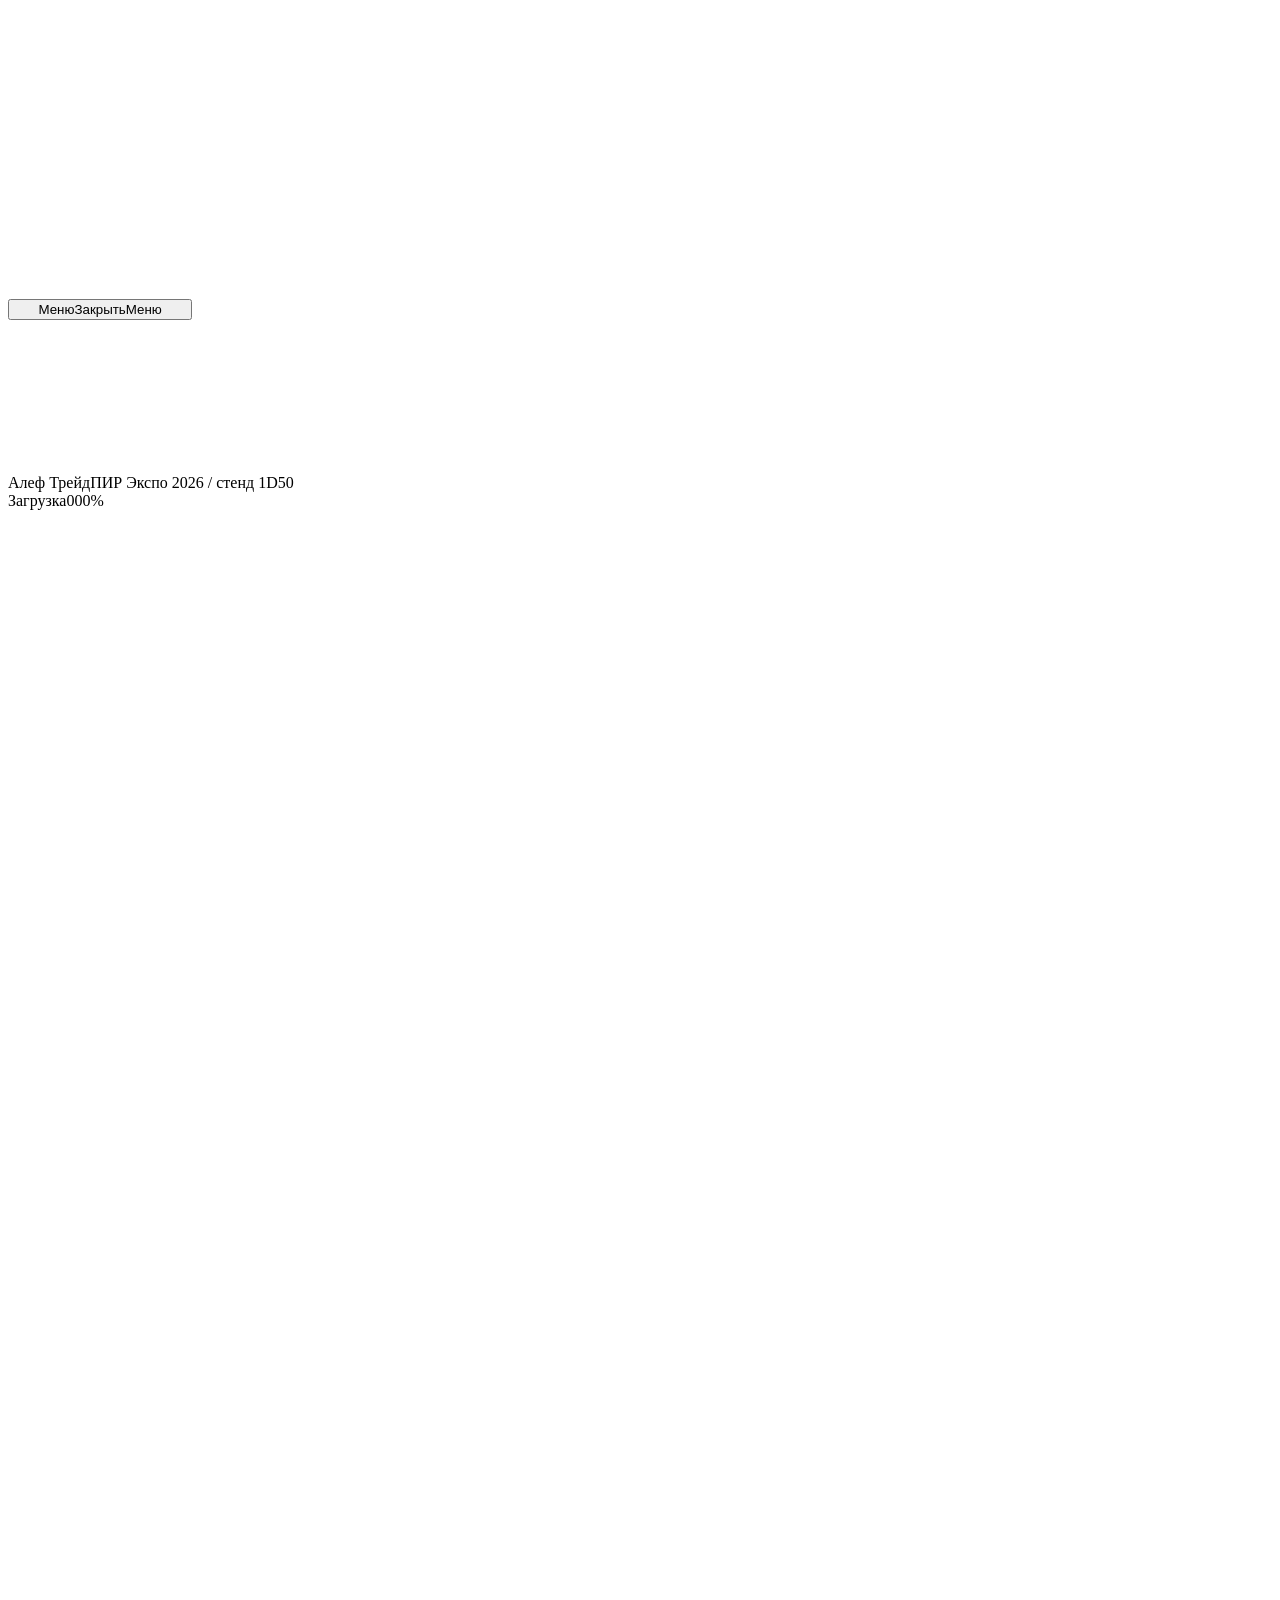
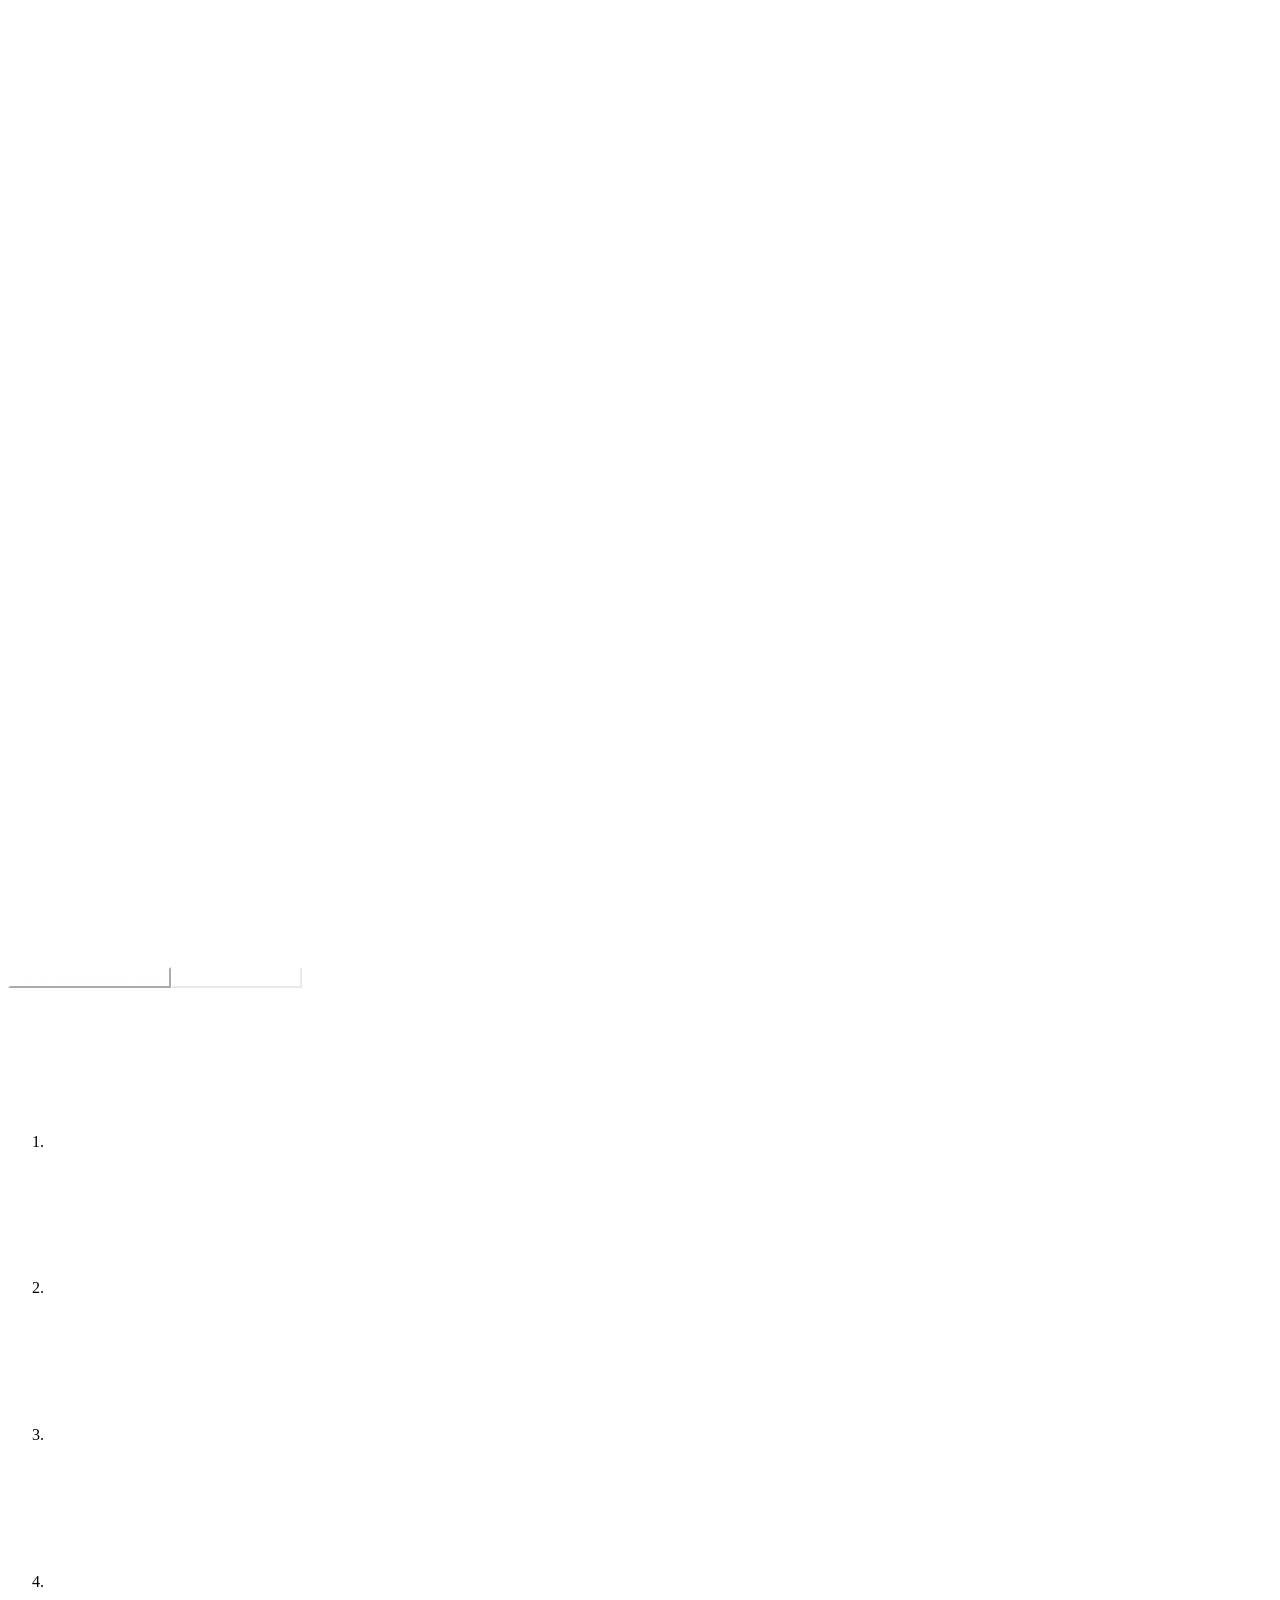
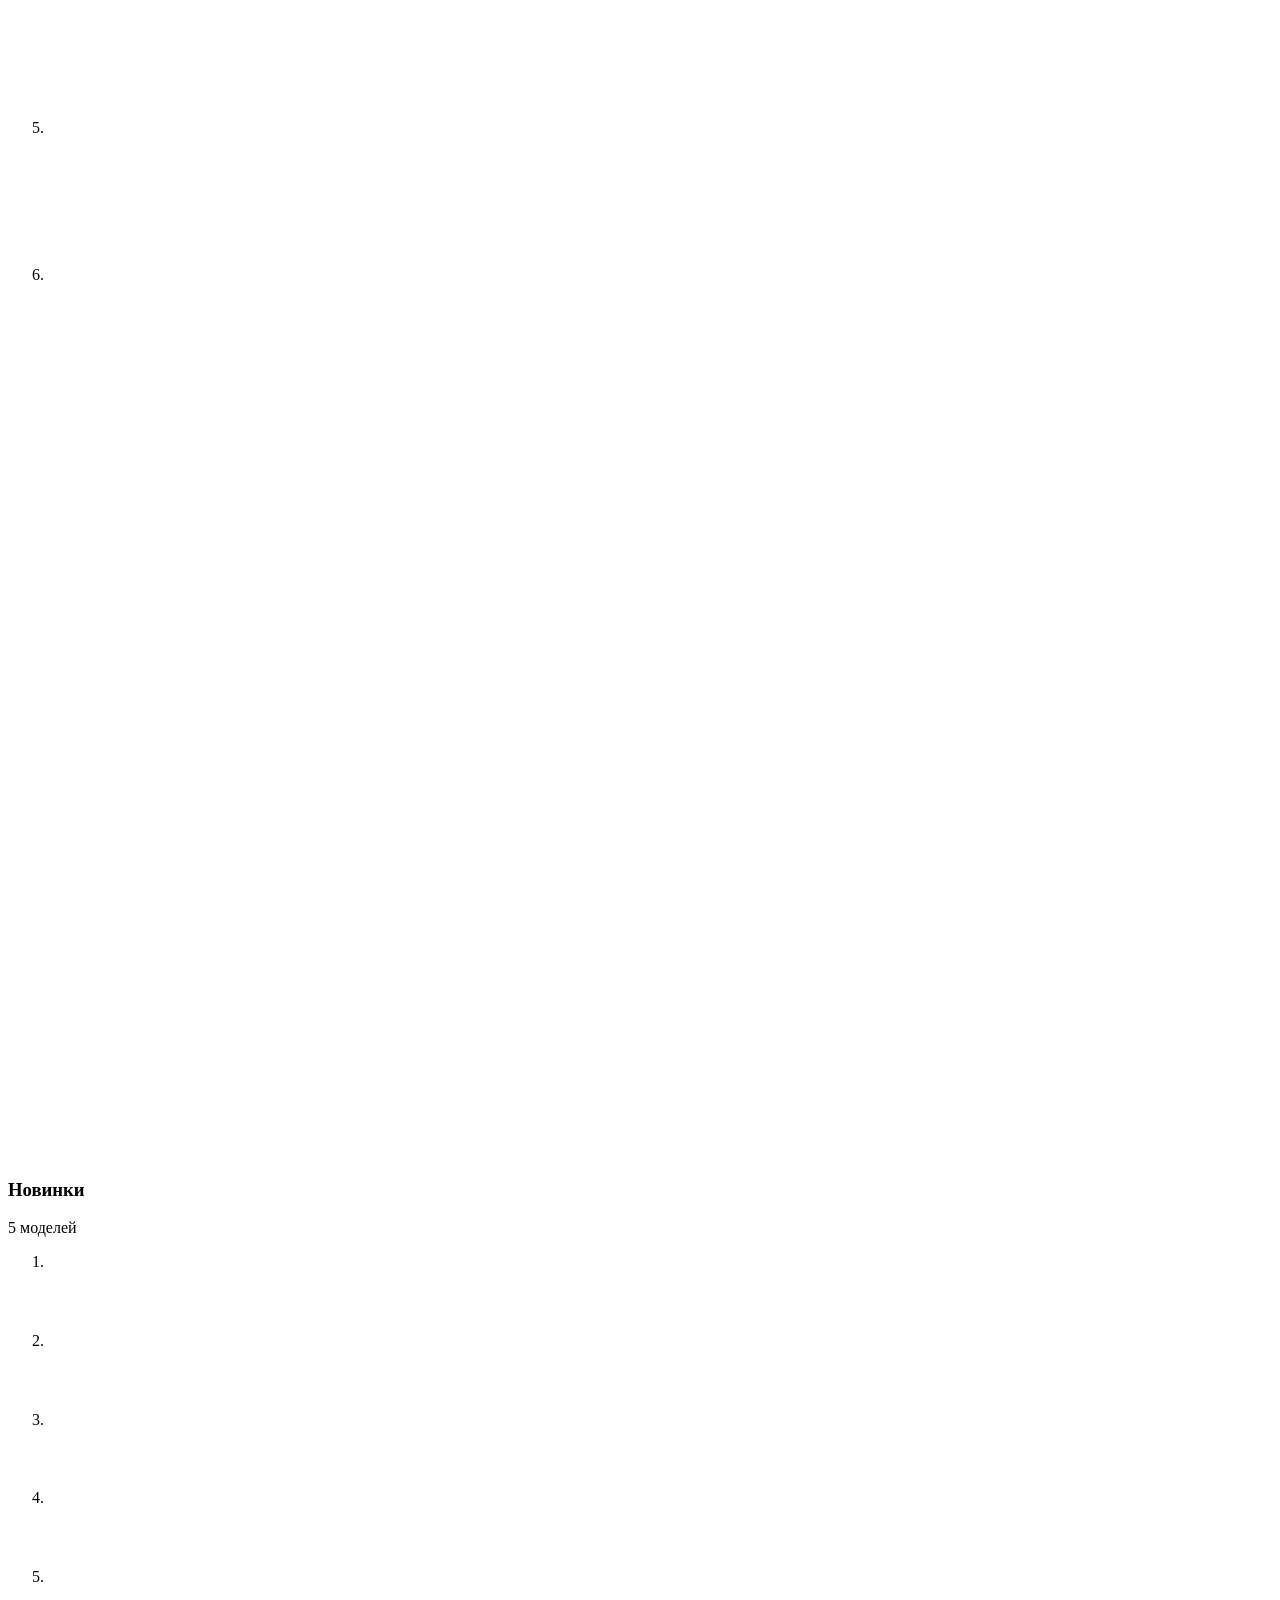
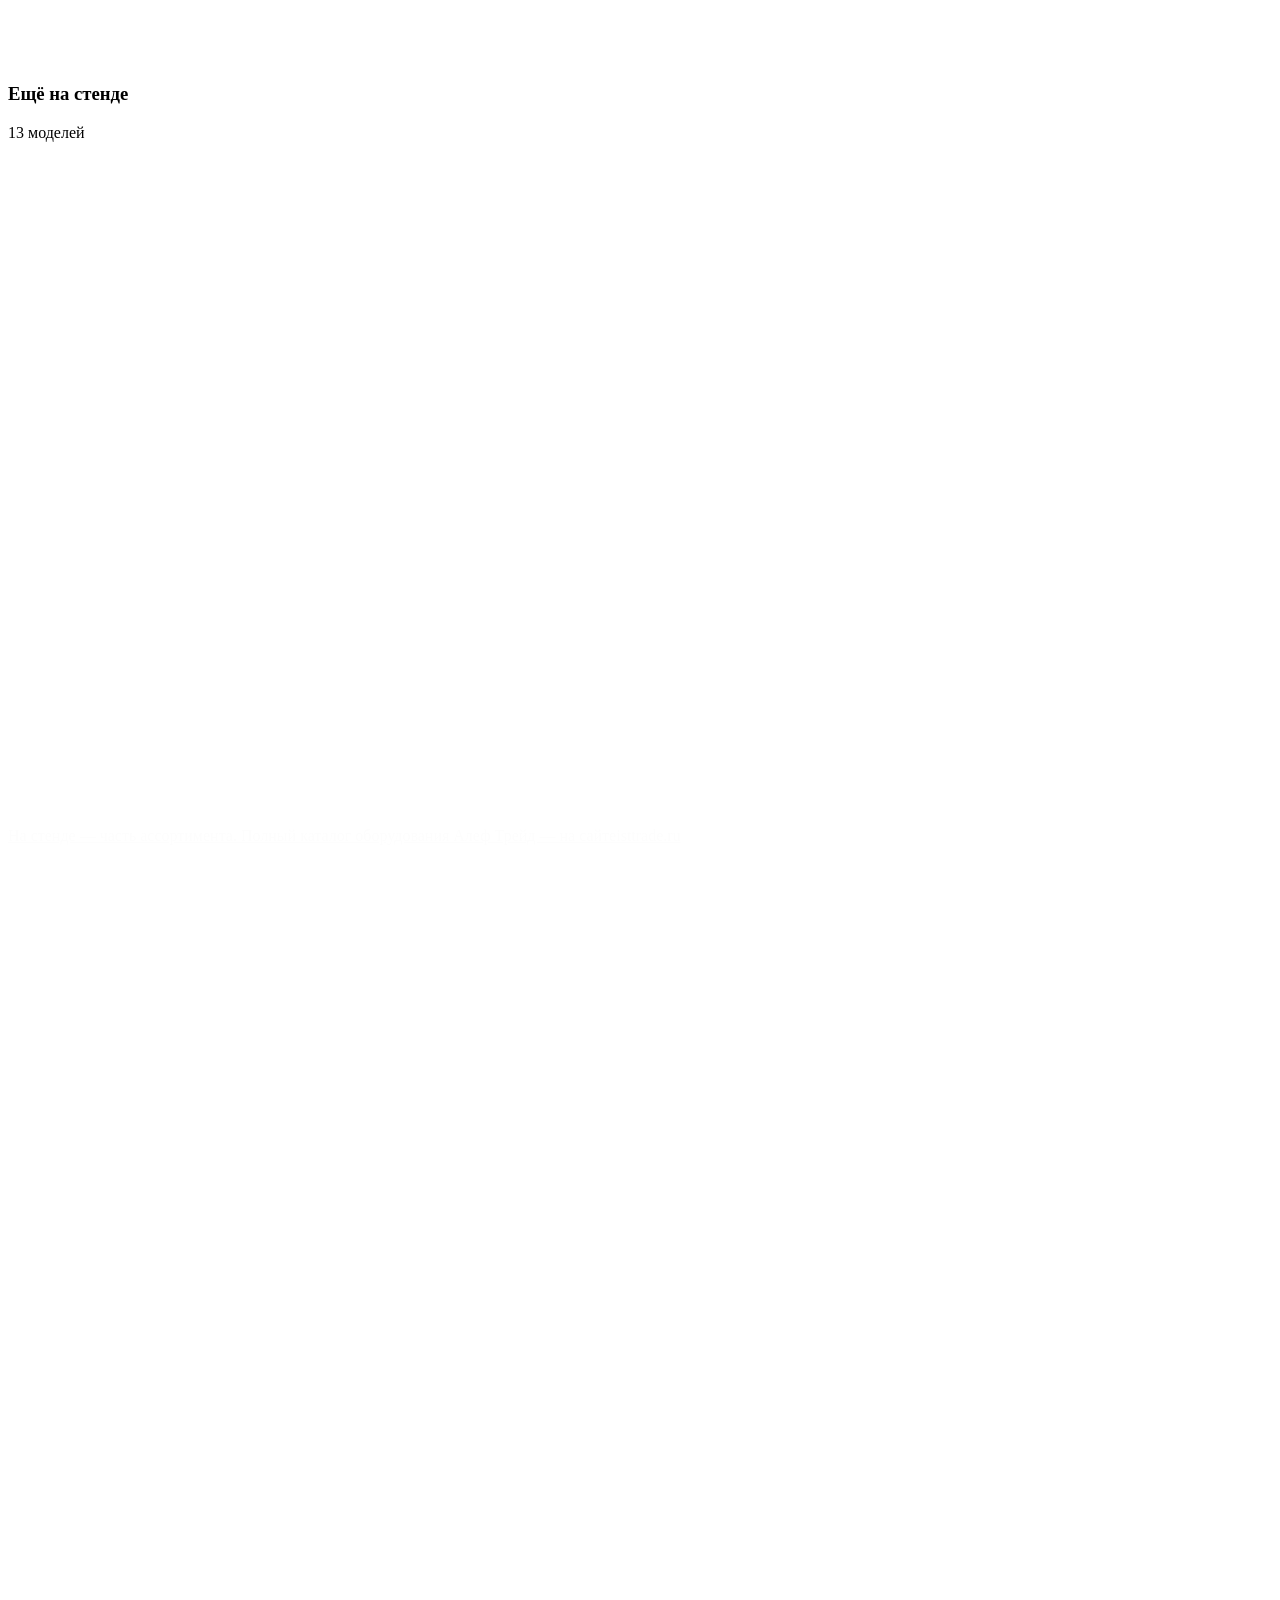
==== commit f6088177: "Сборка 2026-10-12" ====
--- a/public_html/index.html
+++ b/public_html/index.html
@@ -1,2 +1,2 @@
-<!DOCTYPE html><html lang="ru"><head><meta charSet="utf-8"/><meta name="viewport" content="width=device-width, initial-scale=1"/><link rel="preload" href="/_next/static/media/mulish_latin_cyrillic-s.p.0u0_bgy1ig3h-.woff2" as="font" crossorigin="" type="font/woff2"/><link rel="preload" href="/_next/static/media/onest_latin_cyrillic-s.p.0g8goebxdqa28.woff2" as="font" crossorigin="" type="font/woff2"/><link rel="preload" as="image" href="/_next/static/media/send-icon.132.pn0xtd6k1.svg"/><link rel="stylesheet" href="/_next/static/chunks/0kcpz7m-iupnq.css" data-precedence="next"/><link rel="preload" as="script" fetchPriority="low" href="/_next/static/chunks/0zaia6i55l01..js"/><script src="/_next/static/chunks/0pqt~8bl3ukh4.js" async=""></script><script src="/_next/static/chunks/0a3pg.k92a8rq.js" async=""></script><script src="/_next/static/chunks/0oui10gukf8nf.js" async=""></script><script src="/_next/static/chunks/turbopack-0q6cb1ywir0tv.js" async=""></script><script src="/_next/static/chunks/0l849iw-eqaqd.js" async=""></script><script src="/_next/static/chunks/08e8638yxricf.js" async=""></script><script src="/_next/static/chunks/12nd7~p0ubitk.js" async=""></script><script src="/_next/static/chunks/0d3shmwh5_nmn.js" async=""></script><script src="/_next/static/chunks/03xl.g9coaqen.js" async=""></script><script src="/_next/static/chunks/0yti~j9ftbity.js" async=""></script><script src="/_next/static/chunks/0lryr8o_1zkt1.js" async=""></script><script src="/_next/static/chunks/0b7r8pqlu_7st.js" async=""></script><meta name="next-size-adjust" content=""/><meta name="theme-color" content="#05030f"/><title>Алеф Трейд на ПИР Экспо 2026 — стенд 1D50, 26–29 октября</title><meta name="description" content="Стенд 1D50 в павильоне 3: новинки кофейного оборудования, коктейльная программа Давида Стеньшина и Евгения Шашина 26 и 27 октября. МВЦ «Крокус Экспо»."/><meta name="author" content="Алеф Трейд"/><link rel="manifest" href="/manifest.json"/><meta name="creator" content="Алеф Трейд"/><meta name="publisher" content="Алеф Трейд"/><meta name="robots" content="index, follow"/><link rel="canonical" href="https://pir-expo.alephtrade.com"/><meta property="og:title" content="Алеф Трейд на ПИР Экспо 2026 — стенд 1D50, 26–29 октября"/><meta property="og:description" content="Стенд 1D50 в павильоне 3: новинки кофейного оборудования, коктейльная программа Давида Стеньшина и Евгения Шашина 26 и 27 октября. МВЦ «Крокус Экспо»."/><meta property="og:url" content="https://pir-expo.alephtrade.com"/><meta property="og:site_name" content="Алеф Трейд на ПИР Экспо 2026 — стенд 1D50, 26–29 октября"/><meta property="og:locale" content="ru_RU"/><meta property="og:image" content="https://pir-expo.alephtrade.com/open-graph.png"/><meta property="og:image:width" content="1200"/><meta property="og:image:height" content="630"/><meta property="og:type" content="website"/><meta name="twitter:card" content="summary_large_image"/><meta name="twitter:title" content="Алеф Трейд на ПИР Экспо 2026 — стенд 1D50, 26–29 октября"/><meta name="twitter:description" content="Стенд 1D50 в павильоне 3: новинки кофейного оборудования, коктейльная программа Давида Стеньшина и Евгения Шашина 26 и 27 октября. МВЦ «Крокус Экспо»."/><meta name="twitter:image" content="https://pir-expo.alephtrade.com/open-graph.png"/><link rel="icon" href="/favicon.ico?favicon.0x3dzn~oxb6tn.ico" sizes="256x256" type="image/x-icon"/><link rel="icon" href="/favicon.ico"/><link rel="icon" href="/favicon-16x16.png" sizes="16x16" type="image/png"/><link rel="icon" href="/favicon-32x32.png" sizes="32x32" type="image/png"/><link rel="apple-touch-icon" href="/apple-icon-180x180.png" sizes="180x180" type="image/png"/><script src="/_next/static/chunks/03~yq9q893hmn.js" noModule=""></script></head><body class="onest_f1027246-module__Vc9ksW__variable mulish_7c163d17-module__iqAQBa__variable"><div hidden=""><!--$--><!--/$--></div><script type="application/ld+json">{"@context":"https://schema.org","@graph":[{"@type":"Organization","@id":"https://pir-expo.alephtrade.com/#organization","name":"Алеф Трейд на ПИР Экспо 2026 — стенд 1D50, 26–29 октября","url":"https://pir-expo.alephtrade.com","logo":"https://pir-expo.alephtrade.com/android-icon-192x192.png"},{"@type":"WebSite","@id":"https://pir-expo.alephtrade.com/#website","name":"Алеф Трейд на ПИР Экспо 2026 — стенд 1D50, 26–29 октября","description":"Стенд 1D50 в павильоне 3: новинки кофейного оборудования, коктейльная программа Давида Стеньшина и Евгения Шашина 26 и 27 октября. МВЦ «Крокус Экспо».","url":"https://pir-expo.alephtrade.com","publisher":{"@id":"https://pir-expo.alephtrade.com/#organization"}}]}</script><div class="scroll-layout"><div class="scroll-layout-content"><div class="pointer-events-none fixed inset-0 z-50 overflow-hidden"><div aria-hidden="true" style="opacity:0" class="absolute inset-0 z-[4] bg-[var(--menu-scrim)] backdrop-blur-[8px] pointer-events-none"></div><div aria-hidden="true" class="pointer-events-none z-[5] absolute top-0 right-0 bottom-0 w-[31.944vw] min-w-[380px] max-lg:w-full max-lg:min-w-0"><div style="transform:translateX(100%)" class="absolute inset-0 bg-[var(--menu-prelayer-1)]"></div><div style="transform:translateX(100%)" class="absolute inset-0 bg-[var(--menu-prelayer-2)]"></div></div><aside id="site-menu-panel" aria-hidden="true" inert="" style="transform:translateX(100%)" class="pointer-events-auto z-10 flex flex-col overflow-y-auto border-l border-white/10 bg-surface px-[2.4rem] pt-[6.5rem] pb-[2rem] max-lg:px-[1.5rem] max-lg:pt-[6rem] max-sm:px-[1.25rem] max-sm:pt-[5.5rem] absolute top-0 right-0 bottom-0 w-[31.944vw] min-w-[380px] max-lg:w-full max-lg:min-w-0"><nav aria-label="Разделы страницы"><ul class="flex flex-col gap-[0.4rem]"><li class="relative overflow-hidden leading-none"><button type="button" data-menu-first="" class="group relative block pr-[1.6em] text-left font-general text-[clamp(1.7rem,2.6vw,2.6rem)] leading-none font-medium tracking-title text-chalk outline-none focus-visible:outline-2 focus-visible:outline-offset-2 focus-visible:outline-signal"><span style="transform:translateY(140%) rotate(10deg)" class="inline-block origin-[50%_100%] will-change-transform transition-colors duration-300 group-hover:text-signal">Приглашение</span><span aria-hidden="true" style="opacity:0" class="pointer-events-none absolute top-[0.15em] right-[1.1em] font-general text-[0.72rem] leading-none font-light tracking-[0.12em] text-signal">01</span></button></li><li class="relative overflow-hidden leading-none"><button type="button" class="group relative block pr-[1.6em] text-left font-general text-[clamp(1.7rem,2.6vw,2.6rem)] leading-none font-medium tracking-title text-chalk outline-none focus-visible:outline-2 focus-visible:outline-offset-2 focus-visible:outline-signal"><span style="transform:translateY(140%) rotate(10deg)" class="inline-block origin-[50%_100%] will-change-transform transition-colors duration-300 group-hover:text-signal">Узнайте больше</span><span aria-hidden="true" style="opacity:0" class="pointer-events-none absolute top-[0.15em] right-[1.1em] font-general text-[0.72rem] leading-none font-light tracking-[0.12em] text-signal">02</span></button></li><li class="relative overflow-hidden leading-none"><button type="button" class="group relative block pr-[1.6em] text-left font-general text-[clamp(1.7rem,2.6vw,2.6rem)] leading-none font-medium tracking-title text-chalk outline-none focus-visible:outline-2 focus-visible:outline-offset-2 focus-visible:outline-signal"><span style="transform:translateY(140%) rotate(10deg)" class="inline-block origin-[50%_100%] will-change-transform transition-colors duration-300 group-hover:text-signal">Барная станция</span><span aria-hidden="true" style="opacity:0" class="pointer-events-none absolute top-[0.15em] right-[1.1em] font-general text-[0.72rem] leading-none font-light tracking-[0.12em] text-signal">03</span></button></li><li class="relative overflow-hidden leading-none"><button type="button" class="group relative block pr-[1.6em] text-left font-general text-[clamp(1.7rem,2.6vw,2.6rem)] leading-none font-medium tracking-title text-chalk outline-none focus-visible:outline-2 focus-visible:outline-offset-2 focus-visible:outline-signal"><span style="transform:translateY(140%) rotate(10deg)" class="inline-block origin-[50%_100%] will-change-transform transition-colors duration-300 group-hover:text-signal">Оборудование на стенде</span><span aria-hidden="true" style="opacity:0" class="pointer-events-none absolute top-[0.15em] right-[1.1em] font-general text-[0.72rem] leading-none font-light tracking-[0.12em] text-signal">04</span></button></li><li class="relative overflow-hidden leading-none"><button type="button" class="group relative block pr-[1.6em] text-left font-general text-[clamp(1.7rem,2.6vw,2.6rem)] leading-none font-medium tracking-title text-chalk outline-none focus-visible:outline-2 focus-visible:outline-offset-2 focus-visible:outline-signal"><span style="transform:translateY(140%) rotate(10deg)" class="inline-block origin-[50%_100%] will-change-transform transition-colors duration-300 group-hover:text-signal">Krasota Water</span><span aria-hidden="true" style="opacity:0" class="pointer-events-none absolute top-[0.15em] right-[1.1em] font-general text-[0.72rem] leading-none font-light tracking-[0.12em] text-signal">05</span></button></li><li class="relative overflow-hidden leading-none"><button type="button" class="group relative block pr-[1.6em] text-left font-general text-[clamp(1.7rem,2.6vw,2.6rem)] leading-none font-medium tracking-title text-chalk outline-none focus-visible:outline-2 focus-visible:outline-offset-2 focus-visible:outline-signal"><span style="transform:translateY(140%) rotate(10deg)" class="inline-block origin-[50%_100%] will-change-transform transition-colors duration-300 group-hover:text-signal">Продукция на стенде</span><span aria-hidden="true" style="opacity:0" class="pointer-events-none absolute top-[0.15em] right-[1.1em] font-general text-[0.72rem] leading-none font-light tracking-[0.12em] text-signal">06</span></button></li><li class="relative overflow-hidden leading-none"><button type="button" class="group relative block pr-[1.6em] text-left font-general text-[clamp(1.7rem,2.6vw,2.6rem)] leading-none font-medium tracking-title text-chalk outline-none focus-visible:outline-2 focus-visible:outline-offset-2 focus-visible:outline-signal"><span style="transform:translateY(140%) rotate(10deg)" class="inline-block origin-[50%_100%] will-change-transform transition-colors duration-300 group-hover:text-signal">Контакты</span><span aria-hidden="true" style="opacity:0" class="pointer-events-none absolute top-[0.15em] right-[1.1em] font-general text-[0.72rem] leading-none font-light tracking-[0.12em] text-signal">07</span></button></li></ul></nav><div class="mt-auto flex flex-col gap-[0.85rem] pt-[2rem]"><div style="opacity:0;transform:translate3d(0,25px,0)"><span role="img" aria-label="Алеф Трейд" class="block shrink-0 bg-current text-brand-ink [--brand-unit:5rem]" style="width:calc(var(--brand-unit) * 1.9389);height:calc(var(--brand-unit) * 0.5158);mask-image:url(/_next/static/media/aleph-trade.08toa7vadnhzc.svg);mask-repeat:no-repeat;mask-position:center;mask-size:contain;-webkit-mask-image:url(/_next/static/media/aleph-trade.08toa7vadnhzc.svg);-webkit-mask-repeat:no-repeat;-webkit-mask-position:center;-webkit-mask-size:contain"></span></div><div style="opacity:0;transform:translate3d(0,25px,0)" class="flex flex-col gap-[0.35rem]"><a href="tel:+79099457604" class="flex items-baseline gap-[0.6rem] text-chalk outline-none transition-colors duration-300 hover:text-signal focus-visible:outline-2 focus-visible:outline-offset-2 focus-visible:outline-signal"><span class="w-[7.4rem] shrink-0 font-tag text-[0.68rem] leading-none font-light tracking-[0.12em] text-white/55 uppercase max-sm:w-[6.4rem]">Продукция</span><span class="font-general text-[1.05rem] leading-none">8 (909) 945-76-04</span></a><a href="tel:+79261688480" class="flex items-baseline gap-[0.6rem] text-chalk outline-none transition-colors duration-300 hover:text-signal focus-visible:outline-2 focus-visible:outline-offset-2 focus-visible:outline-signal"><span class="w-[7.4rem] shrink-0 font-tag text-[0.68rem] leading-none font-light tracking-[0.12em] text-white/55 uppercase max-sm:w-[6.4rem]">Оборудование</span><span class="font-general text-[1.05rem] leading-none">8 (926) 168-84-80</span></a><a href="tel:+79037967994" class="flex items-baseline gap-[0.6rem] text-chalk outline-none transition-colors duration-300 hover:text-signal focus-visible:outline-2 focus-visible:outline-offset-2 focus-visible:outline-signal"><span class="w-[7.4rem] shrink-0 font-tag text-[0.68rem] leading-none font-light tracking-[0.12em] text-white/55 uppercase max-sm:w-[6.4rem]">Посуда</span><span class="font-general text-[1.05rem] leading-none">8 (903) 796-79-94</span></a><a href="mailto:shop@alephtrade.com" class="flex items-baseline gap-[0.6rem] text-chalk outline-none transition-colors duration-300 hover:text-signal focus-visible:outline-2 focus-visible:outline-offset-2 focus-visible:outline-signal"><span class="w-[7.4rem] shrink-0 font-tag text-[0.68rem] leading-none font-light tracking-[0.12em] text-white/55 uppercase max-sm:w-[6.4rem]">Почта</span><span class="font-general text-[1.05rem] leading-none">shop@alephtrade.com</span></a></div><div style="opacity:0;transform:translate3d(0,25px,0)" class="font-general text-[0.82rem] leading-[1.6] text-white/55"><p>26–29 октября 2026 · Стенд 1D50, павильон 3, зал 13</p><p>МВЦ «Крокус Экспо», Красногорск, ул. Международная, 20</p></div><div style="opacity:0;transform:translate3d(0,25px,0)" class="flex flex-wrap gap-x-[1.1rem] gap-y-[0.2rem]"><a href="https://isttrade.ru/?utm_source=pir-expo&amp;utm_medium=landing&amp;utm_campaign=pir_expo_2026&amp;utm_content=menu" class="font-general text-[0.82rem] leading-[1.6] text-white/70 outline-none transition-colors duration-300 hover:text-chalk focus-visible:outline-2 focus-visible:outline-offset-2 focus-visible:outline-signal" target="_blank" rel="noopener">isttrade.ru</a><a href="https://shop.alephtrade.com/?utm_source=pir-expo&amp;utm_medium=landing&amp;utm_campaign=pir_expo_2026&amp;utm_content=menu" class="font-general text-[0.82rem] leading-[1.6] text-white/70 outline-none transition-colors duration-300 hover:text-chalk focus-visible:outline-2 focus-visible:outline-offset-2 focus-visible:outline-signal" target="_blank" rel="noopener">shop.alephtrade.com</a><a href="https://krasotawater.com/?utm_source=pir-expo&amp;utm_medium=landing&amp;utm_campaign=pir_expo_2026&amp;utm_content=menu" class="font-general text-[0.82rem] leading-[1.6] text-white/70 outline-none transition-colors duration-300 hover:text-chalk focus-visible:outline-2 focus-visible:outline-offset-2 focus-visible:outline-signal" target="_blank" rel="noopener">krasotawater.com</a><a href="https://wmf-posuda.ru/?utm_source=pir-expo&amp;utm_medium=landing&amp;utm_campaign=pir_expo_2026&amp;utm_content=menu" class="font-general text-[0.82rem] leading-[1.6] text-white/70 outline-none transition-colors duration-300 hover:text-chalk focus-visible:outline-2 focus-visible:outline-offset-2 focus-visible:outline-signal" target="_blank" rel="noopener">wmf-posuda.ru</a><a href="https://wendougee.isttrade.ru/?utm_source=pir-expo&amp;utm_medium=landing&amp;utm_campaign=pir_expo_2026&amp;utm_content=menu" class="font-general text-[0.82rem] leading-[1.6] text-white/70 outline-none transition-colors duration-300 hover:text-chalk focus-visible:outline-2 focus-visible:outline-offset-2 focus-visible:outline-signal" target="_blank" rel="noopener">wendougee.isttrade.ru</a><a href="https://storage.yandexcloud.net/wiki-docs/agreements/alephtrade.com/politic_operator.pdf" target="_blank" rel="noopener noreferrer" class="w-full font-general text-[0.82rem] leading-[1.6] text-white/55 outline-none transition-colors duration-300 hover:text-chalk focus-visible:outline-2 focus-visible:outline-offset-2 focus-visible:outline-signal">Политика обработки персональных данных</a></div></div></aside><header class="pointer-events-none absolute top-[2.4vw] right-[1.667vw] z-30 max-lg:top-[2.5rem] max-lg:right-[1.5rem] max-sm:top-[2rem] max-sm:right-[1.25rem]"><button type="button" aria-expanded="false" aria-controls="site-menu-panel" aria-label="Открыть меню" class="pointer-events-auto relative isolate inline-flex overflow-hidden border-0 bg-transparent p-0 text-chalk outline-none focus-visible:outline-2 focus-visible:outline-offset-2 focus-visible:outline-signal"><span aria-hidden="true" style="background-color:rgba(255, 255, 255, 0.1803921568627451)" class="menu-glow-arc pointer-events-none absolute top-1/2 left-1/2 aspect-square w-[240%] [translate:-50%_-50%] will-change-transform"></span><span aria-hidden="true" style="background-color:rgba(5, 3, 15, 0.6196078431372549)" class="pointer-events-none absolute inset-px backdrop-blur-[8px]"></span><span style="padding-inline:1.4rem;padding-block:0.85rem;column-gap:0.7rem" class="relative z-10 inline-flex items-center font-general text-[1rem] leading-none font-medium"><span aria-hidden="true" style="max-width:48px;opacity:1" class="relative inline-block h-[1em] overflow-hidden whitespace-nowrap"><span aria-hidden="true" class="pointer-events-none invisible absolute top-0 left-0 flex flex-col items-start whitespace-nowrap"><span data-label="true" class="block">Меню</span><span data-label="true" class="block">Закрыть</span></span><span style="transform:translateY(0%)" class="flex flex-col leading-none will-change-transform"><span class="block h-[1em] leading-none">Меню</span></span></span><span aria-hidden="true" style="transform:none" class="relative block h-[14px] w-[20px] shrink-0 will-change-transform"><span style="transform:none" class="absolute top-0 left-0 block h-[2px] w-full bg-current will-change-transform"></span><span style="opacity:1;transform:none" class="absolute top-1/2 left-0 -mt-px block h-[2px] w-full bg-current will-change-[transform,opacity]"></span><span style="transform:none" class="absolute bottom-0 left-0 block h-[2px] w-full bg-current will-change-transform"></span></span></span></button></header></div><!--$?--><template id="B:0"></template><!--/$--></div></div><noscript><div><img src="https://mc.yandex.ru/watch/112580889" style="position:absolute;left:-9999px" alt=""/></div></noscript><script>requestAnimationFrame(function(){$RT=performance.now()});</script><script src="/_next/static/chunks/0zaia6i55l01..js" id="_R_" async=""></script><div hidden id="S:0"><div class="fixed inset-0 z-60 overflow-hidden bg-black font-tag text-[1.111vw] tracking-[0.08em] text-chalk uppercase max-lg:text-[0.875rem]" style="opacity:1;transform:none" role="status" aria-live="polite" aria-label="Загрузка"><canvas aria-hidden="true" class="pointer-events-none absolute inset-0 h-full w-full"></canvas><div class="absolute top-0 left-0 flex items-center gap-loader-inline px-loader-x py-loader-y"><span>Алеф Трейд</span><span class="text-chalk/35">ПИР Экспо 2026 / стенд 1D50</span></div><div class="absolute inset-x-0 bottom-0 px-loader-x pb-loader-y"><div class="mb-loader flex items-baseline justify-between"><span class="text-[0.972vw] text-chalk/40 max-lg:text-[0.75rem]">Загрузка</span><span class="font-general text-[1.111vw] tabular-nums text-chalk/80 max-lg:text-[0.875rem]">000<span class="text-chalk/35">%</span></span></div><div class="relative h-px w-full overflow-hidden bg-chalk/12"><span class="absolute inset-y-0 left-0 block bg-chalk" style="width:0%"></span></div></div></div><main class="relative"><div class="hero-copy pointer-events-none fixed inset-0 z-10 text-white max-lg:flex max-lg:h-[100svh] max-lg:flex-col max-lg:bottom-auto max-lg:px-[1.5rem] max-lg:pt-[2.5rem] max-lg:pb-hero-safe max-sm:px-[1.25rem] max-sm:pt-[2rem]" style="opacity:1;visibility:visible"><div aria-hidden="true" style="opacity:0" class="pointer-events-none fixed inset-0 -z-10 hidden bg-[linear-gradient(to_bottom,transparent,var(--void)_15%,var(--void)_78%,transparent)] max-lg:block"></div><div class="contents max-lg:relative max-lg:block max-lg:grow max-lg:overflow-hidden"><div style="transform:none" class="contents max-lg:absolute max-lg:inset-0 max-lg:block max-lg:will-change-transform"><div class="contents max-lg:flex max-lg:h-full max-lg:flex-col"><div class="absolute top-[2.4vw] left-[1.667vw] text-brand-ink max-lg:static! max-lg:mb-[2.5rem] max-lg:shrink-0"><div class="[--brand-unit:6.4vw] max-lg:[--brand-unit:4.75rem]" style="opacity:0;filter:blur(10px);transform:translate3d(0,20px,0)"><span role="img" aria-label="Алеф Трейд" class="block shrink-0 bg-current " style="width:calc(var(--brand-unit) * 1.9389);height:calc(var(--brand-unit) * 0.5158);mask-image:url(/_next/static/media/aleph-trade.08toa7vadnhzc.svg);mask-repeat:no-repeat;mask-position:center;mask-size:contain;-webkit-mask-image:url(/_next/static/media/aleph-trade.08toa7vadnhzc.svg);-webkit-mask-repeat:no-repeat;-webkit-mask-position:center;-webkit-mask-size:contain"></span></div></div><h1 class="absolute top-[min(13vw,23vh)] bottom-[19.6vw] left-[1.667vw] flex flex-col justify-between font-general text-[3.4vw] leading-[1.1] font-extralight max-lg:static! max-lg:h-auto max-lg:w-full max-lg:shrink-0 max-lg:text-[2.5rem] max-sm:text-[min(1.875rem,7.6vw)]"><span class="flex flex-col"><span class="" style="position:relative;column-gap:0.25em;display:flex;flex-wrap:nowrap"><span style="position:absolute;width:1px;height:1px;padding:0;margin:-1px;overflow:hidden;clip:rect(0,0,0,0);white-space:nowrap;border:0;pointer-events:none;user-select:none">Приглашаем Вас</span><span aria-hidden="true" style="display:contents"><span style="overflow:initial;display:inline-block;user-select:auto" class="line-word"><span style="display:inline-block;user-select:auto;opacity:0;filter:blur(12px)" class="">П</span><span style="display:inline-block;user-select:auto;opacity:0;filter:blur(12px)" class="">р</span><span style="display:inline-block;user-select:auto;opacity:0;filter:blur(12px)" class="">и</span><span style="display:inline-block;user-select:auto;opacity:0;filter:blur(12px)" class="">г</span><span style="display:inline-block;user-select:auto;opacity:0;filter:blur(12px)" class="">л</span><span style="display:inline-block;user-select:auto;opacity:0;filter:blur(12px)" class="">а</span><span style="display:inline-block;user-select:auto;opacity:0;filter:blur(12px)" class="">ш</span><span style="display:inline-block;user-select:auto;opacity:0;filter:blur(12px)" class="">а</span><span style="display:inline-block;user-select:auto;opacity:0;filter:blur(12px)" class="">е</span><span style="display:inline-block;user-select:auto;opacity:0;filter:blur(12px)" class="">м</span></span><span style="overflow:initial;display:inline-block;user-select:auto" class="line-word"><span style="display:inline-block;user-select:auto;opacity:0;filter:blur(12px)" class="">В</span><span style="display:inline-block;user-select:auto;opacity:0;filter:blur(12px)" class="">а</span><span style="display:inline-block;user-select:auto;opacity:0;filter:blur(12px)" class="">с</span></span></span></span><span class="" style="position:relative;column-gap:0.25em;display:flex;flex-wrap:nowrap"><span style="position:absolute;width:1px;height:1px;padding:0;margin:-1px;overflow:hidden;clip:rect(0,0,0,0);white-space:nowrap;border:0;pointer-events:none;user-select:none">на выставку <span class="hero-accent">ПИР Экспо</span></span><span aria-hidden="true" style="display:contents"><span style="overflow:initial;display:inline-block;user-select:auto" class="line-word"><span style="display:inline-block;user-select:auto;opacity:0;filter:blur(12px)" class="">н</span><span style="display:inline-block;user-select:auto;opacity:0;filter:blur(12px)" class="">а</span></span><span style="overflow:initial;display:inline-block;user-select:auto" class="line-word"><span style="display:inline-block;user-select:auto;opacity:0;filter:blur(12px)" class="">в</span><span style="display:inline-block;user-select:auto;opacity:0;filter:blur(12px)" class="">ы</span><span style="display:inline-block;user-select:auto;opacity:0;filter:blur(12px)" class="">с</span><span style="display:inline-block;user-select:auto;opacity:0;filter:blur(12px)" class="">т</span><span style="display:inline-block;user-select:auto;opacity:0;filter:blur(12px)" class="">а</span><span style="display:inline-block;user-select:auto;opacity:0;filter:blur(12px)" class="">в</span><span style="display:inline-block;user-select:auto;opacity:0;filter:blur(12px)" class="">к</span><span style="display:inline-block;user-select:auto;opacity:0;filter:blur(12px)" class="">у</span></span><span style="overflow:initial;display:inline-block;user-select:auto" class="line-word"><span style="display:inline-block;user-select:auto;opacity:0;filter:blur(12px)" class="">П</span><span style="display:inline-block;user-select:auto;opacity:0;filter:blur(12px)" class="">И</span><span style="display:inline-block;user-select:auto;opacity:0;filter:blur(12px)" class="">Р</span></span><span style="overflow:initial;display:inline-block;user-select:auto" class="line-word"><span style="display:inline-block;user-select:auto;opacity:0;filter:blur(12px)" class="">Э</span><span style="display:inline-block;user-select:auto;opacity:0;filter:blur(12px)" class="">к</span><span style="display:inline-block;user-select:auto;opacity:0;filter:blur(12px)" class="">с</span><span style="display:inline-block;user-select:auto;opacity:0;filter:blur(12px)" class="">п</span><span style="display:inline-block;user-select:auto;opacity:0;filter:blur(12px)" class="">о</span></span></span></span></span><span class="" style="position:relative;column-gap:0.25em;display:flex;flex-wrap:nowrap"><span style="position:absolute;width:1px;height:1px;padding:0;margin:-1px;overflow:hidden;clip:rect(0,0,0,0);white-space:nowrap;border:0;pointer-events:none;user-select:none">на стенд Алеф Трейд</span><span aria-hidden="true" style="display:contents"><span style="overflow:initial;display:inline-block;user-select:auto" class="line-word"><span style="display:inline-block;user-select:auto;opacity:0;filter:blur(12px)" class="">н</span><span style="display:inline-block;user-select:auto;opacity:0;filter:blur(12px)" class="">а</span></span><span style="overflow:initial;display:inline-block;user-select:auto" class="line-word"><span style="display:inline-block;user-select:auto;opacity:0;filter:blur(12px)" class="">с</span><span style="display:inline-block;user-select:auto;opacity:0;filter:blur(12px)" class="">т</span><span style="display:inline-block;user-select:auto;opacity:0;filter:blur(12px)" class="">е</span><span style="display:inline-block;user-select:auto;opacity:0;filter:blur(12px)" class="">н</span><span style="display:inline-block;user-select:auto;opacity:0;filter:blur(12px)" class="">д</span></span><span style="overflow:initial;display:inline-block;user-select:auto" class="line-word"><span style="display:inline-block;user-select:auto;opacity:0;filter:blur(12px)" class="">А</span><span style="display:inline-block;user-select:auto;opacity:0;filter:blur(12px)" class="">л</span><span style="display:inline-block;user-select:auto;opacity:0;filter:blur(12px)" class="">е</span><span style="display:inline-block;user-select:auto;opacity:0;filter:blur(12px)" class="">ф</span></span><span style="overflow:initial;display:inline-block;user-select:auto" class="line-word"><span style="display:inline-block;user-select:auto;opacity:0;filter:blur(12px)" class="">Т</span><span style="display:inline-block;user-select:auto;opacity:0;filter:blur(12px)" class="">р</span><span style="display:inline-block;user-select:auto;opacity:0;filter:blur(12px)" class="">е</span><span style="display:inline-block;user-select:auto;opacity:0;filter:blur(12px)" class="">й</span><span style="display:inline-block;user-select:auto;opacity:0;filter:blur(12px)" class="">д</span></span></span></span></h1><div aria-hidden="true" class="hidden max-lg:block max-lg:grow"></div><div class="absolute top-[min(13vw,23vh)] right-[1.667vw] bottom-[19.6vw] flex flex-col items-end justify-between text-right font-general font-extralight max-lg:static! max-lg:h-auto max-lg:shrink-0 max-lg:items-start max-lg:text-left"><span class="flex flex-col items-end max-lg:items-start"><span class="hero-glow justify-end text-[4.8vw] leading-[1.05] max-lg:justify-start max-lg:text-[3rem]" style="position:relative;column-gap:0.25em;display:flex;flex-wrap:nowrap"><span style="position:absolute;width:1px;height:1px;padding:0;margin:-1px;overflow:hidden;clip:rect(0,0,0,0);white-space:nowrap;border:0;pointer-events:none;user-select:none">1D50</span><span aria-hidden="true" style="display:contents"><span style="overflow:initial;display:inline-block;user-select:auto" class="line-word"><span style="display:inline-block;user-select:auto;opacity:0;filter:blur(12px)" class="">1</span><span style="display:inline-block;user-select:auto;opacity:0;filter:blur(12px)" class="">D</span><span style="display:inline-block;user-select:auto;opacity:0;filter:blur(12px)" class="">5</span><span style="display:inline-block;user-select:auto;opacity:0;filter:blur(12px)" class="">0</span></span></span></span><span class="justify-end text-[2.8vw] leading-[1.2] max-lg:justify-start max-lg:text-[1.5rem]" style="position:relative;column-gap:0.25em;display:flex;flex-wrap:nowrap"><span style="position:absolute;width:1px;height:1px;padding:0;margin:-1px;overflow:hidden;clip:rect(0,0,0,0);white-space:nowrap;border:0;pointer-events:none;user-select:none">(павильон №3, зал №13)</span><span aria-hidden="true" style="display:contents"><span style="overflow:initial;display:inline-block;user-select:auto" class="line-word"><span style="display:inline-block;user-select:auto;opacity:0;filter:blur(12px)" class="">(</span><span style="display:inline-block;user-select:auto;opacity:0;filter:blur(12px)" class="">п</span><span style="display:inline-block;user-select:auto;opacity:0;filter:blur(12px)" class="">а</span><span style="display:inline-block;user-select:auto;opacity:0;filter:blur(12px)" class="">в</span><span style="display:inline-block;user-select:auto;opacity:0;filter:blur(12px)" class="">и</span><span style="display:inline-block;user-select:auto;opacity:0;filter:blur(12px)" class="">л</span><span style="display:inline-block;user-select:auto;opacity:0;filter:blur(12px)" class="">ь</span><span style="display:inline-block;user-select:auto;opacity:0;filter:blur(12px)" class="">о</span><span style="display:inline-block;user-select:auto;opacity:0;filter:blur(12px)" class="">н</span></span><span style="overflow:initial;display:inline-block;user-select:auto" class="line-word"><span style="display:inline-block;user-select:auto;opacity:0;filter:blur(12px)" class="">№</span><span style="display:inline-block;user-select:auto;opacity:0;filter:blur(12px)" class="">3</span><span style="display:inline-block;user-select:auto;opacity:0;filter:blur(12px)" class="">,</span></span><span style="overflow:initial;display:inline-block;user-select:auto" class="line-word"><span style="display:inline-block;user-select:auto;opacity:0;filter:blur(12px)" class="">з</span><span style="display:inline-block;user-select:auto;opacity:0;filter:blur(12px)" class="">а</span><span style="display:inline-block;user-select:auto;opacity:0;filter:blur(12px)" class="">л</span></span><span style="overflow:initial;display:inline-block;user-select:auto" class="line-word"><span style="display:inline-block;user-select:auto;opacity:0;filter:blur(12px)" class="">№</span><span style="display:inline-block;user-select:auto;opacity:0;filter:blur(12px)" class="">1</span><span style="display:inline-block;user-select:auto;opacity:0;filter:blur(12px)" class="">3</span><span style="display:inline-block;user-select:auto;opacity:0;filter:blur(12px)" class="">)</span></span></span></span></span><span class="justify-end text-[2.8vw] leading-[1.2] max-lg:mt-[1rem] max-lg:justify-start max-lg:text-[1.5rem]" style="position:relative;column-gap:0.25em;display:flex;flex-wrap:nowrap"><span style="position:absolute;width:1px;height:1px;padding:0;margin:-1px;overflow:hidden;clip:rect(0,0,0,0);white-space:nowrap;border:0;pointer-events:none;user-select:none">26–29 октября 2026 года</span><span aria-hidden="true" style="display:contents"><span style="overflow:initial;display:inline-block;user-select:auto" class="line-word"><span style="display:inline-block;user-select:auto;opacity:0;filter:blur(12px)" class="">2</span><span style="display:inline-block;user-select:auto;opacity:0;filter:blur(12px)" class="">6</span><span style="display:inline-block;user-select:auto;opacity:0;filter:blur(12px)" class="">–</span><span style="display:inline-block;user-select:auto;opacity:0;filter:blur(12px)" class="">2</span><span style="display:inline-block;user-select:auto;opacity:0;filter:blur(12px)" class="">9</span></span><span style="overflow:initial;display:inline-block;user-select:auto" class="line-word"><span style="display:inline-block;user-select:auto;opacity:0;filter:blur(12px)" class="">о</span><span style="display:inline-block;user-select:auto;opacity:0;filter:blur(12px)" class="">к</span><span style="display:inline-block;user-select:auto;opacity:0;filter:blur(12px)" class="">т</span><span style="display:inline-block;user-select:auto;opacity:0;filter:blur(12px)" class="">я</span><span style="display:inline-block;user-select:auto;opacity:0;filter:blur(12px)" class="">б</span><span style="display:inline-block;user-select:auto;opacity:0;filter:blur(12px)" class="">р</span><span style="display:inline-block;user-select:auto;opacity:0;filter:blur(12px)" class="">я</span></span><span style="overflow:initial;display:inline-block;user-select:auto" class="line-word"><span style="display:inline-block;user-select:auto;opacity:0;filter:blur(12px)" class="">2</span><span style="display:inline-block;user-select:auto;opacity:0;filter:blur(12px)" class="">0</span><span style="display:inline-block;user-select:auto;opacity:0;filter:blur(12px)" class="">2</span><span style="display:inline-block;user-select:auto;opacity:0;filter:blur(12px)" class="">6</span></span><span style="overflow:initial;display:inline-block;user-select:auto" class="line-word"><span style="display:inline-block;user-select:auto;opacity:0;filter:blur(12px)" class="">г</span><span style="display:inline-block;user-select:auto;opacity:0;filter:blur(12px)" class="">о</span><span style="display:inline-block;user-select:auto;opacity:0;filter:blur(12px)" class="">д</span><span style="display:inline-block;user-select:auto;opacity:0;filter:blur(12px)" class="">а</span></span></span></span></div></div><div class="absolute right-[1.667vw] bottom-[2.153vw] left-[1.667vw] flex h-[14.514vw] items-stretch justify-between gap-[3vw] max-lg:static! max-lg:mt-[1.5rem] max-lg:h-auto max-lg:flex-col max-lg:gap-[1.5rem]"><div class="flex flex-col justify-between max-lg:contents"><p class="max-w-[34vw] font-tag text-[1.041vw] leading-[1.45] max-lg:order-1 max-lg:max-w-none max-lg:text-[0.875rem] max-sm:text-[0.8125rem]" style="position:relative;column-gap:0.25em;display:flex;flex-wrap:wrap"><span style="position:absolute;width:1px;height:1px;padding:0;margin:-1px;overflow:hidden;clip:rect(0,0,0,0);white-space:nowrap;border:0;pointer-events:none;user-select:none">Здесь Вы найдёте передовые новинки кофейного оборудования и сможете продегустировать авторские алкогольные коктейли от Давида Стеньшина и Евгения Шашина, приготовленные из продукции и на оборудовании Алеф Трейд.</span><span aria-hidden="true" style="display:contents"><span style="overflow:initial;display:inline-block;user-select:auto" class="line-word"><span style="display:inline-block;user-select:auto;opacity:0;filter:blur(8px);transform:translate3d(0,16px,0)" class="">З<!-- -->д<!-- -->е<!-- -->с<!-- -->ь</span></span><span style="overflow:initial;display:inline-block;user-select:auto" class="line-word"><span style="display:inline-block;user-select:auto;opacity:0;filter:blur(8px);transform:translate3d(0,16px,0)" class="">В<!-- -->ы</span></span><span style="overflow:initial;display:inline-block;user-select:auto" class="line-word"><span style="display:inline-block;user-select:auto;opacity:0;filter:blur(8px);transform:translate3d(0,16px,0)" class="">н<!-- -->а<!-- -->й<!-- -->д<!-- -->ё<!-- -->т<!-- -->е</span></span><span style="overflow:initial;display:inline-block;user-select:auto" class="line-word"><span style="display:inline-block;user-select:auto;opacity:0;filter:blur(8px);transform:translate3d(0,16px,0)" class="">п<!-- -->е<!-- -->р<!-- -->е<!-- -->д<!-- -->о<!-- -->в<!-- -->ы<!-- -->е</span></span><span style="overflow:initial;display:inline-block;user-select:auto" class="line-word"><span style="display:inline-block;user-select:auto;opacity:0;filter:blur(8px);transform:translate3d(0,16px,0)" class="">н<!-- -->о<!-- -->в<!-- -->и<!-- -->н<!-- -->к<!-- -->и</span></span><span style="overflow:initial;display:inline-block;user-select:auto" class="line-word"><span style="display:inline-block;user-select:auto;opacity:0;filter:blur(8px);transform:translate3d(0,16px,0)" class="">к<!-- -->о<!-- -->ф<!-- -->е<!-- -->й<!-- -->н<!-- -->о<!-- -->г<!-- -->о</span></span><span style="overflow:initial;display:inline-block;user-select:auto" class="line-word"><span style="display:inline-block;user-select:auto;opacity:0;filter:blur(8px);transform:translate3d(0,16px,0)" class="">о<!-- -->б<!-- -->о<!-- -->р<!-- -->у<!-- -->д<!-- -->о<!-- -->в<!-- -->а<!-- -->н<!-- -->и<!-- -->я</span></span><span style="overflow:initial;display:inline-block;user-select:auto" class="line-word"><span style="display:inline-block;user-select:auto;opacity:0;filter:blur(8px);transform:translate3d(0,16px,0)" class="">и<!-- --> <!-- -->с<!-- -->м<!-- -->о<!-- -->ж<!-- -->е<!-- -->т<!-- -->е</span></span><span style="overflow:initial;display:inline-block;user-select:auto" class="line-word"><span style="display:inline-block;user-select:auto;opacity:0;filter:blur(8px);transform:translate3d(0,16px,0)" class="">п<!-- -->р<!-- -->о<!-- -->д<!-- -->е<!-- -->г<!-- -->у<!-- -->с<!-- -->т<!-- -->и<!-- -->р<!-- -->о<!-- -->в<!-- -->а<!-- -->т<!-- -->ь</span></span><span style="overflow:initial;display:inline-block;user-select:auto" class="line-word"><span style="display:inline-block;user-select:auto;opacity:0;filter:blur(8px);transform:translate3d(0,16px,0)" class="">а<!-- -->в<!-- -->т<!-- -->о<!-- -->р<!-- -->с<!-- -->к<!-- -->и<!-- -->е</span></span><span style="overflow:initial;display:inline-block;user-select:auto" class="line-word"><span style="display:inline-block;user-select:auto;opacity:0;filter:blur(8px);transform:translate3d(0,16px,0)" class="">а<!-- -->л<!-- -->к<!-- -->о<!-- -->г<!-- -->о<!-- -->л<!-- -->ь<!-- -->н<!-- -->ы<!-- -->е</span></span><span style="overflow:initial;display:inline-block;user-select:auto" class="line-word"><span style="display:inline-block;user-select:auto;opacity:0;filter:blur(8px);transform:translate3d(0,16px,0)" class="">к<!-- -->о<!-- -->к<!-- -->т<!-- -->е<!-- -->й<!-- -->л<!-- -->и</span></span><span style="overflow:initial;display:inline-block;user-select:auto" class="line-word"><span style="display:inline-block;user-select:auto;opacity:0;filter:blur(8px);transform:translate3d(0,16px,0)" class="">о<!-- -->т<!-- --> <!-- -->Д<!-- -->а<!-- -->в<!-- -->и<!-- -->д<!-- -->а</span></span><span style="overflow:initial;display:inline-block;user-select:auto" class="line-word"><span style="display:inline-block;user-select:auto;opacity:0;filter:blur(8px);transform:translate3d(0,16px,0)" class="">С<!-- -->т<!-- -->е<!-- -->н<!-- -->ь<!-- -->ш<!-- -->и<!-- -->н<!-- -->а</span></span><span style="overflow:initial;display:inline-block;user-select:auto" class="line-word"><span style="display:inline-block;user-select:auto;opacity:0;filter:blur(8px);transform:translate3d(0,16px,0)" class="">и<!-- --> <!-- -->Е<!-- -->в<!-- -->г<!-- -->е<!-- -->н<!-- -->и<!-- -->я</span></span><span style="overflow:initial;display:inline-block;user-select:auto" class="line-word"><span style="display:inline-block;user-select:auto;opacity:0;filter:blur(8px);transform:translate3d(0,16px,0)" class="">Ш<!-- -->а<!-- -->ш<!-- -->и<!-- -->н<!-- -->а<!-- -->,</span></span><span style="overflow:initial;display:inline-block;user-select:auto" class="line-word"><span style="display:inline-block;user-select:auto;opacity:0;filter:blur(8px);transform:translate3d(0,16px,0)" class="">п<!-- -->р<!-- -->и<!-- -->г<!-- -->о<!-- -->т<!-- -->о<!-- -->в<!-- -->л<!-- -->е<!-- -->н<!-- -->н<!-- -->ы<!-- -->е</span></span><span style="overflow:initial;display:inline-block;user-select:auto" class="line-word"><span style="display:inline-block;user-select:auto;opacity:0;filter:blur(8px);transform:translate3d(0,16px,0)" class="">и<!-- -->з<!-- --> <!-- -->п<!-- -->р<!-- -->о<!-- -->д<!-- -->у<!-- -->к<!-- -->ц<!-- -->и<!-- -->и</span></span><span style="overflow:initial;display:inline-block;user-select:auto" class="line-word"><span style="display:inline-block;user-select:auto;opacity:0;filter:blur(8px);transform:translate3d(0,16px,0)" class="">и<!-- --> <!-- -->н<!-- -->а<!-- --> <!-- -->о<!-- -->б<!-- -->о<!-- -->р<!-- -->у<!-- -->д<!-- -->о<!-- -->в<!-- -->а<!-- -->н<!-- -->и<!-- -->и</span></span><span style="overflow:initial;display:inline-block;user-select:auto" class="line-word"><span style="display:inline-block;user-select:auto;opacity:0;filter:blur(8px);transform:translate3d(0,16px,0)" class="">А<!-- -->л<!-- -->е<!-- -->ф</span></span><span style="overflow:initial;display:inline-block;user-select:auto" class="line-word"><span style="display:inline-block;user-select:auto;opacity:0;filter:blur(8px);transform:translate3d(0,16px,0)" class="">Т<!-- -->р<!-- -->е<!-- -->й<!-- -->д<!-- -->.</span></span></span></p><div class="flex items-center gap-[2.2vw] text-brand-ink [--brand-unit:2.8vw] max-lg:order-3 max-lg:flex-wrap max-lg:gap-x-[1.5rem] max-lg:gap-y-[1rem] max-lg:[--brand-unit:2rem] max-sm:[--brand-unit:1.75rem]" style="opacity:0;filter:blur(10px);transform:translate3d(0,20px,0)"><span role="img" aria-label="ПИР Экспо" class="block shrink-0 bg-current opacity-72" style="width:calc(var(--brand-unit) * 1.8186);height:calc(var(--brand-unit) * 0.7656);mask-image:url(/_next/static/media/pir-expo.08736vcmiu19l.svg);mask-repeat:no-repeat;mask-position:center;mask-size:contain;-webkit-mask-image:url(/_next/static/media/pir-expo.08736vcmiu19l.svg);-webkit-mask-repeat:no-repeat;-webkit-mask-position:center;-webkit-mask-size:contain"></span><span role="img" aria-label="Krasota Water" class="block shrink-0 bg-current opacity-72" style="width:calc(var(--brand-unit) * 1.1145);height:calc(var(--brand-unit) * 1.0857);mask-image:url(/_next/static/media/krasota-water.0bm52vso~a.xm.svg);mask-repeat:no-repeat;mask-position:center;mask-size:contain;-webkit-mask-image:url(/_next/static/media/krasota-water.0bm52vso~a.xm.svg);-webkit-mask-repeat:no-repeat;-webkit-mask-position:center;-webkit-mask-size:contain"></span><span role="img" aria-label="Slingshot" class="block shrink-0 bg-current opacity-72" style="width:calc(var(--brand-unit) * 2.3741);height:calc(var(--brand-unit) * 0.4212);mask-image:url(/_next/static/media/slingshot.16_9ttx576uc4.svg);mask-repeat:no-repeat;mask-position:center;mask-size:contain;-webkit-mask-image:url(/_next/static/media/slingshot.16_9ttx576uc4.svg);-webkit-mask-repeat:no-repeat;-webkit-mask-position:center;-webkit-mask-size:contain"></span><span role="img" aria-label="WPM" class="block shrink-0 bg-current opacity-72" style="width:calc(var(--brand-unit) * 1.5284);height:calc(var(--brand-unit) * 0.4187);mask-image:url(/_next/static/media/wpm.0a1fnk.kr-5xt.svg);mask-repeat:no-repeat;mask-position:center;mask-size:contain;-webkit-mask-image:url(/_next/static/media/wpm.0a1fnk.kr-5xt.svg);-webkit-mask-repeat:no-repeat;-webkit-mask-position:center;-webkit-mask-size:contain"></span><span role="img" aria-label="Wendougee" class="block shrink-0 bg-current opacity-72" style="width:calc(var(--brand-unit) * 2.3997);height:calc(var(--brand-unit) * 0.4167);mask-image:url(/_next/static/media/wendougee.0z6yys00~jbr1.svg);mask-repeat:no-repeat;mask-position:center;mask-size:contain;-webkit-mask-image:url(/_next/static/media/wendougee.0z6yys00~jbr1.svg);-webkit-mask-repeat:no-repeat;-webkit-mask-position:center;-webkit-mask-size:contain"></span><span role="img" aria-label="WMF" class="block shrink-0 bg-current opacity-72" style="width:calc(var(--brand-unit) * 0.7949);height:calc(var(--brand-unit) * 0.9089);mask-image:url(/_next/static/media/wmf.15upykxa3y8k2.svg);mask-repeat:no-repeat;mask-position:center;mask-size:contain;-webkit-mask-image:url(/_next/static/media/wmf.15upykxa3y8k2.svg);-webkit-mask-repeat:no-repeat;-webkit-mask-position:center;-webkit-mask-size:contain"></span><span role="img" aria-label="Nimbus V.4" class="block shrink-0 bg-current opacity-72" style="width:calc(var(--brand-unit) * 2.8896);height:calc(var(--brand-unit) * 0.2929);mask-image:url(/_next/static/media/nimbus-v4.0e3kcrry17~9h.svg);mask-repeat:no-repeat;mask-position:center;mask-size:contain;-webkit-mask-image:url(/_next/static/media/nimbus-v4.0e3kcrry17~9h.svg);-webkit-mask-repeat:no-repeat;-webkit-mask-position:center;-webkit-mask-size:contain"></span></div></div><div style="opacity:0" class="flex flex-col items-center justify-end gap-[0.833vw] pb-[0.4vw] max-lg:hidden"><span class="font-tag text-[0.833vw] leading-none text-white/55">Прокрутите вниз</span><span aria-hidden="true" class="relative block h-[3.4vw] w-px overflow-hidden bg-white/15"><span style="transform:translateY(0%);opacity:0" class="absolute inset-x-0 top-[-40%] block h-[40%] bg-brand-ink will-change-transform"></span></span></div><div class="flex flex-col items-end max-lg:contents"><div class="flex flex-col font-tag text-[1.041vw] leading-[1.45] max-lg:order-2 max-lg:w-full max-lg:text-[0.875rem] max-sm:text-[0.8125rem]"><span class="" style="position:relative;column-gap:0.25em;display:flex;flex-wrap:nowrap"><span style="position:absolute;width:1px;height:1px;padding:0;margin:-1px;overflow:hidden;clip:rect(0,0,0,0);white-space:nowrap;border:0;pointer-events:none;user-select:none">МВЦ «Крокус Экспо» павильон 3,</span><span aria-hidden="true" style="display:contents"><span style="overflow:initial;display:inline-block;user-select:auto" class="line-word"><span style="display:inline-block;user-select:auto;opacity:0;filter:blur(8px);transform:translate3d(0,16px,0)" class="">М<!-- -->В<!-- -->Ц</span></span><span style="overflow:initial;display:inline-block;user-select:auto" class="line-word"><span style="display:inline-block;user-select:auto;opacity:0;filter:blur(8px);transform:translate3d(0,16px,0)" class="">«<!-- -->К<!-- -->р<!-- -->о<!-- -->к<!-- -->у<!-- -->с</span></span><span style="overflow:initial;display:inline-block;user-select:auto" class="line-word"><span style="display:inline-block;user-select:auto;opacity:0;filter:blur(8px);transform:translate3d(0,16px,0)" class="">Э<!-- -->к<!-- -->с<!-- -->п<!-- -->о<!-- -->»</span></span><span style="overflow:initial;display:inline-block;user-select:auto" class="line-word"><span style="display:inline-block;user-select:auto;opacity:0;filter:blur(8px);transform:translate3d(0,16px,0)" class="">п<!-- -->а<!-- -->в<!-- -->и<!-- -->л<!-- -->ь<!-- -->о<!-- -->н</span></span><span style="overflow:initial;display:inline-block;user-select:auto" class="line-word"><span style="display:inline-block;user-select:auto;opacity:0;filter:blur(8px);transform:translate3d(0,16px,0)" class="">3<!-- -->,</span></span></span></span><span class="" style="position:relative;column-gap:0.25em;display:flex;flex-wrap:nowrap"><span style="position:absolute;width:1px;height:1px;padding:0;margin:-1px;overflow:hidden;clip:rect(0,0,0,0);white-space:nowrap;border:0;pointer-events:none;user-select:none">Московская область, Красногорский район,</span><span aria-hidden="true" style="display:contents"><span style="overflow:initial;display:inline-block;user-select:auto" class="line-word"><span style="display:inline-block;user-select:auto;opacity:0;filter:blur(8px);transform:translate3d(0,16px,0)" class="">М<!-- -->о<!-- -->с<!-- -->к<!-- -->о<!-- -->в<!-- -->с<!-- -->к<!-- -->а<!-- -->я</span></span><span style="overflow:initial;display:inline-block;user-select:auto" class="line-word"><span style="display:inline-block;user-select:auto;opacity:0;filter:blur(8px);transform:translate3d(0,16px,0)" class="">о<!-- -->б<!-- -->л<!-- -->а<!-- -->с<!-- -->т<!-- -->ь<!-- -->,</span></span><span style="overflow:initial;display:inline-block;user-select:auto" class="line-word"><span style="display:inline-block;user-select:auto;opacity:0;filter:blur(8px);transform:translate3d(0,16px,0)" class="">К<!-- -->р<!-- -->а<!-- -->с<!-- -->н<!-- -->о<!-- -->г<!-- -->о<!-- -->р<!-- -->с<!-- -->к<!-- -->и<!-- -->й</span></span><span style="overflow:initial;display:inline-block;user-select:auto" class="line-word"><span style="display:inline-block;user-select:auto;opacity:0;filter:blur(8px);transform:translate3d(0,16px,0)" class="">р<!-- -->а<!-- -->й<!-- -->о<!-- -->н<!-- -->,</span></span></span></span><span class="" style="position:relative;column-gap:0.25em;display:flex;flex-wrap:nowrap"><span style="position:absolute;width:1px;height:1px;padding:0;margin:-1px;overflow:hidden;clip:rect(0,0,0,0);white-space:nowrap;border:0;pointer-events:none;user-select:none">г. Красногорск, ул. Международная, д. 20</span><span aria-hidden="true" style="display:contents"><span style="overflow:initial;display:inline-block;user-select:auto" class="line-word"><span style="display:inline-block;user-select:auto;opacity:0;filter:blur(8px);transform:translate3d(0,16px,0)" class="">г<!-- -->.</span></span><span style="overflow:initial;display:inline-block;user-select:auto" class="line-word"><span style="display:inline-block;user-select:auto;opacity:0;filter:blur(8px);transform:translate3d(0,16px,0)" class="">К<!-- -->р<!-- -->а<!-- -->с<!-- -->н<!-- -->о<!-- -->г<!-- -->о<!-- -->р<!-- -->с<!-- -->к<!-- -->,</span></span><span style="overflow:initial;display:inline-block;user-select:auto" class="line-word"><span style="display:inline-block;user-select:auto;opacity:0;filter:blur(8px);transform:translate3d(0,16px,0)" class="">у<!-- -->л<!-- -->.</span></span><span style="overflow:initial;display:inline-block;user-select:auto" class="line-word"><span style="display:inline-block;user-select:auto;opacity:0;filter:blur(8px);transform:translate3d(0,16px,0)" class="">М<!-- -->е<!-- -->ж<!-- -->д<!-- -->у<!-- -->н<!-- -->а<!-- -->р<!-- -->о<!-- -->д<!-- -->н<!-- -->а<!-- -->я<!-- -->,</span></span><span style="overflow:initial;display:inline-block;user-select:auto" class="line-word"><span style="display:inline-block;user-select:auto;opacity:0;filter:blur(8px);transform:translate3d(0,16px,0)" class="">д<!-- -->.</span></span><span style="overflow:initial;display:inline-block;user-select:auto" class="line-word"><span style="display:inline-block;user-select:auto;opacity:0;filter:blur(8px);transform:translate3d(0,16px,0)" class="">2<!-- -->0</span></span></span></span><span class="" style="position:relative;column-gap:0.25em;display:flex;flex-wrap:nowrap"><span style="position:absolute;width:1px;height:1px;padding:0;margin:-1px;overflow:hidden;clip:rect(0,0,0,0);white-space:nowrap;border:0;pointer-events:none;user-select:none">(65-66 км МКАД)</span><span aria-hidden="true" style="display:contents"><span style="overflow:initial;display:inline-block;user-select:auto" class="line-word"><span style="display:inline-block;user-select:auto;opacity:0;filter:blur(8px);transform:translate3d(0,16px,0)" class="">(<!-- -->6<!-- -->5<!-- -->-<!-- -->6<!-- -->6</span></span><span style="overflow:initial;display:inline-block;user-select:auto" class="line-word"><span style="display:inline-block;user-select:auto;opacity:0;filter:blur(8px);transform:translate3d(0,16px,0)" class="">к<!-- -->м</span></span><span style="overflow:initial;display:inline-block;user-select:auto" class="line-word"><span style="display:inline-block;user-select:auto;opacity:0;filter:blur(8px);transform:translate3d(0,16px,0)" class="">М<!-- -->К<!-- -->А<!-- -->Д<!-- -->)</span></span></span></span></div></div></div></div></div><div class="absolute right-[1.667vw] bottom-[2.153vw] max-lg:static! max-lg:shrink-0 max-lg:pt-[2rem]"><div class="pointer-events-auto" style="opacity:0;filter:blur(10px);transform:translate3d(0,20px,0)"><a href="#block-program" class="flex items-center gap-[0.278vw] outline-none focus-visible:outline-2 focus-visible:outline-offset-2 focus-visible:outline-signal max-lg:gap-[0.25rem]"><span style="background-color:rgba(253, 253, 253, 1);color:rgba(0, 0, 0, 1)" class="flex items-center justify-center px-[2.6vw] py-[1.111vw] font-general text-[1.111vw] leading-[1.2] font-medium whitespace-nowrap max-lg:grow max-lg:px-[1.5rem] max-lg:py-[0.9375rem] max-lg:text-[1rem]">Смотреть программу стенда</span><img src="/_next/static/media/send-icon.132.pn0xtd6k1.svg" alt="" class="block size-[3.542vw] shrink-0 max-lg:size-[3.125rem]"/></a></div></div></div><div class="pointer-events-none fixed inset-0 z-10 text-white max-lg:flex max-lg:flex-col max-lg:justify-end max-lg:gap-[1rem] max-lg:px-[1.5rem] max-lg:pt-[6.5rem] max-lg:pb-[3.5rem] max-sm:gap-[0.75rem] max-sm:px-[1.25rem] max-sm:pt-[5rem] max-sm:pb-[2.5rem]" style="opacity:0;visibility:hidden"><h2 class="absolute top-[9.028vw] left-[1.667vw] flex flex-col font-general text-[5.556vw] leading-[0.9] font-light max-lg:static! max-lg:w-full max-lg:flex-row max-lg:gap-x-[0.25em] max-lg:text-[2.75rem] max-sm:text-[2rem]"><span class="" style="position:relative;column-gap:0.25em;display:flex;flex-wrap:nowrap"><span style="position:absolute;width:1px;height:1px;padding:0;margin:-1px;overflow:hidden;clip:rect(0,0,0,0);white-space:nowrap;border:0;pointer-events:none;user-select:none">Узнайте</span><span aria-hidden="true" style="display:contents"><span style="overflow:initial;display:inline-block;user-select:auto" class="line-word"><span style="display:inline-block;user-select:auto;opacity:0;filter:blur(12px)" class="">У</span><span style="display:inline-block;user-select:auto;opacity:0;filter:blur(12px)" class="">з</span><span style="display:inline-block;user-select:auto;opacity:0;filter:blur(12px)" class="">н</span><span style="display:inline-block;user-select:auto;opacity:0;filter:blur(12px)" class="">а</span><span style="display:inline-block;user-select:auto;opacity:0;filter:blur(12px)" class="">й</span><span style="display:inline-block;user-select:auto;opacity:0;filter:blur(12px)" class="">т</span><span style="display:inline-block;user-select:auto;opacity:0;filter:blur(12px)" class="">е</span></span></span></span><span class="" style="position:relative;column-gap:0.25em;display:flex;flex-wrap:nowrap"><span style="position:absolute;width:1px;height:1px;padding:0;margin:-1px;overflow:hidden;clip:rect(0,0,0,0);white-space:nowrap;border:0;pointer-events:none;user-select:none">больше</span><span aria-hidden="true" style="display:contents"><span style="overflow:initial;display:inline-block;user-select:auto" class="line-word"><span style="display:inline-block;user-select:auto;opacity:0;filter:blur(12px)" class="">б</span><span style="display:inline-block;user-select:auto;opacity:0;filter:blur(12px)" class="">о</span><span style="display:inline-block;user-select:auto;opacity:0;filter:blur(12px)" class="">л</span><span style="display:inline-block;user-select:auto;opacity:0;filter:blur(12px)" class="">ь</span><span style="display:inline-block;user-select:auto;opacity:0;filter:blur(12px)" class="">ш</span><span style="display:inline-block;user-select:auto;opacity:0;filter:blur(12px)" class="">е</span></span></span></span></h2><div class="absolute bottom-[3.5vw] left-[1.667vw] flex w-max flex-col max-lg:static! max-lg:w-full"><p class="font-tag text-[1.667vw] leading-[1.3] max-lg:text-[0.9375rem] max-sm:text-[0.8125rem]" style="position:relative;column-gap:0.25em;display:flex;flex-wrap:wrap"><span style="position:absolute;width:1px;height:1px;padding:0;margin:-1px;overflow:hidden;clip:rect(0,0,0,0);white-space:nowrap;border:0;pointer-events:none;user-select:none">На стенде помещается не всё.</span><span aria-hidden="true" style="display:contents"><span style="overflow:initial;display:inline-block;user-select:auto" class="line-word"><span style="display:inline-block;user-select:auto;opacity:0;filter:blur(8px);transform:translate3d(0,16px,0)" class="">Н<!-- -->а<!-- --> <!-- -->с<!-- -->т<!-- -->е<!-- -->н<!-- -->д<!-- -->е</span></span><span style="overflow:initial;display:inline-block;user-select:auto" class="line-word"><span style="display:inline-block;user-select:auto;opacity:0;filter:blur(8px);transform:translate3d(0,16px,0)" class="">п<!-- -->о<!-- -->м<!-- -->е<!-- -->щ<!-- -->а<!-- -->е<!-- -->т<!-- -->с<!-- -->я</span></span><span style="overflow:initial;display:inline-block;user-select:auto" class="line-word"><span style="display:inline-block;user-select:auto;opacity:0;filter:blur(8px);transform:translate3d(0,16px,0)" class="">н<!-- -->е<!-- --> <!-- -->в<!-- -->с<!-- -->ё<!-- -->.</span></span></span></p><p class="font-tag text-[1.667vw] leading-[1.3] max-lg:text-[0.9375rem] max-sm:text-[0.8125rem]" style="position:relative;column-gap:0.25em;display:flex;flex-wrap:wrap"><span style="position:absolute;width:1px;height:1px;padding:0;margin:-1px;overflow:hidden;clip:rect(0,0,0,0);white-space:nowrap;border:0;pointer-events:none;user-select:none">Каталоги целиком — на наших сайтах.</span><span aria-hidden="true" style="display:contents"><span style="overflow:initial;display:inline-block;user-select:auto" class="line-word"><span style="display:inline-block;user-select:auto;opacity:0;filter:blur(8px);transform:translate3d(0,16px,0)" class="">К<!-- -->а<!-- -->т<!-- -->а<!-- -->л<!-- -->о<!-- -->г<!-- -->и</span></span><span style="overflow:initial;display:inline-block;user-select:auto" class="line-word"><span style="display:inline-block;user-select:auto;opacity:0;filter:blur(8px);transform:translate3d(0,16px,0)" class="">ц<!-- -->е<!-- -->л<!-- -->и<!-- -->к<!-- -->о<!-- -->м<!-- --> <!-- -->—</span></span><span style="overflow:initial;display:inline-block;user-select:auto" class="line-word"><span style="display:inline-block;user-select:auto;opacity:0;filter:blur(8px);transform:translate3d(0,16px,0)" class="">н<!-- -->а<!-- --> <!-- -->н<!-- -->а<!-- -->ш<!-- -->и<!-- -->х</span></span><span style="overflow:initial;display:inline-block;user-select:auto" class="line-word"><span style="display:inline-block;user-select:auto;opacity:0;filter:blur(8px);transform:translate3d(0,16px,0)" class="">с<!-- -->а<!-- -->й<!-- -->т<!-- -->а<!-- -->х<!-- -->.</span></span></span></p></div><nav aria-label="Узнайте больше" class="pointer-events-auto absolute top-[9.028vw] right-[1.667vw] bottom-[1.667vw] flex w-[30.556vw] flex-col border-b border-white/15 max-lg:static! max-lg:w-full"><div class="flex flex-1 max-lg:flex-none" style="opacity:0;filter:blur(10px);transform:translate3d(0,20px,0)"><a href="https://isttrade.ru/?utm_source=pir-expo&amp;utm_medium=landing&amp;utm_campaign=pir_expo_2026&amp;utm_content=links" class="group flex w-full flex-col justify-center gap-[0.35vw] border-t border-white/15 pt-[0.9vw] pb-[0.9vw] transition-colors duration-300 outline-none hover:border-white/45 hover:bg-white/[0.035] focus-visible:outline-2 focus-visible:outline-offset-2 focus-visible:outline-signal max-lg:grid max-lg:grid-cols-[auto_1fr] max-lg:items-baseline max-lg:gap-x-[0.75rem] max-lg:gap-y-[0.125rem] max-lg:pt-[0.625rem] max-lg:pb-[0.625rem] max-sm:gap-x-[0.625rem] max-sm:pt-[0.5rem] max-sm:pb-[0.5rem]" target="_blank" rel="noopener"><span class="font-general text-[0.833vw] leading-[1.2] text-white/55 transition-colors duration-300 group-hover:text-white/80 max-lg:row-span-2 max-lg:tabular-nums max-lg:text-[0.75rem]">[ 01 ]</span><span class="font-general text-[1.111vw] leading-[1.35] text-white/85 transition-colors duration-300 group-hover:text-white max-lg:text-[0.9375rem] max-sm:text-[0.8125rem]">Весь ассортимент профессионального оборудования Алеф Трейд</span><span class="mt-[0.15vw] flex items-center gap-[0.4vw] font-tag text-[0.972vw] leading-[1.2] text-white/65 transition-colors duration-300 group-hover:text-white max-lg:mt-0 max-lg:gap-[0.375rem] max-lg:text-[0.8125rem] max-sm:text-[0.75rem]">isttrade.ru<svg aria-hidden="true" viewBox="0 0 12 12" fill="none" class="size-[0.833vw] shrink-0 transition-transform duration-300 group-hover:translate-x-[0.15vw] group-hover:-translate-y-[0.15vw] max-lg:size-[0.75rem]"><path d="M3.2 8.8 8.8 3.2M4.4 3.2h4.4v4.4" stroke="currentColor" stroke-width="1.2" stroke-linecap="square"></path></svg></span></a></div><div class="flex flex-1 max-lg:flex-none" style="opacity:0;filter:blur(10px);transform:translate3d(0,20px,0)"><a href="https://shop.alephtrade.com/?utm_source=pir-expo&amp;utm_medium=landing&amp;utm_campaign=pir_expo_2026&amp;utm_content=links" class="group flex w-full flex-col justify-center gap-[0.35vw] border-t border-white/15 pt-[0.9vw] pb-[0.9vw] transition-colors duration-300 outline-none hover:border-white/45 hover:bg-white/[0.035] focus-visible:outline-2 focus-visible:outline-offset-2 focus-visible:outline-signal max-lg:grid max-lg:grid-cols-[auto_1fr] max-lg:items-baseline max-lg:gap-x-[0.75rem] max-lg:gap-y-[0.125rem] max-lg:pt-[0.625rem] max-lg:pb-[0.625rem] max-sm:gap-x-[0.625rem] max-sm:pt-[0.5rem] max-sm:pb-[0.5rem]" target="_blank" rel="noopener"><span class="font-general text-[0.833vw] leading-[1.2] text-white/55 transition-colors duration-300 group-hover:text-white/80 max-lg:row-span-2 max-lg:tabular-nums max-lg:text-[0.75rem]">[ 02 ]</span><span class="font-general text-[1.111vw] leading-[1.35] text-white/85 transition-colors duration-300 group-hover:text-white max-lg:text-[0.9375rem] max-sm:text-[0.8125rem]">Интернет-магазин продукции Алеф Трейд</span><span class="mt-[0.15vw] flex items-center gap-[0.4vw] font-tag text-[0.972vw] leading-[1.2] text-white/65 transition-colors duration-300 group-hover:text-white max-lg:mt-0 max-lg:gap-[0.375rem] max-lg:text-[0.8125rem] max-sm:text-[0.75rem]">shop.alephtrade.com<svg aria-hidden="true" viewBox="0 0 12 12" fill="none" class="size-[0.833vw] shrink-0 transition-transform duration-300 group-hover:translate-x-[0.15vw] group-hover:-translate-y-[0.15vw] max-lg:size-[0.75rem]"><path d="M3.2 8.8 8.8 3.2M4.4 3.2h4.4v4.4" stroke="currentColor" stroke-width="1.2" stroke-linecap="square"></path></svg></span></a></div><div class="flex flex-1 max-lg:flex-none" style="opacity:0;filter:blur(10px);transform:translate3d(0,20px,0)"><a href="https://krasotawater.com/?utm_source=pir-expo&amp;utm_medium=landing&amp;utm_campaign=pir_expo_2026&amp;utm_content=links" class="group flex w-full flex-col justify-center gap-[0.35vw] border-t border-white/15 pt-[0.9vw] pb-[0.9vw] transition-colors duration-300 outline-none hover:border-white/45 hover:bg-white/[0.035] focus-visible:outline-2 focus-visible:outline-offset-2 focus-visible:outline-signal max-lg:grid max-lg:grid-cols-[auto_1fr] max-lg:items-baseline max-lg:gap-x-[0.75rem] max-lg:gap-y-[0.125rem] max-lg:pt-[0.625rem] max-lg:pb-[0.625rem] max-sm:gap-x-[0.625rem] max-sm:pt-[0.5rem] max-sm:pb-[0.5rem]" target="_blank" rel="noopener"><span class="font-general text-[0.833vw] leading-[1.2] text-white/55 transition-colors duration-300 group-hover:text-white/80 max-lg:row-span-2 max-lg:tabular-nums max-lg:text-[0.75rem]">[ 03 ]</span><span class="font-general text-[1.111vw] leading-[1.35] text-white/85 transition-colors duration-300 group-hover:text-white max-lg:text-[0.9375rem] max-sm:text-[0.8125rem]">Профессиональные системы питьевой воды от нашего партнёра KRASOTAWATER ecosystem</span><span class="mt-[0.15vw] flex items-center gap-[0.4vw] font-tag text-[0.972vw] leading-[1.2] text-white/65 transition-colors duration-300 group-hover:text-white max-lg:mt-0 max-lg:gap-[0.375rem] max-lg:text-[0.8125rem] max-sm:text-[0.75rem]">krasotawater.com<svg aria-hidden="true" viewBox="0 0 12 12" fill="none" class="size-[0.833vw] shrink-0 transition-transform duration-300 group-hover:translate-x-[0.15vw] group-hover:-translate-y-[0.15vw] max-lg:size-[0.75rem]"><path d="M3.2 8.8 8.8 3.2M4.4 3.2h4.4v4.4" stroke="currentColor" stroke-width="1.2" stroke-linecap="square"></path></svg></span></a></div><div class="flex flex-1 max-lg:flex-none" style="opacity:0;filter:blur(10px);transform:translate3d(0,20px,0)"><a href="https://wmf-posuda.ru/?utm_source=pir-expo&amp;utm_medium=landing&amp;utm_campaign=pir_expo_2026&amp;utm_content=links" class="group flex w-full flex-col justify-center gap-[0.35vw] border-t border-white/15 pt-[0.9vw] pb-[0.9vw] transition-colors duration-300 outline-none hover:border-white/45 hover:bg-white/[0.035] focus-visible:outline-2 focus-visible:outline-offset-2 focus-visible:outline-signal max-lg:grid max-lg:grid-cols-[auto_1fr] max-lg:items-baseline max-lg:gap-x-[0.75rem] max-lg:gap-y-[0.125rem] max-lg:pt-[0.625rem] max-lg:pb-[0.625rem] max-sm:gap-x-[0.625rem] max-sm:pt-[0.5rem] max-sm:pb-[0.5rem]" target="_blank" rel="noopener"><span class="font-general text-[0.833vw] leading-[1.2] text-white/55 transition-colors duration-300 group-hover:text-white/80 max-lg:row-span-2 max-lg:tabular-nums max-lg:text-[0.75rem]">[ 04 ]</span><span class="font-general text-[1.111vw] leading-[1.35] text-white/85 transition-colors duration-300 group-hover:text-white max-lg:text-[0.9375rem] max-sm:text-[0.8125rem]">Профессиональная посуда WMF, широкий выбор буфетных линий</span><span class="mt-[0.15vw] flex items-center gap-[0.4vw] font-tag text-[0.972vw] leading-[1.2] text-white/65 transition-colors duration-300 group-hover:text-white max-lg:mt-0 max-lg:gap-[0.375rem] max-lg:text-[0.8125rem] max-sm:text-[0.75rem]">wmf-posuda.ru<svg aria-hidden="true" viewBox="0 0 12 12" fill="none" class="size-[0.833vw] shrink-0 transition-transform duration-300 group-hover:translate-x-[0.15vw] group-hover:-translate-y-[0.15vw] max-lg:size-[0.75rem]"><path d="M3.2 8.8 8.8 3.2M4.4 3.2h4.4v4.4" stroke="currentColor" stroke-width="1.2" stroke-linecap="square"></path></svg></span></a></div><div class="flex flex-1 max-lg:flex-none" style="opacity:0;filter:blur(10px);transform:translate3d(0,20px,0)"><a href="https://wendougee.isttrade.ru/?utm_source=pir-expo&amp;utm_medium=landing&amp;utm_campaign=pir_expo_2026&amp;utm_content=links" class="group flex w-full flex-col justify-center gap-[0.35vw] border-t border-white/15 pt-[0.9vw] pb-[0.9vw] transition-colors duration-300 outline-none hover:border-white/45 hover:bg-white/[0.035] focus-visible:outline-2 focus-visible:outline-offset-2 focus-visible:outline-signal max-lg:grid max-lg:grid-cols-[auto_1fr] max-lg:items-baseline max-lg:gap-x-[0.75rem] max-lg:gap-y-[0.125rem] max-lg:pt-[0.625rem] max-lg:pb-[0.625rem] max-sm:gap-x-[0.625rem] max-sm:pt-[0.5rem] max-sm:pb-[0.5rem]" target="_blank" rel="noopener"><span class="font-general text-[0.833vw] leading-[1.2] text-white/55 transition-colors duration-300 group-hover:text-white/80 max-lg:row-span-2 max-lg:tabular-nums max-lg:text-[0.75rem]">[ 05 ]</span><span class="font-general text-[1.111vw] leading-[1.35] text-white/85 transition-colors duration-300 group-hover:text-white max-lg:text-[0.9375rem] max-sm:text-[0.8125rem]">Модели и характеристики кофемашин Wendougee</span><span class="mt-[0.15vw] flex items-center gap-[0.4vw] font-tag text-[0.972vw] leading-[1.2] text-white/65 transition-colors duration-300 group-hover:text-white max-lg:mt-0 max-lg:gap-[0.375rem] max-lg:text-[0.8125rem] max-sm:text-[0.75rem]">wendougee.isttrade.ru<svg aria-hidden="true" viewBox="0 0 12 12" fill="none" class="size-[0.833vw] shrink-0 transition-transform duration-300 group-hover:translate-x-[0.15vw] group-hover:-translate-y-[0.15vw] max-lg:size-[0.75rem]"><path d="M3.2 8.8 8.8 3.2M4.4 3.2h4.4v4.4" stroke="currentColor" stroke-width="1.2" stroke-linecap="square"></path></svg></span></a></div></nav></div><div class="pointer-events-none fixed inset-0 z-10 flex flex-col justify-between px-[6.944vw] pb-[2.5vw] text-white max-lg:px-[1.5rem] max-lg:pt-[6rem] max-lg:pb-[2rem] max-sm:px-[1.25rem] max-sm:pt-[4rem] pt-[3.5vw]" style="opacity:0;visibility:hidden"><div class="flex justify-center pt-[11vh] max-lg:pt-0 [@media(max-height:700px)]:pt-[4vh]"><div class="[--brand-unit:min(17vw,30vh)] max-lg:[--brand-unit:9rem] max-sm:[--brand-unit:7rem]"><span role="img" aria-label="Krasota Water" class="block shrink-0 bg-current text-brand-ink" style="width:calc(var(--brand-unit) * 1.0132);height:calc(var(--brand-unit) * 0.9870);mask-image:url(/_next/static/media/krasota-water.0bm52vso~a.xm.svg);mask-repeat:no-repeat;mask-position:center;mask-size:contain;-webkit-mask-image:url(/_next/static/media/krasota-water.0bm52vso~a.xm.svg);-webkit-mask-repeat:no-repeat;-webkit-mask-position:center;-webkit-mask-size:contain"></span></div></div><div class="mt-[3.5vw] grid grid-cols-2 items-start gap-x-[9vw] max-lg:mt-[1.5rem] max-lg:grid-cols-1 max-lg:gap-y-[1rem]"><p class="font-general text-[1.111vw] leading-[1.45] text-white/85 max-lg:text-[0.9375rem] max-sm:text-[0.8125rem]" style="position:relative;column-gap:0.25em;display:flex;flex-wrap:wrap"><span style="position:absolute;width:1px;height:1px;padding:0;margin:-1px;overflow:hidden;clip:rect(0,0,0,0);white-space:nowrap;border:0;pointer-events:none;user-select:none">Наш партнёр KRASOTAWATER ecosystem предлагает современные питьевые системы, объединяя природу и технологии в комплексном решении по подаче питьевой воды с газом и без.</span><span aria-hidden="true" style="display:contents"><span style="overflow:initial;display:inline-block;user-select:auto" class="line-word"><span style="display:inline-block;user-select:auto;opacity:0;filter:blur(8px);transform:translate3d(0,16px,0)" class="">Н<!-- -->а<!-- -->ш</span></span><span style="overflow:initial;display:inline-block;user-select:auto" class="line-word"><span style="display:inline-block;user-select:auto;opacity:0;filter:blur(8px);transform:translate3d(0,16px,0)" class="">п<!-- -->а<!-- -->р<!-- -->т<!-- -->н<!-- -->ё<!-- -->р</span></span><span style="overflow:initial;display:inline-block;user-select:auto" class="line-word"><span style="display:inline-block;user-select:auto;opacity:0;filter:blur(8px);transform:translate3d(0,16px,0)" class="">K<!-- -->R<!-- -->A<!-- -->S<!-- -->O<!-- -->T<!-- -->A<!-- -->W<!-- -->A<!-- -->T<!-- -->E<!-- -->R</span></span><span style="overflow:initial;display:inline-block;user-select:auto" class="line-word"><span style="display:inline-block;user-select:auto;opacity:0;filter:blur(8px);transform:translate3d(0,16px,0)" class="">e<!-- -->c<!-- -->o<!-- -->s<!-- -->y<!-- -->s<!-- -->t<!-- -->e<!-- -->m</span></span><span style="overflow:initial;display:inline-block;user-select:auto" class="line-word"><span style="display:inline-block;user-select:auto;opacity:0;filter:blur(8px);transform:translate3d(0,16px,0)" class="">п<!-- -->р<!-- -->е<!-- -->д<!-- -->л<!-- -->а<!-- -->г<!-- -->а<!-- -->е<!-- -->т</span></span><span style="overflow:initial;display:inline-block;user-select:auto" class="line-word"><span style="display:inline-block;user-select:auto;opacity:0;filter:blur(8px);transform:translate3d(0,16px,0)" class="">с<!-- -->о<!-- -->в<!-- -->р<!-- -->е<!-- -->м<!-- -->е<!-- -->н<!-- -->н<!-- -->ы<!-- -->е</span></span><span style="overflow:initial;display:inline-block;user-select:auto" class="line-word"><span style="display:inline-block;user-select:auto;opacity:0;filter:blur(8px);transform:translate3d(0,16px,0)" class="">п<!-- -->и<!-- -->т<!-- -->ь<!-- -->е<!-- -->в<!-- -->ы<!-- -->е</span></span><span style="overflow:initial;display:inline-block;user-select:auto" class="line-word"><span style="display:inline-block;user-select:auto;opacity:0;filter:blur(8px);transform:translate3d(0,16px,0)" class="">с<!-- -->и<!-- -->с<!-- -->т<!-- -->е<!-- -->м<!-- -->ы<!-- -->,</span></span><span style="overflow:initial;display:inline-block;user-select:auto" class="line-word"><span style="display:inline-block;user-select:auto;opacity:0;filter:blur(8px);transform:translate3d(0,16px,0)" class="">о<!-- -->б<!-- -->ъ<!-- -->е<!-- -->д<!-- -->и<!-- -->н<!-- -->я<!-- -->я</span></span><span style="overflow:initial;display:inline-block;user-select:auto" class="line-word"><span style="display:inline-block;user-select:auto;opacity:0;filter:blur(8px);transform:translate3d(0,16px,0)" class="">п<!-- -->р<!-- -->и<!-- -->р<!-- -->о<!-- -->д<!-- -->у</span></span><span style="overflow:initial;display:inline-block;user-select:auto" class="line-word"><span style="display:inline-block;user-select:auto;opacity:0;filter:blur(8px);transform:translate3d(0,16px,0)" class="">и<!-- --> <!-- -->т<!-- -->е<!-- -->х<!-- -->н<!-- -->о<!-- -->л<!-- -->о<!-- -->г<!-- -->и<!-- -->и</span></span><span style="overflow:initial;display:inline-block;user-select:auto" class="line-word"><span style="display:inline-block;user-select:auto;opacity:0;filter:blur(8px);transform:translate3d(0,16px,0)" class="">в<!-- --> <!-- -->к<!-- -->о<!-- -->м<!-- -->п<!-- -->л<!-- -->е<!-- -->к<!-- -->с<!-- -->н<!-- -->о<!-- -->м</span></span><span style="overflow:initial;display:inline-block;user-select:auto" class="line-word"><span style="display:inline-block;user-select:auto;opacity:0;filter:blur(8px);transform:translate3d(0,16px,0)" class="">р<!-- -->е<!-- -->ш<!-- -->е<!-- -->н<!-- -->и<!-- -->и</span></span><span style="overflow:initial;display:inline-block;user-select:auto" class="line-word"><span style="display:inline-block;user-select:auto;opacity:0;filter:blur(8px);transform:translate3d(0,16px,0)" class="">п<!-- -->о<!-- --> <!-- -->п<!-- -->о<!-- -->д<!-- -->а<!-- -->ч<!-- -->е</span></span><span style="overflow:initial;display:inline-block;user-select:auto" class="line-word"><span style="display:inline-block;user-select:auto;opacity:0;filter:blur(8px);transform:translate3d(0,16px,0)" class="">п<!-- -->и<!-- -->т<!-- -->ь<!-- -->е<!-- -->в<!-- -->о<!-- -->й</span></span><span style="overflow:initial;display:inline-block;user-select:auto" class="line-word"><span style="display:inline-block;user-select:auto;opacity:0;filter:blur(8px);transform:translate3d(0,16px,0)" class="">в<!-- -->о<!-- -->д<!-- -->ы</span></span><span style="overflow:initial;display:inline-block;user-select:auto" class="line-word"><span style="display:inline-block;user-select:auto;opacity:0;filter:blur(8px);transform:translate3d(0,16px,0)" class="">с<!-- --> <!-- -->г<!-- -->а<!-- -->з<!-- -->о<!-- -->м</span></span><span style="overflow:initial;display:inline-block;user-select:auto" class="line-word"><span style="display:inline-block;user-select:auto;opacity:0;filter:blur(8px);transform:translate3d(0,16px,0)" class="">и<!-- --> <!-- -->б<!-- -->е<!-- -->з<!-- -->.</span></span></span></p><p class="font-general text-[1.111vw] leading-[1.45] text-white/85 max-lg:text-[0.9375rem] max-sm:text-[0.8125rem]" style="position:relative;column-gap:0.25em;display:flex;flex-wrap:wrap"><span style="position:absolute;width:1px;height:1px;padding:0;margin:-1px;overflow:hidden;clip:rect(0,0,0,0);white-space:nowrap;border:0;pointer-events:none;user-select:none">Современные питьевые системы профессионально очищают, минерализуют и эстетично разливают в многоразовые бутылки природную воду. Тем самым мы повышаем эффективность бизнеса и бережём природу.</span><span aria-hidden="true" style="display:contents"><span style="overflow:initial;display:inline-block;user-select:auto" class="line-word"><span style="display:inline-block;user-select:auto;opacity:0;filter:blur(8px);transform:translate3d(0,16px,0)" class="">С<!-- -->о<!-- -->в<!-- -->р<!-- -->е<!-- -->м<!-- -->е<!-- -->н<!-- -->н<!-- -->ы<!-- -->е</span></span><span style="overflow:initial;display:inline-block;user-select:auto" class="line-word"><span style="display:inline-block;user-select:auto;opacity:0;filter:blur(8px);transform:translate3d(0,16px,0)" class="">п<!-- -->и<!-- -->т<!-- -->ь<!-- -->е<!-- -->в<!-- -->ы<!-- -->е</span></span><span style="overflow:initial;display:inline-block;user-select:auto" class="line-word"><span style="display:inline-block;user-select:auto;opacity:0;filter:blur(8px);transform:translate3d(0,16px,0)" class="">с<!-- -->и<!-- -->с<!-- -->т<!-- -->е<!-- -->м<!-- -->ы</span></span><span style="overflow:initial;display:inline-block;user-select:auto" class="line-word"><span style="display:inline-block;user-select:auto;opacity:0;filter:blur(8px);transform:translate3d(0,16px,0)" class="">п<!-- -->р<!-- -->о<!-- -->ф<!-- -->е<!-- -->с<!-- -->с<!-- -->и<!-- -->о<!-- -->н<!-- -->а<!-- -->л<!-- -->ь<!-- -->н<!-- -->о</span></span><span style="overflow:initial;display:inline-block;user-select:auto" class="line-word"><span style="display:inline-block;user-select:auto;opacity:0;filter:blur(8px);transform:translate3d(0,16px,0)" class="">о<!-- -->ч<!-- -->и<!-- -->щ<!-- -->а<!-- -->ю<!-- -->т<!-- -->,</span></span><span style="overflow:initial;display:inline-block;user-select:auto" class="line-word"><span style="display:inline-block;user-select:auto;opacity:0;filter:blur(8px);transform:translate3d(0,16px,0)" class="">м<!-- -->и<!-- -->н<!-- -->е<!-- -->р<!-- -->а<!-- -->л<!-- -->и<!-- -->з<!-- -->у<!-- -->ю<!-- -->т</span></span><span style="overflow:initial;display:inline-block;user-select:auto" class="line-word"><span style="display:inline-block;user-select:auto;opacity:0;filter:blur(8px);transform:translate3d(0,16px,0)" class="">и<!-- --> <!-- -->э<!-- -->с<!-- -->т<!-- -->е<!-- -->т<!-- -->и<!-- -->ч<!-- -->н<!-- -->о</span></span><span style="overflow:initial;display:inline-block;user-select:auto" class="line-word"><span style="display:inline-block;user-select:auto;opacity:0;filter:blur(8px);transform:translate3d(0,16px,0)" class="">р<!-- -->а<!-- -->з<!-- -->л<!-- -->и<!-- -->в<!-- -->а<!-- -->ю<!-- -->т</span></span><span style="overflow:initial;display:inline-block;user-select:auto" class="line-word"><span style="display:inline-block;user-select:auto;opacity:0;filter:blur(8px);transform:translate3d(0,16px,0)" class="">в<!-- --> <!-- -->м<!-- -->н<!-- -->о<!-- -->г<!-- -->о<!-- -->р<!-- -->а<!-- -->з<!-- -->о<!-- -->в<!-- -->ы<!-- -->е</span></span><span style="overflow:initial;display:inline-block;user-select:auto" class="line-word"><span style="display:inline-block;user-select:auto;opacity:0;filter:blur(8px);transform:translate3d(0,16px,0)" class="">б<!-- -->у<!-- -->т<!-- -->ы<!-- -->л<!-- -->к<!-- -->и</span></span><span style="overflow:initial;display:inline-block;user-select:auto" class="line-word"><span style="display:inline-block;user-select:auto;opacity:0;filter:blur(8px);transform:translate3d(0,16px,0)" class="">п<!-- -->р<!-- -->и<!-- -->р<!-- -->о<!-- -->д<!-- -->н<!-- -->у<!-- -->ю</span></span><span style="overflow:initial;display:inline-block;user-select:auto" class="line-word"><span style="display:inline-block;user-select:auto;opacity:0;filter:blur(8px);transform:translate3d(0,16px,0)" class="">в<!-- -->о<!-- -->д<!-- -->у<!-- -->.</span></span><span style="overflow:initial;display:inline-block;user-select:auto" class="line-word"><span style="display:inline-block;user-select:auto;opacity:0;filter:blur(8px);transform:translate3d(0,16px,0)" class="">Т<!-- -->е<!-- -->м</span></span><span style="overflow:initial;display:inline-block;user-select:auto" class="line-word"><span style="display:inline-block;user-select:auto;opacity:0;filter:blur(8px);transform:translate3d(0,16px,0)" class="">с<!-- -->а<!-- -->м<!-- -->ы<!-- -->м</span></span><span style="overflow:initial;display:inline-block;user-select:auto" class="line-word"><span style="display:inline-block;user-select:auto;opacity:0;filter:blur(8px);transform:translate3d(0,16px,0)" class="">м<!-- -->ы</span></span><span style="overflow:initial;display:inline-block;user-select:auto" class="line-word"><span style="display:inline-block;user-select:auto;opacity:0;filter:blur(8px);transform:translate3d(0,16px,0)" class="">п<!-- -->о<!-- -->в<!-- -->ы<!-- -->ш<!-- -->а<!-- -->е<!-- -->м</span></span><span style="overflow:initial;display:inline-block;user-select:auto" class="line-word"><span style="display:inline-block;user-select:auto;opacity:0;filter:blur(8px);transform:translate3d(0,16px,0)" class="">э<!-- -->ф<!-- -->ф<!-- -->е<!-- -->к<!-- -->т<!-- -->и<!-- -->в<!-- -->н<!-- -->о<!-- -->с<!-- -->т<!-- -->ь</span></span><span style="overflow:initial;display:inline-block;user-select:auto" class="line-word"><span style="display:inline-block;user-select:auto;opacity:0;filter:blur(8px);transform:translate3d(0,16px,0)" class="">б<!-- -->и<!-- -->з<!-- -->н<!-- -->е<!-- -->с<!-- -->а</span></span><span style="overflow:initial;display:inline-block;user-select:auto" class="line-word"><span style="display:inline-block;user-select:auto;opacity:0;filter:blur(8px);transform:translate3d(0,16px,0)" class="">и<!-- --> <!-- -->б<!-- -->е<!-- -->р<!-- -->е<!-- -->ж<!-- -->ё<!-- -->м</span></span><span style="overflow:initial;display:inline-block;user-select:auto" class="line-word"><span style="display:inline-block;user-select:auto;opacity:0;filter:blur(8px);transform:translate3d(0,16px,0)" class="">п<!-- -->р<!-- -->и<!-- -->р<!-- -->о<!-- -->д<!-- -->у<!-- -->.</span></span></span></p></div><div class="mt-auto flex flex-col pt-[2vw] max-lg:pt-[1.25rem]"><div class="border border-white/20 max-sm:contents"><div class="flex flex-col items-center gap-[0.35vw] border-b border-white/20 px-[1.667vw] py-[1.3vw] text-center max-lg:gap-[0.25rem] max-lg:px-[1.25rem] max-lg:py-[1rem] max-sm:mb-[1rem] max-sm:gap-[0.5rem] max-sm:border-b-0 max-sm:px-0 max-sm:py-0"><p class="justify-center text-center font-general text-[1.667vw] leading-[1.2] font-light text-white/90 max-lg:text-[1.125rem] max-sm:text-[0.9375rem] max-sm:font-normal max-sm:text-white" style="position:relative;column-gap:0.25em;display:flex;flex-wrap:wrap"><span style="position:absolute;width:1px;height:1px;padding:0;margin:-1px;overflow:hidden;clip:rect(0,0,0,0);white-space:nowrap;border:0;pointer-events:none;user-select:none">В каждом из нас есть место для красоты.</span><span aria-hidden="true" style="display:contents"><span style="overflow:initial;display:inline-block;user-select:auto" class="line-word"><span style="display:inline-block;user-select:auto;opacity:0;filter:blur(8px);transform:translate3d(0,16px,0)" class="">В<!-- --> <!-- -->к<!-- -->а<!-- -->ж<!-- -->д<!-- -->о<!-- -->м</span></span><span style="overflow:initial;display:inline-block;user-select:auto" class="line-word"><span style="display:inline-block;user-select:auto;opacity:0;filter:blur(8px);transform:translate3d(0,16px,0)" class="">и<!-- -->з<!-- --> <!-- -->н<!-- -->а<!-- -->с</span></span><span style="overflow:initial;display:inline-block;user-select:auto" class="line-word"><span style="display:inline-block;user-select:auto;opacity:0;filter:blur(8px);transform:translate3d(0,16px,0)" class="">е<!-- -->с<!-- -->т<!-- -->ь</span></span><span style="overflow:initial;display:inline-block;user-select:auto" class="line-word"><span style="display:inline-block;user-select:auto;opacity:0;filter:blur(8px);transform:translate3d(0,16px,0)" class="">м<!-- -->е<!-- -->с<!-- -->т<!-- -->о</span></span><span style="overflow:initial;display:inline-block;user-select:auto" class="line-word"><span style="display:inline-block;user-select:auto;opacity:0;filter:blur(8px);transform:translate3d(0,16px,0)" class="">д<!-- -->л<!-- -->я</span></span><span style="overflow:initial;display:inline-block;user-select:auto" class="line-word"><span style="display:inline-block;user-select:auto;opacity:0;filter:blur(8px);transform:translate3d(0,16px,0)" class="">к<!-- -->р<!-- -->а<!-- -->с<!-- -->о<!-- -->т<!-- -->ы<!-- -->.</span></span></span></p><p class="justify-center text-center font-tag text-[0.972vw] leading-[1.2] text-white/55 max-lg:text-[0.75rem] max-sm:mt-[0.5rem] max-sm:tracking-[0.08em] max-sm:text-white/55 max-sm:uppercase" style="position:relative;column-gap:0.25em;display:flex;flex-wrap:wrap"><span style="position:absolute;width:1px;height:1px;padding:0;margin:-1px;overflow:hidden;clip:rect(0,0,0,0);white-space:nowrap;border:0;pointer-events:none;user-select:none">Вода на стенде 1D50</span><span aria-hidden="true" style="display:contents"><span style="overflow:initial;display:inline-block;user-select:auto" class="line-word"><span style="display:inline-block;user-select:auto;opacity:0;filter:blur(8px);transform:translate3d(0,16px,0)" class="">В<!-- -->о<!-- -->д<!-- -->а</span></span><span style="overflow:initial;display:inline-block;user-select:auto" class="line-word"><span style="display:inline-block;user-select:auto;opacity:0;filter:blur(8px);transform:translate3d(0,16px,0)" class="">н<!-- -->а<!-- --> <!-- -->с<!-- -->т<!-- -->е<!-- -->н<!-- -->д<!-- -->е</span></span><span style="overflow:initial;display:inline-block;user-select:auto" class="line-word"><span style="display:inline-block;user-select:auto;opacity:0;filter:blur(8px);transform:translate3d(0,16px,0)" class="">1<!-- -->D<!-- -->5<!-- -->0</span></span></span></p><div class="mt-[0.9vw] flex w-full justify-between font-tag text-[0.972vw] text-white/80 max-lg:mt-[0.75rem] max-lg:flex-wrap max-lg:gap-[0.75rem] max-lg:text-[0.75rem] max-sm:mt-[0.5rem] max-sm:flex-col max-sm:items-center max-sm:gap-[0.375rem]"><a href="mailto:info@krasotawater.com" class="pointer-events-auto transition-colors duration-300 hover:text-white">info@krasotawater.com</a><a href="tel:+78124096659" class="pointer-events-auto transition-colors duration-300 hover:text-white">+7 (812) 409 66 59</a><a href="https://krasotawater.com/?utm_source=pir-expo&amp;utm_medium=landing&amp;utm_campaign=pir_expo_2026&amp;utm_content=partner" class="pointer-events-auto transition-colors duration-300 hover:text-white" target="_blank" rel="noopener">www.krasotawater.com</a></div></div><div class="relative grid grid-cols-4 p-[1.667vw] max-lg:grid-cols-2 max-lg:gap-y-[1rem] max-lg:p-[1.25rem] max-sm:gap-x-[0.625rem] max-sm:gap-y-[0.75rem] max-sm:border max-sm:border-white/20"><div class="flex min-h-0 flex-col items-start gap-[0.556vw] border-l border-white/25 pl-[1.111vw] first:border-l-transparent max-lg:gap-[0.25rem] max-lg:pl-[0.625rem] max-sm:min-h-[3.375rem] max-sm:border-l-0 max-sm:pl-0"><span class="font-tag leading-none font-light text-[2.222vw] max-lg:text-[1.5rem] max-sm:text-[1.125rem]">6 лет</span><span class="font-tag text-[0.972vw] leading-[1.2] font-normal text-white/60 max-lg:text-[0.75rem] max-sm:text-[0.6875rem]">на рынке</span></div><div class="flex min-h-0 flex-col items-start gap-[0.556vw] border-l border-white/25 pl-[1.111vw] first:border-l-transparent max-lg:gap-[0.25rem] max-lg:pl-[0.625rem] max-sm:min-h-[3.375rem] max-sm:border-l-0 max-sm:pl-0"><span class="font-tag leading-none font-light text-[2.222vw] max-lg:text-[1.5rem] max-sm:text-[1.125rem]">500+</span><span class="font-tag text-[0.972vw] leading-[1.2] font-normal text-white/60 max-lg:text-[0.75rem] max-sm:text-[0.6875rem]">клиентов</span></div><div class="flex min-h-0 flex-col items-start gap-[0.556vw] border-l border-white/25 pl-[1.111vw] first:border-l-transparent max-lg:gap-[0.25rem] max-lg:pl-[0.625rem] max-sm:min-h-[3.375rem] max-sm:border-l-0 max-sm:pl-0"><span class="font-tag leading-none font-light text-[2.222vw] max-lg:text-[1.5rem] max-sm:text-[1.125rem]">№1</span><span class="font-tag text-[0.972vw] leading-[1.2] font-normal text-white/60 max-lg:text-[0.75rem] max-sm:text-[0.6875rem]">в сфере гостеприимства</span></div><div class="flex min-h-0 flex-col items-start gap-[0.556vw] border-l border-white/25 pl-[1.111vw] first:border-l-transparent max-lg:gap-[0.25rem] max-lg:pl-[0.625rem] max-sm:min-h-[3.375rem] max-sm:border-l-0 max-sm:pl-0"><span class="font-tag leading-none font-light text-[1.528vw] max-lg:text-[1.125rem] max-sm:text-[1rem]">На 10 млн бутылок</span><span class="font-tag text-[0.972vw] leading-[1.2] font-normal text-white/60 max-lg:text-[0.75rem] max-sm:text-[0.6875rem]">уменьшили выброс мусора</span></div></div></div></div></div><div aria-hidden="true" class="pointer-events-none relative" style="height:0"></div><div aria-hidden="true" class="pointer-events-none relative"><div class="relative" style="height:102lvh"></div><div id="track-links" class="relative" style="height:102lvh"></div><div class="relative" style="height:100lvh"></div></div><div class="relative z-10"><div id="block-program"><section aria-labelledby="program-title" class="mb-[3.333vw] text-white max-lg:mb-[2.5rem]"><header class="mx-auto w-[96.667vw] px-[2.222vw] pr-menu-safe max-lg:w-[calc(100%-3rem)] max-lg:px-0 max-sm:w-[calc(100%-2rem)] mb-[0.833vw] max-lg:mb-[0.75rem]"><div class="flex items-baseline justify-between gap-[3vw] max-lg:flex-col max-lg:items-start max-lg:gap-y-[0.75rem]"><div id="program-title" class="max-lg:pr-menu-safe"><h2 class="font-general text-[5.556vw] leading-[0.9] font-light max-lg:text-[2.75rem] max-sm:text-[2.125rem]" style="position:relative;column-gap:0.25em;display:flex;flex-wrap:wrap"><span style="position:absolute;width:1px;height:1px;padding:0;margin:-1px;overflow:hidden;clip:rect(0,0,0,0);white-space:nowrap;border:0;pointer-events:none;user-select:none">Барная станция</span><span aria-hidden="true" style="display:contents"><span style="overflow:initial;display:inline-block;user-select:auto" class="line-word"><span style="display:inline-block;user-select:auto;opacity:0;filter:blur(12px)" class="">Б</span><span style="display:inline-block;user-select:auto;opacity:0;filter:blur(12px)" class="">а</span><span style="display:inline-block;user-select:auto;opacity:0;filter:blur(12px)" class="">р</span><span style="display:inline-block;user-select:auto;opacity:0;filter:blur(12px)" class="">н</span><span style="display:inline-block;user-select:auto;opacity:0;filter:blur(12px)" class="">а</span><span style="display:inline-block;user-select:auto;opacity:0;filter:blur(12px)" class="">я</span></span><span style="overflow:initial;display:inline-block;user-select:auto" class="line-word"><span style="display:inline-block;user-select:auto;opacity:0;filter:blur(12px)" class="">с</span><span style="display:inline-block;user-select:auto;opacity:0;filter:blur(12px)" class="">т</span><span style="display:inline-block;user-select:auto;opacity:0;filter:blur(12px)" class="">а</span><span style="display:inline-block;user-select:auto;opacity:0;filter:blur(12px)" class="">н</span><span style="display:inline-block;user-select:auto;opacity:0;filter:blur(12px)" class="">ц</span><span style="display:inline-block;user-select:auto;opacity:0;filter:blur(12px)" class="">и</span><span style="display:inline-block;user-select:auto;opacity:0;filter:blur(12px)" class="">я</span></span></span></h2></div><div role="tablist" aria-label="Коктейльная программа" class="flex gap-[0.556vw] max-lg:w-full max-lg:gap-[0.5rem] shrink-0"><button style="border-color:rgba(255, 255, 255, 1);background-color:rgba(255, 255, 255, 0);color:rgba(253, 253, 253, 1)" class="outline-none focus-visible:outline-2 focus-visible:outline-offset-2 focus-visible:outline-signal flex items-baseline gap-[0.556vw] border px-[1.389vw] py-[0.833vw] font-general text-[1.111vw] leading-none max-lg:flex-1 max-lg:justify-center max-lg:gap-[0.375rem] max-lg:px-[0.625rem] max-lg:py-[0.5625rem] max-lg:text-[0.9375rem]" type="button" role="tab" aria-selected="true">26 октября<span class="font-tag text-[0.833vw] opacity-60 max-lg:text-[0.7rem]">понедельник</span></button><button style="border-color:rgba(255, 255, 255, 0.25098039215686274);background-color:rgba(255, 255, 255, 0);color:rgba(255, 255, 255, 0.5490196078431373)" class="outline-none focus-visible:outline-2 focus-visible:outline-offset-2 focus-visible:outline-signal flex items-baseline gap-[0.556vw] border px-[1.389vw] py-[0.833vw] font-general text-[1.111vw] leading-none max-lg:flex-1 max-lg:justify-center max-lg:gap-[0.375rem] max-lg:px-[0.625rem] max-lg:py-[0.5625rem] max-lg:text-[0.9375rem]" type="button" role="tab" aria-selected="false">27 октября<span class="font-tag text-[0.833vw] opacity-60 max-lg:text-[0.7rem]">вторник</span></button></div></div><div class="mt-[0.556vw] flex items-baseline gap-[1.111vw] max-lg:mt-[0.5rem] max-sm:flex-col max-sm:items-start max-sm:gap-y-[0.375rem]"><h3 class="m-0 font-general text-[2.5vw] leading-none font-light max-lg:text-[1.5rem]" style="position:relative;column-gap:0.25em;display:flex;flex-wrap:wrap"><span style="position:absolute;width:1px;height:1px;padding:0;margin:-1px;overflow:hidden;clip:rect(0,0,0,0);white-space:nowrap;border:0;pointer-events:none;user-select:none">Коктейльная программа</span><span aria-hidden="true" style="display:contents"><span style="overflow:initial;display:inline-block;user-select:auto" class="line-word"><span style="display:inline-block;user-select:auto;opacity:0;filter:blur(8px);transform:translate3d(0,16px,0)" class="">К<!-- -->о<!-- -->к<!-- -->т<!-- -->е<!-- -->й<!-- -->л<!-- -->ь<!-- -->н<!-- -->а<!-- -->я</span></span><span style="overflow:initial;display:inline-block;user-select:auto" class="line-word"><span style="display:inline-block;user-select:auto;opacity:0;filter:blur(8px);transform:translate3d(0,16px,0)" class="">п<!-- -->р<!-- -->о<!-- -->г<!-- -->р<!-- -->а<!-- -->м<!-- -->м<!-- -->а</span></span></span></h3><div class="font-tag text-[0.972vw] leading-none text-white/55 max-lg:text-[0.75rem]" style="opacity:0;filter:blur(10px);transform:translate3d(0,20px,0)">каждый час с 11:00 до 16:00</div></div><div class="max-lg:hidden"><p class="mt-[0.556vw] mb-0 font-general text-[1.111vw] leading-[1.45] text-white/80" style="position:relative;column-gap:0.25em;display:flex;flex-wrap:wrap"><span style="position:absolute;width:1px;height:1px;padding:0;margin:-1px;overflow:hidden;clip:rect(0,0,0,0);white-space:nowrap;border:0;pointer-events:none;user-select:none">26 и 27 октября на стенде Алеф Трейд будет представлена программа эксклюзивных коктейлей от Давида Стеньшина и Евгения Шашина. Каждый час — новый коктейль с мини-лекцией про историю создания и дегустацией</span><span aria-hidden="true" style="display:contents"><span style="overflow:initial;display:inline-block;user-select:auto" class="line-word"><span style="display:inline-block;user-select:auto;opacity:0;filter:blur(8px);transform:translate3d(0,16px,0)" class="">2<!-- -->6</span></span><span style="overflow:initial;display:inline-block;user-select:auto" class="line-word"><span style="display:inline-block;user-select:auto;opacity:0;filter:blur(8px);transform:translate3d(0,16px,0)" class="">и<!-- --> <!-- -->2<!-- -->7<!-- --> <!-- -->о<!-- -->к<!-- -->т<!-- -->я<!-- -->б<!-- -->р<!-- -->я</span></span><span style="overflow:initial;display:inline-block;user-select:auto" class="line-word"><span style="display:inline-block;user-select:auto;opacity:0;filter:blur(8px);transform:translate3d(0,16px,0)" class="">н<!-- -->а<!-- --> <!-- -->с<!-- -->т<!-- -->е<!-- -->н<!-- -->д<!-- -->е</span></span><span style="overflow:initial;display:inline-block;user-select:auto" class="line-word"><span style="display:inline-block;user-select:auto;opacity:0;filter:blur(8px);transform:translate3d(0,16px,0)" class="">А<!-- -->л<!-- -->е<!-- -->ф</span></span><span style="overflow:initial;display:inline-block;user-select:auto" class="line-word"><span style="display:inline-block;user-select:auto;opacity:0;filter:blur(8px);transform:translate3d(0,16px,0)" class="">Т<!-- -->р<!-- -->е<!-- -->й<!-- -->д</span></span><span style="overflow:initial;display:inline-block;user-select:auto" class="line-word"><span style="display:inline-block;user-select:auto;opacity:0;filter:blur(8px);transform:translate3d(0,16px,0)" class="">б<!-- -->у<!-- -->д<!-- -->е<!-- -->т</span></span><span style="overflow:initial;display:inline-block;user-select:auto" class="line-word"><span style="display:inline-block;user-select:auto;opacity:0;filter:blur(8px);transform:translate3d(0,16px,0)" class="">п<!-- -->р<!-- -->е<!-- -->д<!-- -->с<!-- -->т<!-- -->а<!-- -->в<!-- -->л<!-- -->е<!-- -->н<!-- -->а</span></span><span style="overflow:initial;display:inline-block;user-select:auto" class="line-word"><span style="display:inline-block;user-select:auto;opacity:0;filter:blur(8px);transform:translate3d(0,16px,0)" class="">п<!-- -->р<!-- -->о<!-- -->г<!-- -->р<!-- -->а<!-- -->м<!-- -->м<!-- -->а</span></span><span style="overflow:initial;display:inline-block;user-select:auto" class="line-word"><span style="display:inline-block;user-select:auto;opacity:0;filter:blur(8px);transform:translate3d(0,16px,0)" class="">э<!-- -->к<!-- -->с<!-- -->к<!-- -->л<!-- -->ю<!-- -->з<!-- -->и<!-- -->в<!-- -->н<!-- -->ы<!-- -->х</span></span><span style="overflow:initial;display:inline-block;user-select:auto" class="line-word"><span style="display:inline-block;user-select:auto;opacity:0;filter:blur(8px);transform:translate3d(0,16px,0)" class="">к<!-- -->о<!-- -->к<!-- -->т<!-- -->е<!-- -->й<!-- -->л<!-- -->е<!-- -->й</span></span><span style="overflow:initial;display:inline-block;user-select:auto" class="line-word"><span style="display:inline-block;user-select:auto;opacity:0;filter:blur(8px);transform:translate3d(0,16px,0)" class="">о<!-- -->т<!-- --> <!-- -->Д<!-- -->а<!-- -->в<!-- -->и<!-- -->д<!-- -->а</span></span><span style="overflow:initial;display:inline-block;user-select:auto" class="line-word"><span style="display:inline-block;user-select:auto;opacity:0;filter:blur(8px);transform:translate3d(0,16px,0)" class="">С<!-- -->т<!-- -->е<!-- -->н<!-- -->ь<!-- -->ш<!-- -->и<!-- -->н<!-- -->а</span></span><span style="overflow:initial;display:inline-block;user-select:auto" class="line-word"><span style="display:inline-block;user-select:auto;opacity:0;filter:blur(8px);transform:translate3d(0,16px,0)" class="">и<!-- --> <!-- -->Е<!-- -->в<!-- -->г<!-- -->е<!-- -->н<!-- -->и<!-- -->я</span></span><span style="overflow:initial;display:inline-block;user-select:auto" class="line-word"><span style="display:inline-block;user-select:auto;opacity:0;filter:blur(8px);transform:translate3d(0,16px,0)" class="">Ш<!-- -->а<!-- -->ш<!-- -->и<!-- -->н<!-- -->а<!-- -->.</span></span><span style="overflow:initial;display:inline-block;user-select:auto" class="line-word"><span style="display:inline-block;user-select:auto;opacity:0;filter:blur(8px);transform:translate3d(0,16px,0)" class="">К<!-- -->а<!-- -->ж<!-- -->д<!-- -->ы<!-- -->й</span></span><span style="overflow:initial;display:inline-block;user-select:auto" class="line-word"><span style="display:inline-block;user-select:auto;opacity:0;filter:blur(8px);transform:translate3d(0,16px,0)" class="">ч<!-- -->а<!-- -->с<!-- --> <!-- -->—</span></span><span style="overflow:initial;display:inline-block;user-select:auto" class="line-word"><span style="display:inline-block;user-select:auto;opacity:0;filter:blur(8px);transform:translate3d(0,16px,0)" class="">н<!-- -->о<!-- -->в<!-- -->ы<!-- -->й</span></span><span style="overflow:initial;display:inline-block;user-select:auto" class="line-word"><span style="display:inline-block;user-select:auto;opacity:0;filter:blur(8px);transform:translate3d(0,16px,0)" class="">к<!-- -->о<!-- -->к<!-- -->т<!-- -->е<!-- -->й<!-- -->л<!-- -->ь</span></span><span style="overflow:initial;display:inline-block;user-select:auto" class="line-word"><span style="display:inline-block;user-select:auto;opacity:0;filter:blur(8px);transform:translate3d(0,16px,0)" class="">с<!-- --> <!-- -->м<!-- -->и<!-- -->н<!-- -->и<!-- -->-<!-- -->л<!-- -->е<!-- -->к<!-- -->ц<!-- -->и<!-- -->е<!-- -->й</span></span><span style="overflow:initial;display:inline-block;user-select:auto" class="line-word"><span style="display:inline-block;user-select:auto;opacity:0;filter:blur(8px);transform:translate3d(0,16px,0)" class="">п<!-- -->р<!-- -->о</span></span><span style="overflow:initial;display:inline-block;user-select:auto" class="line-word"><span style="display:inline-block;user-select:auto;opacity:0;filter:blur(8px);transform:translate3d(0,16px,0)" class="">и<!-- -->с<!-- -->т<!-- -->о<!-- -->р<!-- -->и<!-- -->ю</span></span><span style="overflow:initial;display:inline-block;user-select:auto" class="line-word"><span style="display:inline-block;user-select:auto;opacity:0;filter:blur(8px);transform:translate3d(0,16px,0)" class="">с<!-- -->о<!-- -->з<!-- -->д<!-- -->а<!-- -->н<!-- -->и<!-- -->я</span></span><span style="overflow:initial;display:inline-block;user-select:auto" class="line-word"><span style="display:inline-block;user-select:auto;opacity:0;filter:blur(8px);transform:translate3d(0,16px,0)" class="">и<!-- --> <!-- -->д<!-- -->е<!-- -->г<!-- -->у<!-- -->с<!-- -->т<!-- -->а<!-- -->ц<!-- -->и<!-- -->е<!-- -->й</span></span></span></p></div></header><div class="mx-auto w-[96.667vw] px-[2.222vw] max-lg:w-[calc(100%-3rem)] max-lg:px-0 max-sm:w-[calc(100%-2rem)]"><div style="opacity:1;filter:blur(0px);transform:none"><div class="relative pt-[0.35vw] max-lg:pt-[0.25rem]"><span aria-hidden="true" class="absolute inset-x-0 top-[0.35vw] h-px bg-white/25 max-lg:top-[0.75rem]"></span><ol class="m-0 grid list-none grid-cols-6 gap-x-[1.667vw] p-0 max-lg:flex max-lg:snap-x max-lg:snap-mandatory max-lg:gap-x-[1rem] max-lg:overflow-x-auto max-lg:overflow-y-hidden max-lg:overscroll-x-contain max-lg:pt-[0.5rem] max-lg:pb-[0.5rem] max-lg:[scrollbar-width:none]"><li class="relative pt-[1.8vw] max-lg:w-[68vw] max-lg:shrink-0 max-lg:snap-always max-lg:snap-start max-lg:pt-[0.75rem] max-sm:pt-[0.5rem] max-sm:w-[68vw]"><span aria-hidden="true" class="absolute top-0 left-0 size-[0.694vw] -translate-y-1/2 rounded-full bg-chalk shadow-chalk max-lg:size-[0.5rem]"></span><div style="opacity:0;filter:blur(10px);transform:translate3d(0,20px,0)"><span class="block font-tag text-[1.389vw] leading-none font-light tabular-nums max-lg:text-[1.125rem]">11:00</span><div class="relative aspect-[3/4] overflow-hidden max-lg:aspect-square mt-[1.111vw] max-lg:mt-[0.75rem] max-sm:mt-[0.5rem]"><img alt="Коктейль «Эспрессо Тоник»" loading="lazy" decoding="async" data-nimg="fill" class="object-cover max-lg:object-[50%_80%]" style="position:absolute;height:100%;width:100%;left:0;top:0;right:0;bottom:0;color:transparent" src="/_next/static/media/espresso-tonic.0b9z4deb46nrv.jpg"/></div><h4 class="mt-[1.111vw] mb-0 font-general text-[1.389vw] leading-[1.1] font-light max-lg:mt-[0.75rem] max-lg:text-[1.125rem] max-sm:mt-[0.5rem]">Эспрессо Тоник</h4><p class="mt-[0.556vw] mb-0 font-general text-[0.972vw] leading-[1.4] text-white/70 max-lg:mt-[0.375rem] max-lg:text-[0.875rem]">Бодрящий напиток с тоником, который будет приготовлен на Ваших глазах</p><p class="mt-[0.694vw] mb-0 font-tag text-[0.833vw] leading-[1.4] text-white/60 max-lg:mt-[0.5rem] max-lg:text-[0.75rem] max-sm:mt-[0.375rem]"><span class="text-white/50">Состав<!-- -->: </span>кофе (Impassion/R18), тоник, лёд</p></div></li><li class="relative pt-[1.8vw] max-lg:w-[68vw] max-lg:shrink-0 max-lg:snap-always max-lg:snap-start max-lg:pt-[0.75rem] max-sm:pt-[0.5rem] max-sm:w-[68vw]"><span aria-hidden="true" class="absolute top-0 left-0 size-[0.694vw] -translate-y-1/2 rounded-full bg-chalk shadow-chalk max-lg:size-[0.5rem]"></span><div style="opacity:0;filter:blur(10px);transform:translate3d(0,20px,0)"><span class="block font-tag text-[1.389vw] leading-none font-light tabular-nums max-lg:text-[1.125rem]">12:00</span><div class="relative aspect-[3/4] overflow-hidden max-lg:aspect-square mt-[1.111vw] max-lg:mt-[0.75rem] max-sm:mt-[0.5rem]"><img alt="Коктейль «Sparkling coffee»" loading="lazy" decoding="async" data-nimg="fill" class="object-cover max-lg:object-[50%_80%]" style="position:absolute;height:100%;width:100%;left:0;top:0;right:0;bottom:0;color:transparent" src="/_next/static/media/sparkling-coffee.034-oxow7uofe.jpg"/></div><h4 class="mt-[1.111vw] mb-0 font-general text-[1.389vw] leading-[1.1] font-light max-lg:mt-[0.75rem] max-lg:text-[1.125rem] max-sm:mt-[0.5rem]">Sparkling coffee</h4><p class="mt-[0.556vw] mb-0 font-general text-[0.972vw] leading-[1.4] text-white/70 max-lg:mt-[0.375rem] max-lg:text-[0.875rem]">Селективный газированный кофе колд-брю на кокосовой воде</p><p class="mt-[0.694vw] mb-0 font-tag text-[0.833vw] leading-[1.4] text-white/60 max-lg:mt-[0.5rem] max-lg:text-[0.75rem] max-sm:mt-[0.375rem]"><span class="text-white/50">Состав<!-- -->: </span>кофе (R18), кокосовая вода</p></div></li><li class="relative pt-[1.8vw] max-lg:w-[68vw] max-lg:shrink-0 max-lg:snap-always max-lg:snap-start max-lg:pt-[0.75rem] max-sm:pt-[0.5rem] max-sm:w-[68vw]"><span aria-hidden="true" class="absolute top-0 left-0 size-[0.694vw] -translate-y-1/2 rounded-full bg-chalk shadow-chalk max-lg:size-[0.5rem]"></span><div style="opacity:0;filter:blur(10px);transform:translate3d(0,20px,0)"><span class="block font-tag text-[1.389vw] leading-none font-light tabular-nums max-lg:text-[1.125rem]">13:00</span><div class="relative aspect-[3/4] overflow-hidden max-lg:aspect-square mt-[1.111vw] max-lg:mt-[0.75rem] max-sm:mt-[0.5rem]"><img alt="Коктейль «Инверсивный кофе»" loading="lazy" decoding="async" data-nimg="fill" class="object-cover max-lg:object-[50%_80%]" style="position:absolute;height:100%;width:100%;left:0;top:0;right:0;bottom:0;color:transparent" src="/_next/static/media/inverted-coffee.0mxkh5j3fq_aw.jpg"/></div><h4 class="mt-[1.111vw] mb-0 font-general text-[1.389vw] leading-[1.1] font-light max-lg:mt-[0.75rem] max-lg:text-[1.125rem] max-sm:mt-[0.5rem]">Инверсивный кофе</h4><p class="mt-[0.556vw] mb-0 font-general text-[0.972vw] leading-[1.4] text-white/70 max-lg:mt-[0.375rem] max-lg:text-[0.875rem]">Кофе в классическом понимании всегда состоит из напитка и молочной пены. Мы предлагаем Вам попробовать кофейную пену с молоком</p><p class="mt-[0.694vw] mb-0 font-tag text-[0.833vw] leading-[1.4] text-white/60 max-lg:mt-[0.5rem] max-lg:text-[0.75rem] max-sm:mt-[0.375rem]"><span class="text-white/50">Состав<!-- -->: </span>кофе (Impassion), молоко</p></div></li><li class="relative pt-[1.8vw] max-lg:w-[68vw] max-lg:shrink-0 max-lg:snap-always max-lg:snap-start max-lg:pt-[0.75rem] max-sm:pt-[0.5rem] max-sm:w-[68vw]"><span aria-hidden="true" class="absolute top-0 left-0 size-[0.694vw] -translate-y-1/2 rounded-full bg-chalk shadow-chalk max-lg:size-[0.5rem]"></span><div style="opacity:0;filter:blur(10px);transform:translate3d(0,20px,0)"><span class="block font-tag text-[1.389vw] leading-none font-light tabular-nums max-lg:text-[1.125rem]">14:00</span><div class="relative aspect-[3/4] overflow-hidden max-lg:aspect-square mt-[1.111vw] max-lg:mt-[0.75rem] max-sm:mt-[0.5rem]"><img alt="Коктейль «Nitro Cognac Coffee»" loading="lazy" decoding="async" data-nimg="fill" class="object-cover max-lg:object-[50%_80%]" style="position:absolute;height:100%;width:100%;left:0;top:0;right:0;bottom:0;color:transparent" src="/_next/static/media/nitro-cognac-coffee.0tb-5lzti9c16.jpg"/></div><h4 class="mt-[1.111vw] mb-0 font-general text-[1.389vw] leading-[1.1] font-light max-lg:mt-[0.75rem] max-lg:text-[1.125rem] max-sm:mt-[0.5rem]">Nitro Cognac Coffee</h4><p class="mt-[0.556vw] mb-0 font-general text-[0.972vw] leading-[1.4] text-white/70 max-lg:mt-[0.375rem] max-lg:text-[0.875rem]">Нежный кремовый коктейль на основе нитро-кофе со сливочными нотами</p><p class="mt-[0.694vw] mb-0 font-tag text-[0.833vw] leading-[1.4] text-white/60 max-lg:mt-[0.5rem] max-lg:text-[0.75rem] max-sm:mt-[0.375rem]"><span class="text-white/50">Состав<!-- -->: </span>нитро-кофе (Impassion), коньяк, сахарный сироп, лёд</p></div></li><li class="relative pt-[1.8vw] max-lg:w-[68vw] max-lg:shrink-0 max-lg:snap-always max-lg:snap-start max-lg:pt-[0.75rem] max-sm:pt-[0.5rem] max-sm:w-[68vw]"><span aria-hidden="true" class="absolute top-0 left-0 size-[0.694vw] -translate-y-1/2 rounded-full bg-chalk shadow-chalk max-lg:size-[0.5rem]"></span><div style="opacity:0;filter:blur(10px);transform:translate3d(0,20px,0)"><span class="block font-tag text-[1.389vw] leading-none font-light tabular-nums max-lg:text-[1.125rem]">15:00</span><div class="relative aspect-[3/4] overflow-hidden max-lg:aspect-square mt-[1.111vw] max-lg:mt-[0.75rem] max-sm:mt-[0.5rem]"><img alt="Коктейль «Irish Coffee»" loading="lazy" decoding="async" data-nimg="fill" class="object-cover max-lg:object-[50%_80%]" style="position:absolute;height:100%;width:100%;left:0;top:0;right:0;bottom:0;color:transparent" src="/_next/static/media/irish-coffee.0duy.pf-58ik1.jpg"/></div><h4 class="mt-[1.111vw] mb-0 font-general text-[1.389vw] leading-[1.1] font-light max-lg:mt-[0.75rem] max-lg:text-[1.125rem] max-sm:mt-[0.5rem]">Irish Coffee</h4><p class="mt-[0.556vw] mb-0 font-general text-[0.972vw] leading-[1.4] text-white/70 max-lg:mt-[0.375rem] max-lg:text-[0.875rem]">Ломаем шаблоны и готовим холодный кофе с тёплой сливочной пеной</p><p class="mt-[0.694vw] mb-0 font-tag text-[0.833vw] leading-[1.4] text-white/60 max-lg:mt-[0.5rem] max-lg:text-[0.75rem] max-sm:mt-[0.375rem]"><span class="text-white/50">Состав<!-- -->: </span>кофе (Impassion), сливки, виски</p></div></li><li class="relative pt-[1.8vw] max-lg:w-[68vw] max-lg:shrink-0 max-lg:snap-always max-lg:snap-start max-lg:pt-[0.75rem] max-sm:pt-[0.5rem] max-sm:w-[68vw]"><span aria-hidden="true" class="absolute top-0 left-0 size-[0.694vw] -translate-y-1/2 rounded-full bg-chalk shadow-chalk max-lg:size-[0.5rem]"></span><div style="opacity:0;filter:blur(10px);transform:translate3d(0,20px,0)"><span class="block font-tag text-[1.389vw] leading-none font-light tabular-nums max-lg:text-[1.125rem]">16:00</span><div class="relative aspect-[3/4] overflow-hidden max-lg:aspect-square mt-[1.111vw] max-lg:mt-[0.75rem] max-sm:mt-[0.5rem]"><img alt="Коктейль «Rom Liqueur»" loading="lazy" decoding="async" data-nimg="fill" class="object-cover max-lg:object-[50%_80%]" style="position:absolute;height:100%;width:100%;left:0;top:0;right:0;bottom:0;color:transparent" src="/_next/static/media/rom-liqueur.098o~mv4ja9-o.jpg"/></div><h4 class="mt-[1.111vw] mb-0 font-general text-[1.389vw] leading-[1.1] font-light max-lg:mt-[0.75rem] max-lg:text-[1.125rem] max-sm:mt-[0.5rem]">Rom Liqueur</h4><p class="mt-[0.556vw] mb-0 font-general text-[0.972vw] leading-[1.4] text-white/70 max-lg:mt-[0.375rem] max-lg:text-[0.875rem]">Необычный кофейный ромовый ликёр, который можно сервировать чистым, со льдом, со сливками или кокосовой водой</p><p class="mt-[0.694vw] mb-0 font-tag text-[0.833vw] leading-[1.4] text-white/60 max-lg:mt-[0.5rem] max-lg:text-[0.75rem] max-sm:mt-[0.375rem]"><span class="text-white/50">Состав<!-- -->: </span>кофе (R18), ром, сахар</p></div></li></ol></div></div></div><div class="mx-auto mt-[1.25rem] w-[calc(100%-3rem)] max-sm:w-[calc(100%-2rem)] lg:hidden"><p class="m-0 font-general text-[0.8125rem] leading-[1.4] text-white/80" style="position:relative;column-gap:0.25em;display:flex;flex-wrap:wrap"><span style="position:absolute;width:1px;height:1px;padding:0;margin:-1px;overflow:hidden;clip:rect(0,0,0,0);white-space:nowrap;border:0;pointer-events:none;user-select:none">26 и 27 октября на стенде Алеф Трейд будет представлена программа эксклюзивных коктейлей от Давида Стеньшина и Евгения Шашина. Каждый час — новый коктейль с мини-лекцией про историю создания и дегустацией</span><span aria-hidden="true" style="display:contents"><span style="overflow:initial;display:inline-block;user-select:auto" class="line-word"><span style="display:inline-block;user-select:auto;opacity:0;filter:blur(8px);transform:translate3d(0,16px,0)" class="">2<!-- -->6</span></span><span style="overflow:initial;display:inline-block;user-select:auto" class="line-word"><span style="display:inline-block;user-select:auto;opacity:0;filter:blur(8px);transform:translate3d(0,16px,0)" class="">и<!-- --> <!-- -->2<!-- -->7<!-- --> <!-- -->о<!-- -->к<!-- -->т<!-- -->я<!-- -->б<!-- -->р<!-- -->я</span></span><span style="overflow:initial;display:inline-block;user-select:auto" class="line-word"><span style="display:inline-block;user-select:auto;opacity:0;filter:blur(8px);transform:translate3d(0,16px,0)" class="">н<!-- -->а<!-- --> <!-- -->с<!-- -->т<!-- -->е<!-- -->н<!-- -->д<!-- -->е</span></span><span style="overflow:initial;display:inline-block;user-select:auto" class="line-word"><span style="display:inline-block;user-select:auto;opacity:0;filter:blur(8px);transform:translate3d(0,16px,0)" class="">А<!-- -->л<!-- -->е<!-- -->ф</span></span><span style="overflow:initial;display:inline-block;user-select:auto" class="line-word"><span style="display:inline-block;user-select:auto;opacity:0;filter:blur(8px);transform:translate3d(0,16px,0)" class="">Т<!-- -->р<!-- -->е<!-- -->й<!-- -->д</span></span><span style="overflow:initial;display:inline-block;user-select:auto" class="line-word"><span style="display:inline-block;user-select:auto;opacity:0;filter:blur(8px);transform:translate3d(0,16px,0)" class="">б<!-- -->у<!-- -->д<!-- -->е<!-- -->т</span></span><span style="overflow:initial;display:inline-block;user-select:auto" class="line-word"><span style="display:inline-block;user-select:auto;opacity:0;filter:blur(8px);transform:translate3d(0,16px,0)" class="">п<!-- -->р<!-- -->е<!-- -->д<!-- -->с<!-- -->т<!-- -->а<!-- -->в<!-- -->л<!-- -->е<!-- -->н<!-- -->а</span></span><span style="overflow:initial;display:inline-block;user-select:auto" class="line-word"><span style="display:inline-block;user-select:auto;opacity:0;filter:blur(8px);transform:translate3d(0,16px,0)" class="">п<!-- -->р<!-- -->о<!-- -->г<!-- -->р<!-- -->а<!-- -->м<!-- -->м<!-- -->а</span></span><span style="overflow:initial;display:inline-block;user-select:auto" class="line-word"><span style="display:inline-block;user-select:auto;opacity:0;filter:blur(8px);transform:translate3d(0,16px,0)" class="">э<!-- -->к<!-- -->с<!-- -->к<!-- -->л<!-- -->ю<!-- -->з<!-- -->и<!-- -->в<!-- -->н<!-- -->ы<!-- -->х</span></span><span style="overflow:initial;display:inline-block;user-select:auto" class="line-word"><span style="display:inline-block;user-select:auto;opacity:0;filter:blur(8px);transform:translate3d(0,16px,0)" class="">к<!-- -->о<!-- -->к<!-- -->т<!-- -->е<!-- -->й<!-- -->л<!-- -->е<!-- -->й</span></span><span style="overflow:initial;display:inline-block;user-select:auto" class="line-word"><span style="display:inline-block;user-select:auto;opacity:0;filter:blur(8px);transform:translate3d(0,16px,0)" class="">о<!-- -->т<!-- --> <!-- -->Д<!-- -->а<!-- -->в<!-- -->и<!-- -->д<!-- -->а</span></span><span style="overflow:initial;display:inline-block;user-select:auto" class="line-word"><span style="display:inline-block;user-select:auto;opacity:0;filter:blur(8px);transform:translate3d(0,16px,0)" class="">С<!-- -->т<!-- -->е<!-- -->н<!-- -->ь<!-- -->ш<!-- -->и<!-- -->н<!-- -->а</span></span><span style="overflow:initial;display:inline-block;user-select:auto" class="line-word"><span style="display:inline-block;user-select:auto;opacity:0;filter:blur(8px);transform:translate3d(0,16px,0)" class="">и<!-- --> <!-- -->Е<!-- -->в<!-- -->г<!-- -->е<!-- -->н<!-- -->и<!-- -->я</span></span><span style="overflow:initial;display:inline-block;user-select:auto" class="line-word"><span style="display:inline-block;user-select:auto;opacity:0;filter:blur(8px);transform:translate3d(0,16px,0)" class="">Ш<!-- -->а<!-- -->ш<!-- -->и<!-- -->н<!-- -->а<!-- -->.</span></span><span style="overflow:initial;display:inline-block;user-select:auto" class="line-word"><span style="display:inline-block;user-select:auto;opacity:0;filter:blur(8px);transform:translate3d(0,16px,0)" class="">К<!-- -->а<!-- -->ж<!-- -->д<!-- -->ы<!-- -->й</span></span><span style="overflow:initial;display:inline-block;user-select:auto" class="line-word"><span style="display:inline-block;user-select:auto;opacity:0;filter:blur(8px);transform:translate3d(0,16px,0)" class="">ч<!-- -->а<!-- -->с<!-- --> <!-- -->—</span></span><span style="overflow:initial;display:inline-block;user-select:auto" class="line-word"><span style="display:inline-block;user-select:auto;opacity:0;filter:blur(8px);transform:translate3d(0,16px,0)" class="">н<!-- -->о<!-- -->в<!-- -->ы<!-- -->й</span></span><span style="overflow:initial;display:inline-block;user-select:auto" class="line-word"><span style="display:inline-block;user-select:auto;opacity:0;filter:blur(8px);transform:translate3d(0,16px,0)" class="">к<!-- -->о<!-- -->к<!-- -->т<!-- -->е<!-- -->й<!-- -->л<!-- -->ь</span></span><span style="overflow:initial;display:inline-block;user-select:auto" class="line-word"><span style="display:inline-block;user-select:auto;opacity:0;filter:blur(8px);transform:translate3d(0,16px,0)" class="">с<!-- --> <!-- -->м<!-- -->и<!-- -->н<!-- -->и<!-- -->-<!-- -->л<!-- -->е<!-- -->к<!-- -->ц<!-- -->и<!-- -->е<!-- -->й</span></span><span style="overflow:initial;display:inline-block;user-select:auto" class="line-word"><span style="display:inline-block;user-select:auto;opacity:0;filter:blur(8px);transform:translate3d(0,16px,0)" class="">п<!-- -->р<!-- -->о</span></span><span style="overflow:initial;display:inline-block;user-select:auto" class="line-word"><span style="display:inline-block;user-select:auto;opacity:0;filter:blur(8px);transform:translate3d(0,16px,0)" class="">и<!-- -->с<!-- -->т<!-- -->о<!-- -->р<!-- -->и<!-- -->ю</span></span><span style="overflow:initial;display:inline-block;user-select:auto" class="line-word"><span style="display:inline-block;user-select:auto;opacity:0;filter:blur(8px);transform:translate3d(0,16px,0)" class="">с<!-- -->о<!-- -->з<!-- -->д<!-- -->а<!-- -->н<!-- -->и<!-- -->я</span></span><span style="overflow:initial;display:inline-block;user-select:auto" class="line-word"><span style="display:inline-block;user-select:auto;opacity:0;filter:blur(8px);transform:translate3d(0,16px,0)" class="">и<!-- --> <!-- -->д<!-- -->е<!-- -->г<!-- -->у<!-- -->с<!-- -->т<!-- -->а<!-- -->ц<!-- -->и<!-- -->е<!-- -->й</span></span></span></p></div></section></div><div><div class="mx-auto mb-[1.667vw] w-[96.667vw] px-[2.222vw] font-general text-[1.667vw] leading-[1.3] font-light text-white/70 max-lg:mb-[1.5rem] max-lg:w-[calc(100%-3rem)] max-lg:px-0 max-lg:pr-menu-safe max-lg:text-[1.125rem] max-sm:w-[calc(100%-2rem)] max-sm:text-[1rem]" style="opacity:0;filter:blur(10px);transform:translate3d(0,20px,0)">Бармены с мировым именем на стенде Алеф Трейд</div><div class="mb-[1.667vw] max-lg:mb-[1.5rem]"><section class="relative mx-auto h-[min(44.167vw,74lvh)] w-[96.667vw] [perspective:1400px] max-lg:h-auto max-lg:w-[calc(100%-3rem)] max-sm:w-[calc(100%-2rem)]"><div class="relative h-full w-full origin-bottom border border-white/10 bg-white text-black max-lg:flex max-lg:flex-col max-lg:gap-[1rem] max-lg:p-[1.5rem] max-sm:p-[1.25rem]" style="opacity:0;filter:blur(14px);transform:scale(0.94) rotateX(12deg)"><div class="absolute top-[2.222vw] max-lg:static max-lg:w-full left-[2.222vw] w-[41.875vw]"><h2 class="font-general text-[5.556vw] leading-[0.9] font-light max-lg:text-[2.75rem] max-sm:text-[2.125rem]" style="position:relative;column-gap:0.25em;display:flex;flex-wrap:wrap"><span style="position:absolute;width:1px;height:1px;padding:0;margin:-1px;overflow:hidden;clip:rect(0,0,0,0);white-space:nowrap;border:0;pointer-events:none;user-select:none">Давид Стеньшин</span><span aria-hidden="true" style="display:contents"><span style="overflow:initial;display:inline-block;user-select:auto" class="line-word"><span style="display:inline-block;user-select:auto;opacity:0;filter:blur(12px)" class="">Д</span><span style="display:inline-block;user-select:auto;opacity:0;filter:blur(12px)" class="">а</span><span style="display:inline-block;user-select:auto;opacity:0;filter:blur(12px)" class="">в</span><span style="display:inline-block;user-select:auto;opacity:0;filter:blur(12px)" class="">и</span><span style="display:inline-block;user-select:auto;opacity:0;filter:blur(12px)" class="">д</span></span><span style="overflow:initial;display:inline-block;user-select:auto" class="line-word"><span style="display:inline-block;user-select:auto;opacity:0;filter:blur(12px)" class="">С</span><span style="display:inline-block;user-select:auto;opacity:0;filter:blur(12px)" class="">т</span><span style="display:inline-block;user-select:auto;opacity:0;filter:blur(12px)" class="">е</span><span style="display:inline-block;user-select:auto;opacity:0;filter:blur(12px)" class="">н</span><span style="display:inline-block;user-select:auto;opacity:0;filter:blur(12px)" class="">ь</span><span style="display:inline-block;user-select:auto;opacity:0;filter:blur(12px)" class="">ш</span><span style="display:inline-block;user-select:auto;opacity:0;filter:blur(12px)" class="">и</span><span style="display:inline-block;user-select:auto;opacity:0;filter:blur(12px)" class="">н</span></span></span></h2><h3 class="mt-[1.111vw] font-general text-[1.667vw] leading-[1.2] font-light text-black/55 max-lg:mt-[0.5rem] max-lg:text-[1.125rem] max-sm:text-[1rem]" style="position:relative;column-gap:0.25em;display:flex;flex-wrap:wrap"><span style="position:absolute;width:1px;height:1px;padding:0;margin:-1px;overflow:hidden;clip:rect(0,0,0,0);white-space:nowrap;border:0;pointer-events:none;user-select:none">шеф-бармен White Rabbit Family</span><span aria-hidden="true" style="display:contents"><span style="overflow:initial;display:inline-block;user-select:auto" class="line-word"><span style="display:inline-block;user-select:auto;opacity:0;filter:blur(8px);transform:translate3d(0,16px,0)" class="">ш<!-- -->е<!-- -->ф<!-- -->-<!-- -->б<!-- -->а<!-- -->р<!-- -->м<!-- -->е<!-- -->н</span></span><span style="overflow:initial;display:inline-block;user-select:auto" class="line-word"><span style="display:inline-block;user-select:auto;opacity:0;filter:blur(8px);transform:translate3d(0,16px,0)" class="">W<!-- -->h<!-- -->i<!-- -->t<!-- -->e</span></span><span style="overflow:initial;display:inline-block;user-select:auto" class="line-word"><span style="display:inline-block;user-select:auto;opacity:0;filter:blur(8px);transform:translate3d(0,16px,0)" class="">R<!-- -->a<!-- -->b<!-- -->b<!-- -->i<!-- -->t</span></span><span style="overflow:initial;display:inline-block;user-select:auto" class="line-word"><span style="display:inline-block;user-select:auto;opacity:0;filter:blur(8px);transform:translate3d(0,16px,0)" class="">F<!-- -->a<!-- -->m<!-- -->i<!-- -->l<!-- -->y</span></span></span></h3></div><div class="absolute top-[2.222vw] h-[calc(100%-4.444vw)] w-[27.361vw] max-lg:relative max-lg:h-[20rem] max-lg:w-full max-sm:h-[15rem] right-[2.222vw]"><div class="relative h-full w-full overflow-hidden" style="clip-path:inset(0 0 100% 0)"><img alt="Давид Стеньшин, шеф-бармен White Rabbit Family" loading="lazy" decoding="async" data-nimg="fill" class="object-cover max-lg:object-[50%_18%]" style="position:absolute;height:100%;width:100%;left:0;top:0;right:0;bottom:0;color:transparent" src="/_next/static/media/david-stenshin.0aki2b84c~ip~.webp"/></div></div><div class="absolute bottom-[2.222vw] flex items-start gap-[2.222vw] max-lg:static max-lg:mt-[0.75rem] max-lg:flex-col max-lg:gap-[1rem] left-[2.222vw]"><div class="w-[22.5vw] max-lg:w-full"><div class="font-general text-[1.111vw] leading-[1.2] max-lg:text-[0.875rem]" style="opacity:0;filter:blur(10px);transform:translate3d(0,20px,0)">[ 01 ]</div><p class="mt-[2.431vw] font-general text-[1.111vw] leading-[1.2] max-lg:mt-[0.5rem] max-lg:text-[0.9375rem] max-sm:text-[0.875rem]" style="position:relative;column-gap:0.25em;display:flex;flex-wrap:wrap"><span style="position:absolute;width:1px;height:1px;padding:0;margin:-1px;overflow:hidden;clip:rect(0,0,0,0);white-space:nowrap;border:0;pointer-events:none;user-select:none">Давид Стеньшин – автор книги «Архитектура коктейля. От концепта до рецепта», первого комплексного руководства по миксологии на русском языке, и шеф-бармен White Rabbit Family с 2025 года.</span><span aria-hidden="true" style="display:contents"><span style="overflow:initial;display:inline-block;user-select:auto" class="line-word"><span style="display:inline-block;user-select:auto;opacity:0;filter:blur(8px);transform:translate3d(0,16px,0)" class="">Д<!-- -->а<!-- -->в<!-- -->и<!-- -->д</span></span><span style="overflow:initial;display:inline-block;user-select:auto" class="line-word"><span style="display:inline-block;user-select:auto;opacity:0;filter:blur(8px);transform:translate3d(0,16px,0)" class="">С<!-- -->т<!-- -->е<!-- -->н<!-- -->ь<!-- -->ш<!-- -->и<!-- -->н<!-- --> <!-- -->–</span></span><span style="overflow:initial;display:inline-block;user-select:auto" class="line-word"><span style="display:inline-block;user-select:auto;opacity:0;filter:blur(8px);transform:translate3d(0,16px,0)" class="">а<!-- -->в<!-- -->т<!-- -->о<!-- -->р</span></span><span style="overflow:initial;display:inline-block;user-select:auto" class="line-word"><span style="display:inline-block;user-select:auto;opacity:0;filter:blur(8px);transform:translate3d(0,16px,0)" class="">к<!-- -->н<!-- -->и<!-- -->г<!-- -->и</span></span><span style="overflow:initial;display:inline-block;user-select:auto" class="line-word"><span style="display:inline-block;user-select:auto;opacity:0;filter:blur(8px);transform:translate3d(0,16px,0)" class="">«<!-- -->А<!-- -->р<!-- -->х<!-- -->и<!-- -->т<!-- -->е<!-- -->к<!-- -->т<!-- -->у<!-- -->р<!-- -->а</span></span><span style="overflow:initial;display:inline-block;user-select:auto" class="line-word"><span style="display:inline-block;user-select:auto;opacity:0;filter:blur(8px);transform:translate3d(0,16px,0)" class="">к<!-- -->о<!-- -->к<!-- -->т<!-- -->е<!-- -->й<!-- -->л<!-- -->я<!-- -->.</span></span><span style="overflow:initial;display:inline-block;user-select:auto" class="line-word"><span style="display:inline-block;user-select:auto;opacity:0;filter:blur(8px);transform:translate3d(0,16px,0)" class="">О<!-- -->т<!-- --> <!-- -->к<!-- -->о<!-- -->н<!-- -->ц<!-- -->е<!-- -->п<!-- -->т<!-- -->а</span></span><span style="overflow:initial;display:inline-block;user-select:auto" class="line-word"><span style="display:inline-block;user-select:auto;opacity:0;filter:blur(8px);transform:translate3d(0,16px,0)" class="">д<!-- -->о<!-- --> <!-- -->р<!-- -->е<!-- -->ц<!-- -->е<!-- -->п<!-- -->т<!-- -->а<!-- -->»<!-- -->,</span></span><span style="overflow:initial;display:inline-block;user-select:auto" class="line-word"><span style="display:inline-block;user-select:auto;opacity:0;filter:blur(8px);transform:translate3d(0,16px,0)" class="">п<!-- -->е<!-- -->р<!-- -->в<!-- -->о<!-- -->г<!-- -->о</span></span><span style="overflow:initial;display:inline-block;user-select:auto" class="line-word"><span style="display:inline-block;user-select:auto;opacity:0;filter:blur(8px);transform:translate3d(0,16px,0)" class="">к<!-- -->о<!-- -->м<!-- -->п<!-- -->л<!-- -->е<!-- -->к<!-- -->с<!-- -->н<!-- -->о<!-- -->г<!-- -->о</span></span><span style="overflow:initial;display:inline-block;user-select:auto" class="line-word"><span style="display:inline-block;user-select:auto;opacity:0;filter:blur(8px);transform:translate3d(0,16px,0)" class="">р<!-- -->у<!-- -->к<!-- -->о<!-- -->в<!-- -->о<!-- -->д<!-- -->с<!-- -->т<!-- -->в<!-- -->а</span></span><span style="overflow:initial;display:inline-block;user-select:auto" class="line-word"><span style="display:inline-block;user-select:auto;opacity:0;filter:blur(8px);transform:translate3d(0,16px,0)" class="">п<!-- -->о<!-- --> <!-- -->м<!-- -->и<!-- -->к<!-- -->с<!-- -->о<!-- -->л<!-- -->о<!-- -->г<!-- -->и<!-- -->и</span></span><span style="overflow:initial;display:inline-block;user-select:auto" class="line-word"><span style="display:inline-block;user-select:auto;opacity:0;filter:blur(8px);transform:translate3d(0,16px,0)" class="">н<!-- -->а<!-- --> <!-- -->р<!-- -->у<!-- -->с<!-- -->с<!-- -->к<!-- -->о<!-- -->м</span></span><span style="overflow:initial;display:inline-block;user-select:auto" class="line-word"><span style="display:inline-block;user-select:auto;opacity:0;filter:blur(8px);transform:translate3d(0,16px,0)" class="">я<!-- -->з<!-- -->ы<!-- -->к<!-- -->е<!-- -->,</span></span><span style="overflow:initial;display:inline-block;user-select:auto" class="line-word"><span style="display:inline-block;user-select:auto;opacity:0;filter:blur(8px);transform:translate3d(0,16px,0)" class="">и<!-- --> <!-- -->ш<!-- -->е<!-- -->ф<!-- -->-<!-- -->б<!-- -->а<!-- -->р<!-- -->м<!-- -->е<!-- -->н</span></span><span style="overflow:initial;display:inline-block;user-select:auto" class="line-word"><span style="display:inline-block;user-select:auto;opacity:0;filter:blur(8px);transform:translate3d(0,16px,0)" class="">W<!-- -->h<!-- -->i<!-- -->t<!-- -->e</span></span><span style="overflow:initial;display:inline-block;user-select:auto" class="line-word"><span style="display:inline-block;user-select:auto;opacity:0;filter:blur(8px);transform:translate3d(0,16px,0)" class="">R<!-- -->a<!-- -->b<!-- -->b<!-- -->i<!-- -->t</span></span><span style="overflow:initial;display:inline-block;user-select:auto" class="line-word"><span style="display:inline-block;user-select:auto;opacity:0;filter:blur(8px);transform:translate3d(0,16px,0)" class="">F<!-- -->a<!-- -->m<!-- -->i<!-- -->l<!-- -->y</span></span><span style="overflow:initial;display:inline-block;user-select:auto" class="line-word"><span style="display:inline-block;user-select:auto;opacity:0;filter:blur(8px);transform:translate3d(0,16px,0)" class="">с<!-- --> <!-- -->2<!-- -->0<!-- -->2<!-- -->5<!-- --> <!-- -->г<!-- -->о<!-- -->д<!-- -->а<!-- -->.</span></span></span></p></div><div class="w-[22.5vw] max-lg:w-full"><div class="font-general text-[1.111vw] leading-[1.2] max-lg:text-[0.875rem]" style="opacity:0;filter:blur(10px);transform:translate3d(0,20px,0)">[ 02 ]</div><p class="mt-[2.431vw] font-general text-[1.111vw] leading-[1.2] max-lg:mt-[0.5rem] max-lg:text-[0.9375rem] max-sm:text-[0.875rem]" style="position:relative;column-gap:0.25em;display:flex;flex-wrap:wrap"><span style="position:absolute;width:1px;height:1px;padding:0;margin:-1px;overflow:hidden;clip:rect(0,0,0,0);white-space:nowrap;border:0;pointer-events:none;user-select:none">Совладелец и сооснователь школы для барменов Solution. Его экспертиза соединяет многолетнюю практику, системный взгляд на вкус, работу с барными концепциями, обучение команд и развитие индустрии</span><span aria-hidden="true" style="display:contents"><span style="overflow:initial;display:inline-block;user-select:auto" class="line-word"><span style="display:inline-block;user-select:auto;opacity:0;filter:blur(8px);transform:translate3d(0,16px,0)" class="">С<!-- -->о<!-- -->в<!-- -->л<!-- -->а<!-- -->д<!-- -->е<!-- -->л<!-- -->е<!-- -->ц</span></span><span style="overflow:initial;display:inline-block;user-select:auto" class="line-word"><span style="display:inline-block;user-select:auto;opacity:0;filter:blur(8px);transform:translate3d(0,16px,0)" class="">и<!-- --> <!-- -->с<!-- -->о<!-- -->о<!-- -->с<!-- -->н<!-- -->о<!-- -->в<!-- -->а<!-- -->т<!-- -->е<!-- -->л<!-- -->ь</span></span><span style="overflow:initial;display:inline-block;user-select:auto" class="line-word"><span style="display:inline-block;user-select:auto;opacity:0;filter:blur(8px);transform:translate3d(0,16px,0)" class="">ш<!-- -->к<!-- -->о<!-- -->л<!-- -->ы</span></span><span style="overflow:initial;display:inline-block;user-select:auto" class="line-word"><span style="display:inline-block;user-select:auto;opacity:0;filter:blur(8px);transform:translate3d(0,16px,0)" class="">д<!-- -->л<!-- -->я</span></span><span style="overflow:initial;display:inline-block;user-select:auto" class="line-word"><span style="display:inline-block;user-select:auto;opacity:0;filter:blur(8px);transform:translate3d(0,16px,0)" class="">б<!-- -->а<!-- -->р<!-- -->м<!-- -->е<!-- -->н<!-- -->о<!-- -->в</span></span><span style="overflow:initial;display:inline-block;user-select:auto" class="line-word"><span style="display:inline-block;user-select:auto;opacity:0;filter:blur(8px);transform:translate3d(0,16px,0)" class="">S<!-- -->o<!-- -->l<!-- -->u<!-- -->t<!-- -->i<!-- -->o<!-- -->n<!-- -->.</span></span><span style="overflow:initial;display:inline-block;user-select:auto" class="line-word"><span style="display:inline-block;user-select:auto;opacity:0;filter:blur(8px);transform:translate3d(0,16px,0)" class="">Е<!-- -->г<!-- -->о</span></span><span style="overflow:initial;display:inline-block;user-select:auto" class="line-word"><span style="display:inline-block;user-select:auto;opacity:0;filter:blur(8px);transform:translate3d(0,16px,0)" class="">э<!-- -->к<!-- -->с<!-- -->п<!-- -->е<!-- -->р<!-- -->т<!-- -->и<!-- -->з<!-- -->а</span></span><span style="overflow:initial;display:inline-block;user-select:auto" class="line-word"><span style="display:inline-block;user-select:auto;opacity:0;filter:blur(8px);transform:translate3d(0,16px,0)" class="">с<!-- -->о<!-- -->е<!-- -->д<!-- -->и<!-- -->н<!-- -->я<!-- -->е<!-- -->т</span></span><span style="overflow:initial;display:inline-block;user-select:auto" class="line-word"><span style="display:inline-block;user-select:auto;opacity:0;filter:blur(8px);transform:translate3d(0,16px,0)" class="">м<!-- -->н<!-- -->о<!-- -->г<!-- -->о<!-- -->л<!-- -->е<!-- -->т<!-- -->н<!-- -->ю<!-- -->ю</span></span><span style="overflow:initial;display:inline-block;user-select:auto" class="line-word"><span style="display:inline-block;user-select:auto;opacity:0;filter:blur(8px);transform:translate3d(0,16px,0)" class="">п<!-- -->р<!-- -->а<!-- -->к<!-- -->т<!-- -->и<!-- -->к<!-- -->у<!-- -->,</span></span><span style="overflow:initial;display:inline-block;user-select:auto" class="line-word"><span style="display:inline-block;user-select:auto;opacity:0;filter:blur(8px);transform:translate3d(0,16px,0)" class="">с<!-- -->и<!-- -->с<!-- -->т<!-- -->е<!-- -->м<!-- -->н<!-- -->ы<!-- -->й</span></span><span style="overflow:initial;display:inline-block;user-select:auto" class="line-word"><span style="display:inline-block;user-select:auto;opacity:0;filter:blur(8px);transform:translate3d(0,16px,0)" class="">в<!-- -->з<!-- -->г<!-- -->л<!-- -->я<!-- -->д</span></span><span style="overflow:initial;display:inline-block;user-select:auto" class="line-word"><span style="display:inline-block;user-select:auto;opacity:0;filter:blur(8px);transform:translate3d(0,16px,0)" class="">н<!-- -->а<!-- --> <!-- -->в<!-- -->к<!-- -->у<!-- -->с<!-- -->,</span></span><span style="overflow:initial;display:inline-block;user-select:auto" class="line-word"><span style="display:inline-block;user-select:auto;opacity:0;filter:blur(8px);transform:translate3d(0,16px,0)" class="">р<!-- -->а<!-- -->б<!-- -->о<!-- -->т<!-- -->у</span></span><span style="overflow:initial;display:inline-block;user-select:auto" class="line-word"><span style="display:inline-block;user-select:auto;opacity:0;filter:blur(8px);transform:translate3d(0,16px,0)" class="">с<!-- --> <!-- -->б<!-- -->а<!-- -->р<!-- -->н<!-- -->ы<!-- -->м<!-- -->и</span></span><span style="overflow:initial;display:inline-block;user-select:auto" class="line-word"><span style="display:inline-block;user-select:auto;opacity:0;filter:blur(8px);transform:translate3d(0,16px,0)" class="">к<!-- -->о<!-- -->н<!-- -->ц<!-- -->е<!-- -->п<!-- -->ц<!-- -->и<!-- -->я<!-- -->м<!-- -->и<!-- -->,</span></span><span style="overflow:initial;display:inline-block;user-select:auto" class="line-word"><span style="display:inline-block;user-select:auto;opacity:0;filter:blur(8px);transform:translate3d(0,16px,0)" class="">о<!-- -->б<!-- -->у<!-- -->ч<!-- -->е<!-- -->н<!-- -->и<!-- -->е</span></span><span style="overflow:initial;display:inline-block;user-select:auto" class="line-word"><span style="display:inline-block;user-select:auto;opacity:0;filter:blur(8px);transform:translate3d(0,16px,0)" class="">к<!-- -->о<!-- -->м<!-- -->а<!-- -->н<!-- -->д</span></span><span style="overflow:initial;display:inline-block;user-select:auto" class="line-word"><span style="display:inline-block;user-select:auto;opacity:0;filter:blur(8px);transform:translate3d(0,16px,0)" class="">и<!-- --> <!-- -->р<!-- -->а<!-- -->з<!-- -->в<!-- -->и<!-- -->т<!-- -->и<!-- -->е</span></span><span style="overflow:initial;display:inline-block;user-select:auto" class="line-word"><span style="display:inline-block;user-select:auto;opacity:0;filter:blur(8px);transform:translate3d(0,16px,0)" class="">и<!-- -->н<!-- -->д<!-- -->у<!-- -->с<!-- -->т<!-- -->р<!-- -->и<!-- -->и</span></span></span></p></div></div></div></section></div><div class="mb-[1.667vw] max-lg:mb-[1.5rem]"><section class="relative mx-auto h-[min(44.167vw,74lvh)] w-[96.667vw] [perspective:1400px] max-lg:h-auto max-lg:w-[calc(100%-3rem)] max-sm:w-[calc(100%-2rem)]"><div class="relative h-full w-full origin-bottom border border-white/10 bg-white text-black max-lg:flex max-lg:flex-col max-lg:gap-[1rem] max-lg:p-[1.5rem] max-sm:p-[1.25rem]" style="opacity:0;filter:blur(14px);transform:scale(0.94) rotateX(12deg)"><div class="absolute top-[2.222vw] max-lg:static max-lg:w-full right-menu-safe w-[39.167vw]"><h2 class="font-general text-[5.556vw] leading-[0.9] font-light max-lg:text-[2.75rem] max-sm:text-[2.125rem]" style="position:relative;column-gap:0.25em;display:flex;flex-wrap:wrap"><span style="position:absolute;width:1px;height:1px;padding:0;margin:-1px;overflow:hidden;clip:rect(0,0,0,0);white-space:nowrap;border:0;pointer-events:none;user-select:none">Евгений Шашин</span><span aria-hidden="true" style="display:contents"><span style="overflow:initial;display:inline-block;user-select:auto" class="line-word"><span style="display:inline-block;user-select:auto;opacity:0;filter:blur(12px)" class="">Е</span><span style="display:inline-block;user-select:auto;opacity:0;filter:blur(12px)" class="">в</span><span style="display:inline-block;user-select:auto;opacity:0;filter:blur(12px)" class="">г</span><span style="display:inline-block;user-select:auto;opacity:0;filter:blur(12px)" class="">е</span><span style="display:inline-block;user-select:auto;opacity:0;filter:blur(12px)" class="">н</span><span style="display:inline-block;user-select:auto;opacity:0;filter:blur(12px)" class="">и</span><span style="display:inline-block;user-select:auto;opacity:0;filter:blur(12px)" class="">й</span></span><span style="overflow:initial;display:inline-block;user-select:auto" class="line-word"><span style="display:inline-block;user-select:auto;opacity:0;filter:blur(12px)" class="">Ш</span><span style="display:inline-block;user-select:auto;opacity:0;filter:blur(12px)" class="">а</span><span style="display:inline-block;user-select:auto;opacity:0;filter:blur(12px)" class="">ш</span><span style="display:inline-block;user-select:auto;opacity:0;filter:blur(12px)" class="">и</span><span style="display:inline-block;user-select:auto;opacity:0;filter:blur(12px)" class="">н</span></span></span></h2><h3 class="mt-[1.111vw] font-general text-[1.667vw] leading-[1.2] font-light text-black/55 max-lg:mt-[0.5rem] max-lg:text-[1.125rem] max-sm:text-[1rem]" style="position:relative;column-gap:0.25em;display:flex;flex-wrap:wrap"><span style="position:absolute;width:1px;height:1px;padding:0;margin:-1px;overflow:hidden;clip:rect(0,0,0,0);white-space:nowrap;border:0;pointer-events:none;user-select:none">основатель школы для барменов Solution</span><span aria-hidden="true" style="display:contents"><span style="overflow:initial;display:inline-block;user-select:auto" class="line-word"><span style="display:inline-block;user-select:auto;opacity:0;filter:blur(8px);transform:translate3d(0,16px,0)" class="">о<!-- -->с<!-- -->н<!-- -->о<!-- -->в<!-- -->а<!-- -->т<!-- -->е<!-- -->л<!-- -->ь</span></span><span style="overflow:initial;display:inline-block;user-select:auto" class="line-word"><span style="display:inline-block;user-select:auto;opacity:0;filter:blur(8px);transform:translate3d(0,16px,0)" class="">ш<!-- -->к<!-- -->о<!-- -->л<!-- -->ы</span></span><span style="overflow:initial;display:inline-block;user-select:auto" class="line-word"><span style="display:inline-block;user-select:auto;opacity:0;filter:blur(8px);transform:translate3d(0,16px,0)" class="">д<!-- -->л<!-- -->я</span></span><span style="overflow:initial;display:inline-block;user-select:auto" class="line-word"><span style="display:inline-block;user-select:auto;opacity:0;filter:blur(8px);transform:translate3d(0,16px,0)" class="">б<!-- -->а<!-- -->р<!-- -->м<!-- -->е<!-- -->н<!-- -->о<!-- -->в</span></span><span style="overflow:initial;display:inline-block;user-select:auto" class="line-word"><span style="display:inline-block;user-select:auto;opacity:0;filter:blur(8px);transform:translate3d(0,16px,0)" class="">S<!-- -->o<!-- -->l<!-- -->u<!-- -->t<!-- -->i<!-- -->o<!-- -->n</span></span></span></h3></div><div class="absolute top-[2.222vw] h-[calc(100%-4.444vw)] w-[27.361vw] max-lg:relative max-lg:h-[20rem] max-lg:w-full max-sm:h-[15rem] left-[2.222vw]"><div class="relative h-full w-full overflow-hidden" style="clip-path:inset(0 0 100% 0)"><img alt="Евгений Шашин, основатель школы для барменов Solution" loading="lazy" decoding="async" data-nimg="fill" class="object-cover max-lg:object-[50%_18%]" style="position:absolute;height:100%;width:100%;left:0;top:0;right:0;bottom:0;color:transparent" src="/_next/static/media/evgeniy-shashin.0we7ssd2b0aqe.webp"/></div></div><div class="absolute bottom-[2.222vw] flex items-start gap-[2.222vw] max-lg:static max-lg:mt-[0.75rem] max-lg:flex-col max-lg:gap-[1rem] right-[2.222vw]"><div class="w-[22.5vw] max-lg:w-full"><div class="font-general text-[1.111vw] leading-[1.2] max-lg:text-[0.875rem]" style="opacity:0;filter:blur(10px);transform:translate3d(0,20px,0)">[ 01 ]</div><p class="mt-[2.431vw] font-general text-[1.111vw] leading-[1.2] max-lg:mt-[0.5rem] max-lg:text-[0.9375rem] max-sm:text-[0.875rem]" style="position:relative;column-gap:0.25em;display:flex;flex-wrap:wrap"><span style="position:absolute;width:1px;height:1px;padding:0;margin:-1px;overflow:hidden;clip:rect(0,0,0,0);white-space:nowrap;border:0;pointer-events:none;user-select:none">Евгений Шашин – соавтор книги «Архитектура коктейля. От концепта до рецепта». Основатель и совладелец школы для барменов Solution. Сооснователь Drink Supply и NoTails.</span><span aria-hidden="true" style="display:contents"><span style="overflow:initial;display:inline-block;user-select:auto" class="line-word"><span style="display:inline-block;user-select:auto;opacity:0;filter:blur(8px);transform:translate3d(0,16px,0)" class="">Е<!-- -->в<!-- -->г<!-- -->е<!-- -->н<!-- -->и<!-- -->й</span></span><span style="overflow:initial;display:inline-block;user-select:auto" class="line-word"><span style="display:inline-block;user-select:auto;opacity:0;filter:blur(8px);transform:translate3d(0,16px,0)" class="">Ш<!-- -->а<!-- -->ш<!-- -->и<!-- -->н<!-- --> <!-- -->–</span></span><span style="overflow:initial;display:inline-block;user-select:auto" class="line-word"><span style="display:inline-block;user-select:auto;opacity:0;filter:blur(8px);transform:translate3d(0,16px,0)" class="">с<!-- -->о<!-- -->а<!-- -->в<!-- -->т<!-- -->о<!-- -->р</span></span><span style="overflow:initial;display:inline-block;user-select:auto" class="line-word"><span style="display:inline-block;user-select:auto;opacity:0;filter:blur(8px);transform:translate3d(0,16px,0)" class="">к<!-- -->н<!-- -->и<!-- -->г<!-- -->и</span></span><span style="overflow:initial;display:inline-block;user-select:auto" class="line-word"><span style="display:inline-block;user-select:auto;opacity:0;filter:blur(8px);transform:translate3d(0,16px,0)" class="">«<!-- -->А<!-- -->р<!-- -->х<!-- -->и<!-- -->т<!-- -->е<!-- -->к<!-- -->т<!-- -->у<!-- -->р<!-- -->а</span></span><span style="overflow:initial;display:inline-block;user-select:auto" class="line-word"><span style="display:inline-block;user-select:auto;opacity:0;filter:blur(8px);transform:translate3d(0,16px,0)" class="">к<!-- -->о<!-- -->к<!-- -->т<!-- -->е<!-- -->й<!-- -->л<!-- -->я<!-- -->.</span></span><span style="overflow:initial;display:inline-block;user-select:auto" class="line-word"><span style="display:inline-block;user-select:auto;opacity:0;filter:blur(8px);transform:translate3d(0,16px,0)" class="">О<!-- -->т<!-- --> <!-- -->к<!-- -->о<!-- -->н<!-- -->ц<!-- -->е<!-- -->п<!-- -->т<!-- -->а</span></span><span style="overflow:initial;display:inline-block;user-select:auto" class="line-word"><span style="display:inline-block;user-select:auto;opacity:0;filter:blur(8px);transform:translate3d(0,16px,0)" class="">д<!-- -->о<!-- --> <!-- -->р<!-- -->е<!-- -->ц<!-- -->е<!-- -->п<!-- -->т<!-- -->а<!-- -->»<!-- -->.</span></span><span style="overflow:initial;display:inline-block;user-select:auto" class="line-word"><span style="display:inline-block;user-select:auto;opacity:0;filter:blur(8px);transform:translate3d(0,16px,0)" class="">О<!-- -->с<!-- -->н<!-- -->о<!-- -->в<!-- -->а<!-- -->т<!-- -->е<!-- -->л<!-- -->ь</span></span><span style="overflow:initial;display:inline-block;user-select:auto" class="line-word"><span style="display:inline-block;user-select:auto;opacity:0;filter:blur(8px);transform:translate3d(0,16px,0)" class="">и<!-- --> <!-- -->с<!-- -->о<!-- -->в<!-- -->л<!-- -->а<!-- -->д<!-- -->е<!-- -->л<!-- -->е<!-- -->ц</span></span><span style="overflow:initial;display:inline-block;user-select:auto" class="line-word"><span style="display:inline-block;user-select:auto;opacity:0;filter:blur(8px);transform:translate3d(0,16px,0)" class="">ш<!-- -->к<!-- -->о<!-- -->л<!-- -->ы</span></span><span style="overflow:initial;display:inline-block;user-select:auto" class="line-word"><span style="display:inline-block;user-select:auto;opacity:0;filter:blur(8px);transform:translate3d(0,16px,0)" class="">д<!-- -->л<!-- -->я</span></span><span style="overflow:initial;display:inline-block;user-select:auto" class="line-word"><span style="display:inline-block;user-select:auto;opacity:0;filter:blur(8px);transform:translate3d(0,16px,0)" class="">б<!-- -->а<!-- -->р<!-- -->м<!-- -->е<!-- -->н<!-- -->о<!-- -->в</span></span><span style="overflow:initial;display:inline-block;user-select:auto" class="line-word"><span style="display:inline-block;user-select:auto;opacity:0;filter:blur(8px);transform:translate3d(0,16px,0)" class="">S<!-- -->o<!-- -->l<!-- -->u<!-- -->t<!-- -->i<!-- -->o<!-- -->n<!-- -->.</span></span><span style="overflow:initial;display:inline-block;user-select:auto" class="line-word"><span style="display:inline-block;user-select:auto;opacity:0;filter:blur(8px);transform:translate3d(0,16px,0)" class="">С<!-- -->о<!-- -->о<!-- -->с<!-- -->н<!-- -->о<!-- -->в<!-- -->а<!-- -->т<!-- -->е<!-- -->л<!-- -->ь</span></span><span style="overflow:initial;display:inline-block;user-select:auto" class="line-word"><span style="display:inline-block;user-select:auto;opacity:0;filter:blur(8px);transform:translate3d(0,16px,0)" class="">D<!-- -->r<!-- -->i<!-- -->n<!-- -->k</span></span><span style="overflow:initial;display:inline-block;user-select:auto" class="line-word"><span style="display:inline-block;user-select:auto;opacity:0;filter:blur(8px);transform:translate3d(0,16px,0)" class="">S<!-- -->u<!-- -->p<!-- -->p<!-- -->l<!-- -->y</span></span><span style="overflow:initial;display:inline-block;user-select:auto" class="line-word"><span style="display:inline-block;user-select:auto;opacity:0;filter:blur(8px);transform:translate3d(0,16px,0)" class="">и<!-- --> <!-- -->N<!-- -->o<!-- -->T<!-- -->a<!-- -->i<!-- -->l<!-- -->s<!-- -->.</span></span></span></p></div><div class="w-[22.5vw] max-lg:w-full"><div class="font-general text-[1.111vw] leading-[1.2] max-lg:text-[0.875rem]" style="opacity:0;filter:blur(10px);transform:translate3d(0,20px,0)">[ 02 ]</div><p class="mt-[2.431vw] font-general text-[1.111vw] leading-[1.2] max-lg:mt-[0.5rem] max-lg:text-[0.9375rem] max-sm:text-[0.875rem]" style="position:relative;column-gap:0.25em;display:flex;flex-wrap:wrap"><span style="position:absolute;width:1px;height:1px;padding:0;margin:-1px;overflow:hidden;clip:rect(0,0,0,0);white-space:nowrap;border:0;pointer-events:none;user-select:none">Бренд NoTails позиционируется как инновационный проект, создающий безалкогольные коктейли и напитки, не уступающие по вкусу классическим коктейлям, а Drink Supply — как производитель безалкогольных основ для лимонадов, коктейлей и лёгких спритцев</span><span aria-hidden="true" style="display:contents"><span style="overflow:initial;display:inline-block;user-select:auto" class="line-word"><span style="display:inline-block;user-select:auto;opacity:0;filter:blur(8px);transform:translate3d(0,16px,0)" class="">Б<!-- -->р<!-- -->е<!-- -->н<!-- -->д</span></span><span style="overflow:initial;display:inline-block;user-select:auto" class="line-word"><span style="display:inline-block;user-select:auto;opacity:0;filter:blur(8px);transform:translate3d(0,16px,0)" class="">N<!-- -->o<!-- -->T<!-- -->a<!-- -->i<!-- -->l<!-- -->s</span></span><span style="overflow:initial;display:inline-block;user-select:auto" class="line-word"><span style="display:inline-block;user-select:auto;opacity:0;filter:blur(8px);transform:translate3d(0,16px,0)" class="">п<!-- -->о<!-- -->з<!-- -->и<!-- -->ц<!-- -->и<!-- -->о<!-- -->н<!-- -->и<!-- -->р<!-- -->у<!-- -->е<!-- -->т<!-- -->с<!-- -->я</span></span><span style="overflow:initial;display:inline-block;user-select:auto" class="line-word"><span style="display:inline-block;user-select:auto;opacity:0;filter:blur(8px);transform:translate3d(0,16px,0)" class="">к<!-- -->а<!-- -->к</span></span><span style="overflow:initial;display:inline-block;user-select:auto" class="line-word"><span style="display:inline-block;user-select:auto;opacity:0;filter:blur(8px);transform:translate3d(0,16px,0)" class="">и<!-- -->н<!-- -->н<!-- -->о<!-- -->в<!-- -->а<!-- -->ц<!-- -->и<!-- -->о<!-- -->н<!-- -->н<!-- -->ы<!-- -->й</span></span><span style="overflow:initial;display:inline-block;user-select:auto" class="line-word"><span style="display:inline-block;user-select:auto;opacity:0;filter:blur(8px);transform:translate3d(0,16px,0)" class="">п<!-- -->р<!-- -->о<!-- -->е<!-- -->к<!-- -->т<!-- -->,</span></span><span style="overflow:initial;display:inline-block;user-select:auto" class="line-word"><span style="display:inline-block;user-select:auto;opacity:0;filter:blur(8px);transform:translate3d(0,16px,0)" class="">с<!-- -->о<!-- -->з<!-- -->д<!-- -->а<!-- -->ю<!-- -->щ<!-- -->и<!-- -->й</span></span><span style="overflow:initial;display:inline-block;user-select:auto" class="line-word"><span style="display:inline-block;user-select:auto;opacity:0;filter:blur(8px);transform:translate3d(0,16px,0)" class="">б<!-- -->е<!-- -->з<!-- -->а<!-- -->л<!-- -->к<!-- -->о<!-- -->г<!-- -->о<!-- -->л<!-- -->ь<!-- -->н<!-- -->ы<!-- -->е</span></span><span style="overflow:initial;display:inline-block;user-select:auto" class="line-word"><span style="display:inline-block;user-select:auto;opacity:0;filter:blur(8px);transform:translate3d(0,16px,0)" class="">к<!-- -->о<!-- -->к<!-- -->т<!-- -->е<!-- -->й<!-- -->л<!-- -->и</span></span><span style="overflow:initial;display:inline-block;user-select:auto" class="line-word"><span style="display:inline-block;user-select:auto;opacity:0;filter:blur(8px);transform:translate3d(0,16px,0)" class="">и<!-- --> <!-- -->н<!-- -->а<!-- -->п<!-- -->и<!-- -->т<!-- -->к<!-- -->и<!-- -->,</span></span><span style="overflow:initial;display:inline-block;user-select:auto" class="line-word"><span style="display:inline-block;user-select:auto;opacity:0;filter:blur(8px);transform:translate3d(0,16px,0)" class="">н<!-- -->е<!-- --> <!-- -->у<!-- -->с<!-- -->т<!-- -->у<!-- -->п<!-- -->а<!-- -->ю<!-- -->щ<!-- -->и<!-- -->е</span></span><span style="overflow:initial;display:inline-block;user-select:auto" class="line-word"><span style="display:inline-block;user-select:auto;opacity:0;filter:blur(8px);transform:translate3d(0,16px,0)" class="">п<!-- -->о<!-- --> <!-- -->в<!-- -->к<!-- -->у<!-- -->с<!-- -->у</span></span><span style="overflow:initial;display:inline-block;user-select:auto" class="line-word"><span style="display:inline-block;user-select:auto;opacity:0;filter:blur(8px);transform:translate3d(0,16px,0)" class="">к<!-- -->л<!-- -->а<!-- -->с<!-- -->с<!-- -->и<!-- -->ч<!-- -->е<!-- -->с<!-- -->к<!-- -->и<!-- -->м</span></span><span style="overflow:initial;display:inline-block;user-select:auto" class="line-word"><span style="display:inline-block;user-select:auto;opacity:0;filter:blur(8px);transform:translate3d(0,16px,0)" class="">к<!-- -->о<!-- -->к<!-- -->т<!-- -->е<!-- -->й<!-- -->л<!-- -->я<!-- -->м<!-- -->,</span></span><span style="overflow:initial;display:inline-block;user-select:auto" class="line-word"><span style="display:inline-block;user-select:auto;opacity:0;filter:blur(8px);transform:translate3d(0,16px,0)" class="">а<!-- --> <!-- -->D<!-- -->r<!-- -->i<!-- -->n<!-- -->k</span></span><span style="overflow:initial;display:inline-block;user-select:auto" class="line-word"><span style="display:inline-block;user-select:auto;opacity:0;filter:blur(8px);transform:translate3d(0,16px,0)" class="">S<!-- -->u<!-- -->p<!-- -->p<!-- -->l<!-- -->y<!-- --> <!-- -->—</span></span><span style="overflow:initial;display:inline-block;user-select:auto" class="line-word"><span style="display:inline-block;user-select:auto;opacity:0;filter:blur(8px);transform:translate3d(0,16px,0)" class="">к<!-- -->а<!-- -->к</span></span><span style="overflow:initial;display:inline-block;user-select:auto" class="line-word"><span style="display:inline-block;user-select:auto;opacity:0;filter:blur(8px);transform:translate3d(0,16px,0)" class="">п<!-- -->р<!-- -->о<!-- -->и<!-- -->з<!-- -->в<!-- -->о<!-- -->д<!-- -->и<!-- -->т<!-- -->е<!-- -->л<!-- -->ь</span></span><span style="overflow:initial;display:inline-block;user-select:auto" class="line-word"><span style="display:inline-block;user-select:auto;opacity:0;filter:blur(8px);transform:translate3d(0,16px,0)" class="">б<!-- -->е<!-- -->з<!-- -->а<!-- -->л<!-- -->к<!-- -->о<!-- -->г<!-- -->о<!-- -->л<!-- -->ь<!-- -->н<!-- -->ы<!-- -->х</span></span><span style="overflow:initial;display:inline-block;user-select:auto" class="line-word"><span style="display:inline-block;user-select:auto;opacity:0;filter:blur(8px);transform:translate3d(0,16px,0)" class="">о<!-- -->с<!-- -->н<!-- -->о<!-- -->в</span></span><span style="overflow:initial;display:inline-block;user-select:auto" class="line-word"><span style="display:inline-block;user-select:auto;opacity:0;filter:blur(8px);transform:translate3d(0,16px,0)" class="">д<!-- -->л<!-- -->я</span></span><span style="overflow:initial;display:inline-block;user-select:auto" class="line-word"><span style="display:inline-block;user-select:auto;opacity:0;filter:blur(8px);transform:translate3d(0,16px,0)" class="">л<!-- -->и<!-- -->м<!-- -->о<!-- -->н<!-- -->а<!-- -->д<!-- -->о<!-- -->в<!-- -->,</span></span><span style="overflow:initial;display:inline-block;user-select:auto" class="line-word"><span style="display:inline-block;user-select:auto;opacity:0;filter:blur(8px);transform:translate3d(0,16px,0)" class="">к<!-- -->о<!-- -->к<!-- -->т<!-- -->е<!-- -->й<!-- -->л<!-- -->е<!-- -->й</span></span><span style="overflow:initial;display:inline-block;user-select:auto" class="line-word"><span style="display:inline-block;user-select:auto;opacity:0;filter:blur(8px);transform:translate3d(0,16px,0)" class="">и<!-- --> <!-- -->л<!-- -->ё<!-- -->г<!-- -->к<!-- -->и<!-- -->х</span></span><span style="overflow:initial;display:inline-block;user-select:auto" class="line-word"><span style="display:inline-block;user-select:auto;opacity:0;filter:blur(8px);transform:translate3d(0,16px,0)" class="">с<!-- -->п<!-- -->р<!-- -->и<!-- -->т<!-- -->ц<!-- -->е<!-- -->в</span></span></span></p></div></div></div></section><section class="mx-auto mt-[0.833vw] w-[96.667vw] [perspective:1400px] max-lg:mt-[0.75rem] max-lg:w-[calc(100%-3rem)] max-sm:w-[calc(100%-2rem)]"><div class="flex w-full origin-bottom items-center justify-between gap-[3.333vw] border border-white/10 bg-white px-[2.222vw] py-[2.778vw] text-black max-lg:flex-col max-lg:items-start max-lg:gap-[1.25rem] max-lg:p-[1.5rem] max-sm:p-[1.25rem]" style="opacity:0;filter:blur(14px);transform:scale(0.94) rotateX(12deg)"><p class="m-0 w-[52vw] font-general text-[1.667vw] leading-[1.3] font-light max-lg:w-full max-lg:text-[1.0625rem]">Купить книгу «Архитектура коктейля. От концепта до рецепта» и погрузиться в мир миксологии можно по ссылке</p><a style="background-color:rgba(0, 0, 0, 1);color:rgba(253, 253, 253, 1)" class="outline-none focus-visible:outline-2 focus-visible:outline-offset-2 focus-visible:outline-signal flex shrink-0 items-center px-[2.222vw] py-[1.111vw] font-general text-[1.25vw] leading-[1.2] font-medium whitespace-nowrap max-lg:px-[1.5rem] max-lg:py-[0.875rem] max-lg:text-[1rem]" target="_blank" rel="noopener" href="https://www.mixologybook.ru/?utm_source=pir-expo&amp;utm_medium=landing&amp;utm_campaign=pir_expo_2026&amp;utm_content=speakers">Купить книгу</a></div></section></div></div></div><div class="relative z-10"><div id="block-equipment"><section aria-labelledby="equipment-title" class="mt-[3.333vw] mb-[3.333vw] text-white max-lg:mt-[2.5rem] max-lg:mb-[2.5rem]"><header class="mx-auto mb-[2.5vw] grid w-[96.667vw] grid-cols-[1fr_36vw] items-end gap-x-[4vw] px-[2.222vw] pr-menu-safe max-lg:mb-[1.5rem] max-lg:w-[calc(100%-3rem)] max-lg:grid-cols-1 max-lg:gap-y-[1rem] max-lg:px-0 max-lg:pr-menu-safe max-sm:w-[calc(100%-2rem)]"><div id="equipment-title"><h2 class="font-general text-[5.556vw] leading-[0.9] font-light max-lg:text-[2.75rem] max-sm:text-[2.125rem]" style="position:relative;column-gap:0.25em;display:flex;flex-wrap:wrap"><span style="position:absolute;width:1px;height:1px;padding:0;margin:-1px;overflow:hidden;clip:rect(0,0,0,0);white-space:nowrap;border:0;pointer-events:none;user-select:none">Оборудование на стенде</span><span aria-hidden="true" style="display:contents"><span style="overflow:initial;display:inline-block;user-select:auto" class="line-word"><span style="display:inline-block;user-select:auto;opacity:0;filter:blur(12px)" class="">О</span><span style="display:inline-block;user-select:auto;opacity:0;filter:blur(12px)" class="">б</span><span style="display:inline-block;user-select:auto;opacity:0;filter:blur(12px)" class="">о</span><span style="display:inline-block;user-select:auto;opacity:0;filter:blur(12px)" class="">р</span><span style="display:inline-block;user-select:auto;opacity:0;filter:blur(12px)" class="">у</span><span style="display:inline-block;user-select:auto;opacity:0;filter:blur(12px)" class="">д</span><span style="display:inline-block;user-select:auto;opacity:0;filter:blur(12px)" class="">о</span><span style="display:inline-block;user-select:auto;opacity:0;filter:blur(12px)" class="">в</span><span style="display:inline-block;user-select:auto;opacity:0;filter:blur(12px)" class="">а</span><span style="display:inline-block;user-select:auto;opacity:0;filter:blur(12px)" class="">н</span><span style="display:inline-block;user-select:auto;opacity:0;filter:blur(12px)" class="">и</span><span style="display:inline-block;user-select:auto;opacity:0;filter:blur(12px)" class="">е</span></span><span style="overflow:initial;display:inline-block;user-select:auto" class="line-word"><span style="display:inline-block;user-select:auto;opacity:0;filter:blur(12px)" class="">н</span><span style="display:inline-block;user-select:auto;opacity:0;filter:blur(12px)" class="">а</span><span style="display:inline-block;user-select:auto;opacity:0;filter:blur(12px)" class=""> </span><span style="display:inline-block;user-select:auto;opacity:0;filter:blur(12px)" class="">с</span><span style="display:inline-block;user-select:auto;opacity:0;filter:blur(12px)" class="">т</span><span style="display:inline-block;user-select:auto;opacity:0;filter:blur(12px)" class="">е</span><span style="display:inline-block;user-select:auto;opacity:0;filter:blur(12px)" class="">н</span><span style="display:inline-block;user-select:auto;opacity:0;filter:blur(12px)" class="">д</span><span style="display:inline-block;user-select:auto;opacity:0;filter:blur(12px)" class="">е</span></span></span></h2><p class="mt-[1.111vw] mb-0 font-general text-[1.667vw] leading-[1.2] font-light text-white/55 max-lg:mt-[0.5rem] max-lg:text-[1.125rem] max-sm:text-[1rem]" style="position:relative;column-gap:0.25em;display:flex;flex-wrap:wrap"><span style="position:absolute;width:1px;height:1px;padding:0;margin:-1px;overflow:hidden;clip:rect(0,0,0,0);white-space:nowrap;border:0;pointer-events:none;user-select:none">Восемнадцать моделей пяти брендов, пять из них — новинки</span><span aria-hidden="true" style="display:contents"><span style="overflow:initial;display:inline-block;user-select:auto" class="line-word"><span style="display:inline-block;user-select:auto;opacity:0;filter:blur(8px);transform:translate3d(0,16px,0)" class="">В<!-- -->о<!-- -->с<!-- -->е<!-- -->м<!-- -->н<!-- -->а<!-- -->д<!-- -->ц<!-- -->а<!-- -->т<!-- -->ь</span></span><span style="overflow:initial;display:inline-block;user-select:auto" class="line-word"><span style="display:inline-block;user-select:auto;opacity:0;filter:blur(8px);transform:translate3d(0,16px,0)" class="">м<!-- -->о<!-- -->д<!-- -->е<!-- -->л<!-- -->е<!-- -->й</span></span><span style="overflow:initial;display:inline-block;user-select:auto" class="line-word"><span style="display:inline-block;user-select:auto;opacity:0;filter:blur(8px);transform:translate3d(0,16px,0)" class="">п<!-- -->я<!-- -->т<!-- -->и</span></span><span style="overflow:initial;display:inline-block;user-select:auto" class="line-word"><span style="display:inline-block;user-select:auto;opacity:0;filter:blur(8px);transform:translate3d(0,16px,0)" class="">б<!-- -->р<!-- -->е<!-- -->н<!-- -->д<!-- -->о<!-- -->в<!-- -->,</span></span><span style="overflow:initial;display:inline-block;user-select:auto" class="line-word"><span style="display:inline-block;user-select:auto;opacity:0;filter:blur(8px);transform:translate3d(0,16px,0)" class="">п<!-- -->я<!-- -->т<!-- -->ь</span></span><span style="overflow:initial;display:inline-block;user-select:auto" class="line-word"><span style="display:inline-block;user-select:auto;opacity:0;filter:blur(8px);transform:translate3d(0,16px,0)" class="">и<!-- -->з<!-- --> <!-- -->н<!-- -->и<!-- -->х<!-- --> <!-- -->—</span></span><span style="overflow:initial;display:inline-block;user-select:auto" class="line-word"><span style="display:inline-block;user-select:auto;opacity:0;filter:blur(8px);transform:translate3d(0,16px,0)" class="">н<!-- -->о<!-- -->в<!-- -->и<!-- -->н<!-- -->к<!-- -->и</span></span></span></p></div><p class="mb-0 font-general text-[1.111vw] leading-[1.45] text-white/80 max-lg:text-[0.9375rem] max-sm:text-[0.875rem]" style="position:relative;column-gap:0.25em;display:flex;flex-wrap:wrap"><span style="position:absolute;width:1px;height:1px;padding:0;margin:-1px;overflow:hidden;clip:rect(0,0,0,0);white-space:nowrap;border:0;pointer-events:none;user-select:none">На стенде Алеф Трейд на ПИР Экспо будет представлено оборудование</span><span aria-hidden="true" style="display:contents"><span style="overflow:initial;display:inline-block;user-select:auto" class="line-word"><span style="display:inline-block;user-select:auto;opacity:0;filter:blur(8px);transform:translate3d(0,16px,0)" class="">Н<!-- -->а<!-- --> <!-- -->с<!-- -->т<!-- -->е<!-- -->н<!-- -->д<!-- -->е</span></span><span style="overflow:initial;display:inline-block;user-select:auto" class="line-word"><span style="display:inline-block;user-select:auto;opacity:0;filter:blur(8px);transform:translate3d(0,16px,0)" class="">А<!-- -->л<!-- -->е<!-- -->ф</span></span><span style="overflow:initial;display:inline-block;user-select:auto" class="line-word"><span style="display:inline-block;user-select:auto;opacity:0;filter:blur(8px);transform:translate3d(0,16px,0)" class="">Т<!-- -->р<!-- -->е<!-- -->й<!-- -->д</span></span><span style="overflow:initial;display:inline-block;user-select:auto" class="line-word"><span style="display:inline-block;user-select:auto;opacity:0;filter:blur(8px);transform:translate3d(0,16px,0)" class="">н<!-- -->а<!-- --> <!-- -->П<!-- -->И<!-- -->Р</span></span><span style="overflow:initial;display:inline-block;user-select:auto" class="line-word"><span style="display:inline-block;user-select:auto;opacity:0;filter:blur(8px);transform:translate3d(0,16px,0)" class="">Э<!-- -->к<!-- -->с<!-- -->п<!-- -->о</span></span><span style="overflow:initial;display:inline-block;user-select:auto" class="line-word"><span style="display:inline-block;user-select:auto;opacity:0;filter:blur(8px);transform:translate3d(0,16px,0)" class="">б<!-- -->у<!-- -->д<!-- -->е<!-- -->т</span></span><span style="overflow:initial;display:inline-block;user-select:auto" class="line-word"><span style="display:inline-block;user-select:auto;opacity:0;filter:blur(8px);transform:translate3d(0,16px,0)" class="">п<!-- -->р<!-- -->е<!-- -->д<!-- -->с<!-- -->т<!-- -->а<!-- -->в<!-- -->л<!-- -->е<!-- -->н<!-- -->о</span></span><span style="overflow:initial;display:inline-block;user-select:auto" class="line-word"><span style="display:inline-block;user-select:auto;opacity:0;filter:blur(8px);transform:translate3d(0,16px,0)" class="">о<!-- -->б<!-- -->о<!-- -->р<!-- -->у<!-- -->д<!-- -->о<!-- -->в<!-- -->а<!-- -->н<!-- -->и<!-- -->е</span></span></span></p></header><div class="mx-auto w-[96.667vw] px-[2.222vw] max-lg:w-[calc(100%-3rem)] max-lg:px-0 max-sm:w-[calc(100%-2rem)]"><div class="flex items-end justify-between gap-[2vw] border-b border-white/20 pb-[1.111vw] max-lg:pb-[0.75rem] "><h3 class="m-0 font-general text-[2.5vw] leading-none font-light max-lg:text-[1.5rem]">Новинки</h3><span class="font-tag text-[0.972vw] text-white/55 max-lg:text-[0.75rem]">5 моделей</span></div><ol class="m-0 mt-[2.222vw] grid list-none grid-cols-5 gap-x-[1.667vw] p-0 max-lg:mt-[1.25rem] max-lg:flex max-lg:snap-x max-lg:snap-mandatory max-lg:gap-x-[1rem] max-lg:overflow-x-auto max-lg:overflow-y-hidden max-lg:overscroll-x-contain max-lg:pb-[0.5rem] max-lg:[scrollbar-width:none]"><li class="max-lg:w-[62vw] max-lg:shrink-0 max-lg:snap-always max-lg:snap-start max-sm:w-[72vw]"><div style="opacity:0;filter:blur(10px);transform:translate3d(0,20px,0)"><div class="relative overflow-hidden border border-white/10 bg-white/[0.03] [container-type:inline-size] aspect-[4/5]"><span aria-hidden="true" class="absolute inset-0 [background:radial-gradient(85%_60%_at_50%_100%,var(--surface-raised),transparent_75%)]"></span><img alt="Кофемашина WMF Peak 50" loading="lazy" decoding="async" data-nimg="fill" class="object-contain" style="position:absolute;height:100%;width:100%;left:0;top:0;right:0;bottom:0;color:transparent" src="/_next/static/media/wmf-peak-50.0k5g-mc44vpzq.webp"/></div><span class="inline-flex items-center gap-[0.556vw] font-tag text-[0.833vw] leading-none text-white/70 max-lg:gap-[0.375rem] max-lg:text-[0.75rem] mt-[1.111vw] max-lg:mt-[0.75rem]"><span aria-hidden="true" class="size-[0.486vw] rounded-full bg-chalk shadow-chalk max-lg:size-[0.375rem]"></span>Новинка</span><h4 class="m-0 font-general font-light [text-wrap:balance] mt-[0.556vw] text-[1.389vw] leading-[1.15] max-lg:mt-[0.375rem] max-lg:text-[1.125rem]"><span class="text-white/50">Кофемашина WMF </span><span class="text-white">Peak 50</span></h4></div></li><li class="max-lg:w-[62vw] max-lg:shrink-0 max-lg:snap-always max-lg:snap-start max-sm:w-[72vw]"><div style="opacity:0;filter:blur(10px);transform:translate3d(0,20px,0)"><div class="relative overflow-hidden border border-white/10 bg-white/[0.03] [container-type:inline-size] aspect-[4/5]"><span aria-hidden="true" class="absolute inset-0 [background:radial-gradient(85%_60%_at_50%_100%,var(--surface-raised),transparent_75%)]"></span><img alt="Кофемашина WMF Elevation 10" loading="lazy" decoding="async" data-nimg="fill" class="object-contain" style="position:absolute;height:100%;width:100%;left:0;top:0;right:0;bottom:0;color:transparent" src="/_next/static/media/wmf-elevation-10.0~jkp0gj~11zi.webp"/></div><span class="inline-flex items-center gap-[0.556vw] font-tag text-[0.833vw] leading-none text-white/70 max-lg:gap-[0.375rem] max-lg:text-[0.75rem] mt-[1.111vw] max-lg:mt-[0.75rem]"><span aria-hidden="true" class="size-[0.486vw] rounded-full bg-chalk shadow-chalk max-lg:size-[0.375rem]"></span>Новинка</span><h4 class="m-0 font-general font-light [text-wrap:balance] mt-[0.556vw] text-[1.389vw] leading-[1.15] max-lg:mt-[0.375rem] max-lg:text-[1.125rem]"><span class="text-white/50">Кофемашина WMF </span><span class="text-white">Elevation 10</span></h4></div></li><li class="max-lg:w-[62vw] max-lg:shrink-0 max-lg:snap-always max-lg:snap-start max-sm:w-[72vw]"><div style="opacity:0;filter:blur(10px);transform:translate3d(0,20px,0)"><div class="relative overflow-hidden border border-white/10 bg-white/[0.03] [container-type:inline-size] aspect-[4/5]"><span aria-hidden="true" class="absolute inset-0 [background:radial-gradient(85%_60%_at_50%_100%,var(--surface-raised),transparent_75%)]"></span><img alt="Кофемашина Wendougee Dmantis" loading="lazy" decoding="async" data-nimg="fill" class="object-contain" style="position:absolute;height:100%;width:100%;left:0;top:0;right:0;bottom:0;color:transparent" src="/_next/static/media/wendougee-dmantis.0bfhl5.7fikfq.webp"/></div><span class="inline-flex items-center gap-[0.556vw] font-tag text-[0.833vw] leading-none text-white/70 max-lg:gap-[0.375rem] max-lg:text-[0.75rem] mt-[1.111vw] max-lg:mt-[0.75rem]"><span aria-hidden="true" class="size-[0.486vw] rounded-full bg-chalk shadow-chalk max-lg:size-[0.375rem]"></span>Новинка</span><h4 class="m-0 font-general font-light [text-wrap:balance] mt-[0.556vw] text-[1.389vw] leading-[1.15] max-lg:mt-[0.375rem] max-lg:text-[1.125rem]"><span class="text-white/50">Кофемашина Wendougee </span><span class="text-white">Dmantis</span></h4></div></li><li class="max-lg:w-[62vw] max-lg:shrink-0 max-lg:snap-always max-lg:snap-start max-sm:w-[72vw]"><div style="opacity:0;filter:blur(10px);transform:translate3d(0,20px,0)"><div class="relative overflow-hidden border border-white/10 bg-white/[0.03] [container-type:inline-size] aspect-[4/5]"><span aria-hidden="true" class="absolute inset-0 [background:radial-gradient(85%_60%_at_50%_100%,var(--surface-raised),transparent_75%)]"></span><img alt="Кофемашина Wendougee Sdragon" loading="lazy" decoding="async" data-nimg="fill" class="object-contain" style="position:absolute;height:100%;width:100%;left:0;top:0;right:0;bottom:0;color:transparent" src="/_next/static/media/wendougee-sdragon.0-sqmx~si.57n.webp"/></div><span class="inline-flex items-center gap-[0.556vw] font-tag text-[0.833vw] leading-none text-white/70 max-lg:gap-[0.375rem] max-lg:text-[0.75rem] mt-[1.111vw] max-lg:mt-[0.75rem]"><span aria-hidden="true" class="size-[0.486vw] rounded-full bg-chalk shadow-chalk max-lg:size-[0.375rem]"></span>Новинка</span><h4 class="m-0 font-general font-light [text-wrap:balance] mt-[0.556vw] text-[1.389vw] leading-[1.15] max-lg:mt-[0.375rem] max-lg:text-[1.125rem]"><span class="text-white/50">Кофемашина Wendougee </span><span class="text-white">Sdragon</span></h4></div></li><li class="max-lg:w-[62vw] max-lg:shrink-0 max-lg:snap-always max-lg:snap-start max-sm:w-[72vw]"><div style="opacity:0;filter:blur(10px);transform:translate3d(0,20px,0)"><div class="relative overflow-hidden border border-white/10 bg-white/[0.03] [container-type:inline-size] aspect-[4/5]"><span aria-hidden="true" class="absolute inset-0 [background:radial-gradient(85%_60%_at_50%_100%,var(--surface-raised),transparent_75%)]"></span><img alt="Кофемашина Wendougee Dmecha" loading="lazy" decoding="async" data-nimg="fill" class="object-contain" style="position:absolute;height:100%;width:100%;left:0;top:0;right:0;bottom:0;color:transparent" src="/_next/static/media/wendougee-dmecha.0xzm24isk.kq_.webp"/></div><span class="inline-flex items-center gap-[0.556vw] font-tag text-[0.833vw] leading-none text-white/70 max-lg:gap-[0.375rem] max-lg:text-[0.75rem] mt-[1.111vw] max-lg:mt-[0.75rem]"><span aria-hidden="true" class="size-[0.486vw] rounded-full bg-chalk shadow-chalk max-lg:size-[0.375rem]"></span>Новинка</span><h4 class="m-0 font-general font-light [text-wrap:balance] mt-[0.556vw] text-[1.389vw] leading-[1.15] max-lg:mt-[0.375rem] max-lg:text-[1.125rem]"><span class="text-white/50">Кофемашина Wendougee </span><span class="text-white">Dmecha</span></h4></div></li></ol><div class="mt-[1.667vw] grid grid-cols-5 gap-x-[1.667vw] max-lg:mt-[1.25rem] max-lg:grid-cols-1"><div style="grid-column:3 / span 3"><a style="color:rgba(255, 255, 255, 0.7019607843137254)" class="outline-none focus-visible:outline-2 focus-visible:outline-offset-2 focus-visible:outline-signal flex items-baseline justify-between gap-[1.111vw] border-t border-white/20 py-[0.972vw] font-general text-[1.111vw] leading-[1.2] max-lg:gap-[1rem] max-lg:py-[0.875rem] max-lg:text-[0.9375rem] " target="_blank" rel="noopener" href="https://wendougee.isttrade.ru/?utm_source=pir-expo&amp;utm_medium=landing&amp;utm_campaign=pir_expo_2026&amp;utm_content=equipment"><span>Все модели Wendougee</span><span class="shrink-0 font-tag text-[0.833vw] text-white/55 max-lg:text-[0.75rem]">wendougee.isttrade.ru</span></a></div></div><div class="flex items-end justify-between gap-[2vw] border-b border-white/20 pb-[1.111vw] max-lg:pb-[0.75rem] mt-[4.444vw] max-lg:mt-[2.5rem]"><h3 class="m-0 font-general text-[2.5vw] leading-none font-light max-lg:text-[1.5rem]">Ещё на стенде</h3><span class="font-tag text-[0.972vw] text-white/55 max-lg:text-[0.75rem]">13 моделей</span></div><div class="mt-[2.222vw] flex flex-col gap-y-[3.333vw] max-lg:mt-[1.25rem] max-lg:gap-y-[2rem]"><div class="grid grid-cols-5 gap-x-[1.667vw] max-lg:flex max-lg:flex-col max-lg:gap-y-[2rem]"><div style="opacity:0;filter:blur(10px);grid-column:span 5;transform:translate3d(0,20px,0)"><div class="text-brand-ink flex items-center justify-between gap-[1vw] [--brand-unit:2.2vw] max-lg:[--brand-unit:1.5rem] border-b border-white/20 pb-[0.833vw] max-lg:pb-[0.625rem]"><span role="img" aria-label="WMF" class="block shrink-0 bg-current opacity-90" style="width:calc(var(--brand-unit) * 0.9352);height:calc(var(--brand-unit) * 1.0693);mask-image:url(/_next/static/media/wmf.15upykxa3y8k2.svg);mask-repeat:no-repeat;mask-position:center;mask-size:contain;-webkit-mask-image:url(/_next/static/media/wmf.15upykxa3y8k2.svg);-webkit-mask-repeat:no-repeat;-webkit-mask-position:center;-webkit-mask-size:contain"></span><span class="font-tag text-[0.833vw] text-white/55 max-lg:text-[0.75rem]">5 моделей</span></div><ol class="m-0 mt-[1.667vw] grid list-none gap-x-[1.667vw] p-0 max-lg:mt-[1rem] max-lg:flex max-lg:snap-x max-lg:snap-mandatory max-lg:gap-x-[1rem] max-lg:overflow-x-auto max-lg:overflow-y-hidden max-lg:overscroll-x-contain max-lg:pb-[0.5rem] max-lg:[scrollbar-width:none]" style="grid-template-columns:repeat(5, minmax(0, 1fr))"><li class="max-lg:w-[62vw] max-lg:shrink-0 max-lg:snap-always max-lg:snap-start max-sm:w-[72vw]"><div class="relative overflow-hidden border border-white/10 bg-white/[0.03] [container-type:inline-size] aspect-[4/5]"><span aria-hidden="true" class="absolute inset-0 [background:radial-gradient(85%_60%_at_50%_100%,var(--surface-raised),transparent_75%)]"></span><img alt="Кофемашина WMF ESPRESSO NEXT" loading="lazy" decoding="async" data-nimg="fill" class="object-contain" style="position:absolute;height:100%;width:100%;left:0;top:0;right:0;bottom:0;color:transparent" src="/_next/static/media/wmf-espresso-next.0zeaw6s-qbg5r.webp"/></div><h4 class="m-0 font-general font-light [text-wrap:balance] mt-[1.111vw] text-[1.389vw] leading-[1.15] max-lg:mt-[0.75rem] max-lg:text-[1.125rem]"><span class="text-white/50">Кофемашина WMF </span><span class="text-white">ESPRESSO NEXT</span></h4></li><li class="max-lg:w-[62vw] max-lg:shrink-0 max-lg:snap-always max-lg:snap-start max-sm:w-[72vw]"><div class="relative overflow-hidden border border-white/10 bg-white/[0.03] [container-type:inline-size] aspect-[4/5]"><span aria-hidden="true" class="absolute inset-0 [background:radial-gradient(85%_60%_at_50%_100%,var(--surface-raised),transparent_75%)]"></span><img alt="Кофемашина WMF 5000 S+" loading="lazy" decoding="async" data-nimg="fill" class="object-contain" style="position:absolute;height:100%;width:100%;left:0;top:0;right:0;bottom:0;color:transparent" src="/_next/static/media/wmf-5000-s-plus.0fa_hfuqbo.ou.webp"/></div><h4 class="m-0 font-general font-light [text-wrap:balance] mt-[1.111vw] text-[1.389vw] leading-[1.15] max-lg:mt-[0.75rem] max-lg:text-[1.125rem]"><span class="text-white/50">Кофемашина WMF </span><span class="text-white">5000 S+</span></h4></li><li class="max-lg:w-[62vw] max-lg:shrink-0 max-lg:snap-always max-lg:snap-start max-sm:w-[72vw]"><div class="relative overflow-hidden border border-white/10 bg-white/[0.03] [container-type:inline-size] aspect-[4/5]"><span aria-hidden="true" class="absolute inset-0 [background:radial-gradient(85%_60%_at_50%_100%,var(--surface-raised),transparent_75%)]"></span><img alt="Кофемашина WMF 1500 S+" loading="lazy" decoding="async" data-nimg="fill" class="object-contain" style="position:absolute;height:100%;width:100%;left:0;top:0;right:0;bottom:0;color:transparent" src="/_next/static/media/wmf-1500-s-plus.0j8pub7nly_b4.webp"/></div><h4 class="m-0 font-general font-light [text-wrap:balance] mt-[1.111vw] text-[1.389vw] leading-[1.15] max-lg:mt-[0.75rem] max-lg:text-[1.125rem]"><span class="text-white/50">Кофемашина WMF </span><span class="text-white">1500 S+</span></h4></li><li class="max-lg:w-[62vw] max-lg:shrink-0 max-lg:snap-always max-lg:snap-start max-sm:w-[72vw]"><div class="relative overflow-hidden border border-white/10 bg-white/[0.03] [container-type:inline-size] aspect-[4/5]"><span aria-hidden="true" class="absolute inset-0 [background:radial-gradient(85%_60%_at_50%_100%,var(--surface-raised),transparent_75%)]"></span><img alt="Кофемашина WMF 1300 S+" loading="lazy" decoding="async" data-nimg="fill" class="object-contain" style="position:absolute;height:100%;width:100%;left:0;top:0;right:0;bottom:0;color:transparent" src="/_next/static/media/wmf-1300-s-plus.0x-x4t0t_3~52.webp"/></div><h4 class="m-0 font-general font-light [text-wrap:balance] mt-[1.111vw] text-[1.389vw] leading-[1.15] max-lg:mt-[0.75rem] max-lg:text-[1.125rem]"><span class="text-white/50">Кофемашина WMF </span><span class="text-white">1300 S+</span></h4></li><li class="max-lg:w-[62vw] max-lg:shrink-0 max-lg:snap-always max-lg:snap-start max-sm:w-[72vw]"><div class="relative overflow-hidden border border-white/10 bg-white/[0.03] [container-type:inline-size] aspect-[4/5]"><span aria-hidden="true" class="absolute inset-0 [background:radial-gradient(85%_60%_at_50%_100%,var(--surface-raised),transparent_75%)]"></span><img alt="Кофемашина WMF 1100 S" loading="lazy" decoding="async" data-nimg="fill" class="object-contain" style="position:absolute;height:100%;width:100%;left:0;top:0;right:0;bottom:0;color:transparent" src="/_next/static/media/wmf-1100-s.100plkz2mc21w.webp"/></div><h4 class="m-0 font-general font-light [text-wrap:balance] mt-[1.111vw] text-[1.389vw] leading-[1.15] max-lg:mt-[0.75rem] max-lg:text-[1.125rem]"><span class="text-white/50">Кофемашина WMF </span><span class="text-white">1100 S</span></h4></li></ol><a style="color:rgba(255, 255, 255, 0.7019607843137254)" class="outline-none focus-visible:outline-2 focus-visible:outline-offset-2 focus-visible:outline-signal flex items-baseline justify-between gap-[1.111vw] border-t border-white/20 py-[0.972vw] font-general text-[1.111vw] leading-[1.2] max-lg:gap-[1rem] max-lg:py-[0.875rem] max-lg:text-[0.9375rem] mt-[1.667vw] max-lg:mt-[1rem]" target="_blank" rel="noopener" href="https://isttrade.ru/?utm_source=pir-expo&amp;utm_medium=landing&amp;utm_campaign=pir_expo_2026&amp;utm_content=equipment"><span>Все модели кофемашин WMF</span><span class="shrink-0 font-tag text-[0.833vw] text-white/55 max-lg:text-[0.75rem]">isttrade.ru</span></a></div></div><div class="grid grid-cols-5 gap-x-[1.667vw] max-lg:flex max-lg:flex-col max-lg:gap-y-[2rem]"><div style="opacity:0;filter:blur(10px);grid-column:span 4;transform:translate3d(0,20px,0)"><div class="text-brand-ink flex items-center justify-between gap-[1vw] [--brand-unit:2.2vw] max-lg:[--brand-unit:1.5rem] border-b border-white/20 pb-[0.833vw] max-lg:pb-[0.625rem]"><span role="img" aria-label="Slingshot" class="block shrink-0 bg-current opacity-90" style="width:calc(var(--brand-unit) * 2.3741);height:calc(var(--brand-unit) * 0.4212);mask-image:url(/_next/static/media/slingshot.16_9ttx576uc4.svg);mask-repeat:no-repeat;mask-position:center;mask-size:contain;-webkit-mask-image:url(/_next/static/media/slingshot.16_9ttx576uc4.svg);-webkit-mask-repeat:no-repeat;-webkit-mask-position:center;-webkit-mask-size:contain"></span><span class="font-tag text-[0.833vw] text-white/55 max-lg:text-[0.75rem]">4 модели</span></div><ol class="m-0 mt-[1.667vw] grid list-none gap-x-[1.667vw] p-0 max-lg:mt-[1rem] max-lg:flex max-lg:snap-x max-lg:snap-mandatory max-lg:gap-x-[1rem] max-lg:overflow-x-auto max-lg:overflow-y-hidden max-lg:overscroll-x-contain max-lg:pb-[0.5rem] max-lg:[scrollbar-width:none]" style="grid-template-columns:repeat(4, minmax(0, 1fr))"><li class="max-lg:w-[62vw] max-lg:shrink-0 max-lg:snap-always max-lg:snap-start max-sm:w-[72vw]"><div class="relative overflow-hidden border border-white/10 bg-white/[0.03] [container-type:inline-size] aspect-[4/5]"><span aria-hidden="true" class="absolute inset-0 [background:radial-gradient(85%_60%_at_50%_100%,var(--surface-raised),transparent_75%)]"></span><img alt="Кофемолка Slingshot Dosis" loading="lazy" decoding="async" data-nimg="fill" class="object-contain" style="position:absolute;height:100%;width:100%;left:0;top:0;right:0;bottom:0;color:transparent" src="/_next/static/media/slingshot-dosis.0seql5p2~1a~r.webp"/></div><h4 class="m-0 font-general font-light [text-wrap:balance] mt-[1.111vw] text-[1.389vw] leading-[1.15] max-lg:mt-[0.75rem] max-lg:text-[1.125rem]"><span class="text-white/50">Кофемолка Slingshot </span><span class="text-white">Dosis</span></h4></li><li class="max-lg:w-[62vw] max-lg:shrink-0 max-lg:snap-always max-lg:snap-start max-sm:w-[72vw]"><div class="relative overflow-hidden border border-white/10 bg-white/[0.03] [container-type:inline-size] aspect-[4/5]"><span aria-hidden="true" class="absolute inset-0 [background:radial-gradient(85%_60%_at_50%_100%,var(--surface-raised),transparent_75%)]"></span><img alt="Кофемолка Slingshot Sisma" loading="lazy" decoding="async" data-nimg="fill" class="object-contain" style="position:absolute;height:100%;width:100%;left:0;top:0;right:0;bottom:0;color:transparent" src="/_next/static/media/slingshot-sisma.0seql5p2~1a~r.webp"/></div><h4 class="m-0 font-general font-light [text-wrap:balance] mt-[1.111vw] text-[1.389vw] leading-[1.15] max-lg:mt-[0.75rem] max-lg:text-[1.125rem]"><span class="text-white/50">Кофемолка Slingshot </span><span class="text-white">Sisma</span></h4></li><li class="max-lg:w-[62vw] max-lg:shrink-0 max-lg:snap-always max-lg:snap-start max-sm:w-[72vw]"><div class="relative overflow-hidden border border-white/10 bg-white/[0.03] [container-type:inline-size] aspect-[4/5]"><span aria-hidden="true" class="absolute inset-0 [background:radial-gradient(85%_60%_at_50%_100%,var(--surface-raised),transparent_75%)]"></span><img alt="Кофемолка Slingshot Talis" loading="lazy" decoding="async" data-nimg="fill" class="object-contain" style="position:absolute;height:100%;width:100%;left:0;top:0;right:0;bottom:0;color:transparent" src="/_next/static/media/slingshot-talis.12nmwgh4izru2.webp"/></div><h4 class="m-0 font-general font-light [text-wrap:balance] mt-[1.111vw] text-[1.389vw] leading-[1.15] max-lg:mt-[0.75rem] max-lg:text-[1.125rem]"><span class="text-white/50">Кофемолка Slingshot </span><span class="text-white">Talis</span></h4></li><li class="max-lg:w-[62vw] max-lg:shrink-0 max-lg:snap-always max-lg:snap-start max-sm:w-[72vw]"><div class="relative overflow-hidden border border-white/10 bg-white/[0.03] [container-type:inline-size] aspect-[4/5]"><span aria-hidden="true" class="absolute inset-0 [background:radial-gradient(85%_60%_at_50%_100%,var(--surface-raised),transparent_75%)]"></span><img alt="Автоматический темпер Slingshot Kilo" loading="lazy" decoding="async" data-nimg="fill" class="object-contain" style="position:absolute;height:100%;width:100%;left:0;top:0;right:0;bottom:0;color:transparent" src="/_next/static/media/slingshot-kilo.0ncgj0coaby85.webp"/></div><h4 class="m-0 font-general font-light [text-wrap:balance] mt-[1.111vw] text-[1.389vw] leading-[1.15] max-lg:mt-[0.75rem] max-lg:text-[1.125rem]"><span class="text-white/50">Автоматический темпер Slingshot </span><span class="text-white">Kilo</span></h4></li></ol></div></div><div class="grid grid-cols-5 gap-x-[1.667vw] max-lg:flex max-lg:flex-col max-lg:gap-y-[2rem]"><div style="opacity:0;filter:blur(10px);grid-column:span 2;transform:translate3d(0,20px,0)"><div class="text-brand-ink flex items-center justify-between gap-[1vw] [--brand-unit:2.2vw] max-lg:[--brand-unit:1.5rem] border-b border-white/20 pb-[0.833vw] max-lg:pb-[0.625rem]"><span role="img" aria-label="WPM" class="block shrink-0 bg-current opacity-90" style="width:calc(var(--brand-unit) * 1.9105);height:calc(var(--brand-unit) * 0.5234);mask-image:url(/_next/static/media/wpm.0a1fnk.kr-5xt.svg);mask-repeat:no-repeat;mask-position:center;mask-size:contain;-webkit-mask-image:url(/_next/static/media/wpm.0a1fnk.kr-5xt.svg);-webkit-mask-repeat:no-repeat;-webkit-mask-position:center;-webkit-mask-size:contain"></span><span class="font-tag text-[0.833vw] text-white/55 max-lg:text-[0.75rem]">2 модели</span></div><ol class="m-0 mt-[1.667vw] grid list-none gap-x-[1.667vw] p-0 max-lg:mt-[1rem] max-lg:flex max-lg:snap-x max-lg:snap-mandatory max-lg:gap-x-[1rem] max-lg:overflow-x-auto max-lg:overflow-y-hidden max-lg:overscroll-x-contain max-lg:pb-[0.5rem] max-lg:[scrollbar-width:none]" style="grid-template-columns:repeat(2, minmax(0, 1fr))"><li class="max-lg:w-[62vw] max-lg:shrink-0 max-lg:snap-always max-lg:snap-start max-sm:w-[72vw]"><div class="relative overflow-hidden border border-white/10 bg-white/[0.03] [container-type:inline-size] aspect-[4/5]"><span aria-hidden="true" class="absolute inset-0 [background:radial-gradient(85%_60%_at_50%_100%,var(--surface-raised),transparent_75%)]"></span><img alt="Кофемолка WPM ZD-19SG" loading="lazy" decoding="async" data-nimg="fill" class="object-contain" style="position:absolute;height:100%;width:100%;left:0;top:0;right:0;bottom:0;color:transparent" src="/_next/static/media/wpm-zd-19sg.10wyh_~~jzfu..webp"/></div><h4 class="m-0 font-general font-light [text-wrap:balance] mt-[1.111vw] text-[1.389vw] leading-[1.15] max-lg:mt-[0.75rem] max-lg:text-[1.125rem]"><span class="text-white/50">Кофемолка WPM </span><span class="text-white">ZD-19SG</span></h4></li><li class="max-lg:w-[62vw] max-lg:shrink-0 max-lg:snap-always max-lg:snap-start max-sm:w-[72vw]"><div class="relative overflow-hidden border border-white/10 bg-white/[0.03] [container-type:inline-size] aspect-[4/5]"><span aria-hidden="true" class="absolute inset-0 [background:radial-gradient(85%_60%_at_50%_100%,var(--surface-raised),transparent_75%)]"></span><img alt="Кофемолка WPM GF-1208T" loading="lazy" decoding="async" data-nimg="fill" class="object-contain" style="position:absolute;height:100%;width:100%;left:0;top:0;right:0;bottom:0;color:transparent" src="/_next/static/media/wpm-gf-1208t.0ndhcce.lxo8o.webp"/></div><h4 class="m-0 font-general font-light [text-wrap:balance] mt-[1.111vw] text-[1.389vw] leading-[1.15] max-lg:mt-[0.75rem] max-lg:text-[1.125rem]"><span class="text-white/50">Кофемолка WPM </span><span class="text-white">GF-1208T</span></h4></li></ol></div><div style="opacity:0;filter:blur(10px);grid-column:span 2;transform:translate3d(0,20px,0)"><div class="text-brand-ink flex items-center justify-between gap-[1vw] [--brand-unit:2.2vw] max-lg:[--brand-unit:1.5rem] border-b border-white/20 pb-[0.833vw] max-lg:pb-[0.625rem]"><span role="img" aria-label="Nimbus V.4" class="block shrink-0 bg-current opacity-90" style="width:calc(var(--brand-unit) * 3.1408);height:calc(var(--brand-unit) * 0.3184);mask-image:url(/_next/static/media/nimbus-v4.0e3kcrry17~9h.svg);mask-repeat:no-repeat;mask-position:center;mask-size:contain;-webkit-mask-image:url(/_next/static/media/nimbus-v4.0e3kcrry17~9h.svg);-webkit-mask-repeat:no-repeat;-webkit-mask-position:center;-webkit-mask-size:contain"></span><span class="font-tag text-[0.833vw] text-white/55 max-lg:text-[0.75rem]">2 модели</span></div><ol class="m-0 mt-[1.667vw] grid list-none gap-x-[1.667vw] p-0 max-lg:mt-[1rem] max-lg:flex max-lg:snap-x max-lg:snap-mandatory max-lg:gap-x-[1rem] max-lg:overflow-x-auto max-lg:overflow-y-hidden max-lg:overscroll-x-contain max-lg:pb-[0.5rem] max-lg:[scrollbar-width:none]" style="grid-template-columns:repeat(2, minmax(0, 1fr))"><li class="max-lg:w-[62vw] max-lg:shrink-0 max-lg:snap-always max-lg:snap-start max-sm:w-[72vw]"><div class="relative overflow-hidden border border-white/10 bg-white/[0.03] [container-type:inline-size] aspect-[4/5]"><span aria-hidden="true" class="absolute inset-0 [background:radial-gradient(85%_60%_at_50%_100%,var(--surface-raised),transparent_75%)]"></span><img alt="Кофемашина Nimbus 2 гр., автомат" loading="lazy" decoding="async" data-nimg="fill" class="object-contain" style="position:absolute;height:100%;width:100%;left:0;top:0;right:0;bottom:0;color:transparent" src="/_next/static/media/nimbus-2gr.0k6ie86f0iczn.webp"/></div><h4 class="m-0 font-general font-light [text-wrap:balance] mt-[1.111vw] text-[1.389vw] leading-[1.15] max-lg:mt-[0.75rem] max-lg:text-[1.125rem]"><span class="text-white/50">Кофемашина Nimbus </span><span class="text-white">2 гр., автомат</span></h4></li><li class="max-lg:w-[62vw] max-lg:shrink-0 max-lg:snap-always max-lg:snap-start max-sm:w-[72vw]"><div class="relative overflow-hidden border border-white/10 bg-white/[0.03] [container-type:inline-size] aspect-[4/5]"><span aria-hidden="true" class="absolute inset-0 [background:radial-gradient(85%_60%_at_50%_100%,var(--surface-raised),transparent_75%)]"></span><img alt="Кофемашина Nimbus 1 гр., автомат" loading="lazy" decoding="async" data-nimg="fill" class="object-contain" style="position:absolute;height:100%;width:100%;left:0;top:0;right:0;bottom:0;color:transparent" src="/_next/static/media/nimbus-1gr.09_nwqk5r8~yq.webp"/></div><h4 class="m-0 font-general font-light [text-wrap:balance] mt-[1.111vw] text-[1.389vw] leading-[1.15] max-lg:mt-[0.75rem] max-lg:text-[1.125rem]"><span class="text-white/50">Кофемашина Nimbus </span><span class="text-white">1 гр., автомат</span></h4></li></ol></div></div></div><div class="mt-[3.333vw] max-lg:mt-[2rem]"><a style="color:rgba(253, 253, 253, 1)" class="outline-none focus-visible:outline-2 focus-visible:outline-offset-2 focus-visible:outline-signal flex items-baseline justify-between gap-[2vw] border-t border-white/20 py-[1.389vw] font-general text-[1.389vw] leading-[1.3] font-light max-lg:flex-col max-lg:gap-[0.5rem] max-lg:py-[1rem] max-lg:text-[1.0625rem]" target="_blank" rel="noopener" href="https://isttrade.ru/?utm_source=pir-expo&amp;utm_medium=landing&amp;utm_campaign=pir_expo_2026&amp;utm_content=equipment"><span>На стенде — часть ассортимента. Полный каталог оборудования Алеф Трейд — на сайте</span><span class="shrink-0 font-tag text-[0.972vw] text-white/55 max-lg:text-[0.8125rem]">isttrade.ru</span></a></div></div></section></div></div><div aria-hidden="true" class="pointer-events-none relative"><div id="track-partner" class="relative" style="height:90lvh"></div><div class="relative" style="height:90lvh"></div><div class="relative" style="height:100lvh"></div></div><div class="relative z-10"><div id="block-products"><section aria-labelledby="products-title" class="mx-auto w-[96.667vw] max-lg:w-[calc(100%-3rem)] max-sm:w-[calc(100%-2rem)]"><div class="overflow-hidden border border-white/10 bg-white max-lg:flex max-lg:flex-col text-black"><div class="px-[2.222vw] pt-[2.778vw] max-lg:px-[1.5rem] max-lg:pt-[2rem] max-sm:px-[1.25rem]"><header class="grid grid-cols-[1fr_36vw] items-end gap-x-[4vw] pr-menu-safe max-lg:grid-cols-1 max-lg:gap-y-[1rem] max-lg:pr-0 "><div id="products-title"><h2 class="font-general text-[5.556vw] leading-[0.9] font-light max-lg:pr-menu-safe max-lg:text-[2.75rem] max-sm:text-[2.125rem]" style="position:relative;column-gap:0.25em;display:flex;flex-wrap:wrap"><span style="position:absolute;width:1px;height:1px;padding:0;margin:-1px;overflow:hidden;clip:rect(0,0,0,0);white-space:nowrap;border:0;pointer-events:none;user-select:none">Продукция на стенде</span><span aria-hidden="true" style="display:contents"><span style="overflow:initial;display:inline-block;user-select:auto" class="line-word"><span style="display:inline-block;user-select:auto;opacity:0;filter:blur(12px)" class="">П</span><span style="display:inline-block;user-select:auto;opacity:0;filter:blur(12px)" class="">р</span><span style="display:inline-block;user-select:auto;opacity:0;filter:blur(12px)" class="">о</span><span style="display:inline-block;user-select:auto;opacity:0;filter:blur(12px)" class="">д</span><span style="display:inline-block;user-select:auto;opacity:0;filter:blur(12px)" class="">у</span><span style="display:inline-block;user-select:auto;opacity:0;filter:blur(12px)" class="">к</span><span style="display:inline-block;user-select:auto;opacity:0;filter:blur(12px)" class="">ц</span><span style="display:inline-block;user-select:auto;opacity:0;filter:blur(12px)" class="">и</span><span style="display:inline-block;user-select:auto;opacity:0;filter:blur(12px)" class="">я</span></span><span style="overflow:initial;display:inline-block;user-select:auto" class="line-word"><span style="display:inline-block;user-select:auto;opacity:0;filter:blur(12px)" class="">н</span><span style="display:inline-block;user-select:auto;opacity:0;filter:blur(12px)" class="">а</span><span style="display:inline-block;user-select:auto;opacity:0;filter:blur(12px)" class=""> </span><span style="display:inline-block;user-select:auto;opacity:0;filter:blur(12px)" class="">с</span><span style="display:inline-block;user-select:auto;opacity:0;filter:blur(12px)" class="">т</span><span style="display:inline-block;user-select:auto;opacity:0;filter:blur(12px)" class="">е</span><span style="display:inline-block;user-select:auto;opacity:0;filter:blur(12px)" class="">н</span><span style="display:inline-block;user-select:auto;opacity:0;filter:blur(12px)" class="">д</span><span style="display:inline-block;user-select:auto;opacity:0;filter:blur(12px)" class="">е</span></span></span></h2><p class="mt-[1.111vw] mb-0 font-general text-[1.667vw] leading-[1.2] font-light max-lg:mt-[0.5rem] max-lg:text-[1.125rem] max-sm:max-w-[15rem] max-sm:text-[1rem] text-black/55" style="position:relative;column-gap:0.25em;display:flex;flex-wrap:wrap"><span style="position:absolute;width:1px;height:1px;padding:0;margin:-1px;overflow:hidden;clip:rect(0,0,0,0);white-space:nowrap;border:0;pointer-events:none;user-select:none">Impassion, R|18, ALTHAUS и NikTea — марки Алеф Трейд</span><span aria-hidden="true" style="display:contents"><span style="overflow:initial;display:inline-block;user-select:auto" class="line-word"><span style="display:inline-block;user-select:auto;opacity:0;filter:blur(8px);transform:translate3d(0,16px,0)" class="">I<!-- -->m<!-- -->p<!-- -->a<!-- -->s<!-- -->s<!-- -->i<!-- -->o<!-- -->n<!-- -->,</span></span><span style="overflow:initial;display:inline-block;user-select:auto" class="line-word"><span style="display:inline-block;user-select:auto;opacity:0;filter:blur(8px);transform:translate3d(0,16px,0)" class="">R<!-- -->|<!-- -->1<!-- -->8<!-- -->,</span></span><span style="overflow:initial;display:inline-block;user-select:auto" class="line-word"><span style="display:inline-block;user-select:auto;opacity:0;filter:blur(8px);transform:translate3d(0,16px,0)" class="">A<!-- -->L<!-- -->T<!-- -->H<!-- -->A<!-- -->U<!-- -->S</span></span><span style="overflow:initial;display:inline-block;user-select:auto" class="line-word"><span style="display:inline-block;user-select:auto;opacity:0;filter:blur(8px);transform:translate3d(0,16px,0)" class="">и<!-- --> <!-- -->N<!-- -->i<!-- -->k<!-- -->T<!-- -->e<!-- -->a<!-- --> <!-- -->—</span></span><span style="overflow:initial;display:inline-block;user-select:auto" class="line-word"><span style="display:inline-block;user-select:auto;opacity:0;filter:blur(8px);transform:translate3d(0,16px,0)" class="">м<!-- -->а<!-- -->р<!-- -->к<!-- -->и</span></span><span style="overflow:initial;display:inline-block;user-select:auto" class="line-word"><span style="display:inline-block;user-select:auto;opacity:0;filter:blur(8px);transform:translate3d(0,16px,0)" class="">А<!-- -->л<!-- -->е<!-- -->ф</span></span><span style="overflow:initial;display:inline-block;user-select:auto" class="line-word"><span style="display:inline-block;user-select:auto;opacity:0;filter:blur(8px);transform:translate3d(0,16px,0)" class="">Т<!-- -->р<!-- -->е<!-- -->й<!-- -->д</span></span></span></p></div><p class="mb-0 font-general text-[1.111vw] leading-[1.45] max-lg:text-[0.9375rem] max-sm:text-[0.875rem] text-black/70" style="position:relative;column-gap:0.25em;display:flex;flex-wrap:wrap"><span style="position:absolute;width:1px;height:1px;padding:0;margin:-1px;overflow:hidden;clip:rect(0,0,0,0);white-space:nowrap;border:0;pointer-events:none;user-select:none">Все напитки на стенде Алеф Трейд будут приготовлены из продукции компании:</span><span aria-hidden="true" style="display:contents"><span style="overflow:initial;display:inline-block;user-select:auto" class="line-word"><span style="display:inline-block;user-select:auto;opacity:0;filter:blur(8px);transform:translate3d(0,16px,0)" class="">В<!-- -->с<!-- -->е</span></span><span style="overflow:initial;display:inline-block;user-select:auto" class="line-word"><span style="display:inline-block;user-select:auto;opacity:0;filter:blur(8px);transform:translate3d(0,16px,0)" class="">н<!-- -->а<!-- -->п<!-- -->и<!-- -->т<!-- -->к<!-- -->и</span></span><span style="overflow:initial;display:inline-block;user-select:auto" class="line-word"><span style="display:inline-block;user-select:auto;opacity:0;filter:blur(8px);transform:translate3d(0,16px,0)" class="">н<!-- -->а<!-- --> <!-- -->с<!-- -->т<!-- -->е<!-- -->н<!-- -->д<!-- -->е</span></span><span style="overflow:initial;display:inline-block;user-select:auto" class="line-word"><span style="display:inline-block;user-select:auto;opacity:0;filter:blur(8px);transform:translate3d(0,16px,0)" class="">А<!-- -->л<!-- -->е<!-- -->ф</span></span><span style="overflow:initial;display:inline-block;user-select:auto" class="line-word"><span style="display:inline-block;user-select:auto;opacity:0;filter:blur(8px);transform:translate3d(0,16px,0)" class="">Т<!-- -->р<!-- -->е<!-- -->й<!-- -->д</span></span><span style="overflow:initial;display:inline-block;user-select:auto" class="line-word"><span style="display:inline-block;user-select:auto;opacity:0;filter:blur(8px);transform:translate3d(0,16px,0)" class="">б<!-- -->у<!-- -->д<!-- -->у<!-- -->т</span></span><span style="overflow:initial;display:inline-block;user-select:auto" class="line-word"><span style="display:inline-block;user-select:auto;opacity:0;filter:blur(8px);transform:translate3d(0,16px,0)" class="">п<!-- -->р<!-- -->и<!-- -->г<!-- -->о<!-- -->т<!-- -->о<!-- -->в<!-- -->л<!-- -->е<!-- -->н<!-- -->ы</span></span><span style="overflow:initial;display:inline-block;user-select:auto" class="line-word"><span style="display:inline-block;user-select:auto;opacity:0;filter:blur(8px);transform:translate3d(0,16px,0)" class="">и<!-- -->з<!-- --> <!-- -->п<!-- -->р<!-- -->о<!-- -->д<!-- -->у<!-- -->к<!-- -->ц<!-- -->и<!-- -->и</span></span><span style="overflow:initial;display:inline-block;user-select:auto" class="line-word"><span style="display:inline-block;user-select:auto;opacity:0;filter:blur(8px);transform:translate3d(0,16px,0)" class="">к<!-- -->о<!-- -->м<!-- -->п<!-- -->а<!-- -->н<!-- -->и<!-- -->и<!-- -->:</span></span></span></p></header></div><div class="mt-[1.667vw] max-lg:order-3 max-lg:mt-[1.25rem]"><div style="clip-path:inset(0 0 100% 0)"><div class="relative overflow-hidden [container-type:inline-size]  aspect-[3282/1296]"><img alt="Продукция и оборудование Алеф Трейд на ледяных подиумах: кофе Impassion и R|18, чай ALTHAUS и NikTea, сиропы, кофемашины WMF и Wendougee" loading="lazy" decoding="async" data-nimg="fill" class="object-contain" style="position:absolute;height:100%;width:100%;left:0;top:0;right:0;bottom:0;color:transparent" src="/_next/static/media/stand.10j1hkec8n06w.webp"/></div></div></div><div class="px-[2.222vw] pb-[2.778vw] max-lg:order-2 max-lg:px-[1.5rem] max-lg:pt-[1.5rem] max-lg:pb-0 max-sm:px-[1.25rem]"><ul class="m-0 grid list-none grid-cols-4 gap-[0.5rem] p-0 max-sm:grid-cols-2"><li class="border border-black/12"><div class="flex h-full flex-col items-center justify-center gap-[0.833vw] px-[0.5rem] py-[1.667vw] text-center max-lg:gap-[0.625rem] max-lg:py-[1rem]" style="opacity:0;filter:blur(10px);transform:translate3d(0,20px,0)"><span class="font-tag text-[0.833vw] tracking-[0.08em] uppercase max-lg:text-[0.75rem] text-black/55">Кофе</span><span class="flex h-[4.4vw] items-end justify-center max-lg:h-[2.75rem]"><span class="block [--brand-unit:3.2vw] max-lg:[--brand-unit:2rem] text-black/85"><span role="img" aria-label="Impassion" class="block shrink-0 bg-current " style="width:calc(var(--brand-unit) * 1.9985);height:calc(var(--brand-unit) * 1.0521);mask-image:url(/_next/static/media/impassion.0a8go29.21_ts.svg);mask-repeat:no-repeat;mask-position:center;mask-size:contain;-webkit-mask-image:url(/_next/static/media/impassion.0a8go29.21_ts.svg);-webkit-mask-repeat:no-repeat;-webkit-mask-position:center;-webkit-mask-size:contain"></span></span></span></div></li><li class="border border-black/12"><div class="flex h-full flex-col items-center justify-center gap-[0.833vw] px-[0.5rem] py-[1.667vw] text-center max-lg:gap-[0.625rem] max-lg:py-[1rem]" style="opacity:0;filter:blur(10px);transform:translate3d(0,20px,0)"><span class="font-tag text-[0.833vw] tracking-[0.08em] uppercase max-lg:text-[0.75rem] text-black/55">Кофе</span><span class="flex h-[4.4vw] items-end justify-center max-lg:h-[2.75rem]"><span class="block [--brand-unit:3.2vw] max-lg:[--brand-unit:2rem] text-black/85"><span role="img" aria-label="R|18" class="block shrink-0 bg-current " style="width:calc(var(--brand-unit) * 1.0888);height:calc(var(--brand-unit) * 1.0126);mask-image:url(/_next/static/media/r18.0isa87~7fd_u~.svg);mask-repeat:no-repeat;mask-position:center;mask-size:contain;-webkit-mask-image:url(/_next/static/media/r18.0isa87~7fd_u~.svg);-webkit-mask-repeat:no-repeat;-webkit-mask-position:center;-webkit-mask-size:contain"></span></span></span></div></li><li class="border border-black/12"><div class="flex h-full flex-col items-center justify-center gap-[0.833vw] px-[0.5rem] py-[1.667vw] text-center max-lg:gap-[0.625rem] max-lg:py-[1rem]" style="opacity:0;filter:blur(10px);transform:translate3d(0,20px,0)"><span class="font-tag text-[0.833vw] tracking-[0.08em] uppercase max-lg:text-[0.75rem] text-black/55">Чай</span><span class="flex h-[4.4vw] items-end justify-center max-lg:h-[2.75rem]"><span class="block [--brand-unit:3.2vw] max-lg:[--brand-unit:2rem] text-black/85"><span role="img" aria-label="ALTHAUS" class="block shrink-0 bg-current " style="width:calc(var(--brand-unit) * 2.2428);height:calc(var(--brand-unit) * 0.4916);mask-image:url(/_next/static/media/althaus.0fge3su-xgvo6.svg);mask-repeat:no-repeat;mask-position:center;mask-size:contain;-webkit-mask-image:url(/_next/static/media/althaus.0fge3su-xgvo6.svg);-webkit-mask-repeat:no-repeat;-webkit-mask-position:center;-webkit-mask-size:contain"></span></span></span></div></li><li class="border border-black/12"><div class="flex h-full flex-col items-center justify-center gap-[0.833vw] px-[0.5rem] py-[1.667vw] text-center max-lg:gap-[0.625rem] max-lg:py-[1rem]" style="opacity:0;filter:blur(10px);transform:translate3d(0,20px,0)"><span class="font-tag text-[0.833vw] tracking-[0.08em] uppercase max-lg:text-[0.75rem] text-black/55">Чай</span><span class="flex h-[4.4vw] items-end justify-center max-lg:h-[2.75rem]"><span class="block [--brand-unit:3.2vw] max-lg:[--brand-unit:2rem] text-black/85"><span role="img" aria-label="NikTea" class="block shrink-0 bg-current " style="width:calc(var(--brand-unit) * 1.2534);height:calc(var(--brand-unit) * 1.3484);mask-image:url(/_next/static/media/niktea.0soqgd9-.7fex.svg);mask-repeat:no-repeat;mask-position:center;mask-size:contain;-webkit-mask-image:url(/_next/static/media/niktea.0soqgd9-.7fex.svg);-webkit-mask-repeat:no-repeat;-webkit-mask-position:center;-webkit-mask-size:contain"></span></span></span></div></li></ul><a style="color:rgba(0, 0, 0, 1)" class="outline-none focus-visible:outline-2 focus-visible:outline-offset-2 focus-visible:outline-signal group flex items-baseline justify-between gap-[2vw] py-[1.667vw] font-general text-[1.667vw] leading-[1.2] font-light max-lg:gap-[1rem] max-lg:py-[1.25rem] max-lg:text-[1.125rem] max-sm:flex-col max-sm:items-start max-sm:gap-[0.5rem] max-sm:text-[1.0625rem] mt-[2.222vw] border-t max-lg:mt-[1.5rem] border-black/20" target="_blank" rel="noopener" href="https://shop.alephtrade.com/?utm_source=pir-expo&amp;utm_medium=landing&amp;utm_campaign=pir_expo_2026&amp;utm_content=products"><span>Приобрести продукцию Вы можете в нашем интернет-магазине</span><span class="flex shrink-0 items-center gap-[0.556vw] max-lg:gap-[0.5rem]">shop.alephtrade.com<svg aria-hidden="true" viewBox="0 0 12 12" fill="none" class="size-[1.111vw] shrink-0 transition-transform duration-300 group-hover:translate-x-[0.15vw] group-hover:-translate-y-[0.15vw] max-lg:size-[0.875rem]"><path d="M3.2 8.8 8.8 3.2M4.4 3.2h4.4v4.4" stroke="currentColor" stroke-width="1.2" stroke-linecap="square"></path></svg></span></a></div></div></section></div><div id="block-contacts"><footer class="w-full pt-[4.444vw] text-white max-lg:px-[1.5rem] max-lg:pt-[4rem] max-sm:px-[1.25rem]"><h2 class="justify-center text-center font-general text-[5.556vw] leading-[0.9] font-light max-lg:text-[3rem] max-sm:text-[2.25rem]" style="position:relative;column-gap:0.25em;display:flex;flex-wrap:wrap"><span style="position:absolute;width:1px;height:1px;padding:0;margin:-1px;overflow:hidden;clip:rect(0,0,0,0);white-space:nowrap;border:0;pointer-events:none;user-select:none">Ждём Вас на стенде 1D50</span><span aria-hidden="true" style="display:contents"><span style="overflow:initial;display:inline-block;user-select:auto" class="line-word"><span style="display:inline-block;user-select:auto;opacity:0;filter:blur(12px)" class="">Ж</span><span style="display:inline-block;user-select:auto;opacity:0;filter:blur(12px)" class="">д</span><span style="display:inline-block;user-select:auto;opacity:0;filter:blur(12px)" class="">ё</span><span style="display:inline-block;user-select:auto;opacity:0;filter:blur(12px)" class="">м</span></span><span style="overflow:initial;display:inline-block;user-select:auto" class="line-word"><span style="display:inline-block;user-select:auto;opacity:0;filter:blur(12px)" class="">В</span><span style="display:inline-block;user-select:auto;opacity:0;filter:blur(12px)" class="">а</span><span style="display:inline-block;user-select:auto;opacity:0;filter:blur(12px)" class="">с</span></span><span style="overflow:initial;display:inline-block;user-select:auto" class="line-word"><span style="display:inline-block;user-select:auto;opacity:0;filter:blur(12px)" class="">н</span><span style="display:inline-block;user-select:auto;opacity:0;filter:blur(12px)" class="">а</span><span style="display:inline-block;user-select:auto;opacity:0;filter:blur(12px)" class=""> </span><span style="display:inline-block;user-select:auto;opacity:0;filter:blur(12px)" class="">с</span><span style="display:inline-block;user-select:auto;opacity:0;filter:blur(12px)" class="">т</span><span style="display:inline-block;user-select:auto;opacity:0;filter:blur(12px)" class="">е</span><span style="display:inline-block;user-select:auto;opacity:0;filter:blur(12px)" class="">н</span><span style="display:inline-block;user-select:auto;opacity:0;filter:blur(12px)" class="">д</span><span style="display:inline-block;user-select:auto;opacity:0;filter:blur(12px)" class="">е</span></span><span style="overflow:initial;display:inline-block;user-select:auto" class="line-word"><span style="display:inline-block;user-select:auto;opacity:0;filter:blur(12px)" class="">1</span><span style="display:inline-block;user-select:auto;opacity:0;filter:blur(12px)" class="">D</span><span style="display:inline-block;user-select:auto;opacity:0;filter:blur(12px)" class="">5</span><span style="display:inline-block;user-select:auto;opacity:0;filter:blur(12px)" class="">0</span></span></span></h2><div class="mx-auto mt-[2.917vw] w-[56vw] max-lg:mt-[2rem] max-lg:w-full max-lg:max-w-[32rem]" style="opacity:0;filter:blur(10px);transform:translate3d(0,20px,0)"><div class="grid grid-cols-4 border border-white/20 bg-black/80 backdrop-blur-[8px] max-lg:grid-cols-1"><div class="flex flex-col gap-[0.5vw] px-[1.389vw] py-[1.111vw] max-lg:gap-[0.375rem] max-lg:px-[1rem] max-lg:py-[0.875rem] "><span class="font-tag text-[0.764vw] leading-[1.2] tracking-[0.12em] text-white/55 uppercase max-lg:text-[0.6875rem]">Продукция</span><a style="color:rgba(253, 253, 253, 1)" class="outline-none focus-visible:outline-2 focus-visible:outline-offset-2 focus-visible:outline-signal font-general text-[1.111vw] leading-[1.2] whitespace-nowrap max-lg:text-[0.9375rem]" href="tel:+79099457604">8 (909) 945-76-04</a></div><div class="flex flex-col gap-[0.5vw] px-[1.389vw] py-[1.111vw] max-lg:gap-[0.375rem] max-lg:px-[1rem] max-lg:py-[0.875rem] border-l border-white/12 max-lg:border-t max-lg:border-l-0"><span class="font-tag text-[0.764vw] leading-[1.2] tracking-[0.12em] text-white/55 uppercase max-lg:text-[0.6875rem]">Оборудование</span><a style="color:rgba(253, 253, 253, 1)" class="outline-none focus-visible:outline-2 focus-visible:outline-offset-2 focus-visible:outline-signal font-general text-[1.111vw] leading-[1.2] whitespace-nowrap max-lg:text-[0.9375rem]" href="tel:+79261688480">8 (926) 168-84-80</a></div><div class="flex flex-col gap-[0.5vw] px-[1.389vw] py-[1.111vw] max-lg:gap-[0.375rem] max-lg:px-[1rem] max-lg:py-[0.875rem] border-l border-white/12 max-lg:border-t max-lg:border-l-0"><span class="font-tag text-[0.764vw] leading-[1.2] tracking-[0.12em] text-white/55 uppercase max-lg:text-[0.6875rem]">Посуда</span><a style="color:rgba(253, 253, 253, 1)" class="outline-none focus-visible:outline-2 focus-visible:outline-offset-2 focus-visible:outline-signal font-general text-[1.111vw] leading-[1.2] whitespace-nowrap max-lg:text-[0.9375rem]" href="tel:+79037967994">8 (903) 796-79-94</a></div><div class="flex flex-col gap-[0.5vw] px-[1.389vw] py-[1.111vw] max-lg:gap-[0.375rem] max-lg:px-[1rem] max-lg:py-[0.875rem] border-l border-white/12 max-lg:border-t max-lg:border-l-0"><span class="font-tag text-[0.764vw] leading-[1.2] tracking-[0.12em] text-white/55 uppercase max-lg:text-[0.6875rem]">Почта</span><a style="color:rgba(253, 253, 253, 1)" class="outline-none focus-visible:outline-2 focus-visible:outline-offset-2 focus-visible:outline-signal font-general text-[1.111vw] leading-[1.2] whitespace-nowrap max-lg:text-[0.9375rem]" href="mailto:shop@alephtrade.com">shop@alephtrade.com</a></div></div></div><div class="mt-[4.444vw] border-t border-white/15 max-lg:mt-[3rem]"></div><div class="mx-auto mt-[2.014vw] flex w-[96.667vw] items-start justify-between max-lg:mt-[2rem] max-lg:w-full max-lg:flex-col max-lg:gap-[2.5rem]"><div class="flex w-[24vw] flex-col gap-[1.667vw] max-lg:w-full max-lg:gap-[1rem]" style="opacity:0;filter:blur(10px);transform:translate3d(0,20px,0)"><span role="img" aria-label="Алеф Трейд" class="block shrink-0 bg-current text-brand-ink [--brand-unit:6vw] max-lg:[--brand-unit:4.75rem]" style="width:calc(var(--brand-unit) * 1.9389);height:calc(var(--brand-unit) * 0.5158);mask-image:url(/_next/static/media/aleph-trade.08toa7vadnhzc.svg);mask-repeat:no-repeat;mask-position:center;mask-size:contain;-webkit-mask-image:url(/_next/static/media/aleph-trade.08toa7vadnhzc.svg);-webkit-mask-repeat:no-repeat;-webkit-mask-position:center;-webkit-mask-size:contain"></span><p class="font-tag text-[1.111vw] leading-[1.3] text-white max-lg:text-[0.8125rem]">Оборудование, кофе и чай для профессионалов HoReCa</p></div><nav aria-label="Подвал" class="flex gap-[4.167vw] max-lg:grid max-lg:w-full max-lg:grid-cols-2 max-lg:gap-[2rem] max-sm:grid-cols-1 max-sm:gap-[2.5rem]"><div class="flex w-[14vw] flex-col gap-[1.667vw] max-lg:w-full max-lg:gap-[1rem]" style="opacity:0;filter:blur(10px);transform:translate3d(0,20px,0)"><p class="font-tag text-[0.764vw] leading-[1.2] tracking-[0.12em] text-white/55 uppercase max-lg:text-[0.6875rem]">Наши сайты</p><ul class="flex flex-col gap-[1.111vw] max-lg:gap-[0.75rem]"><li><a style="color:rgba(255, 255, 255, 0.7019607843137254)" class="outline-none focus-visible:outline-2 focus-visible:outline-offset-2 focus-visible:outline-signal inline-block font-general text-[1.111vw] leading-[1.2] max-lg:text-[0.9375rem]" target="_blank" rel="noopener" href="https://isttrade.ru/?utm_source=pir-expo&amp;utm_medium=landing&amp;utm_campaign=pir_expo_2026&amp;utm_content=footer">isttrade.ru</a></li><li><a style="color:rgba(255, 255, 255, 0.7019607843137254)" class="outline-none focus-visible:outline-2 focus-visible:outline-offset-2 focus-visible:outline-signal inline-block font-general text-[1.111vw] leading-[1.2] max-lg:text-[0.9375rem]" target="_blank" rel="noopener" href="https://shop.alephtrade.com/?utm_source=pir-expo&amp;utm_medium=landing&amp;utm_campaign=pir_expo_2026&amp;utm_content=footer">shop.alephtrade.com</a></li><li><a style="color:rgba(255, 255, 255, 0.7019607843137254)" class="outline-none focus-visible:outline-2 focus-visible:outline-offset-2 focus-visible:outline-signal inline-block font-general text-[1.111vw] leading-[1.2] max-lg:text-[0.9375rem]" target="_blank" rel="noopener" href="https://krasotawater.com/?utm_source=pir-expo&amp;utm_medium=landing&amp;utm_campaign=pir_expo_2026&amp;utm_content=footer">krasotawater.com</a></li><li><a style="color:rgba(255, 255, 255, 0.7019607843137254)" class="outline-none focus-visible:outline-2 focus-visible:outline-offset-2 focus-visible:outline-signal inline-block font-general text-[1.111vw] leading-[1.2] max-lg:text-[0.9375rem]" target="_blank" rel="noopener" href="https://wmf-posuda.ru/?utm_source=pir-expo&amp;utm_medium=landing&amp;utm_campaign=pir_expo_2026&amp;utm_content=footer">wmf-posuda.ru</a></li><li><a style="color:rgba(255, 255, 255, 0.7019607843137254)" class="outline-none focus-visible:outline-2 focus-visible:outline-offset-2 focus-visible:outline-signal inline-block font-general text-[1.111vw] leading-[1.2] max-lg:text-[0.9375rem]" target="_blank" rel="noopener" href="https://wendougee.isttrade.ru/?utm_source=pir-expo&amp;utm_medium=landing&amp;utm_campaign=pir_expo_2026&amp;utm_content=footer">wendougee.isttrade.ru</a></li></ul></div><div class="flex w-[20vw] flex-col gap-[1.667vw] max-lg:w-full max-lg:gap-[1rem]" style="opacity:0;filter:blur(10px);transform:translate3d(0,20px,0)"><p class="font-tag text-[0.764vw] leading-[1.2] tracking-[0.12em] text-white/55 uppercase max-lg:text-[0.6875rem]">Стенд</p><ul class="flex flex-col gap-[1.111vw] max-lg:gap-[0.75rem]"><li class="font-general text-[1.111vw] leading-[1.35] text-white/70 max-lg:text-[0.9375rem]">26–29 октября 2026 года</li><li class="font-general text-[1.111vw] leading-[1.35] text-white/70 max-lg:text-[0.9375rem]">Стенд 1D50 (павильон №3, зал №13)</li><li class="font-general text-[1.111vw] leading-[1.35] text-white/70 max-lg:text-[0.9375rem]">МВЦ «Крокус Экспо» павильон 3, Московская область, Красногорский район, г. Красногорск, ул. Международная, д. 20 (65-66 км МКАД)</li></ul></div><div class="flex w-[14vw] flex-col gap-[1.667vw] max-lg:w-full max-lg:gap-[1rem]" style="opacity:0;filter:blur(10px);transform:translate3d(0,20px,0)"><p class="font-tag text-[0.764vw] leading-[1.2] tracking-[0.12em] text-white/55 uppercase max-lg:text-[0.6875rem]">Документы</p><ul class="flex flex-col gap-[1.111vw] max-lg:gap-[0.75rem]"><li><a style="color:rgba(255, 255, 255, 0.7019607843137254)" class="outline-none focus-visible:outline-2 focus-visible:outline-offset-2 focus-visible:outline-signal inline-block font-general text-[1.111vw] leading-[1.35] max-lg:text-[0.9375rem]" target="_blank" rel="noopener noreferrer" href="https://storage.yandexcloud.net/wiki-docs/agreements/alephtrade.com/politic_operator.pdf">Политика обработки персональных данных</a></li></ul></div></nav></div><div class="mx-auto mt-[3.333vw] flex w-[96.667vw] items-start justify-between gap-[4.167vw] border-t border-white/10 pt-[1.667vw] pb-[4.444vw] max-lg:mt-[2.5rem] max-lg:w-full max-lg:flex-col max-lg:gap-[1rem] max-lg:pt-[1.25rem] max-lg:pb-[3rem]" style="opacity:0;filter:blur(10px);transform:translate3d(0,20px,0)"><h3 class="sr-only">Реквизиты и документы</h3><address class="flex w-[46vw] flex-col gap-[0.35vw] font-general text-[0.833vw] leading-[1.4] text-white/55 not-italic max-lg:w-full max-lg:gap-[0.25rem] max-lg:text-[0.75rem]"><span>ООО «АЛЕФ ТРЕЙД ФУД СЕРВИС»</span><span>ИНН 9703187359 · ОГРН 1247700540262</span><span>123112, г. Москва, вн. тер. г. муниципальный округ Пресненский, наб. Пресненская, д. 12, помещ. 10/45</span><span>+7 (499) 136-96-31</span></address><p class="w-[34vw] font-general text-[0.833vw] leading-[1.4] text-white/55 max-lg:w-full max-lg:text-[0.75rem]">Сайт использует файлы cookie и Яндекс.Метрику. Продолжая пользоваться сайтом, вы соглашаетесь с обработкой данных на условиях политики.</p></div></footer></div></div></main><!--$--><!--/$--></div><script>$RB=[];$RV=function(a){$RT=performance.now();for(var b=0;b<a.length;b+=2){var c=a[b],e=a[b+1];null!==e.parentNode&&e.parentNode.removeChild(e);var f=c.parentNode;if(f){var g=c.previousSibling,h=0;do{if(c&&8===c.nodeType){var d=c.data;if("/$"===d||"/&"===d)if(0===h)break;else h--;else"$"!==d&&"$?"!==d&&"$~"!==d&&"$!"!==d&&"&"!==d||h++}d=c.nextSibling;f.removeChild(c);c=d}while(c);for(;e.firstChild;)f.insertBefore(e.firstChild,c);g.data="$";g._reactRetry&&requestAnimationFrame(g._reactRetry)}}a.length=0};
-$RC=function(a,b){if(b=document.getElementById(b))(a=document.getElementById(a))?(a.previousSibling.data="$~",$RB.push(a,b),2===$RB.length&&("number"!==typeof $RT?requestAnimationFrame($RV.bind(null,$RB)):(a=performance.now(),setTimeout($RV.bind(null,$RB),2300>a&&2E3<a?2300-a:$RT+300-a)))):b.parentNode.removeChild(b)};$RC("B:0","S:0")</script><script>(self.__next_f=self.__next_f||[]).push([0])</script><script>self.__next_f.push([1,"1:I[39756,[\"/_next/static/chunks/0l849iw-eqaqd.js\",\"/_next/static/chunks/08e8638yxricf.js\",\"/_next/static/chunks/12nd7~p0ubitk.js\",\"/_next/static/chunks/0d3shmwh5_nmn.js\",\"/_next/static/chunks/03xl.g9coaqen.js\"],\"LoadingBoundaryProvider\"]\n2:\"$Sreact.fragment\"\n3:I[59498,[\"/_next/static/chunks/0l849iw-eqaqd.js\",\"/_next/static/chunks/08e8638yxricf.js\",\"/_next/static/chunks/12nd7~p0ubitk.js\",\"/_next/static/chunks/0d3shmwh5_nmn.js\",\"/_next/static/chunks/03xl.g9coaqen.js\"],\"ScrollLayout\"]\n4:I[95722,[\"/_next/static/chunks/0l849iw-eqaqd.js\",\"/_next/static/chunks/08e8638yxricf.js\",\"/_next/static/chunks/12nd7~p0ubitk.js\",\"/_next/static/chunks/0d3shmwh5_nmn.js\",\"/_next/static/chunks/03xl.g9coaqen.js\"],\"AdaptiveGrid\"]\n5:I[81392,[\"/_next/static/chunks/0l849iw-eqaqd.js\",\"/_next/static/chunks/08e8638yxricf.js\",\"/_next/static/chunks/12nd7~p0ubitk.js\",\"/_next/static/chunks/0d3shmwh5_nmn.js\",\"/_next/static/chunks/03xl.g9coaqen.js\"],\"ReducedMotion\"]\n6:I[97805,[\"/_next/static/chunks/0l849iw-eqaqd.js\",\"/_next/static/chunks/08e8638yxricf.js\",\"/_next/static/chunks/12nd7~p0ubitk.js\",\"/_next/static/chunks/0d3shmwh5_nmn.js\",\"/_next/static/chunks/03xl.g9coaqen.js\"],\"CookieNotice\"]\n7:I[52275,[\"/_next/static/chunks/0l849iw-eqaqd.js\",\"/_next/static/chunks/08e8638yxricf.js\",\"/_next/static/chunks/12nd7~p0ubitk.js\",\"/_next/static/chunks/0d3shmwh5_nmn.js\",\"/_next/static/chunks/03xl.g9coaqen.js\"],\"SiteMenu\"]\n8:I[39756,[\"/_next/static/chunks/0l849iw-eqaqd.js\",\"/_next/static/chunks/08e8638yxricf.js\",\"/_next/static/chunks/12nd7~p0ubitk.js\",\"/_next/static/chunks/0d3shmwh5_nmn.js\",\"/_next/static/chunks/03xl.g9coaqen.js\"],\"default\"]\n9:I[58298,[\"/_next/static/chunks/0l849iw-eqaqd.js\",\"/_next/static/chunks/08e8638yxricf.js\",\"/_next/static/chunks/12nd7~p0ubitk.js\",\"/_next/static/chunks/0d3shmwh5_nmn.js\",\"/_next/static/chunks/03xl.g9coaqen.js\",\"/_next/static/chunks/0yti~j9ftbity.js\"],\"default\"]\na:I[37457,[\"/_next/static/chunks/0l849iw-eqaqd.js\",\"/_next/static/chunks/08e8638yxricf.js\",\"/_next/static/chunks/12nd7~p0ubitk.js\",\"/_next/static/chunks/0d3shmwh5_nmn.js\",\"/_next/static/chunks/03xl.g9coaqen.js\"],\"default\"]\nb:I[39338,[\"/_next/static/chunks/0l849iw-eqaqd.js\",\"/_next/static/chunks/08e8638yxricf.js\",\"/_next/static/chunks/12nd7~p0ubitk.js\",\"/_next/static/chunks/0d3shmwh5_nmn.js\",\"/_next/static/chunks/03xl.g9coaqen.js\"],\"PressableLink\"]\nc:I[79520,[\"/_next/static/chunks/0l849iw-eqaqd.js\",\"/_next/static/chunks/08e8638yxricf.js\",\"/_next/static/chunks/12nd7~p0ubitk.js\",\"/_next/static/chunks/0d3shmwh5_nmn.js\",\"/_next/static/chunks/03xl.g9coaqen.js\"],\"\"]\ne:I[79944,[\"/_next/static/chunks/0l849iw-eqaqd.js\",\"/_next/static/chunks/08e8638yxricf.js\",\"/_next/static/chunks/12nd7~p0ubitk.js\",\"/_next/static/chunks/0d3shmwh5_nmn.js\",\"/_next/static/chunks/03xl.g9coaqen.js\",\"/_next/static/chunks/0lryr8o_1zkt1.js\",\"/_next/static/chunks/0b7r8pqlu_7st.js\"],\"ScrollStage\"]\n13:I[68027,[\"/_next/static/chunks/0l849iw-eqaqd.js\",\"/_next/static/chunks/08e8638yxricf.js\",\"/_next/static/chunks/12nd7~p0ubitk.js\",\"/_next/static/chunks/0d3shmwh5_nmn.js\",\"/_next/static/chunks/03xl.g9coaqen.js\"],\"default\",1]\n:HL[\"/_next/static/chunks/0kcpz7m-iupnq.css\",\"style\"]\n:HL[\"/_next/static/media/mulish_latin_cyrillic-s.p.0u0_bgy1ig3h-.woff2\",\"font\",{\"crossOrigin\":\"\",\"type\":\"font/woff2\"}]\n:HL[\"/_next/static/media/onest_latin_cyrillic-s.p.0g8goebxdqa28.woff2\",\"font\",{\"crossOrigin\":\"\",\"type\":\"font/woff2\"}]\nd:[\"$\",\"div\",null,{\"children\":[\"$\",\"img\",null,{\"src\":\"https://mc.yandex.ru/watch/112580889\",\"style\":{\"position\":\"absolute\",\"left\":\"-9999px\"},\"alt\":\"\"}]}]\n"])</script><script>self.__next_f.push([1,"0:{\"P\":null,\"c\":[\"\",\"\"],\"q\":\"\",\"i\":false,\"f\":[[[\"\",{\"children\":[\"__PAGE__\",{}]},\"$undefined\",\"$undefined\",20],[[\"$\",\"$L1\",null,{\"loading\":[null,[],[]],\"children\":[\"$\",\"$2\",\"c\",{\"children\":[[[\"$\",\"link\",\"0\",{\"rel\":\"stylesheet\",\"href\":\"/_next/static/chunks/0kcpz7m-iupnq.css\",\"precedence\":\"next\",\"crossOrigin\":\"$undefined\",\"nonce\":\"$undefined\"}],[\"$\",\"script\",\"script-0\",{\"src\":\"/_next/static/chunks/0l849iw-eqaqd.js\",\"async\":true,\"nonce\":\"$undefined\"}],[\"$\",\"script\",\"script-1\",{\"src\":\"/_next/static/chunks/08e8638yxricf.js\",\"async\":true,\"nonce\":\"$undefined\"}],[\"$\",\"script\",\"script-2\",{\"src\":\"/_next/static/chunks/12nd7~p0ubitk.js\",\"async\":true,\"nonce\":\"$undefined\"}],[\"$\",\"script\",\"script-3\",{\"src\":\"/_next/static/chunks/0d3shmwh5_nmn.js\",\"async\":true,\"nonce\":\"$undefined\"}],[\"$\",\"script\",\"script-4\",{\"src\":\"/_next/static/chunks/03xl.g9coaqen.js\",\"async\":true,\"nonce\":\"$undefined\"}]],[\"$\",\"html\",null,{\"lang\":\"ru\",\"children\":[\"$\",\"body\",null,{\"className\":\"onest_f1027246-module__Vc9ksW__variable mulish_7c163d17-module__iqAQBa__variable\",\"children\":[[\"$\",\"script\",null,{\"type\":\"application/ld+json\",\"dangerouslySetInnerHTML\":{\"__html\":\"{\\\"@context\\\":\\\"https://schema.org\\\",\\\"@graph\\\":[{\\\"@type\\\":\\\"Organization\\\",\\\"@id\\\":\\\"https://pir-expo.alephtrade.com/#organization\\\",\\\"name\\\":\\\"Алеф Трейд на ПИР Экспо 2026 — стенд 1D50, 26–29 октября\\\",\\\"url\\\":\\\"https://pir-expo.alephtrade.com\\\",\\\"logo\\\":\\\"https://pir-expo.alephtrade.com/android-icon-192x192.png\\\"},{\\\"@type\\\":\\\"WebSite\\\",\\\"@id\\\":\\\"https://pir-expo.alephtrade.com/#website\\\",\\\"name\\\":\\\"Алеф Трейд на ПИР Экспо 2026 — стенд 1D50, 26–29 октября\\\",\\\"description\\\":\\\"Стенд 1D50 в павильоне 3: новинки кофейного оборудования, коктейльная программа Давида Стеньшина и Евгения Шашина 26 и 27 октября. МВЦ «Крокус Экспо».\\\",\\\"url\\\":\\\"https://pir-expo.alephtrade.com\\\",\\\"publisher\\\":{\\\"@id\\\":\\\"https://pir-expo.alephtrade.com/#organization\\\"}}]}\"}}],[\"$\",\"$L3\",null,{\"children\":[[\"$\",\"$L4\",null,{}],[\"$\",\"$L5\",null,{}],[\"$\",\"$L6\",null,{}],[\"$\",\"$L7\",null,{}],[\"$\",\"$L8\",null,{\"parallelRouterKey\":\"children\",\"error\":\"$9\",\"errorStyles\":[],\"errorScripts\":[[\"$\",\"script\",\"script-0\",{\"src\":\"/_next/static/chunks/0yti~j9ftbity.js\",\"async\":true}]],\"template\":[\"$\",\"$La\",null,{}],\"templateStyles\":\"$undefined\",\"templateScripts\":\"$undefined\",\"notFound\":[[\"$\",\"main\",null,{\"className\":\"flex min-h-svh flex-col items-center justify-center gap-6 px-6 text-center\",\"children\":[[\"$\",\"p\",null,{\"className\":\"font-tag text-[0.75rem] uppercase tracking-hud text-white/40\",\"children\":\"Ошибка 404\"}],[\"$\",\"h1\",null,{\"className\":\"font-general text-[2.5rem] leading-[1.1] font-extralight max-sm:text-[1.875rem]\",\"children\":\"Такой страницы нет\"}],[\"$\",\"p\",null,{\"className\":\"max-w-[28rem] font-general text-body leading-body text-white/60\",\"children\":\"Приглашение на стенд Алеф Трейд на ПИР Экспо — на главной странице.\"}],[\"$\",\"$Lb\",null,{\"href\":\"/\",\"interaction\":{\"rest\":{\"opacity\":1},\"hover\":{\"opacity\":0.65},\"press\":{\"opacity\":0.5}},\"className\":\"underline underline-offset-4\",\"children\":\"На главную\"}]]}],[]],\"forbidden\":\"$undefined\",\"unauthorized\":\"$undefined\"}]]}],[[\"$\",\"$Lc\",null,{\"id\":\"yandex-metrika\",\"strategy\":\"afterInteractive\",\"children\":\"(function(m,e,t,r,i,k,a){\\n        m[i]=m[i]||function(){(m[i].a=m[i].a||[]).push(arguments)};\\n        m[i].l=1*new Date();\\n        for (var j = 0; j \u003c document.scripts.length; j++) {if (document.scripts[j].src === r) { return; }}\\n        k=e.createElement(t),a=e.getElementsByTagName(t)[0],k.async=1,k.src=r,a.parentNode.insertBefore(k,a)\\n    })(window, document,'script','https://mc.yandex.ru/metrika/tag.js?id=112580889', 'ym');\\n\\n    ym(112580889, 'init', {ssr:true, webvisor:true, clickmap:true, ecommerce:\\\"dataLayer\\\", referrer: document.referrer, url: location.href, accurateTrackBounce:true, trackLinks:true});\"}],[\"$\",\"noscript\",null,{\"children\":\"$d\"}]]]}]}]]}]}],{\"children\":[[\"$\",\"$2\",\"c\",{\"children\":[[\"$\",\"$Le\",null,{\"loader\":{\"brand\":\"Алеф Трейд\",\"brandDetail\":\"ПИР Экспо 2026 / стенд 1D50\",\"initializing\":\"Загрузка\"},\"partner\":{\"body\":[\"Наш партнёр KRASOTAWATER ecosystem предлагает современные питьевые системы, объединяя природу и технологии в комплексном решении по подаче питьевой воды с газом и без.\",\"Современные питьевые системы профессионально очищают, минерализуют и эстетично разливают в многоразовые бутылки природную воду. Тем самым мы повышаем эффективность бизнеса и бережём природу.\"],\"stats\":[{\"value\":\"6 лет\",\"label\":\"на рынке\"},{\"value\":\"500+\",\"label\":\"клиентов\"},{\"value\":\"№1\",\"label\":\"в сфере гостеприимства\"},{\"value\":\"На 10 млн бутылок\",\"label\":\"уменьшили выброс мусора\"}],\"slogan\":\"В каждом из нас есть место для красоты.\",\"stand\":\"Вода на стенде 1D50\",\"contacts\":[{\"label\":\"info@krasotawater.com\",\"href\":\"mailto:info@krasotawater.com\"},{\"label\":\"+7 (812) 409 66 59\",\"href\":\"tel:+78124096659\"},{\"label\":\"www.krasotawater.com\",\"href\":\"https://krasotawater.com\"}]},\"links\":{\"title\":[\"Узнайте\",\"больше\"],\"subtitle\":[\"На стенде помещается не всё.\",\"Каталоги целиком — на наших сайтах.\"],\"items\":[{\"description\":\"Весь ассортимент профессионального оборудования Алеф Трейд\",\"domain\":\"isttrade.ru\",\"href\":\"https://isttrade.ru\"},{\"description\":\"Интернет-магазин продукции Алеф Трейд\",\"domain\":\"shop.alephtrade.com\",\"href\":\"https://shop.alephtrade.com\"},{\"description\":\"Профессиональные системы питьевой воды от нашего партнёра KRASOTAWATER ecosystem\",\"domain\":\"krasotawater.com\",\"href\":\"https://krasotawater.com\"},{\"description\":\"Профессиональная посуда WMF, широкий выбор буфетных линий\",\"domain\":\"wmf-posuda.ru\",\"href\":\"https://wmf-posuda.ru\"},{\"description\":\"Модели и характеристики кофемашин Wendougee\",\"domain\":\"wendougee.isttrade.ru\",\"href\":\"https://wendougee.isttrade.ru\"}]},\"program\":{\"title\":\"Барная станция\",\"lead\":\"26 и 27 октября на стенде Алеф Трейд будет представлена программа эксклюзивных коктейлей от Давида Стеньшина и Евгения Шашина. Каждый час — новый коктейль с мини-лекцией про историю создания и дегустацией\",\"subtitle\":\"Коктейльная программа\",\"hours\":\"каждый час с 11:00 до 16:00\",\"compositionLabel\":\"Состав\",\"days\":[{\"date\":\"26 октября\",\"weekday\":\"понедельник\",\"cocktails\":[{\"time\":\"11:00\",\"name\":\"Эспрессо Тоник\",\"description\":\"Бодрящий напиток с тоником, который будет приготовлен на Ваших глазах\",\"composition\":\"кофе (Impassion/R18), тоник, лёд\",\"photo\":{\"src\":\"/_next/static/media/espresso-tonic.0b9z4deb46nrv.jpg\",\"width\":754,\"height\":1004,\"blurWidth\":6,\"blurHeight\":8,\"blurDataURL\":\"[data-uri]\"},\"photoAlt\":\"Коктейль «Эспрессо Тоник»\"},{\"time\":\"12:00\",\"name\":\"Sparkling coffee\",\"description\":\"Селективный газированный кофе колд-брю на кокосовой воде\",\"composition\":\"кофе (R18), кокосовая вода\",\"photo\":{\"src\":\"/_next/static/media/sparkling-coffee.034-oxow7uofe.jpg\",\"width\":754,\"height\":1008,\"blurWidth\":6,\"blurHeight\":8,\"blurDataURL\":\"[data-uri]\"},\"photoAlt\":\"Коктейль «Sparkling coffee»\"},{\"time\":\"13:00\",\"name\":\"Инверсивный кофе\",\"description\":\"Кофе в классическом понимании всегда состоит из напитка и молочной пены. Мы предлагаем Вам попробовать кофейную пену с молоком\",\"composition\":\"кофе (Impassion), молоко\",\"photo\":{\"src\":\"/_next/static/media/inverted-coffee.0mxkh5j3fq_aw.jpg\",\"width\":762,\"height\":1012,\"blurWidth\":6,\"blurHeight\":8,\"blurDataURL\":\"[data-uri]\"},\"photoAlt\":\"Коктейль «Инверсивный кофе»\"},{\"time\":\"14:00\",\"name\":\"Nitro Cognac Coffee\",\"description\":\"Нежный кремовый коктейль на основе нитро-кофе со сливочными нотами\",\"composition\":\"нитро-кофе (Impassion), коньяк, сахарный сироп, лёд\",\"photo\":{\"src\":\"/_next/static/media/nitro-cognac-coffee.0tb-5lzti9c16.jpg\",\"width\":756,\"height\":1010,\"blurWidth\":6,\"blurHeight\":8,\"blurDataURL\":\"[data-uri]\"},\"photoAlt\":\"Коктейль «Nitro Cognac Coffee»\"},{\"time\":\"15:00\",\"name\":\"Irish Coffee\",\"description\":\"Ломаем шаблоны и готовим холодный кофе с тёплой сливочной пеной\",\"composition\":\"кофе (Impassion), сливки, виски\",\"photo\":{\"src\":\"/_next/static/media/irish-coffee.0duy.pf-58ik1.jpg\",\"width\":758,\"height\":1010,\"blurWidth\":6,\"blurHeight\":8,\"blurDataURL\":\"[data-uri]\"},\"photoAlt\":\"Коктейль «Irish Coffee»\"},{\"time\":\"16:00\",\"name\":\"Rom Liqueur\",\"description\":\"Необычный кофейный ромовый ликёр, который можно сервировать чистым, со льдом, со сливками или кокосовой водой\",\"composition\":\"кофе (R18), ром, сахар\",\"photo\":{\"src\":\"/_next/static/media/rom-liqueur.098o~mv4ja9-o.jpg\",\"width\":750,\"height\":1008,\"blurWidth\":6,\"blurHeight\":8,\"blurDataURL\":\"[data-uri]\"},\"photoAlt\":\"Коктейль «Rom Liqueur»\"}]},{\"date\":\"27 октября\",\"weekday\":\"вторник\",\"cocktails\":[{\"time\":\"11:00\",\"name\":\"Бамбл-кофе\",\"description\":\"Классический напиток в новом прочтении — с сиропом юдзу и пеной из маракуйи\",\"composition\":\"кофе (Impassion/R18), сироп юдзу, маракуйя, лёд\",\"photo\":{\"src\":\"/_next/static/media/bumble-coffee.060betwpr70fk.jpg\",\"width\":758,\"height\":1010,\"blurWidth\":6,\"blurHeight\":8,\"blurDataURL\":\"[data-uri]\"},\"photoAlt\":\"Коктейль «Бамбл-кофе»\"},{\"time\":\"12:00\",\"name\":\"Sparkling Tea\",\"description\":\"Селективный чай ALTHAUS в газированном виде\",\"composition\":\"чай ALTHAUS, вода\",\"photo\":{\"src\":\"/_next/static/media/sparkling-tea.03jgnt-ah3_wm.jpg\",\"width\":754,\"height\":1010,\"blurWidth\":6,\"blurHeight\":8,\"blurDataURL\":\"[data-uri]\"},\"photoAlt\":\"Коктейль «Sparkling Tea»\"},{\"time\":\"13:00\",\"name\":\"Эспрессо Мартини\",\"description\":\"Насыщенный кофейный коктейль с плотной кремовой пеной на водке\",\"composition\":\"кофе (Impassion), водка, кофейный ликёр, сахарный сироп, лёд\",\"photo\":{\"src\":\"/_next/static/media/espresso-martini.0fpokyoir0th0.jpg\",\"width\":750,\"height\":1008,\"blurWidth\":6,\"blurHeight\":8,\"blurDataURL\":\"[data-uri]\"},\"photoAlt\":\"Коктейль «Эспрессо Мартини»\"},{\"time\":\"14:00\",\"name\":\"Палома\",\"description\":\"Новое прочтение классического освежающего коктейля с добавлением кофе\",\"composition\":\"кофе (Impassion), грейпфрутовый сок, ванильный сироп, текила\",\"photo\":{\"src\":\"/_next/static/media/paloma.00zn1rd1imevj.jpg\",\"width\":754,\"height\":1008,\"blurWidth\":6,\"blurHeight\":8,\"blurDataURL\":\"[data-uri]\"},\"photoAlt\":\"Коктейль «Палома»\"},{\"time\":\"15:00\",\"name\":\"Белый русский\",\"description\":\"Классический коктейль, который сочетает крепость водки, кофейный вкус и бархатистую нежность сливок. Настоящая сладость для взрослых\",\"composition\":\"кофе (Impassion), сливки, водка\",\"photo\":{\"src\":\"/_next/static/media/white-russian.14k3uf3o5k.fv.jpg\",\"width\":754,\"height\":1012,\"blurWidth\":6,\"blurHeight\":8,\"blurDataURL\":\"[data-uri]\"},\"photoAlt\":\"Коктейль «Белый русский»\"},{\"time\":\"16:00\",\"name\":\"Чёрный русский\",\"description\":\"Коктейль Международной ассоциации барменов в категории «Современная классика» на основе водки и кофейного ликёра\",\"composition\":\"кофе (R18), водка, лёд\",\"photo\":{\"src\":\"/_next/static/media/black-russian.0yd.zkez9fgp4.jpg\",\"width\":756,\"height\":1014,\"blurWidth\":6,\"blurHeight\":8,\"blurDataURL\":\"[data-uri]\"},\"photoAlt\":\"Коктейль «Чёрный русский»\"}]}]},\"speakers\":{\"eyebrow\":\"Бармены с мировым именем на стенде Алеф Трейд\",\"speakers\":[{\"name\":\"Давид Стеньшин\",\"role\":\"шеф-бармен White Rabbit Family\",\"photo\":{\"src\":\"/_next/static/media/david-stenshin.0aki2b84c~ip~.webp\",\"width\":933,\"height\":1400,\"blurWidth\":5,\"blurHeight\":8,\"blurDataURL\":\"[data-uri]\"},\"photoAlt\":\"Давид Стеньшин, шеф-бармен White Rabbit Family\",\"notes\":[\"Давид Стеньшин – автор книги «Архитектура коктейля. От концепта до рецепта», первого комплексного руководства по миксологии на русском языке, и шеф-бармен White Rabbit Family с 2025 года.\",\"Совладелец и сооснователь школы для барменов Solution. Его экспертиза соединяет многолетнюю практику, системный взгляд на вкус, работу с барными концепциями, обучение команд и развитие индустрии\"]},{\"name\":\"Евгений Шашин\",\"role\":\"основатель школы для барменов Solution\",\"photo\":{\"src\":\"/_next/static/media/evgeniy-shashin.0we7ssd2b0aqe.webp\",\"width\":933,\"height\":1400,\"blurWidth\":5,\"blurHeight\":8,\"blurDataURL\":\"[data-uri]\"},\"photoAlt\":\"Евгений Шашин, основатель школы для барменов Solution\",\"notes\":[\"Евгений Шашин – соавтор книги «Архитектура коктейля. От концепта до рецепта». Основатель и совладелец школы для барменов Solution. Сооснователь Drink Supply и NoTails.\",\"Бренд NoTails позиционируется как инновационный проект, создающий безалкогольные коктейли и напитки, не уступающие по вкусу классическим коктейлям, а Drink Supply — как производитель безалкогольных основ для лимонадов, коктейлей и лёгких спритцев\"]}],\"book\":{\"lead\":\"Купить книгу «Архитектура коктейля. От концепта до рецепта» и погрузиться в мир миксологии можно по ссылке\",\"label\":\"Купить книгу\",\"href\":\"https://www.mixologybook.ru/\"}},\"equipment\":{\"title\":\"Оборудование на стенде\",\"subtitle\":\"Восемнадцать моделей пяти брендов, пять из них — новинки\",\"lead\":\"На стенде Алеф Трейд на ПИР Экспо будет представлено оборудование\",\"newLabel\":\"Новинки\",\"newMark\":\"Новинка\",\"restLabel\":\"Ещё на стенде\",\"countForms\":[\"модель\",\"модели\",\"моделей\"],\"items\":[{\"brand\":\"wmf\",\"name\":\"Кофемашина WMF ESPRESSO NEXT\",\"model\":\"ESPRESSO NEXT\",\"isNew\":false,\"photo\":{\"src\":\"/_next/static/media/wmf-espresso-next.0zeaw6s-qbg5r.webp\",\"width\":720,\"height\":894,\"blurWidth\":6,\"blurHeight\":8,\"blurDataURL\":\"[data-uri]\"},\"photoAlt\":\"Кофемашина WMF ESPRESSO NEXT\"},{\"brand\":\"wmf\",\"name\":\"Кофемашина WMF Peak 50\",\"model\":\"Peak 50\",\"isNew\":true,\"photo\":{\"src\":\"/_next/static/media/wmf-peak-50.0k5g-mc44vpzq.webp\",\"width\":720,\"height\":894,\"blurWidth\":6,\"blurHeight\":8,\"blurDataURL\":\"[data-uri]\"},\"photoAlt\":\"Кофемашина WMF Peak 50\"},{\"brand\":\"wmf\",\"name\":\"Кофемашина WMF Elevation 10\",\"model\":\"Elevation 10\",\"isNew\":true,\"photo\":{\"src\":\"/_next/static/media/wmf-elevation-10.0~jkp0gj~11zi.webp\",\"width\":720,\"height\":894,\"blurWidth\":6,\"blurHeight\":8,\"blurDataURL\":\"[data-uri]\"},\"photoAlt\":\"Кофемашина WMF Elevation 10\"},{\"brand\":\"wmf\",\"name\":\"Кофемашина WMF 5000 S+\",\"model\":\"5000 S+\",\"isNew\":false,\"photo\":{\"src\":\"/_next/static/media/wmf-5000-s-plus.0fa_hfuqbo.ou.webp\",\"width\":720,\"height\":894,\"blurWidth\":6,\"blurHeight\":8,\"blurDataURL\":\"[data-uri]\"},\"photoAlt\":\"Кофемашина WMF 5000 S+\"},{\"brand\":\"wmf\",\"name\":\"Кофемашина WMF 1500 S+\",\"model\":\"1500 S+\",\"isNew\":false,\"photo\":{\"src\":\"/_next/static/media/wmf-1500-s-plus.0j8pub7nly_b4.webp\",\"width\":720,\"height\":894,\"blurWidth\":6,\"blurHeight\":8,\"blurDataURL\":\"[data-uri]\"},\"photoAlt\":\"Кофемашина WMF 1500 S+\"},{\"brand\":\"wmf\",\"name\":\"Кофемашина WMF 1300 S+\",\"model\":\"1300 S+\",\"isNew\":false,\"photo\":{\"src\":\"/_next/static/media/wmf-1300-s-plus.0x-x4t0t_3~52.webp\",\"width\":720,\"height\":894,\"blurWidth\":6,\"blurHeight\":8,\"blurDataURL\":\"[data-uri]\"},\"photoAlt\":\"Кофемашина WMF 1300 S+\"},{\"brand\":\"wmf\",\"name\":\"Кофемашина WMF 1100 S\",\"model\":\"1100 S\",\"isNew\":false,\"photo\":{\"src\":\"/_next/static/media/wmf-1100-s.100plkz2mc21w.webp\",\"width\":720,\"height\":894,\"blurWidth\":6,\"blurHeight\":8,\"blurDataURL\":\"[data-uri]\"},\"photoAlt\":\"Кофемашина WMF 1100 S\"},{\"brand\":\"slingshot\",\"name\":\"Кофемолка Slingshot Dosis\",\"model\":\"Dosis\",\"isNew\":false,\"photo\":{\"src\":\"/_next/static/media/slingshot-dosis.0seql5p2~1a~r.webp\",\"width\":720,\"height\":894,\"blurWidth\":6,\"blurHeight\":8,\"blurDataURL\":\"[data-uri]\"},\"photoAlt\":\"Кофемолка Slingshot Dosis\"},{\"brand\":\"slingshot\",\"name\":\"Кофемолка Slingshot Sisma\",\"model\":\"Sisma\",\"isNew\":false,\"photo\":{\"src\":\"/_next/static/media/slingshot-sisma.0seql5p2~1a~r.webp\",\"width\":720,\"height\":894,\"blurWidth\":6,\"blurHeight\":8,\"blurDataURL\":\"[data-uri]\"},\"photoAlt\":\"Кофемолка Slingshot Sisma\"},{\"brand\":\"slingshot\",\"name\":\"Кофемолка Slingshot Talis\",\"model\":\"Talis\",\"isNew\":false,\"photo\":{\"src\":\"/_next/static/media/slingshot-talis.12nmwgh4izru2.webp\",\"width\":720,\"height\":894,\"blurWidth\":6,\"blurHeight\":8,\"blurDataURL\":\"[data-uri]\"},\"photoAlt\":\"Кофемолка Slingshot Talis\"},{\"brand\":\"slingshot\",\"name\":\"Автоматический темпер Slingshot Kilo\",\"model\":\"Kilo\",\"isNew\":false,\"photo\":{\"src\":\"/_next/static/media/slingshot-kilo.0ncgj0coaby85.webp\",\"width\":720,\"height\":894,\"blurWidth\":6,\"blurHeight\":8,\"blurDataURL\":\"[data-uri]\"},\"photoAlt\":\"Автоматический темпер Slingshot Kilo\"},{\"brand\":\"wpm\",\"name\":\"Кофемолка WPM ZD-19SG\",\"model\":\"ZD-19SG\",\"isNew\":false,\"photo\":{\"src\":\"/_next/static/media/wpm-zd-19sg.10wyh_~~jzfu..webp\",\"width\":720,\"height\":894,\"blurWidth\":6,\"blurHeight\":8,\"blurDataURL\":\"[data-uri]\"},\"photoAlt\":\"Кофемолка WPM ZD-19SG\"},{\"brand\":\"wpm\",\"name\":\"Кофемолка WPM GF-1208T\",\"model\":\"GF-1208T\",\"isNew\":false,\"photo\":{\"src\":\"/_next/static/media/wpm-gf-1208t.0ndhcce.lxo8o.webp\",\"width\":720,\"height\":894,\"blurWidth\":6,\"blurHeight\":8,\"blurDataURL\":\"[data-uri]\"},\"photoAlt\":\"Кофемолка WPM GF-1208T\"},{\"brand\":\"wendougee\",\"name\":\"Кофемашина Wendougee Dmantis\",\"model\":\"Dmantis\",\"isNew\":true,\"photo\":{\"src\":\"/_next/static/media/wendougee-dmantis.0bfhl5.7fikfq.webp\",\"width\":720,\"height\":894,\"blurWidth\":6,\"blurHeight\":8,\"blurDataURL\":\"[data-uri]\"},\"photoAlt\":\"Кофемашина Wendougee Dmantis\"},{\"brand\":\"wendougee\",\"name\":\"Кофемашина Wendougee Sdragon\",\"model\":\"Sdragon\",\"isNew\":true,\"photo\":{\"src\":\"/_next/static/media/wendougee-sdragon.0-sqmx~si.57n.webp\",\"width\":720,\"height\":894,\"blurWidth\":6,\"blurHeight\":8,\"blurDataURL\":\"[data-uri]\"},\"photoAlt\":\"Кофемашина Wendougee Sdragon\"},{\"brand\":\"wendougee\",\"name\":\"Кофемашина Wendougee Dmecha\",\"model\":\"Dmecha\",\"isNew\":true,\"photo\":{\"src\":\"/_next/static/media/wendougee-dmecha.0xzm24isk.kq_.webp\",\"width\":720,\"height\":894,\"blurWidth\":6,\"blurHeight\":8,\"blurDataURL\":\"[data-uri]\"},\"photoAlt\":\"Кофемашина Wendougee Dmecha\"},{\"brand\":\"nimbus-v4\",\"name\":\"Кофемашина Nimbus 2 гр., автомат\",\"model\":\"2 гр., автомат\",\"isNew\":false,\"photo\":{\"src\":\"/_next/static/media/nimbus-2gr.0k6ie86f0iczn.webp\",\"width\":720,\"height\":894,\"blurWidth\":6,\"blurHeight\":8,\"blurDataURL\":\"[data-uri]\"},\"photoAlt\":\"Кофемашина Nimbus 2 гр., автомат\"},{\"brand\":\"nimbus-v4\",\"name\":\"Кофемашина Nimbus 1 гр., автомат\",\"model\":\"1 гр., автомат\",\"isNew\":false,\"photo\":{\"src\":\"/_next/static/media/nimbus-1gr.09_nwqk5r8~yq.webp\",\"width\":720,\"height\":894,\"blurWidth\":6,\"blurHeight\":8,\"blurDataURL\":\"[data-uri]\"},\"photoAlt\":\"Кофемашина Nimbus 1 гр., автомат\"}],\"links\":[{\"label\":\"Все модели Wendougee\",\"domain\":\"wendougee.isttrade.ru\",\"href\":\"https://wendougee.isttrade.ru\",\"at\":{\"group\":\"novelties\",\"brand\":\"wendougee\"}},{\"label\":\"Все модели кофемашин WMF\",\"domain\":\"isttrade.ru\",\"href\":\"https://isttrade.ru\",\"at\":{\"group\":\"rest\",\"brand\":\"wmf\"}},{\"label\":\"На стенде — часть ассортимента. Полный каталог оборудования Алеф Трейд — на сайте\",\"domain\":\"isttrade.ru\",\"href\":\"https://isttrade.ru\"}]},\"products\":{\"title\":\"Продукция на стенде\",\"subtitle\":\"Impassion, R|18, ALTHAUS и NikTea — марки Алеф Трейд\",\"lead\":\"Все напитки на стенде Алеф Трейд будут приготовлены из продукции компании:\",\"brands\":[{\"id\":\"impassion\",\"kind\":\"Кофе\",\"photoAlt\":\"Пачки кофе Impassion\"},{\"id\":\"r18\",\"kind\":\"Кофе\",\"photoAlt\":\"Пачки кофе R|18\"},{\"id\":\"althaus\",\"kind\":\"Чай\",\"photoAlt\":\"Упаковки чая ALTHAUS\"},{\"id\":\"niktea\",\"kind\":\"Чай\",\"photoAlt\":\"Упаковки чая NikTea\"}],\"shot\":{\"photo\":{\"src\":\"/_next/static/media/stand.10j1hkec8n06w.webp\",\"width\":3282,\"height\":1296,\"blurWidth\":8,\"blurHeight\":3,\"blurDataURL\":\"[data-uri]\"},\"alt\":\"Продукция и оборудование Алеф Трейд на ледяных подиумах: кофе Impassion и R|18, чай ALTHAUS и NikTea, сиропы, кофемашины WMF и Wendougee\",\"note\":\"Корпоративный кадр с пачками на камнях\"},\"shop\":{\"label\":\"Приобрести продукцию Вы можете в нашем интернет-магазине\",\"domain\":\"shop.alephtrade.com\",\"href\":\"https://shop.alephtrade.com\"}},\"footer\":{\"heading\":\"Ждём Вас на стенде 1D50\",\"tagline\":\"Оборудование, кофе и чай для профессионалов HoReCa\",\"contacts\":[{\"label\":\"Продукция\",\"phone\":\"8 (909) 945-76-04\",\"href\":\"tel:+79099457604\"},{\"label\":\"Оборудование\",\"phone\":\"8 (926) 168-84-80\",\"href\":\"tel:+79261688480\"},{\"label\":\"Посуда\",\"phone\":\"8 (903) 796-79-94\",\"href\":\"tel:+79037967994\"}],\"email\":\"shop@alephtrade.com\",\"sitesHeading\":\"Наши сайты\",\"stand\":{\"heading\":\"Стенд\",\"rows\":[\"26–29 октября 2026 года\",\"Стенд 1D50 (павильон №3, зал №13)\",\"МВЦ «Крокус Экспо» павильон 3, Московская область, Красногорский район, г. Красногорск, ул. Международная, д. 20 (65-66 км МКАД)\"]},\"docs\":{\"heading\":\"Документы\",\"links\":[{\"label\":\"Политика обработки персональных данных\",\"href\":\"https://storage.yandexcloud.net/wiki-docs/agreements/alephtrade.com/politic_operator.pdf\"}]},\"legal\":[\"ООО «АЛЕФ ТРЕЙД ФУД СЕРВИС»\",\"ИНН 9703187359 · ОГРН 1247700540262\",\"123112, г. Москва, вн. тер. г. муниципальный округ Пресненский, наб. Пресненская, д. 12, помещ. 10/45\",\"+7 (499) 136-96-31\"],\"cookieNote\":\"Сайт использует файлы cookie и Яндекс.Метрику. Продолжая пользоваться сайтом, вы соглашаетесь с обработкой данных на условиях политики.\"}}],[\"$Lf\",\"$L10\"],\"$L11\"]}],{},null,false,null]},null,false,null],\"$L12\",false]],\"m\":\"$undefined\",\"G\":[\"$13\",[\"$L14\"]],\"S\":true,\"h\":null,\"s\":\"$undefined\",\"l\":\"$undefined\",\"p\":\"$undefined\",\"d\":\"$undefined\",\"b\":\"HgnqWYrJZ7eAoT6mDGnKb\"}\n"])</script><script>self.__next_f.push([1,"15:I[97367,[\"/_next/static/chunks/0l849iw-eqaqd.js\",\"/_next/static/chunks/08e8638yxricf.js\",\"/_next/static/chunks/12nd7~p0ubitk.js\",\"/_next/static/chunks/0d3shmwh5_nmn.js\",\"/_next/static/chunks/03xl.g9coaqen.js\"],\"OutletBoundary\"]\n16:\"$Sreact.suspense\"\n18:I[97367,[\"/_next/static/chunks/0l849iw-eqaqd.js\",\"/_next/static/chunks/08e8638yxricf.js\",\"/_next/static/chunks/12nd7~p0ubitk.js\",\"/_next/static/chunks/0d3shmwh5_nmn.js\",\"/_next/static/chunks/03xl.g9coaqen.js\"],\"ViewportBoundary\"]\n1a:I[97367,[\"/_next/static/chunks/0l849iw-eqaqd.js\",\"/_next/static/chunks/08e8638yxricf.js\",\"/_next/static/chunks/12nd7~p0ubitk.js\",\"/_next/static/chunks/0d3shmwh5_nmn.js\",\"/_next/static/chunks/03xl.g9coaqen.js\"],\"MetadataBoundary\"]\nf:[\"$\",\"script\",\"script-0\",{\"src\":\"/_next/static/chunks/0lryr8o_1zkt1.js\",\"async\":true,\"nonce\":\"$undefined\"}]\n10:[\"$\",\"script\",\"script-1\",{\"src\":\"/_next/static/chunks/0b7r8pqlu_7st.js\",\"async\":true,\"nonce\":\"$undefined\"}]\n11:[\"$\",\"$L15\",null,{\"children\":[\"$\",\"$16\",null,{\"name\":\"Next.MetadataOutlet\",\"children\":\"$@17\"}]}]\n12:[\"$\",\"$2\",\"h\",{\"children\":[null,[\"$\",\"$L18\",null,{\"children\":\"$L19\"}],[\"$\",\"div\",null,{\"hidden\":true,\"children\":[\"$\",\"$L1a\",null,{\"children\":[\"$\",\"$16\",null,{\"name\":\"Next.Metadata\",\"children\":\"$L1b\"}]}]}],[\"$\",\"meta\",null,{\"name\":\"next-size-adjust\",\"content\":\"\"}]]}]\n14:[\"$\",\"link\",\"0\",{\"rel\":\"stylesheet\",\"href\":\"/_next/static/chunks/0kcpz7m-iupnq.css\",\"precedence\":\"next\",\"crossOrigin\":\"$undefined\",\"nonce\":\"$undefined\"}]\n"])</script><script>self.__next_f.push([1,"19:[[\"$\",\"meta\",\"0\",{\"charSet\":\"utf-8\"}],[\"$\",\"meta\",\"1\",{\"name\":\"viewport\",\"content\":\"width=device-width, initial-scale=1\"}],[\"$\",\"meta\",\"2\",{\"name\":\"theme-color\",\"content\":\"#05030f\"}]]\n"])</script><script>self.__next_f.push([1,"1c:I[27201,[\"/_next/static/chunks/0l849iw-eqaqd.js\",\"/_next/static/chunks/08e8638yxricf.js\",\"/_next/static/chunks/12nd7~p0ubitk.js\",\"/_next/static/chunks/0d3shmwh5_nmn.js\",\"/_next/static/chunks/03xl.g9coaqen.js\"],\"IconMark\"]\n17:null\n"])</script><script>self.__next_f.push([1,"1b:[[\"$\",\"title\",\"0\",{\"children\":\"Алеф Трейд на ПИР Экспо 2026 — стенд 1D50, 26–29 октября\"}],[\"$\",\"meta\",\"1\",{\"name\":\"description\",\"content\":\"Стенд 1D50 в павильоне 3: новинки кофейного оборудования, коктейльная программа Давида Стеньшина и Евгения Шашина 26 и 27 октября. МВЦ «Крокус Экспо».\"}],[\"$\",\"meta\",\"2\",{\"name\":\"author\",\"content\":\"Алеф Трейд\"}],[\"$\",\"link\",\"3\",{\"rel\":\"manifest\",\"href\":\"/manifest.json\",\"crossOrigin\":\"$undefined\"}],[\"$\",\"meta\",\"4\",{\"name\":\"creator\",\"content\":\"Алеф Трейд\"}],[\"$\",\"meta\",\"5\",{\"name\":\"publisher\",\"content\":\"Алеф Трейд\"}],[\"$\",\"meta\",\"6\",{\"name\":\"robots\",\"content\":\"index, follow\"}],[\"$\",\"link\",\"7\",{\"rel\":\"canonical\",\"href\":\"https://pir-expo.alephtrade.com\"}],[\"$\",\"meta\",\"8\",{\"property\":\"og:title\",\"content\":\"Алеф Трейд на ПИР Экспо 2026 — стенд 1D50, 26–29 октября\"}],[\"$\",\"meta\",\"9\",{\"property\":\"og:description\",\"content\":\"Стенд 1D50 в павильоне 3: новинки кофейного оборудования, коктейльная программа Давида Стеньшина и Евгения Шашина 26 и 27 октября. МВЦ «Крокус Экспо».\"}],[\"$\",\"meta\",\"10\",{\"property\":\"og:url\",\"content\":\"https://pir-expo.alephtrade.com\"}],[\"$\",\"meta\",\"11\",{\"property\":\"og:site_name\",\"content\":\"Алеф Трейд на ПИР Экспо 2026 — стенд 1D50, 26–29 октября\"}],[\"$\",\"meta\",\"12\",{\"property\":\"og:locale\",\"content\":\"ru_RU\"}],[\"$\",\"meta\",\"13\",{\"property\":\"og:image\",\"content\":\"https://pir-expo.alephtrade.com/open-graph.png\"}],[\"$\",\"meta\",\"14\",{\"property\":\"og:image:width\",\"content\":\"1200\"}],[\"$\",\"meta\",\"15\",{\"property\":\"og:image:height\",\"content\":\"630\"}],[\"$\",\"meta\",\"16\",{\"property\":\"og:type\",\"content\":\"website\"}],[\"$\",\"meta\",\"17\",{\"name\":\"twitter:card\",\"content\":\"summary_large_image\"}],[\"$\",\"meta\",\"18\",{\"name\":\"twitter:title\",\"content\":\"Алеф Трейд на ПИР Экспо 2026 — стенд 1D50, 26–29 октября\"}],[\"$\",\"meta\",\"19\",{\"name\":\"twitter:description\",\"content\":\"Стенд 1D50 в павильоне 3: новинки кофейного оборудования, коктейльная программа Давида Стеньшина и Евгения Шашина 26 и 27 октября. МВЦ «Крокус Экспо».\"}],[\"$\",\"meta\",\"20\",{\"name\":\"twitter:image\",\"content\":\"https://pir-expo.alephtrade.com/open-graph.png\"}],[\"$\",\"link\",\"21\",{\"rel\":\"icon\",\"href\":\"/favicon.ico?favicon.0x3dzn~oxb6tn.ico\",\"sizes\":\"256x256\",\"type\":\"image/x-icon\"}],[\"$\",\"link\",\"22\",{\"rel\":\"icon\",\"href\":\"/favicon.ico\"}],[\"$\",\"link\",\"23\",{\"rel\":\"icon\",\"href\":\"/favicon-16x16.png\",\"sizes\":\"16x16\",\"type\":\"image/png\"}],[\"$\",\"link\",\"24\",{\"rel\":\"icon\",\"href\":\"/favicon-32x32.png\",\"sizes\":\"32x32\",\"type\":\"image/png\"}],[\"$\",\"link\",\"25\",{\"rel\":\"apple-touch-icon\",\"href\":\"/apple-icon-180x180.png\",\"sizes\":\"180x180\",\"type\":\"image/png\"}],[\"$\",\"$L1c\",\"26\",{}]]\n"])</script></body></html>+<!DOCTYPE html><html lang="ru"><head><meta charSet="utf-8"/><meta name="viewport" content="width=device-width, initial-scale=1"/><link rel="preload" href="/_next/static/media/mulish_latin_cyrillic-s.p.0u0_bgy1ig3h-.woff2" as="font" crossorigin="" type="font/woff2"/><link rel="preload" href="/_next/static/media/onest_latin_cyrillic-s.p.0g8goebxdqa28.woff2" as="font" crossorigin="" type="font/woff2"/><link rel="preload" as="image" href="/_next/static/media/send-icon.132.pn0xtd6k1.svg"/><link rel="stylesheet" href="/_next/static/chunks/0oern7xl8xs50.css" data-precedence="next"/><link rel="preload" as="script" fetchPriority="low" href="/_next/static/chunks/0zaia6i55l01..js"/><script src="/_next/static/chunks/0pqt~8bl3ukh4.js" async=""></script><script src="/_next/static/chunks/0a3pg.k92a8rq.js" async=""></script><script src="/_next/static/chunks/0oui10gukf8nf.js" async=""></script><script src="/_next/static/chunks/turbopack-0q6cb1ywir0tv.js" async=""></script><script src="/_next/static/chunks/14dt.7jrv3xhh.js" async=""></script><script src="/_next/static/chunks/0rczs8bc6etj2.js" async=""></script><script src="/_next/static/chunks/12nd7~p0ubitk.js" async=""></script><script src="/_next/static/chunks/0d3shmwh5_nmn.js" async=""></script><script src="/_next/static/chunks/03xl.g9coaqen.js" async=""></script><script src="/_next/static/chunks/0yti~j9ftbity.js" async=""></script><script src="/_next/static/chunks/0lryr8o_1zkt1.js" async=""></script><script src="/_next/static/chunks/07p4ut5a1yyyi.js" async=""></script><meta name="next-size-adjust" content=""/><meta name="theme-color" content="#05030f"/><title>Алеф Трейд на ПИР Экспо 2026 — стенд 1D50, 26–29 октября</title><meta name="description" content="Стенд 1D50 в павильоне 3: новинки кофейного оборудования, коктейльная программа Давида Стеньшина и Евгения Шашина 26 и 27 октября. МВЦ «Крокус Экспо»."/><meta name="author" content="Алеф Трейд"/><link rel="manifest" href="/manifest.json"/><meta name="creator" content="Алеф Трейд"/><meta name="publisher" content="Алеф Трейд"/><meta name="robots" content="index, follow"/><link rel="canonical" href="https://pir-expo.alephtrade.com"/><meta property="og:title" content="Алеф Трейд на ПИР Экспо 2026 — стенд 1D50, 26–29 октября"/><meta property="og:description" content="Стенд 1D50 в павильоне 3: новинки кофейного оборудования, коктейльная программа Давида Стеньшина и Евгения Шашина 26 и 27 октября. МВЦ «Крокус Экспо»."/><meta property="og:url" content="https://pir-expo.alephtrade.com"/><meta property="og:site_name" content="Алеф Трейд на ПИР Экспо 2026 — стенд 1D50, 26–29 октября"/><meta property="og:locale" content="ru_RU"/><meta property="og:image" content="https://pir-expo.alephtrade.com/open-graph.png"/><meta property="og:image:width" content="1200"/><meta property="og:image:height" content="630"/><meta property="og:type" content="website"/><meta name="twitter:card" content="summary_large_image"/><meta name="twitter:title" content="Алеф Трейд на ПИР Экспо 2026 — стенд 1D50, 26–29 октября"/><meta name="twitter:description" content="Стенд 1D50 в павильоне 3: новинки кофейного оборудования, коктейльная программа Давида Стеньшина и Евгения Шашина 26 и 27 октября. МВЦ «Крокус Экспо»."/><meta name="twitter:image" content="https://pir-expo.alephtrade.com/open-graph.png"/><link rel="icon" href="/favicon.ico" sizes="48x48"/><link rel="icon" href="/favicon.svg" type="image/svg+xml"/><link rel="icon" href="/favicon-16x16.png" sizes="16x16" type="image/png"/><link rel="icon" href="/favicon-32x32.png" sizes="32x32" type="image/png"/><link rel="icon" href="/favicon-120x120.png" sizes="120x120" type="image/png"/><link rel="apple-touch-icon" href="/apple-icon-180x180.png" sizes="180x180" type="image/png"/><script src="/_next/static/chunks/03~yq9q893hmn.js" noModule=""></script></head><body class="onest_f1027246-module__Vc9ksW__variable mulish_7c163d17-module__iqAQBa__variable"><div hidden=""><!--$--><!--/$--></div><script type="application/ld+json">{"@context":"https://schema.org","@graph":[{"@type":"Organization","@id":"https://pir-expo.alephtrade.com/#organization","name":"Алеф Трейд на ПИР Экспо 2026 — стенд 1D50, 26–29 октября","url":"https://pir-expo.alephtrade.com","logo":"https://pir-expo.alephtrade.com/android-icon-192x192.png"},{"@type":"WebSite","@id":"https://pir-expo.alephtrade.com/#website","name":"Алеф Трейд на ПИР Экспо 2026 — стенд 1D50, 26–29 октября","description":"Стенд 1D50 в павильоне 3: новинки кофейного оборудования, коктейльная программа Давида Стеньшина и Евгения Шашина 26 и 27 октября. МВЦ «Крокус Экспо».","url":"https://pir-expo.alephtrade.com","publisher":{"@id":"https://pir-expo.alephtrade.com/#organization"}}]}</script><div class="scroll-layout"><div class="scroll-layout-content"><div class="pointer-events-none fixed inset-0 z-50 overflow-hidden"><div aria-hidden="true" style="opacity:0" class="absolute inset-0 z-[4] bg-[var(--menu-scrim)] backdrop-blur-[8px] pointer-events-none"></div><div aria-hidden="true" class="pointer-events-none z-[5] absolute top-0 right-0 bottom-0 w-[31.944vw] min-w-[380px] max-lg:w-full max-lg:min-w-0"><div style="transform:translateX(100%)" class="absolute inset-0 bg-[var(--menu-prelayer-1)]"></div><div style="transform:translateX(100%)" class="absolute inset-0 bg-[var(--menu-prelayer-2)]"></div></div><aside id="site-menu-panel" aria-hidden="true" inert="" style="transform:translateX(100%)" class="pointer-events-auto z-10 flex flex-col overflow-y-auto border-l border-white/10 bg-surface px-[2.4rem] pt-[6.5rem] pb-[2rem] max-lg:px-[1.5rem] max-lg:pt-[6rem] max-sm:px-[1.25rem] max-sm:pt-[5.5rem] absolute top-0 right-0 bottom-0 w-[31.944vw] min-w-[380px] max-lg:w-full max-lg:min-w-0"><nav aria-label="Разделы страницы"><ul class="flex flex-col gap-[0.4rem]"><li class="relative overflow-hidden leading-none"><button type="button" data-menu-first="" class="group relative block pr-[1.6em] text-left font-general text-[clamp(1.7rem,2.6vw,2.6rem)] leading-none font-medium tracking-title text-chalk outline-none focus-visible:outline-2 focus-visible:outline-offset-2 focus-visible:outline-signal"><span style="transform:translateY(140%) rotate(10deg)" class="inline-block origin-[50%_100%] will-change-transform transition-colors duration-300 group-hover:text-signal">Приглашение</span><span aria-hidden="true" style="opacity:0" class="pointer-events-none absolute top-[0.15em] right-[1.1em] font-general text-[0.72rem] leading-none font-light tracking-[0.12em] text-signal">01</span></button></li><li class="relative overflow-hidden leading-none"><button type="button" class="group relative block pr-[1.6em] text-left font-general text-[clamp(1.7rem,2.6vw,2.6rem)] leading-none font-medium tracking-title text-chalk outline-none focus-visible:outline-2 focus-visible:outline-offset-2 focus-visible:outline-signal"><span style="transform:translateY(140%) rotate(10deg)" class="inline-block origin-[50%_100%] will-change-transform transition-colors duration-300 group-hover:text-signal">Узнайте больше</span><span aria-hidden="true" style="opacity:0" class="pointer-events-none absolute top-[0.15em] right-[1.1em] font-general text-[0.72rem] leading-none font-light tracking-[0.12em] text-signal">02</span></button></li><li class="relative overflow-hidden leading-none"><button type="button" class="group relative block pr-[1.6em] text-left font-general text-[clamp(1.7rem,2.6vw,2.6rem)] leading-none font-medium tracking-title text-chalk outline-none focus-visible:outline-2 focus-visible:outline-offset-2 focus-visible:outline-signal"><span style="transform:translateY(140%) rotate(10deg)" class="inline-block origin-[50%_100%] will-change-transform transition-colors duration-300 group-hover:text-signal">Барная станция</span><span aria-hidden="true" style="opacity:0" class="pointer-events-none absolute top-[0.15em] right-[1.1em] font-general text-[0.72rem] leading-none font-light tracking-[0.12em] text-signal">03</span></button></li><li class="relative overflow-hidden leading-none"><button type="button" class="group relative block pr-[1.6em] text-left font-general text-[clamp(1.7rem,2.6vw,2.6rem)] leading-none font-medium tracking-title text-chalk outline-none focus-visible:outline-2 focus-visible:outline-offset-2 focus-visible:outline-signal"><span style="transform:translateY(140%) rotate(10deg)" class="inline-block origin-[50%_100%] will-change-transform transition-colors duration-300 group-hover:text-signal">Оборудование на стенде</span><span aria-hidden="true" style="opacity:0" class="pointer-events-none absolute top-[0.15em] right-[1.1em] font-general text-[0.72rem] leading-none font-light tracking-[0.12em] text-signal">04</span></button></li><li class="relative overflow-hidden leading-none"><button type="button" class="group relative block pr-[1.6em] text-left font-general text-[clamp(1.7rem,2.6vw,2.6rem)] leading-none font-medium tracking-title text-chalk outline-none focus-visible:outline-2 focus-visible:outline-offset-2 focus-visible:outline-signal"><span style="transform:translateY(140%) rotate(10deg)" class="inline-block origin-[50%_100%] will-change-transform transition-colors duration-300 group-hover:text-signal">Krasota Water</span><span aria-hidden="true" style="opacity:0" class="pointer-events-none absolute top-[0.15em] right-[1.1em] font-general text-[0.72rem] leading-none font-light tracking-[0.12em] text-signal">05</span></button></li><li class="relative overflow-hidden leading-none"><button type="button" class="group relative block pr-[1.6em] text-left font-general text-[clamp(1.7rem,2.6vw,2.6rem)] leading-none font-medium tracking-title text-chalk outline-none focus-visible:outline-2 focus-visible:outline-offset-2 focus-visible:outline-signal"><span style="transform:translateY(140%) rotate(10deg)" class="inline-block origin-[50%_100%] will-change-transform transition-colors duration-300 group-hover:text-signal">Продукция на стенде</span><span aria-hidden="true" style="opacity:0" class="pointer-events-none absolute top-[0.15em] right-[1.1em] font-general text-[0.72rem] leading-none font-light tracking-[0.12em] text-signal">06</span></button></li><li class="relative overflow-hidden leading-none"><button type="button" class="group relative block pr-[1.6em] text-left font-general text-[clamp(1.7rem,2.6vw,2.6rem)] leading-none font-medium tracking-title text-chalk outline-none focus-visible:outline-2 focus-visible:outline-offset-2 focus-visible:outline-signal"><span style="transform:translateY(140%) rotate(10deg)" class="inline-block origin-[50%_100%] will-change-transform transition-colors duration-300 group-hover:text-signal">Контакты</span><span aria-hidden="true" style="opacity:0" class="pointer-events-none absolute top-[0.15em] right-[1.1em] font-general text-[0.72rem] leading-none font-light tracking-[0.12em] text-signal">07</span></button></li></ul></nav><div class="mt-auto flex flex-col gap-[0.85rem] pt-[2rem]"><div style="opacity:0;transform:translate3d(0,25px,0)"><span role="img" aria-label="Алеф Трейд" class="block shrink-0 bg-current text-brand-ink [--brand-unit:5rem]" style="width:calc(var(--brand-unit) * 1.9389);height:calc(var(--brand-unit) * 0.5158);mask-image:url(/_next/static/media/aleph-trade.08toa7vadnhzc.svg);mask-repeat:no-repeat;mask-position:center;mask-size:contain;-webkit-mask-image:url(/_next/static/media/aleph-trade.08toa7vadnhzc.svg);-webkit-mask-repeat:no-repeat;-webkit-mask-position:center;-webkit-mask-size:contain"></span></div><div style="opacity:0;transform:translate3d(0,25px,0)" class="flex flex-col gap-[0.35rem]"><a href="tel:+79099457604" class="flex items-baseline gap-[0.6rem] text-chalk outline-none transition-colors duration-300 hover:text-signal focus-visible:outline-2 focus-visible:outline-offset-2 focus-visible:outline-signal"><span class="w-[7.4rem] shrink-0 font-tag text-[0.68rem] leading-none font-light tracking-[0.12em] text-white/55 uppercase max-sm:w-[6.4rem]">Продукция</span><span class="font-general text-[1.05rem] leading-none">8 (909) 945-76-04</span></a><a href="tel:+79261688480" class="flex items-baseline gap-[0.6rem] text-chalk outline-none transition-colors duration-300 hover:text-signal focus-visible:outline-2 focus-visible:outline-offset-2 focus-visible:outline-signal"><span class="w-[7.4rem] shrink-0 font-tag text-[0.68rem] leading-none font-light tracking-[0.12em] text-white/55 uppercase max-sm:w-[6.4rem]">Оборудование</span><span class="font-general text-[1.05rem] leading-none">8 (926) 168-84-80</span></a><a href="tel:+79037967994" class="flex items-baseline gap-[0.6rem] text-chalk outline-none transition-colors duration-300 hover:text-signal focus-visible:outline-2 focus-visible:outline-offset-2 focus-visible:outline-signal"><span class="w-[7.4rem] shrink-0 font-tag text-[0.68rem] leading-none font-light tracking-[0.12em] text-white/55 uppercase max-sm:w-[6.4rem]">Посуда</span><span class="font-general text-[1.05rem] leading-none">8 (903) 796-79-94</span></a><a href="mailto:shop@alephtrade.com" class="flex items-baseline gap-[0.6rem] text-chalk outline-none transition-colors duration-300 hover:text-signal focus-visible:outline-2 focus-visible:outline-offset-2 focus-visible:outline-signal"><span class="w-[7.4rem] shrink-0 font-tag text-[0.68rem] leading-none font-light tracking-[0.12em] text-white/55 uppercase max-sm:w-[6.4rem]">Почта</span><span class="font-general text-[1.05rem] leading-none">shop@alephtrade.com</span></a></div><div style="opacity:0;transform:translate3d(0,25px,0)" class="font-general text-[0.82rem] leading-[1.6] text-white/55"><p>26–29 октября 2026 · Стенд 1D50, павильон 3, зал 13</p><p>МВЦ «Крокус Экспо», Красногорск, ул. Международная, 20</p></div><div style="opacity:0;transform:translate3d(0,25px,0)" class="flex flex-wrap gap-x-[1.1rem] gap-y-[0.2rem]"><a href="https://isttrade.ru/?utm_source=pir-expo&amp;utm_medium=landing&amp;utm_campaign=pir_expo_2026&amp;utm_content=menu" class="font-general text-[0.82rem] leading-[1.6] text-white/70 outline-none transition-colors duration-300 hover:text-chalk focus-visible:outline-2 focus-visible:outline-offset-2 focus-visible:outline-signal" target="_blank" rel="noopener">isttrade.ru</a><a href="https://shop.alephtrade.com/?utm_source=pir-expo&amp;utm_medium=landing&amp;utm_campaign=pir_expo_2026&amp;utm_content=menu" class="font-general text-[0.82rem] leading-[1.6] text-white/70 outline-none transition-colors duration-300 hover:text-chalk focus-visible:outline-2 focus-visible:outline-offset-2 focus-visible:outline-signal" target="_blank" rel="noopener">shop.alephtrade.com</a><a href="https://krasotawater.com/?utm_source=pir-expo&amp;utm_medium=landing&amp;utm_campaign=pir_expo_2026&amp;utm_content=menu" class="font-general text-[0.82rem] leading-[1.6] text-white/70 outline-none transition-colors duration-300 hover:text-chalk focus-visible:outline-2 focus-visible:outline-offset-2 focus-visible:outline-signal" target="_blank" rel="noopener">krasotawater.com</a><a href="https://wmf-posuda.ru/?utm_source=pir-expo&amp;utm_medium=landing&amp;utm_campaign=pir_expo_2026&amp;utm_content=menu" class="font-general text-[0.82rem] leading-[1.6] text-white/70 outline-none transition-colors duration-300 hover:text-chalk focus-visible:outline-2 focus-visible:outline-offset-2 focus-visible:outline-signal" target="_blank" rel="noopener">wmf-posuda.ru</a><a href="https://wendougee.isttrade.ru/?utm_source=pir-expo&amp;utm_medium=landing&amp;utm_campaign=pir_expo_2026&amp;utm_content=menu" class="font-general text-[0.82rem] leading-[1.6] text-white/70 outline-none transition-colors duration-300 hover:text-chalk focus-visible:outline-2 focus-visible:outline-offset-2 focus-visible:outline-signal" target="_blank" rel="noopener">wendougee.isttrade.ru</a><a href="https://storage.yandexcloud.net/wiki-docs/agreements/alephtrade.com/politic_operator.pdf" target="_blank" rel="noopener noreferrer" class="w-full font-general text-[0.82rem] leading-[1.6] text-white/55 outline-none transition-colors duration-300 hover:text-chalk focus-visible:outline-2 focus-visible:outline-offset-2 focus-visible:outline-signal">Политика обработки персональных данных</a></div></div></aside><header class="pointer-events-none absolute top-[2.4vw] right-[1.667vw] z-30 max-lg:top-[2.5rem] max-lg:right-[1.5rem] max-sm:top-[2rem] max-sm:right-[1.25rem]"><button type="button" aria-expanded="false" aria-controls="site-menu-panel" aria-label="Открыть меню" class="pointer-events-auto relative isolate inline-flex overflow-hidden border-0 bg-transparent p-0 text-chalk outline-none focus-visible:outline-2 focus-visible:outline-offset-2 focus-visible:outline-signal"><span aria-hidden="true" style="background-color:rgba(255, 255, 255, 0.1803921568627451)" class="menu-glow-arc pointer-events-none absolute top-1/2 left-1/2 aspect-square w-[240%] [translate:-50%_-50%] will-change-transform"></span><span aria-hidden="true" style="background-color:rgba(5, 3, 15, 0.6196078431372549)" class="pointer-events-none absolute inset-px backdrop-blur-[8px]"></span><span style="padding-inline:1.4rem;padding-block:0.85rem;column-gap:0.7rem" class="relative z-10 inline-flex items-center font-general text-[1rem] leading-none font-medium"><span aria-hidden="true" style="max-width:48px;opacity:1" class="relative inline-block h-[1em] overflow-hidden whitespace-nowrap"><span aria-hidden="true" class="pointer-events-none invisible absolute top-0 left-0 flex flex-col items-start whitespace-nowrap"><span data-label="true" class="block">Меню</span><span data-label="true" class="block">Закрыть</span></span><span style="transform:translateY(0%)" class="flex flex-col leading-none will-change-transform"><span class="block h-[1em] leading-none">Меню</span></span></span><span aria-hidden="true" style="transform:none" class="relative block h-[14px] w-[20px] shrink-0 will-change-transform"><span style="transform:none" class="absolute top-0 left-0 block h-[2px] w-full bg-current will-change-transform"></span><span style="opacity:1;transform:none" class="absolute top-1/2 left-0 -mt-px block h-[2px] w-full bg-current will-change-[transform,opacity]"></span><span style="transform:none" class="absolute bottom-0 left-0 block h-[2px] w-full bg-current will-change-transform"></span></span></span></button></header></div><!--$?--><template id="B:0"></template><!--/$--></div></div><noscript><div><img src="https://mc.yandex.ru/watch/112580889" style="position:absolute;left:-9999px" alt=""/></div></noscript><script>requestAnimationFrame(function(){$RT=performance.now()});</script><script src="/_next/static/chunks/0zaia6i55l01..js" id="_R_" async=""></script><div hidden id="S:0"><div class="fixed inset-0 z-60 overflow-hidden bg-black font-tag text-[1.111vw] tracking-[0.08em] text-chalk uppercase max-lg:text-[0.875rem]" style="opacity:1;transform:none" role="status" aria-live="polite" aria-label="Загрузка"><canvas aria-hidden="true" class="pointer-events-none absolute inset-0 h-full w-full"></canvas><div class="absolute top-0 left-0 flex items-center gap-loader-inline px-loader-x py-loader-y"><span>Алеф Трейд</span><span class="text-chalk/35">ПИР Экспо 2026 / стенд 1D50</span></div><div class="absolute inset-x-0 bottom-0 px-loader-x pb-loader-y"><div class="mb-loader flex items-baseline justify-between"><span class="text-[0.972vw] text-chalk/40 max-lg:text-[0.75rem]">Загрузка</span><span class="font-general text-[1.111vw] tabular-nums text-chalk/80 max-lg:text-[0.875rem]">000<span class="text-chalk/35">%</span></span></div><div class="relative h-px w-full overflow-hidden bg-chalk/12"><span class="absolute inset-y-0 left-0 block bg-chalk" style="width:0%"></span></div></div></div><main class="relative"><div class="hero-copy pointer-events-none fixed inset-0 z-10 text-white max-lg:flex max-lg:h-[100svh] max-lg:flex-col max-lg:bottom-auto max-lg:px-[1.5rem] max-lg:pt-[2.5rem] max-lg:pb-hero-safe max-sm:px-[1.25rem] max-sm:pt-[2rem]" style="opacity:1;visibility:visible"><div aria-hidden="true" style="opacity:0" class="pointer-events-none fixed inset-0 -z-10 hidden bg-[linear-gradient(to_bottom,transparent,var(--void)_15%,var(--void)_78%,transparent)] max-lg:block"></div><div class="contents max-lg:relative max-lg:block max-lg:grow max-lg:overflow-hidden"><div style="transform:none" class="contents max-lg:absolute max-lg:inset-0 max-lg:block max-lg:will-change-transform"><div class="contents max-lg:flex max-lg:h-full max-lg:flex-col"><div class="absolute top-[2.4vw] left-[1.667vw] text-brand-ink max-lg:static! max-lg:mb-[2.5rem] max-lg:shrink-0"><div class="[--brand-unit:6.4vw] max-lg:[--brand-unit:4.75rem]" style="opacity:0;filter:blur(10px);transform:translate3d(0,20px,0)"><span role="img" aria-label="Алеф Трейд" class="block shrink-0 bg-current " style="width:calc(var(--brand-unit) * 1.9389);height:calc(var(--brand-unit) * 0.5158);mask-image:url(/_next/static/media/aleph-trade.08toa7vadnhzc.svg);mask-repeat:no-repeat;mask-position:center;mask-size:contain;-webkit-mask-image:url(/_next/static/media/aleph-trade.08toa7vadnhzc.svg);-webkit-mask-repeat:no-repeat;-webkit-mask-position:center;-webkit-mask-size:contain"></span></div></div><h1 class="absolute top-[min(13vw,23vh)] bottom-[19.6vw] left-[1.667vw] flex flex-col justify-between font-general text-[3.4vw] leading-[1.1] font-extralight max-lg:static! max-lg:h-auto max-lg:w-full max-lg:shrink-0 max-lg:text-[2.5rem] max-sm:text-[min(1.875rem,7.6vw)]"><span class="flex flex-col"><span class="" style="position:relative;column-gap:0.25em;display:flex;flex-wrap:nowrap"><span style="position:absolute;width:1px;height:1px;padding:0;margin:-1px;overflow:hidden;clip:rect(0,0,0,0);white-space:nowrap;border:0;pointer-events:none;user-select:none">Приглашаем Вас</span><span aria-hidden="true" style="display:contents"><span style="overflow:initial;display:inline-block;user-select:auto" class="line-word"><span style="display:inline-block;user-select:auto;opacity:0;filter:blur(12px)" class="">П</span><span style="display:inline-block;user-select:auto;opacity:0;filter:blur(12px)" class="">р</span><span style="display:inline-block;user-select:auto;opacity:0;filter:blur(12px)" class="">и</span><span style="display:inline-block;user-select:auto;opacity:0;filter:blur(12px)" class="">г</span><span style="display:inline-block;user-select:auto;opacity:0;filter:blur(12px)" class="">л</span><span style="display:inline-block;user-select:auto;opacity:0;filter:blur(12px)" class="">а</span><span style="display:inline-block;user-select:auto;opacity:0;filter:blur(12px)" class="">ш</span><span style="display:inline-block;user-select:auto;opacity:0;filter:blur(12px)" class="">а</span><span style="display:inline-block;user-select:auto;opacity:0;filter:blur(12px)" class="">е</span><span style="display:inline-block;user-select:auto;opacity:0;filter:blur(12px)" class="">м</span></span><span style="overflow:initial;display:inline-block;user-select:auto" class="line-word"><span style="display:inline-block;user-select:auto;opacity:0;filter:blur(12px)" class="">В</span><span style="display:inline-block;user-select:auto;opacity:0;filter:blur(12px)" class="">а</span><span style="display:inline-block;user-select:auto;opacity:0;filter:blur(12px)" class="">с</span></span></span></span><span class="" style="position:relative;column-gap:0.25em;display:flex;flex-wrap:nowrap"><span style="position:absolute;width:1px;height:1px;padding:0;margin:-1px;overflow:hidden;clip:rect(0,0,0,0);white-space:nowrap;border:0;pointer-events:none;user-select:none">на выставку <span class="hero-accent">ПИР Экспо</span></span><span aria-hidden="true" style="display:contents"><span style="overflow:initial;display:inline-block;user-select:auto" class="line-word"><span style="display:inline-block;user-select:auto;opacity:0;filter:blur(12px)" class="">н</span><span style="display:inline-block;user-select:auto;opacity:0;filter:blur(12px)" class="">а</span></span><span style="overflow:initial;display:inline-block;user-select:auto" class="line-word"><span style="display:inline-block;user-select:auto;opacity:0;filter:blur(12px)" class="">в</span><span style="display:inline-block;user-select:auto;opacity:0;filter:blur(12px)" class="">ы</span><span style="display:inline-block;user-select:auto;opacity:0;filter:blur(12px)" class="">с</span><span style="display:inline-block;user-select:auto;opacity:0;filter:blur(12px)" class="">т</span><span style="display:inline-block;user-select:auto;opacity:0;filter:blur(12px)" class="">а</span><span style="display:inline-block;user-select:auto;opacity:0;filter:blur(12px)" class="">в</span><span style="display:inline-block;user-select:auto;opacity:0;filter:blur(12px)" class="">к</span><span style="display:inline-block;user-select:auto;opacity:0;filter:blur(12px)" class="">у</span></span><span style="overflow:initial;display:inline-block;user-select:auto" class="line-word"><span style="display:inline-block;user-select:auto;opacity:0;filter:blur(12px)" class="">П</span><span style="display:inline-block;user-select:auto;opacity:0;filter:blur(12px)" class="">И</span><span style="display:inline-block;user-select:auto;opacity:0;filter:blur(12px)" class="">Р</span></span><span style="overflow:initial;display:inline-block;user-select:auto" class="line-word"><span style="display:inline-block;user-select:auto;opacity:0;filter:blur(12px)" class="">Э</span><span style="display:inline-block;user-select:auto;opacity:0;filter:blur(12px)" class="">к</span><span style="display:inline-block;user-select:auto;opacity:0;filter:blur(12px)" class="">с</span><span style="display:inline-block;user-select:auto;opacity:0;filter:blur(12px)" class="">п</span><span style="display:inline-block;user-select:auto;opacity:0;filter:blur(12px)" class="">о</span></span></span></span></span><span class="" style="position:relative;column-gap:0.25em;display:flex;flex-wrap:nowrap"><span style="position:absolute;width:1px;height:1px;padding:0;margin:-1px;overflow:hidden;clip:rect(0,0,0,0);white-space:nowrap;border:0;pointer-events:none;user-select:none">на стенд Алеф Трейд</span><span aria-hidden="true" style="display:contents"><span style="overflow:initial;display:inline-block;user-select:auto" class="line-word"><span style="display:inline-block;user-select:auto;opacity:0;filter:blur(12px)" class="">н</span><span style="display:inline-block;user-select:auto;opacity:0;filter:blur(12px)" class="">а</span></span><span style="overflow:initial;display:inline-block;user-select:auto" class="line-word"><span style="display:inline-block;user-select:auto;opacity:0;filter:blur(12px)" class="">с</span><span style="display:inline-block;user-select:auto;opacity:0;filter:blur(12px)" class="">т</span><span style="display:inline-block;user-select:auto;opacity:0;filter:blur(12px)" class="">е</span><span style="display:inline-block;user-select:auto;opacity:0;filter:blur(12px)" class="">н</span><span style="display:inline-block;user-select:auto;opacity:0;filter:blur(12px)" class="">д</span></span><span style="overflow:initial;display:inline-block;user-select:auto" class="line-word"><span style="display:inline-block;user-select:auto;opacity:0;filter:blur(12px)" class="">А</span><span style="display:inline-block;user-select:auto;opacity:0;filter:blur(12px)" class="">л</span><span style="display:inline-block;user-select:auto;opacity:0;filter:blur(12px)" class="">е</span><span style="display:inline-block;user-select:auto;opacity:0;filter:blur(12px)" class="">ф</span></span><span style="overflow:initial;display:inline-block;user-select:auto" class="line-word"><span style="display:inline-block;user-select:auto;opacity:0;filter:blur(12px)" class="">Т</span><span style="display:inline-block;user-select:auto;opacity:0;filter:blur(12px)" class="">р</span><span style="display:inline-block;user-select:auto;opacity:0;filter:blur(12px)" class="">е</span><span style="display:inline-block;user-select:auto;opacity:0;filter:blur(12px)" class="">й</span><span style="display:inline-block;user-select:auto;opacity:0;filter:blur(12px)" class="">д</span></span></span></span></h1><div aria-hidden="true" class="hidden max-lg:block max-lg:grow"></div><div class="absolute top-[min(13vw,23vh)] right-[1.667vw] bottom-[19.6vw] flex flex-col items-end justify-between text-right font-general font-extralight max-lg:static! max-lg:h-auto max-lg:shrink-0 max-lg:items-start max-lg:text-left"><span class="flex flex-col items-end max-lg:items-start"><span class="hero-glow justify-end text-[4.8vw] leading-[1.05] max-lg:justify-start max-lg:text-[3rem]" style="position:relative;column-gap:0.25em;display:flex;flex-wrap:nowrap"><span style="position:absolute;width:1px;height:1px;padding:0;margin:-1px;overflow:hidden;clip:rect(0,0,0,0);white-space:nowrap;border:0;pointer-events:none;user-select:none">1D50</span><span aria-hidden="true" style="display:contents"><span style="overflow:initial;display:inline-block;user-select:auto" class="line-word"><span style="display:inline-block;user-select:auto;opacity:0;filter:blur(12px)" class="">1</span><span style="display:inline-block;user-select:auto;opacity:0;filter:blur(12px)" class="">D</span><span style="display:inline-block;user-select:auto;opacity:0;filter:blur(12px)" class="">5</span><span style="display:inline-block;user-select:auto;opacity:0;filter:blur(12px)" class="">0</span></span></span></span><span class="justify-end text-[2.8vw] leading-[1.2] max-lg:justify-start max-lg:text-[1.5rem]" style="position:relative;column-gap:0.25em;display:flex;flex-wrap:nowrap"><span style="position:absolute;width:1px;height:1px;padding:0;margin:-1px;overflow:hidden;clip:rect(0,0,0,0);white-space:nowrap;border:0;pointer-events:none;user-select:none">(павильон №3, зал №13)</span><span aria-hidden="true" style="display:contents"><span style="overflow:initial;display:inline-block;user-select:auto" class="line-word"><span style="display:inline-block;user-select:auto;opacity:0;filter:blur(12px)" class="">(</span><span style="display:inline-block;user-select:auto;opacity:0;filter:blur(12px)" class="">п</span><span style="display:inline-block;user-select:auto;opacity:0;filter:blur(12px)" class="">а</span><span style="display:inline-block;user-select:auto;opacity:0;filter:blur(12px)" class="">в</span><span style="display:inline-block;user-select:auto;opacity:0;filter:blur(12px)" class="">и</span><span style="display:inline-block;user-select:auto;opacity:0;filter:blur(12px)" class="">л</span><span style="display:inline-block;user-select:auto;opacity:0;filter:blur(12px)" class="">ь</span><span style="display:inline-block;user-select:auto;opacity:0;filter:blur(12px)" class="">о</span><span style="display:inline-block;user-select:auto;opacity:0;filter:blur(12px)" class="">н</span></span><span style="overflow:initial;display:inline-block;user-select:auto" class="line-word"><span style="display:inline-block;user-select:auto;opacity:0;filter:blur(12px)" class="">№</span><span style="display:inline-block;user-select:auto;opacity:0;filter:blur(12px)" class